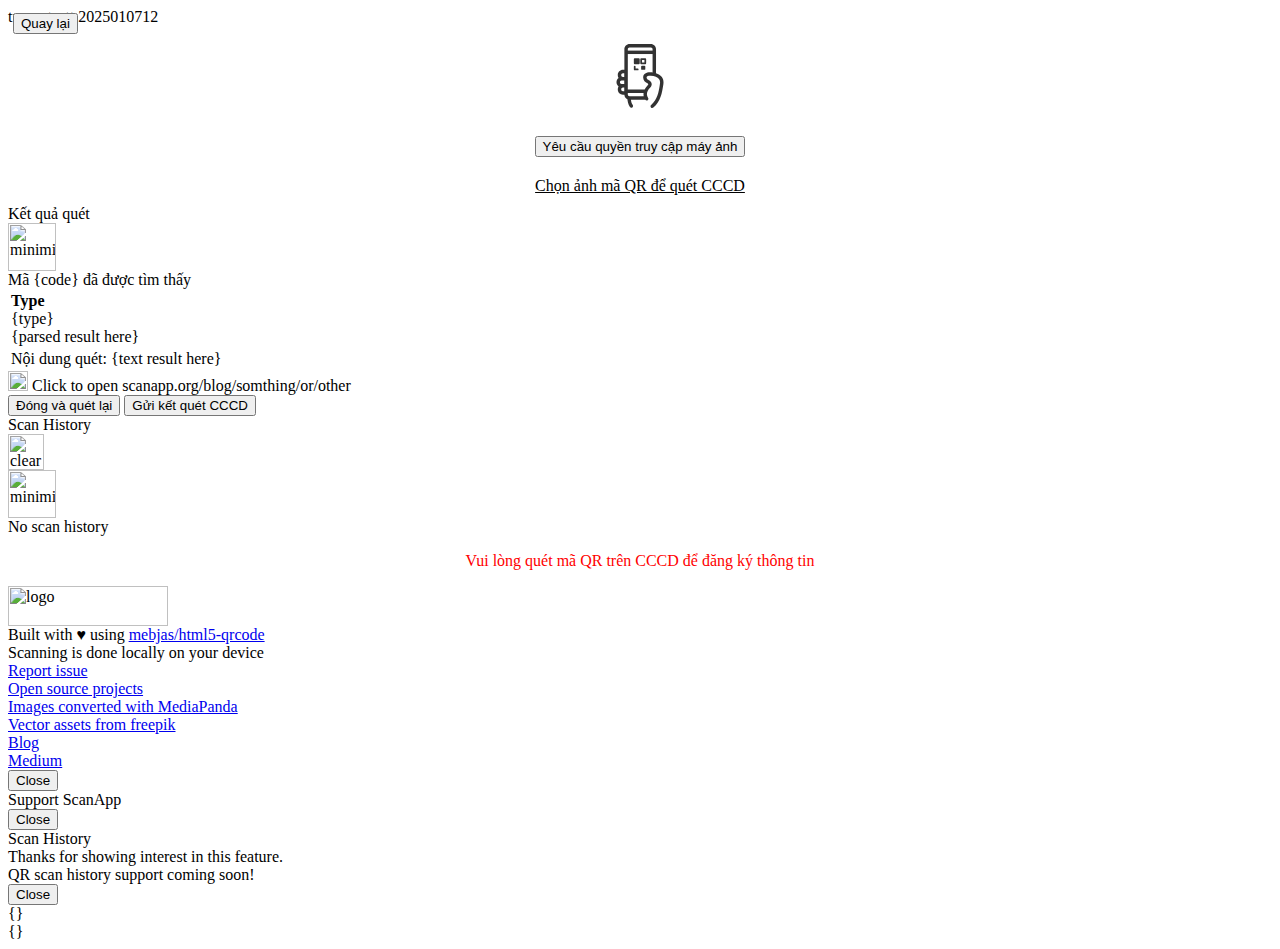
==== index.html @ 0329550c "Update index.html" ====
<html lang="en"><head>
  <!-- TODO: Change maximum-scale=1 to 5 for improved accesiblity score. -->
  <meta name="viewport" content="width=device-width, initial-scale=1, minimum-scale=1, maximum-scale=5">
  <meta charset="utf-8">
  <meta http-equiv="X-UA-Compatible" content="IE=edge">
  <link rel="icon" sizes="144x144" href="/scanqr1/assets/svg/log_sq-144.jpg">
  <!-- Primary Meta Tags -->
  <title>QR Code Scanner - ScanApp</title>
  <meta name="title" content="QR Code Scanner - Scan QR Code with webcam or files">
  <meta name="description" content="Use ScanApp to scan QR or different Bar Codes on your web browser using camera or images. Works for free on PC, Mac, Android, IOS without any sign up!">

  <!-- Open Graph / Facebook -->
  <meta property="og:type" content="website">
  <meta property="og:url" content="https://scanapp.org/">
  <meta property="og:title" content="QR Code Scanner - Scan QR Code with webcam or files">
  <meta property="og:description" content="Use ScanApp to scan QR or different Bar Codes on your web browser using camera or images. Works for free on PC, Mac, Android, IOS without any sign up!">
  <meta property="og:image" content="https://scanapp.org/assets/svg/scanapp-logo.png">

  <link rel="apple-touch-icon" href="https://scanapp.org/assets/svg/scanapp-logo.png">

  <!-- Twitter -->
  <meta property="twitter:card" content="summary_large_image">
  <meta property="twitter:url" content="https://scanapp.org/">
  <meta property="twitter:title" content="QR Code Scanner - Scan QR Code with webcam or files">
  <meta property="twitter:description" content="Use ScanApp to scan QR or different Bar Codes on your web browser using camera or images. Works for free on PC, Mac, Android, IOS without any sign up!">
  <meta property="twitter:image" content="https://scanapp.org/assets/svg/scanapp-logo.png">
  
  <!-- PWA -->
  <meta name="theme-color" content="#ffffff">
  <link rel="manifest" href="/scanqr1/assets/manifest.json">

  <link rel="preload" href="/scanqr1/assets/main.css" as="style">
  <link rel="stylesheet" href="/scanqr1/assets/main.css">

  
  <link rel="canonical" href="https://scanapp.org">
  
  <link rel="preload" href="/scanqr1/assets/app.v2.6.0.css" as="style">
  <link rel="stylesheet" href="/scanqr1/assets/app.v2.6.0.css">
  <link rel="preload" href="https://scanapp.pages.dev/css/index.v2.5.1.css" as="style">
  <link rel="stylesheet" href="https://scanapp.pages.dev/css/index.v2.5.1.css">

  <!-- <link rel="preload" href="/scanqr1/assets/js/scanapp-js.pro.min.v2.5.9.js" as="script">
  <script defer src="/scanqr1/assets/js/scanapp-js.pro.min.v2.5.9.js"></script> -->
  <script>
     function SendResultScan()
     {
       var result = document.getElementById("scan-result-text");
       if(result)
       {
         if(result.innerText?.trim())
         {
           let resultEncode= encodeURIComponent(result.innerText?.trim());
            window.location.href=`https://appvn5.foxconn.com/empregister/#/ScanCCCD?CCCDInfor=${resultEncode}`
           // alert(result.innerText?.trim());
            return;
         }
       }
       alert("Không quét được nội dung từ mã QR");
     }
     function ReturnMainPage()
     {
        window.location.href=`https://appvn5.foxconn.com/empregister/#/ScanCCCD`
     }
  
  </script>
  <script defer="">
    // root
   var __Html5QrcodeLibrary__;(()=>{var t={53:function(t,e,r){!function(t){"use strict";function e(t){return null==t}var n=Object.setPrototypeOf||{__proto__:[]}instanceof Array&&function(t,e){t.__proto__=e}||function(t,e){for(var r in e)e.hasOwnProperty(r)&&(t[r]=e[r])};var i,o=function(t){function e(e){var r,n,i,o=this.constructor,s=t.call(this,e)||this;return Object.defineProperty(s,"name",{value:o.name,enumerable:!1}),r=s,n=o.prototype,(i=Object.setPrototypeOf)?i(r,n):r.__proto__=n,function(t,e){void 0===e&&(e=t.constructor);var r=Error.captureStackTrace;r&&r(t,e)}(s),s}return function(t,e){function r(){this.constructor=t}n(t,e),t.prototype=null===e?Object.create(e):(r.prototype=e.prototype,new r)}(e,t),e}(Error);class s extends o{constructor(t=undefined){super(t),this.message=t}getKind(){return this.constructor.kind}}s.kind="Exception";class a extends s{}a.kind="ArgumentException";class c extends s{}c.kind="IllegalArgumentException";class l{constructor(t){if(this.binarizer=t,null===t)throw new c("Binarizer must be non-null.")}getWidth(){return this.binarizer.getWidth()}getHeight(){return this.binarizer.getHeight()}getBlackRow(t,e){return this.binarizer.getBlackRow(t,e)}getBlackMatrix(){return null!==this.matrix&&void 0!==this.matrix||(this.matrix=this.binarizer.getBlackMatrix()),this.matrix}isCropSupported(){return this.binarizer.getLuminanceSource().isCropSupported()}crop(t,e,r,n){const i=this.binarizer.getLuminanceSource().crop(t,e,r,n);return new l(this.binarizer.createBinarizer(i))}isRotateSupported(){return this.binarizer.getLuminanceSource().isRotateSupported()}rotateCounterClockwise(){const t=this.binarizer.getLuminanceSource().rotateCounterClockwise();return new l(this.binarizer.createBinarizer(t))}rotateCounterClockwise45(){const t=this.binarizer.getLuminanceSource().rotateCounterClockwise45();return new l(this.binarizer.createBinarizer(t))}toString(){try{return this.getBlackMatrix().toString()}catch(t){return""}}}class u extends s{static getChecksumInstance(){return new u}}u.kind="ChecksumException";class h{constructor(t){this.source=t}getLuminanceSource(){return this.source}getWidth(){return this.source.getWidth()}getHeight(){return this.source.getHeight()}}class d{static arraycopy(t,e,r,n,i){for(;i--;)r[n++]=t[e++]}static currentTimeMillis(){return Date.now()}}class f extends s{}f.kind="IndexOutOfBoundsException";class g extends f{constructor(t=undefined,e=undefined){super(e),this.index=t,this.message=e}}g.kind="ArrayIndexOutOfBoundsException";class m{static fill(t,e){for(let r=0,n=t.length;r<n;r++)t[r]=e}static fillWithin(t,e,r,n){m.rangeCheck(t.length,e,r);for(let i=e;i<r;i++)t[i]=n}static rangeCheck(t,e,r){if(e>r)throw new c("fromIndex("+e+") > toIndex("+r+")");if(e<0)throw new g(e);if(r>t)throw new g(r)}static asList(...t){return t}static create(t,e,r){return Array.from({length:t}).map((t=>Array.from({length:e}).fill(r)))}static createInt32Array(t,e,r){return Array.from({length:t}).map((t=>Int32Array.from({length:e}).fill(r)))}static equals(t,e){if(!t)return!1;if(!e)return!1;if(!t.length)return!1;if(!e.length)return!1;if(t.length!==e.length)return!1;for(let r=0,n=t.length;r<n;r++)if(t[r]!==e[r])return!1;return!0}static hashCode(t){if(null===t)return 0;let e=1;for(const r of t)e=31*e+r;return e}static fillUint8Array(t,e){for(let r=0;r!==t.length;r++)t[r]=e}static copyOf(t,e){return t.slice(0,e)}static copyOfUint8Array(t,e){if(t.length<=e){const r=new Uint8Array(e);return r.set(t),r}return t.slice(0,e)}static copyOfRange(t,e,r){const n=r-e,i=new Int32Array(n);return d.arraycopy(t,e,i,0,n),i}static binarySearch(t,e,r){void 0===r&&(r=m.numberComparator);let n=0,i=t.length-1;for(;n<=i;){const o=i+n>>1,s=r(e,t[o]);if(s>0)n=o+1;else{if(!(s<0))return o;i=o-1}}return-n-1}static numberComparator(t,e){return t-e}}class p{static numberOfTrailingZeros(t){let e;if(0===t)return 32;let r=31;return e=t<<16,0!==e&&(r-=16,t=e),e=t<<8,0!==e&&(r-=8,t=e),e=t<<4,0!==e&&(r-=4,t=e),e=t<<2,0!==e&&(r-=2,t=e),r-(t<<1>>>31)}static numberOfLeadingZeros(t){if(0===t)return 32;let e=1;return t>>>16==0&&(e+=16,t<<=16),t>>>24==0&&(e+=8,t<<=8),t>>>28==0&&(e+=4,t<<=4),t>>>30==0&&(e+=2,t<<=2),e-=t>>>31,e}static toHexString(t){return t.toString(16)}static toBinaryString(t){return String(parseInt(String(t),2))}static bitCount(t){return t=(t=(858993459&(t-=t>>>1&1431655765))+(t>>>2&858993459))+(t>>>4)&252645135,63&(t+=t>>>8)+(t>>>16)}static truncDivision(t,e){return Math.trunc(t/e)}static parseInt(t,e=undefined){return parseInt(t,e)}}p.MIN_VALUE_32_BITS=-2147483648,p.MAX_VALUE=Number.MAX_SAFE_INTEGER;class w{constructor(t,e){void 0===t?(this.size=0,this.bits=new Int32Array(1)):(this.size=t,this.bits=null==e?w.makeArray(t):e)}getSize(){return this.size}getSizeInBytes(){return Math.floor((this.size+7)/8)}ensureCapacity(t){if(t>32*this.bits.length){const e=w.makeArray(t);d.arraycopy(this.bits,0,e,0,this.bits.length),this.bits=e}}get(t){return 0!=(this.bits[Math.floor(t/32)]&1<<(31&t))}set(t){this.bits[Math.floor(t/32)]|=1<<(31&t)}flip(t){this.bits[Math.floor(t/32)]^=1<<(31&t)}getNextSet(t){const e=this.size;if(t>=e)return e;const r=this.bits;let n=Math.floor(t/32),i=r[n];i&=~((1<<(31&t))-1);const o=r.length;for(;0===i;){if(++n===o)return e;i=r[n]}const s=32*n+p.numberOfTrailingZeros(i);return s>e?e:s}getNextUnset(t){const e=this.size;if(t>=e)return e;const r=this.bits;let n=Math.floor(t/32),i=~r[n];i&=~((1<<(31&t))-1);const o=r.length;for(;0===i;){if(++n===o)return e;i=~r[n]}const s=32*n+p.numberOfTrailingZeros(i);return s>e?e:s}setBulk(t,e){this.bits[Math.floor(t/32)]=e}setRange(t,e){if(e<t||t<0||e>this.size)throw new c;if(e===t)return;e--;const r=Math.floor(t/32),n=Math.floor(e/32),i=this.bits;for(let o=r;o<=n;o++){const s=(2<<(o<n?31:31&e))-(1<<(o>r?0:31&t));i[o]|=s}}clear(){const t=this.bits.length,e=this.bits;for(let r=0;r<t;r++)e[r]=0}isRange(t,e,r){if(e<t||t<0||e>this.size)throw new c;if(e===t)return!0;e--;const n=Math.floor(t/32),i=Math.floor(e/32),o=this.bits;for(let s=n;s<=i;s++){const a=(2<<(s<i?31:31&e))-(1<<(s>n?0:31&t))&4294967295;if((o[s]&a)!==(r?a:0))return!1}return!0}appendBit(t){this.ensureCapacity(this.size+1),t&&(this.bits[Math.floor(this.size/32)]|=1<<(31&this.size)),this.size++}appendBits(t,e){if(e<0||e>32)throw new c("Num bits must be between 0 and 32");this.ensureCapacity(this.size+e);for(let r=e;r>0;r--)this.appendBit(1==(t>>r-1&1))}appendBitArray(t){const e=t.size;this.ensureCapacity(this.size+e);for(let r=0;r<e;r++)this.appendBit(t.get(r))}xor(t){if(this.size!==t.size)throw new c("Sizes don't match");const e=this.bits;for(let r=0,n=e.length;r<n;r++)e[r]^=t.bits[r]}toBytes(t,e,r,n){for(let i=0;i<n;i++){let n=0;for(let e=0;e<8;e++)this.get(t)&&(n|=1<<7-e),t++;e[r+i]=n}}getBitArray(){return this.bits}reverse(){const t=new Int32Array(this.bits.length),e=Math.floor((this.size-1)/32),r=e+1,n=this.bits;for(let i=0;i<r;i++){let r=n[i];r=r>>1&1431655765|(1431655765&r)<<1,r=r>>2&858993459|(858993459&r)<<2,r=r>>4&252645135|(252645135&r)<<4,r=r>>8&16711935|(16711935&r)<<8,r=r>>16&65535|(65535&r)<<16,t[e-i]=r}if(this.size!==32*r){const e=32*r-this.size;let n=t[0]>>>e;for(let i=1;i<r;i++){const r=t[i];n|=r<<32-e,t[i-1]=n,n=r>>>e}t[r-1]=n}this.bits=t}static makeArray(t){return new Int32Array(Math.floor((t+31)/32))}equals(t){if(!(t instanceof w))return!1;const e=t;return this.size===e.size&&m.equals(this.bits,e.bits)}hashCode(){return 31*this.size+m.hashCode(this.bits)}toString(){let t="";for(let e=0,r=this.size;e<r;e++)0==(7&e)&&(t+=" "),t+=this.get(e)?"X":".";return t}clone(){return new w(this.size,this.bits.slice())}}!function(t){t[t.OTHER=0]="OTHER",t[t.PURE_BARCODE=1]="PURE_BARCODE",t[t.POSSIBLE_FORMATS=2]="POSSIBLE_FORMATS",t[t.TRY_HARDER=3]="TRY_HARDER",t[t.CHARACTER_SET=4]="CHARACTER_SET",t[t.ALLOWED_LENGTHS=5]="ALLOWED_LENGTHS",t[t.ASSUME_CODE_39_CHECK_DIGIT=6]="ASSUME_CODE_39_CHECK_DIGIT",t[t.ASSUME_GS1=7]="ASSUME_GS1",t[t.RETURN_CODABAR_START_END=8]="RETURN_CODABAR_START_END",t[t.NEED_RESULT_POINT_CALLBACK=9]="NEED_RESULT_POINT_CALLBACK",t[t.ALLOWED_EAN_EXTENSIONS=10]="ALLOWED_EAN_EXTENSIONS"}(i||(i={}));var C,A=i;class E extends s{static getFormatInstance(){return new E}}E.kind="FormatException",function(t){t[t.Cp437=0]="Cp437",t[t.ISO8859_1=1]="ISO8859_1",t[t.ISO8859_2=2]="ISO8859_2",t[t.ISO8859_3=3]="ISO8859_3",t[t.ISO8859_4=4]="ISO8859_4",t[t.ISO8859_5=5]="ISO8859_5",t[t.ISO8859_6=6]="ISO8859_6",t[t.ISO8859_7=7]="ISO8859_7",t[t.ISO8859_8=8]="ISO8859_8",t[t.ISO8859_9=9]="ISO8859_9",t[t.ISO8859_10=10]="ISO8859_10",t[t.ISO8859_11=11]="ISO8859_11",t[t.ISO8859_13=12]="ISO8859_13",t[t.ISO8859_14=13]="ISO8859_14",t[t.ISO8859_15=14]="ISO8859_15",t[t.ISO8859_16=15]="ISO8859_16",t[t.SJIS=16]="SJIS",t[t.Cp1250=17]="Cp1250",t[t.Cp1251=18]="Cp1251",t[t.Cp1252=19]="Cp1252",t[t.Cp1256=20]="Cp1256",t[t.UnicodeBigUnmarked=21]="UnicodeBigUnmarked",t[t.UTF8=22]="UTF8",t[t.ASCII=23]="ASCII",t[t.Big5=24]="Big5",t[t.GB18030=25]="GB18030",t[t.EUC_KR=26]="EUC_KR"}(C||(C={}));class I{constructor(t,e,r,...n){this.valueIdentifier=t,this.name=r,this.values="number"==typeof e?Int32Array.from([e]):e,this.otherEncodingNames=n,I.VALUE_IDENTIFIER_TO_ECI.set(t,this),I.NAME_TO_ECI.set(r,this);const i=this.values;for(let t=0,e=i.length;t!==e;t++){const e=i[t];I.VALUES_TO_ECI.set(e,this)}for(const t of n)I.NAME_TO_ECI.set(t,this)}getValueIdentifier(){return this.valueIdentifier}getName(){return this.name}getValue(){return this.values[0]}static getCharacterSetECIByValue(t){if(t<0||t>=900)throw new E("incorect value");const e=I.VALUES_TO_ECI.get(t);if(void 0===e)throw new E("incorect value");return e}static getCharacterSetECIByName(t){const e=I.NAME_TO_ECI.get(t);if(void 0===e)throw new E("incorect value");return e}equals(t){if(!(t instanceof I))return!1;const e=t;return this.getName()===e.getName()}}I.VALUE_IDENTIFIER_TO_ECI=new Map,I.VALUES_TO_ECI=new Map,I.NAME_TO_ECI=new Map,I.Cp437=new I(C.Cp437,Int32Array.from([0,2]),"Cp437"),I.ISO8859_1=new I(C.ISO8859_1,Int32Array.from([1,3]),"ISO-8859-1","ISO88591","ISO8859_1"),I.ISO8859_2=new I(C.ISO8859_2,4,"ISO-8859-2","ISO88592","ISO8859_2"),I.ISO8859_3=new I(C.ISO8859_3,5,"ISO-8859-3","ISO88593","ISO8859_3"),I.ISO8859_4=new I(C.ISO8859_4,6,"ISO-8859-4","ISO88594","ISO8859_4"),I.ISO8859_5=new I(C.ISO8859_5,7,"ISO-8859-5","ISO88595","ISO8859_5"),I.ISO8859_6=new I(C.ISO8859_6,8,"ISO-8859-6","ISO88596","ISO8859_6"),I.ISO8859_7=new I(C.ISO8859_7,9,"ISO-8859-7","ISO88597","ISO8859_7"),I.ISO8859_8=new I(C.ISO8859_8,10,"ISO-8859-8","ISO88598","ISO8859_8"),I.ISO8859_9=new I(C.ISO8859_9,11,"ISO-8859-9","ISO88599","ISO8859_9"),I.ISO8859_10=new I(C.ISO8859_10,12,"ISO-8859-10","ISO885910","ISO8859_10"),I.ISO8859_11=new I(C.ISO8859_11,13,"ISO-8859-11","ISO885911","ISO8859_11"),I.ISO8859_13=new I(C.ISO8859_13,15,"ISO-8859-13","ISO885913","ISO8859_13"),I.ISO8859_14=new I(C.ISO8859_14,16,"ISO-8859-14","ISO885914","ISO8859_14"),I.ISO8859_15=new I(C.ISO8859_15,17,"ISO-8859-15","ISO885915","ISO8859_15"),I.ISO8859_16=new I(C.ISO8859_16,18,"ISO-8859-16","ISO885916","ISO8859_16"),I.SJIS=new I(C.SJIS,20,"SJIS","Shift_JIS"),I.Cp1250=new I(C.Cp1250,21,"Cp1250","windows-1250"),I.Cp1251=new I(C.Cp1251,22,"Cp1251","windows-1251"),I.Cp1252=new I(C.Cp1252,23,"Cp1252","windows-1252"),I.Cp1256=new I(C.Cp1256,24,"Cp1256","windows-1256"),I.UnicodeBigUnmarked=new I(C.UnicodeBigUnmarked,25,"UnicodeBigUnmarked","UTF-16BE","UnicodeBig"),I.UTF8=new I(C.UTF8,26,"UTF8","UTF-8"),I.ASCII=new I(C.ASCII,Int32Array.from([27,170]),"ASCII","US-ASCII"),I.Big5=new I(C.Big5,28,"Big5"),I.GB18030=new I(C.GB18030,29,"GB18030","GB2312","EUC_CN","GBK"),I.EUC_KR=new I(C.EUC_KR,30,"EUC_KR","EUC-KR");class S extends s{}S.kind="UnsupportedOperationException";class _{static decode(t,e){const r=this.encodingName(e);return this.customDecoder?this.customDecoder(t,r):"undefined"==typeof TextDecoder||this.shouldDecodeOnFallback(r)?this.decodeFallback(t,r):new TextDecoder(r).decode(t)}static shouldDecodeOnFallback(t){return!_.isBrowser()&&"ISO-8859-1"===t}static encode(t,e){const r=this.encodingName(e);return this.customEncoder?this.customEncoder(t,r):"undefined"==typeof TextEncoder?this.encodeFallback(t):(new TextEncoder).encode(t)}static isBrowser(){return"undefined"!=typeof window&&"[object Window]"==={}.toString.call(window)}static encodingName(t){return"string"==typeof t?t:t.getName()}static encodingCharacterSet(t){return t instanceof I?t:I.getCharacterSetECIByName(t)}static decodeFallback(t,e){const r=this.encodingCharacterSet(e);if(_.isDecodeFallbackSupported(r)){let e="";for(let r=0,n=t.length;r<n;r++){let n=t[r].toString(16);n.length<2&&(n="0"+n),e+="%"+n}return decodeURIComponent(e)}if(r.equals(I.UnicodeBigUnmarked))return String.fromCharCode.apply(null,new Uint16Array(t.buffer));throw new S(`Encoding ${this.encodingName(e)} not supported by fallback.`)}static isDecodeFallbackSupported(t){return t.equals(I.UTF8)||t.equals(I.ISO8859_1)||t.equals(I.ASCII)}static encodeFallback(t){const e=btoa(unescape(encodeURIComponent(t))).split(""),r=[];for(let t=0;t<e.length;t++)r.push(e[t].charCodeAt(0));return new Uint8Array(r)}}class T{static castAsNonUtf8Char(t,e=null){const r=e?e.getName():this.ISO88591;return _.decode(new Uint8Array([t]),r)}static guessEncoding(t,e){if(null!=e&&void 0!==e.get(A.CHARACTER_SET))return e.get(A.CHARACTER_SET).toString();const r=t.length;let n=!0,i=!0,o=!0,s=0,a=0,c=0,l=0,u=0,h=0,d=0,f=0,g=0,m=0,p=0;const w=t.length>3&&239===t[0]&&187===t[1]&&191===t[2];for(let e=0;e<r&&(n||i||o);e++){const r=255&t[e];o&&(s>0?0==(128&r)?o=!1:s--:0!=(128&r)&&(0==(64&r)?o=!1:(s++,0==(32&r)?a++:(s++,0==(16&r)?c++:(s++,0==(8&r)?l++:o=!1))))),n&&(r>127&&r<160?n=!1:r>159&&(r<192||215===r||247===r)&&p++),i&&(u>0?r<64||127===r||r>252?i=!1:u--:128===r||160===r||r>239?i=!1:r>160&&r<224?(h++,f=0,d++,d>g&&(g=d)):r>127?(u++,d=0,f++,f>m&&(m=f)):(d=0,f=0))}return o&&s>0&&(o=!1),i&&u>0&&(i=!1),o&&(w||a+c+l>0)?T.UTF8:i&&(T.ASSUME_SHIFT_JIS||g>=3||m>=3)?T.SHIFT_JIS:n&&i?2===g&&2===h||10*p>=r?T.SHIFT_JIS:T.ISO88591:n?T.ISO88591:i?T.SHIFT_JIS:o?T.UTF8:T.PLATFORM_DEFAULT_ENCODING}static format(t,...e){let r=-1;return t.replace(/%(-)?(0?[0-9]+)?([.][0-9]+)?([#][0-9]+)?([scfpexd%])/g,(function(t,n,i,o,s,a){if("%%"===t)return"%";if(void 0===e[++r])return;t=o?parseInt(o.substr(1)):void 0;let c,l=s?parseInt(s.substr(1)):void 0;switch(a){case"s":c=e[r];break;case"c":c=e[r][0];break;case"f":c=parseFloat(e[r]).toFixed(t);break;case"p":c=parseFloat(e[r]).toPrecision(t);break;case"e":c=parseFloat(e[r]).toExponential(t);break;case"x":c=parseInt(e[r]).toString(l||16);break;case"d":c=parseFloat(parseInt(e[r],l||10).toPrecision(t)).toFixed(0)}c="object"==typeof c?JSON.stringify(c):(+c).toString(l);let u=parseInt(i),h=i&&i[0]+""=="0"?"0":" ";for(;c.length<u;)c=void 0!==n?c+h:h+c;return c}))}static getBytes(t,e){return _.encode(t,e)}static getCharCode(t,e=0){return t.charCodeAt(e)}static getCharAt(t){return String.fromCharCode(t)}}T.SHIFT_JIS=I.SJIS.getName(),T.GB2312="GB2312",T.ISO88591=I.ISO8859_1.getName(),T.EUC_JP="EUC_JP",T.UTF8=I.UTF8.getName(),T.PLATFORM_DEFAULT_ENCODING=T.UTF8,T.ASSUME_SHIFT_JIS=!1;class y{constructor(t=""){this.value=t}enableDecoding(t){return this.encoding=t,this}append(t){return"string"==typeof t?this.value+=t.toString():this.encoding?this.value+=T.castAsNonUtf8Char(t,this.encoding):this.value+=String.fromCharCode(t),this}appendChars(t,e,r){for(let n=e;e<e+r;n++)this.append(t[n]);return this}length(){return this.value.length}charAt(t){return this.value.charAt(t)}deleteCharAt(t){this.value=this.value.substr(0,t)+this.value.substring(t+1)}setCharAt(t,e){this.value=this.value.substr(0,t)+e+this.value.substr(t+1)}substring(t,e){return this.value.substring(t,e)}setLengthToZero(){this.value=""}toString(){return this.value}insert(t,e){this.value=this.value.substr(0,t)+e+this.value.substr(t+e.length)}}class N{constructor(t,e,r,n){if(this.width=t,this.height=e,this.rowSize=r,this.bits=n,null==e&&(e=t),this.height=e,t<1||e<1)throw new c("Both dimensions must be greater than 0");null==r&&(r=Math.floor((t+31)/32)),this.rowSize=r,null==n&&(this.bits=new Int32Array(this.rowSize*this.height))}static parseFromBooleanArray(t){const e=t.length,r=t[0].length,n=new N(r,e);for(let i=0;i<e;i++){const e=t[i];for(let t=0;t<r;t++)e[t]&&n.set(t,i)}return n}static parseFromString(t,e,r){if(null===t)throw new c("stringRepresentation cannot be null");const n=new Array(t.length);let i=0,o=0,s=-1,a=0,l=0;for(;l<t.length;)if("\n"===t.charAt(l)||"\r"===t.charAt(l)){if(i>o){if(-1===s)s=i-o;else if(i-o!==s)throw new c("row lengths do not match");o=i,a++}l++}else if(t.substring(l,l+e.length)===e)l+=e.length,n[i]=!0,i++;else{if(t.substring(l,l+r.length)!==r)throw new c("illegal character encountered: "+t.substring(l));l+=r.length,n[i]=!1,i++}if(i>o){if(-1===s)s=i-o;else if(i-o!==s)throw new c("row lengths do not match");a++}const u=new N(s,a);for(let t=0;t<i;t++)n[t]&&u.set(Math.floor(t%s),Math.floor(t/s));return u}get(t,e){const r=e*this.rowSize+Math.floor(t/32);return 0!=(this.bits[r]>>>(31&t)&1)}set(t,e){const r=e*this.rowSize+Math.floor(t/32);this.bits[r]|=1<<(31&t)&4294967295}unset(t,e){const r=e*this.rowSize+Math.floor(t/32);this.bits[r]&=~(1<<(31&t)&4294967295)}flip(t,e){const r=e*this.rowSize+Math.floor(t/32);this.bits[r]^=1<<(31&t)&4294967295}xor(t){if(this.width!==t.getWidth()||this.height!==t.getHeight()||this.rowSize!==t.getRowSize())throw new c("input matrix dimensions do not match");const e=new w(Math.floor(this.width/32)+1),r=this.rowSize,n=this.bits;for(let i=0,o=this.height;i<o;i++){const o=i*r,s=t.getRow(i,e).getBitArray();for(let t=0;t<r;t++)n[o+t]^=s[t]}}clear(){const t=this.bits,e=t.length;for(let r=0;r<e;r++)t[r]=0}setRegion(t,e,r,n){if(e<0||t<0)throw new c("Left and top must be nonnegative");if(n<1||r<1)throw new c("Height and width must be at least 1");const i=t+r,o=e+n;if(o>this.height||i>this.width)throw new c("The region must fit inside the matrix");const s=this.rowSize,a=this.bits;for(let r=e;r<o;r++){const e=r*s;for(let r=t;r<i;r++)a[e+Math.floor(r/32)]|=1<<(31&r)&4294967295}}getRow(t,e){null==e||e.getSize()<this.width?e=new w(this.width):e.clear();const r=this.rowSize,n=this.bits,i=t*r;for(let t=0;t<r;t++)e.setBulk(32*t,n[i+t]);return e}setRow(t,e){d.arraycopy(e.getBitArray(),0,this.bits,t*this.rowSize,this.rowSize)}rotate180(){const t=this.getWidth(),e=this.getHeight();let r=new w(t),n=new w(t);for(let t=0,i=Math.floor((e+1)/2);t<i;t++)r=this.getRow(t,r),n=this.getRow(e-1-t,n),r.reverse(),n.reverse(),this.setRow(t,n),this.setRow(e-1-t,r)}getEnclosingRectangle(){const t=this.width,e=this.height,r=this.rowSize,n=this.bits;let i=t,o=e,s=-1,a=-1;for(let t=0;t<e;t++)for(let e=0;e<r;e++){const c=n[t*r+e];if(0!==c){if(t<o&&(o=t),t>a&&(a=t),32*e<i){let t=0;for(;0==(c<<31-t&4294967295);)t++;32*e+t<i&&(i=32*e+t)}if(32*e+31>s){let t=31;for(;c>>>t==0;)t--;32*e+t>s&&(s=32*e+t)}}}return s<i||a<o?null:Int32Array.from([i,o,s-i+1,a-o+1])}getTopLeftOnBit(){const t=this.rowSize,e=this.bits;let r=0;for(;r<e.length&&0===e[r];)r++;if(r===e.length)return null;const n=r/t;let i=r%t*32;const o=e[r];let s=0;for(;0==(o<<31-s&4294967295);)s++;return i+=s,Int32Array.from([i,n])}getBottomRightOnBit(){const t=this.rowSize,e=this.bits;let r=e.length-1;for(;r>=0&&0===e[r];)r--;if(r<0)return null;const n=Math.floor(r/t);let i=32*Math.floor(r%t);const o=e[r];let s=31;for(;o>>>s==0;)s--;return i+=s,Int32Array.from([i,n])}getWidth(){return this.width}getHeight(){return this.height}getRowSize(){return this.rowSize}equals(t){if(!(t instanceof N))return!1;const e=t;return this.width===e.width&&this.height===e.height&&this.rowSize===e.rowSize&&m.equals(this.bits,e.bits)}hashCode(){let t=this.width;return t=31*t+this.width,t=31*t+this.height,t=31*t+this.rowSize,t=31*t+m.hashCode(this.bits),t}toString(t="X ",e="  ",r="\n"){return this.buildToString(t,e,r)}buildToString(t,e,r){let n=new y;for(let i=0,o=this.height;i<o;i++){for(let r=0,o=this.width;r<o;r++)n.append(this.get(r,i)?t:e);n.append(r)}return n.toString()}clone(){return new N(this.width,this.height,this.rowSize,this.bits.slice())}}class R extends s{static getNotFoundInstance(){return new R}}R.kind="NotFoundException";class D extends h{constructor(t){super(t),this.luminances=D.EMPTY,this.buckets=new Int32Array(D.LUMINANCE_BUCKETS)}getBlackRow(t,e){const r=this.getLuminanceSource(),n=r.getWidth();null==e||e.getSize()<n?e=new w(n):e.clear(),this.initArrays(n);const i=r.getRow(t,this.luminances),o=this.buckets;for(let t=0;t<n;t++)o[(255&i[t])>>D.LUMINANCE_SHIFT]++;const s=D.estimateBlackPoint(o);if(n<3)for(let t=0;t<n;t++)(255&i[t])<s&&e.set(t);else{let t=255&i[0],r=255&i[1];for(let o=1;o<n-1;o++){const n=255&i[o+1];(4*r-t-n)/2<s&&e.set(o),t=r,r=n}}return e}getBlackMatrix(){const t=this.getLuminanceSource(),e=t.getWidth(),r=t.getHeight(),n=new N(e,r);this.initArrays(e);const i=this.buckets;for(let n=1;n<5;n++){const o=Math.floor(r*n/5),s=t.getRow(o,this.luminances),a=Math.floor(4*e/5);for(let t=Math.floor(e/5);t<a;t++)i[(255&s[t])>>D.LUMINANCE_SHIFT]++}const o=D.estimateBlackPoint(i),s=t.getMatrix();for(let t=0;t<r;t++){const r=t*e;for(let i=0;i<e;i++)(255&s[r+i])<o&&n.set(i,t)}return n}createBinarizer(t){return new D(t)}initArrays(t){this.luminances.length<t&&(this.luminances=new Uint8ClampedArray(t));const e=this.buckets;for(let t=0;t<D.LUMINANCE_BUCKETS;t++)e[t]=0}static estimateBlackPoint(t){const e=t.length;let r=0,n=0,i=0;for(let o=0;o<e;o++)t[o]>i&&(n=o,i=t[o]),t[o]>r&&(r=t[o]);let o=0,s=0;for(let r=0;r<e;r++){const e=r-n,i=t[r]*e*e;i>s&&(o=r,s=i)}if(n>o){const t=n;n=o,o=t}if(o-n<=e/16)throw new R;let a=o-1,c=-1;for(let e=o-1;e>n;e--){const i=e-n,s=i*i*(o-e)*(r-t[e]);s>c&&(a=e,c=s)}return a<<D.LUMINANCE_SHIFT}}D.LUMINANCE_BITS=5,D.LUMINANCE_SHIFT=8-D.LUMINANCE_BITS,D.LUMINANCE_BUCKETS=1<<D.LUMINANCE_BITS,D.EMPTY=Uint8ClampedArray.from([0]);class M extends D{constructor(t){super(t),this.matrix=null}getBlackMatrix(){if(null!==this.matrix)return this.matrix;const t=this.getLuminanceSource(),e=t.getWidth(),r=t.getHeight();if(e>=M.MINIMUM_DIMENSION&&r>=M.MINIMUM_DIMENSION){const n=t.getMatrix();let i=e>>M.BLOCK_SIZE_POWER;0!=(e&M.BLOCK_SIZE_MASK)&&i++;let o=r>>M.BLOCK_SIZE_POWER;0!=(r&M.BLOCK_SIZE_MASK)&&o++;const s=M.calculateBlackPoints(n,i,o,e,r),a=new N(e,r);M.calculateThresholdForBlock(n,i,o,e,r,s,a),this.matrix=a}else this.matrix=super.getBlackMatrix();return this.matrix}createBinarizer(t){return new M(t)}static calculateThresholdForBlock(t,e,r,n,i,o,s){const a=i-M.BLOCK_SIZE,c=n-M.BLOCK_SIZE;for(let i=0;i<r;i++){let l=i<<M.BLOCK_SIZE_POWER;l>a&&(l=a);const u=M.cap(i,2,r-3);for(let r=0;r<e;r++){let i=r<<M.BLOCK_SIZE_POWER;i>c&&(i=c);const a=M.cap(r,2,e-3);let h=0;for(let t=-2;t<=2;t++){const e=o[u+t];h+=e[a-2]+e[a-1]+e[a]+e[a+1]+e[a+2]}const d=h/25;M.thresholdBlock(t,i,l,d,n,s)}}}static cap(t,e,r){return t<e?e:t>r?r:t}static thresholdBlock(t,e,r,n,i,o){for(let s=0,a=r*i+e;s<M.BLOCK_SIZE;s++,a+=i)for(let i=0;i<M.BLOCK_SIZE;i++)(255&t[a+i])<=n&&o.set(e+i,r+s)}static calculateBlackPoints(t,e,r,n,i){const o=i-M.BLOCK_SIZE,s=n-M.BLOCK_SIZE,a=new Array(r);for(let i=0;i<r;i++){a[i]=new Int32Array(e);let r=i<<M.BLOCK_SIZE_POWER;r>o&&(r=o);for(let o=0;o<e;o++){let e=o<<M.BLOCK_SIZE_POWER;e>s&&(e=s);let c=0,l=255,u=0;for(let i=0,o=r*n+e;i<M.BLOCK_SIZE;i++,o+=n){for(let e=0;e<M.BLOCK_SIZE;e++){const r=255&t[o+e];c+=r,r<l&&(l=r),r>u&&(u=r)}if(u-l>M.MIN_DYNAMIC_RANGE)for(i++,o+=n;i<M.BLOCK_SIZE;i++,o+=n)for(let e=0;e<M.BLOCK_SIZE;e++)c+=255&t[o+e]}let h=c>>2*M.BLOCK_SIZE_POWER;if(u-l<=M.MIN_DYNAMIC_RANGE&&(h=l/2,i>0&&o>0)){const t=(a[i-1][o]+2*a[i][o-1]+a[i-1][o-1])/4;l<t&&(h=t)}a[i][o]=h}}return a}}M.BLOCK_SIZE_POWER=3,M.BLOCK_SIZE=1<<M.BLOCK_SIZE_POWER,M.BLOCK_SIZE_MASK=M.BLOCK_SIZE-1,M.MINIMUM_DIMENSION=5*M.BLOCK_SIZE,M.MIN_DYNAMIC_RANGE=24;class O{constructor(t,e){this.width=t,this.height=e}getWidth(){return this.width}getHeight(){return this.height}isCropSupported(){return!1}crop(t,e,r,n){throw new S("This luminance source does not support cropping.")}isRotateSupported(){return!1}rotateCounterClockwise(){throw new S("This luminance source does not support rotation by 90 degrees.")}rotateCounterClockwise45(){throw new S("This luminance source does not support rotation by 45 degrees.")}toString(){const t=new Uint8ClampedArray(this.width);let e=new y;for(let r=0;r<this.height;r++){const n=this.getRow(r,t);for(let t=0;t<this.width;t++){const r=255&n[t];let i;i=r<64?"#":r<128?"+":r<192?".":" ",e.append(i)}e.append("\n")}return e.toString()}}class b extends O{constructor(t){super(t.getWidth(),t.getHeight()),this.delegate=t}getRow(t,e){const r=this.delegate.getRow(t,e),n=this.getWidth();for(let t=0;t<n;t++)r[t]=255-(255&r[t]);return r}getMatrix(){const t=this.delegate.getMatrix(),e=this.getWidth()*this.getHeight(),r=new Uint8ClampedArray(e);for(let n=0;n<e;n++)r[n]=255-(255&t[n]);return r}isCropSupported(){return this.delegate.isCropSupported()}crop(t,e,r,n){return new b(this.delegate.crop(t,e,r,n))}isRotateSupported(){return this.delegate.isRotateSupported()}invert(){return this.delegate}rotateCounterClockwise(){return new b(this.delegate.rotateCounterClockwise())}rotateCounterClockwise45(){return new b(this.delegate.rotateCounterClockwise45())}}class B extends O{constructor(t){super(t.width,t.height),this.canvas=t,this.tempCanvasElement=null,this.buffer=B.makeBufferFromCanvasImageData(t)}static makeBufferFromCanvasImageData(t){const e=t.getContext("2d").getImageData(0,0,t.width,t.height);return B.toGrayscaleBuffer(e.data,t.width,t.height)}static toGrayscaleBuffer(t,e,r){const n=new Uint8ClampedArray(e*r);for(let e=0,r=0,i=t.length;e<i;e+=4,r++){let i;i=0===t[e+3]?255:306*t[e]+601*t[e+1]+117*t[e+2]+512>>10,n[r]=i}return n}getRow(t,e){if(t<0||t>=this.getHeight())throw new c("Requested row is outside the image: "+t);const r=this.getWidth(),n=t*r;return null===e?e=this.buffer.slice(n,n+r):(e.length<r&&(e=new Uint8ClampedArray(r)),e.set(this.buffer.slice(n,n+r))),e}getMatrix(){return this.buffer}isCropSupported(){return!0}crop(t,e,r,n){return super.crop(t,e,r,n),this}isRotateSupported(){return!0}rotateCounterClockwise(){return this.rotate(-90),this}rotateCounterClockwise45(){return this.rotate(-45),this}getTempCanvasElement(){if(null===this.tempCanvasElement){const t=this.canvas.ownerDocument.createElement("canvas");t.width=this.canvas.width,t.height=this.canvas.height,this.tempCanvasElement=t}return this.tempCanvasElement}rotate(t){const e=this.getTempCanvasElement(),r=e.getContext("2d"),n=t*B.DEGREE_TO_RADIANS,i=this.canvas.width,o=this.canvas.height,s=Math.ceil(Math.abs(Math.cos(n))*i+Math.abs(Math.sin(n))*o),a=Math.ceil(Math.abs(Math.sin(n))*i+Math.abs(Math.cos(n))*o);return e.width=s,e.height=a,r.translate(s/2,a/2),r.rotate(n),r.drawImage(this.canvas,i/-2,o/-2),this.buffer=B.makeBufferFromCanvasImageData(e),this}invert(){return new b(this)}}B.DEGREE_TO_RADIANS=Math.PI/180;class v{constructor(t,e,r){this.deviceId=t,this.label=e,this.kind="videoinput",this.groupId=r||void 0}toJSON(){return{kind:this.kind,groupId:this.groupId,deviceId:this.deviceId,label:this.label}}}var L,P=(globalThis||r.g||self||window?(globalThis||r.g||self||window||void 0).__awaiter:void 0)||function(t,e,r,n){return new(r||(r=Promise))((function(i,o){function s(t){try{c(n.next(t))}catch(t){o(t)}}function a(t){try{c(n.throw(t))}catch(t){o(t)}}function c(t){var e;t.done?i(t.value):(e=t.value,e instanceof r?e:new r((function(t){t(e)}))).then(s,a)}c((n=n.apply(t,e||[])).next())}))};class F{constructor(t,e=500,r){this.reader=t,this.timeBetweenScansMillis=e,this._hints=r,this._stopContinuousDecode=!1,this._stopAsyncDecode=!1,this._timeBetweenDecodingAttempts=0}get hasNavigator(){return"undefined"!=typeof navigator}get isMediaDevicesSuported(){return this.hasNavigator&&!!navigator.mediaDevices}get canEnumerateDevices(){return!(!this.isMediaDevicesSuported||!navigator.mediaDevices.enumerateDevices)}get timeBetweenDecodingAttempts(){return this._timeBetweenDecodingAttempts}set timeBetweenDecodingAttempts(t){this._timeBetweenDecodingAttempts=t<0?0:t}set hints(t){this._hints=t||null}get hints(){return this._hints}listVideoInputDevices(){return P(this,void 0,void 0,(function*(){if(!this.hasNavigator)throw new Error("Can't enumerate devices, navigator is not present.");if(!this.canEnumerateDevices)throw new Error("Can't enumerate devices, method not supported.");const t=yield navigator.mediaDevices.enumerateDevices(),e=[];for(const r of t){const t="video"===r.kind?"videoinput":r.kind;if("videoinput"!==t)continue;const n={deviceId:r.deviceId||r.id,label:r.label||`Video device ${e.length+1}`,kind:t,groupId:r.groupId};e.push(n)}return e}))}getVideoInputDevices(){return P(this,void 0,void 0,(function*(){return(yield this.listVideoInputDevices()).map((t=>new v(t.deviceId,t.label)))}))}findDeviceById(t){return P(this,void 0,void 0,(function*(){const e=yield this.listVideoInputDevices();return e?e.find((e=>e.deviceId===t)):null}))}decodeFromInputVideoDevice(t,e){return P(this,void 0,void 0,(function*(){return yield this.decodeOnceFromVideoDevice(t,e)}))}decodeOnceFromVideoDevice(t,e){return P(this,void 0,void 0,(function*(){let r;this.reset(),r=t?{deviceId:{exact:t}}:{facingMode:"environment"};const n={video:r};return yield this.decodeOnceFromConstraints(n,e)}))}decodeOnceFromConstraints(t,e){return P(this,void 0,void 0,(function*(){const r=yield navigator.mediaDevices.getUserMedia(t);return yield this.decodeOnceFromStream(r,e)}))}decodeOnceFromStream(t,e){return P(this,void 0,void 0,(function*(){this.reset();const r=yield this.attachStreamToVideo(t,e);return yield this.decodeOnce(r)}))}decodeFromInputVideoDeviceContinuously(t,e,r){return P(this,void 0,void 0,(function*(){return yield this.decodeFromVideoDevice(t,e,r)}))}decodeFromVideoDevice(t,e,r){return P(this,void 0,void 0,(function*(){let n;n=t?{deviceId:{exact:t}}:{facingMode:"environment"};const i={video:n};return yield this.decodeFromConstraints(i,e,r)}))}decodeFromConstraints(t,e,r){return P(this,void 0,void 0,(function*(){const n=yield navigator.mediaDevices.getUserMedia(t);return yield this.decodeFromStream(n,e,r)}))}decodeFromStream(t,e,r){return P(this,void 0,void 0,(function*(){this.reset();const n=yield this.attachStreamToVideo(t,e);return yield this.decodeContinuously(n,r)}))}stopAsyncDecode(){this._stopAsyncDecode=!0}stopContinuousDecode(){this._stopContinuousDecode=!0}attachStreamToVideo(t,e){return P(this,void 0,void 0,(function*(){const r=this.prepareVideoElement(e);return this.addVideoSource(r,t),this.videoElement=r,this.stream=t,yield this.playVideoOnLoadAsync(r),r}))}playVideoOnLoadAsync(t){return new Promise(((e,r)=>this.playVideoOnLoad(t,(()=>e()))))}playVideoOnLoad(t,e){this.videoEndedListener=()=>this.stopStreams(),this.videoCanPlayListener=()=>this.tryPlayVideo(t),t.addEventListener("ended",this.videoEndedListener),t.addEventListener("canplay",this.videoCanPlayListener),t.addEventListener("playing",e),this.tryPlayVideo(t)}isVideoPlaying(t){return t.currentTime>0&&!t.paused&&!t.ended&&t.readyState>2}tryPlayVideo(t){return P(this,void 0,void 0,(function*(){if(this.isVideoPlaying(t))console.warn("Trying to play video that is already playing.");else try{yield t.play()}catch(t){console.warn("It was not possible to play the video.")}}))}getMediaElement(t,e){const r=document.getElementById(t);if(!r)throw new a(`element with id '${t}' not found`);if(r.nodeName.toLowerCase()!==e.toLowerCase())throw new a(`element with id '${t}' must be an ${e} element`);return r}decodeFromImage(t,e){if(!t&&!e)throw new a("either imageElement with a src set or an url must be provided");return e&&!t?this.decodeFromImageUrl(e):this.decodeFromImageElement(t)}decodeFromVideo(t,e){if(!t&&!e)throw new a("Either an element with a src set or an URL must be provided");return e&&!t?this.decodeFromVideoUrl(e):this.decodeFromVideoElement(t)}decodeFromVideoContinuously(t,e,r){if(void 0===t&&void 0===e)throw new a("Either an element with a src set or an URL must be provided");return e&&!t?this.decodeFromVideoUrlContinuously(e,r):this.decodeFromVideoElementContinuously(t,r)}decodeFromImageElement(t){if(!t)throw new a("An image element must be provided.");this.reset();const e=this.prepareImageElement(t);let r;return this.imageElement=e,r=this.isImageLoaded(e)?this.decodeOnce(e,!1,!0):this._decodeOnLoadImage(e),r}decodeFromVideoElement(t){const e=this._decodeFromVideoElementSetup(t);return this._decodeOnLoadVideo(e)}decodeFromVideoElementContinuously(t,e){const r=this._decodeFromVideoElementSetup(t);return this._decodeOnLoadVideoContinuously(r,e)}_decodeFromVideoElementSetup(t){if(!t)throw new a("A video element must be provided.");this.reset();const e=this.prepareVideoElement(t);return this.videoElement=e,e}decodeFromImageUrl(t){if(!t)throw new a("An URL must be provided.");this.reset();const e=this.prepareImageElement();this.imageElement=e;const r=this._decodeOnLoadImage(e);return e.src=t,r}decodeFromVideoUrl(t){if(!t)throw new a("An URL must be provided.");this.reset();const e=this.prepareVideoElement(),r=this.decodeFromVideoElement(e);return e.src=t,r}decodeFromVideoUrlContinuously(t,e){if(!t)throw new a("An URL must be provided.");this.reset();const r=this.prepareVideoElement(),n=this.decodeFromVideoElementContinuously(r,e);return r.src=t,n}_decodeOnLoadImage(t){return new Promise(((e,r)=>{this.imageLoadedListener=()=>this.decodeOnce(t,!1,!0).then(e,r),t.addEventListener("load",this.imageLoadedListener)}))}_decodeOnLoadVideo(t){return P(this,void 0,void 0,(function*(){return yield this.playVideoOnLoadAsync(t),yield this.decodeOnce(t)}))}_decodeOnLoadVideoContinuously(t,e){return P(this,void 0,void 0,(function*(){yield this.playVideoOnLoadAsync(t),this.decodeContinuously(t,e)}))}isImageLoaded(t){return!!t.complete&&0!==t.naturalWidth}prepareImageElement(t){let e;return void 0===t&&(e=document.createElement("img"),e.width=200,e.height=200),"string"==typeof t&&(e=this.getMediaElement(t,"img")),t instanceof HTMLImageElement&&(e=t),e}prepareVideoElement(t){let e;return t||"undefined"==typeof document||(e=document.createElement("video"),e.width=200,e.height=200),"string"==typeof t&&(e=this.getMediaElement(t,"video")),t instanceof HTMLVideoElement&&(e=t),e.setAttribute("autoplay","true"),e.setAttribute("muted","true"),e.setAttribute("playsinline","true"),e}decodeOnce(t,e=!0,r=!0){this._stopAsyncDecode=!1;const n=(i,o)=>{if(this._stopAsyncDecode)return o(new R("Video stream has ended before any code could be detected.")),void(this._stopAsyncDecode=void 0);try{i(this.decode(t))}catch(t){if(e&&t instanceof R||(t instanceof u||t instanceof E)&&r)return setTimeout(n,this._timeBetweenDecodingAttempts,i,o);o(t)}};return new Promise(((t,e)=>n(t,e)))}decodeContinuously(t,e){this._stopContinuousDecode=!1;const r=()=>{if(this._stopContinuousDecode)this._stopContinuousDecode=void 0;else try{const n=this.decode(t);e(n,null),setTimeout(r,this.timeBetweenScansMillis)}catch(t){e(null,t),(t instanceof u||t instanceof E||t instanceof R)&&setTimeout(r,this._timeBetweenDecodingAttempts)}};r()}decode(t){const e=this.createBinaryBitmap(t);return this.decodeBitmap(e)}_isHTMLVideoElement(t){return 0!==t.videoWidth}drawFrameOnCanvas(t,e,r){e||(e={sx:0,sy:0,sWidth:t.videoWidth,sHeight:t.videoHeight,dx:0,dy:0,dWidth:t.videoWidth,dHeight:t.videoHeight}),r||(r=this.captureCanvasContext),r.drawImage(t,e.sx,e.sy,e.sWidth,e.sHeight,e.dx,e.dy,e.dWidth,e.dHeight)}drawImageOnCanvas(t,e,r=this.captureCanvasContext){e||(e={sx:0,sy:0,sWidth:t.naturalWidth,sHeight:t.naturalHeight,dx:0,dy:0,dWidth:t.naturalWidth,dHeight:t.naturalHeight}),r||(r=this.captureCanvasContext),r.drawImage(t,e.sx,e.sy,e.sWidth,e.sHeight,e.dx,e.dy,e.dWidth,e.dHeight)}createBinaryBitmap(t){this.getCaptureCanvasContext(t),this._isHTMLVideoElement(t)?this.drawFrameOnCanvas(t):this.drawImageOnCanvas(t);const e=this.getCaptureCanvas(t),r=new B(e),n=new M(r);return new l(n)}getCaptureCanvasContext(t){if(!this.captureCanvasContext){const e=this.getCaptureCanvas(t).getContext("2d");this.captureCanvasContext=e}return this.captureCanvasContext}getCaptureCanvas(t){if(!this.captureCanvas){const e=this.createCaptureCanvas(t);this.captureCanvas=e}return this.captureCanvas}decodeBitmap(t){return this.reader.decode(t,this._hints)}createCaptureCanvas(t){if("undefined"==typeof document)return this._destroyCaptureCanvas(),null;const e=document.createElement("canvas");let r,n;return void 0!==t&&(t instanceof HTMLVideoElement?(r=t.videoWidth,n=t.videoHeight):t instanceof HTMLImageElement&&(r=t.naturalWidth||t.width,n=t.naturalHeight||t.height)),e.style.width=r+"px",e.style.height=n+"px",e.width=r,e.height=n,e}stopStreams(){this.stream&&(this.stream.getVideoTracks().forEach((t=>t.stop())),this.stream=void 0),!1===this._stopAsyncDecode&&this.stopAsyncDecode(),!1===this._stopContinuousDecode&&this.stopContinuousDecode()}reset(){this.stopStreams(),this._destroyVideoElement(),this._destroyImageElement(),this._destroyCaptureCanvas()}_destroyVideoElement(){this.videoElement&&(void 0!==this.videoEndedListener&&this.videoElement.removeEventListener("ended",this.videoEndedListener),void 0!==this.videoPlayingEventListener&&this.videoElement.removeEventListener("playing",this.videoPlayingEventListener),void 0!==this.videoCanPlayListener&&this.videoElement.removeEventListener("loadedmetadata",this.videoCanPlayListener),this.cleanVideoSource(this.videoElement),this.videoElement=void 0)}_destroyImageElement(){this.imageElement&&(void 0!==this.imageLoadedListener&&this.imageElement.removeEventListener("load",this.imageLoadedListener),this.imageElement.src=void 0,this.imageElement.removeAttribute("src"),this.imageElement=void 0)}_destroyCaptureCanvas(){this.captureCanvasContext=void 0,this.captureCanvas=void 0}addVideoSource(t,e){try{t.srcObject=e}catch(r){t.src=URL.createObjectURL(e)}}cleanVideoSource(t){try{t.srcObject=null}catch(e){t.src=""}this.videoElement.removeAttribute("src")}}class x{constructor(t,e,r=(null==e?0:8*e.length),n,i,o=d.currentTimeMillis()){this.text=t,this.rawBytes=e,this.numBits=r,this.resultPoints=n,this.format=i,this.timestamp=o,this.text=t,this.rawBytes=e,this.numBits=null==r?null==e?0:8*e.length:r,this.resultPoints=n,this.format=i,this.resultMetadata=null,this.timestamp=null==o?d.currentTimeMillis():o}getText(){return this.text}getRawBytes(){return this.rawBytes}getNumBits(){return this.numBits}getResultPoints(){return this.resultPoints}getBarcodeFormat(){return this.format}getResultMetadata(){return this.resultMetadata}putMetadata(t,e){null===this.resultMetadata&&(this.resultMetadata=new Map),this.resultMetadata.set(t,e)}putAllMetadata(t){null!==t&&(null===this.resultMetadata?this.resultMetadata=t:this.resultMetadata=new Map(t))}addResultPoints(t){const e=this.resultPoints;if(null===e)this.resultPoints=t;else if(null!==t&&t.length>0){const r=new Array(e.length+t.length);d.arraycopy(e,0,r,0,e.length),d.arraycopy(t,0,r,e.length,t.length),this.resultPoints=r}}getTimestamp(){return this.timestamp}toString(){return this.text}}!function(t){t[t.AZTEC=0]="AZTEC",t[t.CODABAR=1]="CODABAR",t[t.CODE_39=2]="CODE_39",t[t.CODE_93=3]="CODE_93",t[t.CODE_128=4]="CODE_128",t[t.DATA_MATRIX=5]="DATA_MATRIX",t[t.EAN_8=6]="EAN_8",t[t.EAN_13=7]="EAN_13",t[t.ITF=8]="ITF",t[t.MAXICODE=9]="MAXICODE",t[t.PDF_417=10]="PDF_417",t[t.QR_CODE=11]="QR_CODE",t[t.RSS_14=12]="RSS_14",t[t.RSS_EXPANDED=13]="RSS_EXPANDED",t[t.UPC_A=14]="UPC_A",t[t.UPC_E=15]="UPC_E",t[t.UPC_EAN_EXTENSION=16]="UPC_EAN_EXTENSION"}(L||(L={}));var k,U=L;!function(t){t[t.OTHER=0]="OTHER",t[t.ORIENTATION=1]="ORIENTATION",t[t.BYTE_SEGMENTS=2]="BYTE_SEGMENTS",t[t.ERROR_CORRECTION_LEVEL=3]="ERROR_CORRECTION_LEVEL",t[t.ISSUE_NUMBER=4]="ISSUE_NUMBER",t[t.SUGGESTED_PRICE=5]="SUGGESTED_PRICE",t[t.POSSIBLE_COUNTRY=6]="POSSIBLE_COUNTRY",t[t.UPC_EAN_EXTENSION=7]="UPC_EAN_EXTENSION",t[t.PDF417_EXTRA_METADATA=8]="PDF417_EXTRA_METADATA",t[t.STRUCTURED_APPEND_SEQUENCE=9]="STRUCTURED_APPEND_SEQUENCE",t[t.STRUCTURED_APPEND_PARITY=10]="STRUCTURED_APPEND_PARITY"}(k||(k={}));var H,V,z,Y,G,W,X=k;class j{constructor(t,e,r,n,i=-1,o=-1){this.rawBytes=t,this.text=e,this.byteSegments=r,this.ecLevel=n,this.structuredAppendSequenceNumber=i,this.structuredAppendParity=o,this.numBits=null==t?0:8*t.length}getRawBytes(){return this.rawBytes}getNumBits(){return this.numBits}setNumBits(t){this.numBits=t}getText(){return this.text}getByteSegments(){return this.byteSegments}getECLevel(){return this.ecLevel}getErrorsCorrected(){return this.errorsCorrected}setErrorsCorrected(t){this.errorsCorrected=t}getErasures(){return this.erasures}setErasures(t){this.erasures=t}getOther(){return this.other}setOther(t){this.other=t}hasStructuredAppend(){return this.structuredAppendParity>=0&&this.structuredAppendSequenceNumber>=0}getStructuredAppendParity(){return this.structuredAppendParity}getStructuredAppendSequenceNumber(){return this.structuredAppendSequenceNumber}}class Z{exp(t){return this.expTable[t]}log(t){if(0===t)throw new c;return this.logTable[t]}static addOrSubtract(t,e){return t^e}}class Q{constructor(t,e){if(0===e.length)throw new c;this.field=t;const r=e.length;if(r>1&&0===e[0]){let t=1;for(;t<r&&0===e[t];)t++;t===r?this.coefficients=Int32Array.from([0]):(this.coefficients=new Int32Array(r-t),d.arraycopy(e,t,this.coefficients,0,this.coefficients.length))}else this.coefficients=e}getCoefficients(){return this.coefficients}getDegree(){return this.coefficients.length-1}isZero(){return 0===this.coefficients[0]}getCoefficient(t){return this.coefficients[this.coefficients.length-1-t]}evaluateAt(t){if(0===t)return this.getCoefficient(0);const e=this.coefficients;let r;if(1===t){r=0;for(let t=0,n=e.length;t!==n;t++){const n=e[t];r=Z.addOrSubtract(r,n)}return r}r=e[0];const n=e.length,i=this.field;for(let o=1;o<n;o++)r=Z.addOrSubtract(i.multiply(t,r),e[o]);return r}addOrSubtract(t){if(!this.field.equals(t.field))throw new c("GenericGFPolys do not have same GenericGF field");if(this.isZero())return t;if(t.isZero())return this;let e=this.coefficients,r=t.coefficients;if(e.length>r.length){const t=e;e=r,r=t}let n=new Int32Array(r.length);const i=r.length-e.length;d.arraycopy(r,0,n,0,i);for(let t=i;t<r.length;t++)n[t]=Z.addOrSubtract(e[t-i],r[t]);return new Q(this.field,n)}multiply(t){if(!this.field.equals(t.field))throw new c("GenericGFPolys do not have same GenericGF field");if(this.isZero()||t.isZero())return this.field.getZero();const e=this.coefficients,r=e.length,n=t.coefficients,i=n.length,o=new Int32Array(r+i-1),s=this.field;for(let t=0;t<r;t++){const r=e[t];for(let e=0;e<i;e++)o[t+e]=Z.addOrSubtract(o[t+e],s.multiply(r,n[e]))}return new Q(s,o)}multiplyScalar(t){if(0===t)return this.field.getZero();if(1===t)return this;const e=this.coefficients.length,r=this.field,n=new Int32Array(e),i=this.coefficients;for(let o=0;o<e;o++)n[o]=r.multiply(i[o],t);return new Q(r,n)}multiplyByMonomial(t,e){if(t<0)throw new c;if(0===e)return this.field.getZero();const r=this.coefficients,n=r.length,i=new Int32Array(n+t),o=this.field;for(let t=0;t<n;t++)i[t]=o.multiply(r[t],e);return new Q(o,i)}divide(t){if(!this.field.equals(t.field))throw new c("GenericGFPolys do not have same GenericGF field");if(t.isZero())throw new c("Divide by 0");const e=this.field;let r=e.getZero(),n=this;const i=t.getCoefficient(t.getDegree()),o=e.inverse(i);for(;n.getDegree()>=t.getDegree()&&!n.isZero();){const i=n.getDegree()-t.getDegree(),s=e.multiply(n.getCoefficient(n.getDegree()),o),a=t.multiplyByMonomial(i,s),c=e.buildMonomial(i,s);r=r.addOrSubtract(c),n=n.addOrSubtract(a)}return[r,n]}toString(){let t="";for(let e=this.getDegree();e>=0;e--){let r=this.getCoefficient(e);if(0!==r){if(r<0?(t+=" - ",r=-r):t.length>0&&(t+=" + "),0===e||1!==r){const e=this.field.log(r);0===e?t+="1":1===e?t+="a":(t+="a^",t+=e)}0!==e&&(1===e?t+="x":(t+="x^",t+=e))}}return t}}class q extends s{}q.kind="ArithmeticException";class K extends Z{constructor(t,e,r){super(),this.primitive=t,this.size=e,this.generatorBase=r;const n=new Int32Array(e);let i=1;for(let r=0;r<e;r++)n[r]=i,i*=2,i>=e&&(i^=t,i&=e-1);this.expTable=n;const o=new Int32Array(e);for(let t=0;t<e-1;t++)o[n[t]]=t;this.logTable=o,this.zero=new Q(this,Int32Array.from([0])),this.one=new Q(this,Int32Array.from([1]))}getZero(){return this.zero}getOne(){return this.one}buildMonomial(t,e){if(t<0)throw new c;if(0===e)return this.zero;const r=new Int32Array(t+1);return r[0]=e,new Q(this,r)}inverse(t){if(0===t)throw new q;return this.expTable[this.size-this.logTable[t]-1]}multiply(t,e){return 0===t||0===e?0:this.expTable[(this.logTable[t]+this.logTable[e])%(this.size-1)]}getSize(){return this.size}getGeneratorBase(){return this.generatorBase}toString(){return"GF(0x"+p.toHexString(this.primitive)+","+this.size+")"}equals(t){return t===this}}K.AZTEC_DATA_12=new K(4201,4096,1),K.AZTEC_DATA_10=new K(1033,1024,1),K.AZTEC_DATA_6=new K(67,64,1),K.AZTEC_PARAM=new K(19,16,1),K.QR_CODE_FIELD_256=new K(285,256,0),K.DATA_MATRIX_FIELD_256=new K(301,256,1),K.AZTEC_DATA_8=K.DATA_MATRIX_FIELD_256,K.MAXICODE_FIELD_64=K.AZTEC_DATA_6;class J extends s{}J.kind="ReedSolomonException";class $ extends s{}$.kind="IllegalStateException";class tt{constructor(t){this.field=t}decode(t,e){const r=this.field,n=new Q(r,t),i=new Int32Array(e);let o=!0;for(let t=0;t<e;t++){const e=n.evaluateAt(r.exp(t+r.getGeneratorBase()));i[i.length-1-t]=e,0!==e&&(o=!1)}if(o)return;const s=new Q(r,i),a=this.runEuclideanAlgorithm(r.buildMonomial(e,1),s,e),c=a[0],l=a[1],u=this.findErrorLocations(c),h=this.findErrorMagnitudes(l,u);for(let e=0;e<u.length;e++){const n=t.length-1-r.log(u[e]);if(n<0)throw new J("Bad error location");t[n]=K.addOrSubtract(t[n],h[e])}}runEuclideanAlgorithm(t,e,r){if(t.getDegree()<e.getDegree()){const r=t;t=e,e=r}const n=this.field;let i=t,o=e,s=n.getZero(),a=n.getOne();for(;o.getDegree()>=(r/2|0);){let t=i,e=s;if(i=o,s=a,i.isZero())throw new J("r_{i-1} was zero");o=t;let r=n.getZero();const c=i.getCoefficient(i.getDegree()),l=n.inverse(c);for(;o.getDegree()>=i.getDegree()&&!o.isZero();){const t=o.getDegree()-i.getDegree(),e=n.multiply(o.getCoefficient(o.getDegree()),l);r=r.addOrSubtract(n.buildMonomial(t,e)),o=o.addOrSubtract(i.multiplyByMonomial(t,e))}if(a=r.multiply(s).addOrSubtract(e),o.getDegree()>=i.getDegree())throw new $("Division algorithm failed to reduce polynomial?")}const c=a.getCoefficient(0);if(0===c)throw new J("sigmaTilde(0) was zero");const l=n.inverse(c);return[a.multiplyScalar(l),o.multiplyScalar(l)]}findErrorLocations(t){const e=t.getDegree();if(1===e)return Int32Array.from([t.getCoefficient(1)]);const r=new Int32Array(e);let n=0;const i=this.field;for(let o=1;o<i.getSize()&&n<e;o++)0===t.evaluateAt(o)&&(r[n]=i.inverse(o),n++);if(n!==e)throw new J("Error locator degree does not match number of roots");return r}findErrorMagnitudes(t,e){const r=e.length,n=new Int32Array(r),i=this.field;for(let o=0;o<r;o++){const s=i.inverse(e[o]);let a=1;for(let t=0;t<r;t++)if(o!==t){const r=i.multiply(e[t],s),n=0==(1&r)?1|r:-2&r;a=i.multiply(a,n)}n[o]=i.multiply(t.evaluateAt(s),i.inverse(a)),0!==i.getGeneratorBase()&&(n[o]=i.multiply(n[o],s))}return n}}!function(t){t[t.UPPER=0]="UPPER",t[t.LOWER=1]="LOWER",t[t.MIXED=2]="MIXED",t[t.DIGIT=3]="DIGIT",t[t.PUNCT=4]="PUNCT",t[t.BINARY=5]="BINARY"}(H||(H={}));class et{decode(t){this.ddata=t;let e=t.getBits(),r=this.extractBits(e),n=this.correctBits(r),i=et.convertBoolArrayToByteArray(n),o=et.getEncodedData(n),s=new j(i,o,null,null);return s.setNumBits(n.length),s}static highLevelDecode(t){return this.getEncodedData(t)}static getEncodedData(t){let e=t.length,r=H.UPPER,n=H.UPPER,i="",o=0;for(;o<e;)if(n===H.BINARY){if(e-o<5)break;let s=et.readCode(t,o,5);if(o+=5,0===s){if(e-o<11)break;s=et.readCode(t,o,11)+31,o+=11}for(let r=0;r<s;r++){if(e-o<8){o=e;break}const r=et.readCode(t,o,8);i+=T.castAsNonUtf8Char(r),o+=8}n=r}else{let s=n===H.DIGIT?4:5;if(e-o<s)break;let a=et.readCode(t,o,s);o+=s;let c=et.getCharacter(n,a);c.startsWith("CTRL_")?(r=n,n=et.getTable(c.charAt(5)),"L"===c.charAt(6)&&(r=n)):(i+=c,n=r)}return i}static getTable(t){switch(t){case"L":return H.LOWER;case"P":return H.PUNCT;case"M":return H.MIXED;case"D":return H.DIGIT;case"B":return H.BINARY;default:return H.UPPER}}static getCharacter(t,e){switch(t){case H.UPPER:return et.UPPER_TABLE[e];case H.LOWER:return et.LOWER_TABLE[e];case H.MIXED:return et.MIXED_TABLE[e];case H.PUNCT:return et.PUNCT_TABLE[e];case H.DIGIT:return et.DIGIT_TABLE[e];default:throw new $("Bad table")}}correctBits(t){let e,r;this.ddata.getNbLayers()<=2?(r=6,e=K.AZTEC_DATA_6):this.ddata.getNbLayers()<=8?(r=8,e=K.AZTEC_DATA_8):this.ddata.getNbLayers()<=22?(r=10,e=K.AZTEC_DATA_10):(r=12,e=K.AZTEC_DATA_12);let n=this.ddata.getNbDatablocks(),i=t.length/r;if(i<n)throw new E;let o=t.length%r,s=new Int32Array(i);for(let e=0;e<i;e++,o+=r)s[e]=et.readCode(t,o,r);try{new tt(e).decode(s,i-n)}catch(t){throw new E(t)}let a=(1<<r)-1,c=0;for(let t=0;t<n;t++){let e=s[t];if(0===e||e===a)throw new E;1!==e&&e!==a-1||c++}let l=new Array(n*r-c),u=0;for(let t=0;t<n;t++){let e=s[t];if(1===e||e===a-1)l.fill(e>1,u,u+r-1),u+=r-1;else for(let t=r-1;t>=0;--t)l[u++]=0!=(e&1<<t)}return l}extractBits(t){let e=this.ddata.isCompact(),r=this.ddata.getNbLayers(),n=(e?11:14)+4*r,i=new Int32Array(n),o=new Array(this.totalBitsInLayer(r,e));if(e)for(let t=0;t<i.length;t++)i[t]=t;else{let t=n+1+2*p.truncDivision(p.truncDivision(n,2)-1,15),e=n/2,r=p.truncDivision(t,2);for(let t=0;t<e;t++){let n=t+p.truncDivision(t,15);i[e-t-1]=r-n-1,i[e+t]=r+n+1}}for(let s=0,a=0;s<r;s++){let c=4*(r-s)+(e?9:12),l=2*s,u=n-1-l;for(let e=0;e<c;e++){let r=2*e;for(let n=0;n<2;n++)o[a+r+n]=t.get(i[l+n],i[l+e]),o[a+2*c+r+n]=t.get(i[l+e],i[u-n]),o[a+4*c+r+n]=t.get(i[u-n],i[u-e]),o[a+6*c+r+n]=t.get(i[u-e],i[l+n])}a+=8*c}return o}static readCode(t,e,r){let n=0;for(let i=e;i<e+r;i++)n<<=1,t[i]&&(n|=1);return n}static readByte(t,e){let r=t.length-e;return r>=8?et.readCode(t,e,8):et.readCode(t,e,r)<<8-r}static convertBoolArrayToByteArray(t){let e=new Uint8Array((t.length+7)/8);for(let r=0;r<e.length;r++)e[r]=et.readByte(t,8*r);return e}totalBitsInLayer(t,e){return((e?88:112)+16*t)*t}}et.UPPER_TABLE=["CTRL_PS"," ","A","B","C","D","E","F","G","H","I","J","K","L","M","N","O","P","Q","R","S","T","U","V","W","X","Y","Z","CTRL_LL","CTRL_ML","CTRL_DL","CTRL_BS"],et.LOWER_TABLE=["CTRL_PS"," ","a","b","c","d","e","f","g","h","i","j","k","l","m","n","o","p","q","r","s","t","u","v","w","x","y","z","CTRL_US","CTRL_ML","CTRL_DL","CTRL_BS"],et.MIXED_TABLE=["CTRL_PS"," ","\\1","\\2","\\3","\\4","\\5","\\6","\\7","\b","\t","\n","\\13","\f","\r","\\33","\\34","\\35","\\36","\\37","@","\\","^","_","`","|","~","\\177","CTRL_LL","CTRL_UL","CTRL_PL","CTRL_BS"],et.PUNCT_TABLE=["","\r","\r\n",". ",", ",": ","!",'"',"#","$","%","&","'","(",")","*","+",",","-",".","/",":",";","<","=",">","?","[","]","{","}","CTRL_UL"],et.DIGIT_TABLE=["CTRL_PS"," ","0","1","2","3","4","5","6","7","8","9",",",".","CTRL_UL","CTRL_US"];class rt{constructor(){}static round(t){return NaN===t?0:t<=Number.MIN_SAFE_INTEGER?Number.MIN_SAFE_INTEGER:t>=Number.MAX_SAFE_INTEGER?Number.MAX_SAFE_INTEGER:t+(t<0?-.5:.5)|0}static distance(t,e,r,n){const i=t-r,o=e-n;return Math.sqrt(i*i+o*o)}static sum(t){let e=0;for(let r=0,n=t.length;r!==n;r++)e+=t[r];return e}}class nt{static floatToIntBits(t){return t}}nt.MAX_VALUE=Number.MAX_SAFE_INTEGER;class it{constructor(t,e){this.x=t,this.y=e}getX(){return this.x}getY(){return this.y}equals(t){if(t instanceof it){const e=t;return this.x===e.x&&this.y===e.y}return!1}hashCode(){return 31*nt.floatToIntBits(this.x)+nt.floatToIntBits(this.y)}toString(){return"("+this.x+","+this.y+")"}static orderBestPatterns(t){const e=this.distance(t[0],t[1]),r=this.distance(t[1],t[2]),n=this.distance(t[0],t[2]);let i,o,s;if(r>=e&&r>=n?(o=t[0],i=t[1],s=t[2]):n>=r&&n>=e?(o=t[1],i=t[0],s=t[2]):(o=t[2],i=t[0],s=t[1]),this.crossProductZ(i,o,s)<0){const t=i;i=s,s=t}t[0]=i,t[1]=o,t[2]=s}static distance(t,e){return rt.distance(t.x,t.y,e.x,e.y)}static crossProductZ(t,e,r){const n=e.x,i=e.y;return(r.x-n)*(t.y-i)-(r.y-i)*(t.x-n)}}class ot{constructor(t,e){this.bits=t,this.points=e}getBits(){return this.bits}getPoints(){return this.points}}class st extends ot{constructor(t,e,r,n,i){super(t,e),this.compact=r,this.nbDatablocks=n,this.nbLayers=i}getNbLayers(){return this.nbLayers}getNbDatablocks(){return this.nbDatablocks}isCompact(){return this.compact}}class at{constructor(t,e,r,n){this.image=t,this.height=t.getHeight(),this.width=t.getWidth(),null==e&&(e=at.INIT_SIZE),null==r&&(r=t.getWidth()/2|0),null==n&&(n=t.getHeight()/2|0);const i=e/2|0;if(this.leftInit=r-i,this.rightInit=r+i,this.upInit=n-i,this.downInit=n+i,this.upInit<0||this.leftInit<0||this.downInit>=this.height||this.rightInit>=this.width)throw new R}detect(){let t=this.leftInit,e=this.rightInit,r=this.upInit,n=this.downInit,i=!1,o=!0,s=!1,a=!1,c=!1,l=!1,u=!1;const h=this.width,d=this.height;for(;o;){o=!1;let f=!0;for(;(f||!a)&&e<h;)f=this.containsBlackPoint(r,n,e,!1),f?(e++,o=!0,a=!0):a||e++;if(e>=h){i=!0;break}let g=!0;for(;(g||!c)&&n<d;)g=this.containsBlackPoint(t,e,n,!0),g?(n++,o=!0,c=!0):c||n++;if(n>=d){i=!0;break}let m=!0;for(;(m||!l)&&t>=0;)m=this.containsBlackPoint(r,n,t,!1),m?(t--,o=!0,l=!0):l||t--;if(t<0){i=!0;break}let p=!0;for(;(p||!u)&&r>=0;)p=this.containsBlackPoint(t,e,r,!0),p?(r--,o=!0,u=!0):u||r--;if(r<0){i=!0;break}o&&(s=!0)}if(!i&&s){const i=e-t;let o=null;for(let e=1;null===o&&e<i;e++)o=this.getBlackPointOnSegment(t,n-e,t+e,n);if(null==o)throw new R;let s=null;for(let e=1;null===s&&e<i;e++)s=this.getBlackPointOnSegment(t,r+e,t+e,r);if(null==s)throw new R;let a=null;for(let t=1;null===a&&t<i;t++)a=this.getBlackPointOnSegment(e,r+t,e-t,r);if(null==a)throw new R;let c=null;for(let t=1;null===c&&t<i;t++)c=this.getBlackPointOnSegment(e,n-t,e-t,n);if(null==c)throw new R;return this.centerEdges(c,o,a,s)}throw new R}getBlackPointOnSegment(t,e,r,n){const i=rt.round(rt.distance(t,e,r,n)),o=(r-t)/i,s=(n-e)/i,a=this.image;for(let r=0;r<i;r++){const n=rt.round(t+r*o),i=rt.round(e+r*s);if(a.get(n,i))return new it(n,i)}return null}centerEdges(t,e,r,n){const i=t.getX(),o=t.getY(),s=e.getX(),a=e.getY(),c=r.getX(),l=r.getY(),u=n.getX(),h=n.getY(),d=at.CORR;return i<this.width/2?[new it(u-d,h+d),new it(s+d,a+d),new it(c-d,l-d),new it(i+d,o-d)]:[new it(u+d,h+d),new it(s+d,a-d),new it(c-d,l+d),new it(i-d,o-d)]}containsBlackPoint(t,e,r,n){const i=this.image;if(n){for(let n=t;n<=e;n++)if(i.get(n,r))return!0}else for(let n=t;n<=e;n++)if(i.get(r,n))return!0;return!1}}at.INIT_SIZE=10,at.CORR=1;class ct{static checkAndNudgePoints(t,e){const r=t.getWidth(),n=t.getHeight();let i=!0;for(let t=0;t<e.length&&i;t+=2){const o=Math.floor(e[t]),s=Math.floor(e[t+1]);if(o<-1||o>r||s<-1||s>n)throw new R;i=!1,-1===o?(e[t]=0,i=!0):o===r&&(e[t]=r-1,i=!0),-1===s?(e[t+1]=0,i=!0):s===n&&(e[t+1]=n-1,i=!0)}i=!0;for(let t=e.length-2;t>=0&&i;t-=2){const o=Math.floor(e[t]),s=Math.floor(e[t+1]);if(o<-1||o>r||s<-1||s>n)throw new R;i=!1,-1===o?(e[t]=0,i=!0):o===r&&(e[t]=r-1,i=!0),-1===s?(e[t+1]=0,i=!0):s===n&&(e[t+1]=n-1,i=!0)}}}class lt{constructor(t,e,r,n,i,o,s,a,c){this.a11=t,this.a21=e,this.a31=r,this.a12=n,this.a22=i,this.a32=o,this.a13=s,this.a23=a,this.a33=c}static quadrilateralToQuadrilateral(t,e,r,n,i,o,s,a,c,l,u,h,d,f,g,m){const p=lt.quadrilateralToSquare(t,e,r,n,i,o,s,a);return lt.squareToQuadrilateral(c,l,u,h,d,f,g,m).times(p)}transformPoints(t){const e=t.length,r=this.a11,n=this.a12,i=this.a13,o=this.a21,s=this.a22,a=this.a23,c=this.a31,l=this.a32,u=this.a33;for(let h=0;h<e;h+=2){const e=t[h],d=t[h+1],f=i*e+a*d+u;t[h]=(r*e+o*d+c)/f,t[h+1]=(n*e+s*d+l)/f}}transformPointsWithValues(t,e){const r=this.a11,n=this.a12,i=this.a13,o=this.a21,s=this.a22,a=this.a23,c=this.a31,l=this.a32,u=this.a33,h=t.length;for(let d=0;d<h;d++){const h=t[d],f=e[d],g=i*h+a*f+u;t[d]=(r*h+o*f+c)/g,e[d]=(n*h+s*f+l)/g}}static squareToQuadrilateral(t,e,r,n,i,o,s,a){const c=t-r+i-s,l=e-n+o-a;if(0===c&&0===l)return new lt(r-t,i-r,t,n-e,o-n,e,0,0,1);{const u=r-i,h=s-i,d=n-o,f=a-o,g=u*f-h*d,m=(c*f-h*l)/g,p=(u*l-c*d)/g;return new lt(r-t+m*r,s-t+p*s,t,n-e+m*n,a-e+p*a,e,m,p,1)}}static quadrilateralToSquare(t,e,r,n,i,o,s,a){return lt.squareToQuadrilateral(t,e,r,n,i,o,s,a).buildAdjoint()}buildAdjoint(){return new lt(this.a22*this.a33-this.a23*this.a32,this.a23*this.a31-this.a21*this.a33,this.a21*this.a32-this.a22*this.a31,this.a13*this.a32-this.a12*this.a33,this.a11*this.a33-this.a13*this.a31,this.a12*this.a31-this.a11*this.a32,this.a12*this.a23-this.a13*this.a22,this.a13*this.a21-this.a11*this.a23,this.a11*this.a22-this.a12*this.a21)}times(t){return new lt(this.a11*t.a11+this.a21*t.a12+this.a31*t.a13,this.a11*t.a21+this.a21*t.a22+this.a31*t.a23,this.a11*t.a31+this.a21*t.a32+this.a31*t.a33,this.a12*t.a11+this.a22*t.a12+this.a32*t.a13,this.a12*t.a21+this.a22*t.a22+this.a32*t.a23,this.a12*t.a31+this.a22*t.a32+this.a32*t.a33,this.a13*t.a11+this.a23*t.a12+this.a33*t.a13,this.a13*t.a21+this.a23*t.a22+this.a33*t.a23,this.a13*t.a31+this.a23*t.a32+this.a33*t.a33)}}class ut extends ct{sampleGrid(t,e,r,n,i,o,s,a,c,l,u,h,d,f,g,m,p,w,C){const A=lt.quadrilateralToQuadrilateral(n,i,o,s,a,c,l,u,h,d,f,g,m,p,w,C);return this.sampleGridWithTransform(t,e,r,A)}sampleGridWithTransform(t,e,r,n){if(e<=0||r<=0)throw new R;const i=new N(e,r),o=new Float32Array(2*e);for(let e=0;e<r;e++){const r=o.length,s=e+.5;for(let t=0;t<r;t+=2)o[t]=t/2+.5,o[t+1]=s;n.transformPoints(o),ct.checkAndNudgePoints(t,o);try{for(let n=0;n<r;n+=2)t.get(Math.floor(o[n]),Math.floor(o[n+1]))&&i.set(n/2,e)}catch(t){throw new R}}return i}}class ht{static setGridSampler(t){ht.gridSampler=t}static getInstance(){return ht.gridSampler}}ht.gridSampler=new ut;class dt{constructor(t,e){this.x=t,this.y=e}toResultPoint(){return new it(this.getX(),this.getY())}getX(){return this.x}getY(){return this.y}}class ft{constructor(t){this.EXPECTED_CORNER_BITS=new Int32Array([3808,476,2107,1799]),this.image=t}detect(){return this.detectMirror(!1)}detectMirror(t){let e=this.getMatrixCenter(),r=this.getBullsEyeCorners(e);if(t){let t=r[0];r[0]=r[2],r[2]=t}this.extractParameters(r);let n=this.sampleGrid(this.image,r[this.shift%4],r[(this.shift+1)%4],r[(this.shift+2)%4],r[(this.shift+3)%4]),i=this.getMatrixCornerPoints(r);return new st(n,i,this.compact,this.nbDataBlocks,this.nbLayers)}extractParameters(t){if(!(this.isValidPoint(t[0])&&this.isValidPoint(t[1])&&this.isValidPoint(t[2])&&this.isValidPoint(t[3])))throw new R;let e=2*this.nbCenterLayers,r=new Int32Array([this.sampleLine(t[0],t[1],e),this.sampleLine(t[1],t[2],e),this.sampleLine(t[2],t[3],e),this.sampleLine(t[3],t[0],e)]);this.shift=this.getRotation(r,e);let n=0;for(let t=0;t<4;t++){let e=r[(this.shift+t)%4];this.compact?(n<<=7,n+=e>>1&127):(n<<=10,n+=(e>>2&992)+(e>>1&31))}let i=this.getCorrectedParameterData(n,this.compact);this.compact?(this.nbLayers=1+(i>>6),this.nbDataBlocks=1+(63&i)):(this.nbLayers=1+(i>>11),this.nbDataBlocks=1+(2047&i))}getRotation(t,e){let r=0;t.forEach(((t,n,i)=>{r=(t>>e-2<<1)+(1&t)+(r<<3)})),r=((1&r)<<11)+(r>>1);for(let t=0;t<4;t++)if(p.bitCount(r^this.EXPECTED_CORNER_BITS[t])<=2)return t;throw new R}getCorrectedParameterData(t,e){let r,n;e?(r=7,n=2):(r=10,n=4);let i=r-n,o=new Int32Array(r);for(let e=r-1;e>=0;--e)o[e]=15&t,t>>=4;try{new tt(K.AZTEC_PARAM).decode(o,i)}catch(t){throw new R}let s=0;for(let t=0;t<n;t++)s=(s<<4)+o[t];return s}getBullsEyeCorners(t){let e=t,r=t,n=t,i=t,o=!0;for(this.nbCenterLayers=1;this.nbCenterLayers<9;this.nbCenterLayers++){let t=this.getFirstDifferent(e,o,1,-1),s=this.getFirstDifferent(r,o,1,1),a=this.getFirstDifferent(n,o,-1,1),c=this.getFirstDifferent(i,o,-1,-1);if(this.nbCenterLayers>2){let r=this.distancePoint(c,t)*this.nbCenterLayers/(this.distancePoint(i,e)*(this.nbCenterLayers+2));if(r<.75||r>1.25||!this.isWhiteOrBlackRectangle(t,s,a,c))break}e=t,r=s,n=a,i=c,o=!o}if(5!==this.nbCenterLayers&&7!==this.nbCenterLayers)throw new R;this.compact=5===this.nbCenterLayers;let s=new it(e.getX()+.5,e.getY()-.5),a=new it(r.getX()+.5,r.getY()+.5),c=new it(n.getX()-.5,n.getY()+.5),l=new it(i.getX()-.5,i.getY()-.5);return this.expandSquare([s,a,c,l],2*this.nbCenterLayers-3,2*this.nbCenterLayers)}getMatrixCenter(){let t,e,r,n;try{let i=new at(this.image).detect();t=i[0],e=i[1],r=i[2],n=i[3]}catch(i){let o=this.image.getWidth()/2,s=this.image.getHeight()/2;t=this.getFirstDifferent(new dt(o+7,s-7),!1,1,-1).toResultPoint(),e=this.getFirstDifferent(new dt(o+7,s+7),!1,1,1).toResultPoint(),r=this.getFirstDifferent(new dt(o-7,s+7),!1,-1,1).toResultPoint(),n=this.getFirstDifferent(new dt(o-7,s-7),!1,-1,-1).toResultPoint()}let i=rt.round((t.getX()+n.getX()+e.getX()+r.getX())/4),o=rt.round((t.getY()+n.getY()+e.getY()+r.getY())/4);try{let s=new at(this.image,15,i,o).detect();t=s[0],e=s[1],r=s[2],n=s[3]}catch(s){t=this.getFirstDifferent(new dt(i+7,o-7),!1,1,-1).toResultPoint(),e=this.getFirstDifferent(new dt(i+7,o+7),!1,1,1).toResultPoint(),r=this.getFirstDifferent(new dt(i-7,o+7),!1,-1,1).toResultPoint(),n=this.getFirstDifferent(new dt(i-7,o-7),!1,-1,-1).toResultPoint()}return i=rt.round((t.getX()+n.getX()+e.getX()+r.getX())/4),o=rt.round((t.getY()+n.getY()+e.getY()+r.getY())/4),new dt(i,o)}getMatrixCornerPoints(t){return this.expandSquare(t,2*this.nbCenterLayers,this.getDimension())}sampleGrid(t,e,r,n,i){let o=ht.getInstance(),s=this.getDimension(),a=s/2-this.nbCenterLayers,c=s/2+this.nbCenterLayers;return o.sampleGrid(t,s,s,a,a,c,a,c,c,a,c,e.getX(),e.getY(),r.getX(),r.getY(),n.getX(),n.getY(),i.getX(),i.getY())}sampleLine(t,e,r){let n=0,i=this.distanceResultPoint(t,e),o=i/r,s=t.getX(),a=t.getY(),c=o*(e.getX()-t.getX())/i,l=o*(e.getY()-t.getY())/i;for(let t=0;t<r;t++)this.image.get(rt.round(s+t*c),rt.round(a+t*l))&&(n|=1<<r-t-1);return n}isWhiteOrBlackRectangle(t,e,r,n){t=new dt(t.getX()-3,t.getY()+3),e=new dt(e.getX()-3,e.getY()-3),r=new dt(r.getX()+3,r.getY()-3),n=new dt(n.getX()+3,n.getY()+3);let i=this.getColor(n,t);if(0===i)return!1;let o=this.getColor(t,e);return o===i&&(o=this.getColor(e,r),o===i&&(o=this.getColor(r,n),o===i))}getColor(t,e){let r=this.distancePoint(t,e),n=(e.getX()-t.getX())/r,i=(e.getY()-t.getY())/r,o=0,s=t.getX(),a=t.getY(),c=this.image.get(t.getX(),t.getY()),l=Math.ceil(r);for(let t=0;t<l;t++)s+=n,a+=i,this.image.get(rt.round(s),rt.round(a))!==c&&o++;let u=o/r;return u>.1&&u<.9?0:u<=.1===c?1:-1}getFirstDifferent(t,e,r,n){let i=t.getX()+r,o=t.getY()+n;for(;this.isValid(i,o)&&this.image.get(i,o)===e;)i+=r,o+=n;for(i-=r,o-=n;this.isValid(i,o)&&this.image.get(i,o)===e;)i+=r;for(i-=r;this.isValid(i,o)&&this.image.get(i,o)===e;)o+=n;return o-=n,new dt(i,o)}expandSquare(t,e,r){let n=r/(2*e),i=t[0].getX()-t[2].getX(),o=t[0].getY()-t[2].getY(),s=(t[0].getX()+t[2].getX())/2,a=(t[0].getY()+t[2].getY())/2,c=new it(s+n*i,a+n*o),l=new it(s-n*i,a-n*o);return i=t[1].getX()-t[3].getX(),o=t[1].getY()-t[3].getY(),s=(t[1].getX()+t[3].getX())/2,a=(t[1].getY()+t[3].getY())/2,[c,new it(s+n*i,a+n*o),l,new it(s-n*i,a-n*o)]}isValid(t,e){return t>=0&&t<this.image.getWidth()&&e>0&&e<this.image.getHeight()}isValidPoint(t){let e=rt.round(t.getX()),r=rt.round(t.getY());return this.isValid(e,r)}distancePoint(t,e){return rt.distance(t.getX(),t.getY(),e.getX(),e.getY())}distanceResultPoint(t,e){return rt.distance(t.getX(),t.getY(),e.getX(),e.getY())}getDimension(){return this.compact?4*this.nbLayers+11:this.nbLayers<=4?4*this.nbLayers+15:4*this.nbLayers+2*(p.truncDivision(this.nbLayers-4,8)+1)+15}}class gt{decode(t,e=null){let r=null,n=new ft(t.getBlackMatrix()),i=null,o=null;try{let t=n.detectMirror(!1);i=t.getPoints(),this.reportFoundResultPoints(e,i),o=(new et).decode(t)}catch(t){r=t}if(null==o)try{let t=n.detectMirror(!0);i=t.getPoints(),this.reportFoundResultPoints(e,i),o=(new et).decode(t)}catch(t){if(null!=r)throw r;throw t}let s=new x(o.getText(),o.getRawBytes(),o.getNumBits(),i,U.AZTEC,d.currentTimeMillis()),a=o.getByteSegments();null!=a&&s.putMetadata(X.BYTE_SEGMENTS,a);let c=o.getECLevel();return null!=c&&s.putMetadata(X.ERROR_CORRECTION_LEVEL,c),s}reportFoundResultPoints(t,e){if(null!=t){let r=t.get(A.NEED_RESULT_POINT_CALLBACK);null!=r&&e.forEach(((t,e,n)=>{r.foundPossibleResultPoint(t)}))}}reset(){}}class mt{decode(t,e){try{return this.doDecode(t,e)}catch(r){if(e&&!0===e.get(A.TRY_HARDER)&&t.isRotateSupported()){const r=t.rotateCounterClockwise(),n=this.doDecode(r,e),i=n.getResultMetadata();let o=270;null!==i&&!0===i.get(X.ORIENTATION)&&(o+=i.get(X.ORIENTATION)%360),n.putMetadata(X.ORIENTATION,o);const s=n.getResultPoints();if(null!==s){const t=r.getHeight();for(let e=0;e<s.length;e++)s[e]=new it(t-s[e].getY()-1,s[e].getX())}return n}throw new R}}reset(){}doDecode(t,e){const r=t.getWidth(),n=t.getHeight();let i=new w(r);const o=e&&!0===e.get(A.TRY_HARDER),s=Math.max(1,n>>(o?8:5));let a;a=o?n:15;const c=Math.trunc(n/2);for(let o=0;o<a;o++){const a=Math.trunc((o+1)/2),l=c+s*(0==(1&o)?a:-a);if(l<0||l>=n)break;try{i=t.getBlackRow(l,i)}catch(t){continue}for(let t=0;t<2;t++){if(1===t&&(i.reverse(),e&&!0===e.get(A.NEED_RESULT_POINT_CALLBACK))){const t=new Map;e.forEach(((e,r)=>t.set(r,e))),t.delete(A.NEED_RESULT_POINT_CALLBACK),e=t}try{const n=this.decodeRow(l,i,e);if(1===t){n.putMetadata(X.ORIENTATION,180);const t=n.getResultPoints();null!==t&&(t[0]=new it(r-t[0].getX()-1,t[0].getY()),t[1]=new it(r-t[1].getX()-1,t[1].getY()))}return n}catch(t){}}}throw new R}static recordPattern(t,e,r){const n=r.length;for(let t=0;t<n;t++)r[t]=0;const i=t.getSize();if(e>=i)throw new R;let o=!t.get(e),s=0,a=e;for(;a<i;){if(t.get(a)!==o)r[s]++;else{if(++s===n)break;r[s]=1,o=!o}a++}if(s!==n&&(s!==n-1||a!==i))throw new R}static recordPatternInReverse(t,e,r){let n=r.length,i=t.get(e);for(;e>0&&n>=0;)t.get(--e)!==i&&(n--,i=!i);if(n>=0)throw new R;mt.recordPattern(t,e+1,r)}static patternMatchVariance(t,e,r){const n=t.length;let i=0,o=0;for(let r=0;r<n;r++)i+=t[r],o+=e[r];if(i<o)return Number.POSITIVE_INFINITY;const s=i/o;r*=s;let a=0;for(let i=0;i<n;i++){const n=t[i],o=e[i]*s,c=n>o?n-o:o-n;if(c>r)return Number.POSITIVE_INFINITY;a+=c}return a/i}}class pt extends mt{static findStartPattern(t){const e=t.getSize(),r=t.getNextSet(0);let n=0,i=Int32Array.from([0,0,0,0,0,0]),o=r,s=!1;for(let a=r;a<e;a++)if(t.get(a)!==s)i[n]++;else{if(5===n){let e=pt.MAX_AVG_VARIANCE,r=-1;for(let t=pt.CODE_START_A;t<=pt.CODE_START_C;t++){const n=mt.patternMatchVariance(i,pt.CODE_PATTERNS[t],pt.MAX_INDIVIDUAL_VARIANCE);n<e&&(e=n,r=t)}if(r>=0&&t.isRange(Math.max(0,o-(a-o)/2),o,!1))return Int32Array.from([o,a,r]);o+=i[0]+i[1],i=i.slice(2,i.length-1),i[n-1]=0,i[n]=0,n--}else n++;i[n]=1,s=!s}throw new R}static decodeCode(t,e,r){mt.recordPattern(t,r,e);let n=pt.MAX_AVG_VARIANCE,i=-1;for(let t=0;t<pt.CODE_PATTERNS.length;t++){const r=pt.CODE_PATTERNS[t],o=this.patternMatchVariance(e,r,pt.MAX_INDIVIDUAL_VARIANCE);o<n&&(n=o,i=t)}if(i>=0)return i;throw new R}decodeRow(t,e,r){const n=r&&!0===r.get(A.ASSUME_GS1),i=pt.findStartPattern(e),o=i[2];let s=0;const a=new Uint8Array(20);let c;switch(a[s++]=o,o){case pt.CODE_START_A:c=pt.CODE_CODE_A;break;case pt.CODE_START_B:c=pt.CODE_CODE_B;break;case pt.CODE_START_C:c=pt.CODE_CODE_C;break;default:throw new E}let l=!1,h=!1,d="",f=i[0],g=i[1];const m=Int32Array.from([0,0,0,0,0,0]);let p=0,w=0,C=o,I=0,S=!0,_=!1,T=!1;for(;!l;){const t=h;switch(h=!1,p=w,w=pt.decodeCode(e,m,g),a[s++]=w,w!==pt.CODE_STOP&&(S=!0),w!==pt.CODE_STOP&&(I++,C+=I*w),f=g,g+=m.reduce(((t,e)=>t+e),0),w){case pt.CODE_START_A:case pt.CODE_START_B:case pt.CODE_START_C:throw new E}switch(c){case pt.CODE_CODE_A:if(w<64)d+=T===_?String.fromCharCode(" ".charCodeAt(0)+w):String.fromCharCode(" ".charCodeAt(0)+w+128),T=!1;else if(w<96)d+=T===_?String.fromCharCode(w-64):String.fromCharCode(w+64),T=!1;else switch(w!==pt.CODE_STOP&&(S=!1),w){case pt.CODE_FNC_1:n&&(0===d.length?d+="]C1":d+=String.fromCharCode(29));break;case pt.CODE_FNC_2:case pt.CODE_FNC_3:break;case pt.CODE_FNC_4_A:!_&&T?(_=!0,T=!1):_&&T?(_=!1,T=!1):T=!0;break;case pt.CODE_SHIFT:h=!0,c=pt.CODE_CODE_B;break;case pt.CODE_CODE_B:c=pt.CODE_CODE_B;break;case pt.CODE_CODE_C:c=pt.CODE_CODE_C;break;case pt.CODE_STOP:l=!0}break;case pt.CODE_CODE_B:if(w<96)d+=T===_?String.fromCharCode(" ".charCodeAt(0)+w):String.fromCharCode(" ".charCodeAt(0)+w+128),T=!1;else switch(w!==pt.CODE_STOP&&(S=!1),w){case pt.CODE_FNC_1:n&&(0===d.length?d+="]C1":d+=String.fromCharCode(29));break;case pt.CODE_FNC_2:case pt.CODE_FNC_3:break;case pt.CODE_FNC_4_B:!_&&T?(_=!0,T=!1):_&&T?(_=!1,T=!1):T=!0;break;case pt.CODE_SHIFT:h=!0,c=pt.CODE_CODE_A;break;case pt.CODE_CODE_A:c=pt.CODE_CODE_A;break;case pt.CODE_CODE_C:c=pt.CODE_CODE_C;break;case pt.CODE_STOP:l=!0}break;case pt.CODE_CODE_C:if(w<100)w<10&&(d+="0"),d+=w;else switch(w!==pt.CODE_STOP&&(S=!1),w){case pt.CODE_FNC_1:n&&(0===d.length?d+="]C1":d+=String.fromCharCode(29));break;case pt.CODE_CODE_A:c=pt.CODE_CODE_A;break;case pt.CODE_CODE_B:c=pt.CODE_CODE_B;break;case pt.CODE_STOP:l=!0}}t&&(c=c===pt.CODE_CODE_A?pt.CODE_CODE_B:pt.CODE_CODE_A)}const y=g-f;if(g=e.getNextUnset(g),!e.isRange(g,Math.min(e.getSize(),g+(g-f)/2),!1))throw new R;if(C-=I*p,C%103!==p)throw new u;const N=d.length;if(0===N)throw new R;N>0&&S&&(d=c===pt.CODE_CODE_C?d.substring(0,N-2):d.substring(0,N-1));const D=(i[1]+i[0])/2,M=f+y/2,O=a.length,b=new Uint8Array(O);for(let t=0;t<O;t++)b[t]=a[t];const B=[new it(D,t),new it(M,t)];return new x(d,b,0,B,U.CODE_128,(new Date).getTime())}}pt.CODE_PATTERNS=[Int32Array.from([2,1,2,2,2,2]),Int32Array.from([2,2,2,1,2,2]),Int32Array.from([2,2,2,2,2,1]),Int32Array.from([1,2,1,2,2,3]),Int32Array.from([1,2,1,3,2,2]),Int32Array.from([1,3,1,2,2,2]),Int32Array.from([1,2,2,2,1,3]),Int32Array.from([1,2,2,3,1,2]),Int32Array.from([1,3,2,2,1,2]),Int32Array.from([2,2,1,2,1,3]),Int32Array.from([2,2,1,3,1,2]),Int32Array.from([2,3,1,2,1,2]),Int32Array.from([1,1,2,2,3,2]),Int32Array.from([1,2,2,1,3,2]),Int32Array.from([1,2,2,2,3,1]),Int32Array.from([1,1,3,2,2,2]),Int32Array.from([1,2,3,1,2,2]),Int32Array.from([1,2,3,2,2,1]),Int32Array.from([2,2,3,2,1,1]),Int32Array.from([2,2,1,1,3,2]),Int32Array.from([2,2,1,2,3,1]),Int32Array.from([2,1,3,2,1,2]),Int32Array.from([2,2,3,1,1,2]),Int32Array.from([3,1,2,1,3,1]),Int32Array.from([3,1,1,2,2,2]),Int32Array.from([3,2,1,1,2,2]),Int32Array.from([3,2,1,2,2,1]),Int32Array.from([3,1,2,2,1,2]),Int32Array.from([3,2,2,1,1,2]),Int32Array.from([3,2,2,2,1,1]),Int32Array.from([2,1,2,1,2,3]),Int32Array.from([2,1,2,3,2,1]),Int32Array.from([2,3,2,1,2,1]),Int32Array.from([1,1,1,3,2,3]),Int32Array.from([1,3,1,1,2,3]),Int32Array.from([1,3,1,3,2,1]),Int32Array.from([1,1,2,3,1,3]),Int32Array.from([1,3,2,1,1,3]),Int32Array.from([1,3,2,3,1,1]),Int32Array.from([2,1,1,3,1,3]),Int32Array.from([2,3,1,1,1,3]),Int32Array.from([2,3,1,3,1,1]),Int32Array.from([1,1,2,1,3,3]),Int32Array.from([1,1,2,3,3,1]),Int32Array.from([1,3,2,1,3,1]),Int32Array.from([1,1,3,1,2,3]),Int32Array.from([1,1,3,3,2,1]),Int32Array.from([1,3,3,1,2,1]),Int32Array.from([3,1,3,1,2,1]),Int32Array.from([2,1,1,3,3,1]),Int32Array.from([2,3,1,1,3,1]),Int32Array.from([2,1,3,1,1,3]),Int32Array.from([2,1,3,3,1,1]),Int32Array.from([2,1,3,1,3,1]),Int32Array.from([3,1,1,1,2,3]),Int32Array.from([3,1,1,3,2,1]),Int32Array.from([3,3,1,1,2,1]),Int32Array.from([3,1,2,1,1,3]),Int32Array.from([3,1,2,3,1,1]),Int32Array.from([3,3,2,1,1,1]),Int32Array.from([3,1,4,1,1,1]),Int32Array.from([2,2,1,4,1,1]),Int32Array.from([4,3,1,1,1,1]),Int32Array.from([1,1,1,2,2,4]),Int32Array.from([1,1,1,4,2,2]),Int32Array.from([1,2,1,1,2,4]),Int32Array.from([1,2,1,4,2,1]),Int32Array.from([1,4,1,1,2,2]),Int32Array.from([1,4,1,2,2,1]),Int32Array.from([1,1,2,2,1,4]),Int32Array.from([1,1,2,4,1,2]),Int32Array.from([1,2,2,1,1,4]),Int32Array.from([1,2,2,4,1,1]),Int32Array.from([1,4,2,1,1,2]),Int32Array.from([1,4,2,2,1,1]),Int32Array.from([2,4,1,2,1,1]),Int32Array.from([2,2,1,1,1,4]),Int32Array.from([4,1,3,1,1,1]),Int32Array.from([2,4,1,1,1,2]),Int32Array.from([1,3,4,1,1,1]),Int32Array.from([1,1,1,2,4,2]),Int32Array.from([1,2,1,1,4,2]),Int32Array.from([1,2,1,2,4,1]),Int32Array.from([1,1,4,2,1,2]),Int32Array.from([1,2,4,1,1,2]),Int32Array.from([1,2,4,2,1,1]),Int32Array.from([4,1,1,2,1,2]),Int32Array.from([4,2,1,1,1,2]),Int32Array.from([4,2,1,2,1,1]),Int32Array.from([2,1,2,1,4,1]),Int32Array.from([2,1,4,1,2,1]),Int32Array.from([4,1,2,1,2,1]),Int32Array.from([1,1,1,1,4,3]),Int32Array.from([1,1,1,3,4,1]),Int32Array.from([1,3,1,1,4,1]),Int32Array.from([1,1,4,1,1,3]),Int32Array.from([1,1,4,3,1,1]),Int32Array.from([4,1,1,1,1,3]),Int32Array.from([4,1,1,3,1,1]),Int32Array.from([1,1,3,1,4,1]),Int32Array.from([1,1,4,1,3,1]),Int32Array.from([3,1,1,1,4,1]),Int32Array.from([4,1,1,1,3,1]),Int32Array.from([2,1,1,4,1,2]),Int32Array.from([2,1,1,2,1,4]),Int32Array.from([2,1,1,2,3,2]),Int32Array.from([2,3,3,1,1,1,2])],pt.MAX_AVG_VARIANCE=.25,pt.MAX_INDIVIDUAL_VARIANCE=.7,pt.CODE_SHIFT=98,pt.CODE_CODE_C=99,pt.CODE_CODE_B=100,pt.CODE_CODE_A=101,pt.CODE_FNC_1=102,pt.CODE_FNC_2=97,pt.CODE_FNC_3=96,pt.CODE_FNC_4_A=101,pt.CODE_FNC_4_B=100,pt.CODE_START_A=103,pt.CODE_START_B=104,pt.CODE_START_C=105,pt.CODE_STOP=106;class wt extends mt{constructor(t=!1,e=!1){super(),this.usingCheckDigit=t,this.extendedMode=e,this.decodeRowResult="",this.counters=new Int32Array(9)}decodeRow(t,e,r){let n=this.counters;n.fill(0),this.decodeRowResult="";let i,o,s=wt.findAsteriskPattern(e,n),a=e.getNextSet(s[1]),c=e.getSize();do{wt.recordPattern(e,a,n);let t=wt.toNarrowWidePattern(n);if(t<0)throw new R;i=wt.patternToChar(t),this.decodeRowResult+=i,o=a;for(let t of n)a+=t;a=e.getNextSet(a)}while("*"!==i);this.decodeRowResult=this.decodeRowResult.substring(0,this.decodeRowResult.length-1);let l,h=0;for(let t of n)h+=t;if(a!==c&&2*(a-o-h)<h)throw new R;if(this.usingCheckDigit){let t=this.decodeRowResult.length-1,e=0;for(let r=0;r<t;r++)e+=wt.ALPHABET_STRING.indexOf(this.decodeRowResult.charAt(r));if(this.decodeRowResult.charAt(t)!==wt.ALPHABET_STRING.charAt(e%43))throw new u;this.decodeRowResult=this.decodeRowResult.substring(0,t)}if(0===this.decodeRowResult.length)throw new R;l=this.extendedMode?wt.decodeExtended(this.decodeRowResult):this.decodeRowResult;let d=(s[1]+s[0])/2,f=o+h/2;return new x(l,null,0,[new it(d,t),new it(f,t)],U.CODE_39,(new Date).getTime())}static findAsteriskPattern(t,e){let r=t.getSize(),n=t.getNextSet(0),i=0,o=n,s=!1,a=e.length;for(let c=n;c<r;c++)if(t.get(c)!==s)e[i]++;else{if(i===a-1){if(this.toNarrowWidePattern(e)===wt.ASTERISK_ENCODING&&t.isRange(Math.max(0,o-Math.floor((c-o)/2)),o,!1))return[o,c];o+=e[0]+e[1],e.copyWithin(0,2,2+i-1),e[i-1]=0,e[i]=0,i--}else i++;e[i]=1,s=!s}throw new R}static toNarrowWidePattern(t){let e,r=t.length,n=0;do{let i=2147483647;for(let e of t)e<i&&e>n&&(i=e);n=i,e=0;let o=0,s=0;for(let i=0;i<r;i++){let a=t[i];a>n&&(s|=1<<r-1-i,e++,o+=a)}if(3===e){for(let i=0;i<r&&e>0;i++){let r=t[i];if(r>n&&(e--,2*r>=o))return-1}return s}}while(e>3);return-1}static patternToChar(t){for(let e=0;e<wt.CHARACTER_ENCODINGS.length;e++)if(wt.CHARACTER_ENCODINGS[e]===t)return wt.ALPHABET_STRING.charAt(e);if(t===wt.ASTERISK_ENCODING)return"*";throw new R}static decodeExtended(t){let e=t.length,r="";for(let n=0;n<e;n++){let e=t.charAt(n);if("+"===e||"$"===e||"%"===e||"/"===e){let i=t.charAt(n+1),o="\0";switch(e){case"+":if(!(i>="A"&&i<="Z"))throw new E;o=String.fromCharCode(i.charCodeAt(0)+32);break;case"$":if(!(i>="A"&&i<="Z"))throw new E;o=String.fromCharCode(i.charCodeAt(0)-64);break;case"%":if(i>="A"&&i<="E")o=String.fromCharCode(i.charCodeAt(0)-38);else if(i>="F"&&i<="J")o=String.fromCharCode(i.charCodeAt(0)-11);else if(i>="K"&&i<="O")o=String.fromCharCode(i.charCodeAt(0)+16);else if(i>="P"&&i<="T")o=String.fromCharCode(i.charCodeAt(0)+43);else if("U"===i)o="\0";else if("V"===i)o="@";else if("W"===i)o="`";else{if("X"!==i&&"Y"!==i&&"Z"!==i)throw new E;o=""}break;case"/":if(i>="A"&&i<="O")o=String.fromCharCode(i.charCodeAt(0)-32);else{if("Z"!==i)throw new E;o=":"}}r+=o,n++}else r+=e}return r}}wt.ALPHABET_STRING="0123456789ABCDEFGHIJKLMNOPQRSTUVWXYZ-. $/+%",wt.CHARACTER_ENCODINGS=[52,289,97,352,49,304,112,37,292,100,265,73,328,25,280,88,13,268,76,28,259,67,322,19,274,82,7,262,70,22,385,193,448,145,400,208,133,388,196,168,162,138,42],wt.ASTERISK_ENCODING=148;class Ct extends mt{constructor(){super(...arguments),this.narrowLineWidth=-1}decodeRow(t,e,r){let n=this.decodeStart(e),i=this.decodeEnd(e),o=new y;Ct.decodeMiddle(e,n[1],i[0],o);let s=o.toString(),a=null;null!=r&&(a=r.get(A.ALLOWED_LENGTHS)),null==a&&(a=Ct.DEFAULT_ALLOWED_LENGTHS);let c=s.length,l=!1,u=0;for(let t of a){if(c===t){l=!0;break}t>u&&(u=t)}if(!l&&c>u&&(l=!0),!l)throw new E;const h=[new it(n[1],t),new it(i[0],t)];return new x(s,null,0,h,U.ITF,(new Date).getTime())}static decodeMiddle(t,e,r,n){let i=new Int32Array(10),o=new Int32Array(5),s=new Int32Array(5);for(i.fill(0),o.fill(0),s.fill(0);e<r;){mt.recordPattern(t,e,i);for(let t=0;t<5;t++){let e=2*t;o[t]=i[e],s[t]=i[e+1]}let r=Ct.decodeDigit(o);n.append(r.toString()),r=this.decodeDigit(s),n.append(r.toString()),i.forEach((function(t){e+=t}))}}decodeStart(t){let e=Ct.skipWhiteSpace(t),r=Ct.findGuardPattern(t,e,Ct.START_PATTERN);return this.narrowLineWidth=(r[1]-r[0])/4,this.validateQuietZone(t,r[0]),r}validateQuietZone(t,e){let r=10*this.narrowLineWidth;r=r<e?r:e;for(let n=e-1;r>0&&n>=0&&!t.get(n);n--)r--;if(0!==r)throw new R}static skipWhiteSpace(t){const e=t.getSize(),r=t.getNextSet(0);if(r===e)throw new R;return r}decodeEnd(t){t.reverse();try{let e,r=Ct.skipWhiteSpace(t);try{e=Ct.findGuardPattern(t,r,Ct.END_PATTERN_REVERSED[0])}catch(n){n instanceof R&&(e=Ct.findGuardPattern(t,r,Ct.END_PATTERN_REVERSED[1]))}this.validateQuietZone(t,e[0]);let n=e[0];return e[0]=t.getSize()-e[1],e[1]=t.getSize()-n,e}finally{t.reverse()}}static findGuardPattern(t,e,r){let n=r.length,i=new Int32Array(n),o=t.getSize(),s=!1,a=0,c=e;i.fill(0);for(let l=e;l<o;l++)if(t.get(l)!==s)i[a]++;else{if(a===n-1){if(mt.patternMatchVariance(i,r,Ct.MAX_INDIVIDUAL_VARIANCE)<Ct.MAX_AVG_VARIANCE)return[c,l];c+=i[0]+i[1],d.arraycopy(i,2,i,0,a-1),i[a-1]=0,i[a]=0,a--}else a++;i[a]=1,s=!s}throw new R}static decodeDigit(t){let e=Ct.MAX_AVG_VARIANCE,r=-1,n=Ct.PATTERNS.length;for(let i=0;i<n;i++){let n=Ct.PATTERNS[i],o=mt.patternMatchVariance(t,n,Ct.MAX_INDIVIDUAL_VARIANCE);o<e?(e=o,r=i):o===e&&(r=-1)}if(r>=0)return r%10;throw new R}}Ct.PATTERNS=[Int32Array.from([1,1,2,2,1]),Int32Array.from([2,1,1,1,2]),Int32Array.from([1,2,1,1,2]),Int32Array.from([2,2,1,1,1]),Int32Array.from([1,1,2,1,2]),Int32Array.from([2,1,2,1,1]),Int32Array.from([1,2,2,1,1]),Int32Array.from([1,1,1,2,2]),Int32Array.from([2,1,1,2,1]),Int32Array.from([1,2,1,2,1]),Int32Array.from([1,1,3,3,1]),Int32Array.from([3,1,1,1,3]),Int32Array.from([1,3,1,1,3]),Int32Array.from([3,3,1,1,1]),Int32Array.from([1,1,3,1,3]),Int32Array.from([3,1,3,1,1]),Int32Array.from([1,3,3,1,1]),Int32Array.from([1,1,1,3,3]),Int32Array.from([3,1,1,3,1]),Int32Array.from([1,3,1,3,1])],Ct.MAX_AVG_VARIANCE=.38,Ct.MAX_INDIVIDUAL_VARIANCE=.5,Ct.DEFAULT_ALLOWED_LENGTHS=[6,8,10,12,14],Ct.START_PATTERN=Int32Array.from([1,1,1,1]),Ct.END_PATTERN_REVERSED=[Int32Array.from([1,1,2]),Int32Array.from([1,1,3])];class At extends mt{constructor(){super(...arguments),this.decodeRowStringBuffer=""}static findStartGuardPattern(t){let e,r=!1,n=0,i=Int32Array.from([0,0,0]);for(;!r;){i=Int32Array.from([0,0,0]),e=At.findGuardPattern(t,n,!1,this.START_END_PATTERN,i);let o=e[0];n=e[1];let s=o-(n-o);s>=0&&(r=t.isRange(s,o,!1))}return e}static checkChecksum(t){return At.checkStandardUPCEANChecksum(t)}static checkStandardUPCEANChecksum(t){let e=t.length;if(0===e)return!1;let r=parseInt(t.charAt(e-1),10);return At.getStandardUPCEANChecksum(t.substring(0,e-1))===r}static getStandardUPCEANChecksum(t){let e=t.length,r=0;for(let n=e-1;n>=0;n-=2){let e=t.charAt(n).charCodeAt(0)-"0".charCodeAt(0);if(e<0||e>9)throw new E;r+=e}r*=3;for(let n=e-2;n>=0;n-=2){let e=t.charAt(n).charCodeAt(0)-"0".charCodeAt(0);if(e<0||e>9)throw new E;r+=e}return(1e3-r)%10}static decodeEnd(t,e){return At.findGuardPattern(t,e,!1,At.START_END_PATTERN,new Int32Array(At.START_END_PATTERN.length).fill(0))}static findGuardPatternWithoutCounters(t,e,r,n){return this.findGuardPattern(t,e,r,n,new Int32Array(n.length))}static findGuardPattern(t,e,r,n,i){let o=t.getSize(),s=0,a=e=r?t.getNextUnset(e):t.getNextSet(e),c=n.length,l=r;for(let r=e;r<o;r++)if(t.get(r)!==l)i[s]++;else{if(s===c-1){if(mt.patternMatchVariance(i,n,At.MAX_INDIVIDUAL_VARIANCE)<At.MAX_AVG_VARIANCE)return Int32Array.from([a,r]);a+=i[0]+i[1];let t=i.slice(2,i.length-1);for(let e=0;e<s-1;e++)i[e]=t[e];i[s-1]=0,i[s]=0,s--}else s++;i[s]=1,l=!l}throw new R}static decodeDigit(t,e,r,n){this.recordPattern(t,r,e);let i=this.MAX_AVG_VARIANCE,o=-1,s=n.length;for(let t=0;t<s;t++){let r=n[t],s=mt.patternMatchVariance(e,r,At.MAX_INDIVIDUAL_VARIANCE);s<i&&(i=s,o=t)}if(o>=0)return o;throw new R}}At.MAX_AVG_VARIANCE=.48,At.MAX_INDIVIDUAL_VARIANCE=.7,At.START_END_PATTERN=Int32Array.from([1,1,1]),At.MIDDLE_PATTERN=Int32Array.from([1,1,1,1,1]),At.END_PATTERN=Int32Array.from([1,1,1,1,1,1]),At.L_PATTERNS=[Int32Array.from([3,2,1,1]),Int32Array.from([2,2,2,1]),Int32Array.from([2,1,2,2]),Int32Array.from([1,4,1,1]),Int32Array.from([1,1,3,2]),Int32Array.from([1,2,3,1]),Int32Array.from([1,1,1,4]),Int32Array.from([1,3,1,2]),Int32Array.from([1,2,1,3]),Int32Array.from([3,1,1,2])];class Et{constructor(){this.CHECK_DIGIT_ENCODINGS=[24,20,18,17,12,6,3,10,9,5],this.decodeMiddleCounters=Int32Array.from([0,0,0,0]),this.decodeRowStringBuffer=""}decodeRow(t,e,r){let n=this.decodeRowStringBuffer,i=this.decodeMiddle(e,r,n),o=n.toString(),s=Et.parseExtensionString(o),a=[new it((r[0]+r[1])/2,t),new it(i,t)],c=new x(o,null,0,a,U.UPC_EAN_EXTENSION,(new Date).getTime());return null!=s&&c.putAllMetadata(s),c}decodeMiddle(t,e,r){let n=this.decodeMiddleCounters;n[0]=0,n[1]=0,n[2]=0,n[3]=0;let i=t.getSize(),o=e[1],s=0;for(let e=0;e<5&&o<i;e++){let i=At.decodeDigit(t,n,o,At.L_AND_G_PATTERNS);r+=String.fromCharCode("0".charCodeAt(0)+i%10);for(let t of n)o+=t;i>=10&&(s|=1<<4-e),4!==e&&(o=t.getNextSet(o),o=t.getNextUnset(o))}if(5!==r.length)throw new R;let a=this.determineCheckDigit(s);if(Et.extensionChecksum(r.toString())!==a)throw new R;return o}static extensionChecksum(t){let e=t.length,r=0;for(let n=e-2;n>=0;n-=2)r+=t.charAt(n).charCodeAt(0)-"0".charCodeAt(0);r*=3;for(let n=e-1;n>=0;n-=2)r+=t.charAt(n).charCodeAt(0)-"0".charCodeAt(0);return r*=3,r%10}determineCheckDigit(t){for(let e=0;e<10;e++)if(t===this.CHECK_DIGIT_ENCODINGS[e])return e;throw new R}static parseExtensionString(t){if(5!==t.length)return null;let e=Et.parseExtension5String(t);return null==e?null:new Map([[X.SUGGESTED_PRICE,e]])}static parseExtension5String(t){let e;switch(t.charAt(0)){case"0":e="£";break;case"5":e="$";break;case"9":switch(t){case"90000":return null;case"99991":return"0.00";case"99990":return"Used"}e="";break;default:e=""}let r=parseInt(t.substring(1)),n=r%100;return e+(r/100).toString()+"."+(n<10?"0"+n:n.toString())}}class It{constructor(){this.decodeMiddleCounters=Int32Array.from([0,0,0,0]),this.decodeRowStringBuffer=""}decodeRow(t,e,r){let n=this.decodeRowStringBuffer,i=this.decodeMiddle(e,r,n),o=n.toString(),s=It.parseExtensionString(o),a=[new it((r[0]+r[1])/2,t),new it(i,t)],c=new x(o,null,0,a,U.UPC_EAN_EXTENSION,(new Date).getTime());return null!=s&&c.putAllMetadata(s),c}decodeMiddle(t,e,r){let n=this.decodeMiddleCounters;n[0]=0,n[1]=0,n[2]=0,n[3]=0;let i=t.getSize(),o=e[1],s=0;for(let e=0;e<2&&o<i;e++){let i=At.decodeDigit(t,n,o,At.L_AND_G_PATTERNS);r+=String.fromCharCode("0".charCodeAt(0)+i%10);for(let t of n)o+=t;i>=10&&(s|=1<<1-e),1!==e&&(o=t.getNextSet(o),o=t.getNextUnset(o))}if(2!==r.length)throw new R;if(parseInt(r.toString())%4!==s)throw new R;return o}static parseExtensionString(t){return 2!==t.length?null:new Map([[X.ISSUE_NUMBER,parseInt(t)]])}}class St{static decodeRow(t,e,r){let n=At.findGuardPattern(e,r,!1,this.EXTENSION_START_PATTERN,new Int32Array(this.EXTENSION_START_PATTERN.length).fill(0));try{return(new Et).decodeRow(t,e,n)}catch(r){return(new It).decodeRow(t,e,n)}}}St.EXTENSION_START_PATTERN=Int32Array.from([1,1,2]);class _t extends At{constructor(){super(),this.decodeRowStringBuffer="",_t.L_AND_G_PATTERNS=_t.L_PATTERNS.map((t=>Int32Array.from(t)));for(let t=10;t<20;t++){let e=_t.L_PATTERNS[t-10],r=new Int32Array(e.length);for(let t=0;t<e.length;t++)r[t]=e[e.length-t-1];_t.L_AND_G_PATTERNS[t]=r}}decodeRow(t,e,r){let n=_t.findStartGuardPattern(e),i=null==r?null:r.get(A.NEED_RESULT_POINT_CALLBACK);if(null!=i){const e=new it((n[0]+n[1])/2,t);i.foundPossibleResultPoint(e)}let o=this.decodeMiddle(e,n,this.decodeRowStringBuffer),s=o.rowOffset,a=o.resultString;if(null!=i){const e=new it(s,t);i.foundPossibleResultPoint(e)}let c=this.decodeEnd(e,s);if(null!=i){const e=new it((c[0]+c[1])/2,t);i.foundPossibleResultPoint(e)}let l=c[1],h=l+(l-c[0]);if(h>=e.getSize()||!e.isRange(l,h,!1))throw new R;let d=a.toString();if(d.length<8)throw new E;if(!_t.checkChecksum(d))throw new u;let f=(n[1]+n[0])/2,g=(c[1]+c[0])/2,m=this.getBarcodeFormat(),p=[new it(f,t),new it(g,t)],w=new x(d,null,0,p,m,(new Date).getTime()),C=0;try{let r=St.decodeRow(t,e,c[1]);w.putMetadata(X.UPC_EAN_EXTENSION,r.getText()),w.putAllMetadata(r.getResultMetadata()),w.addResultPoints(r.getResultPoints()),C=r.getText().length}catch(t){}let I=null==r?null:r.get(A.ALLOWED_EAN_EXTENSIONS);if(null!=I){let t=!1;for(let e in I)if(C.toString()===e){t=!0;break}if(!t)throw new R}return w}decodeEnd(t,e){return _t.findGuardPattern(t,e,!1,_t.START_END_PATTERN,new Int32Array(_t.START_END_PATTERN.length).fill(0))}static checkChecksum(t){return _t.checkStandardUPCEANChecksum(t)}static checkStandardUPCEANChecksum(t){let e=t.length;if(0===e)return!1;let r=parseInt(t.charAt(e-1),10);return _t.getStandardUPCEANChecksum(t.substring(0,e-1))===r}static getStandardUPCEANChecksum(t){let e=t.length,r=0;for(let n=e-1;n>=0;n-=2){let e=t.charAt(n).charCodeAt(0)-"0".charCodeAt(0);if(e<0||e>9)throw new E;r+=e}r*=3;for(let n=e-2;n>=0;n-=2){let e=t.charAt(n).charCodeAt(0)-"0".charCodeAt(0);if(e<0||e>9)throw new E;r+=e}return(1e3-r)%10}}class Tt extends _t{constructor(){super(),this.decodeMiddleCounters=Int32Array.from([0,0,0,0])}decodeMiddle(t,e,r){let n=this.decodeMiddleCounters;n[0]=0,n[1]=0,n[2]=0,n[3]=0;let i=t.getSize(),o=e[1],s=0;for(let e=0;e<6&&o<i;e++){let i=_t.decodeDigit(t,n,o,_t.L_AND_G_PATTERNS);r+=String.fromCharCode("0".charCodeAt(0)+i%10);for(let t of n)o+=t;i>=10&&(s|=1<<5-e)}r=Tt.determineFirstDigit(r,s),o=_t.findGuardPattern(t,o,!0,_t.MIDDLE_PATTERN,new Int32Array(_t.MIDDLE_PATTERN.length).fill(0))[1];for(let e=0;e<6&&o<i;e++){let e=_t.decodeDigit(t,n,o,_t.L_PATTERNS);r+=String.fromCharCode("0".charCodeAt(0)+e);for(let t of n)o+=t}return{rowOffset:o,resultString:r}}getBarcodeFormat(){return U.EAN_13}static determineFirstDigit(t,e){for(let r=0;r<10;r++)if(e===this.FIRST_DIGIT_ENCODINGS[r])return String.fromCharCode("0".charCodeAt(0)+r)+t;throw new R}}Tt.FIRST_DIGIT_ENCODINGS=[0,11,13,14,19,25,28,21,22,26];class yt extends _t{constructor(){super(),this.decodeMiddleCounters=Int32Array.from([0,0,0,0])}decodeMiddle(t,e,r){const n=this.decodeMiddleCounters;n[0]=0,n[1]=0,n[2]=0,n[3]=0;let i=t.getSize(),o=e[1];for(let e=0;e<4&&o<i;e++){let e=_t.decodeDigit(t,n,o,_t.L_PATTERNS);r+=String.fromCharCode("0".charCodeAt(0)+e);for(let t of n)o+=t}o=_t.findGuardPattern(t,o,!0,_t.MIDDLE_PATTERN,new Int32Array(_t.MIDDLE_PATTERN.length).fill(0))[1];for(let e=0;e<4&&o<i;e++){let e=_t.decodeDigit(t,n,o,_t.L_PATTERNS);r+=String.fromCharCode("0".charCodeAt(0)+e);for(let t of n)o+=t}return{rowOffset:o,resultString:r}}getBarcodeFormat(){return U.EAN_8}}class Nt extends _t{constructor(){super(...arguments),this.ean13Reader=new Tt}getBarcodeFormat(){return U.UPC_A}decode(t,e){return this.maybeReturnResult(this.ean13Reader.decode(t))}decodeRow(t,e,r){return this.maybeReturnResult(this.ean13Reader.decodeRow(t,e,r))}decodeMiddle(t,e,r){return this.ean13Reader.decodeMiddle(t,e,r)}maybeReturnResult(t){let e=t.getText();if("0"===e.charAt(0)){let r=new x(e.substring(1),null,null,t.getResultPoints(),U.UPC_A);return null!=t.getResultMetadata()&&r.putAllMetadata(t.getResultMetadata()),r}throw new R}reset(){this.ean13Reader.reset()}}class Rt extends _t{constructor(){super(),this.decodeMiddleCounters=new Int32Array(4)}decodeMiddle(t,e,r){const n=this.decodeMiddleCounters.map((t=>t));n[0]=0,n[1]=0,n[2]=0,n[3]=0;const i=t.getSize();let o=e[1],s=0;for(let e=0;e<6&&o<i;e++){const i=Rt.decodeDigit(t,n,o,Rt.L_AND_G_PATTERNS);r+=String.fromCharCode("0".charCodeAt(0)+i%10);for(let t of n)o+=t;i>=10&&(s|=1<<5-e)}return{rowOffset:o,resultString:Rt.determineNumSysAndCheckDigit(r,s)}}decodeEnd(t,e){return Rt.findGuardPatternWithoutCounters(t,e,!0,Rt.MIDDLE_END_PATTERN)}checkChecksum(t){return _t.checkChecksum(Rt.convertUPCEtoUPCA(t))}static determineNumSysAndCheckDigit(t,e){for(let r=0;r<=1;r++)for(let n=0;n<10;n++)if(e===this.NUMSYS_AND_CHECK_DIGIT_PATTERNS[r][n])return String.fromCharCode("0".charCodeAt(0)+r)+t+String.fromCharCode("0".charCodeAt(0)+n);throw R.getNotFoundInstance()}getBarcodeFormat(){return U.UPC_E}static convertUPCEtoUPCA(t){const e=t.slice(1,7).split("").map((t=>t.charCodeAt(0))),r=new y;r.append(t.charAt(0));let n=e[5];switch(n){case 0:case 1:case 2:r.appendChars(e,0,2),r.append(n),r.append("0000"),r.appendChars(e,2,3);break;case 3:r.appendChars(e,0,3),r.append("00000"),r.appendChars(e,3,2);break;case 4:r.appendChars(e,0,4),r.append("00000"),r.append(e[4]);break;default:r.appendChars(e,0,5),r.append("0000"),r.append(n)}return t.length>=8&&r.append(t.charAt(7)),r.toString()}}Rt.MIDDLE_END_PATTERN=Int32Array.from([1,1,1,1,1,1]),Rt.NUMSYS_AND_CHECK_DIGIT_PATTERNS=[Int32Array.from([56,52,50,49,44,38,35,42,41,37]),Int32Array.from([7,11,13,14,19,25,28,21,22,26])];class Dt extends mt{constructor(t){super();let r=null==t?null:t.get(A.POSSIBLE_FORMATS),n=[];e(r)?(n.push(new Tt),n.push(new Nt),n.push(new yt),n.push(new Rt)):(r.indexOf(U.EAN_13)>-1&&n.push(new Tt),r.indexOf(U.UPC_A)>-1&&n.push(new Nt),r.indexOf(U.EAN_8)>-1&&n.push(new yt),r.indexOf(U.UPC_E)>-1&&n.push(new Rt)),this.readers=n}decodeRow(t,e,r){for(let n of this.readers)try{const i=n.decodeRow(t,e,r),o=i.getBarcodeFormat()===U.EAN_13&&"0"===i.getText().charAt(0),s=null==r?null:r.get(A.POSSIBLE_FORMATS),a=null==s||s.includes(U.UPC_A);if(o&&a){const t=i.getRawBytes(),e=new x(i.getText().substring(1),t,t?t.length:null,i.getResultPoints(),U.UPC_A);return e.putAllMetadata(i.getResultMetadata()),e}return i}catch(t){}throw new R}reset(){for(let t of this.readers)t.reset()}}class Mt extends mt{constructor(){super(),this.decodeFinderCounters=new Int32Array(4),this.dataCharacterCounters=new Int32Array(8),this.oddRoundingErrors=new Array(4),this.evenRoundingErrors=new Array(4),this.oddCounts=new Array(this.dataCharacterCounters.length/2),this.evenCounts=new Array(this.dataCharacterCounters.length/2)}getDecodeFinderCounters(){return this.decodeFinderCounters}getDataCharacterCounters(){return this.dataCharacterCounters}getOddRoundingErrors(){return this.oddRoundingErrors}getEvenRoundingErrors(){return this.evenRoundingErrors}getOddCounts(){return this.oddCounts}getEvenCounts(){return this.evenCounts}parseFinderValue(t,e){for(let r=0;r<e.length;r++)if(mt.patternMatchVariance(t,e[r],Mt.MAX_INDIVIDUAL_VARIANCE)<Mt.MAX_AVG_VARIANCE)return r;throw new R}static count(t){return rt.sum(new Int32Array(t))}static increment(t,e){let r=0,n=e[0];for(let i=1;i<t.length;i++)e[i]>n&&(n=e[i],r=i);t[r]++}static decrement(t,e){let r=0,n=e[0];for(let i=1;i<t.length;i++)e[i]<n&&(n=e[i],r=i);t[r]--}static isFinderPattern(t){let e=t[0]+t[1],r=e/(e+t[2]+t[3]);if(r>=Mt.MIN_FINDER_PATTERN_RATIO&&r<=Mt.MAX_FINDER_PATTERN_RATIO){let e=Number.MAX_SAFE_INTEGER,r=Number.MIN_SAFE_INTEGER;for(let n of t)n>r&&(r=n),n<e&&(e=n);return r<10*e}return!1}}Mt.MAX_AVG_VARIANCE=.2,Mt.MAX_INDIVIDUAL_VARIANCE=.45,Mt.MIN_FINDER_PATTERN_RATIO=9.5/12,Mt.MAX_FINDER_PATTERN_RATIO=12.5/14;class Ot{constructor(t,e){this.value=t,this.checksumPortion=e}getValue(){return this.value}getChecksumPortion(){return this.checksumPortion}toString(){return this.value+"("+this.checksumPortion+")"}equals(t){if(!(t instanceof Ot))return!1;const e=t;return this.value===e.value&&this.checksumPortion===e.checksumPortion}hashCode(){return this.value^this.checksumPortion}}class bt{constructor(t,e,r,n,i){this.value=t,this.startEnd=e,this.value=t,this.startEnd=e,this.resultPoints=new Array,this.resultPoints.push(new it(r,i)),this.resultPoints.push(new it(n,i))}getValue(){return this.value}getStartEnd(){return this.startEnd}getResultPoints(){return this.resultPoints}equals(t){if(!(t instanceof bt))return!1;const e=t;return this.value===e.value}hashCode(){return this.value}}class Bt{constructor(){}static getRSSvalue(t,e,r){let n=0;for(let e of t)n+=e;let i=0,o=0,s=t.length;for(let a=0;a<s-1;a++){let c;for(c=1,o|=1<<a;c<t[a];c++,o&=~(1<<a)){let t=Bt.combins(n-c-1,s-a-2);if(r&&0===o&&n-c-(s-a-1)>=s-a-1&&(t-=Bt.combins(n-c-(s-a),s-a-2)),s-a-1>1){let r=0;for(let t=n-c-(s-a-2);t>e;t--)r+=Bt.combins(n-c-t-1,s-a-3);t-=r*(s-1-a)}else n-c>e&&t--;i+=t}n-=c}return i}static combins(t,e){let r,n;t-e>e?(n=e,r=t-e):(n=t-e,r=e);let i=1,o=1;for(let e=t;e>r;e--)i*=e,o<=n&&(i/=o,o++);for(;o<=n;)i/=o,o++;return i}}class vt{static buildBitArray(t){let e=2*t.length-1;null==t[t.length-1].getRightChar()&&(e-=1);let r=new w(12*e),n=0,i=t[0].getRightChar().getValue();for(let t=11;t>=0;--t)0!=(i&1<<t)&&r.set(n),n++;for(let e=1;e<t.length;++e){let i=t[e],o=i.getLeftChar().getValue();for(let t=11;t>=0;--t)0!=(o&1<<t)&&r.set(n),n++;if(null!=i.getRightChar()){let t=i.getRightChar().getValue();for(let e=11;e>=0;--e)0!=(t&1<<e)&&r.set(n),n++}}return r}}class Lt{constructor(t,e){e?this.decodedInformation=null:(this.finished=t,this.decodedInformation=e)}getDecodedInformation(){return this.decodedInformation}isFinished(){return this.finished}}class Pt{constructor(t){this.newPosition=t}getNewPosition(){return this.newPosition}}class Ft extends Pt{constructor(t,e){super(t),this.value=e}getValue(){return this.value}isFNC1(){return this.value===Ft.FNC1}}Ft.FNC1="$";class xt extends Pt{constructor(t,e,r){super(t),r?(this.remaining=!0,this.remainingValue=this.remainingValue):(this.remaining=!1,this.remainingValue=0),this.newString=e}getNewString(){return this.newString}isRemaining(){return this.remaining}getRemainingValue(){return this.remainingValue}}class kt extends Pt{constructor(t,e,r){if(super(t),e<0||e>10||r<0||r>10)throw new E;this.firstDigit=e,this.secondDigit=r}getFirstDigit(){return this.firstDigit}getSecondDigit(){return this.secondDigit}getValue(){return 10*this.firstDigit+this.secondDigit}isFirstDigitFNC1(){return this.firstDigit===kt.FNC1}isSecondDigitFNC1(){return this.secondDigit===kt.FNC1}isAnyFNC1(){return this.firstDigit===kt.FNC1||this.secondDigit===kt.FNC1}}kt.FNC1=10;class Ut{constructor(){}static parseFieldsInGeneralPurpose(t){if(!t)return null;if(t.length<2)throw new R;let e=t.substring(0,2);for(let r of Ut.TWO_DIGIT_DATA_LENGTH)if(r[0]===e)return r[1]===Ut.VARIABLE_LENGTH?Ut.processVariableAI(2,r[2],t):Ut.processFixedAI(2,r[1],t);if(t.length<3)throw new R;let r=t.substring(0,3);for(let e of Ut.THREE_DIGIT_DATA_LENGTH)if(e[0]===r)return e[1]===Ut.VARIABLE_LENGTH?Ut.processVariableAI(3,e[2],t):Ut.processFixedAI(3,e[1],t);for(let e of Ut.THREE_DIGIT_PLUS_DIGIT_DATA_LENGTH)if(e[0]===r)return e[1]===Ut.VARIABLE_LENGTH?Ut.processVariableAI(4,e[2],t):Ut.processFixedAI(4,e[1],t);if(t.length<4)throw new R;let n=t.substring(0,4);for(let e of Ut.FOUR_DIGIT_DATA_LENGTH)if(e[0]===n)return e[1]===Ut.VARIABLE_LENGTH?Ut.processVariableAI(4,e[2],t):Ut.processFixedAI(4,e[1],t);throw new R}static processFixedAI(t,e,r){if(r.length<t)throw new R;let n=r.substring(0,t);if(r.length<t+e)throw new R;let i=r.substring(t,t+e),o=r.substring(t+e),s="("+n+")"+i,a=Ut.parseFieldsInGeneralPurpose(o);return null==a?s:s+a}static processVariableAI(t,e,r){let n,i=r.substring(0,t);n=r.length<t+e?r.length:t+e;let o=r.substring(t,n),s=r.substring(n),a="("+i+")"+o,c=Ut.parseFieldsInGeneralPurpose(s);return null==c?a:a+c}}Ut.VARIABLE_LENGTH=[],Ut.TWO_DIGIT_DATA_LENGTH=[["00",18],["01",14],["02",14],["10",Ut.VARIABLE_LENGTH,20],["11",6],["12",6],["13",6],["15",6],["17",6],["20",2],["21",Ut.VARIABLE_LENGTH,20],["22",Ut.VARIABLE_LENGTH,29],["30",Ut.VARIABLE_LENGTH,8],["37",Ut.VARIABLE_LENGTH,8],["90",Ut.VARIABLE_LENGTH,30],["91",Ut.VARIABLE_LENGTH,30],["92",Ut.VARIABLE_LENGTH,30],["93",Ut.VARIABLE_LENGTH,30],["94",Ut.VARIABLE_LENGTH,30],["95",Ut.VARIABLE_LENGTH,30],["96",Ut.VARIABLE_LENGTH,30],["97",Ut.VARIABLE_LENGTH,3],["98",Ut.VARIABLE_LENGTH,30],["99",Ut.VARIABLE_LENGTH,30]],Ut.THREE_DIGIT_DATA_LENGTH=[["240",Ut.VARIABLE_LENGTH,30],["241",Ut.VARIABLE_LENGTH,30],["242",Ut.VARIABLE_LENGTH,6],["250",Ut.VARIABLE_LENGTH,30],["251",Ut.VARIABLE_LENGTH,30],["253",Ut.VARIABLE_LENGTH,17],["254",Ut.VARIABLE_LENGTH,20],["400",Ut.VARIABLE_LENGTH,30],["401",Ut.VARIABLE_LENGTH,30],["402",17],["403",Ut.VARIABLE_LENGTH,30],["410",13],["411",13],["412",13],["413",13],["414",13],["420",Ut.VARIABLE_LENGTH,20],["421",Ut.VARIABLE_LENGTH,15],["422",3],["423",Ut.VARIABLE_LENGTH,15],["424",3],["425",3],["426",3]],Ut.THREE_DIGIT_PLUS_DIGIT_DATA_LENGTH=[["310",6],["311",6],["312",6],["313",6],["314",6],["315",6],["316",6],["320",6],["321",6],["322",6],["323",6],["324",6],["325",6],["326",6],["327",6],["328",6],["329",6],["330",6],["331",6],["332",6],["333",6],["334",6],["335",6],["336",6],["340",6],["341",6],["342",6],["343",6],["344",6],["345",6],["346",6],["347",6],["348",6],["349",6],["350",6],["351",6],["352",6],["353",6],["354",6],["355",6],["356",6],["357",6],["360",6],["361",6],["362",6],["363",6],["364",6],["365",6],["366",6],["367",6],["368",6],["369",6],["390",Ut.VARIABLE_LENGTH,15],["391",Ut.VARIABLE_LENGTH,18],["392",Ut.VARIABLE_LENGTH,15],["393",Ut.VARIABLE_LENGTH,18],["703",Ut.VARIABLE_LENGTH,30]],Ut.FOUR_DIGIT_DATA_LENGTH=[["7001",13],["7002",Ut.VARIABLE_LENGTH,30],["7003",10],["8001",14],["8002",Ut.VARIABLE_LENGTH,20],["8003",Ut.VARIABLE_LENGTH,30],["8004",Ut.VARIABLE_LENGTH,30],["8005",6],["8006",18],["8007",Ut.VARIABLE_LENGTH,30],["8008",Ut.VARIABLE_LENGTH,12],["8018",18],["8020",Ut.VARIABLE_LENGTH,25],["8100",6],["8101",10],["8102",2],["8110",Ut.VARIABLE_LENGTH,70],["8200",Ut.VARIABLE_LENGTH,70]];class Ht{constructor(t){this.buffer=new y,this.information=t}decodeAllCodes(t,e){let r=e,n=null;for(;;){let e=this.decodeGeneralPurposeField(r,n),i=Ut.parseFieldsInGeneralPurpose(e.getNewString());if(null!=i&&t.append(i),n=e.isRemaining()?""+e.getRemainingValue():null,r===e.getNewPosition())break;r=e.getNewPosition()}return t.toString()}isStillNumeric(t){if(t+7>this.information.getSize())return t+4<=this.information.getSize();for(let e=t;e<t+3;++e)if(this.information.get(e))return!0;return this.information.get(t+3)}decodeNumeric(t){if(t+7>this.information.getSize()){let e=this.extractNumericValueFromBitArray(t,4);return new kt(this.information.getSize(),0===e?kt.FNC1:e-1,kt.FNC1)}let e=this.extractNumericValueFromBitArray(t,7);return new kt(t+7,(e-8)/11,(e-8)%11)}extractNumericValueFromBitArray(t,e){return Ht.extractNumericValueFromBitArray(this.information,t,e)}static extractNumericValueFromBitArray(t,e,r){let n=0;for(let i=0;i<r;++i)t.get(e+i)&&(n|=1<<r-i-1);return n}decodeGeneralPurposeField(t,e){this.buffer.setLengthToZero(),null!=e&&this.buffer.append(e),this.current.setPosition(t);let r=this.parseBlocks();return null!=r&&r.isRemaining()?new xt(this.current.getPosition(),this.buffer.toString(),r.getRemainingValue()):new xt(this.current.getPosition(),this.buffer.toString())}parseBlocks(){let t,e;do{let r=this.current.getPosition();if(this.current.isAlpha()?(e=this.parseAlphaBlock(),t=e.isFinished()):this.current.isIsoIec646()?(e=this.parseIsoIec646Block(),t=e.isFinished()):(e=this.parseNumericBlock(),t=e.isFinished()),r===this.current.getPosition()&&!t)break}while(!t);return e.getDecodedInformation()}parseNumericBlock(){for(;this.isStillNumeric(this.current.getPosition());){let t=this.decodeNumeric(this.current.getPosition());if(this.current.setPosition(t.getNewPosition()),t.isFirstDigitFNC1()){let e;return e=t.isSecondDigitFNC1()?new xt(this.current.getPosition(),this.buffer.toString()):new xt(this.current.getPosition(),this.buffer.toString(),t.getSecondDigit()),new Lt(!0,e)}if(this.buffer.append(t.getFirstDigit()),t.isSecondDigitFNC1()){let t=new xt(this.current.getPosition(),this.buffer.toString());return new Lt(!0,t)}this.buffer.append(t.getSecondDigit())}return this.isNumericToAlphaNumericLatch(this.current.getPosition())&&(this.current.setAlpha(),this.current.incrementPosition(4)),new Lt(!1)}parseIsoIec646Block(){for(;this.isStillIsoIec646(this.current.getPosition());){let t=this.decodeIsoIec646(this.current.getPosition());if(this.current.setPosition(t.getNewPosition()),t.isFNC1()){let t=new xt(this.current.getPosition(),this.buffer.toString());return new Lt(!0,t)}this.buffer.append(t.getValue())}return this.isAlphaOr646ToNumericLatch(this.current.getPosition())?(this.current.incrementPosition(3),this.current.setNumeric()):this.isAlphaTo646ToAlphaLatch(this.current.getPosition())&&(this.current.getPosition()+5<this.information.getSize()?this.current.incrementPosition(5):this.current.setPosition(this.information.getSize()),this.current.setAlpha()),new Lt(!1)}parseAlphaBlock(){for(;this.isStillAlpha(this.current.getPosition());){let t=this.decodeAlphanumeric(this.current.getPosition());if(this.current.setPosition(t.getNewPosition()),t.isFNC1()){let t=new xt(this.current.getPosition(),this.buffer.toString());return new Lt(!0,t)}this.buffer.append(t.getValue())}return this.isAlphaOr646ToNumericLatch(this.current.getPosition())?(this.current.incrementPosition(3),this.current.setNumeric()):this.isAlphaTo646ToAlphaLatch(this.current.getPosition())&&(this.current.getPosition()+5<this.information.getSize()?this.current.incrementPosition(5):this.current.setPosition(this.information.getSize()),this.current.setIsoIec646()),new Lt(!1)}isStillIsoIec646(t){if(t+5>this.information.getSize())return!1;let e=this.extractNumericValueFromBitArray(t,5);if(e>=5&&e<16)return!0;if(t+7>this.information.getSize())return!1;let r=this.extractNumericValueFromBitArray(t,7);if(r>=64&&r<116)return!0;if(t+8>this.information.getSize())return!1;let n=this.extractNumericValueFromBitArray(t,8);return n>=232&&n<253}decodeIsoIec646(t){let e=this.extractNumericValueFromBitArray(t,5);if(15===e)return new Ft(t+5,Ft.FNC1);if(e>=5&&e<15)return new Ft(t+5,"0"+(e-5));let r,n=this.extractNumericValueFromBitArray(t,7);if(n>=64&&n<90)return new Ft(t+7,""+(n+1));if(n>=90&&n<116)return new Ft(t+7,""+(n+7));switch(this.extractNumericValueFromBitArray(t,8)){case 232:r="!";break;case 233:r='"';break;case 234:r="%";break;case 235:r="&";break;case 236:r="'";break;case 237:r="(";break;case 238:r=")";break;case 239:r="*";break;case 240:r="+";break;case 241:r=",";break;case 242:r="-";break;case 243:r=".";break;case 244:r="/";break;case 245:r=":";break;case 246:r=";";break;case 247:r="<";break;case 248:r="=";break;case 249:r=">";break;case 250:r="?";break;case 251:r="_";break;case 252:r=" ";break;default:throw new E}return new Ft(t+8,r)}isStillAlpha(t){if(t+5>this.information.getSize())return!1;let e=this.extractNumericValueFromBitArray(t,5);if(e>=5&&e<16)return!0;if(t+6>this.information.getSize())return!1;let r=this.extractNumericValueFromBitArray(t,6);return r>=16&&r<63}decodeAlphanumeric(t){let e=this.extractNumericValueFromBitArray(t,5);if(15===e)return new Ft(t+5,Ft.FNC1);if(e>=5&&e<15)return new Ft(t+5,"0"+(e-5));let r,n=this.extractNumericValueFromBitArray(t,6);if(n>=32&&n<58)return new Ft(t+6,""+(n+33));switch(n){case 58:r="*";break;case 59:r=",";break;case 60:r="-";break;case 61:r=".";break;case 62:r="/";break;default:throw new $("Decoding invalid alphanumeric value: "+n)}return new Ft(t+6,r)}isAlphaTo646ToAlphaLatch(t){if(t+1>this.information.getSize())return!1;for(let e=0;e<5&&e+t<this.information.getSize();++e)if(2===e){if(!this.information.get(t+2))return!1}else if(this.information.get(t+e))return!1;return!0}isAlphaOr646ToNumericLatch(t){if(t+3>this.information.getSize())return!1;for(let e=t;e<t+3;++e)if(this.information.get(e))return!1;return!0}isNumericToAlphaNumericLatch(t){if(t+1>this.information.getSize())return!1;for(let e=0;e<4&&e+t<this.information.getSize();++e)if(this.information.get(t+e))return!1;return!0}}class Vt{constructor(t){this.information=t,this.generalDecoder=new Ht(t)}getInformation(){return this.information}getGeneralDecoder(){return this.generalDecoder}}class zt extends Vt{constructor(t){super(t)}encodeCompressedGtin(t,e){t.append("(01)");let r=t.length();t.append("9"),this.encodeCompressedGtinWithoutAI(t,e,r)}encodeCompressedGtinWithoutAI(t,e,r){for(let r=0;r<4;++r){let n=this.getGeneralDecoder().extractNumericValueFromBitArray(e+10*r,10);n/100==0&&t.append("0"),n/10==0&&t.append("0"),t.append(n)}zt.appendCheckDigit(t,r)}static appendCheckDigit(t,e){let r=0;for(let n=0;n<13;n++){let i=t.charAt(n+e).charCodeAt(0)-"0".charCodeAt(0);r+=0==(1&n)?3*i:i}r=10-r%10,10===r&&(r=0),t.append(r)}}zt.GTIN_SIZE=40;class Yt extends zt{constructor(t){super(t)}parseInformation(){let t=new y;t.append("(01)");let e=t.length(),r=this.getGeneralDecoder().extractNumericValueFromBitArray(Yt.HEADER_SIZE,4);return t.append(r),this.encodeCompressedGtinWithoutAI(t,Yt.HEADER_SIZE+4,e),this.getGeneralDecoder().decodeAllCodes(t,Yt.HEADER_SIZE+44)}}Yt.HEADER_SIZE=4;class Gt extends Vt{constructor(t){super(t)}parseInformation(){let t=new y;return this.getGeneralDecoder().decodeAllCodes(t,Gt.HEADER_SIZE)}}Gt.HEADER_SIZE=5;class Wt extends zt{constructor(t){super(t)}encodeCompressedWeight(t,e,r){let n=this.getGeneralDecoder().extractNumericValueFromBitArray(e,r);this.addWeightCode(t,n);let i=this.checkWeight(n),o=1e5;for(let e=0;e<5;++e)i/o==0&&t.append("0"),o/=10;t.append(i)}}class Xt extends Wt{constructor(t){super(t)}parseInformation(){if(this.getInformation().getSize()!=Xt.HEADER_SIZE+Wt.GTIN_SIZE+Xt.WEIGHT_SIZE)throw new R;let t=new y;return this.encodeCompressedGtin(t,Xt.HEADER_SIZE),this.encodeCompressedWeight(t,Xt.HEADER_SIZE+Wt.GTIN_SIZE,Xt.WEIGHT_SIZE),t.toString()}}Xt.HEADER_SIZE=5,Xt.WEIGHT_SIZE=15;class jt extends Xt{constructor(t){super(t)}addWeightCode(t,e){t.append("(3103)")}checkWeight(t){return t}}class Zt extends Xt{constructor(t){super(t)}addWeightCode(t,e){e<1e4?t.append("(3202)"):t.append("(3203)")}checkWeight(t){return t<1e4?t:t-1e4}}class Qt extends zt{constructor(t){super(t)}parseInformation(){if(this.getInformation().getSize()<Qt.HEADER_SIZE+zt.GTIN_SIZE)throw new R;let t=new y;this.encodeCompressedGtin(t,Qt.HEADER_SIZE);let e=this.getGeneralDecoder().extractNumericValueFromBitArray(Qt.HEADER_SIZE+zt.GTIN_SIZE,Qt.LAST_DIGIT_SIZE);t.append("(392"),t.append(e),t.append(")");let r=this.getGeneralDecoder().decodeGeneralPurposeField(Qt.HEADER_SIZE+zt.GTIN_SIZE+Qt.LAST_DIGIT_SIZE,null);return t.append(r.getNewString()),t.toString()}}Qt.HEADER_SIZE=8,Qt.LAST_DIGIT_SIZE=2;class qt extends zt{constructor(t){super(t)}parseInformation(){if(this.getInformation().getSize()<qt.HEADER_SIZE+zt.GTIN_SIZE)throw new R;let t=new y;this.encodeCompressedGtin(t,qt.HEADER_SIZE);let e=this.getGeneralDecoder().extractNumericValueFromBitArray(qt.HEADER_SIZE+zt.GTIN_SIZE,qt.LAST_DIGIT_SIZE);t.append("(393"),t.append(e),t.append(")");let r=this.getGeneralDecoder().extractNumericValueFromBitArray(qt.HEADER_SIZE+zt.GTIN_SIZE+qt.LAST_DIGIT_SIZE,qt.FIRST_THREE_DIGITS_SIZE);r/100==0&&t.append("0"),r/10==0&&t.append("0"),t.append(r);let n=this.getGeneralDecoder().decodeGeneralPurposeField(qt.HEADER_SIZE+zt.GTIN_SIZE+qt.LAST_DIGIT_SIZE+qt.FIRST_THREE_DIGITS_SIZE,null);return t.append(n.getNewString()),t.toString()}}qt.HEADER_SIZE=8,qt.LAST_DIGIT_SIZE=2,qt.FIRST_THREE_DIGITS_SIZE=10;class Kt extends Wt{constructor(t,e,r){super(t),this.dateCode=r,this.firstAIdigits=e}parseInformation(){if(this.getInformation().getSize()!=Kt.HEADER_SIZE+Kt.GTIN_SIZE+Kt.WEIGHT_SIZE+Kt.DATE_SIZE)throw new R;let t=new y;return this.encodeCompressedGtin(t,Kt.HEADER_SIZE),this.encodeCompressedWeight(t,Kt.HEADER_SIZE+Kt.GTIN_SIZE,Kt.WEIGHT_SIZE),this.encodeCompressedDate(t,Kt.HEADER_SIZE+Kt.GTIN_SIZE+Kt.WEIGHT_SIZE),t.toString()}encodeCompressedDate(t,e){let r=this.getGeneralDecoder().extractNumericValueFromBitArray(e,Kt.DATE_SIZE);if(38400==r)return;t.append("("),t.append(this.dateCode),t.append(")");let n=r%32;r/=32;let i=r%12+1;r/=12;let o=r;o/10==0&&t.append("0"),t.append(o),i/10==0&&t.append("0"),t.append(i),n/10==0&&t.append("0"),t.append(n)}addWeightCode(t,e){t.append("("),t.append(this.firstAIdigits),t.append(e/1e5),t.append(")")}checkWeight(t){return t%1e5}}function Jt(t){try{if(t.get(1))return new Yt(t);if(!t.get(2))return new Gt(t);switch(Ht.extractNumericValueFromBitArray(t,1,4)){case 4:return new jt(t);case 5:return new Zt(t)}switch(Ht.extractNumericValueFromBitArray(t,1,5)){case 12:return new Qt(t);case 13:return new qt(t)}switch(Ht.extractNumericValueFromBitArray(t,1,7)){case 56:return new Kt(t,"310","11");case 57:return new Kt(t,"320","11");case 58:return new Kt(t,"310","13");case 59:return new Kt(t,"320","13");case 60:return new Kt(t,"310","15");case 61:return new Kt(t,"320","15");case 62:return new Kt(t,"310","17");case 63:return new Kt(t,"320","17")}}catch(e){throw console.log(e),new $("unknown decoder: "+t)}}Kt.HEADER_SIZE=8,Kt.WEIGHT_SIZE=20,Kt.DATE_SIZE=16;class $t{constructor(t,e,r,n){this.leftchar=t,this.rightchar=e,this.finderpattern=r,this.maybeLast=n}mayBeLast(){return this.maybeLast}getLeftChar(){return this.leftchar}getRightChar(){return this.rightchar}getFinderPattern(){return this.finderpattern}mustBeLast(){return null==this.rightchar}toString(){return"[ "+this.leftchar+", "+this.rightchar+" : "+(null==this.finderpattern?"null":this.finderpattern.getValue())+" ]"}static equals(t,e){return t instanceof $t&&$t.equalsOrNull(t.leftchar,e.leftchar)&&$t.equalsOrNull(t.rightchar,e.rightchar)&&$t.equalsOrNull(t.finderpattern,e.finderpattern)}static equalsOrNull(t,e){return null===t?null===e:$t.equals(t,e)}hashCode(){return this.leftchar.getValue()^this.rightchar.getValue()^this.finderpattern.getValue()}}class te{constructor(t,e,r){this.pairs=t,this.rowNumber=e,this.wasReversed=r}getPairs(){return this.pairs}getRowNumber(){return this.rowNumber}isReversed(){return this.wasReversed}isEquivalent(t){return this.checkEqualitity(this,t)}toString(){return"{ "+this.pairs+" }"}equals(t,e){return t instanceof te&&this.checkEqualitity(t,e)&&t.wasReversed===e.wasReversed}checkEqualitity(t,e){if(!t||!e)return;let r;return t.forEach(((t,n)=>{e.forEach((e=>{t.getLeftChar().getValue()===e.getLeftChar().getValue()&&t.getRightChar().getValue()===e.getRightChar().getValue()&&t.getFinderPatter().getValue()===e.getFinderPatter().getValue()&&(r=!0)}))})),r}}class ee extends Mt{constructor(t){super(...arguments),this.pairs=new Array(ee.MAX_PAIRS),this.rows=new Array,this.startEnd=[2],this.verbose=!0===t}decodeRow(t,e,r){this.pairs.length=0,this.startFromEven=!1;try{return ee.constructResult(this.decodeRow2pairs(t,e))}catch(t){this.verbose&&console.log(t)}return this.pairs.length=0,this.startFromEven=!0,ee.constructResult(this.decodeRow2pairs(t,e))}reset(){this.pairs.length=0,this.rows.length=0}decodeRow2pairs(t,e){let r,n=!1;for(;!n;)try{this.pairs.push(this.retrieveNextPair(e,this.pairs,t))}catch(t){if(t instanceof R){if(!this.pairs.length)throw new R;n=!0}}if(this.checkChecksum())return this.pairs;if(r=!!this.rows.length,this.storeRow(t,!1),r){let t=this.checkRowsBoolean(!1);if(null!=t)return t;if(t=this.checkRowsBoolean(!0),null!=t)return t}throw new R}checkRowsBoolean(t){if(this.rows.length>25)return this.rows.length=0,null;this.pairs.length=0,t&&(this.rows=this.rows.reverse());let e=null;try{e=this.checkRows(new Array,0)}catch(t){this.verbose&&console.log(t)}return t&&(this.rows=this.rows.reverse()),e}checkRows(t,e){for(let r=e;r<this.rows.length;r++){let e=this.rows[r];this.pairs.length=0;for(let e of t)this.pairs.push(e.getPairs());if(this.pairs.push(e.getPairs()),!ee.isValidSequence(this.pairs))continue;if(this.checkChecksum())return this.pairs;let n=new Array(t);n.push(e);try{return this.checkRows(n,r+1)}catch(t){this.verbose&&console.log(t)}}throw new R}static isValidSequence(t){for(let e of ee.FINDER_PATTERN_SEQUENCES){if(t.length>e.length)continue;let r=!0;for(let n=0;n<t.length;n++)if(t[n].getFinderPattern().getValue()!=e[n]){r=!1;break}if(r)return!0}return!1}storeRow(t,e){let r=0,n=!1,i=!1;for(;r<this.rows.length;){let e=this.rows[r];if(e.getRowNumber()>t){i=e.isEquivalent(this.pairs);break}n=e.isEquivalent(this.pairs),r++}i||n||ee.isPartialRow(this.pairs,this.rows)||(this.rows.push(r,new te(this.pairs,t,e)),this.removePartialRows(this.pairs,this.rows))}removePartialRows(t,e){for(let r of e)if(r.getPairs().length!==t.length)for(let e of r.getPairs())for(let r of t)if($t.equals(e,r))break}static isPartialRow(t,e){for(let r of e){let e=!0;for(let n of t){let t=!1;for(let e of r.getPairs())if(n.equals(e)){t=!0;break}if(!t){e=!1;break}}if(e)return!0}return!1}getRows(){return this.rows}static constructResult(t){let e=Jt(vt.buildBitArray(t)).parseInformation(),r=t[0].getFinderPattern().getResultPoints(),n=t[t.length-1].getFinderPattern().getResultPoints(),i=[r[0],r[1],n[0],n[1]];return new x(e,null,null,i,U.RSS_EXPANDED,null)}checkChecksum(){let t=this.pairs.get(0),e=t.getLeftChar(),r=t.getRightChar();if(null==r)return!1;let n=r.getChecksumPortion(),i=2;for(let t=1;t<this.pairs.size();++t){let e=this.pairs.get(t);n+=e.getLeftChar().getChecksumPortion(),i++;let r=e.getRightChar();null!=r&&(n+=r.getChecksumPortion(),i++)}return n%=211,211*(i-4)+n==e.getValue()}static getNextSecondBar(t,e){let r;return t.get(e)?(r=t.getNextUnset(e),r=t.getNextSet(r)):(r=t.getNextSet(e),r=t.getNextUnset(r)),r}retrieveNextPair(t,e,r){let n,i=e.length%2==0;this.startFromEven&&(i=!i);let o=!0,s=-1;do{this.findNextPair(t,e,s),n=this.parseFoundFinderPattern(t,r,i),null==n?s=ee.getNextSecondBar(t,this.startEnd[0]):o=!1}while(o);let a,c=this.decodeDataCharacter(t,n,i,!0);if(!this.isEmptyPair(e)&&e[e.length-1].mustBeLast())throw new R;try{a=this.decodeDataCharacter(t,n,i,!1)}catch(t){a=null,this.verbose&&console.log(t)}return new $t(c,a,n,!0)}isEmptyPair(t){return 0===t.length}findNextPair(t,e,r){let n=this.getDecodeFinderCounters();n[0]=0,n[1]=0,n[2]=0,n[3]=0;let i,o=t.getSize();i=r>=0?r:this.isEmptyPair(e)?0:e[e.length-1].getFinderPattern().getStartEnd()[1];let s=e.length%2!=0;this.startFromEven&&(s=!s);let a=!1;for(;i<o&&(a=!t.get(i),a);)i++;let c=0,l=i;for(let e=i;e<o;e++)if(t.get(e)!=a)n[c]++;else{if(3==c){if(s&&ee.reverseCounters(n),ee.isFinderPattern(n))return this.startEnd[0]=l,void(this.startEnd[1]=e);s&&ee.reverseCounters(n),l+=n[0]+n[1],n[0]=n[2],n[1]=n[3],n[2]=0,n[3]=0,c--}else c++;n[c]=1,a=!a}throw new R}static reverseCounters(t){let e=t.length;for(let r=0;r<e/2;++r){let n=t[r];t[r]=t[e-r-1],t[e-r-1]=n}}parseFoundFinderPattern(t,e,r){let n,i,o;if(r){let e=this.startEnd[0]-1;for(;e>=0&&!t.get(e);)e--;e++,n=this.startEnd[0]-e,i=e,o=this.startEnd[1]}else i=this.startEnd[0],o=t.getNextUnset(this.startEnd[1]+1),n=o-this.startEnd[1];let s,a=this.getDecodeFinderCounters();d.arraycopy(a,0,a,1,a.length-1),a[0]=n;try{s=this.parseFinderValue(a,ee.FINDER_PATTERNS)}catch(t){return null}return new bt(s,[i,o],i,o,e)}decodeDataCharacter(t,e,r,n){let i=this.getDataCharacterCounters();for(let t=0;t<i.length;t++)i[t]=0;if(n)ee.recordPatternInReverse(t,e.getStartEnd()[0],i);else{ee.recordPattern(t,e.getStartEnd()[1],i);for(let t=0,e=i.length-1;t<e;t++,e--){let r=i[t];i[t]=i[e],i[e]=r}}let o=rt.sum(new Int32Array(i))/17,s=(e.getStartEnd()[1]-e.getStartEnd()[0])/15;if(Math.abs(o-s)/s>.3)throw new R;let a=this.getOddCounts(),c=this.getEvenCounts(),l=this.getOddRoundingErrors(),u=this.getEvenRoundingErrors();for(let t=0;t<i.length;t++){let e=1*i[t]/o,r=e+.5;if(r<1){if(e<.3)throw new R;r=1}else if(r>8){if(e>8.7)throw new R;r=8}let n=t/2;0==(1&t)?(a[n]=r,l[n]=e-r):(c[n]=r,u[n]=e-r)}this.adjustOddEvenCounts(17);let h=4*e.getValue()+(r?0:2)+(n?0:1)-1,d=0,f=0;for(let t=a.length-1;t>=0;t--){if(ee.isNotA1left(e,r,n)){let e=ee.WEIGHTS[h][2*t];f+=a[t]*e}d+=a[t]}let g=0;for(let t=c.length-1;t>=0;t--)if(ee.isNotA1left(e,r,n)){let e=ee.WEIGHTS[h][2*t+1];g+=c[t]*e}let m=f+g;if(0!=(1&d)||d>13||d<4)throw new R;let p=(13-d)/2,w=ee.SYMBOL_WIDEST[p],C=9-w,A=Bt.getRSSvalue(a,w,!0),E=Bt.getRSSvalue(c,C,!1),I=ee.EVEN_TOTAL_SUBSET[p],S=ee.GSUM[p];return new Ot(A*I+E+S,m)}static isNotA1left(t,e,r){return!(0==t.getValue()&&e&&r)}adjustOddEvenCounts(t){let e=rt.sum(new Int32Array(this.getOddCounts())),r=rt.sum(new Int32Array(this.getEvenCounts())),n=!1,i=!1;e>13?i=!0:e<4&&(n=!0);let o=!1,s=!1;r>13?s=!0:r<4&&(o=!0);let a=e+r-t,c=1==(1&e),l=0==(1&r);if(1==a)if(c){if(l)throw new R;i=!0}else{if(!l)throw new R;s=!0}else if(-1==a)if(c){if(l)throw new R;n=!0}else{if(!l)throw new R;o=!0}else{if(0!=a)throw new R;if(c){if(!l)throw new R;e<r?(n=!0,s=!0):(i=!0,o=!0)}else if(l)throw new R}if(n){if(i)throw new R;ee.increment(this.getOddCounts(),this.getOddRoundingErrors())}if(i&&ee.decrement(this.getOddCounts(),this.getOddRoundingErrors()),o){if(s)throw new R;ee.increment(this.getEvenCounts(),this.getOddRoundingErrors())}s&&ee.decrement(this.getEvenCounts(),this.getEvenRoundingErrors())}}ee.SYMBOL_WIDEST=[7,5,4,3,1],ee.EVEN_TOTAL_SUBSET=[4,20,52,104,204],ee.GSUM=[0,348,1388,2948,3988],ee.FINDER_PATTERNS=[Int32Array.from([1,8,4,1]),Int32Array.from([3,6,4,1]),Int32Array.from([3,4,6,1]),Int32Array.from([3,2,8,1]),Int32Array.from([2,6,5,1]),Int32Array.from([2,2,9,1])],ee.WEIGHTS=[[1,3,9,27,81,32,96,77],[20,60,180,118,143,7,21,63],[189,145,13,39,117,140,209,205],[193,157,49,147,19,57,171,91],[62,186,136,197,169,85,44,132],[185,133,188,142,4,12,36,108],[113,128,173,97,80,29,87,50],[150,28,84,41,123,158,52,156],[46,138,203,187,139,206,196,166],[76,17,51,153,37,111,122,155],[43,129,176,106,107,110,119,146],[16,48,144,10,30,90,59,177],[109,116,137,200,178,112,125,164],[70,210,208,202,184,130,179,115],[134,191,151,31,93,68,204,190],[148,22,66,198,172,94,71,2],[6,18,54,162,64,192,154,40],[120,149,25,75,14,42,126,167],[79,26,78,23,69,207,199,175],[103,98,83,38,114,131,182,124],[161,61,183,127,170,88,53,159],[55,165,73,8,24,72,5,15],[45,135,194,160,58,174,100,89]],ee.FINDER_PAT_A=0,ee.FINDER_PAT_B=1,ee.FINDER_PAT_C=2,ee.FINDER_PAT_D=3,ee.FINDER_PAT_E=4,ee.FINDER_PAT_F=5,ee.FINDER_PATTERN_SEQUENCES=[[ee.FINDER_PAT_A,ee.FINDER_PAT_A],[ee.FINDER_PAT_A,ee.FINDER_PAT_B,ee.FINDER_PAT_B],[ee.FINDER_PAT_A,ee.FINDER_PAT_C,ee.FINDER_PAT_B,ee.FINDER_PAT_D],[ee.FINDER_PAT_A,ee.FINDER_PAT_E,ee.FINDER_PAT_B,ee.FINDER_PAT_D,ee.FINDER_PAT_C],[ee.FINDER_PAT_A,ee.FINDER_PAT_E,ee.FINDER_PAT_B,ee.FINDER_PAT_D,ee.FINDER_PAT_D,ee.FINDER_PAT_F],[ee.FINDER_PAT_A,ee.FINDER_PAT_E,ee.FINDER_PAT_B,ee.FINDER_PAT_D,ee.FINDER_PAT_E,ee.FINDER_PAT_F,ee.FINDER_PAT_F],[ee.FINDER_PAT_A,ee.FINDER_PAT_A,ee.FINDER_PAT_B,ee.FINDER_PAT_B,ee.FINDER_PAT_C,ee.FINDER_PAT_C,ee.FINDER_PAT_D,ee.FINDER_PAT_D],[ee.FINDER_PAT_A,ee.FINDER_PAT_A,ee.FINDER_PAT_B,ee.FINDER_PAT_B,ee.FINDER_PAT_C,ee.FINDER_PAT_C,ee.FINDER_PAT_D,ee.FINDER_PAT_E,ee.FINDER_PAT_E],[ee.FINDER_PAT_A,ee.FINDER_PAT_A,ee.FINDER_PAT_B,ee.FINDER_PAT_B,ee.FINDER_PAT_C,ee.FINDER_PAT_C,ee.FINDER_PAT_D,ee.FINDER_PAT_E,ee.FINDER_PAT_F,ee.FINDER_PAT_F],[ee.FINDER_PAT_A,ee.FINDER_PAT_A,ee.FINDER_PAT_B,ee.FINDER_PAT_B,ee.FINDER_PAT_C,ee.FINDER_PAT_D,ee.FINDER_PAT_D,ee.FINDER_PAT_E,ee.FINDER_PAT_E,ee.FINDER_PAT_F,ee.FINDER_PAT_F]],ee.MAX_PAIRS=11;class re extends Ot{constructor(t,e,r){super(t,e),this.count=0,this.finderPattern=r}getFinderPattern(){return this.finderPattern}getCount(){return this.count}incrementCount(){this.count++}}class ne extends Mt{constructor(){super(...arguments),this.possibleLeftPairs=[],this.possibleRightPairs=[]}decodeRow(t,e,r){const n=this.decodePair(e,!1,t,r);ne.addOrTally(this.possibleLeftPairs,n),e.reverse();let i=this.decodePair(e,!0,t,r);ne.addOrTally(this.possibleRightPairs,i),e.reverse();for(let t of this.possibleLeftPairs)if(t.getCount()>1)for(let e of this.possibleRightPairs)if(e.getCount()>1&&ne.checkChecksum(t,e))return ne.constructResult(t,e);throw new R}static addOrTally(t,e){if(null==e)return;let r=!1;for(let n of t)if(n.getValue()===e.getValue()){n.incrementCount(),r=!0;break}r||t.push(e)}reset(){this.possibleLeftPairs.length=0,this.possibleRightPairs.length=0}static constructResult(t,e){let r=4537077*t.getValue()+e.getValue(),n=new String(r).toString(),i=new y;for(let t=13-n.length;t>0;t--)i.append("0");i.append(n);let o=0;for(let t=0;t<13;t++){let e=i.charAt(t).charCodeAt(0)-"0".charCodeAt(0);o+=0==(1&t)?3*e:e}o=10-o%10,10===o&&(o=0),i.append(o.toString());let s=t.getFinderPattern().getResultPoints(),a=e.getFinderPattern().getResultPoints();return new x(i.toString(),null,0,[s[0],s[1],a[0],a[1]],U.RSS_14,(new Date).getTime())}static checkChecksum(t,e){let r=(t.getChecksumPortion()+16*e.getChecksumPortion())%79,n=9*t.getFinderPattern().getValue()+e.getFinderPattern().getValue();return n>72&&n--,n>8&&n--,r===n}decodePair(t,e,r,n){try{let i=this.findFinderPattern(t,e),o=this.parseFoundFinderPattern(t,r,e,i),s=null==n?null:n.get(A.NEED_RESULT_POINT_CALLBACK);if(null!=s){let n=(i[0]+i[1])/2;e&&(n=t.getSize()-1-n),s.foundPossibleResultPoint(new it(n,r))}let a=this.decodeDataCharacter(t,o,!0),c=this.decodeDataCharacter(t,o,!1);return new re(1597*a.getValue()+c.getValue(),a.getChecksumPortion()+4*c.getChecksumPortion(),o)}catch(t){return null}}decodeDataCharacter(t,e,r){let n=this.getDataCharacterCounters();for(let t=0;t<n.length;t++)n[t]=0;if(r)mt.recordPatternInReverse(t,e.getStartEnd()[0],n);else{mt.recordPattern(t,e.getStartEnd()[1]+1,n);for(let t=0,e=n.length-1;t<e;t++,e--){let r=n[t];n[t]=n[e],n[e]=r}}let i=r?16:15,o=rt.sum(new Int32Array(n))/i,s=this.getOddCounts(),a=this.getEvenCounts(),c=this.getOddRoundingErrors(),l=this.getEvenRoundingErrors();for(let t=0;t<n.length;t++){let e=n[t]/o,r=Math.floor(e+.5);r<1?r=1:r>8&&(r=8);let i=Math.floor(t/2);0==(1&t)?(s[i]=r,c[i]=e-r):(a[i]=r,l[i]=e-r)}this.adjustOddEvenCounts(r,i);let u=0,h=0;for(let t=s.length-1;t>=0;t--)h*=9,h+=s[t],u+=s[t];let d=0,f=0;for(let t=a.length-1;t>=0;t--)d*=9,d+=a[t],f+=a[t];let g=h+3*d;if(r){if(0!=(1&u)||u>12||u<4)throw new R;let t=(12-u)/2,e=ne.OUTSIDE_ODD_WIDEST[t],r=9-e,n=Bt.getRSSvalue(s,e,!1),i=Bt.getRSSvalue(a,r,!0),o=ne.OUTSIDE_EVEN_TOTAL_SUBSET[t],c=ne.OUTSIDE_GSUM[t];return new Ot(n*o+i+c,g)}{if(0!=(1&f)||f>10||f<4)throw new R;let t=(10-f)/2,e=ne.INSIDE_ODD_WIDEST[t],r=9-e,n=Bt.getRSSvalue(s,e,!0),i=Bt.getRSSvalue(a,r,!1),o=ne.INSIDE_ODD_TOTAL_SUBSET[t],c=ne.INSIDE_GSUM[t];return new Ot(i*o+n+c,g)}}findFinderPattern(t,e){let r=this.getDecodeFinderCounters();r[0]=0,r[1]=0,r[2]=0,r[3]=0;let n=t.getSize(),i=!1,o=0;for(;o<n&&(i=!t.get(o),e!==i);)o++;let s=0,a=o;for(let e=o;e<n;e++)if(t.get(e)!==i)r[s]++;else{if(3===s){if(Mt.isFinderPattern(r))return[a,e];a+=r[0]+r[1],r[0]=r[2],r[1]=r[3],r[2]=0,r[3]=0,s--}else s++;r[s]=1,i=!i}throw new R}parseFoundFinderPattern(t,e,r,n){let i=t.get(n[0]),o=n[0]-1;for(;o>=0&&i!==t.get(o);)o--;o++;const s=n[0]-o,a=this.getDecodeFinderCounters(),c=new Int32Array(a.length);d.arraycopy(a,0,c,1,a.length-1),c[0]=s;const l=this.parseFinderValue(c,ne.FINDER_PATTERNS);let u=o,h=n[1];return r&&(u=t.getSize()-1-u,h=t.getSize()-1-h),new bt(l,[o,n[1]],u,h,e)}adjustOddEvenCounts(t,e){let r=rt.sum(new Int32Array(this.getOddCounts())),n=rt.sum(new Int32Array(this.getEvenCounts())),i=!1,o=!1,s=!1,a=!1;t?(r>12?o=!0:r<4&&(i=!0),n>12?a=!0:n<4&&(s=!0)):(r>11?o=!0:r<5&&(i=!0),n>10?a=!0:n<4&&(s=!0));let c=r+n-e,l=(1&r)==(t?1:0),u=1==(1&n);if(1===c)if(l){if(u)throw new R;o=!0}else{if(!u)throw new R;a=!0}else if(-1===c)if(l){if(u)throw new R;i=!0}else{if(!u)throw new R;s=!0}else{if(0!==c)throw new R;if(l){if(!u)throw new R;r<n?(i=!0,a=!0):(o=!0,s=!0)}else if(u)throw new R}if(i){if(o)throw new R;Mt.increment(this.getOddCounts(),this.getOddRoundingErrors())}if(o&&Mt.decrement(this.getOddCounts(),this.getOddRoundingErrors()),s){if(a)throw new R;Mt.increment(this.getEvenCounts(),this.getOddRoundingErrors())}a&&Mt.decrement(this.getEvenCounts(),this.getEvenRoundingErrors())}}ne.OUTSIDE_EVEN_TOTAL_SUBSET=[1,10,34,70,126],ne.INSIDE_ODD_TOTAL_SUBSET=[4,20,48,81],ne.OUTSIDE_GSUM=[0,161,961,2015,2715],ne.INSIDE_GSUM=[0,336,1036,1516],ne.OUTSIDE_ODD_WIDEST=[8,6,4,3,1],ne.INSIDE_ODD_WIDEST=[2,4,6,8],ne.FINDER_PATTERNS=[Int32Array.from([3,8,2,1]),Int32Array.from([3,5,5,1]),Int32Array.from([3,3,7,1]),Int32Array.from([3,1,9,1]),Int32Array.from([2,7,4,1]),Int32Array.from([2,5,6,1]),Int32Array.from([2,3,8,1]),Int32Array.from([1,5,7,1]),Int32Array.from([1,3,9,1])];class ie extends mt{constructor(t,e){super(),this.readers=[],this.verbose=!0===e;const r=t?t.get(A.POSSIBLE_FORMATS):null,n=t&&void 0!==t.get(A.ASSUME_CODE_39_CHECK_DIGIT);r?((r.includes(U.EAN_13)||r.includes(U.UPC_A)||r.includes(U.EAN_8)||r.includes(U.UPC_E))&&this.readers.push(new Dt(t)),r.includes(U.CODE_39)&&this.readers.push(new wt(n)),r.includes(U.CODE_128)&&this.readers.push(new pt),r.includes(U.ITF)&&this.readers.push(new Ct),r.includes(U.RSS_14)&&this.readers.push(new ne),r.includes(U.RSS_EXPANDED)&&this.readers.push(new ee(this.verbose))):(this.readers.push(new Dt(t)),this.readers.push(new wt),this.readers.push(new Dt(t)),this.readers.push(new pt),this.readers.push(new Ct),this.readers.push(new ne),this.readers.push(new ee(this.verbose)))}decodeRow(t,e,r){for(let n=0;n<this.readers.length;n++)try{return this.readers[n].decodeRow(t,e,r)}catch(t){}throw new R}reset(){this.readers.forEach((t=>t.reset()))}}class oe{constructor(t,e,r){this.ecCodewords=t,this.ecBlocks=[e],r&&this.ecBlocks.push(r)}getECCodewords(){return this.ecCodewords}getECBlocks(){return this.ecBlocks}}class se{constructor(t,e){this.count=t,this.dataCodewords=e}getCount(){return this.count}getDataCodewords(){return this.dataCodewords}}class ae{constructor(t,e,r,n,i,o){this.versionNumber=t,this.symbolSizeRows=e,this.symbolSizeColumns=r,this.dataRegionSizeRows=n,this.dataRegionSizeColumns=i,this.ecBlocks=o;let s=0;const a=o.getECCodewords(),c=o.getECBlocks();for(let t of c)s+=t.getCount()*(t.getDataCodewords()+a);this.totalCodewords=s}getVersionNumber(){return this.versionNumber}getSymbolSizeRows(){return this.symbolSizeRows}getSymbolSizeColumns(){return this.symbolSizeColumns}getDataRegionSizeRows(){return this.dataRegionSizeRows}getDataRegionSizeColumns(){return this.dataRegionSizeColumns}getTotalCodewords(){return this.totalCodewords}getECBlocks(){return this.ecBlocks}static getVersionForDimensions(t,e){if(0!=(1&t)||0!=(1&e))throw new E;for(let r of ae.VERSIONS)if(r.symbolSizeRows===t&&r.symbolSizeColumns===e)return r;throw new E}toString(){return""+this.versionNumber}static buildVersions(){return[new ae(1,10,10,8,8,new oe(5,new se(1,3))),new ae(2,12,12,10,10,new oe(7,new se(1,5))),new ae(3,14,14,12,12,new oe(10,new se(1,8))),new ae(4,16,16,14,14,new oe(12,new se(1,12))),new ae(5,18,18,16,16,new oe(14,new se(1,18))),new ae(6,20,20,18,18,new oe(18,new se(1,22))),new ae(7,22,22,20,20,new oe(20,new se(1,30))),new ae(8,24,24,22,22,new oe(24,new se(1,36))),new ae(9,26,26,24,24,new oe(28,new se(1,44))),new ae(10,32,32,14,14,new oe(36,new se(1,62))),new ae(11,36,36,16,16,new oe(42,new se(1,86))),new ae(12,40,40,18,18,new oe(48,new se(1,114))),new ae(13,44,44,20,20,new oe(56,new se(1,144))),new ae(14,48,48,22,22,new oe(68,new se(1,174))),new ae(15,52,52,24,24,new oe(42,new se(2,102))),new ae(16,64,64,14,14,new oe(56,new se(2,140))),new ae(17,72,72,16,16,new oe(36,new se(4,92))),new ae(18,80,80,18,18,new oe(48,new se(4,114))),new ae(19,88,88,20,20,new oe(56,new se(4,144))),new ae(20,96,96,22,22,new oe(68,new se(4,174))),new ae(21,104,104,24,24,new oe(56,new se(6,136))),new ae(22,120,120,18,18,new oe(68,new se(6,175))),new ae(23,132,132,20,20,new oe(62,new se(8,163))),new ae(24,144,144,22,22,new oe(62,new se(8,156),new se(2,155))),new ae(25,8,18,6,16,new oe(7,new se(1,5))),new ae(26,8,32,6,14,new oe(11,new se(1,10))),new ae(27,12,26,10,24,new oe(14,new se(1,16))),new ae(28,12,36,10,16,new oe(18,new se(1,22))),new ae(29,16,36,14,16,new oe(24,new se(1,32))),new ae(30,16,48,14,22,new oe(28,new se(1,49)))]}}ae.VERSIONS=ae.buildVersions();class ce{constructor(t){const e=t.getHeight();if(e<8||e>144||0!=(1&e))throw new E;this.version=ce.readVersion(t),this.mappingBitMatrix=this.extractDataRegion(t),this.readMappingMatrix=new N(this.mappingBitMatrix.getWidth(),this.mappingBitMatrix.getHeight())}getVersion(){return this.version}static readVersion(t){const e=t.getHeight(),r=t.getWidth();return ae.getVersionForDimensions(e,r)}readCodewords(){const t=new Int8Array(this.version.getTotalCodewords());let e=0,r=4,n=0;const i=this.mappingBitMatrix.getHeight(),o=this.mappingBitMatrix.getWidth();let s=!1,a=!1,c=!1,l=!1;do{if(r!==i||0!==n||s)if(r!==i-2||0!==n||0==(3&o)||a)if(r!==i+4||2!==n||0!=(7&o)||c)if(r!==i-2||0!==n||4!=(7&o)||l){do{r<i&&n>=0&&!this.readMappingMatrix.get(n,r)&&(t[e++]=255&this.readUtah(r,n,i,o)),r-=2,n+=2}while(r>=0&&n<o);r+=1,n+=3;do{r>=0&&n<o&&!this.readMappingMatrix.get(n,r)&&(t[e++]=255&this.readUtah(r,n,i,o)),r+=2,n-=2}while(r<i&&n>=0);r+=3,n+=1}else t[e++]=255&this.readCorner4(i,o),r-=2,n+=2,l=!0;else t[e++]=255&this.readCorner3(i,o),r-=2,n+=2,c=!0;else t[e++]=255&this.readCorner2(i,o),r-=2,n+=2,a=!0;else t[e++]=255&this.readCorner1(i,o),r-=2,n+=2,s=!0}while(r<i||n<o);if(e!==this.version.getTotalCodewords())throw new E;return t}readModule(t,e,r,n){return t<0&&(t+=r,e+=4-(r+4&7)),e<0&&(e+=n,t+=4-(n+4&7)),this.readMappingMatrix.set(e,t),this.mappingBitMatrix.get(e,t)}readUtah(t,e,r,n){let i=0;return this.readModule(t-2,e-2,r,n)&&(i|=1),i<<=1,this.readModule(t-2,e-1,r,n)&&(i|=1),i<<=1,this.readModule(t-1,e-2,r,n)&&(i|=1),i<<=1,this.readModule(t-1,e-1,r,n)&&(i|=1),i<<=1,this.readModule(t-1,e,r,n)&&(i|=1),i<<=1,this.readModule(t,e-2,r,n)&&(i|=1),i<<=1,this.readModule(t,e-1,r,n)&&(i|=1),i<<=1,this.readModule(t,e,r,n)&&(i|=1),i}readCorner1(t,e){let r=0;return this.readModule(t-1,0,t,e)&&(r|=1),r<<=1,this.readModule(t-1,1,t,e)&&(r|=1),r<<=1,this.readModule(t-1,2,t,e)&&(r|=1),r<<=1,this.readModule(0,e-2,t,e)&&(r|=1),r<<=1,this.readModule(0,e-1,t,e)&&(r|=1),r<<=1,this.readModule(1,e-1,t,e)&&(r|=1),r<<=1,this.readModule(2,e-1,t,e)&&(r|=1),r<<=1,this.readModule(3,e-1,t,e)&&(r|=1),r}readCorner2(t,e){let r=0;return this.readModule(t-3,0,t,e)&&(r|=1),r<<=1,this.readModule(t-2,0,t,e)&&(r|=1),r<<=1,this.readModule(t-1,0,t,e)&&(r|=1),r<<=1,this.readModule(0,e-4,t,e)&&(r|=1),r<<=1,this.readModule(0,e-3,t,e)&&(r|=1),r<<=1,this.readModule(0,e-2,t,e)&&(r|=1),r<<=1,this.readModule(0,e-1,t,e)&&(r|=1),r<<=1,this.readModule(1,e-1,t,e)&&(r|=1),r}readCorner3(t,e){let r=0;return this.readModule(t-1,0,t,e)&&(r|=1),r<<=1,this.readModule(t-1,e-1,t,e)&&(r|=1),r<<=1,this.readModule(0,e-3,t,e)&&(r|=1),r<<=1,this.readModule(0,e-2,t,e)&&(r|=1),r<<=1,this.readModule(0,e-1,t,e)&&(r|=1),r<<=1,this.readModule(1,e-3,t,e)&&(r|=1),r<<=1,this.readModule(1,e-2,t,e)&&(r|=1),r<<=1,this.readModule(1,e-1,t,e)&&(r|=1),r}readCorner4(t,e){let r=0;return this.readModule(t-3,0,t,e)&&(r|=1),r<<=1,this.readModule(t-2,0,t,e)&&(r|=1),r<<=1,this.readModule(t-1,0,t,e)&&(r|=1),r<<=1,this.readModule(0,e-2,t,e)&&(r|=1),r<<=1,this.readModule(0,e-1,t,e)&&(r|=1),r<<=1,this.readModule(1,e-1,t,e)&&(r|=1),r<<=1,this.readModule(2,e-1,t,e)&&(r|=1),r<<=1,this.readModule(3,e-1,t,e)&&(r|=1),r}extractDataRegion(t){const e=this.version.getSymbolSizeRows(),r=this.version.getSymbolSizeColumns();if(t.getHeight()!==e)throw new c("Dimension of bitMatrix must match the version size");const n=this.version.getDataRegionSizeRows(),i=this.version.getDataRegionSizeColumns(),o=e/n|0,s=r/i|0,a=new N(s*i,o*n);for(let e=0;e<o;++e){const r=e*n;for(let o=0;o<s;++o){const s=o*i;for(let c=0;c<n;++c){const l=e*(n+2)+1+c,u=r+c;for(let e=0;e<i;++e){const r=o*(i+2)+1+e;if(t.get(r,l)){const t=s+e;a.set(t,u)}}}}}return a}}class le{constructor(t,e){this.numDataCodewords=t,this.codewords=e}static getDataBlocks(t,e){const r=e.getECBlocks();let n=0;const i=r.getECBlocks();for(let t of i)n+=t.getCount();const o=new Array(n);let s=0;for(let t of i)for(let e=0;e<t.getCount();e++){const e=t.getDataCodewords(),n=r.getECCodewords()+e;o[s++]=new le(e,new Uint8Array(n))}const a=o[0].codewords.length-r.getECCodewords(),l=a-1;let u=0;for(let e=0;e<l;e++)for(let r=0;r<s;r++)o[r].codewords[e]=t[u++];const h=24===e.getVersionNumber(),d=h?8:s;for(let e=0;e<d;e++)o[e].codewords[a-1]=t[u++];const f=o[0].codewords.length;for(let e=a;e<f;e++)for(let r=0;r<s;r++){const n=h?(r+8)%s:r,i=h&&n>7?e-1:e;o[n].codewords[i]=t[u++]}if(u!==t.length)throw new c;return o}getNumDataCodewords(){return this.numDataCodewords}getCodewords(){return this.codewords}}class ue{constructor(t){this.bytes=t,this.byteOffset=0,this.bitOffset=0}getBitOffset(){return this.bitOffset}getByteOffset(){return this.byteOffset}readBits(t){if(t<1||t>32||t>this.available())throw new c(""+t);let e=0,r=this.bitOffset,n=this.byteOffset;const i=this.bytes;if(r>0){const o=8-r,s=t<o?t:o,a=o-s,c=255>>8-s<<a;e=(i[n]&c)>>a,t-=s,r+=s,8===r&&(r=0,n++)}if(t>0){for(;t>=8;)e=e<<8|255&i[n],n++,t-=8;if(t>0){const o=8-t,s=255>>o<<o;e=e<<t|(i[n]&s)>>o,r+=t}}return this.bitOffset=r,this.byteOffset=n,e}available(){return 8*(this.bytes.length-this.byteOffset)-this.bitOffset}}!function(t){t[t.PAD_ENCODE=0]="PAD_ENCODE",t[t.ASCII_ENCODE=1]="ASCII_ENCODE",t[t.C40_ENCODE=2]="C40_ENCODE",t[t.TEXT_ENCODE=3]="TEXT_ENCODE",t[t.ANSIX12_ENCODE=4]="ANSIX12_ENCODE",t[t.EDIFACT_ENCODE=5]="EDIFACT_ENCODE",t[t.BASE256_ENCODE=6]="BASE256_ENCODE"}(V||(V={}));class he{static decode(t){const e=new ue(t),r=new y,n=new y,i=new Array;let o=V.ASCII_ENCODE;do{if(o===V.ASCII_ENCODE)o=this.decodeAsciiSegment(e,r,n);else{switch(o){case V.C40_ENCODE:this.decodeC40Segment(e,r);break;case V.TEXT_ENCODE:this.decodeTextSegment(e,r);break;case V.ANSIX12_ENCODE:this.decodeAnsiX12Segment(e,r);break;case V.EDIFACT_ENCODE:this.decodeEdifactSegment(e,r);break;case V.BASE256_ENCODE:this.decodeBase256Segment(e,r,i);break;default:throw new E}o=V.ASCII_ENCODE}}while(o!==V.PAD_ENCODE&&e.available()>0);return n.length()>0&&r.append(n.toString()),new j(t,r.toString(),0===i.length?null:i,null)}static decodeAsciiSegment(t,e,r){let n=!1;do{let i=t.readBits(8);if(0===i)throw new E;if(i<=128)return n&&(i+=128),e.append(String.fromCharCode(i-1)),V.ASCII_ENCODE;if(129===i)return V.PAD_ENCODE;if(i<=229){const t=i-130;t<10&&e.append("0"),e.append(""+t)}else switch(i){case 230:return V.C40_ENCODE;case 231:return V.BASE256_ENCODE;case 232:e.append(String.fromCharCode(29));break;case 233:case 234:case 241:break;case 235:n=!0;break;case 236:e.append("[)>05"),r.insert(0,"");break;case 237:e.append("[)>06"),r.insert(0,"");break;case 238:return V.ANSIX12_ENCODE;case 239:return V.TEXT_ENCODE;case 240:return V.EDIFACT_ENCODE;default:if(254!==i||0!==t.available())throw new E}}while(t.available()>0);return V.ASCII_ENCODE}static decodeC40Segment(t,e){let r=!1;const n=[];let i=0;do{if(8===t.available())return;const o=t.readBits(8);if(254===o)return;this.parseTwoBytes(o,t.readBits(8),n);for(let t=0;t<3;t++){const o=n[t];switch(i){case 0:if(o<3)i=o+1;else{if(!(o<this.C40_BASIC_SET_CHARS.length))throw new E;{const t=this.C40_BASIC_SET_CHARS[o];r?(e.append(String.fromCharCode(t.charCodeAt(0)+128)),r=!1):e.append(t)}}break;case 1:r?(e.append(String.fromCharCode(o+128)),r=!1):e.append(String.fromCharCode(o)),i=0;break;case 2:if(o<this.C40_SHIFT2_SET_CHARS.length){const t=this.C40_SHIFT2_SET_CHARS[o];r?(e.append(String.fromCharCode(t.charCodeAt(0)+128)),r=!1):e.append(t)}else switch(o){case 27:e.append(String.fromCharCode(29));break;case 30:r=!0;break;default:throw new E}i=0;break;case 3:r?(e.append(String.fromCharCode(o+224)),r=!1):e.append(String.fromCharCode(o+96)),i=0;break;default:throw new E}}}while(t.available()>0)}static decodeTextSegment(t,e){let r=!1,n=[],i=0;do{if(8===t.available())return;const o=t.readBits(8);if(254===o)return;this.parseTwoBytes(o,t.readBits(8),n);for(let t=0;t<3;t++){const o=n[t];switch(i){case 0:if(o<3)i=o+1;else{if(!(o<this.TEXT_BASIC_SET_CHARS.length))throw new E;{const t=this.TEXT_BASIC_SET_CHARS[o];r?(e.append(String.fromCharCode(t.charCodeAt(0)+128)),r=!1):e.append(t)}}break;case 1:r?(e.append(String.fromCharCode(o+128)),r=!1):e.append(String.fromCharCode(o)),i=0;break;case 2:if(o<this.TEXT_SHIFT2_SET_CHARS.length){const t=this.TEXT_SHIFT2_SET_CHARS[o];r?(e.append(String.fromCharCode(t.charCodeAt(0)+128)),r=!1):e.append(t)}else switch(o){case 27:e.append(String.fromCharCode(29));break;case 30:r=!0;break;default:throw new E}i=0;break;case 3:if(!(o<this.TEXT_SHIFT3_SET_CHARS.length))throw new E;{const t=this.TEXT_SHIFT3_SET_CHARS[o];r?(e.append(String.fromCharCode(t.charCodeAt(0)+128)),r=!1):e.append(t),i=0}break;default:throw new E}}}while(t.available()>0)}static decodeAnsiX12Segment(t,e){const r=[];do{if(8===t.available())return;const n=t.readBits(8);if(254===n)return;this.parseTwoBytes(n,t.readBits(8),r);for(let t=0;t<3;t++){const n=r[t];switch(n){case 0:e.append("\r");break;case 1:e.append("*");break;case 2:e.append(">");break;case 3:e.append(" ");break;default:if(n<14)e.append(String.fromCharCode(n+44));else{if(!(n<40))throw new E;e.append(String.fromCharCode(n+51))}}}}while(t.available()>0)}static parseTwoBytes(t,e,r){let n=(t<<8)+e-1,i=Math.floor(n/1600);r[0]=i,n-=1600*i,i=Math.floor(n/40),r[1]=i,r[2]=n-40*i}static decodeEdifactSegment(t,e){do{if(t.available()<=16)return;for(let r=0;r<4;r++){let r=t.readBits(6);if(31===r){const e=8-t.getBitOffset();return void(8!==e&&t.readBits(e))}0==(32&r)&&(r|=64),e.append(String.fromCharCode(r))}}while(t.available()>0)}static decodeBase256Segment(t,e,r){let n=1+t.getByteOffset();const i=this.unrandomize255State(t.readBits(8),n++);let o;if(o=0===i?t.available()/8|0:i<250?i:250*(i-249)+this.unrandomize255State(t.readBits(8),n++),o<0)throw new E;const s=new Uint8Array(o);for(let e=0;e<o;e++){if(t.available()<8)throw new E;s[e]=this.unrandomize255State(t.readBits(8),n++)}r.push(s);try{e.append(_.decode(s,T.ISO88591))}catch(t){throw new $("Platform does not support required encoding: "+t.message)}}static unrandomize255State(t,e){const r=t-(149*e%255+1);return r>=0?r:r+256}}he.C40_BASIC_SET_CHARS=["*","*","*"," ","0","1","2","3","4","5","6","7","8","9","A","B","C","D","E","F","G","H","I","J","K","L","M","N","O","P","Q","R","S","T","U","V","W","X","Y","Z"],he.C40_SHIFT2_SET_CHARS=["!",'"',"#","$","%","&","'","(",")","*","+",",","-",".","/",":",";","<","=",">","?","@","[","\\","]","^","_"],he.TEXT_BASIC_SET_CHARS=["*","*","*"," ","0","1","2","3","4","5","6","7","8","9","a","b","c","d","e","f","g","h","i","j","k","l","m","n","o","p","q","r","s","t","u","v","w","x","y","z"],he.TEXT_SHIFT2_SET_CHARS=he.C40_SHIFT2_SET_CHARS,he.TEXT_SHIFT3_SET_CHARS=["`","A","B","C","D","E","F","G","H","I","J","K","L","M","N","O","P","Q","R","S","T","U","V","W","X","Y","Z","{","|","}","~",String.fromCharCode(127)];class de{constructor(){this.rsDecoder=new tt(K.DATA_MATRIX_FIELD_256)}decode(t){const e=new ce(t),r=e.getVersion(),n=e.readCodewords(),i=le.getDataBlocks(n,r);let o=0;for(let t of i)o+=t.getNumDataCodewords();const s=new Uint8Array(o),a=i.length;for(let t=0;t<a;t++){const e=i[t],r=e.getCodewords(),n=e.getNumDataCodewords();this.correctErrors(r,n);for(let e=0;e<n;e++)s[e*a+t]=r[e]}return he.decode(s)}correctErrors(t,e){const r=new Int32Array(t);try{this.rsDecoder.decode(r,t.length-e)}catch(t){throw new u}for(let n=0;n<e;n++)t[n]=r[n]}}class fe{constructor(t){this.image=t,this.rectangleDetector=new at(this.image)}detect(){const t=this.rectangleDetector.detect();let e=this.detectSolid1(t);if(e=this.detectSolid2(e),e[3]=this.correctTopRight(e),!e[3])throw new R;e=this.shiftToModuleCenter(e);const r=e[0],n=e[1],i=e[2],o=e[3];let s=this.transitionsBetween(r,o)+1,a=this.transitionsBetween(i,o)+1;1==(1&s)&&(s+=1),1==(1&a)&&(a+=1),4*s<7*a&&4*a<7*s&&(s=a=Math.max(s,a));let c=fe.sampleGrid(this.image,r,n,i,o,s,a);return new ot(c,[r,n,i,o])}static shiftPoint(t,e,r){let n=(e.getX()-t.getX())/(r+1),i=(e.getY()-t.getY())/(r+1);return new it(t.getX()+n,t.getY()+i)}static moveAway(t,e,r){let n=t.getX(),i=t.getY();return n<e?n-=1:n+=1,i<r?i-=1:i+=1,new it(n,i)}detectSolid1(t){let e=t[0],r=t[1],n=t[3],i=t[2],o=this.transitionsBetween(e,r),s=this.transitionsBetween(r,n),a=this.transitionsBetween(n,i),c=this.transitionsBetween(i,e),l=o,u=[i,e,r,n];return l>s&&(l=s,u[0]=e,u[1]=r,u[2]=n,u[3]=i),l>a&&(l=a,u[0]=r,u[1]=n,u[2]=i,u[3]=e),l>c&&(u[0]=n,u[1]=i,u[2]=e,u[3]=r),u}detectSolid2(t){let e=t[0],r=t[1],n=t[2],i=t[3],o=this.transitionsBetween(e,i),s=fe.shiftPoint(r,n,4*(o+1)),a=fe.shiftPoint(n,r,4*(o+1));return this.transitionsBetween(s,e)<this.transitionsBetween(a,i)?(t[0]=e,t[1]=r,t[2]=n,t[3]=i):(t[0]=r,t[1]=n,t[2]=i,t[3]=e),t}correctTopRight(t){let e=t[0],r=t[1],n=t[2],i=t[3],o=this.transitionsBetween(e,i),s=this.transitionsBetween(r,i),a=fe.shiftPoint(e,r,4*(s+1)),c=fe.shiftPoint(n,r,4*(o+1));o=this.transitionsBetween(a,i),s=this.transitionsBetween(c,i);let l=new it(i.getX()+(n.getX()-r.getX())/(o+1),i.getY()+(n.getY()-r.getY())/(o+1)),u=new it(i.getX()+(e.getX()-r.getX())/(s+1),i.getY()+(e.getY()-r.getY())/(s+1));return this.isValid(l)?this.isValid(u)?this.transitionsBetween(a,l)+this.transitionsBetween(c,l)>this.transitionsBetween(a,u)+this.transitionsBetween(c,u)?l:u:l:this.isValid(u)?u:null}shiftToModuleCenter(t){let e=t[0],r=t[1],n=t[2],i=t[3],o=this.transitionsBetween(e,i)+1,s=this.transitionsBetween(n,i)+1,a=fe.shiftPoint(e,r,4*s),c=fe.shiftPoint(n,r,4*o);o=this.transitionsBetween(a,i)+1,s=this.transitionsBetween(c,i)+1,1==(1&o)&&(o+=1),1==(1&s)&&(s+=1);let l,u,h=(e.getX()+r.getX()+n.getX()+i.getX())/4,d=(e.getY()+r.getY()+n.getY()+i.getY())/4;return e=fe.moveAway(e,h,d),r=fe.moveAway(r,h,d),n=fe.moveAway(n,h,d),i=fe.moveAway(i,h,d),a=fe.shiftPoint(e,r,4*s),a=fe.shiftPoint(a,i,4*o),l=fe.shiftPoint(r,e,4*s),l=fe.shiftPoint(l,n,4*o),c=fe.shiftPoint(n,i,4*s),c=fe.shiftPoint(c,r,4*o),u=fe.shiftPoint(i,n,4*s),u=fe.shiftPoint(u,e,4*o),[a,l,c,u]}isValid(t){return t.getX()>=0&&t.getX()<this.image.getWidth()&&t.getY()>0&&t.getY()<this.image.getHeight()}static sampleGrid(t,e,r,n,i,o,s){return ht.getInstance().sampleGrid(t,o,s,.5,.5,o-.5,.5,o-.5,s-.5,.5,s-.5,e.getX(),e.getY(),i.getX(),i.getY(),n.getX(),n.getY(),r.getX(),r.getY())}transitionsBetween(t,e){let r=Math.trunc(t.getX()),n=Math.trunc(t.getY()),i=Math.trunc(e.getX()),o=Math.trunc(e.getY()),s=Math.abs(o-n)>Math.abs(i-r);if(s){let t=r;r=n,n=t,t=i,i=o,o=t}let a=Math.abs(i-r),c=Math.abs(o-n),l=-a/2,u=n<o?1:-1,h=r<i?1:-1,d=0,f=this.image.get(s?n:r,s?r:n);for(let t=r,e=n;t!==i;t+=h){let r=this.image.get(s?e:t,s?t:e);if(r!==f&&(d++,f=r),l+=c,l>0){if(e===o)break;e+=u,l-=a}}return d}}class ge{constructor(){this.decoder=new de}decode(t,e=null){let r,n;if(null!=e&&e.has(A.PURE_BARCODE)){const e=ge.extractPureBits(t.getBlackMatrix());r=this.decoder.decode(e),n=ge.NO_POINTS}else{const e=new fe(t.getBlackMatrix()).detect();r=this.decoder.decode(e.getBits()),n=e.getPoints()}const i=r.getRawBytes(),o=new x(r.getText(),i,8*i.length,n,U.DATA_MATRIX,d.currentTimeMillis()),s=r.getByteSegments();null!=s&&o.putMetadata(X.BYTE_SEGMENTS,s);const a=r.getECLevel();return null!=a&&o.putMetadata(X.ERROR_CORRECTION_LEVEL,a),o}reset(){}static extractPureBits(t){const e=t.getTopLeftOnBit(),r=t.getBottomRightOnBit();if(null==e||null==r)throw new R;const n=this.moduleSize(e,t);let i=e[1];const o=r[1];let s=e[0];const a=(r[0]-s+1)/n,c=(o-i+1)/n;if(a<=0||c<=0)throw new R;const l=n/2;i+=l,s+=l;const u=new N(a,c);for(let e=0;e<c;e++){const r=i+e*n;for(let i=0;i<a;i++)t.get(s+i*n,r)&&u.set(i,e)}return u}static moduleSize(t,e){const r=e.getWidth();let n=t[0];const i=t[1];for(;n<r&&e.get(n,i);)n++;if(n===r)throw new R;const o=n-t[0];if(0===o)throw new R;return o}}ge.NO_POINTS=[];!function(t){t[t.L=0]="L",t[t.M=1]="M",t[t.Q=2]="Q",t[t.H=3]="H"}(z||(z={}));class me{constructor(t,e,r){this.value=t,this.stringValue=e,this.bits=r,me.FOR_BITS.set(r,this),me.FOR_VALUE.set(t,this)}getValue(){return this.value}getBits(){return this.bits}static fromString(t){switch(t){case"L":return me.L;case"M":return me.M;case"Q":return me.Q;case"H":return me.H;default:throw new a(t+"not available")}}toString(){return this.stringValue}equals(t){if(!(t instanceof me))return!1;const e=t;return this.value===e.value}static forBits(t){if(t<0||t>=me.FOR_BITS.size)throw new c;return me.FOR_BITS.get(t)}}me.FOR_BITS=new Map,me.FOR_VALUE=new Map,me.L=new me(z.L,"L",1),me.M=new me(z.M,"M",0),me.Q=new me(z.Q,"Q",3),me.H=new me(z.H,"H",2);class pe{constructor(t){this.errorCorrectionLevel=me.forBits(t>>3&3),this.dataMask=7&t}static numBitsDiffering(t,e){return p.bitCount(t^e)}static decodeFormatInformation(t,e){const r=pe.doDecodeFormatInformation(t,e);return null!==r?r:pe.doDecodeFormatInformation(t^pe.FORMAT_INFO_MASK_QR,e^pe.FORMAT_INFO_MASK_QR)}static doDecodeFormatInformation(t,e){let r=Number.MAX_SAFE_INTEGER,n=0;for(const i of pe.FORMAT_INFO_DECODE_LOOKUP){const o=i[0];if(o===t||o===e)return new pe(i[1]);let s=pe.numBitsDiffering(t,o);s<r&&(n=i[1],r=s),t!==e&&(s=pe.numBitsDiffering(e,o),s<r&&(n=i[1],r=s))}return r<=3?new pe(n):null}getErrorCorrectionLevel(){return this.errorCorrectionLevel}getDataMask(){return this.dataMask}hashCode(){return this.errorCorrectionLevel.getBits()<<3|this.dataMask}equals(t){if(!(t instanceof pe))return!1;const e=t;return this.errorCorrectionLevel===e.errorCorrectionLevel&&this.dataMask===e.dataMask}}pe.FORMAT_INFO_MASK_QR=21522,pe.FORMAT_INFO_DECODE_LOOKUP=[Int32Array.from([21522,0]),Int32Array.from([20773,1]),Int32Array.from([24188,2]),Int32Array.from([23371,3]),Int32Array.from([17913,4]),Int32Array.from([16590,5]),Int32Array.from([20375,6]),Int32Array.from([19104,7]),Int32Array.from([30660,8]),Int32Array.from([29427,9]),Int32Array.from([32170,10]),Int32Array.from([30877,11]),Int32Array.from([26159,12]),Int32Array.from([25368,13]),Int32Array.from([27713,14]),Int32Array.from([26998,15]),Int32Array.from([5769,16]),Int32Array.from([5054,17]),Int32Array.from([7399,18]),Int32Array.from([6608,19]),Int32Array.from([1890,20]),Int32Array.from([597,21]),Int32Array.from([3340,22]),Int32Array.from([2107,23]),Int32Array.from([13663,24]),Int32Array.from([12392,25]),Int32Array.from([16177,26]),Int32Array.from([14854,27]),Int32Array.from([9396,28]),Int32Array.from([8579,29]),Int32Array.from([11994,30]),Int32Array.from([11245,31])];class we{constructor(t,...e){this.ecCodewordsPerBlock=t,this.ecBlocks=e}getECCodewordsPerBlock(){return this.ecCodewordsPerBlock}getNumBlocks(){let t=0;const e=this.ecBlocks;for(const r of e)t+=r.getCount();return t}getTotalECCodewords(){return this.ecCodewordsPerBlock*this.getNumBlocks()}getECBlocks(){return this.ecBlocks}}class Ce{constructor(t,e){this.count=t,this.dataCodewords=e}getCount(){return this.count}getDataCodewords(){return this.dataCodewords}}class Ae{constructor(t,e,...r){this.versionNumber=t,this.alignmentPatternCenters=e,this.ecBlocks=r;let n=0;const i=r[0].getECCodewordsPerBlock(),o=r[0].getECBlocks();for(const t of o)n+=t.getCount()*(t.getDataCodewords()+i);this.totalCodewords=n}getVersionNumber(){return this.versionNumber}getAlignmentPatternCenters(){return this.alignmentPatternCenters}getTotalCodewords(){return this.totalCodewords}getDimensionForVersion(){return 17+4*this.versionNumber}getECBlocksForLevel(t){return this.ecBlocks[t.getValue()]}static getProvisionalVersionForDimension(t){if(t%4!=1)throw new E;try{return this.getVersionForNumber((t-17)/4)}catch(t){throw new E}}static getVersionForNumber(t){if(t<1||t>40)throw new c;return Ae.VERSIONS[t-1]}static decodeVersionInformation(t){let e=Number.MAX_SAFE_INTEGER,r=0;for(let n=0;n<Ae.VERSION_DECODE_INFO.length;n++){const i=Ae.VERSION_DECODE_INFO[n];if(i===t)return Ae.getVersionForNumber(n+7);const o=pe.numBitsDiffering(t,i);o<e&&(r=n+7,e=o)}return e<=3?Ae.getVersionForNumber(r):null}buildFunctionPattern(){const t=this.getDimensionForVersion(),e=new N(t);e.setRegion(0,0,9,9),e.setRegion(t-8,0,8,9),e.setRegion(0,t-8,9,8);const r=this.alignmentPatternCenters.length;for(let t=0;t<r;t++){const n=this.alignmentPatternCenters[t]-2;for(let i=0;i<r;i++)0===t&&(0===i||i===r-1)||t===r-1&&0===i||e.setRegion(this.alignmentPatternCenters[i]-2,n,5,5)}return e.setRegion(6,9,1,t-17),e.setRegion(9,6,t-17,1),this.versionNumber>6&&(e.setRegion(t-11,0,3,6),e.setRegion(0,t-11,6,3)),e}toString(){return""+this.versionNumber}}Ae.VERSION_DECODE_INFO=Int32Array.from([31892,34236,39577,42195,48118,51042,55367,58893,63784,68472,70749,76311,79154,84390,87683,92361,96236,102084,102881,110507,110734,117786,119615,126325,127568,133589,136944,141498,145311,150283,152622,158308,161089,167017]),Ae.VERSIONS=[new Ae(1,new Int32Array(0),new we(7,new Ce(1,19)),new we(10,new Ce(1,16)),new we(13,new Ce(1,13)),new we(17,new Ce(1,9))),new Ae(2,Int32Array.from([6,18]),new we(10,new Ce(1,34)),new we(16,new Ce(1,28)),new we(22,new Ce(1,22)),new we(28,new Ce(1,16))),new Ae(3,Int32Array.from([6,22]),new we(15,new Ce(1,55)),new we(26,new Ce(1,44)),new we(18,new Ce(2,17)),new we(22,new Ce(2,13))),new Ae(4,Int32Array.from([6,26]),new we(20,new Ce(1,80)),new we(18,new Ce(2,32)),new we(26,new Ce(2,24)),new we(16,new Ce(4,9))),new Ae(5,Int32Array.from([6,30]),new we(26,new Ce(1,108)),new we(24,new Ce(2,43)),new we(18,new Ce(2,15),new Ce(2,16)),new we(22,new Ce(2,11),new Ce(2,12))),new Ae(6,Int32Array.from([6,34]),new we(18,new Ce(2,68)),new we(16,new Ce(4,27)),new we(24,new Ce(4,19)),new we(28,new Ce(4,15))),new Ae(7,Int32Array.from([6,22,38]),new we(20,new Ce(2,78)),new we(18,new Ce(4,31)),new we(18,new Ce(2,14),new Ce(4,15)),new we(26,new Ce(4,13),new Ce(1,14))),new Ae(8,Int32Array.from([6,24,42]),new we(24,new Ce(2,97)),new we(22,new Ce(2,38),new Ce(2,39)),new we(22,new Ce(4,18),new Ce(2,19)),new we(26,new Ce(4,14),new Ce(2,15))),new Ae(9,Int32Array.from([6,26,46]),new we(30,new Ce(2,116)),new we(22,new Ce(3,36),new Ce(2,37)),new we(20,new Ce(4,16),new Ce(4,17)),new we(24,new Ce(4,12),new Ce(4,13))),new Ae(10,Int32Array.from([6,28,50]),new we(18,new Ce(2,68),new Ce(2,69)),new we(26,new Ce(4,43),new Ce(1,44)),new we(24,new Ce(6,19),new Ce(2,20)),new we(28,new Ce(6,15),new Ce(2,16))),new Ae(11,Int32Array.from([6,30,54]),new we(20,new Ce(4,81)),new we(30,new Ce(1,50),new Ce(4,51)),new we(28,new Ce(4,22),new Ce(4,23)),new we(24,new Ce(3,12),new Ce(8,13))),new Ae(12,Int32Array.from([6,32,58]),new we(24,new Ce(2,92),new Ce(2,93)),new we(22,new Ce(6,36),new Ce(2,37)),new we(26,new Ce(4,20),new Ce(6,21)),new we(28,new Ce(7,14),new Ce(4,15))),new Ae(13,Int32Array.from([6,34,62]),new we(26,new Ce(4,107)),new we(22,new Ce(8,37),new Ce(1,38)),new we(24,new Ce(8,20),new Ce(4,21)),new we(22,new Ce(12,11),new Ce(4,12))),new Ae(14,Int32Array.from([6,26,46,66]),new we(30,new Ce(3,115),new Ce(1,116)),new we(24,new Ce(4,40),new Ce(5,41)),new we(20,new Ce(11,16),new Ce(5,17)),new we(24,new Ce(11,12),new Ce(5,13))),new Ae(15,Int32Array.from([6,26,48,70]),new we(22,new Ce(5,87),new Ce(1,88)),new we(24,new Ce(5,41),new Ce(5,42)),new we(30,new Ce(5,24),new Ce(7,25)),new we(24,new Ce(11,12),new Ce(7,13))),new Ae(16,Int32Array.from([6,26,50,74]),new we(24,new Ce(5,98),new Ce(1,99)),new we(28,new Ce(7,45),new Ce(3,46)),new we(24,new Ce(15,19),new Ce(2,20)),new we(30,new Ce(3,15),new Ce(13,16))),new Ae(17,Int32Array.from([6,30,54,78]),new we(28,new Ce(1,107),new Ce(5,108)),new we(28,new Ce(10,46),new Ce(1,47)),new we(28,new Ce(1,22),new Ce(15,23)),new we(28,new Ce(2,14),new Ce(17,15))),new Ae(18,Int32Array.from([6,30,56,82]),new we(30,new Ce(5,120),new Ce(1,121)),new we(26,new Ce(9,43),new Ce(4,44)),new we(28,new Ce(17,22),new Ce(1,23)),new we(28,new Ce(2,14),new Ce(19,15))),new Ae(19,Int32Array.from([6,30,58,86]),new we(28,new Ce(3,113),new Ce(4,114)),new we(26,new Ce(3,44),new Ce(11,45)),new we(26,new Ce(17,21),new Ce(4,22)),new we(26,new Ce(9,13),new Ce(16,14))),new Ae(20,Int32Array.from([6,34,62,90]),new we(28,new Ce(3,107),new Ce(5,108)),new we(26,new Ce(3,41),new Ce(13,42)),new we(30,new Ce(15,24),new Ce(5,25)),new we(28,new Ce(15,15),new Ce(10,16))),new Ae(21,Int32Array.from([6,28,50,72,94]),new we(28,new Ce(4,116),new Ce(4,117)),new we(26,new Ce(17,42)),new we(28,new Ce(17,22),new Ce(6,23)),new we(30,new Ce(19,16),new Ce(6,17))),new Ae(22,Int32Array.from([6,26,50,74,98]),new we(28,new Ce(2,111),new Ce(7,112)),new we(28,new Ce(17,46)),new we(30,new Ce(7,24),new Ce(16,25)),new we(24,new Ce(34,13))),new Ae(23,Int32Array.from([6,30,54,78,102]),new we(30,new Ce(4,121),new Ce(5,122)),new we(28,new Ce(4,47),new Ce(14,48)),new we(30,new Ce(11,24),new Ce(14,25)),new we(30,new Ce(16,15),new Ce(14,16))),new Ae(24,Int32Array.from([6,28,54,80,106]),new we(30,new Ce(6,117),new Ce(4,118)),new we(28,new Ce(6,45),new Ce(14,46)),new we(30,new Ce(11,24),new Ce(16,25)),new we(30,new Ce(30,16),new Ce(2,17))),new Ae(25,Int32Array.from([6,32,58,84,110]),new we(26,new Ce(8,106),new Ce(4,107)),new we(28,new Ce(8,47),new Ce(13,48)),new we(30,new Ce(7,24),new Ce(22,25)),new we(30,new Ce(22,15),new Ce(13,16))),new Ae(26,Int32Array.from([6,30,58,86,114]),new we(28,new Ce(10,114),new Ce(2,115)),new we(28,new Ce(19,46),new Ce(4,47)),new we(28,new Ce(28,22),new Ce(6,23)),new we(30,new Ce(33,16),new Ce(4,17))),new Ae(27,Int32Array.from([6,34,62,90,118]),new we(30,new Ce(8,122),new Ce(4,123)),new we(28,new Ce(22,45),new Ce(3,46)),new we(30,new Ce(8,23),new Ce(26,24)),new we(30,new Ce(12,15),new Ce(28,16))),new Ae(28,Int32Array.from([6,26,50,74,98,122]),new we(30,new Ce(3,117),new Ce(10,118)),new we(28,new Ce(3,45),new Ce(23,46)),new we(30,new Ce(4,24),new Ce(31,25)),new we(30,new Ce(11,15),new Ce(31,16))),new Ae(29,Int32Array.from([6,30,54,78,102,126]),new we(30,new Ce(7,116),new Ce(7,117)),new we(28,new Ce(21,45),new Ce(7,46)),new we(30,new Ce(1,23),new Ce(37,24)),new we(30,new Ce(19,15),new Ce(26,16))),new Ae(30,Int32Array.from([6,26,52,78,104,130]),new we(30,new Ce(5,115),new Ce(10,116)),new we(28,new Ce(19,47),new Ce(10,48)),new we(30,new Ce(15,24),new Ce(25,25)),new we(30,new Ce(23,15),new Ce(25,16))),new Ae(31,Int32Array.from([6,30,56,82,108,134]),new we(30,new Ce(13,115),new Ce(3,116)),new we(28,new Ce(2,46),new Ce(29,47)),new we(30,new Ce(42,24),new Ce(1,25)),new we(30,new Ce(23,15),new Ce(28,16))),new Ae(32,Int32Array.from([6,34,60,86,112,138]),new we(30,new Ce(17,115)),new we(28,new Ce(10,46),new Ce(23,47)),new we(30,new Ce(10,24),new Ce(35,25)),new we(30,new Ce(19,15),new Ce(35,16))),new Ae(33,Int32Array.from([6,30,58,86,114,142]),new we(30,new Ce(17,115),new Ce(1,116)),new we(28,new Ce(14,46),new Ce(21,47)),new we(30,new Ce(29,24),new Ce(19,25)),new we(30,new Ce(11,15),new Ce(46,16))),new Ae(34,Int32Array.from([6,34,62,90,118,146]),new we(30,new Ce(13,115),new Ce(6,116)),new we(28,new Ce(14,46),new Ce(23,47)),new we(30,new Ce(44,24),new Ce(7,25)),new we(30,new Ce(59,16),new Ce(1,17))),new Ae(35,Int32Array.from([6,30,54,78,102,126,150]),new we(30,new Ce(12,121),new Ce(7,122)),new we(28,new Ce(12,47),new Ce(26,48)),new we(30,new Ce(39,24),new Ce(14,25)),new we(30,new Ce(22,15),new Ce(41,16))),new Ae(36,Int32Array.from([6,24,50,76,102,128,154]),new we(30,new Ce(6,121),new Ce(14,122)),new we(28,new Ce(6,47),new Ce(34,48)),new we(30,new Ce(46,24),new Ce(10,25)),new we(30,new Ce(2,15),new Ce(64,16))),new Ae(37,Int32Array.from([6,28,54,80,106,132,158]),new we(30,new Ce(17,122),new Ce(4,123)),new we(28,new Ce(29,46),new Ce(14,47)),new we(30,new Ce(49,24),new Ce(10,25)),new we(30,new Ce(24,15),new Ce(46,16))),new Ae(38,Int32Array.from([6,32,58,84,110,136,162]),new we(30,new Ce(4,122),new Ce(18,123)),new we(28,new Ce(13,46),new Ce(32,47)),new we(30,new Ce(48,24),new Ce(14,25)),new we(30,new Ce(42,15),new Ce(32,16))),new Ae(39,Int32Array.from([6,26,54,82,110,138,166]),new we(30,new Ce(20,117),new Ce(4,118)),new we(28,new Ce(40,47),new Ce(7,48)),new we(30,new Ce(43,24),new Ce(22,25)),new we(30,new Ce(10,15),new Ce(67,16))),new Ae(40,Int32Array.from([6,30,58,86,114,142,170]),new we(30,new Ce(19,118),new Ce(6,119)),new we(28,new Ce(18,47),new Ce(31,48)),new we(30,new Ce(34,24),new Ce(34,25)),new we(30,new Ce(20,15),new Ce(61,16)))],function(t){t[t.DATA_MASK_000=0]="DATA_MASK_000",t[t.DATA_MASK_001=1]="DATA_MASK_001",t[t.DATA_MASK_010=2]="DATA_MASK_010",t[t.DATA_MASK_011=3]="DATA_MASK_011",t[t.DATA_MASK_100=4]="DATA_MASK_100",t[t.DATA_MASK_101=5]="DATA_MASK_101",t[t.DATA_MASK_110=6]="DATA_MASK_110",t[t.DATA_MASK_111=7]="DATA_MASK_111"}(Y||(Y={}));class Ee{constructor(t,e){this.value=t,this.isMasked=e}unmaskBitMatrix(t,e){for(let r=0;r<e;r++)for(let n=0;n<e;n++)this.isMasked(r,n)&&t.flip(n,r)}}Ee.values=new Map([[Y.DATA_MASK_000,new Ee(Y.DATA_MASK_000,((t,e)=>0==(t+e&1)))],[Y.DATA_MASK_001,new Ee(Y.DATA_MASK_001,((t,e)=>0==(1&t)))],[Y.DATA_MASK_010,new Ee(Y.DATA_MASK_010,((t,e)=>e%3==0))],[Y.DATA_MASK_011,new Ee(Y.DATA_MASK_011,((t,e)=>(t+e)%3==0))],[Y.DATA_MASK_100,new Ee(Y.DATA_MASK_100,((t,e)=>0==(Math.floor(t/2)+Math.floor(e/3)&1)))],[Y.DATA_MASK_101,new Ee(Y.DATA_MASK_101,((t,e)=>t*e%6==0))],[Y.DATA_MASK_110,new Ee(Y.DATA_MASK_110,((t,e)=>t*e%6<3))],[Y.DATA_MASK_111,new Ee(Y.DATA_MASK_111,((t,e)=>0==(t+e+t*e%3&1)))]]);class Ie{constructor(t){const e=t.getHeight();if(e<21||1!=(3&e))throw new E;this.bitMatrix=t}readFormatInformation(){if(null!==this.parsedFormatInfo&&void 0!==this.parsedFormatInfo)return this.parsedFormatInfo;let t=0;for(let e=0;e<6;e++)t=this.copyBit(e,8,t);t=this.copyBit(7,8,t),t=this.copyBit(8,8,t),t=this.copyBit(8,7,t);for(let e=5;e>=0;e--)t=this.copyBit(8,e,t);const e=this.bitMatrix.getHeight();let r=0;const n=e-7;for(let t=e-1;t>=n;t--)r=this.copyBit(8,t,r);for(let t=e-8;t<e;t++)r=this.copyBit(t,8,r);if(this.parsedFormatInfo=pe.decodeFormatInformation(t,r),null!==this.parsedFormatInfo)return this.parsedFormatInfo;throw new E}readVersion(){if(null!==this.parsedVersion&&void 0!==this.parsedVersion)return this.parsedVersion;const t=this.bitMatrix.getHeight(),e=Math.floor((t-17)/4);if(e<=6)return Ae.getVersionForNumber(e);let r=0;const n=t-11;for(let e=5;e>=0;e--)for(let i=t-9;i>=n;i--)r=this.copyBit(i,e,r);let i=Ae.decodeVersionInformation(r);if(null!==i&&i.getDimensionForVersion()===t)return this.parsedVersion=i,i;r=0;for(let e=5;e>=0;e--)for(let i=t-9;i>=n;i--)r=this.copyBit(e,i,r);if(i=Ae.decodeVersionInformation(r),null!==i&&i.getDimensionForVersion()===t)return this.parsedVersion=i,i;throw new E}copyBit(t,e,r){return(this.isMirror?this.bitMatrix.get(e,t):this.bitMatrix.get(t,e))?r<<1|1:r<<1}readCodewords(){const t=this.readFormatInformation(),e=this.readVersion(),r=Ee.values.get(t.getDataMask()),n=this.bitMatrix.getHeight();r.unmaskBitMatrix(this.bitMatrix,n);const i=e.buildFunctionPattern();let o=!0;const s=new Uint8Array(e.getTotalCodewords());let a=0,c=0,l=0;for(let t=n-1;t>0;t-=2){6===t&&t--;for(let e=0;e<n;e++){const r=o?n-1-e:e;for(let e=0;e<2;e++)i.get(t-e,r)||(l++,c<<=1,this.bitMatrix.get(t-e,r)&&(c|=1),8===l&&(s[a++]=c,l=0,c=0))}o=!o}if(a!==e.getTotalCodewords())throw new E;return s}remask(){if(null===this.parsedFormatInfo)return;const t=Ee.values[this.parsedFormatInfo.getDataMask()],e=this.bitMatrix.getHeight();t.unmaskBitMatrix(this.bitMatrix,e)}setMirror(t){this.parsedVersion=null,this.parsedFormatInfo=null,this.isMirror=t}mirror(){const t=this.bitMatrix;for(let e=0,r=t.getWidth();e<r;e++)for(let r=e+1,n=t.getHeight();r<n;r++)t.get(e,r)!==t.get(r,e)&&(t.flip(r,e),t.flip(e,r))}}class Se{constructor(t,e){this.numDataCodewords=t,this.codewords=e}static getDataBlocks(t,e,r){if(t.length!==e.getTotalCodewords())throw new c;const n=e.getECBlocksForLevel(r);let i=0;const o=n.getECBlocks();for(const t of o)i+=t.getCount();const s=new Array(i);let a=0;for(const t of o)for(let e=0;e<t.getCount();e++){const e=t.getDataCodewords(),r=n.getECCodewordsPerBlock()+e;s[a++]=new Se(e,new Uint8Array(r))}const l=s[0].codewords.length;let u=s.length-1;for(;u>=0&&s[u].codewords.length!==l;)u--;u++;const h=l-n.getECCodewordsPerBlock();let d=0;for(let e=0;e<h;e++)for(let r=0;r<a;r++)s[r].codewords[e]=t[d++];for(let e=u;e<a;e++)s[e].codewords[h]=t[d++];const f=s[0].codewords.length;for(let e=h;e<f;e++)for(let r=0;r<a;r++){const n=r<u?e:e+1;s[r].codewords[n]=t[d++]}return s}getNumDataCodewords(){return this.numDataCodewords}getCodewords(){return this.codewords}}!function(t){t[t.TERMINATOR=0]="TERMINATOR",t[t.NUMERIC=1]="NUMERIC",t[t.ALPHANUMERIC=2]="ALPHANUMERIC",t[t.STRUCTURED_APPEND=3]="STRUCTURED_APPEND",t[t.BYTE=4]="BYTE",t[t.ECI=5]="ECI",t[t.KANJI=6]="KANJI",t[t.FNC1_FIRST_POSITION=7]="FNC1_FIRST_POSITION",t[t.FNC1_SECOND_POSITION=8]="FNC1_SECOND_POSITION",t[t.HANZI=9]="HANZI"}(G||(G={}));class _e{constructor(t,e,r,n){this.value=t,this.stringValue=e,this.characterCountBitsForVersions=r,this.bits=n,_e.FOR_BITS.set(n,this),_e.FOR_VALUE.set(t,this)}static forBits(t){const e=_e.FOR_BITS.get(t);if(void 0===e)throw new c;return e}getCharacterCountBits(t){const e=t.getVersionNumber();let r;return r=e<=9?0:e<=26?1:2,this.characterCountBitsForVersions[r]}getValue(){return this.value}getBits(){return this.bits}equals(t){if(!(t instanceof _e))return!1;const e=t;return this.value===e.value}toString(){return this.stringValue}}_e.FOR_BITS=new Map,_e.FOR_VALUE=new Map,_e.TERMINATOR=new _e(G.TERMINATOR,"TERMINATOR",Int32Array.from([0,0,0]),0),_e.NUMERIC=new _e(G.NUMERIC,"NUMERIC",Int32Array.from([10,12,14]),1),_e.ALPHANUMERIC=new _e(G.ALPHANUMERIC,"ALPHANUMERIC",Int32Array.from([9,11,13]),2),_e.STRUCTURED_APPEND=new _e(G.STRUCTURED_APPEND,"STRUCTURED_APPEND",Int32Array.from([0,0,0]),3),_e.BYTE=new _e(G.BYTE,"BYTE",Int32Array.from([8,16,16]),4),_e.ECI=new _e(G.ECI,"ECI",Int32Array.from([0,0,0]),7),_e.KANJI=new _e(G.KANJI,"KANJI",Int32Array.from([8,10,12]),8),_e.FNC1_FIRST_POSITION=new _e(G.FNC1_FIRST_POSITION,"FNC1_FIRST_POSITION",Int32Array.from([0,0,0]),5),_e.FNC1_SECOND_POSITION=new _e(G.FNC1_SECOND_POSITION,"FNC1_SECOND_POSITION",Int32Array.from([0,0,0]),9),_e.HANZI=new _e(G.HANZI,"HANZI",Int32Array.from([8,10,12]),13);class Te{static decode(t,e,r,n){const i=new ue(t);let o=new y;const s=new Array;let a=-1,c=-1;try{let t,r=null,l=!1;do{if(i.available()<4)t=_e.TERMINATOR;else{const e=i.readBits(4);t=_e.forBits(e)}switch(t){case _e.TERMINATOR:break;case _e.FNC1_FIRST_POSITION:case _e.FNC1_SECOND_POSITION:l=!0;break;case _e.STRUCTURED_APPEND:if(i.available()<16)throw new E;a=i.readBits(8),c=i.readBits(8);break;case _e.ECI:const u=Te.parseECIValue(i);if(r=I.getCharacterSetECIByValue(u),null===r)throw new E;break;case _e.HANZI:const h=i.readBits(4),d=i.readBits(t.getCharacterCountBits(e));h===Te.GB2312_SUBSET&&Te.decodeHanziSegment(i,o,d);break;default:const f=i.readBits(t.getCharacterCountBits(e));switch(t){case _e.NUMERIC:Te.decodeNumericSegment(i,o,f);break;case _e.ALPHANUMERIC:Te.decodeAlphanumericSegment(i,o,f,l);break;case _e.BYTE:Te.decodeByteSegment(i,o,f,r,s,n);break;case _e.KANJI:Te.decodeKanjiSegment(i,o,f);break;default:throw new E}}}while(t!==_e.TERMINATOR)}catch(t){throw new E}return new j(t,o.toString(),0===s.length?null:s,null===r?null:r.toString(),a,c)}static decodeHanziSegment(t,e,r){if(13*r>t.available())throw new E;const n=new Uint8Array(2*r);let i=0;for(;r>0;){const e=t.readBits(13);let o=e/96<<8&4294967295|e%96;o+=o<959?41377:42657,n[i]=o>>8&255,n[i+1]=255&o,i+=2,r--}try{e.append(_.decode(n,T.GB2312))}catch(t){throw new E(t)}}static decodeKanjiSegment(t,e,r){if(13*r>t.available())throw new E;const n=new Uint8Array(2*r);let i=0;for(;r>0;){const e=t.readBits(13);let o=e/192<<8&4294967295|e%192;o+=o<7936?33088:49472,n[i]=o>>8,n[i+1]=o,i+=2,r--}try{e.append(_.decode(n,T.SHIFT_JIS))}catch(t){throw new E(t)}}static decodeByteSegment(t,e,r,n,i,o){if(8*r>t.available())throw new E;const s=new Uint8Array(r);for(let e=0;e<r;e++)s[e]=t.readBits(8);let a;a=null===n?T.guessEncoding(s,o):n.getName();try{e.append(_.decode(s,a))}catch(t){throw new E(t)}i.push(s)}static toAlphaNumericChar(t){if(t>=Te.ALPHANUMERIC_CHARS.length)throw new E;return Te.ALPHANUMERIC_CHARS[t]}static decodeAlphanumericSegment(t,e,r,n){const i=e.length();for(;r>1;){if(t.available()<11)throw new E;const n=t.readBits(11);e.append(Te.toAlphaNumericChar(Math.floor(n/45))),e.append(Te.toAlphaNumericChar(n%45)),r-=2}if(1===r){if(t.available()<6)throw new E;e.append(Te.toAlphaNumericChar(t.readBits(6)))}if(n)for(let t=i;t<e.length();t++)"%"===e.charAt(t)&&(t<e.length()-1&&"%"===e.charAt(t+1)?e.deleteCharAt(t+1):e.setCharAt(t,String.fromCharCode(29)))}static decodeNumericSegment(t,e,r){for(;r>=3;){if(t.available()<10)throw new E;const n=t.readBits(10);if(n>=1e3)throw new E;e.append(Te.toAlphaNumericChar(Math.floor(n/100))),e.append(Te.toAlphaNumericChar(Math.floor(n/10)%10)),e.append(Te.toAlphaNumericChar(n%10)),r-=3}if(2===r){if(t.available()<7)throw new E;const r=t.readBits(7);if(r>=100)throw new E;e.append(Te.toAlphaNumericChar(Math.floor(r/10))),e.append(Te.toAlphaNumericChar(r%10))}else if(1===r){if(t.available()<4)throw new E;const r=t.readBits(4);if(r>=10)throw new E;e.append(Te.toAlphaNumericChar(r))}}static parseECIValue(t){const e=t.readBits(8);if(0==(128&e))return 127&e;if(128==(192&e))return(63&e)<<8&4294967295|t.readBits(8);if(192==(224&e))return(31&e)<<16&4294967295|t.readBits(16);throw new E}}Te.ALPHANUMERIC_CHARS="0123456789ABCDEFGHIJKLMNOPQRSTUVWXYZ $%*+-./:",Te.GB2312_SUBSET=1;class ye{constructor(t){this.mirrored=t}isMirrored(){return this.mirrored}applyMirroredCorrection(t){if(!this.mirrored||null===t||t.length<3)return;const e=t[0];t[0]=t[2],t[2]=e}}class Ne{constructor(){this.rsDecoder=new tt(K.QR_CODE_FIELD_256)}decodeBooleanArray(t,e){return this.decodeBitMatrix(N.parseFromBooleanArray(t),e)}decodeBitMatrix(t,e){const r=new Ie(t);let n=null;try{return this.decodeBitMatrixParser(r,e)}catch(t){n=t}try{r.remask(),r.setMirror(!0),r.readVersion(),r.readFormatInformation(),r.mirror();const t=this.decodeBitMatrixParser(r,e);return t.setOther(new ye(!0)),t}catch(t){if(null!==n)throw n;throw t}}decodeBitMatrixParser(t,e){const r=t.readVersion(),n=t.readFormatInformation().getErrorCorrectionLevel(),i=t.readCodewords(),o=Se.getDataBlocks(i,r,n);let s=0;for(const t of o)s+=t.getNumDataCodewords();const a=new Uint8Array(s);let c=0;for(const t of o){const e=t.getCodewords(),r=t.getNumDataCodewords();this.correctErrors(e,r);for(let t=0;t<r;t++)a[c++]=e[t]}return Te.decode(a,r,n,e)}correctErrors(t,e){const r=new Int32Array(t);try{this.rsDecoder.decode(r,t.length-e)}catch(t){throw new u}for(let n=0;n<e;n++)t[n]=r[n]}}class Re extends it{constructor(t,e,r){super(t,e),this.estimatedModuleSize=r}aboutEquals(t,e,r){if(Math.abs(e-this.getY())<=t&&Math.abs(r-this.getX())<=t){const e=Math.abs(t-this.estimatedModuleSize);return e<=1||e<=this.estimatedModuleSize}return!1}combineEstimate(t,e,r){const n=(this.getX()+e)/2,i=(this.getY()+t)/2,o=(this.estimatedModuleSize+r)/2;return new Re(n,i,o)}}class De{constructor(t,e,r,n,i,o,s){this.image=t,this.startX=e,this.startY=r,this.width=n,this.height=i,this.moduleSize=o,this.resultPointCallback=s,this.possibleCenters=[],this.crossCheckStateCount=new Int32Array(3)}find(){const t=this.startX,e=this.height,r=t+this.width,n=this.startY+e/2,i=new Int32Array(3),o=this.image;for(let s=0;s<e;s++){const e=n+(0==(1&s)?Math.floor((s+1)/2):-Math.floor((s+1)/2));i[0]=0,i[1]=0,i[2]=0;let a=t;for(;a<r&&!o.get(a,e);)a++;let c=0;for(;a<r;){if(o.get(a,e))if(1===c)i[1]++;else if(2===c){if(this.foundPatternCross(i)){const t=this.handlePossibleCenter(i,e,a);if(null!==t)return t}i[0]=i[2],i[1]=1,i[2]=0,c=1}else i[++c]++;else 1===c&&c++,i[c]++;a++}if(this.foundPatternCross(i)){const t=this.handlePossibleCenter(i,e,r);if(null!==t)return t}}if(0!==this.possibleCenters.length)return this.possibleCenters[0];throw new R}static centerFromEnd(t,e){return e-t[2]-t[1]/2}foundPatternCross(t){const e=this.moduleSize,r=e/2;for(let n=0;n<3;n++)if(Math.abs(e-t[n])>=r)return!1;return!0}crossCheckVertical(t,e,r,n){const i=this.image,o=i.getHeight(),s=this.crossCheckStateCount;s[0]=0,s[1]=0,s[2]=0;let a=t;for(;a>=0&&i.get(e,a)&&s[1]<=r;)s[1]++,a--;if(a<0||s[1]>r)return NaN;for(;a>=0&&!i.get(e,a)&&s[0]<=r;)s[0]++,a--;if(s[0]>r)return NaN;for(a=t+1;a<o&&i.get(e,a)&&s[1]<=r;)s[1]++,a++;if(a===o||s[1]>r)return NaN;for(;a<o&&!i.get(e,a)&&s[2]<=r;)s[2]++,a++;if(s[2]>r)return NaN;const c=s[0]+s[1]+s[2];return 5*Math.abs(c-n)>=2*n?NaN:this.foundPatternCross(s)?De.centerFromEnd(s,a):NaN}handlePossibleCenter(t,e,r){const n=t[0]+t[1]+t[2],i=De.centerFromEnd(t,r),o=this.crossCheckVertical(e,i,2*t[1],n);if(!isNaN(o)){const e=(t[0]+t[1]+t[2])/3;for(const t of this.possibleCenters)if(t.aboutEquals(e,o,i))return t.combineEstimate(o,i,e);const r=new Re(i,o,e);this.possibleCenters.push(r),null!==this.resultPointCallback&&void 0!==this.resultPointCallback&&this.resultPointCallback.foundPossibleResultPoint(r)}return null}}class Me extends it{constructor(t,e,r,n){super(t,e),this.estimatedModuleSize=r,this.count=n,void 0===n&&(this.count=1)}getEstimatedModuleSize(){return this.estimatedModuleSize}getCount(){return this.count}aboutEquals(t,e,r){if(Math.abs(e-this.getY())<=t&&Math.abs(r-this.getX())<=t){const e=Math.abs(t-this.estimatedModuleSize);return e<=1||e<=this.estimatedModuleSize}return!1}combineEstimate(t,e,r){const n=this.count+1,i=(this.count*this.getX()+e)/n,o=(this.count*this.getY()+t)/n,s=(this.count*this.estimatedModuleSize+r)/n;return new Me(i,o,s,n)}}class Oe{constructor(t){this.bottomLeft=t[0],this.topLeft=t[1],this.topRight=t[2]}getBottomLeft(){return this.bottomLeft}getTopLeft(){return this.topLeft}getTopRight(){return this.topRight}}class be{constructor(t,e){this.image=t,this.resultPointCallback=e,this.possibleCenters=[],this.crossCheckStateCount=new Int32Array(5),this.resultPointCallback=e}getImage(){return this.image}getPossibleCenters(){return this.possibleCenters}find(t){const e=null!=t&&void 0!==t.get(A.TRY_HARDER),r=null!=t&&void 0!==t.get(A.PURE_BARCODE),n=this.image,i=n.getHeight(),o=n.getWidth();let s=Math.floor(3*i/(4*be.MAX_MODULES));(s<be.MIN_SKIP||e)&&(s=be.MIN_SKIP);let a=!1;const c=new Int32Array(5);for(let t=s-1;t<i&&!a;t+=s){c[0]=0,c[1]=0,c[2]=0,c[3]=0,c[4]=0;let e=0;for(let i=0;i<o;i++)if(n.get(i,t))1==(1&e)&&e++,c[e]++;else if(0==(1&e))if(4===e)if(be.foundPatternCross(c)){if(!0!==this.handlePossibleCenter(c,t,i,r)){c[0]=c[2],c[1]=c[3],c[2]=c[4],c[3]=1,c[4]=0,e=3;continue}if(s=2,!0===this.hasSkipped)a=this.haveMultiplyConfirmedCenters();else{const e=this.findRowSkip();e>c[2]&&(t+=e-c[2]-s,i=o-1)}e=0,c[0]=0,c[1]=0,c[2]=0,c[3]=0,c[4]=0}else c[0]=c[2],c[1]=c[3],c[2]=c[4],c[3]=1,c[4]=0,e=3;else c[++e]++;else c[e]++;be.foundPatternCross(c)&&!0===this.handlePossibleCenter(c,t,o,r)&&(s=c[0],this.hasSkipped&&(a=this.haveMultiplyConfirmedCenters()))}const l=this.selectBestPatterns();return it.orderBestPatterns(l),new Oe(l)}static centerFromEnd(t,e){return e-t[4]-t[3]-t[2]/2}static foundPatternCross(t){let e=0;for(let r=0;r<5;r++){const n=t[r];if(0===n)return!1;e+=n}if(e<7)return!1;const r=e/7,n=r/2;return Math.abs(r-t[0])<n&&Math.abs(r-t[1])<n&&Math.abs(3*r-t[2])<3*n&&Math.abs(r-t[3])<n&&Math.abs(r-t[4])<n}getCrossCheckStateCount(){const t=this.crossCheckStateCount;return t[0]=0,t[1]=0,t[2]=0,t[3]=0,t[4]=0,t}crossCheckDiagonal(t,e,r,n){const i=this.getCrossCheckStateCount();let o=0;const s=this.image;for(;t>=o&&e>=o&&s.get(e-o,t-o);)i[2]++,o++;if(t<o||e<o)return!1;for(;t>=o&&e>=o&&!s.get(e-o,t-o)&&i[1]<=r;)i[1]++,o++;if(t<o||e<o||i[1]>r)return!1;for(;t>=o&&e>=o&&s.get(e-o,t-o)&&i[0]<=r;)i[0]++,o++;if(i[0]>r)return!1;const a=s.getHeight(),c=s.getWidth();for(o=1;t+o<a&&e+o<c&&s.get(e+o,t+o);)i[2]++,o++;if(t+o>=a||e+o>=c)return!1;for(;t+o<a&&e+o<c&&!s.get(e+o,t+o)&&i[3]<r;)i[3]++,o++;if(t+o>=a||e+o>=c||i[3]>=r)return!1;for(;t+o<a&&e+o<c&&s.get(e+o,t+o)&&i[4]<r;)i[4]++,o++;if(i[4]>=r)return!1;const l=i[0]+i[1]+i[2]+i[3]+i[4];return Math.abs(l-n)<2*n&&be.foundPatternCross(i)}crossCheckVertical(t,e,r,n){const i=this.image,o=i.getHeight(),s=this.getCrossCheckStateCount();let a=t;for(;a>=0&&i.get(e,a);)s[2]++,a--;if(a<0)return NaN;for(;a>=0&&!i.get(e,a)&&s[1]<=r;)s[1]++,a--;if(a<0||s[1]>r)return NaN;for(;a>=0&&i.get(e,a)&&s[0]<=r;)s[0]++,a--;if(s[0]>r)return NaN;for(a=t+1;a<o&&i.get(e,a);)s[2]++,a++;if(a===o)return NaN;for(;a<o&&!i.get(e,a)&&s[3]<r;)s[3]++,a++;if(a===o||s[3]>=r)return NaN;for(;a<o&&i.get(e,a)&&s[4]<r;)s[4]++,a++;if(s[4]>=r)return NaN;const c=s[0]+s[1]+s[2]+s[3]+s[4];return 5*Math.abs(c-n)>=2*n?NaN:be.foundPatternCross(s)?be.centerFromEnd(s,a):NaN}crossCheckHorizontal(t,e,r,n){const i=this.image,o=i.getWidth(),s=this.getCrossCheckStateCount();let a=t;for(;a>=0&&i.get(a,e);)s[2]++,a--;if(a<0)return NaN;for(;a>=0&&!i.get(a,e)&&s[1]<=r;)s[1]++,a--;if(a<0||s[1]>r)return NaN;for(;a>=0&&i.get(a,e)&&s[0]<=r;)s[0]++,a--;if(s[0]>r)return NaN;for(a=t+1;a<o&&i.get(a,e);)s[2]++,a++;if(a===o)return NaN;for(;a<o&&!i.get(a,e)&&s[3]<r;)s[3]++,a++;if(a===o||s[3]>=r)return NaN;for(;a<o&&i.get(a,e)&&s[4]<r;)s[4]++,a++;if(s[4]>=r)return NaN;const c=s[0]+s[1]+s[2]+s[3]+s[4];return 5*Math.abs(c-n)>=n?NaN:be.foundPatternCross(s)?be.centerFromEnd(s,a):NaN}handlePossibleCenter(t,e,r,n){const i=t[0]+t[1]+t[2]+t[3]+t[4];let o=be.centerFromEnd(t,r),s=this.crossCheckVertical(e,Math.floor(o),t[2],i);if(!isNaN(s)&&(o=this.crossCheckHorizontal(Math.floor(o),Math.floor(s),t[2],i),!isNaN(o)&&(!n||this.crossCheckDiagonal(Math.floor(s),Math.floor(o),t[2],i)))){const t=i/7;let e=!1;const r=this.possibleCenters;for(let n=0,i=r.length;n<i;n++){const i=r[n];if(i.aboutEquals(t,s,o)){r[n]=i.combineEstimate(s,o,t),e=!0;break}}if(!e){const e=new Me(o,s,t);r.push(e),null!==this.resultPointCallback&&void 0!==this.resultPointCallback&&this.resultPointCallback.foundPossibleResultPoint(e)}return!0}return!1}findRowSkip(){if(this.possibleCenters.length<=1)return 0;let t=null;for(const e of this.possibleCenters)if(e.getCount()>=be.CENTER_QUORUM){if(null!=t)return this.hasSkipped=!0,Math.floor((Math.abs(t.getX()-e.getX())-Math.abs(t.getY()-e.getY()))/2);t=e}return 0}haveMultiplyConfirmedCenters(){let t=0,e=0;const r=this.possibleCenters.length;for(const r of this.possibleCenters)r.getCount()>=be.CENTER_QUORUM&&(t++,e+=r.getEstimatedModuleSize());if(t<3)return!1;const n=e/r;let i=0;for(const t of this.possibleCenters)i+=Math.abs(t.getEstimatedModuleSize()-n);return i<=.05*e}selectBestPatterns(){const t=this.possibleCenters.length;if(t<3)throw new R;const e=this.possibleCenters;let r;if(t>3){let n=0,i=0;for(const t of this.possibleCenters){const e=t.getEstimatedModuleSize();n+=e,i+=e*e}r=n/t;let o=Math.sqrt(i/t-r*r);e.sort(((t,e)=>{const n=Math.abs(e.getEstimatedModuleSize()-r),i=Math.abs(t.getEstimatedModuleSize()-r);return n<i?-1:n>i?1:0}));const s=Math.max(.2*r,o);for(let t=0;t<e.length&&e.length>3;t++){const n=e[t];Math.abs(n.getEstimatedModuleSize()-r)>s&&(e.splice(t,1),t--)}}if(e.length>3){let t=0;for(const r of e)t+=r.getEstimatedModuleSize();r=t/e.length,e.sort(((t,e)=>{if(e.getCount()===t.getCount()){const n=Math.abs(e.getEstimatedModuleSize()-r),i=Math.abs(t.getEstimatedModuleSize()-r);return n<i?1:n>i?-1:0}return e.getCount()-t.getCount()})),e.splice(3)}return[e[0],e[1],e[2]]}}be.CENTER_QUORUM=2,be.MIN_SKIP=3,be.MAX_MODULES=57;class Be{constructor(t){this.image=t}getImage(){return this.image}getResultPointCallback(){return this.resultPointCallback}detect(t){this.resultPointCallback=null==t?null:t.get(A.NEED_RESULT_POINT_CALLBACK);const e=new be(this.image,this.resultPointCallback).find(t);return this.processFinderPatternInfo(e)}processFinderPatternInfo(t){const e=t.getTopLeft(),r=t.getTopRight(),n=t.getBottomLeft(),i=this.calculateModuleSize(e,r,n);if(i<1)throw new R("No pattern found in proccess finder.");const o=Be.computeDimension(e,r,n,i),s=Ae.getProvisionalVersionForDimension(o),a=s.getDimensionForVersion()-7;let c=null;if(s.getAlignmentPatternCenters().length>0){const t=r.getX()-e.getX()+n.getX(),o=r.getY()-e.getY()+n.getY(),s=1-3/a,l=Math.floor(e.getX()+s*(t-e.getX())),u=Math.floor(e.getY()+s*(o-e.getY()));for(let t=4;t<=16;t<<=1)try{c=this.findAlignmentInRegion(i,l,u,t);break}catch(t){if(!(t instanceof R))throw t}}const l=Be.createTransform(e,r,n,c,o),u=Be.sampleGrid(this.image,l,o);let h;return h=null===c?[n,e,r]:[n,e,r,c],new ot(u,h)}static createTransform(t,e,r,n,i){const o=i-3.5;let s,a,c,l;return null!==n?(s=n.getX(),a=n.getY(),c=o-3,l=c):(s=e.getX()-t.getX()+r.getX(),a=e.getY()-t.getY()+r.getY(),c=o,l=o),lt.quadrilateralToQuadrilateral(3.5,3.5,o,3.5,c,l,3.5,o,t.getX(),t.getY(),e.getX(),e.getY(),s,a,r.getX(),r.getY())}static sampleGrid(t,e,r){return ht.getInstance().sampleGridWithTransform(t,r,r,e)}static computeDimension(t,e,r,n){const i=rt.round(it.distance(t,e)/n),o=rt.round(it.distance(t,r)/n);let s=Math.floor((i+o)/2)+7;switch(3&s){case 0:s++;break;case 2:s--;break;case 3:throw new R("Dimensions could be not found.")}return s}calculateModuleSize(t,e,r){return(this.calculateModuleSizeOneWay(t,e)+this.calculateModuleSizeOneWay(t,r))/2}calculateModuleSizeOneWay(t,e){const r=this.sizeOfBlackWhiteBlackRunBothWays(Math.floor(t.getX()),Math.floor(t.getY()),Math.floor(e.getX()),Math.floor(e.getY())),n=this.sizeOfBlackWhiteBlackRunBothWays(Math.floor(e.getX()),Math.floor(e.getY()),Math.floor(t.getX()),Math.floor(t.getY()));return isNaN(r)?n/7:isNaN(n)?r/7:(r+n)/14}sizeOfBlackWhiteBlackRunBothWays(t,e,r,n){let i=this.sizeOfBlackWhiteBlackRun(t,e,r,n),o=1,s=t-(r-t);s<0?(o=t/(t-s),s=0):s>=this.image.getWidth()&&(o=(this.image.getWidth()-1-t)/(s-t),s=this.image.getWidth()-1);let a=Math.floor(e-(n-e)*o);return o=1,a<0?(o=e/(e-a),a=0):a>=this.image.getHeight()&&(o=(this.image.getHeight()-1-e)/(a-e),a=this.image.getHeight()-1),s=Math.floor(t+(s-t)*o),i+=this.sizeOfBlackWhiteBlackRun(t,e,s,a),i-1}sizeOfBlackWhiteBlackRun(t,e,r,n){const i=Math.abs(n-e)>Math.abs(r-t);if(i){let i=t;t=e,e=i,i=r,r=n,n=i}const o=Math.abs(r-t),s=Math.abs(n-e);let a=-o/2;const c=t<r?1:-1,l=e<n?1:-1;let u=0;const h=r+c;for(let r=t,d=e;r!==h;r+=c){const c=i?d:r,h=i?r:d;if(1===u===this.image.get(c,h)){if(2===u)return rt.distance(r,d,t,e);u++}if(a+=s,a>0){if(d===n)break;d+=l,a-=o}}return 2===u?rt.distance(r+c,n,t,e):NaN}findAlignmentInRegion(t,e,r,n){const i=Math.floor(n*t),o=Math.max(0,e-i),s=Math.min(this.image.getWidth()-1,e+i);if(s-o<3*t)throw new R("Alignment top exceeds estimated module size.");const a=Math.max(0,r-i),c=Math.min(this.image.getHeight()-1,r+i);if(c-a<3*t)throw new R("Alignment bottom exceeds estimated module size.");return new De(this.image,o,a,s-o,c-a,t,this.resultPointCallback).find()}}class ve{constructor(){this.decoder=new Ne}getDecoder(){return this.decoder}decode(t,e){let r,n;if(null!=e&&void 0!==e.get(A.PURE_BARCODE)){const i=ve.extractPureBits(t.getBlackMatrix());r=this.decoder.decodeBitMatrix(i,e),n=ve.NO_POINTS}else{const i=new Be(t.getBlackMatrix()).detect(e);r=this.decoder.decodeBitMatrix(i.getBits(),e),n=i.getPoints()}r.getOther()instanceof ye&&r.getOther().applyMirroredCorrection(n);const i=new x(r.getText(),r.getRawBytes(),void 0,n,U.QR_CODE,void 0),o=r.getByteSegments();null!==o&&i.putMetadata(X.BYTE_SEGMENTS,o);const s=r.getECLevel();return null!==s&&i.putMetadata(X.ERROR_CORRECTION_LEVEL,s),r.hasStructuredAppend()&&(i.putMetadata(X.STRUCTURED_APPEND_SEQUENCE,r.getStructuredAppendSequenceNumber()),i.putMetadata(X.STRUCTURED_APPEND_PARITY,r.getStructuredAppendParity())),i}reset(){}static extractPureBits(t){const e=t.getTopLeftOnBit(),r=t.getBottomRightOnBit();if(null===e||null===r)throw new R;const n=this.moduleSize(e,t);let i=e[1],o=r[1],s=e[0],a=r[0];if(s>=a||i>=o)throw new R;if(o-i!=a-s&&(a=s+(o-i),a>=t.getWidth()))throw new R;const c=Math.round((a-s+1)/n),l=Math.round((o-i+1)/n);if(c<=0||l<=0)throw new R;if(l!==c)throw new R;const u=Math.floor(n/2);i+=u,s+=u;const h=s+Math.floor((c-1)*n)-a;if(h>0){if(h>u)throw new R;s-=h}const d=i+Math.floor((l-1)*n)-o;if(d>0){if(d>u)throw new R;i-=d}const f=new N(c,l);for(let e=0;e<l;e++){const r=i+Math.floor(e*n);for(let i=0;i<c;i++)t.get(s+Math.floor(i*n),r)&&f.set(i,e)}return f}static moduleSize(t,e){const r=e.getHeight(),n=e.getWidth();let i=t[0],o=t[1],s=!0,a=0;for(;i<n&&o<r;){if(s!==e.get(i,o)){if(5==++a)break;s=!s}i++,o++}if(i===n||o===r)throw new R;return(i-t[0])/7}}ve.NO_POINTS=new Array;class Le{PDF417Common(){}static getBitCountSum(t){return rt.sum(t)}static toIntArray(t){if(null==t||!t.length)return Le.EMPTY_INT_ARRAY;const e=new Int32Array(t.length);let r=0;for(const n of t)e[r++]=n;return e}static getCodeword(t){const e=m.binarySearch(Le.SYMBOL_TABLE,262143&t);return e<0?-1:(Le.CODEWORD_TABLE[e]-1)%Le.NUMBER_OF_CODEWORDS}}Le.NUMBER_OF_CODEWORDS=929,Le.MAX_CODEWORDS_IN_BARCODE=Le.NUMBER_OF_CODEWORDS-1,Le.MIN_ROWS_IN_BARCODE=3,Le.MAX_ROWS_IN_BARCODE=90,Le.MODULES_IN_CODEWORD=17,Le.MODULES_IN_STOP_PATTERN=18,Le.BARS_IN_MODULE=8,Le.EMPTY_INT_ARRAY=new Int32Array([]),Le.SYMBOL_TABLE=Int32Array.from([66142,66170,66206,66236,66290,66292,66350,66382,66396,66454,66470,66476,66594,66600,66614,66626,66628,66632,66640,66654,66662,66668,66682,66690,66718,66720,66748,66758,66776,66798,66802,66804,66820,66824,66832,66846,66848,66876,66880,66936,66950,66956,66968,66992,67006,67022,67036,67042,67044,67048,67062,67118,67150,67164,67214,67228,67256,67294,67322,67350,67366,67372,67398,67404,67416,67438,67474,67476,67490,67492,67496,67510,67618,67624,67650,67656,67664,67678,67686,67692,67706,67714,67716,67728,67742,67744,67772,67782,67788,67800,67822,67826,67828,67842,67848,67870,67872,67900,67904,67960,67974,67992,68016,68030,68046,68060,68066,68068,68072,68086,68104,68112,68126,68128,68156,68160,68216,68336,68358,68364,68376,68400,68414,68448,68476,68494,68508,68536,68546,68548,68552,68560,68574,68582,68588,68654,68686,68700,68706,68708,68712,68726,68750,68764,68792,68802,68804,68808,68816,68830,68838,68844,68858,68878,68892,68920,68976,68990,68994,68996,69e3,69008,69022,69024,69052,69062,69068,69080,69102,69106,69108,69142,69158,69164,69190,69208,69230,69254,69260,69272,69296,69310,69326,69340,69386,69394,69396,69410,69416,69430,69442,69444,69448,69456,69470,69478,69484,69554,69556,69666,69672,69698,69704,69712,69726,69754,69762,69764,69776,69790,69792,69820,69830,69836,69848,69870,69874,69876,69890,69918,69920,69948,69952,70008,70022,70040,70064,70078,70094,70108,70114,70116,70120,70134,70152,70174,70176,70264,70384,70412,70448,70462,70496,70524,70542,70556,70584,70594,70600,70608,70622,70630,70636,70664,70672,70686,70688,70716,70720,70776,70896,71136,71180,71192,71216,71230,71264,71292,71360,71416,71452,71480,71536,71550,71554,71556,71560,71568,71582,71584,71612,71622,71628,71640,71662,71726,71732,71758,71772,71778,71780,71784,71798,71822,71836,71864,71874,71880,71888,71902,71910,71916,71930,71950,71964,71992,72048,72062,72066,72068,72080,72094,72096,72124,72134,72140,72152,72174,72178,72180,72206,72220,72248,72304,72318,72416,72444,72456,72464,72478,72480,72508,72512,72568,72588,72600,72624,72638,72654,72668,72674,72676,72680,72694,72726,72742,72748,72774,72780,72792,72814,72838,72856,72880,72894,72910,72924,72930,72932,72936,72950,72966,72972,72984,73008,73022,73056,73084,73102,73116,73144,73156,73160,73168,73182,73190,73196,73210,73226,73234,73236,73250,73252,73256,73270,73282,73284,73296,73310,73318,73324,73346,73348,73352,73360,73374,73376,73404,73414,73420,73432,73454,73498,73518,73522,73524,73550,73564,73570,73572,73576,73590,73800,73822,73858,73860,73872,73886,73888,73916,73944,73970,73972,73992,74014,74016,74044,74048,74104,74118,74136,74160,74174,74210,74212,74216,74230,74244,74256,74270,74272,74360,74480,74502,74508,74544,74558,74592,74620,74638,74652,74680,74690,74696,74704,74726,74732,74782,74784,74812,74992,75232,75288,75326,75360,75388,75456,75512,75576,75632,75646,75650,75652,75664,75678,75680,75708,75718,75724,75736,75758,75808,75836,75840,75896,76016,76256,76736,76824,76848,76862,76896,76924,76992,77048,77296,77340,77368,77424,77438,77536,77564,77572,77576,77584,77600,77628,77632,77688,77702,77708,77720,77744,77758,77774,77788,77870,77902,77916,77922,77928,77966,77980,78008,78018,78024,78032,78046,78060,78074,78094,78136,78192,78206,78210,78212,78224,78238,78240,78268,78278,78284,78296,78322,78324,78350,78364,78448,78462,78560,78588,78600,78622,78624,78652,78656,78712,78726,78744,78768,78782,78798,78812,78818,78820,78824,78838,78862,78876,78904,78960,78974,79072,79100,79296,79352,79368,79376,79390,79392,79420,79424,79480,79600,79628,79640,79664,79678,79712,79740,79772,79800,79810,79812,79816,79824,79838,79846,79852,79894,79910,79916,79942,79948,79960,79982,79988,80006,80024,80048,80062,80078,80092,80098,80100,80104,80134,80140,80176,80190,80224,80252,80270,80284,80312,80328,80336,80350,80358,80364,80378,80390,80396,80408,80432,80446,80480,80508,80576,80632,80654,80668,80696,80752,80766,80776,80784,80798,80800,80828,80844,80856,80878,80882,80884,80914,80916,80930,80932,80936,80950,80962,80968,80976,80990,80998,81004,81026,81028,81040,81054,81056,81084,81094,81100,81112,81134,81154,81156,81160,81168,81182,81184,81212,81216,81272,81286,81292,81304,81328,81342,81358,81372,81380,81384,81398,81434,81454,81458,81460,81486,81500,81506,81508,81512,81526,81550,81564,81592,81602,81604,81608,81616,81630,81638,81644,81702,81708,81722,81734,81740,81752,81774,81778,81780,82050,82078,82080,82108,82180,82184,82192,82206,82208,82236,82240,82296,82316,82328,82352,82366,82402,82404,82408,82440,82448,82462,82464,82492,82496,82552,82672,82694,82700,82712,82736,82750,82784,82812,82830,82882,82884,82888,82896,82918,82924,82952,82960,82974,82976,83004,83008,83064,83184,83424,83468,83480,83504,83518,83552,83580,83648,83704,83740,83768,83824,83838,83842,83844,83848,83856,83872,83900,83910,83916,83928,83950,83984,84e3,84028,84032,84088,84208,84448,84928,85040,85054,85088,85116,85184,85240,85488,85560,85616,85630,85728,85756,85764,85768,85776,85790,85792,85820,85824,85880,85894,85900,85912,85936,85966,85980,86048,86080,86136,86256,86496,86976,88160,88188,88256,88312,88560,89056,89200,89214,89312,89340,89536,89592,89608,89616,89632,89664,89720,89840,89868,89880,89904,89952,89980,89998,90012,90040,90190,90204,90254,90268,90296,90306,90308,90312,90334,90382,90396,90424,90480,90494,90500,90504,90512,90526,90528,90556,90566,90572,90584,90610,90612,90638,90652,90680,90736,90750,90848,90876,90884,90888,90896,90910,90912,90940,90944,91e3,91014,91020,91032,91056,91070,91086,91100,91106,91108,91112,91126,91150,91164,91192,91248,91262,91360,91388,91584,91640,91664,91678,91680,91708,91712,91768,91888,91928,91952,91966,92e3,92028,92046,92060,92088,92098,92100,92104,92112,92126,92134,92140,92188,92216,92272,92384,92412,92608,92664,93168,93200,93214,93216,93244,93248,93304,93424,93664,93720,93744,93758,93792,93820,93888,93944,93980,94008,94064,94078,94084,94088,94096,94110,94112,94140,94150,94156,94168,94246,94252,94278,94284,94296,94318,94342,94348,94360,94384,94398,94414,94428,94440,94470,94476,94488,94512,94526,94560,94588,94606,94620,94648,94658,94660,94664,94672,94686,94694,94700,94714,94726,94732,94744,94768,94782,94816,94844,94912,94968,94990,95004,95032,95088,95102,95112,95120,95134,95136,95164,95180,95192,95214,95218,95220,95244,95256,95280,95294,95328,95356,95424,95480,95728,95758,95772,95800,95856,95870,95968,95996,96008,96016,96030,96032,96060,96064,96120,96152,96176,96190,96220,96226,96228,96232,96290,96292,96296,96310,96322,96324,96328,96336,96350,96358,96364,96386,96388,96392,96400,96414,96416,96444,96454,96460,96472,96494,96498,96500,96514,96516,96520,96528,96542,96544,96572,96576,96632,96646,96652,96664,96688,96702,96718,96732,96738,96740,96744,96758,96772,96776,96784,96798,96800,96828,96832,96888,97008,97030,97036,97048,97072,97086,97120,97148,97166,97180,97208,97220,97224,97232,97246,97254,97260,97326,97330,97332,97358,97372,97378,97380,97384,97398,97422,97436,97464,97474,97476,97480,97488,97502,97510,97516,97550,97564,97592,97648,97666,97668,97672,97680,97694,97696,97724,97734,97740,97752,97774,97830,97836,97850,97862,97868,97880,97902,97906,97908,97926,97932,97944,97968,97998,98012,98018,98020,98024,98038,98618,98674,98676,98838,98854,98874,98892,98904,98926,98930,98932,98968,99006,99042,99044,99048,99062,99166,99194,99246,99286,99350,99366,99372,99386,99398,99416,99438,99442,99444,99462,99504,99518,99534,99548,99554,99556,99560,99574,99590,99596,99608,99632,99646,99680,99708,99726,99740,99768,99778,99780,99784,99792,99806,99814,99820,99834,99858,99860,99874,99880,99894,99906,99920,99934,99962,99970,99972,99976,99984,99998,1e5,100028,100038,100044,100056,100078,100082,100084,100142,100174,100188,100246,100262,100268,100306,100308,100390,100396,100410,100422,100428,100440,100462,100466,100468,100486,100504,100528,100542,100558,100572,100578,100580,100584,100598,100620,100656,100670,100704,100732,100750,100792,100802,100808,100816,100830,100838,100844,100858,100888,100912,100926,100960,100988,101056,101112,101148,101176,101232,101246,101250,101252,101256,101264,101278,101280,101308,101318,101324,101336,101358,101362,101364,101410,101412,101416,101430,101442,101448,101456,101470,101478,101498,101506,101508,101520,101534,101536,101564,101580,101618,101620,101636,101640,101648,101662,101664,101692,101696,101752,101766,101784,101838,101858,101860,101864,101934,101938,101940,101966,101980,101986,101988,101992,102030,102044,102072,102082,102084,102088,102096,102138,102166,102182,102188,102214,102220,102232,102254,102282,102290,102292,102306,102308,102312,102326,102444,102458,102470,102476,102488,102514,102516,102534,102552,102576,102590,102606,102620,102626,102632,102646,102662,102668,102704,102718,102752,102780,102798,102812,102840,102850,102856,102864,102878,102886,102892,102906,102936,102974,103008,103036,103104,103160,103224,103280,103294,103298,103300,103312,103326,103328,103356,103366,103372,103384,103406,103410,103412,103472,103486,103520,103548,103616,103672,103920,103992,104048,104062,104160,104188,104194,104196,104200,104208,104224,104252,104256,104312,104326,104332,104344,104368,104382,104398,104412,104418,104420,104424,104482,104484,104514,104520,104528,104542,104550,104570,104578,104580,104592,104606,104608,104636,104652,104690,104692,104706,104712,104734,104736,104764,104768,104824,104838,104856,104910,104930,104932,104936,104968,104976,104990,104992,105020,105024,105080,105200,105240,105278,105312,105372,105410,105412,105416,105424,105446,105518,105524,105550,105564,105570,105572,105576,105614,105628,105656,105666,105672,105680,105702,105722,105742,105756,105784,105840,105854,105858,105860,105864,105872,105888,105932,105970,105972,106006,106022,106028,106054,106060,106072,106100,106118,106124,106136,106160,106174,106190,106210,106212,106216,106250,106258,106260,106274,106276,106280,106306,106308,106312,106320,106334,106348,106394,106414,106418,106420,106566,106572,106610,106612,106630,106636,106648,106672,106686,106722,106724,106728,106742,106758,106764,106776,106800,106814,106848,106876,106894,106908,106936,106946,106948,106952,106960,106974,106982,106988,107032,107056,107070,107104,107132,107200,107256,107292,107320,107376,107390,107394,107396,107400,107408,107422,107424,107452,107462,107468,107480,107502,107506,107508,107544,107568,107582,107616,107644,107712,107768,108016,108060,108088,108144,108158,108256,108284,108290,108292,108296,108304,108318,108320,108348,108352,108408,108422,108428,108440,108464,108478,108494,108508,108514,108516,108520,108592,108640,108668,108736,108792,109040,109536,109680,109694,109792,109820,110016,110072,110084,110088,110096,110112,110140,110144,110200,110320,110342,110348,110360,110384,110398,110432,110460,110478,110492,110520,110532,110536,110544,110558,110658,110686,110714,110722,110724,110728,110736,110750,110752,110780,110796,110834,110836,110850,110852,110856,110864,110878,110880,110908,110912,110968,110982,111e3,111054,111074,111076,111080,111108,111112,111120,111134,111136,111164,111168,111224,111344,111372,111422,111456,111516,111554,111556,111560,111568,111590,111632,111646,111648,111676,111680,111736,111856,112096,112152,112224,112252,112320,112440,112514,112516,112520,112528,112542,112544,112588,112686,112718,112732,112782,112796,112824,112834,112836,112840,112848,112870,112890,112910,112924,112952,113008,113022,113026,113028,113032,113040,113054,113056,113100,113138,113140,113166,113180,113208,113264,113278,113376,113404,113416,113424,113440,113468,113472,113560,113614,113634,113636,113640,113686,113702,113708,113734,113740,113752,113778,113780,113798,113804,113816,113840,113854,113870,113890,113892,113896,113926,113932,113944,113968,113982,114016,114044,114076,114114,114116,114120,114128,114150,114170,114194,114196,114210,114212,114216,114242,114244,114248,114256,114270,114278,114306,114308,114312,114320,114334,114336,114364,114380,114420,114458,114478,114482,114484,114510,114524,114530,114532,114536,114842,114866,114868,114970,114994,114996,115042,115044,115048,115062,115130,115226,115250,115252,115278,115292,115298,115300,115304,115318,115342,115394,115396,115400,115408,115422,115430,115436,115450,115478,115494,115514,115526,115532,115570,115572,115738,115758,115762,115764,115790,115804,115810,115812,115816,115830,115854,115868,115896,115906,115912,115920,115934,115942,115948,115962,115996,116024,116080,116094,116098,116100,116104,116112,116126,116128,116156,116166,116172,116184,116206,116210,116212,116246,116262,116268,116282,116294,116300,116312,116334,116338,116340,116358,116364,116376,116400,116414,116430,116444,116450,116452,116456,116498,116500,116514,116520,116534,116546,116548,116552,116560,116574,116582,116588,116602,116654,116694,116714,116762,116782,116786,116788,116814,116828,116834,116836,116840,116854,116878,116892,116920,116930,116936,116944,116958,116966,116972,116986,117006,117048,117104,117118,117122,117124,117136,117150,117152,117180,117190,117196,117208,117230,117234,117236,117304,117360,117374,117472,117500,117506,117508,117512,117520,117536,117564,117568,117624,117638,117644,117656,117680,117694,117710,117724,117730,117732,117736,117750,117782,117798,117804,117818,117830,117848,117874,117876,117894,117936,117950,117966,117986,117988,117992,118022,118028,118040,118064,118078,118112,118140,118172,118210,118212,118216,118224,118238,118246,118266,118306,118312,118338,118352,118366,118374,118394,118402,118404,118408,118416,118430,118432,118460,118476,118514,118516,118574,118578,118580,118606,118620,118626,118628,118632,118678,118694,118700,118730,118738,118740,118830,118834,118836,118862,118876,118882,118884,118888,118902,118926,118940,118968,118978,118980,118984,118992,119006,119014,119020,119034,119068,119096,119152,119166,119170,119172,119176,119184,119198,119200,119228,119238,119244,119256,119278,119282,119284,119324,119352,119408,119422,119520,119548,119554,119556,119560,119568,119582,119584,119612,119616,119672,119686,119692,119704,119728,119742,119758,119772,119778,119780,119784,119798,119920,119934,120032,120060,120256,120312,120324,120328,120336,120352,120384,120440,120560,120582,120588,120600,120624,120638,120672,120700,120718,120732,120760,120770,120772,120776,120784,120798,120806,120812,120870,120876,120890,120902,120908,120920,120946,120948,120966,120972,120984,121008,121022,121038,121058,121060,121064,121078,121100,121112,121136,121150,121184,121212,121244,121282,121284,121288,121296,121318,121338,121356,121368,121392,121406,121440,121468,121536,121592,121656,121730,121732,121736,121744,121758,121760,121804,121842,121844,121890,121922,121924,121928,121936,121950,121958,121978,121986,121988,121992,122e3,122014,122016,122044,122060,122098,122100,122116,122120,122128,122142,122144,122172,122176,122232,122246,122264,122318,122338,122340,122344,122414,122418,122420,122446,122460,122466,122468,122472,122510,122524,122552,122562,122564,122568,122576,122598,122618,122646,122662,122668,122694,122700,122712,122738,122740,122762,122770,122772,122786,122788,122792,123018,123026,123028,123042,123044,123048,123062,123098,123146,123154,123156,123170,123172,123176,123190,123202,123204,123208,123216,123238,123244,123258,123290,123314,123316,123402,123410,123412,123426,123428,123432,123446,123458,123464,123472,123486,123494,123500,123514,123522,123524,123528,123536,123552,123580,123590,123596,123608,123630,123634,123636,123674,123698,123700,123740,123746,123748,123752,123834,123914,123922,123924,123938,123944,123958,123970,123976,123984,123998,124006,124012,124026,124034,124036,124048,124062,124064,124092,124102,124108,124120,124142,124146,124148,124162,124164,124168,124176,124190,124192,124220,124224,124280,124294,124300,124312,124336,124350,124366,124380,124386,124388,124392,124406,124442,124462,124466,124468,124494,124508,124514,124520,124558,124572,124600,124610,124612,124616,124624,124646,124666,124694,124710,124716,124730,124742,124748,124760,124786,124788,124818,124820,124834,124836,124840,124854,124946,124948,124962,124964,124968,124982,124994,124996,125e3,125008,125022,125030,125036,125050,125058,125060,125064,125072,125086,125088,125116,125126,125132,125144,125166,125170,125172,125186,125188,125192,125200,125216,125244,125248,125304,125318,125324,125336,125360,125374,125390,125404,125410,125412,125416,125430,125444,125448,125456,125472,125504,125560,125680,125702,125708,125720,125744,125758,125792,125820,125838,125852,125880,125890,125892,125896,125904,125918,125926,125932,125978,125998,126002,126004,126030,126044,126050,126052,126056,126094,126108,126136,126146,126148,126152,126160,126182,126202,126222,126236,126264,126320,126334,126338,126340,126344,126352,126366,126368,126412,126450,126452,126486,126502,126508,126522,126534,126540,126552,126574,126578,126580,126598,126604,126616,126640,126654,126670,126684,126690,126692,126696,126738,126754,126756,126760,126774,126786,126788,126792,126800,126814,126822,126828,126842,126894,126898,126900,126934,127126,127142,127148,127162,127178,127186,127188,127254,127270,127276,127290,127302,127308,127320,127342,127346,127348,127370,127378,127380,127394,127396,127400,127450,127510,127526,127532,127546,127558,127576,127598,127602,127604,127622,127628,127640,127664,127678,127694,127708,127714,127716,127720,127734,127754,127762,127764,127778,127784,127810,127812,127816,127824,127838,127846,127866,127898,127918,127922,127924,128022,128038,128044,128058,128070,128076,128088,128110,128114,128116,128134,128140,128152,128176,128190,128206,128220,128226,128228,128232,128246,128262,128268,128280,128304,128318,128352,128380,128398,128412,128440,128450,128452,128456,128464,128478,128486,128492,128506,128522,128530,128532,128546,128548,128552,128566,128578,128580,128584,128592,128606,128614,128634,128642,128644,128648,128656,128670,128672,128700,128716,128754,128756,128794,128814,128818,128820,128846,128860,128866,128868,128872,128886,128918,128934,128940,128954,128978,128980,129178,129198,129202,129204,129238,129258,129306,129326,129330,129332,129358,129372,129378,129380,129384,129398,129430,129446,129452,129466,129482,129490,129492,129562,129582,129586,129588,129614,129628,129634,129636,129640,129654,129678,129692,129720,129730,129732,129736,129744,129758,129766,129772,129814,129830,129836,129850,129862,129868,129880,129902,129906,129908,129930,129938,129940,129954,129956,129960,129974,130010]),Le.CODEWORD_TABLE=Int32Array.from([2627,1819,2622,2621,1813,1812,2729,2724,2723,2779,2774,2773,902,896,908,868,865,861,859,2511,873,871,1780,835,2493,825,2491,842,837,844,1764,1762,811,810,809,2483,807,2482,806,2480,815,814,813,812,2484,817,816,1745,1744,1742,1746,2655,2637,2635,2626,2625,2623,2628,1820,2752,2739,2737,2728,2727,2725,2730,2785,2783,2778,2777,2775,2780,787,781,747,739,736,2413,754,752,1719,692,689,681,2371,678,2369,700,697,694,703,1688,1686,642,638,2343,631,2341,627,2338,651,646,643,2345,654,652,1652,1650,1647,1654,601,599,2322,596,2321,594,2319,2317,611,610,608,606,2324,603,2323,615,614,612,1617,1616,1614,1612,616,1619,1618,2575,2538,2536,905,901,898,909,2509,2507,2504,870,867,864,860,2512,875,872,1781,2490,2489,2487,2485,1748,836,834,832,830,2494,827,2492,843,841,839,845,1765,1763,2701,2676,2674,2653,2648,2656,2634,2633,2631,2629,1821,2638,2636,2770,2763,2761,2750,2745,2753,2736,2735,2733,2731,1848,2740,2738,2786,2784,591,588,576,569,566,2296,1590,537,534,526,2276,522,2274,545,542,539,548,1572,1570,481,2245,466,2242,462,2239,492,485,482,2249,496,494,1534,1531,1528,1538,413,2196,406,2191,2188,425,419,2202,415,2199,432,430,427,1472,1467,1464,433,1476,1474,368,367,2160,365,2159,362,2157,2155,2152,378,377,375,2166,372,2165,369,2162,383,381,379,2168,1419,1418,1416,1414,385,1411,384,1423,1422,1420,1424,2461,802,2441,2439,790,786,783,794,2409,2406,2403,750,742,738,2414,756,753,1720,2367,2365,2362,2359,1663,693,691,684,2373,680,2370,702,699,696,704,1690,1687,2337,2336,2334,2332,1624,2329,1622,640,637,2344,634,2342,630,2340,650,648,645,2346,655,653,1653,1651,1649,1655,2612,2597,2595,2571,2568,2565,2576,2534,2529,2526,1787,2540,2537,907,904,900,910,2503,2502,2500,2498,1768,2495,1767,2510,2508,2506,869,866,863,2513,876,874,1782,2720,2713,2711,2697,2694,2691,2702,2672,2670,2664,1828,2678,2675,2647,2646,2644,2642,1823,2639,1822,2654,2652,2650,2657,2771,1855,2765,2762,1850,1849,2751,2749,2747,2754,353,2148,344,342,336,2142,332,2140,345,1375,1373,306,2130,299,2128,295,2125,319,314,311,2132,1354,1352,1349,1356,262,257,2101,253,2096,2093,274,273,267,2107,263,2104,280,278,275,1316,1311,1308,1320,1318,2052,202,2050,2044,2040,219,2063,212,2060,208,2055,224,221,2066,1260,1258,1252,231,1248,229,1266,1264,1261,1268,155,1998,153,1996,1994,1991,1988,165,164,2007,162,2006,159,2003,2e3,172,171,169,2012,166,2010,1186,1184,1182,1179,175,1176,173,1192,1191,1189,1187,176,1194,1193,2313,2307,2305,592,589,2294,2292,2289,578,572,568,2297,580,1591,2272,2267,2264,1547,538,536,529,2278,525,2275,547,544,541,1574,1571,2237,2235,2229,1493,2225,1489,478,2247,470,2244,465,2241,493,488,484,2250,498,495,1536,1533,1530,1539,2187,2186,2184,2182,1432,2179,1430,2176,1427,414,412,2197,409,2195,405,2193,2190,426,424,421,2203,418,2201,431,429,1473,1471,1469,1466,434,1477,1475,2478,2472,2470,2459,2457,2454,2462,803,2437,2432,2429,1726,2443,2440,792,789,785,2401,2399,2393,1702,2389,1699,2411,2408,2405,745,741,2415,758,755,1721,2358,2357,2355,2353,1661,2350,1660,2347,1657,2368,2366,2364,2361,1666,690,687,2374,683,2372,701,698,705,1691,1689,2619,2617,2610,2608,2605,2613,2593,2588,2585,1803,2599,2596,2563,2561,2555,1797,2551,1795,2573,2570,2567,2577,2525,2524,2522,2520,1786,2517,1785,2514,1783,2535,2533,2531,2528,1788,2541,2539,906,903,911,2721,1844,2715,2712,1838,1836,2699,2696,2693,2703,1827,1826,1824,2673,2671,2669,2666,1829,2679,2677,1858,1857,2772,1854,1853,1851,1856,2766,2764,143,1987,139,1986,135,133,131,1984,128,1983,125,1981,138,137,136,1985,1133,1132,1130,112,110,1974,107,1973,104,1971,1969,122,121,119,117,1977,114,1976,124,1115,1114,1112,1110,1117,1116,84,83,1953,81,1952,78,1950,1948,1945,94,93,91,1959,88,1958,85,1955,99,97,95,1961,1086,1085,1083,1081,1078,100,1090,1089,1087,1091,49,47,1917,44,1915,1913,1910,1907,59,1926,56,1925,53,1922,1919,66,64,1931,61,1929,1042,1040,1038,71,1035,70,1032,68,1048,1047,1045,1043,1050,1049,12,10,1869,1867,1864,1861,21,1880,19,1877,1874,1871,28,1888,25,1886,22,1883,982,980,977,974,32,30,991,989,987,984,34,995,994,992,2151,2150,2147,2146,2144,356,355,354,2149,2139,2138,2136,2134,1359,343,341,338,2143,335,2141,348,347,346,1376,1374,2124,2123,2121,2119,1326,2116,1324,310,308,305,2131,302,2129,298,2127,320,318,316,313,2133,322,321,1355,1353,1351,1357,2092,2091,2089,2087,1276,2084,1274,2081,1271,259,2102,256,2100,252,2098,2095,272,269,2108,266,2106,281,279,277,1317,1315,1313,1310,282,1321,1319,2039,2037,2035,2032,1203,2029,1200,1197,207,2053,205,2051,201,2049,2046,2043,220,218,2064,215,2062,211,2059,228,226,223,2069,1259,1257,1254,232,1251,230,1267,1265,1263,2316,2315,2312,2311,2309,2314,2304,2303,2301,2299,1593,2308,2306,590,2288,2287,2285,2283,1578,2280,1577,2295,2293,2291,579,577,574,571,2298,582,581,1592,2263,2262,2260,2258,1545,2255,1544,2252,1541,2273,2271,2269,2266,1550,535,532,2279,528,2277,546,543,549,1575,1573,2224,2222,2220,1486,2217,1485,2214,1482,1479,2238,2236,2234,2231,1496,2228,1492,480,477,2248,473,2246,469,2243,490,487,2251,497,1537,1535,1532,2477,2476,2474,2479,2469,2468,2466,2464,1730,2473,2471,2453,2452,2450,2448,1729,2445,1728,2460,2458,2456,2463,805,804,2428,2427,2425,2423,1725,2420,1724,2417,1722,2438,2436,2434,2431,1727,2444,2442,793,791,788,795,2388,2386,2384,1697,2381,1696,2378,1694,1692,2402,2400,2398,2395,1703,2392,1701,2412,2410,2407,751,748,744,2416,759,757,1807,2620,2618,1806,1805,2611,2609,2607,2614,1802,1801,1799,2594,2592,2590,2587,1804,2600,2598,1794,1793,1791,1789,2564,2562,2560,2557,1798,2554,1796,2574,2572,2569,2578,1847,1846,2722,1843,1842,1840,1845,2716,2714,1835,1834,1832,1830,1839,1837,2700,2698,2695,2704,1817,1811,1810,897,862,1777,829,826,838,1760,1758,808,2481,1741,1740,1738,1743,2624,1818,2726,2776,782,740,737,1715,686,679,695,1682,1680,639,628,2339,647,644,1645,1643,1640,1648,602,600,597,595,2320,593,2318,609,607,604,1611,1610,1608,1606,613,1615,1613,2328,926,924,892,886,899,857,850,2505,1778,824,823,821,819,2488,818,2486,833,831,828,840,1761,1759,2649,2632,2630,2746,2734,2732,2782,2781,570,567,1587,531,527,523,540,1566,1564,476,467,463,2240,486,483,1524,1521,1518,1529,411,403,2192,399,2189,423,416,1462,1457,1454,428,1468,1465,2210,366,363,2158,360,2156,357,2153,376,373,370,2163,1410,1409,1407,1405,382,1402,380,1417,1415,1412,1421,2175,2174,777,774,771,784,732,725,722,2404,743,1716,676,674,668,2363,665,2360,685,1684,1681,626,624,622,2335,620,2333,617,2330,641,635,649,1646,1644,1642,2566,928,925,2530,2527,894,891,888,2501,2499,2496,858,856,854,851,1779,2692,2668,2665,2645,2643,2640,2651,2768,2759,2757,2744,2743,2741,2748,352,1382,340,337,333,1371,1369,307,300,296,2126,315,312,1347,1342,1350,261,258,250,2097,246,2094,271,268,264,1306,1301,1298,276,1312,1309,2115,203,2048,195,2045,191,2041,213,209,2056,1246,1244,1238,225,1234,222,1256,1253,1249,1262,2080,2079,154,1997,150,1995,147,1992,1989,163,160,2004,156,2001,1175,1174,1172,1170,1167,170,1164,167,1185,1183,1180,1177,174,1190,1188,2025,2024,2022,587,586,564,559,556,2290,573,1588,520,518,512,2268,508,2265,530,1568,1565,461,457,2233,450,2230,446,2226,479,471,489,1526,1523,1520,397,395,2185,392,2183,389,2180,2177,410,2194,402,422,1463,1461,1459,1456,1470,2455,799,2433,2430,779,776,773,2397,2394,2390,734,728,724,746,1717,2356,2354,2351,2348,1658,677,675,673,670,667,688,1685,1683,2606,2589,2586,2559,2556,2552,927,2523,2521,2518,2515,1784,2532,895,893,890,2718,2709,2707,2689,2687,2684,2663,2662,2660,2658,1825,2667,2769,1852,2760,2758,142,141,1139,1138,134,132,129,126,1982,1129,1128,1126,1131,113,111,108,105,1972,101,1970,120,118,115,1109,1108,1106,1104,123,1113,1111,82,79,1951,75,1949,72,1946,92,89,86,1956,1077,1076,1074,1072,98,1069,96,1084,1082,1079,1088,1968,1967,48,45,1916,42,1914,39,1911,1908,60,57,54,1923,50,1920,1031,1030,1028,1026,67,1023,65,1020,62,1041,1039,1036,1033,69,1046,1044,1944,1943,1941,11,9,1868,7,1865,1862,1859,20,1878,16,1875,13,1872,970,968,966,963,29,960,26,23,983,981,978,975,33,971,31,990,988,985,1906,1904,1902,993,351,2145,1383,331,330,328,326,2137,323,2135,339,1372,1370,294,293,291,289,2122,286,2120,283,2117,309,303,317,1348,1346,1344,245,244,242,2090,239,2088,236,2085,2082,260,2099,249,270,1307,1305,1303,1300,1314,189,2038,186,2036,183,2033,2030,2026,206,198,2047,194,216,1247,1245,1243,1240,227,1237,1255,2310,2302,2300,2286,2284,2281,565,563,561,558,575,1589,2261,2259,2256,2253,1542,521,519,517,514,2270,511,533,1569,1567,2223,2221,2218,2215,1483,2211,1480,459,456,453,2232,449,474,491,1527,1525,1522,2475,2467,2465,2451,2449,2446,801,800,2426,2424,2421,2418,1723,2435,780,778,775,2387,2385,2382,2379,1695,2375,1693,2396,735,733,730,727,749,1718,2616,2615,2604,2603,2601,2584,2583,2581,2579,1800,2591,2550,2549,2547,2545,1792,2542,1790,2558,929,2719,1841,2710,2708,1833,1831,2690,2688,2686,1815,1809,1808,1774,1756,1754,1737,1736,1734,1739,1816,1711,1676,1674,633,629,1638,1636,1633,1641,598,1605,1604,1602,1600,605,1609,1607,2327,887,853,1775,822,820,1757,1755,1584,524,1560,1558,468,464,1514,1511,1508,1519,408,404,400,1452,1447,1444,417,1458,1455,2208,364,361,358,2154,1401,1400,1398,1396,374,1393,371,1408,1406,1403,1413,2173,2172,772,726,723,1712,672,669,666,682,1678,1675,625,623,621,618,2331,636,632,1639,1637,1635,920,918,884,880,889,849,848,847,846,2497,855,852,1776,2641,2742,2787,1380,334,1367,1365,301,297,1340,1338,1335,1343,255,251,247,1296,1291,1288,265,1302,1299,2113,204,196,192,2042,1232,1230,1224,214,1220,210,1242,1239,1235,1250,2077,2075,151,148,1993,144,1990,1163,1162,1160,1158,1155,161,1152,157,1173,1171,1168,1165,168,1181,1178,2021,2020,2018,2023,585,560,557,1585,516,509,1562,1559,458,447,2227,472,1516,1513,1510,398,396,393,390,2181,386,2178,407,1453,1451,1449,1446,420,1460,2209,769,764,720,712,2391,729,1713,664,663,661,659,2352,656,2349,671,1679,1677,2553,922,919,2519,2516,885,883,881,2685,2661,2659,2767,2756,2755,140,1137,1136,130,127,1125,1124,1122,1127,109,106,102,1103,1102,1100,1098,116,1107,1105,1980,80,76,73,1947,1068,1067,1065,1063,90,1060,87,1075,1073,1070,1080,1966,1965,46,43,40,1912,36,1909,1019,1018,1016,1014,58,1011,55,1008,51,1029,1027,1024,1021,63,1037,1034,1940,1939,1937,1942,8,1866,4,1863,1,1860,956,954,952,949,946,17,14,969,967,964,961,27,957,24,979,976,972,1901,1900,1898,1896,986,1905,1903,350,349,1381,329,327,324,1368,1366,292,290,287,284,2118,304,1341,1339,1337,1345,243,240,237,2086,233,2083,254,1297,1295,1293,1290,1304,2114,190,187,184,2034,180,2031,177,2027,199,1233,1231,1229,1226,217,1223,1241,2078,2076,584,555,554,552,550,2282,562,1586,507,506,504,502,2257,499,2254,515,1563,1561,445,443,441,2219,438,2216,435,2212,460,454,475,1517,1515,1512,2447,798,797,2422,2419,770,768,766,2383,2380,2376,721,719,717,714,731,1714,2602,2582,2580,2548,2546,2543,923,921,2717,2706,2705,2683,2682,2680,1771,1752,1750,1733,1732,1731,1735,1814,1707,1670,1668,1631,1629,1626,1634,1599,1598,1596,1594,1603,1601,2326,1772,1753,1751,1581,1554,1552,1504,1501,1498,1509,1442,1437,1434,401,1448,1445,2206,1392,1391,1389,1387,1384,359,1399,1397,1394,1404,2171,2170,1708,1672,1669,619,1632,1630,1628,1773,1378,1363,1361,1333,1328,1336,1286,1281,1278,248,1292,1289,2111,1218,1216,1210,197,1206,193,1228,1225,1221,1236,2073,2071,1151,1150,1148,1146,152,1143,149,1140,145,1161,1159,1156,1153,158,1169,1166,2017,2016,2014,2019,1582,510,1556,1553,452,448,1506,1500,394,391,387,1443,1441,1439,1436,1450,2207,765,716,713,1709,662,660,657,1673,1671,916,914,879,878,877,882,1135,1134,1121,1120,1118,1123,1097,1096,1094,1092,103,1101,1099,1979,1059,1058,1056,1054,77,1051,74,1066,1064,1061,1071,1964,1963,1007,1006,1004,1002,999,41,996,37,1017,1015,1012,1009,52,1025,1022,1936,1935,1933,1938,942,940,938,935,932,5,2,955,953,950,947,18,943,15,965,962,958,1895,1894,1892,1890,973,1899,1897,1379,325,1364,1362,288,285,1334,1332,1330,241,238,234,1287,1285,1283,1280,1294,2112,188,185,181,178,2028,1219,1217,1215,1212,200,1209,1227,2074,2072,583,553,551,1583,505,503,500,513,1557,1555,444,442,439,436,2213,455,451,1507,1505,1502,796,763,762,760,767,711,710,708,706,2377,718,715,1710,2544,917,915,2681,1627,1597,1595,2325,1769,1749,1747,1499,1438,1435,2204,1390,1388,1385,1395,2169,2167,1704,1665,1662,1625,1623,1620,1770,1329,1282,1279,2109,1214,1207,1222,2068,2065,1149,1147,1144,1141,146,1157,1154,2013,2011,2008,2015,1579,1549,1546,1495,1487,1433,1431,1428,1425,388,1440,2205,1705,658,1667,1664,1119,1095,1093,1978,1057,1055,1052,1062,1962,1960,1005,1003,1e3,997,38,1013,1010,1932,1930,1927,1934,941,939,936,933,6,930,3,951,948,944,1889,1887,1884,1881,959,1893,1891,35,1377,1360,1358,1327,1325,1322,1331,1277,1275,1272,1269,235,1284,2110,1205,1204,1201,1198,182,1195,179,1213,2070,2067,1580,501,1551,1548,440,437,1497,1494,1490,1503,761,709,707,1706,913,912,2198,1386,2164,2161,1621,1766,2103,1208,2058,2054,1145,1142,2005,2002,1999,2009,1488,1429,1426,2200,1698,1659,1656,1975,1053,1957,1954,1001,998,1924,1921,1918,1928,937,934,931,1879,1876,1873,1870,945,1885,1882,1323,1273,1270,2105,1202,1199,1196,1211,2061,2057,1576,1543,1540,1484,1481,1478,1491,1700]);class Pe{constructor(t,e){this.bits=t,this.points=e}getBits(){return this.bits}getPoints(){return this.points}}class Fe{static detectMultiple(t,e,r){let n=t.getBlackMatrix(),i=Fe.detect(r,n);return i.length||(n=n.clone(),n.rotate180(),i=Fe.detect(r,n)),new Pe(n,i)}static detect(t,e){const r=new Array;let n=0,i=0,o=!1;for(;n<e.getHeight();){const s=Fe.findVertices(e,n,i);if(null!=s[0]||null!=s[3]){if(o=!0,r.push(s),!t)break;null!=s[2]?(i=Math.trunc(s[2].getX()),n=Math.trunc(s[2].getY())):(i=Math.trunc(s[4].getX()),n=Math.trunc(s[4].getY()))}else{if(!o)break;o=!1,i=0;for(const t of r)null!=t[1]&&(n=Math.trunc(Math.max(n,t[1].getY()))),null!=t[3]&&(n=Math.max(n,Math.trunc(t[3].getY())));n+=Fe.ROW_STEP}}return r}static findVertices(t,e,r){const n=t.getHeight(),i=t.getWidth(),o=new Array(8);return Fe.copyToResult(o,Fe.findRowsWithPattern(t,n,i,e,r,Fe.START_PATTERN),Fe.INDEXES_START_PATTERN),null!=o[4]&&(r=Math.trunc(o[4].getX()),e=Math.trunc(o[4].getY())),Fe.copyToResult(o,Fe.findRowsWithPattern(t,n,i,e,r,Fe.STOP_PATTERN),Fe.INDEXES_STOP_PATTERN),o}static copyToResult(t,e,r){for(let n=0;n<r.length;n++)t[r[n]]=e[n]}static findRowsWithPattern(t,e,r,n,i,o){const s=new Array(4);let a=!1;const c=new Int32Array(o.length);for(;n<e;n+=Fe.ROW_STEP){let e=Fe.findGuardPattern(t,i,n,r,!1,o,c);if(null!=e){for(;n>0;){const s=Fe.findGuardPattern(t,i,--n,r,!1,o,c);if(null==s){n++;break}e=s}s[0]=new it(e[0],n),s[1]=new it(e[1],n),a=!0;break}}let l=n+1;if(a){let n=0,i=Int32Array.from([Math.trunc(s[0].getX()),Math.trunc(s[1].getX())]);for(;l<e;l++){const e=Fe.findGuardPattern(t,i[0],l,r,!1,o,c);if(null!=e&&Math.abs(i[0]-e[0])<Fe.MAX_PATTERN_DRIFT&&Math.abs(i[1]-e[1])<Fe.MAX_PATTERN_DRIFT)i=e,n=0;else{if(n>Fe.SKIPPED_ROW_COUNT_MAX)break;n++}}l-=n+1,s[2]=new it(i[0],l),s[3]=new it(i[1],l)}return l-n<Fe.BARCODE_MIN_HEIGHT&&m.fill(s,null),s}static findGuardPattern(t,e,r,n,i,o,s){m.fillWithin(s,0,s.length,0);let a=e,c=0;for(;t.get(a,r)&&a>0&&c++<Fe.MAX_PIXEL_DRIFT;)a--;let l=a,u=0,h=o.length;for(let e=i;l<n;l++)if(t.get(l,r)!==e)s[u]++;else{if(u===h-1){if(Fe.patternMatchVariance(s,o,Fe.MAX_INDIVIDUAL_VARIANCE)<Fe.MAX_AVG_VARIANCE)return new Int32Array([a,l]);a+=s[0]+s[1],d.arraycopy(s,2,s,0,u-1),s[u-1]=0,s[u]=0,u--}else u++;s[u]=1,e=!e}return u===h-1&&Fe.patternMatchVariance(s,o,Fe.MAX_INDIVIDUAL_VARIANCE)<Fe.MAX_AVG_VARIANCE?new Int32Array([a,l-1]):null}static patternMatchVariance(t,e,r){let n=t.length,i=0,o=0;for(let r=0;r<n;r++)i+=t[r],o+=e[r];if(i<o)return 1/0;let s=i/o;r*=s;let a=0;for(let i=0;i<n;i++){let n=t[i],o=e[i]*s,c=n>o?n-o:o-n;if(c>r)return 1/0;a+=c}return a/i}}Fe.INDEXES_START_PATTERN=Int32Array.from([0,4,1,5]),Fe.INDEXES_STOP_PATTERN=Int32Array.from([6,2,7,3]),Fe.MAX_AVG_VARIANCE=.42,Fe.MAX_INDIVIDUAL_VARIANCE=.8,Fe.START_PATTERN=Int32Array.from([8,1,1,1,1,1,1,3]),Fe.STOP_PATTERN=Int32Array.from([7,1,1,3,1,1,1,2,1]),Fe.MAX_PIXEL_DRIFT=3,Fe.MAX_PATTERN_DRIFT=5,Fe.SKIPPED_ROW_COUNT_MAX=25,Fe.ROW_STEP=5,Fe.BARCODE_MIN_HEIGHT=10;class xe{constructor(t,e){if(0===e.length)throw new c;this.field=t;let r=e.length;if(r>1&&0===e[0]){let t=1;for(;t<r&&0===e[t];)t++;t===r?this.coefficients=new Int32Array([0]):(this.coefficients=new Int32Array(r-t),d.arraycopy(e,t,this.coefficients,0,this.coefficients.length))}else this.coefficients=e}getCoefficients(){return this.coefficients}getDegree(){return this.coefficients.length-1}isZero(){return 0===this.coefficients[0]}getCoefficient(t){return this.coefficients[this.coefficients.length-1-t]}evaluateAt(t){if(0===t)return this.getCoefficient(0);if(1===t){let t=0;for(let e of this.coefficients)t=this.field.add(t,e);return t}let e=this.coefficients[0],r=this.coefficients.length;for(let n=1;n<r;n++)e=this.field.add(this.field.multiply(t,e),this.coefficients[n]);return e}add(t){if(!this.field.equals(t.field))throw new c("ModulusPolys do not have same ModulusGF field");if(this.isZero())return t;if(t.isZero())return this;let e=this.coefficients,r=t.coefficients;if(e.length>r.length){let t=e;e=r,r=t}let n=new Int32Array(r.length),i=r.length-e.length;d.arraycopy(r,0,n,0,i);for(let t=i;t<r.length;t++)n[t]=this.field.add(e[t-i],r[t]);return new xe(this.field,n)}subtract(t){if(!this.field.equals(t.field))throw new c("ModulusPolys do not have same ModulusGF field");return t.isZero()?this:this.add(t.negative())}multiply(t){return t instanceof xe?this.multiplyOther(t):this.multiplyScalar(t)}multiplyOther(t){if(!this.field.equals(t.field))throw new c("ModulusPolys do not have same ModulusGF field");if(this.isZero()||t.isZero())return new xe(this.field,new Int32Array([0]));let e=this.coefficients,r=e.length,n=t.coefficients,i=n.length,o=new Int32Array(r+i-1);for(let t=0;t<r;t++){let r=e[t];for(let e=0;e<i;e++)o[t+e]=this.field.add(o[t+e],this.field.multiply(r,n[e]))}return new xe(this.field,o)}negative(){let t=this.coefficients.length,e=new Int32Array(t);for(let r=0;r<t;r++)e[r]=this.field.subtract(0,this.coefficients[r]);return new xe(this.field,e)}multiplyScalar(t){if(0===t)return new xe(this.field,new Int32Array([0]));if(1===t)return this;let e=this.coefficients.length,r=new Int32Array(e);for(let n=0;n<e;n++)r[n]=this.field.multiply(this.coefficients[n],t);return new xe(this.field,r)}multiplyByMonomial(t,e){if(t<0)throw new c;if(0===e)return new xe(this.field,new Int32Array([0]));let r=this.coefficients.length,n=new Int32Array(r+t);for(let t=0;t<r;t++)n[t]=this.field.multiply(this.coefficients[t],e);return new xe(this.field,n)}toString(){let t=new y;for(let e=this.getDegree();e>=0;e--){let r=this.getCoefficient(e);0!==r&&(r<0?(t.append(" - "),r=-r):t.length()>0&&t.append(" + "),0!==e&&1===r||t.append(r),0!==e&&(1===e?t.append("x"):(t.append("x^"),t.append(e))))}return t.toString()}}class ke{add(t,e){return(t+e)%this.modulus}subtract(t,e){return(this.modulus+t-e)%this.modulus}exp(t){return this.expTable[t]}log(t){if(0===t)throw new c;return this.logTable[t]}inverse(t){if(0===t)throw new q;return this.expTable[this.modulus-this.logTable[t]-1]}multiply(t,e){return 0===t||0===e?0:this.expTable[(this.logTable[t]+this.logTable[e])%(this.modulus-1)]}getSize(){return this.modulus}equals(t){return t===this}}class Ue extends ke{constructor(t,e){super(),this.modulus=t,this.expTable=new Int32Array(t),this.logTable=new Int32Array(t);let r=1;for(let n=0;n<t;n++)this.expTable[n]=r,r=r*e%t;for(let e=0;e<t-1;e++)this.logTable[this.expTable[e]]=e;this.zero=new xe(this,new Int32Array([0])),this.one=new xe(this,new Int32Array([1]))}getZero(){return this.zero}getOne(){return this.one}buildMonomial(t,e){if(t<0)throw new c;if(0===e)return this.zero;let r=new Int32Array(t+1);return r[0]=e,new xe(this,r)}}Ue.PDF417_GF=new Ue(Le.NUMBER_OF_CODEWORDS,3);class He{constructor(){this.field=Ue.PDF417_GF}decode(t,e,r){let n=new xe(this.field,t),i=new Int32Array(e),o=!1;for(let t=e;t>0;t--){let r=n.evaluateAt(this.field.exp(t));i[e-t]=r,0!==r&&(o=!0)}if(!o)return 0;let s=this.field.getOne();if(null!=r)for(const e of r){let r=this.field.exp(t.length-1-e),n=new xe(this.field,new Int32Array([this.field.subtract(0,r),1]));s=s.multiply(n)}let a=new xe(this.field,i),c=this.runEuclideanAlgorithm(this.field.buildMonomial(e,1),a,e),l=c[0],h=c[1],d=this.findErrorLocations(l),f=this.findErrorMagnitudes(h,l,d);for(let e=0;e<d.length;e++){let r=t.length-1-this.field.log(d[e]);if(r<0)throw u.getChecksumInstance();t[r]=this.field.subtract(t[r],f[e])}return d.length}runEuclideanAlgorithm(t,e,r){if(t.getDegree()<e.getDegree()){let r=t;t=e,e=r}let n=t,i=e,o=this.field.getZero(),s=this.field.getOne();for(;i.getDegree()>=Math.round(r/2);){let t=n,e=o;if(n=i,o=s,n.isZero())throw u.getChecksumInstance();i=t;let r=this.field.getZero(),a=n.getCoefficient(n.getDegree()),c=this.field.inverse(a);for(;i.getDegree()>=n.getDegree()&&!i.isZero();){let t=i.getDegree()-n.getDegree(),e=this.field.multiply(i.getCoefficient(i.getDegree()),c);r=r.add(this.field.buildMonomial(t,e)),i=i.subtract(n.multiplyByMonomial(t,e))}s=r.multiply(o).subtract(e).negative()}let a=s.getCoefficient(0);if(0===a)throw u.getChecksumInstance();let c=this.field.inverse(a);return[s.multiply(c),i.multiply(c)]}findErrorLocations(t){let e=t.getDegree(),r=new Int32Array(e),n=0;for(let i=1;i<this.field.getSize()&&n<e;i++)0===t.evaluateAt(i)&&(r[n]=this.field.inverse(i),n++);if(n!==e)throw u.getChecksumInstance();return r}findErrorMagnitudes(t,e,r){let n=e.getDegree(),i=new Int32Array(n);for(let t=1;t<=n;t++)i[n-t]=this.field.multiply(t,e.getCoefficient(t));let o=new xe(this.field,i),s=r.length,a=new Int32Array(s);for(let e=0;e<s;e++){let n=this.field.inverse(r[e]),i=this.field.subtract(0,t.evaluateAt(n)),s=this.field.inverse(o.evaluateAt(n));a[e]=this.field.multiply(i,s)}return a}}class Ve{constructor(t,e,r,n,i){t instanceof Ve?this.constructor_2(t):this.constructor_1(t,e,r,n,i)}constructor_1(t,e,r,n,i){const o=null==e||null==r,s=null==n||null==i;if(o&&s)throw new R;o?(e=new it(0,n.getY()),r=new it(0,i.getY())):s&&(n=new it(t.getWidth()-1,e.getY()),i=new it(t.getWidth()-1,r.getY())),this.image=t,this.topLeft=e,this.bottomLeft=r,this.topRight=n,this.bottomRight=i,this.minX=Math.trunc(Math.min(e.getX(),r.getX())),this.maxX=Math.trunc(Math.max(n.getX(),i.getX())),this.minY=Math.trunc(Math.min(e.getY(),n.getY())),this.maxY=Math.trunc(Math.max(r.getY(),i.getY()))}constructor_2(t){this.image=t.image,this.topLeft=t.getTopLeft(),this.bottomLeft=t.getBottomLeft(),this.topRight=t.getTopRight(),this.bottomRight=t.getBottomRight(),this.minX=t.getMinX(),this.maxX=t.getMaxX(),this.minY=t.getMinY(),this.maxY=t.getMaxY()}static merge(t,e){return null==t?e:null==e?t:new Ve(t.image,t.topLeft,t.bottomLeft,e.topRight,e.bottomRight)}addMissingRows(t,e,r){let n=this.topLeft,i=this.bottomLeft,o=this.topRight,s=this.bottomRight;if(t>0){let e=r?this.topLeft:this.topRight,i=Math.trunc(e.getY()-t);i<0&&(i=0);let s=new it(e.getX(),i);r?n=s:o=s}if(e>0){let t=r?this.bottomLeft:this.bottomRight,n=Math.trunc(t.getY()+e);n>=this.image.getHeight()&&(n=this.image.getHeight()-1);let o=new it(t.getX(),n);r?i=o:s=o}return new Ve(this.image,n,i,o,s)}getMinX(){return this.minX}getMaxX(){return this.maxX}getMinY(){return this.minY}getMaxY(){return this.maxY}getTopLeft(){return this.topLeft}getTopRight(){return this.topRight}getBottomLeft(){return this.bottomLeft}getBottomRight(){return this.bottomRight}}class ze{constructor(t,e,r,n){this.columnCount=t,this.errorCorrectionLevel=n,this.rowCountUpperPart=e,this.rowCountLowerPart=r,this.rowCount=e+r}getColumnCount(){return this.columnCount}getErrorCorrectionLevel(){return this.errorCorrectionLevel}getRowCount(){return this.rowCount}getRowCountUpperPart(){return this.rowCountUpperPart}getRowCountLowerPart(){return this.rowCountLowerPart}}class Ye{constructor(){this.buffer=""}static form(t,e){let r=-1;return t.replace(/%(-)?(0?[0-9]+)?([.][0-9]+)?([#][0-9]+)?([scfpexd%])/g,(function(t,n,i,o,s,a){if("%%"===t)return"%";if(void 0===e[++r])return;t=o?parseInt(o.substr(1)):void 0;let c,l=s?parseInt(s.substr(1)):void 0;switch(a){case"s":c=e[r];break;case"c":c=e[r][0];break;case"f":c=parseFloat(e[r]).toFixed(t);break;case"p":c=parseFloat(e[r]).toPrecision(t);break;case"e":c=parseFloat(e[r]).toExponential(t);break;case"x":c=parseInt(e[r]).toString(l||16);break;case"d":c=parseFloat(parseInt(e[r],l||10).toPrecision(t)).toFixed(0)}c="object"==typeof c?JSON.stringify(c):(+c).toString(l);let u=parseInt(i),h=i&&i[0]+""=="0"?"0":" ";for(;c.length<u;)c=void 0!==n?c+h:h+c;return c}))}format(t,...e){this.buffer+=Ye.form(t,e)}toString(){return this.buffer}}class Ge{constructor(t){this.boundingBox=new Ve(t),this.codewords=new Array(t.getMaxY()-t.getMinY()+1)}getCodewordNearby(t){let e=this.getCodeword(t);if(null!=e)return e;for(let r=1;r<Ge.MAX_NEARBY_DISTANCE;r++){let n=this.imageRowToCodewordIndex(t)-r;if(n>=0&&(e=this.codewords[n],null!=e))return e;if(n=this.imageRowToCodewordIndex(t)+r,n<this.codewords.length&&(e=this.codewords[n],null!=e))return e}return null}imageRowToCodewordIndex(t){return t-this.boundingBox.getMinY()}setCodeword(t,e){this.codewords[this.imageRowToCodewordIndex(t)]=e}getCodeword(t){return this.codewords[this.imageRowToCodewordIndex(t)]}getBoundingBox(){return this.boundingBox}getCodewords(){return this.codewords}toString(){const t=new Ye;let e=0;for(const r of this.codewords)null!=r?t.format("%3d: %3d|%3d%n",e++,r.getRowNumber(),r.getValue()):t.format("%3d:    |   %n",e++);return t.toString()}}Ge.MAX_NEARBY_DISTANCE=5;class We{constructor(){this.values=new Map}setValue(t){t=Math.trunc(t);let e=this.values.get(t);null==e&&(e=0),e++,this.values.set(t,e)}getValue(){let t=-1,e=new Array;for(const[r,n]of this.values.entries()){const i={getKey:()=>r,getValue:()=>n};i.getValue()>t?(t=i.getValue(),e=[],e.push(i.getKey())):i.getValue()===t&&e.push(i.getKey())}return Le.toIntArray(e)}getConfidence(t){return this.values.get(t)}}class Xe extends Ge{constructor(t,e){super(t),this._isLeft=e}setRowNumbers(){for(let t of this.getCodewords())null!=t&&t.setRowNumberAsRowIndicatorColumn()}adjustCompleteIndicatorColumnRowNumbers(t){let e=this.getCodewords();this.setRowNumbers(),this.removeIncorrectCodewords(e,t);let r=this.getBoundingBox(),n=this._isLeft?r.getTopLeft():r.getTopRight(),i=this._isLeft?r.getBottomLeft():r.getBottomRight(),o=this.imageRowToCodewordIndex(Math.trunc(n.getY())),s=this.imageRowToCodewordIndex(Math.trunc(i.getY())),a=-1,c=1,l=0;for(let r=o;r<s;r++){if(null==e[r])continue;let n=e[r],i=n.getRowNumber()-a;if(0===i)l++;else if(1===i)c=Math.max(c,l),l=1,a=n.getRowNumber();else if(i<0||n.getRowNumber()>=t.getRowCount()||i>r)e[r]=null;else{let t;t=c>2?(c-2)*i:i;let o=t>=r;for(let n=1;n<=t&&!o;n++)o=null!=e[r-n];o?e[r]=null:(a=n.getRowNumber(),l=1)}}}getRowHeights(){let t=this.getBarcodeMetadata();if(null==t)return null;this.adjustIncompleteIndicatorColumnRowNumbers(t);let e=new Int32Array(t.getRowCount());for(let t of this.getCodewords())if(null!=t){let r=t.getRowNumber();if(r>=e.length)continue;e[r]++}return e}adjustIncompleteIndicatorColumnRowNumbers(t){let e=this.getBoundingBox(),r=this._isLeft?e.getTopLeft():e.getTopRight(),n=this._isLeft?e.getBottomLeft():e.getBottomRight(),i=this.imageRowToCodewordIndex(Math.trunc(r.getY())),o=this.imageRowToCodewordIndex(Math.trunc(n.getY())),s=this.getCodewords(),a=-1;for(let e=i;e<o;e++){if(null==s[e])continue;let r=s[e];r.setRowNumberAsRowIndicatorColumn();let n=r.getRowNumber()-a;0===n||(1===n?a=r.getRowNumber():r.getRowNumber()>=t.getRowCount()?s[e]=null:a=r.getRowNumber())}}getBarcodeMetadata(){let t=this.getCodewords(),e=new We,r=new We,n=new We,i=new We;for(let o of t){if(null==o)continue;o.setRowNumberAsRowIndicatorColumn();let t=o.getValue()%30,s=o.getRowNumber();switch(this._isLeft||(s+=2),s%3){case 0:r.setValue(3*t+1);break;case 1:i.setValue(t/3),n.setValue(t%3);break;case 2:e.setValue(t+1)}}if(0===e.getValue().length||0===r.getValue().length||0===n.getValue().length||0===i.getValue().length||e.getValue()[0]<1||r.getValue()[0]+n.getValue()[0]<Le.MIN_ROWS_IN_BARCODE||r.getValue()[0]+n.getValue()[0]>Le.MAX_ROWS_IN_BARCODE)return null;let o=new ze(e.getValue()[0],r.getValue()[0],n.getValue()[0],i.getValue()[0]);return this.removeIncorrectCodewords(t,o),o}removeIncorrectCodewords(t,e){for(let r=0;r<t.length;r++){let n=t[r];if(null==t[r])continue;let i=n.getValue()%30,o=n.getRowNumber();if(o>e.getRowCount())t[r]=null;else switch(this._isLeft||(o+=2),o%3){case 0:3*i+1!==e.getRowCountUpperPart()&&(t[r]=null);break;case 1:Math.trunc(i/3)===e.getErrorCorrectionLevel()&&i%3===e.getRowCountLowerPart()||(t[r]=null);break;case 2:i+1!==e.getColumnCount()&&(t[r]=null)}}}isLeft(){return this._isLeft}toString(){return"IsLeft: "+this._isLeft+"\n"+super.toString()}}class je{constructor(t,e){this.ADJUST_ROW_NUMBER_SKIP=2,this.barcodeMetadata=t,this.barcodeColumnCount=t.getColumnCount(),this.boundingBox=e,this.detectionResultColumns=new Array(this.barcodeColumnCount+2)}getDetectionResultColumns(){this.adjustIndicatorColumnRowNumbers(this.detectionResultColumns[0]),this.adjustIndicatorColumnRowNumbers(this.detectionResultColumns[this.barcodeColumnCount+1]);let t,e=Le.MAX_CODEWORDS_IN_BARCODE;do{t=e,e=this.adjustRowNumbersAndGetCount()}while(e>0&&e<t);return this.detectionResultColumns}adjustIndicatorColumnRowNumbers(t){null!=t&&t.adjustCompleteIndicatorColumnRowNumbers(this.barcodeMetadata)}adjustRowNumbersAndGetCount(){let t=this.adjustRowNumbersByRow();if(0===t)return 0;for(let t=1;t<this.barcodeColumnCount+1;t++){let e=this.detectionResultColumns[t].getCodewords();for(let r=0;r<e.length;r++)null!=e[r]&&(e[r].hasValidRowNumber()||this.adjustRowNumbers(t,r,e))}return t}adjustRowNumbersByRow(){return this.adjustRowNumbersFromBothRI(),this.adjustRowNumbersFromLRI()+this.adjustRowNumbersFromRRI()}adjustRowNumbersFromBothRI(){if(null==this.detectionResultColumns[0]||null==this.detectionResultColumns[this.barcodeColumnCount+1])return;let t=this.detectionResultColumns[0].getCodewords(),e=this.detectionResultColumns[this.barcodeColumnCount+1].getCodewords();for(let r=0;r<t.length;r++)if(null!=t[r]&&null!=e[r]&&t[r].getRowNumber()===e[r].getRowNumber())for(let e=1;e<=this.barcodeColumnCount;e++){let n=this.detectionResultColumns[e].getCodewords()[r];null!=n&&(n.setRowNumber(t[r].getRowNumber()),n.hasValidRowNumber()||(this.detectionResultColumns[e].getCodewords()[r]=null))}}adjustRowNumbersFromRRI(){if(null==this.detectionResultColumns[this.barcodeColumnCount+1])return 0;let t=0,e=this.detectionResultColumns[this.barcodeColumnCount+1].getCodewords();for(let r=0;r<e.length;r++){if(null==e[r])continue;let n=e[r].getRowNumber(),i=0;for(let e=this.barcodeColumnCount+1;e>0&&i<this.ADJUST_ROW_NUMBER_SKIP;e--){let o=this.detectionResultColumns[e].getCodewords()[r];null!=o&&(i=je.adjustRowNumberIfValid(n,i,o),o.hasValidRowNumber()||t++)}}return t}adjustRowNumbersFromLRI(){if(null==this.detectionResultColumns[0])return 0;let t=0,e=this.detectionResultColumns[0].getCodewords();for(let r=0;r<e.length;r++){if(null==e[r])continue;let n=e[r].getRowNumber(),i=0;for(let e=1;e<this.barcodeColumnCount+1&&i<this.ADJUST_ROW_NUMBER_SKIP;e++){let o=this.detectionResultColumns[e].getCodewords()[r];null!=o&&(i=je.adjustRowNumberIfValid(n,i,o),o.hasValidRowNumber()||t++)}}return t}static adjustRowNumberIfValid(t,e,r){return null==r||r.hasValidRowNumber()||(r.isValidRowNumber(t)?(r.setRowNumber(t),e=0):++e),e}adjustRowNumbers(t,e,r){if(!this.detectionResultColumns[t-1])return;let n=r[e],i=this.detectionResultColumns[t-1].getCodewords(),o=i;null!=this.detectionResultColumns[t+1]&&(o=this.detectionResultColumns[t+1].getCodewords());let s=new Array(14);s[2]=i[e],s[3]=o[e],e>0&&(s[0]=r[e-1],s[4]=i[e-1],s[5]=o[e-1]),e>1&&(s[8]=r[e-2],s[10]=i[e-2],s[11]=o[e-2]),e<r.length-1&&(s[1]=r[e+1],s[6]=i[e+1],s[7]=o[e+1]),e<r.length-2&&(s[9]=r[e+2],s[12]=i[e+2],s[13]=o[e+2]);for(let t of s)if(je.adjustRowNumber(n,t))return}static adjustRowNumber(t,e){return!(null==e||!e.hasValidRowNumber()||e.getBucket()!==t.getBucket()||(t.setRowNumber(e.getRowNumber()),0))}getBarcodeColumnCount(){return this.barcodeColumnCount}getBarcodeRowCount(){return this.barcodeMetadata.getRowCount()}getBarcodeECLevel(){return this.barcodeMetadata.getErrorCorrectionLevel()}setBoundingBox(t){this.boundingBox=t}getBoundingBox(){return this.boundingBox}setDetectionResultColumn(t,e){this.detectionResultColumns[t]=e}getDetectionResultColumn(t){return this.detectionResultColumns[t]}toString(){let t=this.detectionResultColumns[0];null==t&&(t=this.detectionResultColumns[this.barcodeColumnCount+1]);let e=new Ye;for(let r=0;r<t.getCodewords().length;r++){e.format("CW %3d:",r);for(let t=0;t<this.barcodeColumnCount+2;t++){if(null==this.detectionResultColumns[t]){e.format("    |   ");continue}let n=this.detectionResultColumns[t].getCodewords()[r];null!=n?e.format(" %3d|%3d",n.getRowNumber(),n.getValue()):e.format("    |   ")}e.format("%n")}return e.toString()}}class Ze{constructor(t,e,r,n){this.rowNumber=Ze.BARCODE_ROW_UNKNOWN,this.startX=Math.trunc(t),this.endX=Math.trunc(e),this.bucket=Math.trunc(r),this.value=Math.trunc(n)}hasValidRowNumber(){return this.isValidRowNumber(this.rowNumber)}isValidRowNumber(t){return t!==Ze.BARCODE_ROW_UNKNOWN&&this.bucket===t%3*3}setRowNumberAsRowIndicatorColumn(){this.rowNumber=Math.trunc(3*Math.trunc(this.value/30)+Math.trunc(this.bucket/3))}getWidth(){return this.endX-this.startX}getStartX(){return this.startX}getEndX(){return this.endX}getBucket(){return this.bucket}getValue(){return this.value}getRowNumber(){return this.rowNumber}setRowNumber(t){this.rowNumber=t}toString(){return this.rowNumber+"|"+this.value}}Ze.BARCODE_ROW_UNKNOWN=-1;class Qe{static initialize(){for(let t=0;t<Le.SYMBOL_TABLE.length;t++){let e=Le.SYMBOL_TABLE[t],r=1&e;for(let n=0;n<Le.BARS_IN_MODULE;n++){let i=0;for(;(1&e)===r;)i+=1,e>>=1;r=1&e,Qe.RATIOS_TABLE[t]||(Qe.RATIOS_TABLE[t]=new Array(Le.BARS_IN_MODULE)),Qe.RATIOS_TABLE[t][Le.BARS_IN_MODULE-n-1]=Math.fround(i/Le.MODULES_IN_CODEWORD)}}this.bSymbolTableReady=!0}static getDecodedValue(t){let e=Qe.getDecodedCodewordValue(Qe.sampleBitCounts(t));return-1!==e?e:Qe.getClosestDecodedValue(t)}static sampleBitCounts(t){let e=rt.sum(t),r=new Int32Array(Le.BARS_IN_MODULE),n=0,i=0;for(let o=0;o<Le.MODULES_IN_CODEWORD;o++){let s=e/(2*Le.MODULES_IN_CODEWORD)+o*e/Le.MODULES_IN_CODEWORD;i+t[n]<=s&&(i+=t[n],n++),r[n]++}return r}static getDecodedCodewordValue(t){let e=Qe.getBitValue(t);return-1===Le.getCodeword(e)?-1:e}static getBitValue(t){let e=0;for(let r=0;r<t.length;r++)for(let n=0;n<t[r];n++)e=e<<1|(r%2==0?1:0);return Math.trunc(e)}static getClosestDecodedValue(t){let e=rt.sum(t),r=new Array(Le.BARS_IN_MODULE);if(e>1)for(let n=0;n<r.length;n++)r[n]=Math.fround(t[n]/e);let n=nt.MAX_VALUE,i=-1;this.bSymbolTableReady||Qe.initialize();for(let t=0;t<Qe.RATIOS_TABLE.length;t++){let e=0,o=Qe.RATIOS_TABLE[t];for(let t=0;t<Le.BARS_IN_MODULE;t++){let i=Math.fround(o[t]-r[t]);if(e+=Math.fround(i*i),e>=n)break}e<n&&(n=e,i=Le.SYMBOL_TABLE[t])}return i}}Qe.bSymbolTableReady=!1,Qe.RATIOS_TABLE=new Array(Le.SYMBOL_TABLE.length).map((t=>new Array(Le.BARS_IN_MODULE)));class qe{constructor(){this.segmentCount=-1,this.fileSize=-1,this.timestamp=-1,this.checksum=-1}getSegmentIndex(){return this.segmentIndex}setSegmentIndex(t){this.segmentIndex=t}getFileId(){return this.fileId}setFileId(t){this.fileId=t}getOptionalData(){return this.optionalData}setOptionalData(t){this.optionalData=t}isLastSegment(){return this.lastSegment}setLastSegment(t){this.lastSegment=t}getSegmentCount(){return this.segmentCount}setSegmentCount(t){this.segmentCount=t}getSender(){return this.sender||null}setSender(t){this.sender=t}getAddressee(){return this.addressee||null}setAddressee(t){this.addressee=t}getFileName(){return this.fileName}setFileName(t){this.fileName=t}getFileSize(){return this.fileSize}setFileSize(t){this.fileSize=t}getChecksum(){return this.checksum}setChecksum(t){this.checksum=t}getTimestamp(){return this.timestamp}setTimestamp(t){this.timestamp=t}}class Ke{static parseLong(t,e=undefined){return parseInt(t,e)}}class Je extends s{}Je.kind="NullPointerException";class $e{writeBytes(t){this.writeBytesOffset(t,0,t.length)}writeBytesOffset(t,e,r){if(null==t)throw new Je;if(e<0||e>t.length||r<0||e+r>t.length||e+r<0)throw new f;if(0!==r)for(let n=0;n<r;n++)this.write(t[e+n])}flush(){}close(){}}class tr extends s{}class er extends $e{constructor(t=32){if(super(),this.count=0,t<0)throw new c("Negative initial size: "+t);this.buf=new Uint8Array(t)}ensureCapacity(t){t-this.buf.length>0&&this.grow(t)}grow(t){let e=this.buf.length<<1;if(e-t<0&&(e=t),e<0){if(t<0)throw new tr;e=p.MAX_VALUE}this.buf=m.copyOfUint8Array(this.buf,e)}write(t){this.ensureCapacity(this.count+1),this.buf[this.count]=t,this.count+=1}writeBytesOffset(t,e,r){if(e<0||e>t.length||r<0||e+r-t.length>0)throw new f;this.ensureCapacity(this.count+r),d.arraycopy(t,e,this.buf,this.count,r),this.count+=r}writeTo(t){t.writeBytesOffset(this.buf,0,this.count)}reset(){this.count=0}toByteArray(){return m.copyOfUint8Array(this.buf,this.count)}size(){return this.count}toString(t){return t?"string"==typeof t?this.toString_string(t):this.toString_number(t):this.toString_void()}toString_void(){return new String(this.buf).toString()}toString_string(t){return new String(this.buf).toString()}toString_number(t){return new String(this.buf).toString()}close(){}}function rr(){if("undefined"!=typeof window)return window.BigInt||null;if(void 0!==r.g)return r.g.BigInt||null;if("undefined"!=typeof self)return self.BigInt||null;throw new Error("Can't search globals for BigInt!")}let nr;function ir(t){if(void 0===nr&&(nr=rr()),null===nr)throw new Error("BigInt is not supported!");return nr(t)}!function(t){t[t.ALPHA=0]="ALPHA",t[t.LOWER=1]="LOWER",t[t.MIXED=2]="MIXED",t[t.PUNCT=3]="PUNCT",t[t.ALPHA_SHIFT=4]="ALPHA_SHIFT",t[t.PUNCT_SHIFT=5]="PUNCT_SHIFT"}(W||(W={}));class or{static decode(t,e){let r=new y(""),n=I.ISO8859_1;r.enableDecoding(n);let i=1,o=t[i++],s=new qe;for(;i<t[0];){switch(o){case or.TEXT_COMPACTION_MODE_LATCH:i=or.textCompaction(t,i,r);break;case or.BYTE_COMPACTION_MODE_LATCH:case or.BYTE_COMPACTION_MODE_LATCH_6:i=or.byteCompaction(o,t,n,i,r);break;case or.MODE_SHIFT_TO_BYTE_COMPACTION_MODE:r.append(t[i++]);break;case or.NUMERIC_COMPACTION_MODE_LATCH:i=or.numericCompaction(t,i,r);break;case or.ECI_CHARSET:I.getCharacterSetECIByValue(t[i++]);break;case or.ECI_GENERAL_PURPOSE:i+=2;break;case or.ECI_USER_DEFINED:i++;break;case or.BEGIN_MACRO_PDF417_CONTROL_BLOCK:i=or.decodeMacroBlock(t,i,s);break;case or.BEGIN_MACRO_PDF417_OPTIONAL_FIELD:case or.MACRO_PDF417_TERMINATOR:throw new E;default:i--,i=or.textCompaction(t,i,r)}if(!(i<t.length))throw E.getFormatInstance();o=t[i++]}if(0===r.length())throw E.getFormatInstance();let a=new j(null,r.toString(),null,e);return a.setOther(s),a}static decodeMacroBlock(t,e,r){if(e+or.NUMBER_OF_SEQUENCE_CODEWORDS>t[0])throw E.getFormatInstance();let n=new Int32Array(or.NUMBER_OF_SEQUENCE_CODEWORDS);for(let r=0;r<or.NUMBER_OF_SEQUENCE_CODEWORDS;r++,e++)n[r]=t[e];r.setSegmentIndex(p.parseInt(or.decodeBase900toBase10(n,or.NUMBER_OF_SEQUENCE_CODEWORDS)));let i=new y;e=or.textCompaction(t,e,i),r.setFileId(i.toString());let o=-1;for(t[e]===or.BEGIN_MACRO_PDF417_OPTIONAL_FIELD&&(o=e+1);e<t[0];)switch(t[e]){case or.BEGIN_MACRO_PDF417_OPTIONAL_FIELD:switch(t[++e]){case or.MACRO_PDF417_OPTIONAL_FIELD_FILE_NAME:let n=new y;e=or.textCompaction(t,e+1,n),r.setFileName(n.toString());break;case or.MACRO_PDF417_OPTIONAL_FIELD_SENDER:let i=new y;e=or.textCompaction(t,e+1,i),r.setSender(i.toString());break;case or.MACRO_PDF417_OPTIONAL_FIELD_ADDRESSEE:let o=new y;e=or.textCompaction(t,e+1,o),r.setAddressee(o.toString());break;case or.MACRO_PDF417_OPTIONAL_FIELD_SEGMENT_COUNT:let s=new y;e=or.numericCompaction(t,e+1,s),r.setSegmentCount(p.parseInt(s.toString()));break;case or.MACRO_PDF417_OPTIONAL_FIELD_TIME_STAMP:let a=new y;e=or.numericCompaction(t,e+1,a),r.setTimestamp(Ke.parseLong(a.toString()));break;case or.MACRO_PDF417_OPTIONAL_FIELD_CHECKSUM:let c=new y;e=or.numericCompaction(t,e+1,c),r.setChecksum(p.parseInt(c.toString()));break;case or.MACRO_PDF417_OPTIONAL_FIELD_FILE_SIZE:let l=new y;e=or.numericCompaction(t,e+1,l),r.setFileSize(Ke.parseLong(l.toString()));break;default:throw E.getFormatInstance()}break;case or.MACRO_PDF417_TERMINATOR:e++,r.setLastSegment(!0);break;default:throw E.getFormatInstance()}if(-1!==o){let n=e-o;r.isLastSegment()&&n--,r.setOptionalData(m.copyOfRange(t,o,o+n))}return e}static textCompaction(t,e,r){let n=new Int32Array(2*(t[0]-e)),i=new Int32Array(2*(t[0]-e)),o=0,s=!1;for(;e<t[0]&&!s;){let r=t[e++];if(r<or.TEXT_COMPACTION_MODE_LATCH)n[o]=r/30,n[o+1]=r%30,o+=2;else switch(r){case or.TEXT_COMPACTION_MODE_LATCH:n[o++]=or.TEXT_COMPACTION_MODE_LATCH;break;case or.BYTE_COMPACTION_MODE_LATCH:case or.BYTE_COMPACTION_MODE_LATCH_6:case or.NUMERIC_COMPACTION_MODE_LATCH:case or.BEGIN_MACRO_PDF417_CONTROL_BLOCK:case or.BEGIN_MACRO_PDF417_OPTIONAL_FIELD:case or.MACRO_PDF417_TERMINATOR:e--,s=!0;break;case or.MODE_SHIFT_TO_BYTE_COMPACTION_MODE:n[o]=or.MODE_SHIFT_TO_BYTE_COMPACTION_MODE,r=t[e++],i[o]=r,o++}}return or.decodeTextCompaction(n,i,o,r),e}static decodeTextCompaction(t,e,r,n){let i=W.ALPHA,o=W.ALPHA,s=0;for(;s<r;){let r=t[s],a="";switch(i){case W.ALPHA:if(r<26)a=String.fromCharCode(65+r);else switch(r){case 26:a=" ";break;case or.LL:i=W.LOWER;break;case or.ML:i=W.MIXED;break;case or.PS:o=i,i=W.PUNCT_SHIFT;break;case or.MODE_SHIFT_TO_BYTE_COMPACTION_MODE:n.append(e[s]);break;case or.TEXT_COMPACTION_MODE_LATCH:i=W.ALPHA}break;case W.LOWER:if(r<26)a=String.fromCharCode(97+r);else switch(r){case 26:a=" ";break;case or.AS:o=i,i=W.ALPHA_SHIFT;break;case or.ML:i=W.MIXED;break;case or.PS:o=i,i=W.PUNCT_SHIFT;break;case or.MODE_SHIFT_TO_BYTE_COMPACTION_MODE:n.append(e[s]);break;case or.TEXT_COMPACTION_MODE_LATCH:i=W.ALPHA}break;case W.MIXED:if(r<or.PL)a=or.MIXED_CHARS[r];else switch(r){case or.PL:i=W.PUNCT;break;case 26:a=" ";break;case or.LL:i=W.LOWER;break;case or.AL:i=W.ALPHA;break;case or.PS:o=i,i=W.PUNCT_SHIFT;break;case or.MODE_SHIFT_TO_BYTE_COMPACTION_MODE:n.append(e[s]);break;case or.TEXT_COMPACTION_MODE_LATCH:i=W.ALPHA}break;case W.PUNCT:if(r<or.PAL)a=or.PUNCT_CHARS[r];else switch(r){case or.PAL:i=W.ALPHA;break;case or.MODE_SHIFT_TO_BYTE_COMPACTION_MODE:n.append(e[s]);break;case or.TEXT_COMPACTION_MODE_LATCH:i=W.ALPHA}break;case W.ALPHA_SHIFT:if(i=o,r<26)a=String.fromCharCode(65+r);else switch(r){case 26:a=" ";break;case or.TEXT_COMPACTION_MODE_LATCH:i=W.ALPHA}break;case W.PUNCT_SHIFT:if(i=o,r<or.PAL)a=or.PUNCT_CHARS[r];else switch(r){case or.PAL:i=W.ALPHA;break;case or.MODE_SHIFT_TO_BYTE_COMPACTION_MODE:n.append(e[s]);break;case or.TEXT_COMPACTION_MODE_LATCH:i=W.ALPHA}}""!==a&&n.append(a),s++}}static byteCompaction(t,e,r,n,i){let o=new er,s=0,a=0,c=!1;switch(t){case or.BYTE_COMPACTION_MODE_LATCH:let t=new Int32Array(6),r=e[n++];for(;n<e[0]&&!c;)switch(t[s++]=r,a=900*a+r,r=e[n++],r){case or.TEXT_COMPACTION_MODE_LATCH:case or.BYTE_COMPACTION_MODE_LATCH:case or.NUMERIC_COMPACTION_MODE_LATCH:case or.BYTE_COMPACTION_MODE_LATCH_6:case or.BEGIN_MACRO_PDF417_CONTROL_BLOCK:case or.BEGIN_MACRO_PDF417_OPTIONAL_FIELD:case or.MACRO_PDF417_TERMINATOR:n--,c=!0;break;default:if(s%5==0&&s>0){for(let t=0;t<6;++t)o.write(Number(ir(a)>>ir(8*(5-t))));a=0,s=0}}n===e[0]&&r<or.TEXT_COMPACTION_MODE_LATCH&&(t[s++]=r);for(let e=0;e<s;e++)o.write(t[e]);break;case or.BYTE_COMPACTION_MODE_LATCH_6:for(;n<e[0]&&!c;){let t=e[n++];if(t<or.TEXT_COMPACTION_MODE_LATCH)s++,a=900*a+t;else switch(t){case or.TEXT_COMPACTION_MODE_LATCH:case or.BYTE_COMPACTION_MODE_LATCH:case or.NUMERIC_COMPACTION_MODE_LATCH:case or.BYTE_COMPACTION_MODE_LATCH_6:case or.BEGIN_MACRO_PDF417_CONTROL_BLOCK:case or.BEGIN_MACRO_PDF417_OPTIONAL_FIELD:case or.MACRO_PDF417_TERMINATOR:n--,c=!0}if(s%5==0&&s>0){for(let t=0;t<6;++t)o.write(Number(ir(a)>>ir(8*(5-t))));a=0,s=0}}}return i.append(_.decode(o.toByteArray(),r)),n}static numericCompaction(t,e,r){let n=0,i=!1,o=new Int32Array(or.MAX_NUMERIC_CODEWORDS);for(;e<t[0]&&!i;){let s=t[e++];if(e===t[0]&&(i=!0),s<or.TEXT_COMPACTION_MODE_LATCH)o[n]=s,n++;else switch(s){case or.TEXT_COMPACTION_MODE_LATCH:case or.BYTE_COMPACTION_MODE_LATCH:case or.BYTE_COMPACTION_MODE_LATCH_6:case or.BEGIN_MACRO_PDF417_CONTROL_BLOCK:case or.BEGIN_MACRO_PDF417_OPTIONAL_FIELD:case or.MACRO_PDF417_TERMINATOR:e--,i=!0}(n%or.MAX_NUMERIC_CODEWORDS==0||s===or.NUMERIC_COMPACTION_MODE_LATCH||i)&&n>0&&(r.append(or.decodeBase900toBase10(o,n)),n=0)}return e}static decodeBase900toBase10(t,e){let r=ir(0);for(let n=0;n<e;n++)r+=or.EXP900[e-n-1]*ir(t[n]);let n=r.toString();if("1"!==n.charAt(0))throw new E;return n.substring(1)}}or.TEXT_COMPACTION_MODE_LATCH=900,or.BYTE_COMPACTION_MODE_LATCH=901,or.NUMERIC_COMPACTION_MODE_LATCH=902,or.BYTE_COMPACTION_MODE_LATCH_6=924,or.ECI_USER_DEFINED=925,or.ECI_GENERAL_PURPOSE=926,or.ECI_CHARSET=927,or.BEGIN_MACRO_PDF417_CONTROL_BLOCK=928,or.BEGIN_MACRO_PDF417_OPTIONAL_FIELD=923,or.MACRO_PDF417_TERMINATOR=922,or.MODE_SHIFT_TO_BYTE_COMPACTION_MODE=913,or.MAX_NUMERIC_CODEWORDS=15,or.MACRO_PDF417_OPTIONAL_FIELD_FILE_NAME=0,or.MACRO_PDF417_OPTIONAL_FIELD_SEGMENT_COUNT=1,or.MACRO_PDF417_OPTIONAL_FIELD_TIME_STAMP=2,or.MACRO_PDF417_OPTIONAL_FIELD_SENDER=3,or.MACRO_PDF417_OPTIONAL_FIELD_ADDRESSEE=4,or.MACRO_PDF417_OPTIONAL_FIELD_FILE_SIZE=5,or.MACRO_PDF417_OPTIONAL_FIELD_CHECKSUM=6,or.PL=25,or.LL=27,or.AS=27,or.ML=28,or.AL=28,or.PS=29,or.PAL=29,or.PUNCT_CHARS=";<>@[\\]_`~!\r\t,:\n-.$/\"|*()?{}'",or.MIXED_CHARS="0123456789&\r\t,:#-.$/+%*=^",or.EXP900=rr()?function(){let t=[];t[0]=ir(1);let e=ir(900);t[1]=e;for(let r=2;r<16;r++)t[r]=t[r-1]*e;return t}():[],or.NUMBER_OF_SEQUENCE_CODEWORDS=2;class sr{constructor(){}static decode(t,e,r,n,i,o,s){let a,c=new Ve(t,e,r,n,i),l=null,u=null;for(let r=!0;;r=!1){if(null!=e&&(l=sr.getRowIndicatorColumn(t,c,e,!0,o,s)),null!=n&&(u=sr.getRowIndicatorColumn(t,c,n,!1,o,s)),a=sr.merge(l,u),null==a)throw R.getNotFoundInstance();let i=a.getBoundingBox();if(!r||null==i||!(i.getMinY()<c.getMinY()||i.getMaxY()>c.getMaxY()))break;c=i}a.setBoundingBox(c);let h=a.getBarcodeColumnCount()+1;a.setDetectionResultColumn(0,l),a.setDetectionResultColumn(h,u);let d=null!=l;for(let e=1;e<=h;e++){let r,n=d?e:h-e;if(void 0!==a.getDetectionResultColumn(n))continue;r=0===n||n===h?new Xe(c,0===n):new Ge(c),a.setDetectionResultColumn(n,r);let i=-1,l=i;for(let e=c.getMinY();e<=c.getMaxY();e++){if(i=sr.getStartColumn(a,n,e,d),i<0||i>c.getMaxX()){if(-1===l)continue;i=l}let u=sr.detectCodeword(t,c.getMinX(),c.getMaxX(),d,i,e,o,s);null!=u&&(r.setCodeword(e,u),l=i,o=Math.min(o,u.getWidth()),s=Math.max(s,u.getWidth()))}}return sr.createDecoderResult(a)}static merge(t,e){if(null==t&&null==e)return null;let r=sr.getBarcodeMetadata(t,e);if(null==r)return null;let n=Ve.merge(sr.adjustBoundingBox(t),sr.adjustBoundingBox(e));return new je(r,n)}static adjustBoundingBox(t){if(null==t)return null;let e=t.getRowHeights();if(null==e)return null;let r=sr.getMax(e),n=0;for(let t of e)if(n+=r-t,t>0)break;let i=t.getCodewords();for(let t=0;n>0&&null==i[t];t++)n--;let o=0;for(let t=e.length-1;t>=0&&(o+=r-e[t],!(e[t]>0));t--);for(let t=i.length-1;o>0&&null==i[t];t--)o--;return t.getBoundingBox().addMissingRows(n,o,t.isLeft())}static getMax(t){let e=-1;for(let r of t)e=Math.max(e,r);return e}static getBarcodeMetadata(t,e){let r,n;return null==t||null==(r=t.getBarcodeMetadata())?null==e?null:e.getBarcodeMetadata():null==e||null==(n=e.getBarcodeMetadata())?r:r.getColumnCount()!==n.getColumnCount()&&r.getErrorCorrectionLevel()!==n.getErrorCorrectionLevel()&&r.getRowCount()!==n.getRowCount()?null:r}static getRowIndicatorColumn(t,e,r,n,i,o){let s=new Xe(e,n);for(let a=0;a<2;a++){let c=0===a?1:-1,l=Math.trunc(Math.trunc(r.getX()));for(let a=Math.trunc(Math.trunc(r.getY()));a<=e.getMaxY()&&a>=e.getMinY();a+=c){let e=sr.detectCodeword(t,0,t.getWidth(),n,l,a,i,o);null!=e&&(s.setCodeword(a,e),l=n?e.getStartX():e.getEndX())}}return s}static adjustCodewordCount(t,e){let r=e[0][1],n=r.getValue(),i=t.getBarcodeColumnCount()*t.getBarcodeRowCount()-sr.getNumberOfECCodeWords(t.getBarcodeECLevel());if(0===n.length){if(i<1||i>Le.MAX_CODEWORDS_IN_BARCODE)throw R.getNotFoundInstance();r.setValue(i)}else n[0]!==i&&r.setValue(i)}static createDecoderResult(t){let e=sr.createBarcodeMatrix(t);sr.adjustCodewordCount(t,e);let r=new Array,n=new Int32Array(t.getBarcodeRowCount()*t.getBarcodeColumnCount()),i=[],o=new Array;for(let s=0;s<t.getBarcodeRowCount();s++)for(let a=0;a<t.getBarcodeColumnCount();a++){let c=e[s][a+1].getValue(),l=s*t.getBarcodeColumnCount()+a;0===c.length?r.push(l):1===c.length?n[l]=c[0]:(o.push(l),i.push(c))}let s=new Array(i.length);for(let t=0;t<s.length;t++)s[t]=i[t];return sr.createDecoderResultFromAmbiguousValues(t.getBarcodeECLevel(),n,Le.toIntArray(r),Le.toIntArray(o),s)}static createDecoderResultFromAmbiguousValues(t,e,r,n,i){let o=new Int32Array(n.length),s=100;for(;s-- >0;){for(let t=0;t<o.length;t++)e[n[t]]=i[t][o[t]];try{return sr.decodeCodewords(e,t,r)}catch(t){if(!(t instanceof u))throw t}if(0===o.length)throw u.getChecksumInstance();for(let t=0;t<o.length;t++){if(o[t]<i[t].length-1){o[t]++;break}if(o[t]=0,t===o.length-1)throw u.getChecksumInstance()}}throw u.getChecksumInstance()}static createBarcodeMatrix(t){let e=Array.from({length:t.getBarcodeRowCount()},(()=>new Array(t.getBarcodeColumnCount()+2)));for(let t=0;t<e.length;t++)for(let r=0;r<e[t].length;r++)e[t][r]=new We;let r=0;for(let n of t.getDetectionResultColumns()){if(null!=n)for(let t of n.getCodewords())if(null!=t){let n=t.getRowNumber();if(n>=0){if(n>=e.length)continue;e[n][r].setValue(t.getValue())}}r++}return e}static isValidBarcodeColumn(t,e){return e>=0&&e<=t.getBarcodeColumnCount()+1}static getStartColumn(t,e,r,n){let i=n?1:-1,o=null;if(sr.isValidBarcodeColumn(t,e-i)&&(o=t.getDetectionResultColumn(e-i).getCodeword(r)),null!=o)return n?o.getEndX():o.getStartX();if(o=t.getDetectionResultColumn(e).getCodewordNearby(r),null!=o)return n?o.getStartX():o.getEndX();if(sr.isValidBarcodeColumn(t,e-i)&&(o=t.getDetectionResultColumn(e-i).getCodewordNearby(r)),null!=o)return n?o.getEndX():o.getStartX();let s=0;for(;sr.isValidBarcodeColumn(t,e-i);){e-=i;for(let r of t.getDetectionResultColumn(e).getCodewords())if(null!=r)return(n?r.getEndX():r.getStartX())+i*s*(r.getEndX()-r.getStartX());s++}return n?t.getBoundingBox().getMinX():t.getBoundingBox().getMaxX()}static detectCodeword(t,e,r,n,i,o,s,a){i=sr.adjustCodewordStartColumn(t,e,r,n,i,o);let c,l=sr.getModuleBitCount(t,e,r,n,i,o);if(null==l)return null;let u=rt.sum(l);if(n)c=i+u;else{for(let t=0;t<l.length/2;t++){let e=l[t];l[t]=l[l.length-1-t],l[l.length-1-t]=e}c=i,i=c-u}if(!sr.checkCodewordSkew(u,s,a))return null;let h=Qe.getDecodedValue(l),d=Le.getCodeword(h);return-1===d?null:new Ze(i,c,sr.getCodewordBucketNumber(h),d)}static getModuleBitCount(t,e,r,n,i,o){let s=i,a=new Int32Array(8),c=0,l=n?1:-1,u=n;for(;(n?s<r:s>=e)&&c<a.length;)t.get(s,o)===u?(a[c]++,s+=l):(c++,u=!u);return c===a.length||s===(n?r:e)&&c===a.length-1?a:null}static getNumberOfECCodeWords(t){return 2<<t}static adjustCodewordStartColumn(t,e,r,n,i,o){let s=i,a=n?-1:1;for(let c=0;c<2;c++){for(;(n?s>=e:s<r)&&n===t.get(s,o);){if(Math.abs(i-s)>sr.CODEWORD_SKEW_SIZE)return i;s+=a}a=-a,n=!n}return s}static checkCodewordSkew(t,e,r){return e-sr.CODEWORD_SKEW_SIZE<=t&&t<=r+sr.CODEWORD_SKEW_SIZE}static decodeCodewords(t,e,r){if(0===t.length)throw E.getFormatInstance();let n=1<<e+1,i=sr.correctErrors(t,r,n);sr.verifyCodewordCount(t,n);let o=or.decode(t,""+e);return o.setErrorsCorrected(i),o.setErasures(r.length),o}static correctErrors(t,e,r){if(null!=e&&e.length>r/2+sr.MAX_ERRORS||r<0||r>sr.MAX_EC_CODEWORDS)throw u.getChecksumInstance();return sr.errorCorrection.decode(t,r,e)}static verifyCodewordCount(t,e){if(t.length<4)throw E.getFormatInstance();let r=t[0];if(r>t.length)throw E.getFormatInstance();if(0===r){if(!(e<t.length))throw E.getFormatInstance();t[0]=t.length-e}}static getBitCountForCodeword(t){let e=new Int32Array(8),r=0,n=e.length-1;for(;!((1&t)!==r&&(r=1&t,n--,n<0));)e[n]++,t>>=1;return e}static getCodewordBucketNumber(t){return t instanceof Int32Array?this.getCodewordBucketNumber_Int32Array(t):this.getCodewordBucketNumber_number(t)}static getCodewordBucketNumber_number(t){return sr.getCodewordBucketNumber(sr.getBitCountForCodeword(t))}static getCodewordBucketNumber_Int32Array(t){return(t[0]-t[2]+t[4]-t[6]+9)%9}static toString(t){let e=new Ye;for(let r=0;r<t.length;r++){e.format("Row %2d: ",r);for(let n=0;n<t[r].length;n++){let i=t[r][n];0===i.getValue().length?e.format("        ",null):e.format("%4d(%2d)",i.getValue()[0],i.getConfidence(i.getValue()[0]))}e.format("%n")}return e.toString()}}sr.CODEWORD_SKEW_SIZE=2,sr.MAX_ERRORS=3,sr.MAX_EC_CODEWORDS=512,sr.errorCorrection=new He;class ar{decode(t,e=null){let r=ar.decode(t,e,!1);if(null==r||0===r.length||null==r[0])throw R.getNotFoundInstance();return r[0]}decodeMultiple(t,e=null){try{return ar.decode(t,e,!0)}catch(t){if(t instanceof E||t instanceof u)throw R.getNotFoundInstance();throw t}}static decode(t,e,r){const n=new Array,i=Fe.detectMultiple(t,e,r);for(const t of i.getPoints()){const e=sr.decode(i.getBits(),t[4],t[5],t[6],t[7],ar.getMinCodewordWidth(t),ar.getMaxCodewordWidth(t)),r=new x(e.getText(),e.getRawBytes(),void 0,t,U.PDF_417);r.putMetadata(X.ERROR_CORRECTION_LEVEL,e.getECLevel());const o=e.getOther();null!=o&&r.putMetadata(X.PDF417_EXTRA_METADATA,o),n.push(r)}return n.map((t=>t))}static getMaxWidth(t,e){return null==t||null==e?0:Math.trunc(Math.abs(t.getX()-e.getX()))}static getMinWidth(t,e){return null==t||null==e?p.MAX_VALUE:Math.trunc(Math.abs(t.getX()-e.getX()))}static getMaxCodewordWidth(t){return Math.floor(Math.max(Math.max(ar.getMaxWidth(t[0],t[4]),ar.getMaxWidth(t[6],t[2])*Le.MODULES_IN_CODEWORD/Le.MODULES_IN_STOP_PATTERN),Math.max(ar.getMaxWidth(t[1],t[5]),ar.getMaxWidth(t[7],t[3])*Le.MODULES_IN_CODEWORD/Le.MODULES_IN_STOP_PATTERN)))}static getMinCodewordWidth(t){return Math.floor(Math.min(Math.min(ar.getMinWidth(t[0],t[4]),ar.getMinWidth(t[6],t[2])*Le.MODULES_IN_CODEWORD/Le.MODULES_IN_STOP_PATTERN),Math.min(ar.getMinWidth(t[1],t[5]),ar.getMinWidth(t[7],t[3])*Le.MODULES_IN_CODEWORD/Le.MODULES_IN_STOP_PATTERN)))}reset(){}}class cr extends s{}cr.kind="ReaderException";class lr{constructor(t,e){this.verbose=!0===t,e&&this.setHints(e)}decode(t,e){return e&&this.setHints(e),this.decodeInternal(t)}decodeWithState(t){return null!==this.readers&&void 0!==this.readers||this.setHints(null),this.decodeInternal(t)}setHints(t){this.hints=t;const r=!e(t)&&!0===t.get(A.TRY_HARDER),n=e(t)?null:t.get(A.POSSIBLE_FORMATS),i=new Array;if(!e(n)){const e=n.some((t=>t===U.UPC_A||t===U.UPC_E||t===U.EAN_13||t===U.EAN_8||t===U.CODABAR||t===U.CODE_39||t===U.CODE_93||t===U.CODE_128||t===U.ITF||t===U.RSS_14||t===U.RSS_EXPANDED));e&&!r&&i.push(new ie(t,this.verbose)),n.includes(U.QR_CODE)&&i.push(new ve),n.includes(U.DATA_MATRIX)&&i.push(new ge),n.includes(U.AZTEC)&&i.push(new gt),n.includes(U.PDF_417)&&i.push(new ar),e&&r&&i.push(new ie(t,this.verbose))}0===i.length&&(r||i.push(new ie(t,this.verbose)),i.push(new ve),i.push(new ge),i.push(new gt),i.push(new ar),r&&i.push(new ie(t,this.verbose))),this.readers=i}reset(){if(null!==this.readers)for(const t of this.readers)t.reset()}decodeInternal(t){if(null===this.readers)throw new cr("No readers where selected, nothing can be read.");for(const e of this.readers)try{return e.decode(t,this.hints)}catch(t){if(t instanceof cr)continue}throw new R("No MultiFormat Readers were able to detect the code.")}}var ur;!function(t){t[t.ERROR_CORRECTION=0]="ERROR_CORRECTION",t[t.CHARACTER_SET=1]="CHARACTER_SET",t[t.DATA_MATRIX_SHAPE=2]="DATA_MATRIX_SHAPE",t[t.MIN_SIZE=3]="MIN_SIZE",t[t.MAX_SIZE=4]="MAX_SIZE",t[t.MARGIN=5]="MARGIN",t[t.PDF417_COMPACT=6]="PDF417_COMPACT",t[t.PDF417_COMPACTION=7]="PDF417_COMPACTION",t[t.PDF417_DIMENSIONS=8]="PDF417_DIMENSIONS",t[t.AZTEC_LAYERS=9]="AZTEC_LAYERS",t[t.QR_VERSION=10]="QR_VERSION"}(ur||(ur={}));var hr=ur;class dr{constructor(t){this.field=t,this.cachedGenerators=[],this.cachedGenerators.push(new Q(t,Int32Array.from([1])))}buildGenerator(t){const e=this.cachedGenerators;if(t>=e.length){let r=e[e.length-1];const n=this.field;for(let i=e.length;i<=t;i++){const t=r.multiply(new Q(n,Int32Array.from([1,n.exp(i-1+n.getGeneratorBase())])));e.push(t),r=t}}return e[t]}encode(t,e){if(0===e)throw new c("No error correction bytes");const r=t.length-e;if(r<=0)throw new c("No data bytes provided");const n=this.buildGenerator(e),i=new Int32Array(r);d.arraycopy(t,0,i,0,r);let o=new Q(this.field,i);o=o.multiplyByMonomial(e,1);const s=o.divide(n)[1].getCoefficients(),a=e-s.length;for(let e=0;e<a;e++)t[r+e]=0;d.arraycopy(s,0,t,r+a,s.length)}}class fr{constructor(){}static applyMaskPenaltyRule1(t){return fr.applyMaskPenaltyRule1Internal(t,!0)+fr.applyMaskPenaltyRule1Internal(t,!1)}static applyMaskPenaltyRule2(t){let e=0;const r=t.getArray(),n=t.getWidth(),i=t.getHeight();for(let t=0;t<i-1;t++){const i=r[t];for(let o=0;o<n-1;o++){const n=i[o];n===i[o+1]&&n===r[t+1][o]&&n===r[t+1][o+1]&&e++}}return fr.N2*e}static applyMaskPenaltyRule3(t){let e=0;const r=t.getArray(),n=t.getWidth(),i=t.getHeight();for(let t=0;t<i;t++)for(let o=0;o<n;o++){const s=r[t];o+6<n&&1===s[o]&&0===s[o+1]&&1===s[o+2]&&1===s[o+3]&&1===s[o+4]&&0===s[o+5]&&1===s[o+6]&&(fr.isWhiteHorizontal(s,o-4,o)||fr.isWhiteHorizontal(s,o+7,o+11))&&e++,t+6<i&&1===r[t][o]&&0===r[t+1][o]&&1===r[t+2][o]&&1===r[t+3][o]&&1===r[t+4][o]&&0===r[t+5][o]&&1===r[t+6][o]&&(fr.isWhiteVertical(r,o,t-4,t)||fr.isWhiteVertical(r,o,t+7,t+11))&&e++}return e*fr.N3}static isWhiteHorizontal(t,e,r){e=Math.max(e,0),r=Math.min(r,t.length);for(let n=e;n<r;n++)if(1===t[n])return!1;return!0}static isWhiteVertical(t,e,r,n){r=Math.max(r,0),n=Math.min(n,t.length);for(let i=r;i<n;i++)if(1===t[i][e])return!1;return!0}static applyMaskPenaltyRule4(t){let e=0;const r=t.getArray(),n=t.getWidth(),i=t.getHeight();for(let t=0;t<i;t++){const i=r[t];for(let t=0;t<n;t++)1===i[t]&&e++}const o=t.getHeight()*t.getWidth();return Math.floor(10*Math.abs(2*e-o)/o)*fr.N4}static getDataMaskBit(t,e,r){let n,i;switch(t){case 0:n=r+e&1;break;case 1:n=1&r;break;case 2:n=e%3;break;case 3:n=(r+e)%3;break;case 4:n=Math.floor(r/2)+Math.floor(e/3)&1;break;case 5:i=r*e,n=(1&i)+i%3;break;case 6:i=r*e,n=(1&i)+i%3&1;break;case 7:i=r*e,n=i%3+(r+e&1)&1;break;default:throw new c("Invalid mask pattern: "+t)}return 0===n}static applyMaskPenaltyRule1Internal(t,e){let r=0;const n=e?t.getHeight():t.getWidth(),i=e?t.getWidth():t.getHeight(),o=t.getArray();for(let t=0;t<n;t++){let n=0,s=-1;for(let a=0;a<i;a++){const i=e?o[t][a]:o[a][t];i===s?n++:(n>=5&&(r+=fr.N1+(n-5)),n=1,s=i)}n>=5&&(r+=fr.N1+(n-5))}return r}}fr.N1=3,fr.N2=3,fr.N3=40,fr.N4=10;class gr{constructor(t,e){this.width=t,this.height=e;const r=new Array(e);for(let n=0;n!==e;n++)r[n]=new Uint8Array(t);this.bytes=r}getHeight(){return this.height}getWidth(){return this.width}get(t,e){return this.bytes[e][t]}getArray(){return this.bytes}setNumber(t,e,r){this.bytes[e][t]=r}setBoolean(t,e,r){this.bytes[e][t]=r?1:0}clear(t){for(const e of this.bytes)m.fill(e,t)}equals(t){if(!(t instanceof gr))return!1;const e=t;if(this.width!==e.width)return!1;if(this.height!==e.height)return!1;for(let t=0,r=this.height;t<r;++t){const r=this.bytes[t],n=e.bytes[t];for(let t=0,e=this.width;t<e;++t)if(r[t]!==n[t])return!1}return!0}toString(){const t=new y;for(let e=0,r=this.height;e<r;++e){const r=this.bytes[e];for(let e=0,n=this.width;e<n;++e)switch(r[e]){case 0:t.append(" 0");break;case 1:t.append(" 1");break;default:t.append("  ")}t.append("\n")}return t.toString()}}class mr{constructor(){this.maskPattern=-1}getMode(){return this.mode}getECLevel(){return this.ecLevel}getVersion(){return this.version}getMaskPattern(){return this.maskPattern}getMatrix(){return this.matrix}toString(){const t=new y;return t.append("<<\n"),t.append(" mode: "),t.append(this.mode?this.mode.toString():"null"),t.append("\n ecLevel: "),t.append(this.ecLevel?this.ecLevel.toString():"null"),t.append("\n version: "),t.append(this.version?this.version.toString():"null"),t.append("\n maskPattern: "),t.append(this.maskPattern.toString()),this.matrix?(t.append("\n matrix:\n"),t.append(this.matrix.toString())):t.append("\n matrix: null\n"),t.append(">>\n"),t.toString()}setMode(t){this.mode=t}setECLevel(t){this.ecLevel=t}setVersion(t){this.version=t}setMaskPattern(t){this.maskPattern=t}setMatrix(t){this.matrix=t}static isValidMaskPattern(t){return t>=0&&t<mr.NUM_MASK_PATTERNS}}mr.NUM_MASK_PATTERNS=8;class pr extends s{}pr.kind="WriterException";class wr{constructor(){}static clearMatrix(t){t.clear(255)}static buildMatrix(t,e,r,n,i){wr.clearMatrix(i),wr.embedBasicPatterns(r,i),wr.embedTypeInfo(e,n,i),wr.maybeEmbedVersionInfo(r,i),wr.embedDataBits(t,n,i)}static embedBasicPatterns(t,e){wr.embedPositionDetectionPatternsAndSeparators(e),wr.embedDarkDotAtLeftBottomCorner(e),wr.maybeEmbedPositionAdjustmentPatterns(t,e),wr.embedTimingPatterns(e)}static embedTypeInfo(t,e,r){const n=new w;wr.makeTypeInfoBits(t,e,n);for(let t=0,e=n.getSize();t<e;++t){const e=n.get(n.getSize()-1-t),i=wr.TYPE_INFO_COORDINATES[t],o=i[0],s=i[1];if(r.setBoolean(o,s,e),t<8){const n=r.getWidth()-t-1,i=8;r.setBoolean(n,i,e)}else{const n=8,i=r.getHeight()-7+(t-8);r.setBoolean(n,i,e)}}}static maybeEmbedVersionInfo(t,e){if(t.getVersionNumber()<7)return;const r=new w;wr.makeVersionInfoBits(t,r);let n=17;for(let t=0;t<6;++t)for(let i=0;i<3;++i){const o=r.get(n);n--,e.setBoolean(t,e.getHeight()-11+i,o),e.setBoolean(e.getHeight()-11+i,t,o)}}static embedDataBits(t,e,r){let n=0,i=-1,o=r.getWidth()-1,s=r.getHeight()-1;for(;o>0;){for(6===o&&(o-=1);s>=0&&s<r.getHeight();){for(let i=0;i<2;++i){const a=o-i;if(!wr.isEmpty(r.get(a,s)))continue;let c;n<t.getSize()?(c=t.get(n),++n):c=!1,255!==e&&fr.getDataMaskBit(e,a,s)&&(c=!c),r.setBoolean(a,s,c)}s+=i}i=-i,s+=i,o-=2}if(n!==t.getSize())throw new pr("Not all bits consumed: "+n+"/"+t.getSize())}static findMSBSet(t){return 32-p.numberOfLeadingZeros(t)}static calculateBCHCode(t,e){if(0===e)throw new c("0 polynomial");const r=wr.findMSBSet(e);for(t<<=r-1;wr.findMSBSet(t)>=r;)t^=e<<wr.findMSBSet(t)-r;return t}static makeTypeInfoBits(t,e,r){if(!mr.isValidMaskPattern(e))throw new pr("Invalid mask pattern");const n=t.getBits()<<3|e;r.appendBits(n,5);const i=wr.calculateBCHCode(n,wr.TYPE_INFO_POLY);r.appendBits(i,10);const o=new w;if(o.appendBits(wr.TYPE_INFO_MASK_PATTERN,15),r.xor(o),15!==r.getSize())throw new pr("should not happen but we got: "+r.getSize())}static makeVersionInfoBits(t,e){e.appendBits(t.getVersionNumber(),6);const r=wr.calculateBCHCode(t.getVersionNumber(),wr.VERSION_INFO_POLY);if(e.appendBits(r,12),18!==e.getSize())throw new pr("should not happen but we got: "+e.getSize())}static isEmpty(t){return 255===t}static embedTimingPatterns(t){for(let e=8;e<t.getWidth()-8;++e){const r=(e+1)%2;wr.isEmpty(t.get(e,6))&&t.setNumber(e,6,r),wr.isEmpty(t.get(6,e))&&t.setNumber(6,e,r)}}static embedDarkDotAtLeftBottomCorner(t){if(0===t.get(8,t.getHeight()-8))throw new pr;t.setNumber(8,t.getHeight()-8,1)}static embedHorizontalSeparationPattern(t,e,r){for(let n=0;n<8;++n){if(!wr.isEmpty(r.get(t+n,e)))throw new pr;r.setNumber(t+n,e,0)}}static embedVerticalSeparationPattern(t,e,r){for(let n=0;n<7;++n){if(!wr.isEmpty(r.get(t,e+n)))throw new pr;r.setNumber(t,e+n,0)}}static embedPositionAdjustmentPattern(t,e,r){for(let n=0;n<5;++n){const i=wr.POSITION_ADJUSTMENT_PATTERN[n];for(let o=0;o<5;++o)r.setNumber(t+o,e+n,i[o])}}static embedPositionDetectionPattern(t,e,r){for(let n=0;n<7;++n){const i=wr.POSITION_DETECTION_PATTERN[n];for(let o=0;o<7;++o)r.setNumber(t+o,e+n,i[o])}}static embedPositionDetectionPatternsAndSeparators(t){const e=wr.POSITION_DETECTION_PATTERN[0].length;wr.embedPositionDetectionPattern(0,0,t),wr.embedPositionDetectionPattern(t.getWidth()-e,0,t),wr.embedPositionDetectionPattern(0,t.getWidth()-e,t);wr.embedHorizontalSeparationPattern(0,7,t),wr.embedHorizontalSeparationPattern(t.getWidth()-8,7,t),wr.embedHorizontalSeparationPattern(0,t.getWidth()-8,t);wr.embedVerticalSeparationPattern(7,0,t),wr.embedVerticalSeparationPattern(t.getHeight()-7-1,0,t),wr.embedVerticalSeparationPattern(7,t.getHeight()-7,t)}static maybeEmbedPositionAdjustmentPatterns(t,e){if(t.getVersionNumber()<2)return;const r=t.getVersionNumber()-1,n=wr.POSITION_ADJUSTMENT_PATTERN_COORDINATE_TABLE[r];for(let t=0,r=n.length;t!==r;t++){const i=n[t];if(i>=0)for(let t=0;t!==r;t++){const r=n[t];r>=0&&wr.isEmpty(e.get(r,i))&&wr.embedPositionAdjustmentPattern(r-2,i-2,e)}}}}wr.POSITION_DETECTION_PATTERN=Array.from([Int32Array.from([1,1,1,1,1,1,1]),Int32Array.from([1,0,0,0,0,0,1]),Int32Array.from([1,0,1,1,1,0,1]),Int32Array.from([1,0,1,1,1,0,1]),Int32Array.from([1,0,1,1,1,0,1]),Int32Array.from([1,0,0,0,0,0,1]),Int32Array.from([1,1,1,1,1,1,1])]),wr.POSITION_ADJUSTMENT_PATTERN=Array.from([Int32Array.from([1,1,1,1,1]),Int32Array.from([1,0,0,0,1]),Int32Array.from([1,0,1,0,1]),Int32Array.from([1,0,0,0,1]),Int32Array.from([1,1,1,1,1])]),wr.POSITION_ADJUSTMENT_PATTERN_COORDINATE_TABLE=Array.from([Int32Array.from([-1,-1,-1,-1,-1,-1,-1]),Int32Array.from([6,18,-1,-1,-1,-1,-1]),Int32Array.from([6,22,-1,-1,-1,-1,-1]),Int32Array.from([6,26,-1,-1,-1,-1,-1]),Int32Array.from([6,30,-1,-1,-1,-1,-1]),Int32Array.from([6,34,-1,-1,-1,-1,-1]),Int32Array.from([6,22,38,-1,-1,-1,-1]),Int32Array.from([6,24,42,-1,-1,-1,-1]),Int32Array.from([6,26,46,-1,-1,-1,-1]),Int32Array.from([6,28,50,-1,-1,-1,-1]),Int32Array.from([6,30,54,-1,-1,-1,-1]),Int32Array.from([6,32,58,-1,-1,-1,-1]),Int32Array.from([6,34,62,-1,-1,-1,-1]),Int32Array.from([6,26,46,66,-1,-1,-1]),Int32Array.from([6,26,48,70,-1,-1,-1]),Int32Array.from([6,26,50,74,-1,-1,-1]),Int32Array.from([6,30,54,78,-1,-1,-1]),Int32Array.from([6,30,56,82,-1,-1,-1]),Int32Array.from([6,30,58,86,-1,-1,-1]),Int32Array.from([6,34,62,90,-1,-1,-1]),Int32Array.from([6,28,50,72,94,-1,-1]),Int32Array.from([6,26,50,74,98,-1,-1]),Int32Array.from([6,30,54,78,102,-1,-1]),Int32Array.from([6,28,54,80,106,-1,-1]),Int32Array.from([6,32,58,84,110,-1,-1]),Int32Array.from([6,30,58,86,114,-1,-1]),Int32Array.from([6,34,62,90,118,-1,-1]),Int32Array.from([6,26,50,74,98,122,-1]),Int32Array.from([6,30,54,78,102,126,-1]),Int32Array.from([6,26,52,78,104,130,-1]),Int32Array.from([6,30,56,82,108,134,-1]),Int32Array.from([6,34,60,86,112,138,-1]),Int32Array.from([6,30,58,86,114,142,-1]),Int32Array.from([6,34,62,90,118,146,-1]),Int32Array.from([6,30,54,78,102,126,150]),Int32Array.from([6,24,50,76,102,128,154]),Int32Array.from([6,28,54,80,106,132,158]),Int32Array.from([6,32,58,84,110,136,162]),Int32Array.from([6,26,54,82,110,138,166]),Int32Array.from([6,30,58,86,114,142,170])]),wr.TYPE_INFO_COORDINATES=Array.from([Int32Array.from([8,0]),Int32Array.from([8,1]),Int32Array.from([8,2]),Int32Array.from([8,3]),Int32Array.from([8,4]),Int32Array.from([8,5]),Int32Array.from([8,7]),Int32Array.from([8,8]),Int32Array.from([7,8]),Int32Array.from([5,8]),Int32Array.from([4,8]),Int32Array.from([3,8]),Int32Array.from([2,8]),Int32Array.from([1,8]),Int32Array.from([0,8])]),wr.VERSION_INFO_POLY=7973,wr.TYPE_INFO_POLY=1335,wr.TYPE_INFO_MASK_PATTERN=21522;class Cr{constructor(t,e){this.dataBytes=t,this.errorCorrectionBytes=e}getDataBytes(){return this.dataBytes}getErrorCorrectionBytes(){return this.errorCorrectionBytes}}class Ar{constructor(){}static calculateMaskPenalty(t){return fr.applyMaskPenaltyRule1(t)+fr.applyMaskPenaltyRule2(t)+fr.applyMaskPenaltyRule3(t)+fr.applyMaskPenaltyRule4(t)}static encode(t,e,r=null){let n=Ar.DEFAULT_BYTE_MODE_ENCODING;const i=null!==r&&void 0!==r.get(hr.CHARACTER_SET);i&&(n=r.get(hr.CHARACTER_SET).toString());const o=this.chooseMode(t,n),s=new w;if(o===_e.BYTE&&(i||Ar.DEFAULT_BYTE_MODE_ENCODING!==n)){const t=I.getCharacterSetECIByName(n);void 0!==t&&this.appendECI(t,s)}this.appendModeInfo(o,s);const a=new w;let c;if(this.appendBytes(t,o,a,n),null!==r&&void 0!==r.get(hr.QR_VERSION)){const t=Number.parseInt(r.get(hr.QR_VERSION).toString(),10);c=Ae.getVersionForNumber(t);const n=this.calculateBitsNeeded(o,s,a,c);if(!this.willFit(n,c,e))throw new pr("Data too big for requested version")}else c=this.recommendVersion(e,o,s,a);const l=new w;l.appendBitArray(s);const u=o===_e.BYTE?a.getSizeInBytes():t.length;this.appendLengthInfo(u,c,o,l),l.appendBitArray(a);const h=c.getECBlocksForLevel(e),d=c.getTotalCodewords()-h.getTotalECCodewords();this.terminateBits(d,l);const f=this.interleaveWithECBytes(l,c.getTotalCodewords(),d,h.getNumBlocks()),g=new mr;g.setECLevel(e),g.setMode(o),g.setVersion(c);const m=c.getDimensionForVersion(),p=new gr(m,m),C=this.chooseMaskPattern(f,e,c,p);return g.setMaskPattern(C),wr.buildMatrix(f,e,c,C,p),g.setMatrix(p),g}static recommendVersion(t,e,r,n){const i=this.calculateBitsNeeded(e,r,n,Ae.getVersionForNumber(1)),o=this.chooseVersion(i,t),s=this.calculateBitsNeeded(e,r,n,o);return this.chooseVersion(s,t)}static calculateBitsNeeded(t,e,r,n){return e.getSize()+t.getCharacterCountBits(n)+r.getSize()}static getAlphanumericCode(t){return t<Ar.ALPHANUMERIC_TABLE.length?Ar.ALPHANUMERIC_TABLE[t]:-1}static chooseMode(t,e=null){if(I.SJIS.getName()===e&&this.isOnlyDoubleByteKanji(t))return _e.KANJI;let r=!1,n=!1;for(let e=0,i=t.length;e<i;++e){const i=t.charAt(e);if(Ar.isDigit(i))r=!0;else{if(-1===this.getAlphanumericCode(i.charCodeAt(0)))return _e.BYTE;n=!0}}return n?_e.ALPHANUMERIC:r?_e.NUMERIC:_e.BYTE}static isOnlyDoubleByteKanji(t){let e;try{e=_.encode(t,I.SJIS)}catch(t){return!1}const r=e.length;if(r%2!=0)return!1;for(let t=0;t<r;t+=2){const r=255&e[t];if((r<129||r>159)&&(r<224||r>235))return!1}return!0}static chooseMaskPattern(t,e,r,n){let i=Number.MAX_SAFE_INTEGER,o=-1;for(let s=0;s<mr.NUM_MASK_PATTERNS;s++){wr.buildMatrix(t,e,r,s,n);let a=this.calculateMaskPenalty(n);a<i&&(i=a,o=s)}return o}static chooseVersion(t,e){for(let r=1;r<=40;r++){const n=Ae.getVersionForNumber(r);if(Ar.willFit(t,n,e))return n}throw new pr("Data too big")}static willFit(t,e,r){return e.getTotalCodewords()-e.getECBlocksForLevel(r).getTotalECCodewords()>=(t+7)/8}static terminateBits(t,e){const r=8*t;if(e.getSize()>r)throw new pr("data bits cannot fit in the QR Code"+e.getSize()+" > "+r);for(let t=0;t<4&&e.getSize()<r;++t)e.appendBit(!1);const n=7&e.getSize();if(n>0)for(let t=n;t<8;t++)e.appendBit(!1);const i=t-e.getSizeInBytes();for(let t=0;t<i;++t)e.appendBits(0==(1&t)?236:17,8);if(e.getSize()!==r)throw new pr("Bits size does not equal capacity")}static getNumDataBytesAndNumECBytesForBlockID(t,e,r,n,i,o){if(n>=r)throw new pr("Block ID too large");const s=t%r,a=r-s,c=Math.floor(t/r),l=c+1,u=Math.floor(e/r),h=u+1,d=c-u,f=l-h;if(d!==f)throw new pr("EC bytes mismatch");if(r!==a+s)throw new pr("RS blocks mismatch");if(t!==(u+d)*a+(h+f)*s)throw new pr("Total bytes mismatch");n<a?(i[0]=u,o[0]=d):(i[0]=h,o[0]=f)}static interleaveWithECBytes(t,e,r,n){if(t.getSizeInBytes()!==r)throw new pr("Number of bits and data bytes does not match");let i=0,o=0,s=0;const a=new Array;for(let c=0;c<n;++c){const l=new Int32Array(1),u=new Int32Array(1);Ar.getNumDataBytesAndNumECBytesForBlockID(e,r,n,c,l,u);const h=l[0],d=new Uint8Array(h);t.toBytes(8*i,d,0,h);const f=Ar.generateECBytes(d,u[0]);a.push(new Cr(d,f)),o=Math.max(o,h),s=Math.max(s,f.length),i+=l[0]}if(r!==i)throw new pr("Data bytes does not match offset");const c=new w;for(let t=0;t<o;++t)for(const e of a){const r=e.getDataBytes();t<r.length&&c.appendBits(r[t],8)}for(let t=0;t<s;++t)for(const e of a){const r=e.getErrorCorrectionBytes();t<r.length&&c.appendBits(r[t],8)}if(e!==c.getSizeInBytes())throw new pr("Interleaving error: "+e+" and "+c.getSizeInBytes()+" differ.");return c}static generateECBytes(t,e){const r=t.length,n=new Int32Array(r+e);for(let e=0;e<r;e++)n[e]=255&t[e];new dr(K.QR_CODE_FIELD_256).encode(n,e);const i=new Uint8Array(e);for(let t=0;t<e;t++)i[t]=n[r+t];return i}static appendModeInfo(t,e){e.appendBits(t.getBits(),4)}static appendLengthInfo(t,e,r,n){const i=r.getCharacterCountBits(e);if(t>=1<<i)throw new pr(t+" is bigger than "+((1<<i)-1));n.appendBits(t,i)}static appendBytes(t,e,r,n){switch(e){case _e.NUMERIC:Ar.appendNumericBytes(t,r);break;case _e.ALPHANUMERIC:Ar.appendAlphanumericBytes(t,r);break;case _e.BYTE:Ar.append8BitBytes(t,r,n);break;case _e.KANJI:Ar.appendKanjiBytes(t,r);break;default:throw new pr("Invalid mode: "+e)}}static getDigit(t){return t.charCodeAt(0)-48}static isDigit(t){const e=Ar.getDigit(t);return e>=0&&e<=9}static appendNumericBytes(t,e){const r=t.length;let n=0;for(;n<r;){const i=Ar.getDigit(t.charAt(n));if(n+2<r){const r=Ar.getDigit(t.charAt(n+1)),o=Ar.getDigit(t.charAt(n+2));e.appendBits(100*i+10*r+o,10),n+=3}else if(n+1<r){const r=Ar.getDigit(t.charAt(n+1));e.appendBits(10*i+r,7),n+=2}else e.appendBits(i,4),n++}}static appendAlphanumericBytes(t,e){const r=t.length;let n=0;for(;n<r;){const i=Ar.getAlphanumericCode(t.charCodeAt(n));if(-1===i)throw new pr;if(n+1<r){const r=Ar.getAlphanumericCode(t.charCodeAt(n+1));if(-1===r)throw new pr;e.appendBits(45*i+r,11),n+=2}else e.appendBits(i,6),n++}}static append8BitBytes(t,e,r){let n;try{n=_.encode(t,r)}catch(t){throw new pr(t)}for(let t=0,r=n.length;t!==r;t++){const r=n[t];e.appendBits(r,8)}}static appendKanjiBytes(t,e){let r;try{r=_.encode(t,I.SJIS)}catch(t){throw new pr(t)}const n=r.length;for(let t=0;t<n;t+=2){const n=(255&r[t])<<8&4294967295|255&r[t+1];let i=-1;if(n>=33088&&n<=40956?i=n-33088:n>=57408&&n<=60351&&(i=n-49472),-1===i)throw new pr("Invalid byte sequence");const o=192*(i>>8)+(255&i);e.appendBits(o,13)}}static appendECI(t,e){e.appendBits(_e.ECI.getBits(),4),e.appendBits(t.getValue(),8)}}Ar.ALPHANUMERIC_TABLE=Int32Array.from([-1,-1,-1,-1,-1,-1,-1,-1,-1,-1,-1,-1,-1,-1,-1,-1,-1,-1,-1,-1,-1,-1,-1,-1,-1,-1,-1,-1,-1,-1,-1,-1,36,-1,-1,-1,37,38,-1,-1,-1,-1,39,40,-1,41,42,43,0,1,2,3,4,5,6,7,8,9,44,-1,-1,-1,-1,-1,-1,10,11,12,13,14,15,16,17,18,19,20,21,22,23,24,25,26,27,28,29,30,31,32,33,34,35,-1,-1,-1,-1,-1]),Ar.DEFAULT_BYTE_MODE_ENCODING=I.UTF8.getName();class Er{write(t,e,r,n=null){if(0===t.length)throw new c("Found empty contents");if(e<0||r<0)throw new c("Requested dimensions are too small: "+e+"x"+r);let i=me.L,o=Er.QUIET_ZONE_SIZE;null!==n&&(void 0!==n.get(hr.ERROR_CORRECTION)&&(i=me.fromString(n.get(hr.ERROR_CORRECTION).toString())),void 0!==n.get(hr.MARGIN)&&(o=Number.parseInt(n.get(hr.MARGIN).toString(),10)));const s=Ar.encode(t,i,n);return this.renderResult(s,e,r,o)}writeToDom(t,e,r,n,i=null){"string"==typeof t&&(t=document.querySelector(t));const o=this.write(e,r,n,i);t&&t.appendChild(o)}renderResult(t,e,r,n){const i=t.getMatrix();if(null===i)throw new $;const o=i.getWidth(),s=i.getHeight(),a=o+2*n,c=s+2*n,l=Math.max(e,a),u=Math.max(r,c),h=Math.min(Math.floor(l/a),Math.floor(u/c)),d=Math.floor((l-o*h)/2),f=Math.floor((u-s*h)/2),g=this.createSVGElement(l,u);for(let t=0,e=f;t<s;t++,e+=h)for(let r=0,n=d;r<o;r++,n+=h)if(1===i.get(r,t)){const t=this.createSvgRectElement(n,e,h,h);g.appendChild(t)}return g}createSVGElement(t,e){const r=document.createElementNS(Er.SVG_NS,"svg");return r.setAttributeNS(null,"height",t.toString()),r.setAttributeNS(null,"width",e.toString()),r}createSvgRectElement(t,e,r,n){const i=document.createElementNS(Er.SVG_NS,"rect");return i.setAttributeNS(null,"x",t.toString()),i.setAttributeNS(null,"y",e.toString()),i.setAttributeNS(null,"height",r.toString()),i.setAttributeNS(null,"width",n.toString()),i.setAttributeNS(null,"fill","#000000"),i}}Er.QUIET_ZONE_SIZE=4,Er.SVG_NS="http://www.w3.org/2000/svg";class Ir{encode(t,e,r,n,i){if(0===t.length)throw new c("Found empty contents");if(e!==U.QR_CODE)throw new c("Can only encode QR_CODE, but got "+e);if(r<0||n<0)throw new c(`Requested dimensions are too small: ${r}x${n}`);let o=me.L,s=Ir.QUIET_ZONE_SIZE;null!==i&&(void 0!==i.get(hr.ERROR_CORRECTION)&&(o=me.fromString(i.get(hr.ERROR_CORRECTION).toString())),void 0!==i.get(hr.MARGIN)&&(s=Number.parseInt(i.get(hr.MARGIN).toString(),10)));const a=Ar.encode(t,o,i);return Ir.renderResult(a,r,n,s)}static renderResult(t,e,r,n){const i=t.getMatrix();if(null===i)throw new $;const o=i.getWidth(),s=i.getHeight(),a=o+2*n,c=s+2*n,l=Math.max(e,a),u=Math.max(r,c),h=Math.min(Math.floor(l/a),Math.floor(u/c)),d=Math.floor((l-o*h)/2),f=Math.floor((u-s*h)/2),g=new N(l,u);for(let t=0,e=f;t<s;t++,e+=h)for(let r=0,n=d;r<o;r++,n+=h)1===i.get(r,t)&&g.setRegion(n,e,h,h);return g}}Ir.QUIET_ZONE_SIZE=4;class Sr extends O{constructor(t,e,r,n,i,o,s,a){if(super(o,s),this.yuvData=t,this.dataWidth=e,this.dataHeight=r,this.left=n,this.top=i,n+o>e||i+s>r)throw new c("Crop rectangle does not fit within image data.");a&&this.reverseHorizontal(o,s)}getRow(t,e){if(t<0||t>=this.getHeight())throw new c("Requested row is outside the image: "+t);const r=this.getWidth();(null==e||e.length<r)&&(e=new Uint8ClampedArray(r));const n=(t+this.top)*this.dataWidth+this.left;return d.arraycopy(this.yuvData,n,e,0,r),e}getMatrix(){const t=this.getWidth(),e=this.getHeight();if(t===this.dataWidth&&e===this.dataHeight)return this.yuvData;const r=t*e,n=new Uint8ClampedArray(r);let i=this.top*this.dataWidth+this.left;if(t===this.dataWidth)return d.arraycopy(this.yuvData,i,n,0,r),n;for(let r=0;r<e;r++){const e=r*t;d.arraycopy(this.yuvData,i,n,e,t),i+=this.dataWidth}return n}isCropSupported(){return!0}crop(t,e,r,n){return new Sr(this.yuvData,this.dataWidth,this.dataHeight,this.left+t,this.top+e,r,n,!1)}renderThumbnail(){const t=this.getWidth()/Sr.THUMBNAIL_SCALE_FACTOR,e=this.getHeight()/Sr.THUMBNAIL_SCALE_FACTOR,r=new Int32Array(t*e),n=this.yuvData;let i=this.top*this.dataWidth+this.left;for(let o=0;o<e;o++){const e=o*t;for(let o=0;o<t;o++){const t=255&n[i+o*Sr.THUMBNAIL_SCALE_FACTOR];r[e+o]=4278190080|65793*t}i+=this.dataWidth*Sr.THUMBNAIL_SCALE_FACTOR}return r}getThumbnailWidth(){return this.getWidth()/Sr.THUMBNAIL_SCALE_FACTOR}getThumbnailHeight(){return this.getHeight()/Sr.THUMBNAIL_SCALE_FACTOR}reverseHorizontal(t,e){const r=this.yuvData;for(let n=0,i=this.top*this.dataWidth+this.left;n<e;n++,i+=this.dataWidth){const e=i+t/2;for(let n=i,o=i+t-1;n<e;n++,o--){const t=r[n];r[n]=r[o],r[o]=t}}}invert(){return new b(this)}}Sr.THUMBNAIL_SCALE_FACTOR=2;class _r extends O{constructor(t,e,r,n,i,o,s){if(super(e,r),this.dataWidth=n,this.dataHeight=i,this.left=o,this.top=s,4===t.BYTES_PER_ELEMENT){const n=e*r,i=new Uint8ClampedArray(n);for(let e=0;e<n;e++){const r=t[e],n=r>>16&255,o=r>>7&510,s=255&r;i[e]=(n+o+s)/4&255}this.luminances=i}else this.luminances=t;if(void 0===n&&(this.dataWidth=e),void 0===i&&(this.dataHeight=r),void 0===o&&(this.left=0),void 0===s&&(this.top=0),this.left+e>this.dataWidth||this.top+r>this.dataHeight)throw new c("Crop rectangle does not fit within image data.")}getRow(t,e){if(t<0||t>=this.getHeight())throw new c("Requested row is outside the image: "+t);const r=this.getWidth();(null==e||e.length<r)&&(e=new Uint8ClampedArray(r));const n=(t+this.top)*this.dataWidth+this.left;return d.arraycopy(this.luminances,n,e,0,r),e}getMatrix(){const t=this.getWidth(),e=this.getHeight();if(t===this.dataWidth&&e===this.dataHeight)return this.luminances;const r=t*e,n=new Uint8ClampedArray(r);let i=this.top*this.dataWidth+this.left;if(t===this.dataWidth)return d.arraycopy(this.luminances,i,n,0,r),n;for(let r=0;r<e;r++){const e=r*t;d.arraycopy(this.luminances,i,n,e,t),i+=this.dataWidth}return n}isCropSupported(){return!0}crop(t,e,r,n){return new _r(this.luminances,r,n,this.dataWidth,this.dataHeight,this.left+t,this.top+e)}invert(){return new b(this)}}class Tr extends I{static forName(t){return this.getCharacterSetECIByName(t)}}class yr{}yr.ISO_8859_1=I.ISO8859_1;class Nr{isCompact(){return this.compact}setCompact(t){this.compact=t}getSize(){return this.size}setSize(t){this.size=t}getLayers(){return this.layers}setLayers(t){this.layers=t}getCodeWords(){return this.codeWords}setCodeWords(t){this.codeWords=t}getMatrix(){return this.matrix}setMatrix(t){this.matrix=t}}class Rr{static singletonList(t){return[t]}static min(t,e){return t.sort(e)[0]}}class Dr{constructor(t){this.previous=t}getPrevious(){return this.previous}}class Mr extends Dr{constructor(t,e,r){super(t),this.value=e,this.bitCount=r}appendTo(t,e){t.appendBits(this.value,this.bitCount)}add(t,e){return new Mr(this,t,e)}addBinaryShift(t,e){return console.warn("addBinaryShift on SimpleToken, this simply returns a copy of this token"),new Mr(this,t,e)}toString(){let t=this.value&(1<<this.bitCount)-1;return t|=1<<this.bitCount,"<"+p.toBinaryString(t|1<<this.bitCount).substring(1)+">"}}class Or extends Mr{constructor(t,e,r){super(t,0,0),this.binaryShiftStart=e,this.binaryShiftByteCount=r}appendTo(t,e){for(let r=0;r<this.binaryShiftByteCount;r++)(0===r||31===r&&this.binaryShiftByteCount<=62)&&(t.appendBits(31,5),this.binaryShiftByteCount>62?t.appendBits(this.binaryShiftByteCount-31,16):0===r?t.appendBits(Math.min(this.binaryShiftByteCount,31),5):t.appendBits(this.binaryShiftByteCount-31,5)),t.appendBits(e[this.binaryShiftStart+r],8)}addBinaryShift(t,e){return new Or(this,t,e)}toString(){return"<"+this.binaryShiftStart+"::"+(this.binaryShiftStart+this.binaryShiftByteCount-1)+">"}}function br(t,e,r){return new Mr(t,e,r)}const Br=["UPPER","LOWER","DIGIT","MIXED","PUNCT"],vr=0,Lr=1,Pr=2,Fr=3,xr=4,kr=new Mr(null,0,0),Ur=[Int32Array.from([0,327708,327710,327709,656318]),Int32Array.from([590318,0,327710,327709,656318]),Int32Array.from([262158,590300,0,590301,932798]),Int32Array.from([327709,327708,656318,0,327710]),Int32Array.from([327711,656380,656382,656381,0])];const Hr=function(t){for(let e of t)m.fill(e,-1);return t[vr][xr]=0,t[Lr][xr]=0,t[Lr][vr]=28,t[Fr][xr]=0,t[Pr][xr]=0,t[Pr][vr]=15,t}(m.createInt32Array(6,6));class Vr{constructor(t,e,r,n){this.token=t,this.mode=e,this.binaryShiftByteCount=r,this.bitCount=n}getMode(){return this.mode}getToken(){return this.token}getBinaryShiftByteCount(){return this.binaryShiftByteCount}getBitCount(){return this.bitCount}latchAndAppend(t,e){let r=this.bitCount,n=this.token;if(t!==this.mode){let e=Ur[this.mode][t];n=br(n,65535&e,e>>16),r+=e>>16}let i=t===Pr?4:5;return n=br(n,e,i),new Vr(n,t,0,r+i)}shiftAndAppend(t,e){let r=this.token,n=this.mode===Pr?4:5;return r=br(r,Hr[this.mode][t],n),r=br(r,e,5),new Vr(r,this.mode,0,this.bitCount+n+5)}addBinaryShiftChar(t){let e=this.token,r=this.mode,n=this.bitCount;if(this.mode===xr||this.mode===Pr){let t=Ur[r][vr];e=br(e,65535&t,t>>16),n+=t>>16,r=vr}let i=0===this.binaryShiftByteCount||31===this.binaryShiftByteCount?18:62===this.binaryShiftByteCount?9:8,o=new Vr(e,r,this.binaryShiftByteCount+1,n+i);return 2078===o.binaryShiftByteCount&&(o=o.endBinaryShift(t+1)),o}endBinaryShift(t){if(0===this.binaryShiftByteCount)return this;let e=this.token;return e=function(t,e,r){return new Or(t,e,r)}(e,t-this.binaryShiftByteCount,this.binaryShiftByteCount),new Vr(e,this.mode,0,this.bitCount)}isBetterThanOrEqualTo(t){let e=this.bitCount+(Ur[this.mode][t.mode]>>16);return this.binaryShiftByteCount<t.binaryShiftByteCount?e+=Vr.calculateBinaryShiftCost(t)-Vr.calculateBinaryShiftCost(this):this.binaryShiftByteCount>t.binaryShiftByteCount&&t.binaryShiftByteCount>0&&(e+=10),e<=t.bitCount}toBitArray(t){let e=[];for(let r=this.endBinaryShift(t.length).token;null!==r;r=r.getPrevious())e.unshift(r);let r=new w;for(const n of e)n.appendTo(r,t);return r}toString(){return T.format("%s bits=%d bytes=%d",Br[this.mode],this.bitCount,this.binaryShiftByteCount)}static calculateBinaryShiftCost(t){return t.binaryShiftByteCount>62?21:t.binaryShiftByteCount>31?20:t.binaryShiftByteCount>0?10:0}}Vr.INITIAL_STATE=new Vr(kr,vr,0,0);const zr=function(t){const e=T.getCharCode(" "),r=T.getCharCode("."),n=T.getCharCode(",");t[vr][e]=1;const i=T.getCharCode("Z"),o=T.getCharCode("A");for(let e=o;e<=i;e++)t[vr][e]=e-o+2;t[Lr][e]=1;const s=T.getCharCode("z"),a=T.getCharCode("a");for(let e=a;e<=s;e++)t[Lr][e]=e-a+2;t[Pr][e]=1;const c=T.getCharCode("9"),l=T.getCharCode("0");for(let e=l;e<=c;e++)t[Pr][e]=e-l+2;t[Pr][n]=12,t[Pr][r]=13;const u=["\0"," ","","","","","","","","\b","\t","\n","\v","\f","\r","","","","","","@","\\","^","_","`","|","~",""];for(let e=0;e<u.length;e++)t[Fr][T.getCharCode(u[e])]=e;const h=["\0","\r","\0","\0","\0","\0","!","'","#","$","%","&","'","(",")","*","+",",","-",".","/",":",";","<","=",">","?","[","]","{","}"];for(let e=0;e<h.length;e++)T.getCharCode(h[e])>0&&(t[xr][T.getCharCode(h[e])]=e);return t}(m.createInt32Array(5,256));class Yr{constructor(t){this.text=t}encode(){const t=T.getCharCode(" "),e=T.getCharCode("\n");let r=Rr.singletonList(Vr.INITIAL_STATE);for(let n=0;n<this.text.length;n++){let i,o=n+1<this.text.length?this.text[n+1]:0;switch(this.text[n]){case T.getCharCode("\r"):i=o===e?2:0;break;case T.getCharCode("."):i=o===t?3:0;break;case T.getCharCode(","):i=o===t?4:0;break;case T.getCharCode(":"):i=o===t?5:0;break;default:i=0}i>0?(r=Yr.updateStateListForPair(r,n,i),n++):r=this.updateStateListForChar(r,n)}return Rr.min(r,((t,e)=>t.getBitCount()-e.getBitCount())).toBitArray(this.text)}updateStateListForChar(t,e){const r=[];for(let n of t)this.updateStateForChar(n,e,r);return Yr.simplifyStates(r)}updateStateForChar(t,e,r){let n=255&this.text[e],i=zr[t.getMode()][n]>0,o=null;for(let s=0;s<=xr;s++){let a=zr[s][n];if(a>0){if(null==o&&(o=t.endBinaryShift(e)),!i||s===t.getMode()||s===Pr){const t=o.latchAndAppend(s,a);r.push(t)}if(!i&&Hr[t.getMode()][s]>=0){const t=o.shiftAndAppend(s,a);r.push(t)}}}if(t.getBinaryShiftByteCount()>0||0===zr[t.getMode()][n]){let n=t.addBinaryShiftChar(e);r.push(n)}}static updateStateListForPair(t,e,r){const n=[];for(let i of t)this.updateStateForPair(i,e,r,n);return this.simplifyStates(n)}static updateStateForPair(t,e,r,n){let i=t.endBinaryShift(e);if(n.push(i.latchAndAppend(xr,r)),t.getMode()!==xr&&n.push(i.shiftAndAppend(xr,r)),3===r||4===r){let t=i.latchAndAppend(Pr,16-r).latchAndAppend(Pr,1);n.push(t)}if(t.getBinaryShiftByteCount()>0){let r=t.addBinaryShiftChar(e).addBinaryShiftChar(e+1);n.push(r)}}static simplifyStates(t){let e=[];for(const r of t){let t=!0;for(const n of e){if(n.isBetterThanOrEqualTo(r)){t=!1;break}r.isBetterThanOrEqualTo(n)&&(e=e.filter((t=>t!==n)))}t&&e.push(r)}return e}}class Gr{constructor(){}static encodeBytes(t){return Gr.encode(t,Gr.DEFAULT_EC_PERCENT,Gr.DEFAULT_AZTEC_LAYERS)}static encode(t,e,r){let n,i,o,s,a,l=new Yr(t).encode(),u=p.truncDivision(l.getSize()*e,100)+11,h=l.getSize()+u;if(r!==Gr.DEFAULT_AZTEC_LAYERS){if(n=r<0,i=Math.abs(r),i>(n?Gr.MAX_NB_BITS_COMPACT:Gr.MAX_NB_BITS))throw new c(T.format("Illegal value %s for layers",r));o=Gr.totalBitsInLayer(i,n),s=Gr.WORD_SIZE[i];let t=o-o%s;if(a=Gr.stuffBits(l,s),a.getSize()+u>t)throw new c("Data to large for user specified layer");if(n&&a.getSize()>64*s)throw new c("Data to large for user specified layer")}else{s=0,a=null;for(let t=0;;t++){if(t>Gr.MAX_NB_BITS)throw new c("Data too large for an Aztec code");if(n=t<=3,i=n?t+1:t,o=Gr.totalBitsInLayer(i,n),h>o)continue;null!=a&&s===Gr.WORD_SIZE[i]||(s=Gr.WORD_SIZE[i],a=Gr.stuffBits(l,s));let e=o-o%s;if(!(n&&a.getSize()>64*s)&&a.getSize()+u<=e)break}}let d,f=Gr.generateCheckWords(a,o,s),g=a.getSize()/s,m=Gr.generateModeMessage(n,i,g),w=(n?11:14)+4*i,C=new Int32Array(w);if(n){d=w;for(let t=0;t<C.length;t++)C[t]=t}else{d=w+1+2*p.truncDivision(p.truncDivision(w,2)-1,15);let t=p.truncDivision(w,2),e=p.truncDivision(d,2);for(let r=0;r<t;r++){let n=r+p.truncDivision(r,15);C[t-r-1]=e-n-1,C[t+r]=e+n+1}}let A=new N(d);for(let t=0,e=0;t<i;t++){let r=4*(i-t)+(n?9:12);for(let n=0;n<r;n++){let i=2*n;for(let o=0;o<2;o++)f.get(e+i+o)&&A.set(C[2*t+o],C[2*t+n]),f.get(e+2*r+i+o)&&A.set(C[2*t+n],C[w-1-2*t-o]),f.get(e+4*r+i+o)&&A.set(C[w-1-2*t-o],C[w-1-2*t-n]),f.get(e+6*r+i+o)&&A.set(C[w-1-2*t-n],C[2*t+o])}e+=8*r}if(Gr.drawModeMessage(A,n,d,m),n)Gr.drawBullsEye(A,p.truncDivision(d,2),5);else{Gr.drawBullsEye(A,p.truncDivision(d,2),7);for(let t=0,e=0;t<p.truncDivision(w,2)-1;t+=15,e+=16)for(let t=1&p.truncDivision(d,2);t<d;t+=2)A.set(p.truncDivision(d,2)-e,t),A.set(p.truncDivision(d,2)+e,t),A.set(t,p.truncDivision(d,2)-e),A.set(t,p.truncDivision(d,2)+e)}let E=new Nr;return E.setCompact(n),E.setSize(d),E.setLayers(i),E.setCodeWords(g),E.setMatrix(A),E}static drawBullsEye(t,e,r){for(let n=0;n<r;n+=2)for(let r=e-n;r<=e+n;r++)t.set(r,e-n),t.set(r,e+n),t.set(e-n,r),t.set(e+n,r);t.set(e-r,e-r),t.set(e-r+1,e-r),t.set(e-r,e-r+1),t.set(e+r,e-r),t.set(e+r,e-r+1),t.set(e+r,e+r-1)}static generateModeMessage(t,e,r){let n=new w;return t?(n.appendBits(e-1,2),n.appendBits(r-1,6),n=Gr.generateCheckWords(n,28,4)):(n.appendBits(e-1,5),n.appendBits(r-1,11),n=Gr.generateCheckWords(n,40,4)),n}static drawModeMessage(t,e,r,n){let i=p.truncDivision(r,2);if(e)for(let e=0;e<7;e++){let r=i-3+e;n.get(e)&&t.set(r,i-5),n.get(e+7)&&t.set(i+5,r),n.get(20-e)&&t.set(r,i+5),n.get(27-e)&&t.set(i-5,r)}else for(let e=0;e<10;e++){let r=i-5+e+p.truncDivision(e,5);n.get(e)&&t.set(r,i-7),n.get(e+10)&&t.set(i+7,r),n.get(29-e)&&t.set(r,i+7),n.get(39-e)&&t.set(i-7,r)}}static generateCheckWords(t,e,r){let n=t.getSize()/r,i=new dr(Gr.getGF(r)),o=p.truncDivision(e,r),s=Gr.bitsToWords(t,r,o);i.encode(s,o-n);let a=e%r,c=new w;c.appendBits(0,a);for(const t of Array.from(s))c.appendBits(t,r);return c}static bitsToWords(t,e,r){let n,i,o=new Int32Array(r);for(n=0,i=t.getSize()/e;n<i;n++){let r=0;for(let i=0;i<e;i++)r|=t.get(n*e+i)?1<<e-i-1:0;o[n]=r}return o}static getGF(t){switch(t){case 4:return K.AZTEC_PARAM;case 6:return K.AZTEC_DATA_6;case 8:return K.AZTEC_DATA_8;case 10:return K.AZTEC_DATA_10;case 12:return K.AZTEC_DATA_12;default:throw new c("Unsupported word size "+t)}}static stuffBits(t,e){let r=new w,n=t.getSize(),i=(1<<e)-2;for(let o=0;o<n;o+=e){let s=0;for(let r=0;r<e;r++)(o+r>=n||t.get(o+r))&&(s|=1<<e-1-r);(s&i)===i?(r.appendBits(s&i,e),o--):0==(s&i)?(r.appendBits(1|s,e),o--):r.appendBits(s,e)}return r}static totalBitsInLayer(t,e){return((e?88:112)+16*t)*t}}Gr.DEFAULT_EC_PERCENT=33,Gr.DEFAULT_AZTEC_LAYERS=0,Gr.MAX_NB_BITS=32,Gr.MAX_NB_BITS_COMPACT=4,Gr.WORD_SIZE=Int32Array.from([4,6,6,8,8,8,8,8,8,10,10,10,10,10,10,10,10,10,10,10,10,10,10,12,12,12,12,12,12,12,12,12,12]);class Wr{encode(t,e,r,n){return this.encodeWithHints(t,e,r,n,null)}encodeWithHints(t,e,r,n,i){let o=yr.ISO_8859_1,s=Gr.DEFAULT_EC_PERCENT,a=Gr.DEFAULT_AZTEC_LAYERS;return null!=i&&(i.has(hr.CHARACTER_SET)&&(o=Tr.forName(i.get(hr.CHARACTER_SET).toString())),i.has(hr.ERROR_CORRECTION)&&(s=p.parseInt(i.get(hr.ERROR_CORRECTION).toString())),i.has(hr.AZTEC_LAYERS)&&(a=p.parseInt(i.get(hr.AZTEC_LAYERS).toString()))),Wr.encodeLayers(t,e,r,n,o,s,a)}static encodeLayers(t,e,r,n,i,o,s){if(e!==U.AZTEC)throw new c("Can only encode AZTEC, but got "+e);let a=Gr.encode(T.getBytes(t,i),o,s);return Wr.renderResult(a,r,n)}static renderResult(t,e,r){let n=t.getMatrix();if(null==n)throw new $;let i=n.getWidth(),o=n.getHeight(),s=Math.max(e,i),a=Math.max(r,o),c=Math.min(s/i,a/o),l=(s-i*c)/2,u=(a-o*c)/2,h=new N(s,a);for(let t=0,e=u;t<o;t++,e+=c)for(let r=0,o=l;r<i;r++,o+=c)n.get(r,t)&&h.setRegion(o,e,c,c);return h}}t.AbstractExpandedDecoder=Vt,t.ArgumentException=a,t.ArithmeticException=q,t.AztecCode=Nr,t.AztecCodeReader=gt,t.AztecCodeWriter=Wr,t.AztecDecoder=et,t.AztecDetector=ft,t.AztecDetectorResult=st,t.AztecEncoder=Gr,t.AztecHighLevelEncoder=Yr,t.AztecPoint=dt,t.BarcodeFormat=U,t.Binarizer=h,t.BinaryBitmap=l,t.BitArray=w,t.BitMatrix=N,t.BitSource=ue,t.BrowserAztecCodeReader=class extends F{constructor(t=500){super(new gt,t)}},t.BrowserBarcodeReader=class extends F{constructor(t=500,e){super(new ie(e),t,e)}},t.BrowserCodeReader=F,t.BrowserDatamatrixCodeReader=class extends F{constructor(t=500){super(new ge,t)}},t.BrowserMultiFormatReader=class extends F{constructor(t=null,e=500){const r=new lr;r.setHints(t),super(r,e)}decodeBitmap(t){return this.reader.decodeWithState(t)}},t.BrowserPDF417Reader=class extends F{constructor(t=500){super(new ar,t)}},t.BrowserQRCodeReader=class extends F{constructor(t=500){super(new ve,t)}},t.BrowserQRCodeSvgWriter=Er,t.CharacterSetECI=I,t.ChecksumException=u,t.Code128Reader=pt,t.Code39Reader=wt,t.DataMatrixDecodedBitStreamParser=he,t.DataMatrixReader=ge,t.DecodeHintType=A,t.DecoderResult=j,t.DefaultGridSampler=ut,t.DetectorResult=ot,t.EAN13Reader=Tt,t.EncodeHintType=hr,t.Exception=s,t.FormatException=E,t.GenericGF=K,t.GenericGFPoly=Q,t.GlobalHistogramBinarizer=D,t.GridSampler=ct,t.GridSamplerInstance=ht,t.HTMLCanvasElementLuminanceSource=B,t.HybridBinarizer=M,t.ITFReader=Ct,t.IllegalArgumentException=c,t.IllegalStateException=$,t.InvertedLuminanceSource=b,t.LuminanceSource=O,t.MathUtils=rt,t.MultiFormatOneDReader=ie,t.MultiFormatReader=lr,t.MultiFormatWriter=class{encode(t,e,r,n,i){let o;if(e!==U.QR_CODE)throw new c("No encoder available for format "+e);return o=new Ir,o.encode(t,e,r,n,i)}},t.NotFoundException=R,t.OneDReader=mt,t.PDF417DecodedBitStreamParser=or,t.PDF417DecoderErrorCorrection=He,t.PDF417Reader=ar,t.PDF417ResultMetadata=qe,t.PerspectiveTransform=lt,t.PlanarYUVLuminanceSource=Sr,t.QRCodeByteMatrix=gr,t.QRCodeDataMask=Ee,t.QRCodeDecodedBitStreamParser=Te,t.QRCodeDecoderErrorCorrectionLevel=me,t.QRCodeDecoderFormatInformation=pe,t.QRCodeEncoder=Ar,t.QRCodeEncoderQRCode=mr,t.QRCodeMaskUtil=fr,t.QRCodeMatrixUtil=wr,t.QRCodeMode=_e,t.QRCodeReader=ve,t.QRCodeVersion=Ae,t.QRCodeWriter=Ir,t.RGBLuminanceSource=_r,t.RSS14Reader=ne,t.RSSExpandedReader=ee,t.ReaderException=cr,t.ReedSolomonDecoder=tt,t.ReedSolomonEncoder=dr,t.ReedSolomonException=J,t.Result=x,t.ResultMetadataType=X,t.ResultPoint=it,t.StringUtils=T,t.UnsupportedOperationException=S,t.VideoInputDevice=v,t.WhiteRectangleDetector=at,t.WriterException=pr,t.ZXingArrays=m,t.ZXingCharset=Tr,t.ZXingInteger=p,t.ZXingStandardCharsets=yr,t.ZXingStringBuilder=y,t.ZXingStringEncoding=_,t.ZXingSystem=d,t.createAbstractExpandedDecoder=Jt,Object.defineProperty(t,"__esModule",{value:!0})}(e)}},e={};function r(n){var i=e[n];if(void 0!==i)return i.exports;var o=e[n]={exports:{}};return t[n].call(o.exports,o,o.exports,r),o.exports}r.g=function(){if("object"==typeof globalThis)return globalThis;try{return this||new Function("return this")()}catch(t){if("object"==typeof window)return window}}(),r.r=t=>{"undefined"!=typeof Symbol&&Symbol.toStringTag&&Object.defineProperty(t,Symbol.toStringTag,{value:"Module"}),Object.defineProperty(t,"__esModule",{value:!0})};var n={};(()=>{"use strict";var t,e;r.r(n),function(t){t[t.TYPE_TEXT=1]="TYPE_TEXT",t[t.TYPE_URL=2]="TYPE_URL",t[t.TYPE_PHONE=3]="TYPE_PHONE",t[t.TYPE_WIFI=4]="TYPE_WIFI",t[t.TYPE_UPI=5]="TYPE_UPI"}(t||(t={})),function(t){t[t.SCAN_TYPE_CAMERA=1]="SCAN_TYPE_CAMERA",t[t.SCAN_TYPE_FILE=2]="SCAN_TYPE_FILE"}(e||(e={}));var i=-1!==location.host.indexOf("127.0.0.1"),o=function(){function t(){}return t.logScanStart=function(t,e){gtag("event","ScanStart",{event_category:e,event_label:"embed=".concat(t)})},t.logScanRestart=function(){gtag("event","ScanStart",{event_category:"Restart",event_label:"NA"}),gtag("event","ScanRestart",{event_category:"Restart",event_label:"NA"})},t.logScanSuccess=function(t,e){gtag("event","ScanSuccess",{event_category:t,event_label:e});var r="ScanSuccess_".concat(t);gtag("event",r,{event_category:"codeType",event_label:"NA"})},t.logActionCopy=function(){gtag("event","Action-Copy",{})},t.logActionShare=function(){gtag("event","Action-Share",{}),gtag("event","share",{})},t.logActionDownload=function(){gtag("event","Action-Download",{})},t.logPaymentAction=function(){gtag("event","Action-Payment",{})},t.logUrlAction=function(t){gtag("event","Action-Url",{event_callback:function(){t()}})},t.logAntiEmbedWindowShown=function(){gtag("event","Anti-Embed-Window",{})},t.logAntiEmbedActionNavigateToScanApp=function(t){gtag("event","Anti-Embed-Action",{event_category:"NavigateToScanapp",event_callback:function(){t()}})},t.logAntiEmbedActionContinueHere=function(t){gtag("event","Anti-Embed-Action",{event_category:"Continue",event_callback:function(){t()}})},t.logDisplayMode=function(t){gtag("event","DisplayMode_".concat(t),{})},t.logA2hsPopupShown=function(){gtag("event","A2hs-popup-shown",{})},t.logA2hsAddButtonClicked=function(t){gtag("event","A2hs-add-button-clicked",{event_label:!0===t?"true":"false"})},t.logA2hsCancelButtonClicked=function(t){gtag("event","A2hs-cancel-button-clicked",{event_label:!0===t?"true":"false"})},t.logA2hsBrowserPromptShown=function(){gtag("event","A2hs-browser-prompt-shown",{})},t.logA2hsDone=function(){gtag("event","A2hs-done",{})},t.logA2hsBrowserPromptCancelled=function(){gtag("event","A2hs-browser-prompt-cancelled",{})},t.logFtpBacklinkClick=function(t){gtag("event","Ftp-Backlink-Action",{event_callback:function(){t()}})},t.logAboutMenuButtonOpenClick=function(){gtag("event","MobileNavBar_AboutButton_OpenClick",{})},t.logAboutMenuButtonCloseClick=function(){gtag("event","MobileNavBar_AboutButton_CloseClick",{})},t.logAboutBottomSheetButtonCloseClick=function(){gtag("event","MobileNavBar_AboutBottomSheet_CloseButtonClick",{})},t.logAboutBottomSheetCloseFromOutside=function(){gtag("event","MobileNavBar_AboutuBottomSheet_CloseFromOutside",{})},t.logHistoryMenuButtonOpenClick=function(){gtag("event","MobileNavBar_HistoryButton_OpenClick",{})},t.logHistoryMenuButtonCloseClick=function(){gtag("event","MobileNavBar_HistoryButton_CloseClick",{})},t.logHistoryBottomSheetCloseButtonClick=function(){gtag("event","MobileNavBar_HistoryBottomSheet_CloseButtonClick",{})},t.logHistoryBottomSheetCloseFromOutside=function(){gtag("event","MobileNavBar_HistoryBottomSheet_CloseFromOutside",{})},t.logSponsorMenuButtonOpenClick=function(){gtag("event","MobileNavBar_SponsorButton_OpenClick",{})},t.logSponsorMenuButtonCloseClick=function(){gtag("event","MobileNavBar_SponsorButton_CloseClick",{})},t.logSponsorBottomSheetCloseButtonClick=function(){gtag("event","MobileNavBar_SponsorBottomSheet_CloseButtonClick",{})},t.logSponsorBottomSheetCloseFromOutside=function(){gtag("event","MobileNavBar_SponsorBottomSheet_CloseFromOutside",{})},t.logUrlQuickActionClick=function(){gtag("event","QuickAction_Url_Click",{})},t}(),s=function(){function t(){this.doNotShowKey="PWA-DO-NOT-SHOW-RPOMPT",this.doNotShowValue="true",this.doNotShowPwaPrompt=localStorage.getItem(this.doNotShowKey)===this.doNotShowValue}return t.prototype.setNeverShowPrompt=function(){localStorage.setItem(this.doNotShowKey,this.doNotShowValue),this.doNotShowPwaPrompt=!0},t.prototype.shouldShowPrompt=function(){return!this.doNotShowPwaPrompt},t}(),a=function(){function t(){var t=this;this.pwaHistoryManager=new s,this.countShownInSession=0,window.addEventListener("beforeinstallprompt",(function(e){e.preventDefault(),t.deferredPrompt=e,console.log("Deferred installation prompt.")}))}return t.prototype.showPWAInstallPrompt=function(){var t=this;this.deferredPrompt&&(this.countShownInSession++,this.deferredPrompt.prompt(),this.deferredPrompt.userChoice.then((function(e){o.logA2hsBrowserPromptShown(),"accepted"===e.outcome?o.logA2hsDone():o.logA2hsBrowserPromptCancelled(),t.deferredPrompt=void 0})))},t.prototype.showPrompt=function(){this.showPWAInstallPrompt()},t.prototype.optionallyShowPrompt=function(){var t=this;if(!(this.countShownInSession>0)&&this.deferredPrompt&&!this.pwaHistoryManager.shouldShowPrompt())return setTimeout((function(){t.showPrompt()}),1e3)},t}();function c(t){return p(t)?-1===t.indexOf("http://")&&-1===t.indexOf("https://")?"http://".concat(t):t:(console.error("Invalid url - ".concat(t)),t)}function l(t,e){u();var r=".banner.success",n="banner-success-message";!1===e&&(r=".banner.error",n="banner-error-message");var i=document.getElementById(n),o=document.querySelector(r);i&&(i.innerText=t),requestAnimationFrame((function(){o&&o.classList.add("visible")}))}function u(){document.querySelectorAll(".banner.visible").forEach((function(t){return t.classList.remove("visible")}))}function h(){document.querySelectorAll(".mobile-popup-banner").forEach((function(t){t.classList.remove("expanded")}))}function d(){document.querySelectorAll(".mobile-bottom-navbar-option .menu-icons").forEach((function(t){t.classList.remove("active")}))}function f(){document.getElementById("mobile-bottom-navbar-id").classList.add("expanded")}function g(){document.getElementById("mobile-bottom-navbar-id").classList.remove("expanded")}function m(t){return!(t&&null!==t)}function p(t){var e=new RegExp(/^((javascript:[\w-_]+(\([\w-_\s,.]*\))?)|(mailto:([\w\u00C0-\u1FFF\u2C00-\uD7FF-_]+\.)*[\w\u00C0-\u1FFF\u2C00-\uD7FF-_]+@([\w\u00C0-\u1FFF\u2C00-\uD7FF-_]+\.)*[\w\u00C0-\u1FFF\u2C00-\uD7FF-_]+)|(\w+:\/\/(([\w\u00C0-\u1FFF\u2C00-\uD7FF-]+\.)*([\w\u00C0-\u1FFF\u2C00-\uD7FF-]*\.?))(:\d+)?(((\/[^\s#$%^&*?]+)+|\/)(\?[\w\u00C0-\u1FFF\u2C00-\uD7FF:;&%_,.~+=-]+)?)?(#[\w\u00C0-\u1FFF\u2C00-\uD7FF-_]+)?))$/g);if(t.match(e))return!0;var r=new RegExp(/(http(s)?:\/\/.)?(www\.)?[-a-zA-Z0-9@:%._\+~#=]{2,256}\.[a-z]{2,6}\b([-a-zA-Z0-9@:%_\+.~#?&//=]*)/g);return!!t.match(r)}var w,C=function(){function t(t,e,r,n,i,o,s){var a=this;this.isExpanded=!1,this.menuIcon=document.getElementById(t),this.bottomSheetContainer=document.getElementById(e),this.loggingEvents=i;var c=document.getElementById(r);this.menuIcon.addEventListener("click",(function(){a.bottomSheetContainer.classList.contains("expanded")?a.isExpanded=!0:a.isExpanded=!1,a.isExpanded?(n.hide(),i.logMenuButtonCloseClick(),a.hide(),s()):(h(),d(),n.show(),a.bottomSheetContainer.classList.add("expanded"),a.menuIcon.classList.add("active"),f(),i.logMenuButtonOpenClick(),o()),a.isExpanded=!a.isExpanded})),c.addEventListener("click",(function(){n.hide(),a.bottomSheetContainer.classList.remove("expanded"),a.menuIcon.classList.remove("active"),a.isExpanded=!1,i.logMenuCloseButtonClick(),s()}))}return t.prototype.hide=function(){this.bottomSheetContainer.classList.remove("expanded"),this.menuIcon.classList.remove("active"),g(),this.loggingEvents.logCloseFromOutside()},t}(),A=(w=function(t,e){return w=Object.setPrototypeOf||{__proto__:[]}instanceof Array&&function(t,e){t.__proto__=e}||function(t,e){for(var r in e)Object.prototype.hasOwnProperty.call(e,r)&&(t[r]=e[r])},w(t,e)},function(t,e){if("function"!=typeof e&&null!==e)throw new TypeError("Class extends value "+String(e)+" is not a constructor or null");function r(){this.constructor=t}w(t,e),t.prototype=null===e?Object.create(e):(r.prototype=e.prototype,new r)}),E=function(t){function e(e,r,n){var i={logMenuButtonOpenClick:function(){o.logAboutMenuButtonOpenClick()},logMenuButtonCloseClick:function(){o.logAboutMenuButtonCloseClick()},logMenuCloseButtonClick:function(){o.logAboutBottomSheetButtonCloseClick()},logCloseFromOutside:function(){o.logAboutBottomSheetCloseFromOutside()}};return t.call(this,"navbar-menu-icon-menu","mobile-about-panel","scan-about-close",e,i,r,n)||this}return A(e,t),e.setup=function(t,r,n){return new e(t,r,n)},e}(C),I=function(){var t=function(e,r){return t=Object.setPrototypeOf||{__proto__:[]}instanceof Array&&function(t,e){t.__proto__=e}||function(t,e){for(var r in e)Object.prototype.hasOwnProperty.call(e,r)&&(t[r]=e[r])},t(e,r)};return function(e,r){if("function"!=typeof r&&null!==r)throw new TypeError("Class extends value "+String(r)+" is not a constructor or null");function n(){this.constructor=e}t(e,r),e.prototype=null===r?Object.create(r):(n.prototype=r.prototype,new n)}}(),S=function(t){function e(r,n,i){var s=this,a={logMenuButtonOpenClick:function(){o.logSponsorMenuButtonOpenClick()},logMenuButtonCloseClick:function(){o.logSponsorMenuButtonCloseClick()},logMenuCloseButtonClick:function(){o.logSponsorBottomSheetCloseButtonClick()},logCloseFromOutside:function(){o.logSponsorBottomSheetCloseFromOutside()}};return(s=t.call(this,"navbar-menu-icon-sponsor","mobile-sponsor-panel","scan-sponsor-close",r,a,(function(){s.isContentInjected||(e.injectIframe(),s.isContentInjected=!0),n()}),i)||this).isContentInjected=!1,s}return I(e,t),e.setup=function(t,r,n){return new e(t,r,n)},e.injectIframe=function(){var t=document.getElementById("mobile-sponsor-panel-body");t.innerHTML="";var e=document.createElement("iframe");e.id="kofiframe",t.appendChild(e),e.src="https://ko-fi.com/minhazav/?hidefeed=true&widget=true&embed=true&preview=true",e.style.border="none",e.style.width="100%",e.style.background="#f9f9f9",e.style.marginTop="10px",e.height="712",e.title="Ko-fi minhaz"},e}(C),_=function(){function t(t){var e=this;this.scrimContainer=document.getElementById("mobile-popup-scrim"),this.scrimContainer.addEventListener("click",(function(){t(),e.hide()}))}return t.prototype.show=function(){this.scrimContainer.style.display="block"},t.prototype.hide=function(){this.scrimContainer.style.display="none"},t.setup=function(e){return new t(e)},t}();function T(t,e,r){var n=document.createElement("div"),i=document.createElement("span");i.style.fontWeight="bold",i.style.marginRight="10px",i.innerText=e,n.appendChild(i);var o=document.createElement("span");o.innerText=r,n.appendChild(o),t.appendChild(n)}var y,N=function(){function t(){var t=this;this.DATA_ATTRIBUTE_NAME="data-ur",this.actionContiner=document.getElementById("scan-quick-action"),this.headerTextUrl=document.getElementById("scan-quick-action-header-text"),this.actionBodyContainer=document.getElementById("scan-quick-action-body"),this.actionBodyTitle=document.getElementById("scan-quick-action-body-title"),this.actionBodyDescription=document.getElementById("scan-quick-action-body-description"),this.actionContiner.addEventListener("click",(function(){var e=t.actionContiner.getAttribute(t.DATA_ATTRIBUTE_NAME);if(e){var r=c(e);location.href=r,o.logUrlQuickActionClick()}}))}return t.prototype.showContainer=function(){this.actionContiner.style.display="block"},t.prototype.hide=function(){this.actionContiner.style.display="none"},t.prototype.showBody=function(){this.actionBodyContainer.style.display="block"},t.prototype.hideBody=function(){this.actionBodyContainer.style.display="none"},t.prototype.display=function(t){this.headerTextUrl.innerText=t,this.hideBody(),this.showContainer(),this.actionContiner.setAttribute(this.DATA_ATTRIBUTE_NAME,t),this.loadDataAndRender(t)},t.prototype.loadDataAndRender=function(t){var e=this,r=new XMLHttpRequest;r.onreadystatechange=function(){if(4===r.readyState){var t=JSON.parse(r.responseText);e.renderData(t)}};var n=c(t),i="https://jsonlink.io/api/extract?url=".concat(n);r.open("GET",i,!0),r.send()},t.prototype.renderData=function(t){if(t){var e=!1;t.title&&(this.actionBodyTitle.innerText=t.title,e=!0),t.description&&(this.actionBodyDescription.innerText=t.description,e=!0),e&&this.showBody()}},t.create=function(){return new t},t}(),R=function(){function r(t){this.placeHolderContainer=document.getElementById("result-panel-placeholder"),this.parentContainer=document.getElementById("result-panel-container"),this.scanResultCodeType=document.getElementById("scan-result-code-type"),this.scanResultImage=document.getElementById("scan-result-image"),this.scanResultText=document.getElementById("scan-result-text"),this.scanResultBadgeBody=document.getElementById("scan-result-badge-body"),this.scanResultParsed=document.getElementById("scan-result-parsed"),this.actionShareImage=document.getElementById("action-share"),this.actionCopyImage=document.getElementById("action-copy"),this.actionPaymentImage=document.getElementById("action-payment"),this.actionUrlImage=document.getElementById("action-url"),this.actionDownload=document.getElementById("action-download"),this.scanResultClose=document.getElementById("scan-result-close"),this.scanResultFooter=document.getElementById("body-footer"),this.mobileNavBarQrIcon=document.getElementById("navbar-menu-icon-qr"),this.quickActionHandler=N.create(),this.isFormFactorMobile=!1,this.isFormFactorMobile=t,this.renderInternal(),this.addListeners()}return r.prototype.renderInternal=function(){this.scanResultImage.style.display="none"},r.prototype.hideResultViewerDesktop=function(){this.hideResultViewerCommon(),this.hideResultContainer(),this.placeHolderContainer.style.display="block"},r.prototype.hideResultViewerMobile=function(){this.hideResultViewerCommon(),this.hideResultContainer()},r.prototype.hideResultViewerCommon=function(){u(),this.onCloseCallback&&(o.logScanRestart(),this.onCloseCallback())},r.prototype.addListeners=function(){var e=this;this.scanResultClose.addEventListener("click",(function(){e.hide()})),navigator.clipboard?this.actionCopyImage.addEventListener("click",(function(){var t;u(),t=e.scanResultText.innerText,navigator.clipboard.writeText(t).then((function(){l("Text copied")})).catch((function(t){l("Failed to copy",!1)})),o.logActionCopy()})):this.actionCopyImage.style.display="none",this.actionPaymentImage.addEventListener("click",(function(t){if(u(),e.lastRenderedResult){var r=decodeURIComponent(e.lastRenderedResult.text);location.href=r,l("Payment action only works if UPI payment apps are installed."),o.logPaymentAction()}else console.error("payment action without lastRenderedResult.")})),this.actionUrlImage.addEventListener("click",(function(){o.logUrlAction((function(){if(e.lastRenderedResult){var t=document.createElement("a");t.setAttribute("href",e.lastRenderedResult.text),t.setAttribute("target","blank_"),t.click()}else console.error("URL action without lastRenderedResult.")}))})),navigator.share?this.actionShareImage.addEventListener("click",(function(){var r,n,i;u(),e.lastRenderedResult?(i={title:"Scan result from Scanapp.org",text:r=e.lastRenderedResult.text},(n=e.lastRenderedResult.type)&&n===t.TYPE_URL&&(i.url=r),navigator.share(i).then((function(){l("Shared successfully")})).catch((function(t){l("Sharing cancelled or failed",!1)})),o.logActionShare()):console.error("Share action without lastRenderedResult.")})):this.actionShareImage.style.display="none",this.actionDownload.addEventListener("click",(function(){if(e.lastRenderedResult){o.logActionDownload();var t=document.createElement("a"),r=new Blob([e.lastRenderedResult.text],{type:"text/plain"}),n=URL.createObjectURL(r);t.setAttribute("href",n),t.setAttribute("download","scanapp_download.txt"),t.click()}}))},r.prototype.showResultContainer=function(){this.placeHolderContainer.style.display="none",this.isFormFactorMobile?(h(),f(),this.parentContainer.classList.add("expanded"),d(),this.mobileNavBarQrIcon.classList.remove("inactive"),this.mobileNavBarQrIcon.classList.add("active")):this.parentContainer.style.display="block"},r.prototype.hideResultContainer=function(){this.isFormFactorMobile?(h(),g(),this.mobileNavBarQrIcon.classList.remove("active"),this.mobileNavBarQrIcon.classList.add("inactive")):this.parentContainer.style.display="none"},r.prototype.hide=function(){this.isFormFactorMobile?this.hideResultViewerMobile():this.hideResultViewerDesktop()},r.prototype.createParsedResult=function(e,r){var n=document.createElement("div");return this.actionPaymentImage.style.display=r===t.TYPE_UPI?"inline-block":"none",this.actionUrlImage.style.display=r===t.TYPE_URL?"inline-block":"none",r===t.TYPE_URL||r===t.TYPE_PHONE?(function(e,r,n){var i=document.createElement("a");i.href=r,n===t.TYPE_PHONE&&(r=r.toLowerCase().replace("tel:","")),i.innerText=r,e.appendChild(i)}(n,e,r),n):r===t.TYPE_WIFI?(function(t,e){var r=new RegExp(/WIFI:S:(.*);T:(.*);P:(.*);H:(.*);;/g).exec(e);r&&(T(t,"SSID",r[1]),T(t,"Type",r[2]),T(t,"Password",r[3]))}(n,e),n):r===t.TYPE_UPI?(function(t,e){var r=new URL(e).searchParams,n=r.get("cu");n&&null!=n&&T(t,"Currency",n);var i=r.get("pa");i&&null!=i&&T(t,"Payee address",i);var o=r.get("pn");o&&null!=o&&T(t,"Payee Name",o)}(n,e),n):(n.innerText=e,n)},r.prototype.render=function(r,n){this.onCloseCallback=n;var i=r.codeFormatName;this.scanResultCodeType.innerText=i,this.scanResultText.innerText=r.decodedText;var s,a=p(s=r.decodedText)?t.TYPE_URL:function(t){var e=new RegExp(/tel:[+]*[0-9]{3,}/g);return!m(t.match(e))}(s)?t.TYPE_PHONE:function(t){var e=new RegExp(/WIFI:S:(.*);T:(.*);P:(.*);H:(.*);;/g);return!m(t.match(e))}(s)?t.TYPE_WIFI:function(t){try{var e=new URL(t);return!(!e||null==e)&&"upi:"===e.protocol}catch(t){return!1}}(s)?t.TYPE_UPI:t.TYPE_TEXT,c=function(e){switch(e){case t.TYPE_TEXT:return"Text";case t.TYPE_URL:return"Url";case t.TYPE_PHONE:return"Phone";case t.TYPE_WIFI:return"Wifi";case t.TYPE_UPI:return"Upi"}}(a),l=function(t){switch(t){case e.SCAN_TYPE_CAMERA:return"Camera";case e.SCAN_TYPE_FILE:return"File"}}(r.scanType);o.logScanSuccess(l,c),this.lastRenderedResult={text:r.decodedText,type:a},this.scanResultBadgeBody.innerText=c,this.scanResultParsed.innerHTML="",this.scanResultParsed.appendChild(this.createParsedResult(r.decodedText,a)),a==t.TYPE_URL?this.quickActionHandler.display(r.decodedText):this.quickActionHandler.hide(),this.scanResultFooter.style.display=n?"block":"none",this.showResultContainer()},r}(),D=function(){function t(t,e){this.expandLessImageSrc="./scanqr1/assets/images/icons/expand_less.svg",this.expandLessAltString="Minimize",this.expandMoreImageSrc="./scanqr1/assets/images/icons/expand_more.svg",this.expandMoreAltString="Expand",this.isMinimised=!1,this.minimizeActionElement=t,this.panelBody=e,this.minimizeActionImage=t.getElementsByTagName("img")[0],this.isMinimised="none"===e.style.display}return t.prototype.setup=function(){var t=this;this.minimizeActionElement.addEventListener("click",(function(){var e=t.isMinimised;e?(t.panelBody.style.display="block",t.minimizeActionImage.src=t.expandLessImageSrc,t.minimizeActionImage.alt=t.expandLessAltString):(t.panelBody.style.display="none",t.minimizeActionImage.src=t.expandMoreImageSrc,t.minimizeActionImage.alt=t.expandMoreAltString),t.isMinimised=!e}))},t}();!function(t){t[t.QR_CODE=0]="QR_CODE",t[t.AZTEC=1]="AZTEC",t[t.CODABAR=2]="CODABAR",t[t.CODE_39=3]="CODE_39",t[t.CODE_93=4]="CODE_93",t[t.CODE_128=5]="CODE_128",t[t.DATA_MATRIX=6]="DATA_MATRIX",t[t.MAXICODE=7]="MAXICODE",t[t.ITF=8]="ITF",t[t.EAN_13=9]="EAN_13",t[t.EAN_8=10]="EAN_8",t[t.PDF_417=11]="PDF_417",t[t.RSS_14=12]="RSS_14",t[t.RSS_EXPANDED=13]="RSS_EXPANDED",t[t.UPC_A=14]="UPC_A",t[t.UPC_E=15]="UPC_E",t[t.UPC_EAN_EXTENSION=16]="UPC_EAN_EXTENSION"}(y||(y={}));var M,O,b=new Map([[y.QR_CODE,"QR_CODE"],[y.AZTEC,"AZTEC"],[y.CODABAR,"CODABAR"],[y.CODE_39,"CODE_39"],[y.CODE_93,"CODE_93"],[y.CODE_128,"CODE_128"],[y.DATA_MATRIX,"DATA_MATRIX"],[y.MAXICODE,"MAXICODE"],[y.ITF,"ITF"],[y.EAN_13,"EAN_13"],[y.EAN_8,"EAN_8"],[y.PDF_417,"PDF_417"],[y.RSS_14,"RSS_14"],[y.RSS_EXPANDED,"RSS_EXPANDED"],[y.UPC_A,"UPC_A"],[y.UPC_E,"UPC_E"],[y.UPC_EAN_EXTENSION,"UPC_EAN_EXTENSION"]]);function B(t){return Object.values(y).includes(t)}!function(t){t[t.UNKNOWN=0]="UNKNOWN",t[t.URL=1]="URL"}(M||(M={})),function(t){t[t.SCAN_TYPE_CAMERA=0]="SCAN_TYPE_CAMERA",t[t.SCAN_TYPE_FILE=1]="SCAN_TYPE_FILE"}(O||(O={}));var v,L=function(){function t(){}return t.GITHUB_PROJECT_URL="https://github.com/mebjas/html5-qrcode",t.SCAN_DEFAULT_FPS=2,t.DEFAULT_DISABLE_FLIP=!1,t.DEFAULT_REMEMBER_LAST_CAMERA_USED=!0,t.DEFAULT_SUPPORTED_SCAN_TYPE=[O.SCAN_TYPE_CAMERA,O.SCAN_TYPE_FILE],t}(),P=function(){function t(t,e){this.format=t,this.formatName=e}return t.prototype.toString=function(){return this.formatName},t.create=function(e){if(!b.has(e))throw"".concat(e," not in html5QrcodeSupportedFormatsTextMap");return new t(e,b.get(e))},t}(),F=function(){function t(){}return t.createFromText=function(t){return{decodedText:t,result:{text:t}}},t.createFromQrcodeResult=function(t){return{decodedText:t.text,result:t}},t}();!function(t){t[t.UNKWOWN_ERROR=0]="UNKWOWN_ERROR",t[t.IMPLEMENTATION_ERROR=1]="IMPLEMENTATION_ERROR",t[t.NO_CODE_FOUND_ERROR=2]="NO_CODE_FOUND_ERROR"}(v||(v={}));var x=function(){function t(){}return t.createFrom=function(t){return{errorMessage:t,type:v.UNKWOWN_ERROR}},t}(),k=function(){function t(t){this.verbose=t}return t.prototype.log=function(t){this.verbose&&console.log(t)},t.prototype.warn=function(t){this.verbose&&console.warn(t)},t.prototype.logError=function(t,e){(this.verbose||!0===e)&&console.error(t)},t.prototype.logErrors=function(t){if(0===t.length)throw"Logger#logError called without arguments";this.verbose&&console.error(t)},t}();function U(t){return null==t}var H,V=function(){function t(){}return t.codeParseError=function(t){return"QR code parse error, error = ".concat(t)},t.errorGettingUserMedia=function(t){return"Error getting userMedia, error = ".concat(t)},t.onlyDeviceSupportedError=function(){return"The device doesn't support navigator.mediaDevices , only supported cameraIdOrConfig in this case is deviceId parameter (string)."},t.cameraStreamingNotSupported=function(){return"Camera streaming not supported by the browser."},t.unableToQuerySupportedDevices=function(){return"Unable to query supported devices, unknown error."},t.insecureContextCameraQueryError=function(){return"Camera access is only supported in secure context like https or localhost."},t.scannerPaused=function(){return"Scanner paused"},t}(),z=function(){function t(){}return t.scanningStatus=function(){return"Scanning"},t.idleStatus=function(){return"Idle"},t.errorStatus=function(){return"Error"},t.permissionStatus=function(){return"Permission"},t.noCameraFoundErrorStatus=function(){return"No Cameras"},t.lastMatch=function(t){return"Last Match: ".concat(t)},t.codeScannerTitle=function(){return"Code Scanner"},t.cameraPermissionTitle=function(){return"Yêu cầu quyền truy cập máy ảnh"},t.cameraPermissionRequesting=function(){return"Requesting camera permissions..."},t.noCameraFound=function(){return"No camera found"},t.scanButtonStopScanningText=function(){return"Dừng quét"},t.scanButtonStartScanningText=function(){return"Bắt đầu quét QR CCCD"},t.torchOnButton=function(){return"Bật đèn flash"},t.torchOffButton=function(){return"Tắt đèn flash"},t.torchOnFailedMessage=function(){return"Failed to turn on torch"},t.torchOffFailedMessage=function(){return"Failed to turn off torch"},t.scanButtonScanningStarting=function(){return"Launching Camera..."},t.textIfCameraScanSelected=function(){return"Chọn ảnh mã QR để quét CCCD"},t.textIfFileScanSelected=function(){return"Quét trực tiếp bằng máy ảnh"},t.selectCamera=function(){return"Chọn máy ảnh"},t.fileSelectionChooseImage=function(){return"Chọn hình ảnh mã QR CCCD"},t.fileSelectionChooseAnother=function(){return"Chọn ảnh khác"},t.fileSelectionNoImageSelected=function(){return"Không có ảnh được chọn"},t.anonymousCameraPrefix=function(){return"Anonymous Camera"},t.dragAndDropMessage=function(){return"Hoặc  kéo ảnh để quét"},t.dragAndDropMessageOnlyImages=function(){return"Or drop an image to scan (other files not supported)"},t.zoom=function(){return"zoom"},t.loadingImage=function(){return"Loading image..."},t.cameraScanAltText=function(){return"Camera based scan"},t.fileScanAltText=function(){return"Fule based scan"},t}(),Y=(function(){function t(){}t.poweredBy=function(){return"Powered by "},t.reportIssues=function(){return"Report issues"}}(),function(){function t(){}return t.isMediaStreamConstraintsValid=function(t,e){if("object"!=typeof t){var r=typeof t;return e.logError("videoConstraints should be of type object, the "+"object passed is of type ".concat(r,"."),!0),!1}for(var n=new Set(["autoGainControl","channelCount","echoCancellation","latency","noiseSuppression","sampleRate","sampleSize","volume"]),i=0,o=Object.keys(t);i<o.length;i++){var s=o[i];if(n.has(s))return e.logError("".concat(s," is not supported videoConstaints."),!0),!1}return!0},t}()),G=r(53),W=function(){function t(t,e,r){if(this.formatMap=new Map([[y.QR_CODE,G.BarcodeFormat.QR_CODE],[y.AZTEC,G.BarcodeFormat.AZTEC],[y.CODABAR,G.BarcodeFormat.CODABAR],[y.CODE_39,G.BarcodeFormat.CODE_39],[y.CODE_93,G.BarcodeFormat.CODE_93],[y.CODE_128,G.BarcodeFormat.CODE_128],[y.DATA_MATRIX,G.BarcodeFormat.DATA_MATRIX],[y.MAXICODE,G.BarcodeFormat.MAXICODE],[y.ITF,G.BarcodeFormat.ITF],[y.EAN_13,G.BarcodeFormat.EAN_13],[y.EAN_8,G.BarcodeFormat.EAN_8],[y.PDF_417,G.BarcodeFormat.PDF_417],[y.RSS_14,G.BarcodeFormat.RSS_14],[y.RSS_EXPANDED,G.BarcodeFormat.RSS_EXPANDED],[y.UPC_A,G.BarcodeFormat.UPC_A],[y.UPC_E,G.BarcodeFormat.UPC_E],[y.UPC_EAN_EXTENSION,G.BarcodeFormat.UPC_EAN_EXTENSION]]),this.reverseFormatMap=this.createReverseFormatMap(),!G)throw"Use html5qrcode.min.js without edit, ZXing not found.";this.verbose=e,this.logger=r;var n=this.createZXingFormats(t),i=new Map;i.set(G.DecodeHintType.POSSIBLE_FORMATS,n),i.set(G.DecodeHintType.TRY_HARDER,!1),this.hints=i}return t.prototype.decodeAsync=function(t){var e=this;return new Promise((function(r,n){try{r(e.decode(t))}catch(t){n(t)}}))},t.prototype.decode=function(t){var e=new G.MultiFormatReader(this.verbose,this.hints),r=new G.HTMLCanvasElementLuminanceSource(t),n=new G.BinaryBitmap(new G.HybridBinarizer(r)),i=e.decode(n);return{text:i.text,format:P.create(this.toHtml5QrcodeSupportedFormats(i.format)),debugData:this.createDebugData()}},t.prototype.createReverseFormatMap=function(){var t=new Map;return this.formatMap.forEach((function(e,r,n){t.set(e,r)})),t},t.prototype.toHtml5QrcodeSupportedFormats=function(t){if(!this.reverseFormatMap.has(t))throw"reverseFormatMap doesn't have ".concat(t);return this.reverseFormatMap.get(t)},t.prototype.createZXingFormats=function(t){for(var e=[],r=0,n=t;r<n.length;r++){var i=n[r];this.formatMap.has(i)?e.push(this.formatMap.get(i)):this.logger.logError("".concat(i," is not supported by")+"ZXingHtml5QrcodeShim")}return e},t.prototype.createDebugData=function(){return{decoderName:"zxing-js"}},t}(),X=function(){function t(e,r,n){if(this.formatMap=new Map([[y.QR_CODE,"qr_code"],[y.AZTEC,"aztec"],[y.CODABAR,"codabar"],[y.CODE_39,"code_39"],[y.CODE_93,"code_93"],[y.CODE_128,"code_128"],[y.DATA_MATRIX,"data_matrix"],[y.ITF,"itf"],[y.EAN_13,"ean_13"],[y.EAN_8,"ean_8"],[y.PDF_417,"pdf417"],[y.UPC_A,"upc_a"],[y.UPC_E,"upc_e"]]),this.reverseFormatMap=this.createReverseFormatMap(),!t.isSupported())throw"Use html5qrcode.min.js without edit, Use BarcodeDetectorDelegate only if it isSupported();";this.verbose=r,this.logger=n;var i=this.createBarcodeDetectorFormats(e);if(this.detector=new BarcodeDetector(i),!this.detector)throw"BarcodeDetector detector not supported"}return t.isSupported=function(){return"BarcodeDetector"in window&&void 0!==new BarcodeDetector({formats:["qr_code"]})},t.prototype.decodeAsync=function(t){return e=this,r=void 0,i=function(){var e,r;return function(t,e){var r,n,i,o,s={label:0,sent:function(){if(1&i[0])throw i[1];return i[1]},trys:[],ops:[]};return o={next:a(0),throw:a(1),return:a(2)},"function"==typeof Symbol&&(o[Symbol.iterator]=function(){return this}),o;function a(a){return function(c){return function(a){if(r)throw new TypeError("Generator is already executing.");for(;o&&(o=0,a[0]&&(s=0)),s;)try{if(r=1,n&&(i=2&a[0]?n.return:a[0]?n.throw||((i=n.return)&&i.call(n),0):n.next)&&!(i=i.call(n,a[1])).done)return i;switch(n=0,i&&(a=[2&a[0],i.value]),a[0]){case 0:case 1:i=a;break;case 4:return s.label++,{value:a[1],done:!1};case 5:s.label++,n=a[1],a=[0];continue;case 7:a=s.ops.pop(),s.trys.pop();continue;default:if(!((i=(i=s.trys).length>0&&i[i.length-1])||6!==a[0]&&2!==a[0])){s=0;continue}if(3===a[0]&&(!i||a[1]>i[0]&&a[1]<i[3])){s.label=a[1];break}if(6===a[0]&&s.label<i[1]){s.label=i[1],i=a;break}if(i&&s.label<i[2]){s.label=i[2],s.ops.push(a);break}i[2]&&s.ops.pop(),s.trys.pop();continue}a=e.call(t,s)}catch(t){a=[6,t],n=0}finally{r=i=0}if(5&a[0])throw a[1];return{value:a[0]?a[1]:void 0,done:!0}}([a,c])}}}(this,(function(n){switch(n.label){case 0:return[4,this.detector.detect(t)];case 1:if(!(e=n.sent())||0===e.length)throw"Không tìm thấy mã Barcode hoặc QR";return[2,{text:(r=this.selectLargestBarcode(e)).rawValue,format:P.create(this.toHtml5QrcodeSupportedFormats(r.format)),debugData:this.createDebugData()}]}}))},new((n=void 0)||(n=Promise))((function(t,o){function s(t){try{c(i.next(t))}catch(t){o(t)}}function a(t){try{c(i.throw(t))}catch(t){o(t)}}function c(e){var r;e.done?t(e.value):(r=e.value,r instanceof n?r:new n((function(t){t(r)}))).then(s,a)}c((i=i.apply(e,r||[])).next())}));var e,r,n,i},t.prototype.selectLargestBarcode=function(t){for(var e=null,r=0,n=0,i=t;n<i.length;n++){var o=i[n],s=o.boundingBox.width*o.boundingBox.height;s>r&&(r=s,e=o)}if(!e)throw"No largest barcode found";return e},t.prototype.createBarcodeDetectorFormats=function(t){for(var e=[],r=0,n=t;r<n.length;r++){var i=n[r];this.formatMap.has(i)?e.push(this.formatMap.get(i)):this.logger.warn("".concat(i," is not supported by")+"BarcodeDetectorDelegate")}return{formats:e}},t.prototype.toHtml5QrcodeSupportedFormats=function(t){if(!this.reverseFormatMap.has(t))throw"reverseFormatMap doesn't have ".concat(t);return this.reverseFormatMap.get(t)},t.prototype.createReverseFormatMap=function(){var t=new Map;return this.formatMap.forEach((function(e,r,n){t.set(e,r)})),t},t.prototype.createDebugData=function(){return{decoderName:"BarcodeDetector"}},t}(),j=function(t,e,r,n){return new(r||(r=Promise))((function(i,o){function s(t){try{c(n.next(t))}catch(t){o(t)}}function a(t){try{c(n.throw(t))}catch(t){o(t)}}function c(t){var e;t.done?i(t.value):(e=t.value,e instanceof r?e:new r((function(t){t(e)}))).then(s,a)}c((n=n.apply(t,e||[])).next())}))},Z=function(t,e){var r,n,i,o,s={label:0,sent:function(){if(1&i[0])throw i[1];return i[1]},trys:[],ops:[]};return o={next:a(0),throw:a(1),return:a(2)},"function"==typeof Symbol&&(o[Symbol.iterator]=function(){return this}),o;function a(a){return function(c){return function(a){if(r)throw new TypeError("Generator is already executing.");for(;o&&(o=0,a[0]&&(s=0)),s;)try{if(r=1,n&&(i=2&a[0]?n.return:a[0]?n.throw||((i=n.return)&&i.call(n),0):n.next)&&!(i=i.call(n,a[1])).done)return i;switch(n=0,i&&(a=[2&a[0],i.value]),a[0]){case 0:case 1:i=a;break;case 4:return s.label++,{value:a[1],done:!1};case 5:s.label++,n=a[1],a=[0];continue;case 7:a=s.ops.pop(),s.trys.pop();continue;default:if(!((i=(i=s.trys).length>0&&i[i.length-1])||6!==a[0]&&2!==a[0])){s=0;continue}if(3===a[0]&&(!i||a[1]>i[0]&&a[1]<i[3])){s.label=a[1];break}if(6===a[0]&&s.label<i[1]){s.label=i[1],i=a;break}if(i&&s.label<i[2]){s.label=i[2],s.ops.push(a);break}i[2]&&s.ops.pop(),s.trys.pop();continue}a=e.call(t,s)}catch(t){a=[6,t],n=0}finally{r=i=0}if(5&a[0])throw a[1];return{value:a[0]?a[1]:void 0,done:!0}}([a,c])}}},Q=function(){function t(t,e,r,n){this.EXECUTIONS_TO_REPORT_PERFORMANCE=100,this.executions=0,this.executionResults=[],this.wasPrimaryDecoderUsedInLastDecode=!1,this.verbose=r,e&&X.isSupported()?(this.primaryDecoder=new X(t,r,n),this.secondaryDecoder=new W(t,r,n)):this.primaryDecoder=new W(t,r,n)}return t.prototype.decodeAsync=function(t){return j(this,void 0,void 0,(function(){var e;return Z(this,(function(r){switch(r.label){case 0:e=performance.now(),r.label=1;case 1:return r.trys.push([1,,3,4]),[4,this.getDecoder().decodeAsync(t)];case 2:return[2,r.sent()];case 3:return this.possiblyLogPerformance(e),[7];case 4:return[2]}}))}))},t.prototype.decodeRobustlyAsync=function(t){return j(this,void 0,void 0,(function(){var e,r;return Z(this,(function(n){switch(n.label){case 0:e=performance.now(),n.label=1;case 1:return n.trys.push([1,3,4,5]),[4,this.primaryDecoder.decodeAsync(t)];case 2:return[2,n.sent()];case 3:if(r=n.sent(),this.secondaryDecoder)return[2,this.secondaryDecoder.decodeAsync(t)];throw r;case 4:return this.possiblyLogPerformance(e),[7];case 5:return[2]}}))}))},t.prototype.getDecoder=function(){return this.secondaryDecoder?!1===this.wasPrimaryDecoderUsedInLastDecode?(this.wasPrimaryDecoderUsedInLastDecode=!0,this.primaryDecoder):(this.wasPrimaryDecoderUsedInLastDecode=!1,this.secondaryDecoder):this.primaryDecoder},t.prototype.possiblyLogPerformance=function(t){if(this.verbose){var e=performance.now()-t;this.executionResults.push(e),this.executions++,this.possiblyFlushPerformanceReport()}},t.prototype.possiblyFlushPerformanceReport=function(){if(!(this.executions<this.EXECUTIONS_TO_REPORT_PERFORMANCE)){for(var t=0,e=0,r=this.executionResults;e<r.length;e++)t+=r[e];var n=t/this.executionResults.length;console.log("".concat(n," ms for ").concat(this.executionResults.length," last runs.")),this.executions=0,this.executionResults=[]}},t}(),q=function(){var t=function(e,r){return t=Object.setPrototypeOf||{__proto__:[]}instanceof Array&&function(t,e){t.__proto__=e}||function(t,e){for(var r in e)Object.prototype.hasOwnProperty.call(e,r)&&(t[r]=e[r])},t(e,r)};return function(e,r){if("function"!=typeof r&&null!==r)throw new TypeError("Class extends value "+String(r)+" is not a constructor or null");function n(){this.constructor=e}t(e,r),e.prototype=null===r?Object.create(r):(n.prototype=r.prototype,new n)}}(),K=function(t,e,r,n){return new(r||(r=Promise))((function(i,o){function s(t){try{c(n.next(t))}catch(t){o(t)}}function a(t){try{c(n.throw(t))}catch(t){o(t)}}function c(t){var e;t.done?i(t.value):(e=t.value,e instanceof r?e:new r((function(t){t(e)}))).then(s,a)}c((n=n.apply(t,e||[])).next())}))},J=function(t,e){var r,n,i,o,s={label:0,sent:function(){if(1&i[0])throw i[1];return i[1]},trys:[],ops:[]};return o={next:a(0),throw:a(1),return:a(2)},"function"==typeof Symbol&&(o[Symbol.iterator]=function(){return this}),o;function a(a){return function(c){return function(a){if(r)throw new TypeError("Generator is already executing.");for(;o&&(o=0,a[0]&&(s=0)),s;)try{if(r=1,n&&(i=2&a[0]?n.return:a[0]?n.throw||((i=n.return)&&i.call(n),0):n.next)&&!(i=i.call(n,a[1])).done)return i;switch(n=0,i&&(a=[2&a[0],i.value]),a[0]){case 0:case 1:i=a;break;case 4:return s.label++,{value:a[1],done:!1};case 5:s.label++,n=a[1],a=[0];continue;case 7:a=s.ops.pop(),s.trys.pop();continue;default:if(!((i=(i=s.trys).length>0&&i[i.length-1])||6!==a[0]&&2!==a[0])){s=0;continue}if(3===a[0]&&(!i||a[1]>i[0]&&a[1]<i[3])){s.label=a[1];break}if(6===a[0]&&s.label<i[1]){s.label=i[1],i=a;break}if(i&&s.label<i[2]){s.label=i[2],s.ops.push(a);break}i[2]&&s.ops.pop(),s.trys.pop();continue}a=e.call(t,s)}catch(t){a=[6,t],n=0}finally{r=i=0}if(5&a[0])throw a[1];return{value:a[0]?a[1]:void 0,done:!0}}([a,c])}}},$=function(){function t(t,e){this.name=t,this.track=e}return t.prototype.isSupported=function(){return!!this.track.getCapabilities&&this.name in this.track.getCapabilities()},t.prototype.apply=function(t){var e={};e[this.name]=t;var r={advanced:[e]};return this.track.applyConstraints(r)},t.prototype.value=function(){var t=this.track.getSettings();return this.name in t?t[this.name]:null},t}(),tt=function(t){function e(e){return t.call(this,"zoom",e)||this}return q(e,t),e}(function(t){function e(e,r){return t.call(this,e,r)||this}return q(e,t),e.prototype.min=function(){return this.getCapabilities().min},e.prototype.max=function(){return this.getCapabilities().max},e.prototype.step=function(){return this.getCapabilities().step},e.prototype.apply=function(t){var e={};e[this.name]=t;var r={advanced:[e]};return this.track.applyConstraints(r)},e.prototype.getCapabilities=function(){this.failIfNotSupported();var t=this.track.getCapabilities()[this.name];return{min:t.min,max:t.max,step:t.step}},e.prototype.failIfNotSupported=function(){if(!this.isSupported())throw new Error("".concat(this.name," capability not supported"))},e}($)),et=function(t){function e(e){return t.call(this,"torch",e)||this}return q(e,t),e}($),rt=function(){function t(t){this.track=t}return t.prototype.zoomFeature=function(){return new tt(this.track)},t.prototype.torchFeature=function(){return new et(this.track)},t}(),nt=function(){function t(t,e,r){this.isClosed=!1,this.parentElement=t,this.mediaStream=e,this.callbacks=r,this.surface=this.createVideoElement(this.parentElement.clientWidth),t.append(this.surface)}return t.prototype.createVideoElement=function(t){var e=document.createElement("video");return e.style.width="".concat(t,"px"),e.style.display="block",e.muted=!0,e.setAttribute("muted","true"),e.playsInline=!0,e},t.prototype.setupSurface=function(){var t=this;this.surface.onabort=function(){throw"RenderedCameraImpl video surface onabort() called"},this.surface.onerror=function(){throw"RenderedCameraImpl video surface onerror() called"};var e=function(){var r=t.surface.clientWidth,n=t.surface.clientHeight;t.callbacks.onRenderSurfaceReady(r,n),t.surface.removeEventListener("playing",e)};this.surface.addEventListener("playing",e),this.surface.srcObject=this.mediaStream,this.surface.play()},t.create=function(e,r,n,i){return K(this,void 0,void 0,(function(){var o,s;return J(this,(function(a){switch(a.label){case 0:return o=new t(e,r,i),n.aspectRatio?(s={aspectRatio:n.aspectRatio},[4,o.getFirstTrackOrFail().applyConstraints(s)]):[3,2];case 1:a.sent(),a.label=2;case 2:return o.setupSurface(),[2,o]}}))}))},t.prototype.failIfClosed=function(){if(this.isClosed)throw"The RenderedCamera has already been closed."},t.prototype.getFirstTrackOrFail=function(){if(this.failIfClosed(),0===this.mediaStream.getVideoTracks().length)throw"No video tracks found";return this.mediaStream.getVideoTracks()[0]},t.prototype.pause=function(){this.failIfClosed(),this.surface.pause()},t.prototype.resume=function(t){this.failIfClosed();var e=this,r=function(){setTimeout(t,200),e.surface.removeEventListener("playing",r)};this.surface.addEventListener("playing",r),this.surface.play()},t.prototype.isPaused=function(){return this.failIfClosed(),this.surface.paused},t.prototype.getSurface=function(){return this.failIfClosed(),this.surface},t.prototype.getRunningTrackCapabilities=function(){return this.getFirstTrackOrFail().getCapabilities()},t.prototype.getRunningTrackSettings=function(){return this.getFirstTrackOrFail().getSettings()},t.prototype.applyVideoConstraints=function(t){return K(this,void 0,void 0,(function(){return J(this,(function(e){if("aspectRatio"in t)throw"Changing 'aspectRatio' in run-time is not yet supported.";return[2,this.getFirstTrackOrFail().applyConstraints(t)]}))}))},t.prototype.close=function(){if(this.isClosed)return Promise.resolve();var t=this;return new Promise((function(e,r){var n=t.mediaStream.getVideoTracks().length,i=0;t.mediaStream.getVideoTracks().forEach((function(r){t.mediaStream.removeTrack(r),r.stop(),++i>=n&&(t.isClosed=!0,t.parentElement.removeChild(t.surface),e())}))}))},t.prototype.getCapabilities=function(){return new rt(this.getFirstTrackOrFail())},t}(),it=function(){function t(t){this.mediaStream=t}return t.prototype.render=function(t,e,r){return K(this,void 0,void 0,(function(){return J(this,(function(n){return[2,nt.create(t,this.mediaStream,e,r)]}))}))},t.create=function(e){return K(this,void 0,void 0,(function(){var r;return J(this,(function(n){switch(n.label){case 0:if(!navigator.mediaDevices)throw"navigator.mediaDevices not supported";return r={audio:!1,video:e},[4,navigator.mediaDevices.getUserMedia(r)];case 1:return[2,new t(n.sent())]}}))}))},t}(),ot=function(t,e,r,n){return new(r||(r=Promise))((function(i,o){function s(t){try{c(n.next(t))}catch(t){o(t)}}function a(t){try{c(n.throw(t))}catch(t){o(t)}}function c(t){var e;t.done?i(t.value):(e=t.value,e instanceof r?e:new r((function(t){t(e)}))).then(s,a)}c((n=n.apply(t,e||[])).next())}))},st=function(t,e){var r,n,i,o,s={label:0,sent:function(){if(1&i[0])throw i[1];return i[1]},trys:[],ops:[]};return o={next:a(0),throw:a(1),return:a(2)},"function"==typeof Symbol&&(o[Symbol.iterator]=function(){return this}),o;function a(a){return function(c){return function(a){if(r)throw new TypeError("Generator is already executing.");for(;o&&(o=0,a[0]&&(s=0)),s;)try{if(r=1,n&&(i=2&a[0]?n.return:a[0]?n.throw||((i=n.return)&&i.call(n),0):n.next)&&!(i=i.call(n,a[1])).done)return i;switch(n=0,i&&(a=[2&a[0],i.value]),a[0]){case 0:case 1:i=a;break;case 4:return s.label++,{value:a[1],done:!1};case 5:s.label++,n=a[1],a=[0];continue;case 7:a=s.ops.pop(),s.trys.pop();continue;default:if(!((i=(i=s.trys).length>0&&i[i.length-1])||6!==a[0]&&2!==a[0])){s=0;continue}if(3===a[0]&&(!i||a[1]>i[0]&&a[1]<i[3])){s.label=a[1];break}if(6===a[0]&&s.label<i[1]){s.label=i[1],i=a;break}if(i&&s.label<i[2]){s.label=i[2],s.ops.push(a);break}i[2]&&s.ops.pop(),s.trys.pop();continue}a=e.call(t,s)}catch(t){a=[6,t],n=0}finally{r=i=0}if(5&a[0])throw a[1];return{value:a[0]?a[1]:void 0,done:!0}}([a,c])}}},at=function(){function t(){}return t.failIfNotSupported=function(){return ot(this,void 0,void 0,(function(){return st(this,(function(e){if(!navigator.mediaDevices)throw"navigator.mediaDevices not supported";return[2,new t]}))}))},t.prototype.create=function(t){return ot(this,void 0,void 0,(function(){return st(this,(function(e){return[2,it.create(t)]}))}))},t}(),ct=function(){function t(){}return t.retrieve=function(){if(navigator.mediaDevices)return t.getCamerasFromMediaDevices();var e=MediaStreamTrack;return MediaStreamTrack&&e.getSources?t.getCamerasFromMediaStreamTrack():t.rejectWithError()},t.rejectWithError=function(){var e=V.unableToQuerySupportedDevices();return t.isHttpsOrLocalhost()||(e=V.insecureContextCameraQueryError()),Promise.reject(e)},t.isHttpsOrLocalhost=function(){if("https:"===location.protocol)return!0;var t=location.host.split(":")[0];return"127.0.0.1"===t||"localhost"===t},t.getCamerasFromMediaDevices=function(){return t=this,e=void 0,n=function(){var t,e,r,n,i,o,s;return function(t,e){var r,n,i,o,s={label:0,sent:function(){if(1&i[0])throw i[1];return i[1]},trys:[],ops:[]};return o={next:a(0),throw:a(1),return:a(2)},"function"==typeof Symbol&&(o[Symbol.iterator]=function(){return this}),o;function a(a){return function(c){return function(a){if(r)throw new TypeError("Generator is already executing.");for(;o&&(o=0,a[0]&&(s=0)),s;)try{if(r=1,n&&(i=2&a[0]?n.return:a[0]?n.throw||((i=n.return)&&i.call(n),0):n.next)&&!(i=i.call(n,a[1])).done)return i;switch(n=0,i&&(a=[2&a[0],i.value]),a[0]){case 0:case 1:i=a;break;case 4:return s.label++,{value:a[1],done:!1};case 5:s.label++,n=a[1],a=[0];continue;case 7:a=s.ops.pop(),s.trys.pop();continue;default:if(!((i=(i=s.trys).length>0&&i[i.length-1])||6!==a[0]&&2!==a[0])){s=0;continue}if(3===a[0]&&(!i||a[1]>i[0]&&a[1]<i[3])){s.label=a[1];break}if(6===a[0]&&s.label<i[1]){s.label=i[1],i=a;break}if(i&&s.label<i[2]){s.label=i[2],s.ops.push(a);break}i[2]&&s.ops.pop(),s.trys.pop();continue}a=e.call(t,s)}catch(t){a=[6,t],n=0}finally{r=i=0}if(5&a[0])throw a[1];return{value:a[0]?a[1]:void 0,done:!0}}([a,c])}}}(this,(function(a){switch(a.label){case 0:return t=function(t){for(var e=0,r=t.getVideoTracks();e<r.length;e++){var n=r[e];n.enabled=!1,n.stop(),t.removeTrack(n)}},[4,navigator.mediaDevices.getUserMedia({audio:!1,video:!0})];case 1:return e=a.sent(),[4,navigator.mediaDevices.enumerateDevices()];case 2:for(r=a.sent(),n=[],i=0,o=r;i<o.length;i++)"videoinput"===(s=o[i]).kind&&n.push({id:s.deviceId,label:s.label});return t(e),[2,n]}}))},new((r=void 0)||(r=Promise))((function(i,o){function s(t){try{c(n.next(t))}catch(t){o(t)}}function a(t){try{c(n.throw(t))}catch(t){o(t)}}function c(t){var e;t.done?i(t.value):(e=t.value,e instanceof r?e:new r((function(t){t(e)}))).then(s,a)}c((n=n.apply(t,e||[])).next())}));var t,e,r,n},t.getCamerasFromMediaStreamTrack=function(){return new Promise((function(t,e){MediaStreamTrack.getSources((function(e){for(var r=[],n=0,i=e;n<i.length;n++){var o=i[n];"video"===o.kind&&r.push({id:o.id,label:o.label})}t(r)}))}))},t}();!function(t){t[t.UNKNOWN=0]="UNKNOWN",t[t.NOT_STARTED=1]="NOT_STARTED",t[t.SCANNING=2]="SCANNING",t[t.PAUSED=3]="PAUSED"}(H||(H={}));var lt,ut=function(){function t(){this.state=H.NOT_STARTED,this.onGoingTransactionNewState=H.UNKNOWN}return t.prototype.directTransition=function(t){this.failIfTransitionOngoing(),this.validateTransition(t),this.state=t},t.prototype.startTransition=function(t){return this.failIfTransitionOngoing(),this.validateTransition(t),this.onGoingTransactionNewState=t,this},t.prototype.execute=function(){if(this.onGoingTransactionNewState===H.UNKNOWN)throw"Transaction is already cancelled, cannot execute().";var t=this.onGoingTransactionNewState;this.onGoingTransactionNewState=H.UNKNOWN,this.directTransition(t)},t.prototype.cancel=function(){if(this.onGoingTransactionNewState===H.UNKNOWN)throw"Transaction is already cancelled, cannot cancel().";this.onGoingTransactionNewState=H.UNKNOWN},t.prototype.getState=function(){return this.state},t.prototype.failIfTransitionOngoing=function(){if(this.onGoingTransactionNewState!==H.UNKNOWN)throw"Cannot transition to a new state, already under transition"},t.prototype.validateTransition=function(t){switch(this.state){case H.UNKNOWN:throw"Transition from unknown is not allowed";case H.NOT_STARTED:this.failIfNewStateIs(t,[H.PAUSED]);case H.SCANNING:case H.PAUSED:}},t.prototype.failIfNewStateIs=function(t,e){for(var r=0,n=e;r<n.length;r++)if(t===n[r])throw"Cannot transition from ".concat(this.state," to ").concat(t)},t}(),ht=function(){function t(t){this.stateManager=t}return t.prototype.startTransition=function(t){return this.stateManager.startTransition(t)},t.prototype.directTransition=function(t){this.stateManager.directTransition(t)},t.prototype.getState=function(){return this.stateManager.getState()},t.prototype.canScanFile=function(){return this.stateManager.getState()===H.NOT_STARTED},t.prototype.isScanning=function(){return this.stateManager.getState()!==H.NOT_STARTED},t.prototype.isStrictlyScanning=function(){return this.stateManager.getState()===H.SCANNING},t.prototype.isPaused=function(){return this.stateManager.getState()===H.PAUSED},t}(),dt=function(){function t(){}return t.create=function(){return new ht(new ut)},t}(),ft=function(){var t=function(e,r){return t=Object.setPrototypeOf||{__proto__:[]}instanceof Array&&function(t,e){t.__proto__=e}||function(t,e){for(var r in e)Object.prototype.hasOwnProperty.call(e,r)&&(t[r]=e[r])},t(e,r)};return function(e,r){if("function"!=typeof r&&null!==r)throw new TypeError("Class extends value "+String(r)+" is not a constructor or null");function n(){this.constructor=e}t(e,r),e.prototype=null===r?Object.create(r):(n.prototype=r.prototype,new n)}}(),gt=function(t){function e(){return null!==t&&t.apply(this,arguments)||this}return ft(e,t),e.DEFAULT_WIDTH=300,e.DEFAULT_WIDTH_OFFSET=2,e.FILE_SCAN_MIN_HEIGHT=300,e.FILE_SCAN_HIDDEN_CANVAS_PADDING=100,e.MIN_QR_BOX_SIZE=50,e.SHADED_LEFT=1,e.SHADED_RIGHT=2,e.SHADED_TOP=3,e.SHADED_BOTTOM=4,e.SHADED_REGION_ELEMENT_ID="qr-shaded-region",e.VERBOSE=!1,e.BORDER_SHADER_DEFAULT_COLOR="#ffffff",e.BORDER_SHADER_MATCH_COLOR="rgb(90, 193, 56)",e}(L),mt=function(){function t(t,e){this.logger=e,this.fps=gt.SCAN_DEFAULT_FPS,t?(t.fps&&(this.fps=t.fps),this.disableFlip=!0===t.disableFlip,this.qrbox=t.qrbox,this.aspectRatio=t.aspectRatio,this.videoConstraints=t.videoConstraints):this.disableFlip=gt.DEFAULT_DISABLE_FLIP}return t.prototype.isMediaStreamConstraintsValid=function(){return this.videoConstraints?Y.isMediaStreamConstraintsValid(this.videoConstraints,this.logger):(this.logger.logError("Empty videoConstraints",!0),!1)},t.prototype.isShadedBoxEnabled=function(){return!U(this.qrbox)},t.create=function(e,r){return new t(e,r)},t}(),pt=function(){function t(t,e){if(this.element=null,this.canvasElement=null,this.scannerPausedUiElement=null,this.hasBorderShaders=null,this.borderShaders=null,this.qrMatch=null,this.renderedCamera=null,this.qrRegion=null,this.context=null,this.lastScanImageFile=null,this.isScanning=!1,!document.getElementById(t))throw"HTML Element with id=".concat(t," not found");var r;this.elementId=t,this.verbose=!1,"boolean"==typeof e?this.verbose=!0===e:e&&(r=e,this.verbose=!0===r.verbose,r.experimentalFeatures),this.logger=new k(this.verbose),this.qrcode=new Q(this.getSupportedFormats(e),this.getUseBarCodeDetectorIfSupported(r),this.verbose,this.logger),this.foreverScanTimeout,this.shouldScan=!0,this.stateManagerProxy=dt.create()}return t.prototype.start=function(t,e,r,n){var i,o=this;if(!t)throw"cameraIdOrConfig is required";if(!r||"function"!=typeof r)throw"qrCodeSuccessCallback is required and should be a function.";i=n||(this.verbose?this.logger.log:function(){});var s=mt.create(e,this.logger);this.clearElement();var a=!1;s.videoConstraints&&(s.isMediaStreamConstraintsValid()?a=!0:this.logger.logError("'videoConstraints' is not valid 'MediaStreamConstraints, it will be ignored.'",!0));var c=a,l=document.getElementById(this.elementId);l.clientWidth?l.clientWidth:gt.DEFAULT_WIDTH,l.style.position="relative",this.shouldScan=!0,this.element=l;var u=this,h=this.stateManagerProxy.startTransition(H.SCANNING);return new Promise((function(e,n){var a=c?s.videoConstraints:u.createVideoConstraints(t);if(!a)return h.cancel(),void n("videoConstraints should be defined");var l={};c&&!s.aspectRatio||(l.aspectRatio=s.aspectRatio);var d={onRenderSurfaceReady:function(t,e){u.setupUi(t,e,s),u.isScanning=!0,u.foreverScan(s,r,i)}};at.failIfNotSupported().then((function(t){t.create(a).then((function(t){return t.render(o.element,l,d).then((function(t){u.renderedCamera=t,h.execute(),e(null)})).catch((function(t){h.cancel(),n(t)}))})).catch((function(t){h.cancel(),n(V.errorGettingUserMedia(t))}))})).catch((function(t){h.cancel(),n(V.cameraStreamingNotSupported())}))}))},t.prototype.pause=function(t){if(!this.stateManagerProxy.isStrictlyScanning())throw"Cannot pause, scanner is not scanning.";this.stateManagerProxy.directTransition(H.PAUSED),this.showPausedState(),(U(t)||!0!==t)&&(t=!1),t&&this.renderedCamera&&this.renderedCamera.pause()},t.prototype.resume=function(){if(!this.stateManagerProxy.isPaused())throw"Cannot result, scanner is not paused.";if(!this.renderedCamera)throw"renderedCamera doesn't exist while trying resume()";var t=this,e=function(){t.stateManagerProxy.directTransition(H.SCANNING),t.hidePausedState()};this.renderedCamera.isPaused()?this.renderedCamera.resume((function(){e()})):e()},t.prototype.getState=function(){return this.stateManagerProxy.getState()},t.prototype.stop=function(){var t=this;if(!this.stateManagerProxy.isScanning())throw"Cannot stop, scanner is not running or paused.";var e=this.stateManagerProxy.startTransition(H.NOT_STARTED);this.shouldScan=!1,this.foreverScanTimeout&&clearTimeout(this.foreverScanTimeout);var r=this;return this.renderedCamera.close().then((function(){return r.renderedCamera=null,r.element&&(r.element.removeChild(r.canvasElement),r.canvasElement=null),function(){if(t.element){var e=document.getElementById(gt.SHADED_REGION_ELEMENT_ID);e&&t.element.removeChild(e)}}(),r.qrRegion&&(r.qrRegion=null),r.context&&(r.context=null),e.execute(),r.hidePausedState(),r.isScanning=!1,Promise.resolve()}))},t.prototype.scanFile=function(t,e){return this.scanFileV2(t,e).then((function(t){return t.decodedText}))},t.prototype.scanFileV2=function(t,e){var r=this;if(!(t&&t instanceof File))throw"imageFile argument is mandatory and should be instance of File. Use 'event.target.files[0]'.";if(U(e)&&(e=!0),!this.stateManagerProxy.canScanFile())throw"Cannot start file scan - ongoing camera scan";return new Promise((function(n,i){r.possiblyCloseLastScanImageFile(),r.clearElement(),r.lastScanImageFile=URL.createObjectURL(t);var o=new Image;o.onload=function(){var t=o.width,s=o.height,a=document.getElementById(r.elementId),c=a.clientWidth?a.clientWidth:gt.DEFAULT_WIDTH,l=Math.max(a.clientHeight?a.clientHeight:s,gt.FILE_SCAN_MIN_HEIGHT),u=r.computeCanvasDrawConfig(t,s,c,l);if(e){var h=r.createCanvasElement(c,l,"qr-canvas-visible");h.style.display="inline-block",a.appendChild(h);var d=h.getContext("2d");if(!d)throw"Unable to get 2d context from canvas";d.canvas.width=c,d.canvas.height=l,d.drawImage(o,0,0,t,s,u.x,u.y,u.width,u.height)}var f=gt.FILE_SCAN_HIDDEN_CANVAS_PADDING,g=Math.max(o.width,u.width),m=Math.max(o.height,u.height),p=g+2*f,w=m+2*f,C=r.createCanvasElement(p,w);a.appendChild(C);var A=C.getContext("2d");if(!A)throw"Unable to get 2d context from canvas";A.canvas.width=p,A.canvas.height=w,A.drawImage(o,0,0,t,s,f,f,g,m);try{r.qrcode.decodeRobustlyAsync(C).then((function(t){n(F.createFromQrcodeResult(t))})).catch(i)}catch(t){i("QR code parse error, error = ".concat(t))}},o.onerror=i,o.onabort=i,o.onstalled=i,o.onsuspend=i,o.src=URL.createObjectURL(t)}))},t.prototype.clear=function(){this.clearElement()},t.getCameras=function(){return ct.retrieve()},t.prototype.getRunningTrackCapabilities=function(){return this.getRenderedCameraOrFail().getRunningTrackCapabilities()},t.prototype.getRunningTrackSettings=function(){return this.getRenderedCameraOrFail().getRunningTrackSettings()},t.prototype.getRunningTrackCameraCapabilities=function(){return this.getRenderedCameraOrFail().getCapabilities()},t.prototype.applyVideoConstraints=function(t){if(!t)throw"videoConstaints is required argument.";if(!Y.isMediaStreamConstraintsValid(t,this.logger))throw"invalid videoConstaints passed, check logs for more details";return this.getRenderedCameraOrFail().applyVideoConstraints(t)},t.prototype.getRenderedCameraOrFail=function(){if(null==this.renderedCamera)throw"Scanning is not in running state, call this API only when QR code scanning using camera is in running state.";return this.renderedCamera},t.prototype.getSupportedFormats=function(t){var e=[y.QR_CODE,y.AZTEC,y.CODABAR,y.CODE_39,y.CODE_93,y.CODE_128,y.DATA_MATRIX,y.MAXICODE,y.ITF,y.EAN_13,y.EAN_8,y.PDF_417,y.RSS_14,y.RSS_EXPANDED,y.UPC_A,y.UPC_E,y.UPC_EAN_EXTENSION];if(!t||"boolean"==typeof t)return e;if(!t.formatsToSupport)return e;if(!Array.isArray(t.formatsToSupport))throw"configOrVerbosityFlag.formatsToSupport should be undefined or an array.";if(0===t.formatsToSupport.length)throw"Atleast 1 formatsToSupport is needed.";for(var r=[],n=0,i=t.formatsToSupport;n<i.length;n++){var o=i[n];B(o)?r.push(o):this.logger.warn("Invalid format: ".concat(o," passed in config, ignoring."))}if(0===r.length)throw"None of formatsToSupport match supported values.";return r},t.prototype.getUseBarCodeDetectorIfSupported=function(t){if(U(t))return!0;if(!U(t.useBarCodeDetectorIfSupported))return!1!==t.useBarCodeDetectorIfSupported;if(U(t.experimentalFeatures))return!0;var e=t.experimentalFeatures;return!!U(e.useBarCodeDetectorIfSupported)||!1!==e.useBarCodeDetectorIfSupported},t.prototype.validateQrboxSize=function(t,e,r){var n=r.qrbox;this.validateQrboxConfig(n);var i,o=this.toQrdimensions(t,e,n),s=function(t){if(t<gt.MIN_QR_BOX_SIZE)throw"minimum size of 'config.qrbox' dimension value is"+" ".concat(gt.MIN_QR_BOX_SIZE,"px.")};s(o.width),s(o.height),o.width=((i=o.width)>t&&(this.logger.warn("`qrbox.width` or `qrbox` is larger than the width of the root element. The width will be truncated to the width of root element."),i=t),i)},t.prototype.validateQrboxConfig=function(t){if("number"!=typeof t&&"function"!=typeof t&&(void 0===t.width||void 0===t.height))throw"Invalid instance of QrDimensions passed for 'config.qrbox'. Both 'width' and 'height' should be set."},t.prototype.toQrdimensions=function(t,e,r){if("number"==typeof r)return{width:r,height:r};if("function"==typeof r)try{return r(t,e)}catch(t){throw new Error("qrbox config was passed as a function but it failed with unknown error"+t)}return r},t.prototype.setupUi=function(t,e,r){r.isShadedBoxEnabled()&&this.validateQrboxSize(t,e,r);var n=U(r.qrbox)?{width:t,height:e}:r.qrbox;this.validateQrboxConfig(n);var i=this.toQrdimensions(t,e,n);i.height>e&&this.logger.warn("[Html5Qrcode] config.qrbox has height that isgreater than the height of the video stream. Shading will be ignored");var o=r.isShadedBoxEnabled()&&i.height<=e,s={x:0,y:0,width:t,height:e},a=o?this.getShadedRegionBounds(t,e,i):s,c=this.createCanvasElement(a.width,a.height),l=c.getContext("2d",{willReadFrequently:!0});l.canvas.width=a.width,l.canvas.height=a.height,this.element.append(c),o&&this.possiblyInsertShadingElement(this.element,t,e,i),this.createScannerPausedUiElement(this.element),this.qrRegion=a,this.context=l,this.canvasElement=c},t.prototype.createScannerPausedUiElement=function(t){var e=document.createElement("div");e.innerText=V.scannerPaused(),e.style.display="none",e.style.position="absolute",e.style.top="0px",e.style.zIndex="1",e.style.background="rgba(9, 9, 9, 0.46)",e.style.color="#FFECEC",e.style.textAlign="center",e.style.width="100%",t.appendChild(e),this.scannerPausedUiElement=e},t.prototype.scanContext=function(t,e){var r=this;return this.stateManagerProxy.isPaused()?Promise.resolve(!1):this.qrcode.decodeAsync(this.canvasElement).then((function(e){return t(e.text,F.createFromQrcodeResult(e)),r.possiblyUpdateShaders(!0),!0})).catch((function(t){r.possiblyUpdateShaders(!1);var n=V.codeParseError(t);return e(n,x.createFrom(n)),!1}))},t.prototype.foreverScan=function(t,e,r){var n=this;if(this.shouldScan&&this.renderedCamera){var i=this.renderedCamera.getSurface(),o=i.videoWidth/i.clientWidth,s=i.videoHeight/i.clientHeight;if(!this.qrRegion)throw"qrRegion undefined when localMediaStream is ready.";var a=this.qrRegion.width*o,c=this.qrRegion.height*s,l=this.qrRegion.x*o,u=this.qrRegion.y*s;this.context.drawImage(i,l,u,a,c,0,0,this.qrRegion.width,this.qrRegion.height);var h=function(){n.foreverScanTimeout=setTimeout((function(){n.foreverScan(t,e,r)}),n.getTimeoutFps(t.fps))};this.scanContext(e,r).then((function(i){i||!0===t.disableFlip?h():(n.context.translate(n.context.canvas.width,0),n.context.scale(-1,1),n.scanContext(e,r).finally((function(){h()})))})).catch((function(t){n.logger.logError("Error happend while scanning context",t),h()}))}},t.prototype.createVideoConstraints=function(t){if("string"==typeof t)return{deviceId:{exact:t}};if("object"==typeof t){var e="facingMode",r="deviceId",n={user:!0,environment:!0},i="exact",o=function(t){if(t in n)return!0;throw"config has invalid 'facingMode' value = "+"'".concat(t,"'")},s=Object.keys(t);if(1!==s.length)throw"'cameraIdOrConfig' object should have exactly 1 key,"+" if passed as an object, found ".concat(s.length," keys");var a=Object.keys(t)[0];if(a!==e&&a!==r)throw"Only '".concat(e,"' and '").concat(r,"' ")+" are supported for 'cameraIdOrConfig'";if(a!==e){var c=t.deviceId;if("string"==typeof c)return{deviceId:c};if("object"==typeof c){if(i in c)return{deviceId:{exact:c["".concat(i)]}};throw"'deviceId' should be string or object with"+" ".concat(i," as key.")}throw"Invalid type of 'deviceId' = ".concat(typeof c)}var l=t.facingMode;if("string"==typeof l){if(o(l))return{facingMode:l}}else{if("object"!=typeof l)throw"Invalid type of 'facingMode' = ".concat(typeof l);if(!(i in l))throw"'facingMode' should be string or object with"+" ".concat(i," as key.");if(o(l["".concat(i)]))return{facingMode:{exact:l["".concat(i)]}}}}throw"Invalid type of 'cameraIdOrConfig' = ".concat(typeof t)},t.prototype.computeCanvasDrawConfig=function(t,e,r,n){if(t<=r&&e<=n)return{x:(r-t)/2,y:(n-e)/2,width:t,height:e};var i=t,o=e;return t>r&&(e*=r/t,t=r),e>n&&(t*=n/e,e=n),this.logger.log("Image downsampled from "+"".concat(i,"X").concat(o)+" to ".concat(t,"X").concat(e,".")),this.computeCanvasDrawConfig(t,e,r,n)},t.prototype.clearElement=function(){if(this.stateManagerProxy.isScanning())throw"Cannot clear while scan is ongoing, close it first.";var t=document.getElementById(this.elementId);t&&(t.innerHTML="")},t.prototype.possiblyUpdateShaders=function(t){this.qrMatch!==t&&(this.hasBorderShaders&&this.borderShaders&&this.borderShaders.length&&this.borderShaders.forEach((function(e){e.style.backgroundColor=t?gt.BORDER_SHADER_MATCH_COLOR:gt.BORDER_SHADER_DEFAULT_COLOR})),this.qrMatch=t)},t.prototype.possiblyCloseLastScanImageFile=function(){this.lastScanImageFile&&(URL.revokeObjectURL(this.lastScanImageFile),this.lastScanImageFile=null)},t.prototype.createCanvasElement=function(t,e,r){var n=t,i=e,o=document.createElement("canvas");return o.style.width="".concat(n,"px"),o.style.height="".concat(i,"px"),o.style.display="none",o.id=U(r)?"qr-canvas":r,o},t.prototype.getShadedRegionBounds=function(t,e,r){if(r.width>t||r.height>e)throw"'config.qrbox' dimensions should not be greater than the dimensions of the root HTML element.";return{x:(t-r.width)/2,y:(e-r.height)/2,width:r.width,height:r.height}},t.prototype.possiblyInsertShadingElement=function(t,e,r,n){if(!(e-n.width<1||r-n.height<1)){var i=document.createElement("div");i.style.position="absolute";var o=(e-n.width)/2,s=(r-n.height)/2;if(i.style.borderLeft="".concat(o,"px solid rgba(0, 0, 0, 0.48)"),i.style.borderRight="".concat(o,"px solid rgba(0, 0, 0, 0.48)"),i.style.borderTop="".concat(s,"px solid rgba(0, 0, 0, 0.48)"),i.style.borderBottom="".concat(s,"px solid rgba(0, 0, 0, 0.48)"),i.style.boxSizing="border-box",i.style.top="0px",i.style.bottom="0px",i.style.left="0px",i.style.right="0px",i.id="".concat(gt.SHADED_REGION_ELEMENT_ID),e-n.width<11||r-n.height<11)this.hasBorderShaders=!1;else{this.insertShaderBorders(i,40,5,-5,null,0,!0),this.insertShaderBorders(i,40,5,-5,null,0,!1),this.insertShaderBorders(i,40,5,null,-5,0,!0),this.insertShaderBorders(i,40,5,null,-5,0,!1),this.insertShaderBorders(i,5,45,-5,null,-5,!0),this.insertShaderBorders(i,5,45,null,-5,-5,!0),this.insertShaderBorders(i,5,45,-5,null,-5,!1),this.insertShaderBorders(i,5,45,null,-5,-5,!1),this.hasBorderShaders=!0}t.append(i)}},t.prototype.insertShaderBorders=function(t,e,r,n,i,o,s){var a=document.createElement("div");a.style.position="absolute",a.style.backgroundColor=gt.BORDER_SHADER_DEFAULT_COLOR,a.style.width="".concat(e,"px"),a.style.height="".concat(r,"px"),null!==n&&(a.style.top="".concat(n,"px")),null!==i&&(a.style.bottom="".concat(i,"px")),s?a.style.left="".concat(o,"px"):a.style.right="".concat(o,"px"),this.borderShaders||(this.borderShaders=[]),this.borderShaders.push(a),t.appendChild(a)},t.prototype.showPausedState=function(){if(!this.scannerPausedUiElement)throw"[internal error] scanner paused UI element not found";this.scannerPausedUiElement.style.display="block"},t.prototype.hidePausedState=function(){if(!this.scannerPausedUiElement)throw"[internal error] scanner paused UI element not found";this.scannerPausedUiElement.style.display="none"},t.prototype.getTimeoutFps=function(t){return 1e3/t},t}(),wt="data:image/svg+xml;base64,",Ct=wt+"[base64]",At=wt+"[base64]",Et=function(){function t(){}return t.createDefault=function(){return{hasPermission:!1,lastUsedCameraId:null}},t}(),It=function(){function t(){this.data=Et.createDefault();var e=localStorage.getItem(t.LOCAL_STORAGE_KEY);e?this.data=JSON.parse(e):this.reset()}return t.prototype.hasCameraPermissions=function(){return this.data.hasPermission},t.prototype.getLastUsedCameraId=function(){return this.data.lastUsedCameraId},t.prototype.setHasPermission=function(t){this.data.hasPermission=t,this.flush()},t.prototype.setLastUsedCameraId=function(t){this.data.lastUsedCameraId=t,this.flush()},t.prototype.resetLastUsedCameraId=function(){this.data.lastUsedCameraId=null,this.flush()},t.prototype.reset=function(){this.data=Et.createDefault(),this.flush()},t.prototype.flush=function(){localStorage.setItem(t.LOCAL_STORAGE_KEY,JSON.stringify(this.data))},t.LOCAL_STORAGE_KEY="HTML5_QRCODE_DATA",t}(),St=function(){function t(){}return t.hasPermissions=function(){return t=this,e=void 0,n=function(){var t,e,r,n;return function(t,e){var r,n,i,o,s={label:0,sent:function(){if(1&i[0])throw i[1];return i[1]},trys:[],ops:[]};return o={next:a(0),throw:a(1),return:a(2)},"function"==typeof Symbol&&(o[Symbol.iterator]=function(){return this}),o;function a(a){return function(c){return function(a){if(r)throw new TypeError("Generator is already executing.");for(;o&&(o=0,a[0]&&(s=0)),s;)try{if(r=1,n&&(i=2&a[0]?n.return:a[0]?n.throw||((i=n.return)&&i.call(n),0):n.next)&&!(i=i.call(n,a[1])).done)return i;switch(n=0,i&&(a=[2&a[0],i.value]),a[0]){case 0:case 1:i=a;break;case 4:return s.label++,{value:a[1],done:!1};case 5:s.label++,n=a[1],a=[0];continue;case 7:a=s.ops.pop(),s.trys.pop();continue;default:if(!((i=(i=s.trys).length>0&&i[i.length-1])||6!==a[0]&&2!==a[0])){s=0;continue}if(3===a[0]&&(!i||a[1]>i[0]&&a[1]<i[3])){s.label=a[1];break}if(6===a[0]&&s.label<i[1]){s.label=i[1],i=a;break}if(i&&s.label<i[2]){s.label=i[2],s.ops.push(a);break}i[2]&&s.ops.pop(),s.trys.pop();continue}a=e.call(t,s)}catch(t){a=[6,t],n=0}finally{r=i=0}if(5&a[0])throw a[1];return{value:a[0]?a[1]:void 0,done:!0}}([a,c])}}}(this,(function(i){switch(i.label){case 0:return[4,navigator.mediaDevices.enumerateDevices()];case 1:for(t=i.sent(),e=0,r=t;e<r.length;e++)if("videoinput"===(n=r[e]).kind&&n.label)return[2,!0];return[2,!1]}}))},new((r=void 0)||(r=Promise))((function(i,o){function s(t){try{c(n.next(t))}catch(t){o(t)}}function a(t){try{c(n.throw(t))}catch(t){o(t)}}function c(t){var e;t.done?i(t.value):(e=t.value,e instanceof r?e:new r((function(t){t(e)}))).then(s,a)}c((n=n.apply(t,e||[])).next())}));var t,e,r,n},t}(),_t=function(){function t(t){this.supportedScanTypes=this.validateAndReturnScanTypes(t)}return t.prototype.getDefaultScanType=function(){return this.supportedScanTypes[0]},t.prototype.hasMoreThanOneScanType=function(){return this.supportedScanTypes.length>1},t.prototype.isCameraScanRequired=function(){for(var e=0,r=this.supportedScanTypes;e<r.length;e++){var n=r[e];if(t.isCameraScanType(n))return!0}return!1},t.isCameraScanType=function(t){return t===O.SCAN_TYPE_CAMERA},t.isFileScanType=function(t){return t===O.SCAN_TYPE_FILE},t.prototype.validateAndReturnScanTypes=function(t){if(!t||0===t.length)return L.DEFAULT_SUPPORTED_SCAN_TYPE;var e=L.DEFAULT_SUPPORTED_SCAN_TYPE.length;if(t.length>e)throw"Max ".concat(e," values expected for ")+"supportedScanTypes";for(var r=0,n=t;r<n.length;r++){var i=n[r];if(!L.DEFAULT_SUPPORTED_SCAN_TYPE.includes(i))throw"Unsupported scan type ".concat(i)}return t},t}(),Tt=function(){function t(){}return t.ALL_ELEMENT_CLASS="html5-qrcode-element",t.CAMERA_PERMISSION_BUTTON_ID="html5-qrcode-button-camera-permission",t.CAMERA_START_BUTTON_ID="html5-qrcode-button-camera-start",t.CAMERA_STOP_BUTTON_ID="html5-qrcode-button-camera-stop",t.TORCH_BUTTON_ID="html5-qrcode-button-torch",t.CAMERA_SELECTION_SELECT_ID="html5-qrcode-select-camera",t.FILE_SELECTION_BUTTON_ID="html5-qrcode-button-file-selection",t.ZOOM_SLIDER_ID="html5-qrcode-input-range-zoom",t.SCAN_TYPE_CHANGE_ANCHOR_ID="html5-qrcode-anchor-scan-type-change",t.TORCH_BUTTON_CLASS_TORCH_ON="html5-qrcode-button-torch-on",t.TORCH_BUTTON_CLASS_TORCH_OFF="html5-qrcode-button-torch-off",t}(),yt=function(){function t(){}return t.createElement=function(t,e){var r=document.createElement(t);return r.id=e,r.classList.add(Tt.ALL_ELEMENT_CLASS),"button"===t&&r.setAttribute("type","button"),r},t}(),Nt=function(t,e,r,n){return new(r||(r=Promise))((function(i,o){function s(t){try{c(n.next(t))}catch(t){o(t)}}function a(t){try{c(n.throw(t))}catch(t){o(t)}}function c(t){var e;t.done?i(t.value):(e=t.value,e instanceof r?e:new r((function(t){t(e)}))).then(s,a)}c((n=n.apply(t,e||[])).next())}))},Rt=function(t,e){var r,n,i,o,s={label:0,sent:function(){if(1&i[0])throw i[1];return i[1]},trys:[],ops:[]};return o={next:a(0),throw:a(1),return:a(2)},"function"==typeof Symbol&&(o[Symbol.iterator]=function(){return this}),o;function a(a){return function(c){return function(a){if(r)throw new TypeError("Generator is already executing.");for(;o&&(o=0,a[0]&&(s=0)),s;)try{if(r=1,n&&(i=2&a[0]?n.return:a[0]?n.throw||((i=n.return)&&i.call(n),0):n.next)&&!(i=i.call(n,a[1])).done)return i;switch(n=0,i&&(a=[2&a[0],i.value]),a[0]){case 0:case 1:i=a;break;case 4:return s.label++,{value:a[1],done:!1};case 5:s.label++,n=a[1],a=[0];continue;case 7:a=s.ops.pop(),s.trys.pop();continue;default:if(!((i=(i=s.trys).length>0&&i[i.length-1])||6!==a[0]&&2!==a[0])){s=0;continue}if(3===a[0]&&(!i||a[1]>i[0]&&a[1]<i[3])){s.label=a[1];break}if(6===a[0]&&s.label<i[1]){s.label=i[1],i=a;break}if(i&&s.label<i[2]){s.label=i[2],s.ops.push(a);break}i[2]&&s.ops.pop(),s.trys.pop();continue}a=e.call(t,s)}catch(t){a=[6,t],n=0}finally{r=i=0}if(5&a[0])throw a[1];return{value:a[0]?a[1]:void 0,done:!0}}([a,c])}}},Dt=function(){function t(t,e,r){this.isTorchOn=!1,this.torchCapability=t,this.buttonController=e,this.onTorchActionFailureCallback=r}return t.prototype.isTorchEnabled=function(){return this.isTorchOn},t.prototype.flipState=function(){return Nt(this,void 0,void 0,(function(){var t,e;return Rt(this,(function(r){switch(r.label){case 0:this.buttonController.disable(),t=!this.isTorchOn,r.label=1;case 1:return r.trys.push([1,3,,4]),[4,this.torchCapability.apply(t)];case 2:return r.sent(),this.updateUiBasedOnLatestSettings(this.torchCapability.value(),t),[3,4];case 3:return e=r.sent(),this.propagateFailure(t,e),this.buttonController.enable(),[3,4];case 4:return[2]}}))}))},t.prototype.updateUiBasedOnLatestSettings=function(t,e){t===e?(this.buttonController.setText(e?z.torchOffButton():z.torchOnButton()),this.isTorchOn=e):this.propagateFailure(e),this.buttonController.enable()},t.prototype.propagateFailure=function(t,e){var r=t?z.torchOnFailedMessage():z.torchOffFailedMessage();e&&(r+="; Error = "+e),this.onTorchActionFailureCallback(r)},t.prototype.reset=function(){this.isTorchOn=!1},t}(),Mt=function(){function t(t,e){this.onTorchActionFailureCallback=e,this.torchButton=yt.createElement("button",Tt.TORCH_BUTTON_ID),this.torchController=new Dt(t,this,e)}return t.prototype.render=function(t,e){var r=this;this.torchButton.innerText=z.torchOnButton(),this.torchButton.style.display=e.display,this.torchButton.style.marginLeft=e.marginLeft;var n=this;this.torchButton.addEventListener("click",(function(t){return Nt(r,void 0,void 0,(function(){return Rt(this,(function(t){switch(t.label){case 0:return[4,n.torchController.flipState()];case 1:return t.sent(),n.torchController.isTorchEnabled()?(n.torchButton.classList.remove(Tt.TORCH_BUTTON_CLASS_TORCH_OFF),n.torchButton.classList.add(Tt.TORCH_BUTTON_CLASS_TORCH_ON)):(n.torchButton.classList.remove(Tt.TORCH_BUTTON_CLASS_TORCH_ON),n.torchButton.classList.add(Tt.TORCH_BUTTON_CLASS_TORCH_OFF)),[2]}}))}))})),t.appendChild(this.torchButton)},t.prototype.updateTorchCapability=function(t){this.torchController=new Dt(t,this,this.onTorchActionFailureCallback)},t.prototype.getTorchButton=function(){return this.torchButton},t.prototype.hide=function(){this.torchButton.style.display="none"},t.prototype.show=function(){this.torchButton.style.display="inline-block"},t.prototype.disable=function(){this.torchButton.disabled=!0},t.prototype.enable=function(){this.torchButton.disabled=!1},t.prototype.setText=function(t){this.torchButton.innerText=t},t.prototype.reset=function(){this.torchButton.innerText=z.torchOnButton(),this.torchController.reset()},t.create=function(e,r,n,i){var o=new t(r,i);return o.render(e,n),o},t}(),Ot=function(){function t(t,e,r){this.fileBasedScanRegion=this.createFileBasedScanRegion(),this.fileBasedScanRegion.style.display=e?"block":"none",t.appendChild(this.fileBasedScanRegion);var n=document.createElement("label");n.setAttribute("for",this.getFileScanInputId()),n.style.display="inline-block",this.fileBasedScanRegion.appendChild(n),this.fileSelectionButton=yt.createElement("button",Tt.FILE_SELECTION_BUTTON_ID),this.setInitialValueToButton(),this.fileSelectionButton.addEventListener("click",(function(t){n.click()})),n.append(this.fileSelectionButton),this.fileScanInput=yt.createElement("input",this.getFileScanInputId()),this.fileScanInput.type="file",this.fileScanInput.accept="image/*",this.fileScanInput.style.display="none",n.appendChild(this.fileScanInput);var i=this;this.fileScanInput.addEventListener("change",(function(t){if(null!=t&&null!=t.target){var e=t.target;if(!e.files||0!==e.files.length){var n=e.files[0],o=n.name;i.setImageNameToButton(o),r(n)}}}));var o=this.createDragAndDropMessage();this.fileBasedScanRegion.appendChild(o),this.fileBasedScanRegion.addEventListener("dragenter",(function(t){i.fileBasedScanRegion.style.border=i.fileBasedScanRegionActiveBorder(),t.stopPropagation(),t.preventDefault()})),this.fileBasedScanRegion.addEventListener("dragleave",(function(t){i.fileBasedScanRegion.style.border=i.fileBasedScanRegionDefaultBorder(),t.stopPropagation(),t.preventDefault()})),this.fileBasedScanRegion.addEventListener("dragover",(function(t){i.fileBasedScanRegion.style.border=i.fileBasedScanRegionActiveBorder(),t.stopPropagation(),t.preventDefault()})),this.fileBasedScanRegion.addEventListener("drop",(function(t){t.stopPropagation(),t.preventDefault(),i.fileBasedScanRegion.style.border=i.fileBasedScanRegionDefaultBorder();var e=t.dataTransfer;if(e){var n=e.files;if(!n||0===n.length)return;for(var s=!1,a=0;a<n.length;++a){var c=n.item(a);if(c&&c.type.match(/image.*/)){s=!0;var l=c.name;i.setImageNameToButton(l),r(c),o.innerText=z.dragAndDropMessage();break}}s||(o.innerText=z.dragAndDropMessageOnlyImages())}}))}return t.prototype.hide=function(){this.fileBasedScanRegion.style.display="none",this.fileScanInput.disabled=!0},t.prototype.show=function(){this.fileBasedScanRegion.style.display="block",this.fileScanInput.disabled=!1},t.prototype.isShowing=function(){return"block"===this.fileBasedScanRegion.style.display},t.prototype.resetValue=function(){this.fileScanInput.value="",this.setInitialValueToButton()},t.prototype.createFileBasedScanRegion=function(){var t=document.createElement("div");return t.style.textAlign="center",t.style.margin="auto",t.style.width="80%",t.style.maxWidth="600px",t.style.border=this.fileBasedScanRegionDefaultBorder(),t.style.padding="10px",t.style.marginBottom="10px",t},t.prototype.fileBasedScanRegionDefaultBorder=function(){return"6px dashed #ebebeb"},t.prototype.fileBasedScanRegionActiveBorder=function(){return"6px dashed rgb(153 151 151)"},t.prototype.createDragAndDropMessage=function(){var t=document.createElement("div");return t.innerText=z.dragAndDropMessage(),t.style.fontWeight="400",t},t.prototype.setImageNameToButton=function(t){if(t.length>20){var e=t.substring(0,8),r=t.length,n=t.substring(r-8,r);t="".concat(e,"....").concat(n)}var i=z.fileSelectionChooseAnother()+" - "+t;this.fileSelectionButton.innerText=i},t.prototype.setInitialValueToButton=function(){var t=z.fileSelectionChooseImage()+" - "+z.fileSelectionNoImageSelected();this.fileSelectionButton.innerText=t},t.prototype.getFileScanInputId=function(){return"html5-qrcode-private-filescan-input"},t.create=function(e,r,n){return new t(e,r,n)},t}(),bt=function(){function t(t){this.selectElement=yt.createElement("select",Tt.CAMERA_SELECTION_SELECT_ID),this.cameras=t,this.options=[]}return t.prototype.render=function(t){var e=document.createElement("span");e.style.marginRight="10px";var r=this.cameras.length;if(0===r)throw new Error("No cameras found");if(1===r)e.style.display="none";else{var n=z.selectCamera();e.innerText="".concat(n," (").concat(this.cameras.length,")  ")}for(var i=1,o=0,s=this.cameras;o<s.length;o++){var a=s[o],c=a.id,l=null==a.label?c:a.label;l&&""!==l||(l=[z.anonymousCameraPrefix(),i++].join(" "));var u=document.createElement("option");u.value=c,u.innerText=l,this.options.push(u),this.selectElement.appendChild(u)}e.appendChild(this.selectElement),t.appendChild(e)},t.prototype.disable=function(){this.selectElement.disabled=!0},t.prototype.isDisabled=function(){return!0===this.selectElement.disabled},t.prototype.enable=function(){this.selectElement.disabled=!1},t.prototype.getValue=function(){return this.selectElement.value},t.prototype.hasValue=function(t){for(var e=0,r=this.options;e<r.length;e++)if(r[e].value===t)return!0;return!1},t.prototype.setValue=function(t){if(!this.hasValue(t))throw new Error("".concat(t," is not present in the camera list."));this.selectElement.value=t},t.prototype.hasSingleItem=function(){return 1===this.cameras.length},t.prototype.numCameras=function(){return this.cameras.length},t.create=function(e,r){var n=new t(r);return n.render(e),n},t}(),Bt=function(){function t(){this.onChangeCallback=null,this.zoomElementContainer=document.createElement("div"),this.rangeInput=yt.createElement("input",Tt.ZOOM_SLIDER_ID),this.rangeInput.type="range",this.rangeText=document.createElement("span"),this.rangeInput.min="1",this.rangeInput.max="5",this.rangeInput.value="1",this.rangeInput.step="0.1"}return t.prototype.render=function(t,e){this.zoomElementContainer.style.display=e?"block":"none",this.zoomElementContainer.style.padding="5px 10px",this.zoomElementContainer.style.textAlign="center",t.appendChild(this.zoomElementContainer),this.rangeInput.style.display="inline-block",this.rangeInput.style.width="50%",this.rangeInput.style.height="5px",this.rangeInput.style.background="#d3d3d3",this.rangeInput.style.outline="none",this.rangeInput.style.opacity="0.7";var r=z.zoom();this.rangeText.innerText="".concat(this.rangeInput.value,"x ").concat(r),this.rangeText.style.marginRight="10px";var n=this;this.rangeInput.addEventListener("input",(function(){return n.onValueChange()})),this.rangeInput.addEventListener("change",(function(){return n.onValueChange()})),this.zoomElementContainer.appendChild(this.rangeInput),this.zoomElementContainer.appendChild(this.rangeText)},t.prototype.onValueChange=function(){var t=z.zoom();this.rangeText.innerText="".concat(this.rangeInput.value,"x ").concat(t),this.onChangeCallback&&this.onChangeCallback(parseFloat(this.rangeInput.value))},t.prototype.setValues=function(t,e,r,n){this.rangeInput.min=t.toString(),this.rangeInput.max=e.toString(),this.rangeInput.step=n.toString(),this.rangeInput.value=r.toString(),this.onValueChange()},t.prototype.show=function(){this.zoomElementContainer.style.display="block"},t.prototype.hide=function(){this.zoomElementContainer.style.display="none"},t.prototype.setOnCameraZoomValueChangeCallback=function(t){this.onChangeCallback=t},t.prototype.removeOnCameraZoomValueChangeCallback=function(){this.onChangeCallback=null},t.create=function(e,r){var n=new t;return n.render(e,r),n},t}();!function(t){t[t.STATUS_DEFAULT=0]="STATUS_DEFAULT",t[t.STATUS_SUCCESS=1]="STATUS_SUCCESS",t[t.STATUS_WARNING=2]="STATUS_WARNING",t[t.STATUS_REQUESTING_PERMISSION=3]="STATUS_REQUESTING_PERMISSION"}(lt||(lt={}));var vt,Lt=function(){function t(t,e,r){if(this.lastMatchFound=null,this.cameraScanImage=null,this.fileScanImage=null,this.fileSelectionUi=null,this.isFormFactorMobile=!1,this.elementId=t,this.config=this.createConfig(e),this.verbose=!0===r,!document.getElementById(t))throw"HTML Element with id=".concat(t," not found");this.scanTypeSelector=new _t(this.config.supportedScanTypes),this.currentScanType=this.scanTypeSelector.getDefaultScanType(),this.sectionSwapAllowed=!0,this.logger=new k(this.verbose),this.persistedDataManager=new It,!0!==e.rememberLastUsedCamera&&this.persistedDataManager.reset()}return t.prototype.render=function(t,e,r){var n=this;this.lastMatchFound=null,this.isFormFactorMobile=!0===r,this.qrCodeSuccessCallback=function(e,r){if(t)t(e,r);else{if(n.lastMatchFound===e)return;n.lastMatchFound=e,n.setHeaderMessage(z.lastMatch(e),lt.STATUS_SUCCESS)}},this.qrCodeErrorCallback=function(t,r){e&&e(t,r)};var i,o,s=document.getElementById(this.elementId);if(!s)throw"HTML Element with id=".concat(this.elementId," not found");s.innerHTML="",this.createBasicLayout(s),this.html5Qrcode=new pt(this.getScanRegionId(),(i=this.config,o=this.verbose,{formatsToSupport:i.formatsToSupport,useBarCodeDetectorIfSupported:i.useBarCodeDetectorIfSupported,experimentalFeatures:i.experimentalFeatures,verbose:o}))},t.prototype.pause=function(t){(U(t)||!0!==t)&&(t=!1),this.getHtml5QrcodeOrFail().pause(t)},t.prototype.resume=function(){this.getHtml5QrcodeOrFail().resume()},t.prototype.getState=function(){return this.getHtml5QrcodeOrFail().getState()},t.prototype.clear=function(){var t=this,e=function(){var e=document.getElementById(t.elementId);e&&(e.innerHTML="",t.resetBasicLayout(e))};return this.html5Qrcode?new Promise((function(r,n){t.html5Qrcode?t.html5Qrcode.isScanning?t.html5Qrcode.stop().then((function(n){t.html5Qrcode?(t.html5Qrcode.clear(),e(),r()):r()})).catch((function(e){t.verbose&&t.logger.logError("Unable to stop qrcode scanner",e),n(e)})):(t.html5Qrcode.clear(),e(),r()):r()})):Promise.resolve()},t.prototype.getRunningTrackCapabilities=function(){return this.getHtml5QrcodeOrFail().getRunningTrackCapabilities()},t.prototype.getRunningTrackSettings=function(){return this.getHtml5QrcodeOrFail().getRunningTrackSettings()},t.prototype.applyVideoConstraints=function(t){return this.getHtml5QrcodeOrFail().applyVideoConstraints(t)},t.prototype.getHtml5QrcodeOrFail=function(){if(!this.html5Qrcode)throw"Code scanner not initialized.";return this.html5Qrcode},t.prototype.createConfig=function(t){return t?(t.fps||(t.fps=L.SCAN_DEFAULT_FPS),t.rememberLastUsedCamera!==!L.DEFAULT_REMEMBER_LAST_CAMERA_USED&&(t.rememberLastUsedCamera=L.DEFAULT_REMEMBER_LAST_CAMERA_USED),t.supportedScanTypes||(t.supportedScanTypes=L.DEFAULT_SUPPORTED_SCAN_TYPE),t):{fps:L.SCAN_DEFAULT_FPS,rememberLastUsedCamera:L.DEFAULT_REMEMBER_LAST_CAMERA_USED,supportedScanTypes:L.DEFAULT_SUPPORTED_SCAN_TYPE}},t.prototype.createBasicLayout=function(t){t.style.position="relative",t.style.padding="0px",this.createHeader(t);var e=document.createElement("div"),r=this.getScanRegionId();e.id=r,e.style.width="100%",e.style.minHeight="100px",e.style.textAlign="center",t.appendChild(e),_t.isCameraScanType(this.currentScanType)?this.insertCameraScanImageToScanRegion():this.insertFileScanImageToScanRegion();var n=document.createElement("div"),i=this.getDashboardId();n.id=i,n.style.width="100%",t.appendChild(n),this.setupInitialDashboard(n)},t.prototype.resetBasicLayout=function(t){t.style.border="none"},t.prototype.setupInitialDashboard=function(t){this.createSection(t),this.createSectionControlPanel(),this.scanTypeSelector.hasMoreThanOneScanType()&&this.createSectionSwap()},t.prototype.createHeader=function(t){var e=document.createElement("div");e.style.textAlign="left",e.style.margin="0px",t.appendChild(e);var r=document.createElement("div");r.id=this.getHeaderMessageContainerId(),r.style.display="none",r.style.textAlign="center",r.style.fontSize="14px",r.style.padding="2px 10px",r.style.margin="4px",r.style.borderTop="1px solid #f6f6f6",e.appendChild(r)},t.prototype.createSection=function(t){var e=document.createElement("div");e.id=this.getDashboardSectionId(),e.style.width="100%",e.style.padding="10px 0px 10px 0px",e.style.textAlign="left",t.appendChild(e)},t.prototype.createCameraListUi=function(t,e,r){var n=this;n.showHideScanTypeSwapLink(!1),n.setHeaderMessage(z.cameraPermissionRequesting());var i=function(){r||n.createPermissionButton(t,e)};pt.getCameras().then((function(r){n.persistedDataManager.setHasPermission(!0),n.showHideScanTypeSwapLink(!0),n.resetHeaderMessage(),r&&r.length>0?(t.removeChild(e),n.renderCameraSelection(r)):(n.setHeaderMessage(z.noCameraFound(),lt.STATUS_WARNING),i())})).catch((function(t){n.persistedDataManager.setHasPermission(!1),r?r.disabled=!1:i(),n.setHeaderMessage(t,lt.STATUS_WARNING),n.showHideScanTypeSwapLink(!0)}))},t.prototype.createPermissionButton=function(t,e){var r=this,n=yt.createElement("button",this.getCameraPermissionButtonId());n.innerText=z.cameraPermissionTitle(),n.addEventListener("click",(function(){n.disabled=!0,r.createCameraListUi(t,e,n)})),e.appendChild(n)},t.prototype.createPermissionsUi=function(t,e){var r=this;_t.isCameraScanType(this.currentScanType)&&this.persistedDataManager.hasCameraPermissions()?St.hasPermissions().then((function(n){n?r.createCameraListUi(t,e):(r.persistedDataManager.setHasPermission(!1),r.createPermissionButton(t,e))})).catch((function(n){r.persistedDataManager.setHasPermission(!1),r.createPermissionButton(t,e)})):this.createPermissionButton(t,e)},t.prototype.createSectionControlPanel=function(){var t=document.getElementById(this.getDashboardSectionId()),e=document.createElement("div");t.appendChild(e);var r=document.createElement("div");r.id=this.getDashboardSectionCameraScanRegionId(),r.style.display=_t.isCameraScanType(this.currentScanType)?"block":"none",e.appendChild(r),r.style.marginBottom="20px";var n=document.createElement("div");n.style.textAlign="center",r.appendChild(n),this.scanTypeSelector.isCameraScanRequired()&&this.createPermissionsUi(r,n),this.renderFileScanUi(e)},t.prototype.renderFileScanUi=function(t){var e=_t.isFileScanType(this.currentScanType),r=this;this.fileSelectionUi=Ot.create(t,e,(function(t){if(!r.html5Qrcode)throw"html5Qrcode not defined";_t.isFileScanType(r.currentScanType)&&(r.setHeaderMessage(z.loadingImage()),r.html5Qrcode.scanFileV2(t,!0).then((function(t){r.resetHeaderMessage(),r.qrCodeSuccessCallback(t.decodedText,t)})).catch((function(t){r.setHeaderMessage(t,lt.STATUS_WARNING),r.qrCodeErrorCallback(t,x.createFrom(t))})))}))},t.prototype.renderCameraSelection=function(t){var e=this,r=this,n=document.getElementById(this.getDashboardSectionCameraScanRegionId());n.style.textAlign="center";var i=Bt.create(n,!1),o=bt.create(n,t),s=document.createElement("span"),a=yt.createElement("button",Tt.CAMERA_START_BUTTON_ID);a.innerText=z.scanButtonStartScanningText(),s.appendChild(a);var c,l=yt.createElement("button",Tt.CAMERA_STOP_BUTTON_ID);l.innerText=z.scanButtonStopScanningText(),l.style.display="none",l.disabled=!0,s.appendChild(l),n.appendChild(s);var u=function(t){t||(a.style.display="none"),a.innerText=z.scanButtonStartScanningText(),a.style.opacity="1",a.disabled=!1,t&&(a.style.display="inline-block")};if(a.addEventListener("click",(function(t){a.innerText=z.scanButtonScanningStarting(),o.disable(),a.disabled=!0,a.style.opacity="0.5",e.scanTypeSelector.hasMoreThanOneScanType()&&r.showHideScanTypeSwapLink(!1),r.resetHeaderMessage();var n,h=o.getValue();r.persistedDataManager.setLastUsedCameraId(h),r.html5Qrcode.start(h,(n=r.config,{fps:n.fps,qrbox:n.qrbox,aspectRatio:n.aspectRatio,disableFlip:n.disableFlip,videoConstraints:n.videoConstraints}),r.qrCodeSuccessCallback,r.qrCodeErrorCallback).then((function(t){l.disabled=!1,l.style.display="inline-block",u(!1);var n=r.html5Qrcode.getRunningTrackCameraCapabilities();!0===e.config.showTorchButtonIfSupported&&function(t){t.torchFeature().isSupported()?(c?c.updateTorchCapability(t.torchFeature()):c=Mt.create(s,t.torchFeature(),{display:"none",marginLeft:"5px"},(function(t){r.setHeaderMessage(t,lt.STATUS_WARNING)})),c.show()):c&&c.hide()}(n),!0===e.config.showZoomSliderIfSupported&&function(t){var r=t.zoomFeature();if(r.isSupported()){i.setOnCameraZoomValueChangeCallback((function(t){r.apply(t)}));var n,o,s,a=1;e.config.defaultZoomValueIfSupported&&(a=e.config.defaultZoomValueIfSupported),n=a,o=r.min(),a=n>(s=r.max())?s:n<o?o:n,i.setValues(r.min(),r.max(),a,r.step()),i.show()}}(n)})).catch((function(t){r.showHideScanTypeSwapLink(!0),o.enable(),u(!0),r.setHeaderMessage(t,lt.STATUS_WARNING)}))})),o.hasSingleItem()&&a.click(),l.addEventListener("click",(function(t){if(!r.html5Qrcode)throw"html5Qrcode not defined";l.disabled=!0,r.html5Qrcode.stop().then((function(t){e.scanTypeSelector.hasMoreThanOneScanType()&&r.showHideScanTypeSwapLink(!0),o.enable(),a.disabled=!1,l.style.display="none",a.style.display="inline-block",c&&(c.reset(),c.hide()),i.removeOnCameraZoomValueChangeCallback(),i.hide(),r.insertCameraScanImageToScanRegion()})).catch((function(t){l.disabled=!1,r.setHeaderMessage(t,lt.STATUS_WARNING)}))})),r.persistedDataManager.getLastUsedCameraId()){var h=r.persistedDataManager.getLastUsedCameraId();o.hasValue(h)?(o.setValue(h),a.click()):r.persistedDataManager.resetLastUsedCameraId()}},t.prototype.createSectionSwap=function(){var t=this,e=z.textIfCameraScanSelected(),r=z.textIfFileScanSelected(),n=document.getElementById(this.getDashboardSectionId()),i=document.createElement("div");i.style.textAlign="center";var o=yt.createElement("span",this.getDashboardSectionSwapLinkId());o.style.textDecoration="underline",o.style.cursor="pointer",o.innerText=_t.isCameraScanType(this.currentScanType)?e:r,o.addEventListener("click",(function(){t.sectionSwapAllowed?(t.resetHeaderMessage(),t.fileSelectionUi.resetValue(),t.sectionSwapAllowed=!1,_t.isCameraScanType(t.currentScanType)?(t.clearScanRegion(),t.getCameraScanRegion().style.display="none",t.fileSelectionUi.show(),o.innerText=r,t.currentScanType=O.SCAN_TYPE_FILE,t.insertFileScanImageToScanRegion()):(t.clearScanRegion(),t.getCameraScanRegion().style.display="block",t.fileSelectionUi.hide(),o.innerText=e,t.currentScanType=O.SCAN_TYPE_CAMERA,t.insertCameraScanImageToScanRegion(),t.startCameraScanIfPermissionExistsOnSwap()),t.sectionSwapAllowed=!0):t.verbose&&t.logger.logError("Section swap called when not allowed")})),i.appendChild(o),n.appendChild(i)},t.prototype.startCameraScanIfPermissionExistsOnSwap=function(){var t=this,e=this;this.persistedDataManager.hasCameraPermissions()&&St.hasPermissions().then((function(r){if(r){var n=document.getElementById(e.getCameraPermissionButtonId());if(!n)throw t.logger.logError("Permission button not found, fail;"),"Permission button not found";n.click()}else e.persistedDataManager.setHasPermission(!1)})).catch((function(t){e.persistedDataManager.setHasPermission(!1)}))},t.prototype.resetHeaderMessage=function(){document.getElementById(this.getHeaderMessageContainerId()).style.display="none"},t.prototype.setHeaderMessage=function(t,e){e||(e=lt.STATUS_DEFAULT);var r=this.getHeaderMessageDiv();switch(r.innerText=t,r.style.display="block",e){case lt.STATUS_SUCCESS:r.style.background="rgba(106, 175, 80, 0.26)",r.style.color="#477735";break;case lt.STATUS_WARNING:r.style.background="rgba(203, 36, 49, 0.14)",r.style.color="#cb2431";break;case lt.STATUS_DEFAULT:default:r.style.background="rgba(0, 0, 0, 0)",r.style.color="rgb(17, 17, 17)"}},t.prototype.showHideScanTypeSwapLink=function(t){this.scanTypeSelector.hasMoreThanOneScanType()&&(!0!==t&&(t=!1),this.sectionSwapAllowed=t,this.getDashboardSectionSwapLink().style.display=t?"inline-block":"none")},t.prototype.insertCameraScanImageToScanRegion=function(){var t=this,e=document.getElementById(this.getScanRegionId());if(this.cameraScanImage)return e.innerHTML="<br>",void e.appendChild(this.cameraScanImage);this.cameraScanImage=new Image,this.cameraScanImage.onload=function(r){e.innerHTML="<br>",e.appendChild(t.cameraScanImage)},this.cameraScanImage.width=64,this.cameraScanImage.style.opacity="0.8",this.cameraScanImage.src=Ct,this.cameraScanImage.alt=z.cameraScanAltText()},t.prototype.insertFileScanImageToScanRegion=function(){var t=this,e=document.getElementById(this.getScanRegionId());if(this.fileScanImage)return e.innerHTML="<br>",void e.appendChild(this.fileScanImage);this.fileScanImage=new Image,this.fileScanImage.onload=function(r){e.innerHTML="<br>",e.appendChild(t.fileScanImage)},this.fileScanImage.width=64,this.fileScanImage.style.opacity="0.8",this.fileScanImage.src=At,this.fileScanImage.alt=z.fileScanAltText()},t.prototype.clearScanRegion=function(){document.getElementById(this.getScanRegionId()).innerHTML=""},t.prototype.getDashboardSectionId=function(){return"".concat(this.elementId,"__dashboard_section")},t.prototype.getDashboardSectionCameraScanRegionId=function(){return"".concat(this.elementId,"__dashboard_section_csr")},t.prototype.getDashboardSectionSwapLinkId=function(){return Tt.SCAN_TYPE_CHANGE_ANCHOR_ID},t.prototype.getScanRegionId=function(){return"".concat(this.elementId,"__scan_region")},t.prototype.getDashboardId=function(){return"".concat(this.elementId,"__dashboard")},t.prototype.getHeaderMessageContainerId=function(){return"".concat(this.elementId,"__header_message")},t.prototype.getCameraPermissionButtonId=function(){return Tt.CAMERA_PERMISSION_BUTTON_ID},t.prototype.getCameraScanRegion=function(){return document.getElementById(this.getDashboardSectionCameraScanRegionId())},t.prototype.getDashboardSectionSwapLink=function(){return document.getElementById(this.getDashboardSectionSwapLinkId())},t.prototype.getHeaderMessageDiv=function(){return document.getElementById(this.getHeaderMessageContainerId())},t}(),Pt=function(){function t(t,e,r,n,i){this.decodedText=t,this.decodedResult=e,this.scanType=r,this.codeFormatName=n,this.dateTime=i}return t.create=function(e,r,n){if(!r.result.format)throw"format is undefined";return new t(e,r,n,r.result.format.formatName,new Date)},t}(),Ft=function(){function t(t){var e=this;this.pwaPromptManagerGlobal=new a,this.listOfHidableUiComponents=[],this.isFormFactorMobile=t,this.qrResultViewer=new R(t),this.listOfHidableUiComponents.push(this.qrResultViewer),this.scrimController=_.setup((function(){e.onScrimClick()})),this.isInIframe=window!==window.parent,this.isInIframe&&function(){var t=document.getElementById("iframe-alert");t.style.display="block",o.logAntiEmbedWindowShown(),(window.adsbygoogle||[]).push({});var e=document.getElementById("iframe-alert-actions-navigate"),r=document.getElementById("iframe-alert-actions-continue");e.addEventListener("click",(function t(){e.removeEventListener("click",t),e.disabled=!0,o.logAntiEmbedActionNavigateToScanApp((function(){window.parent.location.href="https://scanapp.org#referral=anti-embed"}))}));var n=6;r.disabled=!0,function t(){n--,r.innerText="Continue here (".concat(n,")"),n>0?setTimeout(t,1e3):(r.innerText="Continue using here",r.disabled=!1)}(),r.addEventListener("click",(function e(){r.disabled=!0,r.removeEventListener("click",e),o.logAntiEmbedActionContinueHere((function(){t.style.display="none"}))}))}(),this.html5QrcodeScanner=new Lt("reader",{fps:10,qrbox:this.qrboxFunction,useBarCodeDetectorIfSupported:!0,rememberLastUsedCamera:!0,aspectRatio:this.getAspectRatio(),showTorchButtonIfSupported:!0,showZoomSliderIfSupported:!0,defaultZoomValueIfSupported:1.5,supportedScanTypes:[O.SCAN_TYPE_CAMERA,O.SCAN_TYPE_FILE]},!1)}return t.createAndRender=function(){new t(screen.availWidth<600).render()},t.prototype.getAspectRatio=function(){return this.isFormFactorMobile,4/3},t.prototype.render=function(){var t=this;if(this.setupMinimizeButtons(),this.setupBannerListeners(),this.html5QrcodeScanner.render((function(e,r){t.onScanSuccess(e,r)}),void 0,this.isFormFactorMobile),o.logScanStart(this.isInIframe,"camera"),this.isFormFactorMobile){var e=function(){t.html5QrcodeScanner.pause(!0)},r=function(){t.html5QrcodeScanner.resume()};this.listOfHidableUiComponents.push(E.setup(this.scrimController,e,r)),this.listOfHidableUiComponents.push(S.setup(this.scrimController,e,r))}},t.prototype.onScrimClick=function(){for(var t=0,e=this.listOfHidableUiComponents;t<e.length;t++)e[t].hide()},t.prototype.onScanSuccess=function(t,r){var n=this;this.pwaTimeout&&(clearTimeout(this.pwaTimeout),this.pwaTimeout=void 0),this.html5QrcodeScanner.getState()!==H.NOT_STARTED&&this.html5QrcodeScanner.pause(!0),this.scrimController.show();var i=e.SCAN_TYPE_CAMERA;this.html5QrcodeScanner.getState()===H.NOT_STARTED&&(i=e.SCAN_TYPE_FILE);var o=Pt.create(t,r,i);this.qrResultViewer.render(o,(function(){return n.onScanResultCloseButtonClickCallback()}))},t.prototype.onScanResultCloseButtonClickCallback=function(){this.scrimController.hide(),this.html5QrcodeScanner.getState()===H.PAUSED&&this.html5QrcodeScanner.resume(),this.pwaTimeout=this.pwaPromptManagerGlobal.optionallyShowPrompt()},t.prototype.qrboxFunction=function(t,e){var r=250,n=t>e?e:t,i=Math.floor(.75*n);return i<r?n<r?{width:n,height:n}:{width:r,height:r}:{width:i,height:i}},t.prototype.setupMinimizeButtons=function(){var t=document.getElementById("result-panel-minimize-action"),e=document.getElementById("result-panel-body-id");console.assert(null!=t),console.assert(null!=e),new D(t,e).setup();var r=document.getElementById("history-panel-minimize-action"),n=document.getElementById("history-panel-body-id");console.assert(null!=r),console.assert(null!=n),new D(r,n).setup()},t.prototype.setupBannerListeners=function(){document.querySelectorAll(".banner-close").forEach((function(t){t.addEventListener("click",(function(){u()}))}))},t}();vt=function(){Ft.createAndRender(),function(){var t=document.getElementById("ftp-backlink");if(!t)throw"ftpBacklink not found";t.addEventListener("click",(function(t){t.preventDefault();var e=t.currentTarget;if(e){var r=e.href;o.logFtpBacklinkClick((function(){location.href=r}))}return!1}))}()},"complete"===document.readyState||"interactive"===document.readyState?setTimeout(vt,1):document.addEventListener("DOMContentLoaded",vt),"serviceWorker"in navigator&&navigator.serviceWorker.register("/sw.js").then((function(){i&&console.log("Service Worker Registered")})),window.addEventListener("DOMContentLoaded",(function(){var t="Browser_tab";window.matchMedia("(display-mode: standalone)").matches&&(t="PWA_standalone"),i?console.log("DISPLAY_MODE_LAUNCH:",t):o.logDisplayMode(t)}))})(),__Html5QrcodeLibrary__=n})();
  
   </script>

  <base target="_parent">

  <link rel="preconnect" href="https://www.googletagmanager.com">
  <link rel="preconnect" href="https://www.google-analytics.com">
</head>
<body data-instant-allow-query-string="" data-instant-allow-external-links="" data-new-gr-c-s-check-loaded="14.1092.0" data-gr-ext-installed="">
   <div style="position: fixed; z-index:1000000">
    <button onclick="ReturnMainPage();" style="margin-left: 5px; margin-top: 5px;">Quay lại</button>
  </div>
  <div> tuyen testt 2025010712</div>
  <div> <div class="scanapp-top-container">
    <div class="scanapp-top-container-row">
        <div id="desktop-scanapp-left-container" class="scanapp-l1-container">
            <div id="scanapp-left-container-parent">
             
                <div class="desktop-render-area">
                    <div id="reader-container">
                        <div id="reader" style="position: relative; padding: 0px;"><div style="text-align: left; margin: 0px;">
                            <div id="reader__header_message" style="display: none; text-align: center; font-size: 14px; padding: 2px 10px; margin: 4px; border-top: 1px solid rgb(246, 246, 246);"></div></div><div id="reader__scan_region" style="width: 100%; min-height: 100px; text-align: center;"><br><img width="64" src="[data-uri]" alt="Fule based scan" style="opacity: 0.8;"></div><div id="reader__dashboard" style="width: 100%;"><div id="reader__dashboard_section" style="width: 100%; padding: 10px 0px; text-align: left;"><div><div id="reader__dashboard_section_csr" style="display: none; margin-bottom: 20px;"><div style="text-align: center;"><button id="html5-qrcode-button-camera-permission" class="html5-qrcode-element" type="button">Yêu cầu quyền truy cập máy ảnh</button></div></div><div style="text-align: center; margin: auto auto 10px; width: 80%; max-width: 600px; border: 6px dashed rgb(235, 235, 235); padding: 10px; display: block;"><label for="html5-qrcode-private-filescan-input" style="display: inline-block;"><button id="html5-qrcode-button-file-selection" class="html5-qrcode-element" type="button">Chọn hình ảnh - Không có hình ảnh được chọn</button><input id="html5-qrcode-private-filescan-input" class="html5-qrcode-element" type="file" accept="image/*" style="display: none;"></label><div style="font-weight: 400;">Hoặc kéo ảnh để quét QR</div></div></div><div style="text-align: center;"><span id="html5-qrcode-anchor-scan-type-change" class="html5-qrcode-element" style="text-decoration: underline; cursor: pointer;">Quét mã QR CCCD bằng máy ảnh</span></div></div></div></div>
                    </div>
                </div>
                <div class="desktop-footer-area ">
                    
                    <div class="desktop-footer-area-bottom-panel">
                        
                        <div class="desktop-footer-area-bottom-panel-col">
                            <div>
                                <!-- no op -->
                            </div>
                        </div>
                    </div>
                </div>
            </div>
        </div>
        <div id="desktop-scanapp-right-container" class="scanapp-l1-container">
            <div class="desktop-right-container-top-panel">
                <div class="desktop-right-container-top-panel-text">

                </div>
                <!-- TODO: Top panel options -- implement this. -->
                <div class="desktop-right-container-top-panel-options" style="display: none;">
                    <div class="desktop-right-container-top-panel-option">
                        <div class="action-icons">
                            <img src="./scanqr1/assets/images/icons/dark_mode.svg" alt="Dark Mode" height="36px">
                        </div>
                    </div>
                    <div class="desktop-right-container-top-panel-option">
                        <div class="action-icons">
                            <img src="./scanqr1/assets/images/icons/settings.svg" alt="settings" height="36px">
                        </div>
                    </div>
                </div>
            </div>
            <div class="desktop-right-container-panel desktop-right-container-result-panel">
                <div class="desktop-result-panel-header">
                    <div class="desktop-result-panel-header-title">
                        <!--
                            <div class="desktop-result-panel-header-title-icon">
                                <img src="./scanqr1/assets/images/icons/qr.svg" alt="qr" height="24px" />
                            </div>
                        -->
                        <div class="desktop-result-panel-header-title-text">Kết quả quét</div>
                    </div>
                    <div class="desktop-result-panel-header-actions">
                        <!-- TODO: Make this dynamic -- expand less for phone is opposite -->
                        <div class="action-icons" id="result-panel-minimize-action">
                            <img src="/scanqr1/assets/images/icons/expand_less.svg" alt="minimize" width="48px" height="48px">
                        </div>
                    </div>
                </div>
                <div class="desktop-result-panel-body" id="result-panel-body-id">
                    <div class="desktop-result-panel-body-placeholder" id="result-panel-placeholder">
                        <div id="image-place-holder-qr-placeholder">
                            <!-- <img src="https://scanapp.pages.dev/images/qr-scan-placeholder.png" loading="lazy" alt="Scan to get results"> -->
                        </div>
                        <!-- <div>Scan to get results</div> -->
                    </div>
                    <div class="desktop-result-panel-body-actual mobile-popup-banner" id="result-panel-container">
                        <div>
                            <div class="header">
                                Mã <span id="scan-result-code-type">{code}</span> đã được tìm thấy
                            </div>
                            <div class="section">
                                <div class="image" id="scan-result-image" style="display: none;"></div>
                                <div class="data">
                                    <table id="result_table">
                                        <tbody><tr>
                                            <td colspan="2">
                                                <div>
                                                    <div class="badge">
                                                        <div class="badge-icon">
                                                            <span><b>Type</b></span>
                                                        </div>
                                                        <div class="badge-text">
                                                            <span id="scan-result-badge-body">{type}</span>
                                                        </div>
                                                    </div>
                                                </div>
                                                <div id="scan-result-parsed">{parsed result here}</div>
                                            </td>
                                        </tr>
                                        <tr style="display:none">
                                            <td>Actions</td>
                                            <td>
                                                <img class="action_image" id="action-share" alt="Share the result" src="./scanqr1/assets/svg/share-svgrepo-com.svg" width="20px" height="20px">
                                                <img class="action_image" width="20px" height="20px" id="action-copy" alt="Copy the result text" src="./scanqr1/assets/svg/copy-svgrepo-com.svg">
                                                <img class="action_image" id="action-payment" alt="Make a payment" src="./scanqr1/assets/svg/coin-svgrepo-com.svg" style="display: none" width="20px" height="20px">
                                                <img class="action_image" id="action-url" alt="Open the URL" src="./scanqr1/assets/svg/link2.svg" style="display: none;" width="20px" height="20px">
                                                <img class="action_image" id="action-download" alt="Download text" src="./scanqr1/assets/images/icons/download.svg" width="20px" height="20px">
                                            </td>
                                        </tr>
                                        <tr>
                                            <td>Nội dung quét:</td>
                                            <td style="word-break: break-word">
                                                <div id="scan-result-text">{text result here}</div>
                                            </td>
                                        </tr>
                                    </tbody></table>
                                </div>
                            </div>
                        </div>
                        <div id="body-footer" class="footer">
                            <div id="scan-quick-action">
                                <div id="scan-quick-action-header">
                                    <span id="scan-quick-action-header-icon">
                                        <img alt="Open the URL" src="./scanqr1/assets/svg/link2.svg" width="20px" height="20px">
                                    </span>
                                    <span>
                                        Click to open <span id="scan-quick-action-header-text">scanapp.org/blog/somthing/or/other</span>
                                    </span>
                                </div>
                                <div id="scan-quick-action-body">
                                    <div id="scan-quick-action-body-title"></div>
                                    <div id="scan-quick-action-body-description"></div>                                        
                                </div>
                            </div>
                            <button id="scan-result-close" class="scanapp-button">
                                Đóng và quét lại
                            </button>
                            <button id="btn-send-result-scan" class="scanapp-button" onclick="SendResultScan();">
                                Gửi kết quét CCCD
                            </button>
                        </div>
                    </div>
                </div>
            </div>
            <!-- TODO: Implement history feature and enable this UI. -->
            <div class="desktop-right-container-panel desktop-right-container-history-panel hidden-initially">
                <div class="desktop-result-panel-header">
                    <div class="desktop-result-panel-header-title">
                        <!-- <div class="desktop-result-panel-header-title-icon">
                            <img src="./scanqr1/assets/images/icons/history.svg" alt="history" height="36px" />
                        </div> -->
                        <div class="desktop-result-panel-header-title-text">Scan History</div>
                    </div>
                    <div class="desktop-result-panel-header-actions">
                        <div class="action-icons">
                            <img src="./scanqr1/assets/images/icons/delete.svg" alt="clear" height="36px">
                        </div>
                        <div class="action-icons" id="history-panel-minimize-action">
                            <img src="./scanqr1/assets/images/icons/expand_less.svg" alt="minimize" width="48px" height="48px">
                        </div>
                    </div>
                </div>
                <div class="desktop-result-panel-body desktop-result-panel-scan-history" id="history-panel-body-id">
                    <!-- Migrate to JS based creation -->
                    <div class="desktop-result-panel-scan-history-placeholder">
                        No scan history
                    </div>
                </div>
            </div>
        </div>
    </div>
</div>

<!-- Mobile specific containers-->
<div id="mobile-popup-scrim"></div>
<div class="mobile-bottom-navbar" id="mobile-bottom-navbar-id">
    <p style="color:red; text-align: center;">Vui lòng quét mã QR trên CCCD để đăng ký thông tin</p>
    <div class="mobile-bottom-navbar-option">
        <div class="menu-icons" id="navbar-menu-icon-sponsor" style="display: none;">
            <img src="./scanqr1/assets/images/icons/coffee.svg" alt="sponsor" height="36px">
        </div>
    </div>
  
    <div class="mobile-bottom-navbar-option">
        <div class="menu-icons inactive" id="navbar-menu-icon-qr" style="display: none;">
            <img src="./scanqr1/assets/images/icons/qr.svg" alt="QR" height="36px">
        </div>
    </div>
    <div class="mobile-bottom-navbar-option">
        <div class="menu-icons" id="navbar-menu-icon-menu" style="display: none;">
            <img src="./scanqr1/assets/images/icons/menu.svg" alt="menu" height="36px">
        </div>
    </div>
   
</div>

<div class="mobile-popup-banner" id="mobile-about-panel">
    <div>
        <div class="header">
            <div class="mobile-about-logo">
                <img src="/scanqr1/assets/svg/scanapp.svg" alt="logo" width="160px" height="40px">
            </div>
        </div>
        <div class="body">
            <div class="mobile-about-text-panel">
                <div class="mobile-about-built-with-love">
                    Built with <span class="heart">♥</span> using <a href="https://github.com/mebjas/html5-qrcode">mebjas/html5-qrcode</a>
                </div>
                <div>
                    Scanning is done locally on your device
                </div>
            </div>
        </div>
    </div>
    <div class="footer">
        <div class="mobile-about-links-panel">
            <div class="mobile-about-links-col">
                <div>
                    <a href="https://github.com/scanapp-org/scanapp-org.github.io/issues/new" target="_blank">Report issue</a>
                </div>
                <div>
                    <a href="https://github.com/scanapp-org" target="_blank">Open source projects</a>
                </div>
                <div>
                    <a href="https://mediapanda.org/" target="_blank">Images converted with MediaPanda</a>
                </div>
                <div>
                    <a href="https://www.freepik.com/vectors/technology" target="_blank">Vector assets from freepik</a>
                </div>
            </div>
            <div class="mobile-about-links-col">
                <div>
                    <a href="./blog" target="_blank">Blog</a>
                </div>
                <div>
                    <a href="https://medium.com/qr-code" target="_blank">Medium</a>
                </div>
            </div>
        </div>
        <div>
            <button id="scan-about-close" class="scanapp-button">Close</button>
        </div>
    </div>
</div>

<div class="mobile-popup-banner" id="mobile-sponsor-panel">
    <div>
        <div class="header">
            <div class="mobile-history-panel-header-text">Support ScanApp</div>
        </div>
        <div class="body" id="mobile-sponsor-panel-body"></div>
    </div>
    <div class="footer">
        <button id="scan-sponsor-close" class="scanapp-button">Close</button>
    </div>
</div>

<!-- TODO: Merge with desktop history later. -->
<div class="mobile-popup-banner" id="mobile-history-panel">
    <div>
        <div class="header">
            <div class="mobile-history-panel-header-text">Scan History</div>
        </div>
        <div class="body">
            <div class="mobile-history-panel-text">
                <div>
                    Thanks for showing interest in this feature.
                </div>
                <div>
                    QR scan history support coming soon!
                </div>
            </div>
        </div>
    </div>
    <div class="footer">
        <button id="scan-history-close" class="scanapp-button">Close</button>
    </div>
</div>

<!-- General containers -->
<!-- TODO: replace icons with material-->
<div class="banners-container">
    <div class="banners">
        <div class="banner error">
        <!-- <div class="banner-icon"><i data-eva="alert-circle-outline" data-eva-fill="#ffffff" data-eva-height="48" data-eva-width="48"></i></div> -->
        <div class="banner-message" id="banner-error-message">{}</div>
        <div class="banner-close"><i data-eva="close-outline" data-eva-fill="#ffffff"></i></div>
        </div>
        <div class="banner success">
        <!-- <div class="banner-icon"><i data-eva="checkmark-circle-outline" data-eva-fill="#ffffff" data-eva-height="48" data-eva-width="48"></i></div> -->
        <div class="banner-message" id="banner-success-message">{}</div>
        <div class="banner-close"><i data-eva="close-outline" data-eva-fill="#ffffff"></i></div>
        </div>
    </div>
</div>


<div id="iframe-alert" style="display: none;">
    <div id="iframe-alert-image"><img src="/scanqr1/assets/svg/alert-svgrepo-com.svg" alt="Alert"></div>
    <div id="iframe-alert-subimage"><img src="/scanqr1/assets/svg/scanapp.svg" alt="ScanApp logo"></div>
    <div id="iframe-alert-section">
        The scanner is powered using <a href="https://scanapp.org">scanapp.org</a></div>
    <div id="iframe-alert-actions">
        <div>
            Scan with ad-free experience using <a href="https://scanapp.org">scanapp.org</a>
        </div>
        <br>
        <div>
            <button id="iframe-alert-actions-navigate">Go to scanapp.org</button>
            or
            <button id="iframe-alert-actions-continue">Continue here (5)</button>
        </div>
    </div>
    <!-- ScanAppAntiEmbedBottomAd -->
    <!-- Removed for now as the surface is low, but this slows down the execution alot on main thread. -->
    <!-- 
    <div style="width: 100%; min-height: 500px; margin-top: 20px; padding: 20px; text-align: center;">
        <script defer src="https://pagead2.googlesyndication.com/pagead/js/adsbygoogle.js?client=ca-pub-6209792783516879"
            crossorigin="anonymous"></script>
        <ins class="adsbygoogle"
            style="display:block"
            data-ad-format="autorelaxed"
            data-ad-client="ca-pub-6209792783516879"
            data-ad-slot="1034299007"></ins>
    </div>
    -->
</div>

<!-- <script defer src="https://unpkg.com/eva-icons@1.1.3/eva.min.js" onload="eva.replace()"></script> -->

<!-- Appzi: Capture Insightful Feedback -->
<!-- TODO: Enable this one way for desktop and other way for mobile. -->
<!-- <script async src="https://w.appzi.io/w.js?token=TR2yJ"></script> -->
<!-- End Appzi -->
 </div>




<script defer="" src="https://www.googletagmanager.com/gtag/js?id=G-2KZEP7DPYH"></script>
<script defer="">
  window.dataLayer = window.dataLayer || [];
  function gtag(){dataLayer.push(arguments);}
  gtag('js', new Date());
  // gtag('set', 'transport', 'beacon');
  gtag('config', 'G-2KZEP7DPYH');
</script>
</body><!-- Global site tag (gtag.js) - Google Analytics --><!-- TODO: understand impact of defer on gtag manager --><grammarly-desktop-integration data-grammarly-shadow-root="true"></grammarly-desktop-integration></html>
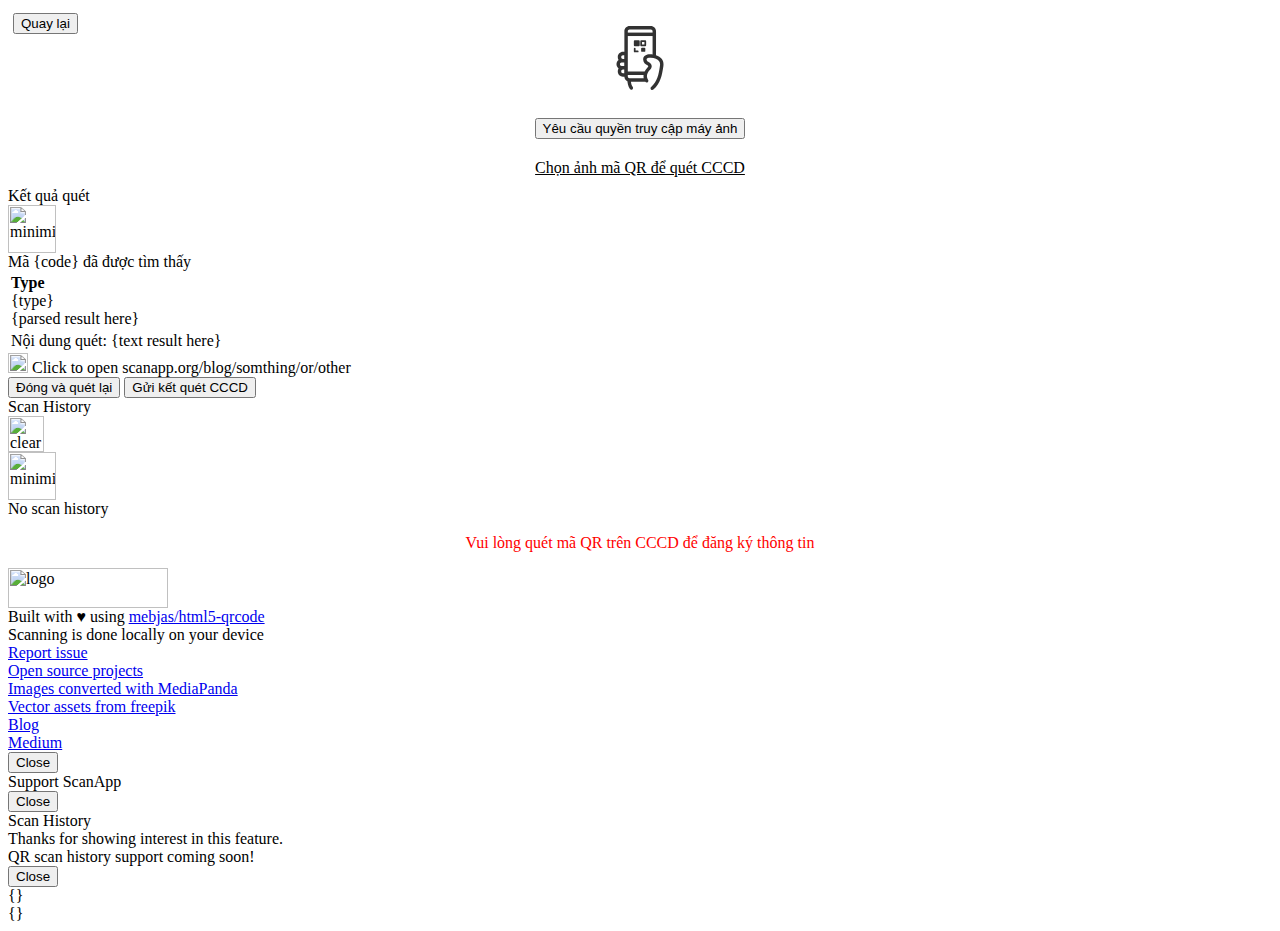
==== commit 45102e26: "Update index.html" ====
--- a/index.html
+++ b/index.html
@@ -88,7 +88,7 @@
    <div style="position: fixed; z-index:1000000">
     <button onclick="ReturnMainPage();" style="margin-left: 5px; margin-top: 5px;">Quay lại</button>
   </div>
-  <div> tuyen testt 2025010712</div>
+ 
   <div> <div class="scanapp-top-container">
     <div class="scanapp-top-container-row">
         <div id="desktop-scanapp-left-container" class="scanapp-l1-container">
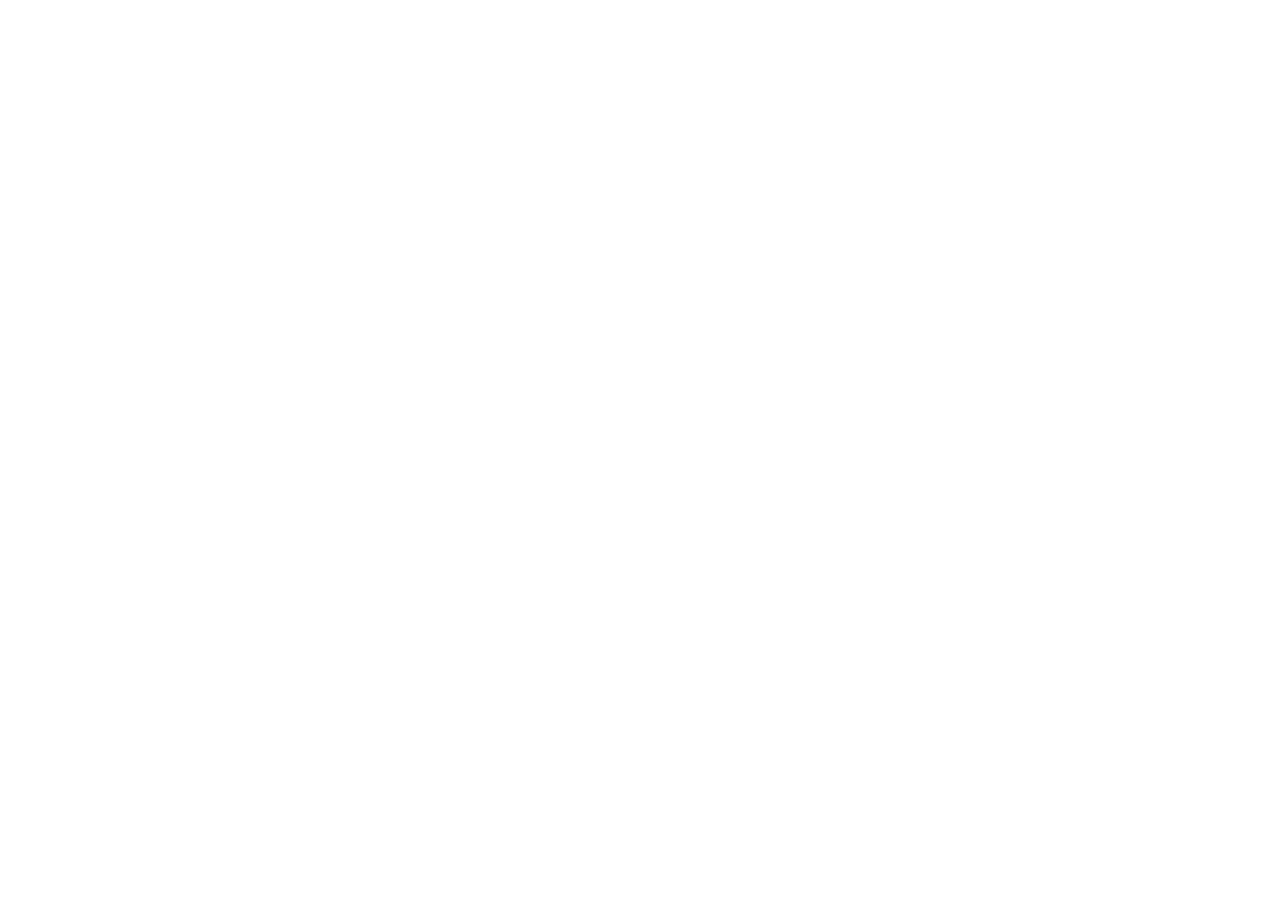
==== commit 18d331ab: "Add files via upload" ====
--- a/index.html
+++ b/index.html
@@ -1,431 +1,17 @@
-<html lang="en"><head>
-  <!-- TODO: Change maximum-scale=1 to 5 for improved accesiblity score. -->
-  <meta name="viewport" content="width=device-width, initial-scale=1, minimum-scale=1, maximum-scale=5">
-  <meta charset="utf-8">
-  <meta http-equiv="X-UA-Compatible" content="IE=edge">
-  <link rel="icon" sizes="144x144" href="/scanqr1/assets/svg/log_sq-144.jpg">
-  <!-- Primary Meta Tags -->
-  <title>QR Code Scanner - ScanApp</title>
-  <meta name="title" content="QR Code Scanner - Scan QR Code with webcam or files">
-  <meta name="description" content="Use ScanApp to scan QR or different Bar Codes on your web browser using camera or images. Works for free on PC, Mac, Android, IOS without any sign up!">
+<!DOCTYPE html>
+<html lang="en">
 
-  <!-- Open Graph / Facebook -->
-  <meta property="og:type" content="website">
-  <meta property="og:url" content="https://scanapp.org/">
-  <meta property="og:title" content="QR Code Scanner - Scan QR Code with webcam or files">
-  <meta property="og:description" content="Use ScanApp to scan QR or different Bar Codes on your web browser using camera or images. Works for free on PC, Mac, Android, IOS without any sign up!">
-  <meta property="og:image" content="https://scanapp.org/assets/svg/scanapp-logo.png">
+<head>
+  <title>Foxconn - Quét mã QR trên CCCD của bạn</title>
+  <meta charset="UTF-8">
+  <meta name="viewport" content="width=device-width, initial-scale=1.0, user-scalable=no">
+  <script type="module" crossorigin src="/scanqr1/assets/index-6b899463.js"></script>
+  <link rel="stylesheet" href="/scanqr1/assets/index-8c83d14e.css">
+</head>
 
-  <link rel="apple-touch-icon" href="https://scanapp.org/assets/svg/scanapp-logo.png">
+<body>
+  <div id="app"></div>
+  
+</body>
 
-  <!-- Twitter -->
-  <meta property="twitter:card" content="summary_large_image">
-  <meta property="twitter:url" content="https://scanapp.org/">
-  <meta property="twitter:title" content="QR Code Scanner - Scan QR Code with webcam or files">
-  <meta property="twitter:description" content="Use ScanApp to scan QR or different Bar Codes on your web browser using camera or images. Works for free on PC, Mac, Android, IOS without any sign up!">
-  <meta property="twitter:image" content="https://scanapp.org/assets/svg/scanapp-logo.png">
-  
-  <!-- PWA -->
-  <meta name="theme-color" content="#ffffff">
-  <link rel="manifest" href="/scanqr1/assets/manifest.json">
-
-  <link rel="preload" href="/scanqr1/assets/main.css" as="style">
-  <link rel="stylesheet" href="/scanqr1/assets/main.css">
-
-  
-  <link rel="canonical" href="https://scanapp.org">
-  
-  <link rel="preload" href="/scanqr1/assets/app.v2.6.0.css" as="style">
-  <link rel="stylesheet" href="/scanqr1/assets/app.v2.6.0.css">
-  <link rel="preload" href="https://scanapp.pages.dev/css/index.v2.5.1.css" as="style">
-  <link rel="stylesheet" href="https://scanapp.pages.dev/css/index.v2.5.1.css">
-
-  <!-- <link rel="preload" href="/scanqr1/assets/js/scanapp-js.pro.min.v2.5.9.js" as="script">
-  <script defer src="/scanqr1/assets/js/scanapp-js.pro.min.v2.5.9.js"></script> -->
-  <script>
-     function SendResultScan()
-     {
-       var result = document.getElementById("scan-result-text");
-       if(result)
-       {
-         if(result.innerText?.trim())
-         {
-           let resultEncode= encodeURIComponent(result.innerText?.trim());
-            window.location.href=`https://appvn5.foxconn.com/empregister/#/ScanCCCD?CCCDInfor=${resultEncode}`
-           // alert(result.innerText?.trim());
-            return;
-         }
-       }
-       alert("Không quét được nội dung từ mã QR");
-     }
-     function ReturnMainPage()
-     {
-        window.location.href=`https://appvn5.foxconn.com/empregister/#/ScanCCCD`
-     }
-  
-  </script>
-  <script defer="">
-    // root
-   var __Html5QrcodeLibrary__;(()=>{var t={53:function(t,e,r){!function(t){"use strict";function e(t){return null==t}var n=Object.setPrototypeOf||{__proto__:[]}instanceof Array&&function(t,e){t.__proto__=e}||function(t,e){for(var r in e)e.hasOwnProperty(r)&&(t[r]=e[r])};var i,o=function(t){function e(e){var r,n,i,o=this.constructor,s=t.call(this,e)||this;return Object.defineProperty(s,"name",{value:o.name,enumerable:!1}),r=s,n=o.prototype,(i=Object.setPrototypeOf)?i(r,n):r.__proto__=n,function(t,e){void 0===e&&(e=t.constructor);var r=Error.captureStackTrace;r&&r(t,e)}(s),s}return function(t,e){function r(){this.constructor=t}n(t,e),t.prototype=null===e?Object.create(e):(r.prototype=e.prototype,new r)}(e,t),e}(Error);class s extends o{constructor(t=undefined){super(t),this.message=t}getKind(){return this.constructor.kind}}s.kind="Exception";class a extends s{}a.kind="ArgumentException";class c extends s{}c.kind="IllegalArgumentException";class l{constructor(t){if(this.binarizer=t,null===t)throw new c("Binarizer must be non-null.")}getWidth(){return this.binarizer.getWidth()}getHeight(){return this.binarizer.getHeight()}getBlackRow(t,e){return this.binarizer.getBlackRow(t,e)}getBlackMatrix(){return null!==this.matrix&&void 0!==this.matrix||(this.matrix=this.binarizer.getBlackMatrix()),this.matrix}isCropSupported(){return this.binarizer.getLuminanceSource().isCropSupported()}crop(t,e,r,n){const i=this.binarizer.getLuminanceSource().crop(t,e,r,n);return new l(this.binarizer.createBinarizer(i))}isRotateSupported(){return this.binarizer.getLuminanceSource().isRotateSupported()}rotateCounterClockwise(){const t=this.binarizer.getLuminanceSource().rotateCounterClockwise();return new l(this.binarizer.createBinarizer(t))}rotateCounterClockwise45(){const t=this.binarizer.getLuminanceSource().rotateCounterClockwise45();return new l(this.binarizer.createBinarizer(t))}toString(){try{return this.getBlackMatrix().toString()}catch(t){return""}}}class u extends s{static getChecksumInstance(){return new u}}u.kind="ChecksumException";class h{constructor(t){this.source=t}getLuminanceSource(){return this.source}getWidth(){return this.source.getWidth()}getHeight(){return this.source.getHeight()}}class d{static arraycopy(t,e,r,n,i){for(;i--;)r[n++]=t[e++]}static currentTimeMillis(){return Date.now()}}class f extends s{}f.kind="IndexOutOfBoundsException";class g extends f{constructor(t=undefined,e=undefined){super(e),this.index=t,this.message=e}}g.kind="ArrayIndexOutOfBoundsException";class m{static fill(t,e){for(let r=0,n=t.length;r<n;r++)t[r]=e}static fillWithin(t,e,r,n){m.rangeCheck(t.length,e,r);for(let i=e;i<r;i++)t[i]=n}static rangeCheck(t,e,r){if(e>r)throw new c("fromIndex("+e+") > toIndex("+r+")");if(e<0)throw new g(e);if(r>t)throw new g(r)}static asList(...t){return t}static create(t,e,r){return Array.from({length:t}).map((t=>Array.from({length:e}).fill(r)))}static createInt32Array(t,e,r){return Array.from({length:t}).map((t=>Int32Array.from({length:e}).fill(r)))}static equals(t,e){if(!t)return!1;if(!e)return!1;if(!t.length)return!1;if(!e.length)return!1;if(t.length!==e.length)return!1;for(let r=0,n=t.length;r<n;r++)if(t[r]!==e[r])return!1;return!0}static hashCode(t){if(null===t)return 0;let e=1;for(const r of t)e=31*e+r;return e}static fillUint8Array(t,e){for(let r=0;r!==t.length;r++)t[r]=e}static copyOf(t,e){return t.slice(0,e)}static copyOfUint8Array(t,e){if(t.length<=e){const r=new Uint8Array(e);return r.set(t),r}return t.slice(0,e)}static copyOfRange(t,e,r){const n=r-e,i=new Int32Array(n);return d.arraycopy(t,e,i,0,n),i}static binarySearch(t,e,r){void 0===r&&(r=m.numberComparator);let n=0,i=t.length-1;for(;n<=i;){const o=i+n>>1,s=r(e,t[o]);if(s>0)n=o+1;else{if(!(s<0))return o;i=o-1}}return-n-1}static numberComparator(t,e){return t-e}}class p{static numberOfTrailingZeros(t){let e;if(0===t)return 32;let r=31;return e=t<<16,0!==e&&(r-=16,t=e),e=t<<8,0!==e&&(r-=8,t=e),e=t<<4,0!==e&&(r-=4,t=e),e=t<<2,0!==e&&(r-=2,t=e),r-(t<<1>>>31)}static numberOfLeadingZeros(t){if(0===t)return 32;let e=1;return t>>>16==0&&(e+=16,t<<=16),t>>>24==0&&(e+=8,t<<=8),t>>>28==0&&(e+=4,t<<=4),t>>>30==0&&(e+=2,t<<=2),e-=t>>>31,e}static toHexString(t){return t.toString(16)}static toBinaryString(t){return String(parseInt(String(t),2))}static bitCount(t){return t=(t=(858993459&(t-=t>>>1&1431655765))+(t>>>2&858993459))+(t>>>4)&252645135,63&(t+=t>>>8)+(t>>>16)}static truncDivision(t,e){return Math.trunc(t/e)}static parseInt(t,e=undefined){return parseInt(t,e)}}p.MIN_VALUE_32_BITS=-2147483648,p.MAX_VALUE=Number.MAX_SAFE_INTEGER;class w{constructor(t,e){void 0===t?(this.size=0,this.bits=new Int32Array(1)):(this.size=t,this.bits=null==e?w.makeArray(t):e)}getSize(){return this.size}getSizeInBytes(){return Math.floor((this.size+7)/8)}ensureCapacity(t){if(t>32*this.bits.length){const e=w.makeArray(t);d.arraycopy(this.bits,0,e,0,this.bits.length),this.bits=e}}get(t){return 0!=(this.bits[Math.floor(t/32)]&1<<(31&t))}set(t){this.bits[Math.floor(t/32)]|=1<<(31&t)}flip(t){this.bits[Math.floor(t/32)]^=1<<(31&t)}getNextSet(t){const e=this.size;if(t>=e)return e;const r=this.bits;let n=Math.floor(t/32),i=r[n];i&=~((1<<(31&t))-1);const o=r.length;for(;0===i;){if(++n===o)return e;i=r[n]}const s=32*n+p.numberOfTrailingZeros(i);return s>e?e:s}getNextUnset(t){const e=this.size;if(t>=e)return e;const r=this.bits;let n=Math.floor(t/32),i=~r[n];i&=~((1<<(31&t))-1);const o=r.length;for(;0===i;){if(++n===o)return e;i=~r[n]}const s=32*n+p.numberOfTrailingZeros(i);return s>e?e:s}setBulk(t,e){this.bits[Math.floor(t/32)]=e}setRange(t,e){if(e<t||t<0||e>this.size)throw new c;if(e===t)return;e--;const r=Math.floor(t/32),n=Math.floor(e/32),i=this.bits;for(let o=r;o<=n;o++){const s=(2<<(o<n?31:31&e))-(1<<(o>r?0:31&t));i[o]|=s}}clear(){const t=this.bits.length,e=this.bits;for(let r=0;r<t;r++)e[r]=0}isRange(t,e,r){if(e<t||t<0||e>this.size)throw new c;if(e===t)return!0;e--;const n=Math.floor(t/32),i=Math.floor(e/32),o=this.bits;for(let s=n;s<=i;s++){const a=(2<<(s<i?31:31&e))-(1<<(s>n?0:31&t))&4294967295;if((o[s]&a)!==(r?a:0))return!1}return!0}appendBit(t){this.ensureCapacity(this.size+1),t&&(this.bits[Math.floor(this.size/32)]|=1<<(31&this.size)),this.size++}appendBits(t,e){if(e<0||e>32)throw new c("Num bits must be between 0 and 32");this.ensureCapacity(this.size+e);for(let r=e;r>0;r--)this.appendBit(1==(t>>r-1&1))}appendBitArray(t){const e=t.size;this.ensureCapacity(this.size+e);for(let r=0;r<e;r++)this.appendBit(t.get(r))}xor(t){if(this.size!==t.size)throw new c("Sizes don't match");const e=this.bits;for(let r=0,n=e.length;r<n;r++)e[r]^=t.bits[r]}toBytes(t,e,r,n){for(let i=0;i<n;i++){let n=0;for(let e=0;e<8;e++)this.get(t)&&(n|=1<<7-e),t++;e[r+i]=n}}getBitArray(){return this.bits}reverse(){const t=new Int32Array(this.bits.length),e=Math.floor((this.size-1)/32),r=e+1,n=this.bits;for(let i=0;i<r;i++){let r=n[i];r=r>>1&1431655765|(1431655765&r)<<1,r=r>>2&858993459|(858993459&r)<<2,r=r>>4&252645135|(252645135&r)<<4,r=r>>8&16711935|(16711935&r)<<8,r=r>>16&65535|(65535&r)<<16,t[e-i]=r}if(this.size!==32*r){const e=32*r-this.size;let n=t[0]>>>e;for(let i=1;i<r;i++){const r=t[i];n|=r<<32-e,t[i-1]=n,n=r>>>e}t[r-1]=n}this.bits=t}static makeArray(t){return new Int32Array(Math.floor((t+31)/32))}equals(t){if(!(t instanceof w))return!1;const e=t;return this.size===e.size&&m.equals(this.bits,e.bits)}hashCode(){return 31*this.size+m.hashCode(this.bits)}toString(){let t="";for(let e=0,r=this.size;e<r;e++)0==(7&e)&&(t+=" "),t+=this.get(e)?"X":".";return t}clone(){return new w(this.size,this.bits.slice())}}!function(t){t[t.OTHER=0]="OTHER",t[t.PURE_BARCODE=1]="PURE_BARCODE",t[t.POSSIBLE_FORMATS=2]="POSSIBLE_FORMATS",t[t.TRY_HARDER=3]="TRY_HARDER",t[t.CHARACTER_SET=4]="CHARACTER_SET",t[t.ALLOWED_LENGTHS=5]="ALLOWED_LENGTHS",t[t.ASSUME_CODE_39_CHECK_DIGIT=6]="ASSUME_CODE_39_CHECK_DIGIT",t[t.ASSUME_GS1=7]="ASSUME_GS1",t[t.RETURN_CODABAR_START_END=8]="RETURN_CODABAR_START_END",t[t.NEED_RESULT_POINT_CALLBACK=9]="NEED_RESULT_POINT_CALLBACK",t[t.ALLOWED_EAN_EXTENSIONS=10]="ALLOWED_EAN_EXTENSIONS"}(i||(i={}));var C,A=i;class E extends s{static getFormatInstance(){return new E}}E.kind="FormatException",function(t){t[t.Cp437=0]="Cp437",t[t.ISO8859_1=1]="ISO8859_1",t[t.ISO8859_2=2]="ISO8859_2",t[t.ISO8859_3=3]="ISO8859_3",t[t.ISO8859_4=4]="ISO8859_4",t[t.ISO8859_5=5]="ISO8859_5",t[t.ISO8859_6=6]="ISO8859_6",t[t.ISO8859_7=7]="ISO8859_7",t[t.ISO8859_8=8]="ISO8859_8",t[t.ISO8859_9=9]="ISO8859_9",t[t.ISO8859_10=10]="ISO8859_10",t[t.ISO8859_11=11]="ISO8859_11",t[t.ISO8859_13=12]="ISO8859_13",t[t.ISO8859_14=13]="ISO8859_14",t[t.ISO8859_15=14]="ISO8859_15",t[t.ISO8859_16=15]="ISO8859_16",t[t.SJIS=16]="SJIS",t[t.Cp1250=17]="Cp1250",t[t.Cp1251=18]="Cp1251",t[t.Cp1252=19]="Cp1252",t[t.Cp1256=20]="Cp1256",t[t.UnicodeBigUnmarked=21]="UnicodeBigUnmarked",t[t.UTF8=22]="UTF8",t[t.ASCII=23]="ASCII",t[t.Big5=24]="Big5",t[t.GB18030=25]="GB18030",t[t.EUC_KR=26]="EUC_KR"}(C||(C={}));class I{constructor(t,e,r,...n){this.valueIdentifier=t,this.name=r,this.values="number"==typeof e?Int32Array.from([e]):e,this.otherEncodingNames=n,I.VALUE_IDENTIFIER_TO_ECI.set(t,this),I.NAME_TO_ECI.set(r,this);const i=this.values;for(let t=0,e=i.length;t!==e;t++){const e=i[t];I.VALUES_TO_ECI.set(e,this)}for(const t of n)I.NAME_TO_ECI.set(t,this)}getValueIdentifier(){return this.valueIdentifier}getName(){return this.name}getValue(){return this.values[0]}static getCharacterSetECIByValue(t){if(t<0||t>=900)throw new E("incorect value");const e=I.VALUES_TO_ECI.get(t);if(void 0===e)throw new E("incorect value");return e}static getCharacterSetECIByName(t){const e=I.NAME_TO_ECI.get(t);if(void 0===e)throw new E("incorect value");return e}equals(t){if(!(t instanceof I))return!1;const e=t;return this.getName()===e.getName()}}I.VALUE_IDENTIFIER_TO_ECI=new Map,I.VALUES_TO_ECI=new Map,I.NAME_TO_ECI=new Map,I.Cp437=new I(C.Cp437,Int32Array.from([0,2]),"Cp437"),I.ISO8859_1=new I(C.ISO8859_1,Int32Array.from([1,3]),"ISO-8859-1","ISO88591","ISO8859_1"),I.ISO8859_2=new I(C.ISO8859_2,4,"ISO-8859-2","ISO88592","ISO8859_2"),I.ISO8859_3=new I(C.ISO8859_3,5,"ISO-8859-3","ISO88593","ISO8859_3"),I.ISO8859_4=new I(C.ISO8859_4,6,"ISO-8859-4","ISO88594","ISO8859_4"),I.ISO8859_5=new I(C.ISO8859_5,7,"ISO-8859-5","ISO88595","ISO8859_5"),I.ISO8859_6=new I(C.ISO8859_6,8,"ISO-8859-6","ISO88596","ISO8859_6"),I.ISO8859_7=new I(C.ISO8859_7,9,"ISO-8859-7","ISO88597","ISO8859_7"),I.ISO8859_8=new I(C.ISO8859_8,10,"ISO-8859-8","ISO88598","ISO8859_8"),I.ISO8859_9=new I(C.ISO8859_9,11,"ISO-8859-9","ISO88599","ISO8859_9"),I.ISO8859_10=new I(C.ISO8859_10,12,"ISO-8859-10","ISO885910","ISO8859_10"),I.ISO8859_11=new I(C.ISO8859_11,13,"ISO-8859-11","ISO885911","ISO8859_11"),I.ISO8859_13=new I(C.ISO8859_13,15,"ISO-8859-13","ISO885913","ISO8859_13"),I.ISO8859_14=new I(C.ISO8859_14,16,"ISO-8859-14","ISO885914","ISO8859_14"),I.ISO8859_15=new I(C.ISO8859_15,17,"ISO-8859-15","ISO885915","ISO8859_15"),I.ISO8859_16=new I(C.ISO8859_16,18,"ISO-8859-16","ISO885916","ISO8859_16"),I.SJIS=new I(C.SJIS,20,"SJIS","Shift_JIS"),I.Cp1250=new I(C.Cp1250,21,"Cp1250","windows-1250"),I.Cp1251=new I(C.Cp1251,22,"Cp1251","windows-1251"),I.Cp1252=new I(C.Cp1252,23,"Cp1252","windows-1252"),I.Cp1256=new I(C.Cp1256,24,"Cp1256","windows-1256"),I.UnicodeBigUnmarked=new I(C.UnicodeBigUnmarked,25,"UnicodeBigUnmarked","UTF-16BE","UnicodeBig"),I.UTF8=new I(C.UTF8,26,"UTF8","UTF-8"),I.ASCII=new I(C.ASCII,Int32Array.from([27,170]),"ASCII","US-ASCII"),I.Big5=new I(C.Big5,28,"Big5"),I.GB18030=new I(C.GB18030,29,"GB18030","GB2312","EUC_CN","GBK"),I.EUC_KR=new I(C.EUC_KR,30,"EUC_KR","EUC-KR");class S extends s{}S.kind="UnsupportedOperationException";class _{static decode(t,e){const r=this.encodingName(e);return this.customDecoder?this.customDecoder(t,r):"undefined"==typeof TextDecoder||this.shouldDecodeOnFallback(r)?this.decodeFallback(t,r):new TextDecoder(r).decode(t)}static shouldDecodeOnFallback(t){return!_.isBrowser()&&"ISO-8859-1"===t}static encode(t,e){const r=this.encodingName(e);return this.customEncoder?this.customEncoder(t,r):"undefined"==typeof TextEncoder?this.encodeFallback(t):(new TextEncoder).encode(t)}static isBrowser(){return"undefined"!=typeof window&&"[object Window]"==={}.toString.call(window)}static encodingName(t){return"string"==typeof t?t:t.getName()}static encodingCharacterSet(t){return t instanceof I?t:I.getCharacterSetECIByName(t)}static decodeFallback(t,e){const r=this.encodingCharacterSet(e);if(_.isDecodeFallbackSupported(r)){let e="";for(let r=0,n=t.length;r<n;r++){let n=t[r].toString(16);n.length<2&&(n="0"+n),e+="%"+n}return decodeURIComponent(e)}if(r.equals(I.UnicodeBigUnmarked))return String.fromCharCode.apply(null,new Uint16Array(t.buffer));throw new S(`Encoding ${this.encodingName(e)} not supported by fallback.`)}static isDecodeFallbackSupported(t){return t.equals(I.UTF8)||t.equals(I.ISO8859_1)||t.equals(I.ASCII)}static encodeFallback(t){const e=btoa(unescape(encodeURIComponent(t))).split(""),r=[];for(let t=0;t<e.length;t++)r.push(e[t].charCodeAt(0));return new Uint8Array(r)}}class T{static castAsNonUtf8Char(t,e=null){const r=e?e.getName():this.ISO88591;return _.decode(new Uint8Array([t]),r)}static guessEncoding(t,e){if(null!=e&&void 0!==e.get(A.CHARACTER_SET))return e.get(A.CHARACTER_SET).toString();const r=t.length;let n=!0,i=!0,o=!0,s=0,a=0,c=0,l=0,u=0,h=0,d=0,f=0,g=0,m=0,p=0;const w=t.length>3&&239===t[0]&&187===t[1]&&191===t[2];for(let e=0;e<r&&(n||i||o);e++){const r=255&t[e];o&&(s>0?0==(128&r)?o=!1:s--:0!=(128&r)&&(0==(64&r)?o=!1:(s++,0==(32&r)?a++:(s++,0==(16&r)?c++:(s++,0==(8&r)?l++:o=!1))))),n&&(r>127&&r<160?n=!1:r>159&&(r<192||215===r||247===r)&&p++),i&&(u>0?r<64||127===r||r>252?i=!1:u--:128===r||160===r||r>239?i=!1:r>160&&r<224?(h++,f=0,d++,d>g&&(g=d)):r>127?(u++,d=0,f++,f>m&&(m=f)):(d=0,f=0))}return o&&s>0&&(o=!1),i&&u>0&&(i=!1),o&&(w||a+c+l>0)?T.UTF8:i&&(T.ASSUME_SHIFT_JIS||g>=3||m>=3)?T.SHIFT_JIS:n&&i?2===g&&2===h||10*p>=r?T.SHIFT_JIS:T.ISO88591:n?T.ISO88591:i?T.SHIFT_JIS:o?T.UTF8:T.PLATFORM_DEFAULT_ENCODING}static format(t,...e){let r=-1;return t.replace(/%(-)?(0?[0-9]+)?([.][0-9]+)?([#][0-9]+)?([scfpexd%])/g,(function(t,n,i,o,s,a){if("%%"===t)return"%";if(void 0===e[++r])return;t=o?parseInt(o.substr(1)):void 0;let c,l=s?parseInt(s.substr(1)):void 0;switch(a){case"s":c=e[r];break;case"c":c=e[r][0];break;case"f":c=parseFloat(e[r]).toFixed(t);break;case"p":c=parseFloat(e[r]).toPrecision(t);break;case"e":c=parseFloat(e[r]).toExponential(t);break;case"x":c=parseInt(e[r]).toString(l||16);break;case"d":c=parseFloat(parseInt(e[r],l||10).toPrecision(t)).toFixed(0)}c="object"==typeof c?JSON.stringify(c):(+c).toString(l);let u=parseInt(i),h=i&&i[0]+""=="0"?"0":" ";for(;c.length<u;)c=void 0!==n?c+h:h+c;return c}))}static getBytes(t,e){return _.encode(t,e)}static getCharCode(t,e=0){return t.charCodeAt(e)}static getCharAt(t){return String.fromCharCode(t)}}T.SHIFT_JIS=I.SJIS.getName(),T.GB2312="GB2312",T.ISO88591=I.ISO8859_1.getName(),T.EUC_JP="EUC_JP",T.UTF8=I.UTF8.getName(),T.PLATFORM_DEFAULT_ENCODING=T.UTF8,T.ASSUME_SHIFT_JIS=!1;class y{constructor(t=""){this.value=t}enableDecoding(t){return this.encoding=t,this}append(t){return"string"==typeof t?this.value+=t.toString():this.encoding?this.value+=T.castAsNonUtf8Char(t,this.encoding):this.value+=String.fromCharCode(t),this}appendChars(t,e,r){for(let n=e;e<e+r;n++)this.append(t[n]);return this}length(){return this.value.length}charAt(t){return this.value.charAt(t)}deleteCharAt(t){this.value=this.value.substr(0,t)+this.value.substring(t+1)}setCharAt(t,e){this.value=this.value.substr(0,t)+e+this.value.substr(t+1)}substring(t,e){return this.value.substring(t,e)}setLengthToZero(){this.value=""}toString(){return this.value}insert(t,e){this.value=this.value.substr(0,t)+e+this.value.substr(t+e.length)}}class N{constructor(t,e,r,n){if(this.width=t,this.height=e,this.rowSize=r,this.bits=n,null==e&&(e=t),this.height=e,t<1||e<1)throw new c("Both dimensions must be greater than 0");null==r&&(r=Math.floor((t+31)/32)),this.rowSize=r,null==n&&(this.bits=new Int32Array(this.rowSize*this.height))}static parseFromBooleanArray(t){const e=t.length,r=t[0].length,n=new N(r,e);for(let i=0;i<e;i++){const e=t[i];for(let t=0;t<r;t++)e[t]&&n.set(t,i)}return n}static parseFromString(t,e,r){if(null===t)throw new c("stringRepresentation cannot be null");const n=new Array(t.length);let i=0,o=0,s=-1,a=0,l=0;for(;l<t.length;)if("\n"===t.charAt(l)||"\r"===t.charAt(l)){if(i>o){if(-1===s)s=i-o;else if(i-o!==s)throw new c("row lengths do not match");o=i,a++}l++}else if(t.substring(l,l+e.length)===e)l+=e.length,n[i]=!0,i++;else{if(t.substring(l,l+r.length)!==r)throw new c("illegal character encountered: "+t.substring(l));l+=r.length,n[i]=!1,i++}if(i>o){if(-1===s)s=i-o;else if(i-o!==s)throw new c("row lengths do not match");a++}const u=new N(s,a);for(let t=0;t<i;t++)n[t]&&u.set(Math.floor(t%s),Math.floor(t/s));return u}get(t,e){const r=e*this.rowSize+Math.floor(t/32);return 0!=(this.bits[r]>>>(31&t)&1)}set(t,e){const r=e*this.rowSize+Math.floor(t/32);this.bits[r]|=1<<(31&t)&4294967295}unset(t,e){const r=e*this.rowSize+Math.floor(t/32);this.bits[r]&=~(1<<(31&t)&4294967295)}flip(t,e){const r=e*this.rowSize+Math.floor(t/32);this.bits[r]^=1<<(31&t)&4294967295}xor(t){if(this.width!==t.getWidth()||this.height!==t.getHeight()||this.rowSize!==t.getRowSize())throw new c("input matrix dimensions do not match");const e=new w(Math.floor(this.width/32)+1),r=this.rowSize,n=this.bits;for(let i=0,o=this.height;i<o;i++){const o=i*r,s=t.getRow(i,e).getBitArray();for(let t=0;t<r;t++)n[o+t]^=s[t]}}clear(){const t=this.bits,e=t.length;for(let r=0;r<e;r++)t[r]=0}setRegion(t,e,r,n){if(e<0||t<0)throw new c("Left and top must be nonnegative");if(n<1||r<1)throw new c("Height and width must be at least 1");const i=t+r,o=e+n;if(o>this.height||i>this.width)throw new c("The region must fit inside the matrix");const s=this.rowSize,a=this.bits;for(let r=e;r<o;r++){const e=r*s;for(let r=t;r<i;r++)a[e+Math.floor(r/32)]|=1<<(31&r)&4294967295}}getRow(t,e){null==e||e.getSize()<this.width?e=new w(this.width):e.clear();const r=this.rowSize,n=this.bits,i=t*r;for(let t=0;t<r;t++)e.setBulk(32*t,n[i+t]);return e}setRow(t,e){d.arraycopy(e.getBitArray(),0,this.bits,t*this.rowSize,this.rowSize)}rotate180(){const t=this.getWidth(),e=this.getHeight();let r=new w(t),n=new w(t);for(let t=0,i=Math.floor((e+1)/2);t<i;t++)r=this.getRow(t,r),n=this.getRow(e-1-t,n),r.reverse(),n.reverse(),this.setRow(t,n),this.setRow(e-1-t,r)}getEnclosingRectangle(){const t=this.width,e=this.height,r=this.rowSize,n=this.bits;let i=t,o=e,s=-1,a=-1;for(let t=0;t<e;t++)for(let e=0;e<r;e++){const c=n[t*r+e];if(0!==c){if(t<o&&(o=t),t>a&&(a=t),32*e<i){let t=0;for(;0==(c<<31-t&4294967295);)t++;32*e+t<i&&(i=32*e+t)}if(32*e+31>s){let t=31;for(;c>>>t==0;)t--;32*e+t>s&&(s=32*e+t)}}}return s<i||a<o?null:Int32Array.from([i,o,s-i+1,a-o+1])}getTopLeftOnBit(){const t=this.rowSize,e=this.bits;let r=0;for(;r<e.length&&0===e[r];)r++;if(r===e.length)return null;const n=r/t;let i=r%t*32;const o=e[r];let s=0;for(;0==(o<<31-s&4294967295);)s++;return i+=s,Int32Array.from([i,n])}getBottomRightOnBit(){const t=this.rowSize,e=this.bits;let r=e.length-1;for(;r>=0&&0===e[r];)r--;if(r<0)return null;const n=Math.floor(r/t);let i=32*Math.floor(r%t);const o=e[r];let s=31;for(;o>>>s==0;)s--;return i+=s,Int32Array.from([i,n])}getWidth(){return this.width}getHeight(){return this.height}getRowSize(){return this.rowSize}equals(t){if(!(t instanceof N))return!1;const e=t;return this.width===e.width&&this.height===e.height&&this.rowSize===e.rowSize&&m.equals(this.bits,e.bits)}hashCode(){let t=this.width;return t=31*t+this.width,t=31*t+this.height,t=31*t+this.rowSize,t=31*t+m.hashCode(this.bits),t}toString(t="X ",e="  ",r="\n"){return this.buildToString(t,e,r)}buildToString(t,e,r){let n=new y;for(let i=0,o=this.height;i<o;i++){for(let r=0,o=this.width;r<o;r++)n.append(this.get(r,i)?t:e);n.append(r)}return n.toString()}clone(){return new N(this.width,this.height,this.rowSize,this.bits.slice())}}class R extends s{static getNotFoundInstance(){return new R}}R.kind="NotFoundException";class D extends h{constructor(t){super(t),this.luminances=D.EMPTY,this.buckets=new Int32Array(D.LUMINANCE_BUCKETS)}getBlackRow(t,e){const r=this.getLuminanceSource(),n=r.getWidth();null==e||e.getSize()<n?e=new w(n):e.clear(),this.initArrays(n);const i=r.getRow(t,this.luminances),o=this.buckets;for(let t=0;t<n;t++)o[(255&i[t])>>D.LUMINANCE_SHIFT]++;const s=D.estimateBlackPoint(o);if(n<3)for(let t=0;t<n;t++)(255&i[t])<s&&e.set(t);else{let t=255&i[0],r=255&i[1];for(let o=1;o<n-1;o++){const n=255&i[o+1];(4*r-t-n)/2<s&&e.set(o),t=r,r=n}}return e}getBlackMatrix(){const t=this.getLuminanceSource(),e=t.getWidth(),r=t.getHeight(),n=new N(e,r);this.initArrays(e);const i=this.buckets;for(let n=1;n<5;n++){const o=Math.floor(r*n/5),s=t.getRow(o,this.luminances),a=Math.floor(4*e/5);for(let t=Math.floor(e/5);t<a;t++)i[(255&s[t])>>D.LUMINANCE_SHIFT]++}const o=D.estimateBlackPoint(i),s=t.getMatrix();for(let t=0;t<r;t++){const r=t*e;for(let i=0;i<e;i++)(255&s[r+i])<o&&n.set(i,t)}return n}createBinarizer(t){return new D(t)}initArrays(t){this.luminances.length<t&&(this.luminances=new Uint8ClampedArray(t));const e=this.buckets;for(let t=0;t<D.LUMINANCE_BUCKETS;t++)e[t]=0}static estimateBlackPoint(t){const e=t.length;let r=0,n=0,i=0;for(let o=0;o<e;o++)t[o]>i&&(n=o,i=t[o]),t[o]>r&&(r=t[o]);let o=0,s=0;for(let r=0;r<e;r++){const e=r-n,i=t[r]*e*e;i>s&&(o=r,s=i)}if(n>o){const t=n;n=o,o=t}if(o-n<=e/16)throw new R;let a=o-1,c=-1;for(let e=o-1;e>n;e--){const i=e-n,s=i*i*(o-e)*(r-t[e]);s>c&&(a=e,c=s)}return a<<D.LUMINANCE_SHIFT}}D.LUMINANCE_BITS=5,D.LUMINANCE_SHIFT=8-D.LUMINANCE_BITS,D.LUMINANCE_BUCKETS=1<<D.LUMINANCE_BITS,D.EMPTY=Uint8ClampedArray.from([0]);class M extends D{constructor(t){super(t),this.matrix=null}getBlackMatrix(){if(null!==this.matrix)return this.matrix;const t=this.getLuminanceSource(),e=t.getWidth(),r=t.getHeight();if(e>=M.MINIMUM_DIMENSION&&r>=M.MINIMUM_DIMENSION){const n=t.getMatrix();let i=e>>M.BLOCK_SIZE_POWER;0!=(e&M.BLOCK_SIZE_MASK)&&i++;let o=r>>M.BLOCK_SIZE_POWER;0!=(r&M.BLOCK_SIZE_MASK)&&o++;const s=M.calculateBlackPoints(n,i,o,e,r),a=new N(e,r);M.calculateThresholdForBlock(n,i,o,e,r,s,a),this.matrix=a}else this.matrix=super.getBlackMatrix();return this.matrix}createBinarizer(t){return new M(t)}static calculateThresholdForBlock(t,e,r,n,i,o,s){const a=i-M.BLOCK_SIZE,c=n-M.BLOCK_SIZE;for(let i=0;i<r;i++){let l=i<<M.BLOCK_SIZE_POWER;l>a&&(l=a);const u=M.cap(i,2,r-3);for(let r=0;r<e;r++){let i=r<<M.BLOCK_SIZE_POWER;i>c&&(i=c);const a=M.cap(r,2,e-3);let h=0;for(let t=-2;t<=2;t++){const e=o[u+t];h+=e[a-2]+e[a-1]+e[a]+e[a+1]+e[a+2]}const d=h/25;M.thresholdBlock(t,i,l,d,n,s)}}}static cap(t,e,r){return t<e?e:t>r?r:t}static thresholdBlock(t,e,r,n,i,o){for(let s=0,a=r*i+e;s<M.BLOCK_SIZE;s++,a+=i)for(let i=0;i<M.BLOCK_SIZE;i++)(255&t[a+i])<=n&&o.set(e+i,r+s)}static calculateBlackPoints(t,e,r,n,i){const o=i-M.BLOCK_SIZE,s=n-M.BLOCK_SIZE,a=new Array(r);for(let i=0;i<r;i++){a[i]=new Int32Array(e);let r=i<<M.BLOCK_SIZE_POWER;r>o&&(r=o);for(let o=0;o<e;o++){let e=o<<M.BLOCK_SIZE_POWER;e>s&&(e=s);let c=0,l=255,u=0;for(let i=0,o=r*n+e;i<M.BLOCK_SIZE;i++,o+=n){for(let e=0;e<M.BLOCK_SIZE;e++){const r=255&t[o+e];c+=r,r<l&&(l=r),r>u&&(u=r)}if(u-l>M.MIN_DYNAMIC_RANGE)for(i++,o+=n;i<M.BLOCK_SIZE;i++,o+=n)for(let e=0;e<M.BLOCK_SIZE;e++)c+=255&t[o+e]}let h=c>>2*M.BLOCK_SIZE_POWER;if(u-l<=M.MIN_DYNAMIC_RANGE&&(h=l/2,i>0&&o>0)){const t=(a[i-1][o]+2*a[i][o-1]+a[i-1][o-1])/4;l<t&&(h=t)}a[i][o]=h}}return a}}M.BLOCK_SIZE_POWER=3,M.BLOCK_SIZE=1<<M.BLOCK_SIZE_POWER,M.BLOCK_SIZE_MASK=M.BLOCK_SIZE-1,M.MINIMUM_DIMENSION=5*M.BLOCK_SIZE,M.MIN_DYNAMIC_RANGE=24;class O{constructor(t,e){this.width=t,this.height=e}getWidth(){return this.width}getHeight(){return this.height}isCropSupported(){return!1}crop(t,e,r,n){throw new S("This luminance source does not support cropping.")}isRotateSupported(){return!1}rotateCounterClockwise(){throw new S("This luminance source does not support rotation by 90 degrees.")}rotateCounterClockwise45(){throw new S("This luminance source does not support rotation by 45 degrees.")}toString(){const t=new Uint8ClampedArray(this.width);let e=new y;for(let r=0;r<this.height;r++){const n=this.getRow(r,t);for(let t=0;t<this.width;t++){const r=255&n[t];let i;i=r<64?"#":r<128?"+":r<192?".":" ",e.append(i)}e.append("\n")}return e.toString()}}class b extends O{constructor(t){super(t.getWidth(),t.getHeight()),this.delegate=t}getRow(t,e){const r=this.delegate.getRow(t,e),n=this.getWidth();for(let t=0;t<n;t++)r[t]=255-(255&r[t]);return r}getMatrix(){const t=this.delegate.getMatrix(),e=this.getWidth()*this.getHeight(),r=new Uint8ClampedArray(e);for(let n=0;n<e;n++)r[n]=255-(255&t[n]);return r}isCropSupported(){return this.delegate.isCropSupported()}crop(t,e,r,n){return new b(this.delegate.crop(t,e,r,n))}isRotateSupported(){return this.delegate.isRotateSupported()}invert(){return this.delegate}rotateCounterClockwise(){return new b(this.delegate.rotateCounterClockwise())}rotateCounterClockwise45(){return new b(this.delegate.rotateCounterClockwise45())}}class B extends O{constructor(t){super(t.width,t.height),this.canvas=t,this.tempCanvasElement=null,this.buffer=B.makeBufferFromCanvasImageData(t)}static makeBufferFromCanvasImageData(t){const e=t.getContext("2d").getImageData(0,0,t.width,t.height);return B.toGrayscaleBuffer(e.data,t.width,t.height)}static toGrayscaleBuffer(t,e,r){const n=new Uint8ClampedArray(e*r);for(let e=0,r=0,i=t.length;e<i;e+=4,r++){let i;i=0===t[e+3]?255:306*t[e]+601*t[e+1]+117*t[e+2]+512>>10,n[r]=i}return n}getRow(t,e){if(t<0||t>=this.getHeight())throw new c("Requested row is outside the image: "+t);const r=this.getWidth(),n=t*r;return null===e?e=this.buffer.slice(n,n+r):(e.length<r&&(e=new Uint8ClampedArray(r)),e.set(this.buffer.slice(n,n+r))),e}getMatrix(){return this.buffer}isCropSupported(){return!0}crop(t,e,r,n){return super.crop(t,e,r,n),this}isRotateSupported(){return!0}rotateCounterClockwise(){return this.rotate(-90),this}rotateCounterClockwise45(){return this.rotate(-45),this}getTempCanvasElement(){if(null===this.tempCanvasElement){const t=this.canvas.ownerDocument.createElement("canvas");t.width=this.canvas.width,t.height=this.canvas.height,this.tempCanvasElement=t}return this.tempCanvasElement}rotate(t){const e=this.getTempCanvasElement(),r=e.getContext("2d"),n=t*B.DEGREE_TO_RADIANS,i=this.canvas.width,o=this.canvas.height,s=Math.ceil(Math.abs(Math.cos(n))*i+Math.abs(Math.sin(n))*o),a=Math.ceil(Math.abs(Math.sin(n))*i+Math.abs(Math.cos(n))*o);return e.width=s,e.height=a,r.translate(s/2,a/2),r.rotate(n),r.drawImage(this.canvas,i/-2,o/-2),this.buffer=B.makeBufferFromCanvasImageData(e),this}invert(){return new b(this)}}B.DEGREE_TO_RADIANS=Math.PI/180;class v{constructor(t,e,r){this.deviceId=t,this.label=e,this.kind="videoinput",this.groupId=r||void 0}toJSON(){return{kind:this.kind,groupId:this.groupId,deviceId:this.deviceId,label:this.label}}}var L,P=(globalThis||r.g||self||window?(globalThis||r.g||self||window||void 0).__awaiter:void 0)||function(t,e,r,n){return new(r||(r=Promise))((function(i,o){function s(t){try{c(n.next(t))}catch(t){o(t)}}function a(t){try{c(n.throw(t))}catch(t){o(t)}}function c(t){var e;t.done?i(t.value):(e=t.value,e instanceof r?e:new r((function(t){t(e)}))).then(s,a)}c((n=n.apply(t,e||[])).next())}))};class F{constructor(t,e=500,r){this.reader=t,this.timeBetweenScansMillis=e,this._hints=r,this._stopContinuousDecode=!1,this._stopAsyncDecode=!1,this._timeBetweenDecodingAttempts=0}get hasNavigator(){return"undefined"!=typeof navigator}get isMediaDevicesSuported(){return this.hasNavigator&&!!navigator.mediaDevices}get canEnumerateDevices(){return!(!this.isMediaDevicesSuported||!navigator.mediaDevices.enumerateDevices)}get timeBetweenDecodingAttempts(){return this._timeBetweenDecodingAttempts}set timeBetweenDecodingAttempts(t){this._timeBetweenDecodingAttempts=t<0?0:t}set hints(t){this._hints=t||null}get hints(){return this._hints}listVideoInputDevices(){return P(this,void 0,void 0,(function*(){if(!this.hasNavigator)throw new Error("Can't enumerate devices, navigator is not present.");if(!this.canEnumerateDevices)throw new Error("Can't enumerate devices, method not supported.");const t=yield navigator.mediaDevices.enumerateDevices(),e=[];for(const r of t){const t="video"===r.kind?"videoinput":r.kind;if("videoinput"!==t)continue;const n={deviceId:r.deviceId||r.id,label:r.label||`Video device ${e.length+1}`,kind:t,groupId:r.groupId};e.push(n)}return e}))}getVideoInputDevices(){return P(this,void 0,void 0,(function*(){return(yield this.listVideoInputDevices()).map((t=>new v(t.deviceId,t.label)))}))}findDeviceById(t){return P(this,void 0,void 0,(function*(){const e=yield this.listVideoInputDevices();return e?e.find((e=>e.deviceId===t)):null}))}decodeFromInputVideoDevice(t,e){return P(this,void 0,void 0,(function*(){return yield this.decodeOnceFromVideoDevice(t,e)}))}decodeOnceFromVideoDevice(t,e){return P(this,void 0,void 0,(function*(){let r;this.reset(),r=t?{deviceId:{exact:t}}:{facingMode:"environment"};const n={video:r};return yield this.decodeOnceFromConstraints(n,e)}))}decodeOnceFromConstraints(t,e){return P(this,void 0,void 0,(function*(){const r=yield navigator.mediaDevices.getUserMedia(t);return yield this.decodeOnceFromStream(r,e)}))}decodeOnceFromStream(t,e){return P(this,void 0,void 0,(function*(){this.reset();const r=yield this.attachStreamToVideo(t,e);return yield this.decodeOnce(r)}))}decodeFromInputVideoDeviceContinuously(t,e,r){return P(this,void 0,void 0,(function*(){return yield this.decodeFromVideoDevice(t,e,r)}))}decodeFromVideoDevice(t,e,r){return P(this,void 0,void 0,(function*(){let n;n=t?{deviceId:{exact:t}}:{facingMode:"environment"};const i={video:n};return yield this.decodeFromConstraints(i,e,r)}))}decodeFromConstraints(t,e,r){return P(this,void 0,void 0,(function*(){const n=yield navigator.mediaDevices.getUserMedia(t);return yield this.decodeFromStream(n,e,r)}))}decodeFromStream(t,e,r){return P(this,void 0,void 0,(function*(){this.reset();const n=yield this.attachStreamToVideo(t,e);return yield this.decodeContinuously(n,r)}))}stopAsyncDecode(){this._stopAsyncDecode=!0}stopContinuousDecode(){this._stopContinuousDecode=!0}attachStreamToVideo(t,e){return P(this,void 0,void 0,(function*(){const r=this.prepareVideoElement(e);return this.addVideoSource(r,t),this.videoElement=r,this.stream=t,yield this.playVideoOnLoadAsync(r),r}))}playVideoOnLoadAsync(t){return new Promise(((e,r)=>this.playVideoOnLoad(t,(()=>e()))))}playVideoOnLoad(t,e){this.videoEndedListener=()=>this.stopStreams(),this.videoCanPlayListener=()=>this.tryPlayVideo(t),t.addEventListener("ended",this.videoEndedListener),t.addEventListener("canplay",this.videoCanPlayListener),t.addEventListener("playing",e),this.tryPlayVideo(t)}isVideoPlaying(t){return t.currentTime>0&&!t.paused&&!t.ended&&t.readyState>2}tryPlayVideo(t){return P(this,void 0,void 0,(function*(){if(this.isVideoPlaying(t))console.warn("Trying to play video that is already playing.");else try{yield t.play()}catch(t){console.warn("It was not possible to play the video.")}}))}getMediaElement(t,e){const r=document.getElementById(t);if(!r)throw new a(`element with id '${t}' not found`);if(r.nodeName.toLowerCase()!==e.toLowerCase())throw new a(`element with id '${t}' must be an ${e} element`);return r}decodeFromImage(t,e){if(!t&&!e)throw new a("either imageElement with a src set or an url must be provided");return e&&!t?this.decodeFromImageUrl(e):this.decodeFromImageElement(t)}decodeFromVideo(t,e){if(!t&&!e)throw new a("Either an element with a src set or an URL must be provided");return e&&!t?this.decodeFromVideoUrl(e):this.decodeFromVideoElement(t)}decodeFromVideoContinuously(t,e,r){if(void 0===t&&void 0===e)throw new a("Either an element with a src set or an URL must be provided");return e&&!t?this.decodeFromVideoUrlContinuously(e,r):this.decodeFromVideoElementContinuously(t,r)}decodeFromImageElement(t){if(!t)throw new a("An image element must be provided.");this.reset();const e=this.prepareImageElement(t);let r;return this.imageElement=e,r=this.isImageLoaded(e)?this.decodeOnce(e,!1,!0):this._decodeOnLoadImage(e),r}decodeFromVideoElement(t){const e=this._decodeFromVideoElementSetup(t);return this._decodeOnLoadVideo(e)}decodeFromVideoElementContinuously(t,e){const r=this._decodeFromVideoElementSetup(t);return this._decodeOnLoadVideoContinuously(r,e)}_decodeFromVideoElementSetup(t){if(!t)throw new a("A video element must be provided.");this.reset();const e=this.prepareVideoElement(t);return this.videoElement=e,e}decodeFromImageUrl(t){if(!t)throw new a("An URL must be provided.");this.reset();const e=this.prepareImageElement();this.imageElement=e;const r=this._decodeOnLoadImage(e);return e.src=t,r}decodeFromVideoUrl(t){if(!t)throw new a("An URL must be provided.");this.reset();const e=this.prepareVideoElement(),r=this.decodeFromVideoElement(e);return e.src=t,r}decodeFromVideoUrlContinuously(t,e){if(!t)throw new a("An URL must be provided.");this.reset();const r=this.prepareVideoElement(),n=this.decodeFromVideoElementContinuously(r,e);return r.src=t,n}_decodeOnLoadImage(t){return new Promise(((e,r)=>{this.imageLoadedListener=()=>this.decodeOnce(t,!1,!0).then(e,r),t.addEventListener("load",this.imageLoadedListener)}))}_decodeOnLoadVideo(t){return P(this,void 0,void 0,(function*(){return yield this.playVideoOnLoadAsync(t),yield this.decodeOnce(t)}))}_decodeOnLoadVideoContinuously(t,e){return P(this,void 0,void 0,(function*(){yield this.playVideoOnLoadAsync(t),this.decodeContinuously(t,e)}))}isImageLoaded(t){return!!t.complete&&0!==t.naturalWidth}prepareImageElement(t){let e;return void 0===t&&(e=document.createElement("img"),e.width=200,e.height=200),"string"==typeof t&&(e=this.getMediaElement(t,"img")),t instanceof HTMLImageElement&&(e=t),e}prepareVideoElement(t){let e;return t||"undefined"==typeof document||(e=document.createElement("video"),e.width=200,e.height=200),"string"==typeof t&&(e=this.getMediaElement(t,"video")),t instanceof HTMLVideoElement&&(e=t),e.setAttribute("autoplay","true"),e.setAttribute("muted","true"),e.setAttribute("playsinline","true"),e}decodeOnce(t,e=!0,r=!0){this._stopAsyncDecode=!1;const n=(i,o)=>{if(this._stopAsyncDecode)return o(new R("Video stream has ended before any code could be detected.")),void(this._stopAsyncDecode=void 0);try{i(this.decode(t))}catch(t){if(e&&t instanceof R||(t instanceof u||t instanceof E)&&r)return setTimeout(n,this._timeBetweenDecodingAttempts,i,o);o(t)}};return new Promise(((t,e)=>n(t,e)))}decodeContinuously(t,e){this._stopContinuousDecode=!1;const r=()=>{if(this._stopContinuousDecode)this._stopContinuousDecode=void 0;else try{const n=this.decode(t);e(n,null),setTimeout(r,this.timeBetweenScansMillis)}catch(t){e(null,t),(t instanceof u||t instanceof E||t instanceof R)&&setTimeout(r,this._timeBetweenDecodingAttempts)}};r()}decode(t){const e=this.createBinaryBitmap(t);return this.decodeBitmap(e)}_isHTMLVideoElement(t){return 0!==t.videoWidth}drawFrameOnCanvas(t,e,r){e||(e={sx:0,sy:0,sWidth:t.videoWidth,sHeight:t.videoHeight,dx:0,dy:0,dWidth:t.videoWidth,dHeight:t.videoHeight}),r||(r=this.captureCanvasContext),r.drawImage(t,e.sx,e.sy,e.sWidth,e.sHeight,e.dx,e.dy,e.dWidth,e.dHeight)}drawImageOnCanvas(t,e,r=this.captureCanvasContext){e||(e={sx:0,sy:0,sWidth:t.naturalWidth,sHeight:t.naturalHeight,dx:0,dy:0,dWidth:t.naturalWidth,dHeight:t.naturalHeight}),r||(r=this.captureCanvasContext),r.drawImage(t,e.sx,e.sy,e.sWidth,e.sHeight,e.dx,e.dy,e.dWidth,e.dHeight)}createBinaryBitmap(t){this.getCaptureCanvasContext(t),this._isHTMLVideoElement(t)?this.drawFrameOnCanvas(t):this.drawImageOnCanvas(t);const e=this.getCaptureCanvas(t),r=new B(e),n=new M(r);return new l(n)}getCaptureCanvasContext(t){if(!this.captureCanvasContext){const e=this.getCaptureCanvas(t).getContext("2d");this.captureCanvasContext=e}return this.captureCanvasContext}getCaptureCanvas(t){if(!this.captureCanvas){const e=this.createCaptureCanvas(t);this.captureCanvas=e}return this.captureCanvas}decodeBitmap(t){return this.reader.decode(t,this._hints)}createCaptureCanvas(t){if("undefined"==typeof document)return this._destroyCaptureCanvas(),null;const e=document.createElement("canvas");let r,n;return void 0!==t&&(t instanceof HTMLVideoElement?(r=t.videoWidth,n=t.videoHeight):t instanceof HTMLImageElement&&(r=t.naturalWidth||t.width,n=t.naturalHeight||t.height)),e.style.width=r+"px",e.style.height=n+"px",e.width=r,e.height=n,e}stopStreams(){this.stream&&(this.stream.getVideoTracks().forEach((t=>t.stop())),this.stream=void 0),!1===this._stopAsyncDecode&&this.stopAsyncDecode(),!1===this._stopContinuousDecode&&this.stopContinuousDecode()}reset(){this.stopStreams(),this._destroyVideoElement(),this._destroyImageElement(),this._destroyCaptureCanvas()}_destroyVideoElement(){this.videoElement&&(void 0!==this.videoEndedListener&&this.videoElement.removeEventListener("ended",this.videoEndedListener),void 0!==this.videoPlayingEventListener&&this.videoElement.removeEventListener("playing",this.videoPlayingEventListener),void 0!==this.videoCanPlayListener&&this.videoElement.removeEventListener("loadedmetadata",this.videoCanPlayListener),this.cleanVideoSource(this.videoElement),this.videoElement=void 0)}_destroyImageElement(){this.imageElement&&(void 0!==this.imageLoadedListener&&this.imageElement.removeEventListener("load",this.imageLoadedListener),this.imageElement.src=void 0,this.imageElement.removeAttribute("src"),this.imageElement=void 0)}_destroyCaptureCanvas(){this.captureCanvasContext=void 0,this.captureCanvas=void 0}addVideoSource(t,e){try{t.srcObject=e}catch(r){t.src=URL.createObjectURL(e)}}cleanVideoSource(t){try{t.srcObject=null}catch(e){t.src=""}this.videoElement.removeAttribute("src")}}class x{constructor(t,e,r=(null==e?0:8*e.length),n,i,o=d.currentTimeMillis()){this.text=t,this.rawBytes=e,this.numBits=r,this.resultPoints=n,this.format=i,this.timestamp=o,this.text=t,this.rawBytes=e,this.numBits=null==r?null==e?0:8*e.length:r,this.resultPoints=n,this.format=i,this.resultMetadata=null,this.timestamp=null==o?d.currentTimeMillis():o}getText(){return this.text}getRawBytes(){return this.rawBytes}getNumBits(){return this.numBits}getResultPoints(){return this.resultPoints}getBarcodeFormat(){return this.format}getResultMetadata(){return this.resultMetadata}putMetadata(t,e){null===this.resultMetadata&&(this.resultMetadata=new Map),this.resultMetadata.set(t,e)}putAllMetadata(t){null!==t&&(null===this.resultMetadata?this.resultMetadata=t:this.resultMetadata=new Map(t))}addResultPoints(t){const e=this.resultPoints;if(null===e)this.resultPoints=t;else if(null!==t&&t.length>0){const r=new Array(e.length+t.length);d.arraycopy(e,0,r,0,e.length),d.arraycopy(t,0,r,e.length,t.length),this.resultPoints=r}}getTimestamp(){return this.timestamp}toString(){return this.text}}!function(t){t[t.AZTEC=0]="AZTEC",t[t.CODABAR=1]="CODABAR",t[t.CODE_39=2]="CODE_39",t[t.CODE_93=3]="CODE_93",t[t.CODE_128=4]="CODE_128",t[t.DATA_MATRIX=5]="DATA_MATRIX",t[t.EAN_8=6]="EAN_8",t[t.EAN_13=7]="EAN_13",t[t.ITF=8]="ITF",t[t.MAXICODE=9]="MAXICODE",t[t.PDF_417=10]="PDF_417",t[t.QR_CODE=11]="QR_CODE",t[t.RSS_14=12]="RSS_14",t[t.RSS_EXPANDED=13]="RSS_EXPANDED",t[t.UPC_A=14]="UPC_A",t[t.UPC_E=15]="UPC_E",t[t.UPC_EAN_EXTENSION=16]="UPC_EAN_EXTENSION"}(L||(L={}));var k,U=L;!function(t){t[t.OTHER=0]="OTHER",t[t.ORIENTATION=1]="ORIENTATION",t[t.BYTE_SEGMENTS=2]="BYTE_SEGMENTS",t[t.ERROR_CORRECTION_LEVEL=3]="ERROR_CORRECTION_LEVEL",t[t.ISSUE_NUMBER=4]="ISSUE_NUMBER",t[t.SUGGESTED_PRICE=5]="SUGGESTED_PRICE",t[t.POSSIBLE_COUNTRY=6]="POSSIBLE_COUNTRY",t[t.UPC_EAN_EXTENSION=7]="UPC_EAN_EXTENSION",t[t.PDF417_EXTRA_METADATA=8]="PDF417_EXTRA_METADATA",t[t.STRUCTURED_APPEND_SEQUENCE=9]="STRUCTURED_APPEND_SEQUENCE",t[t.STRUCTURED_APPEND_PARITY=10]="STRUCTURED_APPEND_PARITY"}(k||(k={}));var H,V,z,Y,G,W,X=k;class j{constructor(t,e,r,n,i=-1,o=-1){this.rawBytes=t,this.text=e,this.byteSegments=r,this.ecLevel=n,this.structuredAppendSequenceNumber=i,this.structuredAppendParity=o,this.numBits=null==t?0:8*t.length}getRawBytes(){return this.rawBytes}getNumBits(){return this.numBits}setNumBits(t){this.numBits=t}getText(){return this.text}getByteSegments(){return this.byteSegments}getECLevel(){return this.ecLevel}getErrorsCorrected(){return this.errorsCorrected}setErrorsCorrected(t){this.errorsCorrected=t}getErasures(){return this.erasures}setErasures(t){this.erasures=t}getOther(){return this.other}setOther(t){this.other=t}hasStructuredAppend(){return this.structuredAppendParity>=0&&this.structuredAppendSequenceNumber>=0}getStructuredAppendParity(){return this.structuredAppendParity}getStructuredAppendSequenceNumber(){return this.structuredAppendSequenceNumber}}class Z{exp(t){return this.expTable[t]}log(t){if(0===t)throw new c;return this.logTable[t]}static addOrSubtract(t,e){return t^e}}class Q{constructor(t,e){if(0===e.length)throw new c;this.field=t;const r=e.length;if(r>1&&0===e[0]){let t=1;for(;t<r&&0===e[t];)t++;t===r?this.coefficients=Int32Array.from([0]):(this.coefficients=new Int32Array(r-t),d.arraycopy(e,t,this.coefficients,0,this.coefficients.length))}else this.coefficients=e}getCoefficients(){return this.coefficients}getDegree(){return this.coefficients.length-1}isZero(){return 0===this.coefficients[0]}getCoefficient(t){return this.coefficients[this.coefficients.length-1-t]}evaluateAt(t){if(0===t)return this.getCoefficient(0);const e=this.coefficients;let r;if(1===t){r=0;for(let t=0,n=e.length;t!==n;t++){const n=e[t];r=Z.addOrSubtract(r,n)}return r}r=e[0];const n=e.length,i=this.field;for(let o=1;o<n;o++)r=Z.addOrSubtract(i.multiply(t,r),e[o]);return r}addOrSubtract(t){if(!this.field.equals(t.field))throw new c("GenericGFPolys do not have same GenericGF field");if(this.isZero())return t;if(t.isZero())return this;let e=this.coefficients,r=t.coefficients;if(e.length>r.length){const t=e;e=r,r=t}let n=new Int32Array(r.length);const i=r.length-e.length;d.arraycopy(r,0,n,0,i);for(let t=i;t<r.length;t++)n[t]=Z.addOrSubtract(e[t-i],r[t]);return new Q(this.field,n)}multiply(t){if(!this.field.equals(t.field))throw new c("GenericGFPolys do not have same GenericGF field");if(this.isZero()||t.isZero())return this.field.getZero();const e=this.coefficients,r=e.length,n=t.coefficients,i=n.length,o=new Int32Array(r+i-1),s=this.field;for(let t=0;t<r;t++){const r=e[t];for(let e=0;e<i;e++)o[t+e]=Z.addOrSubtract(o[t+e],s.multiply(r,n[e]))}return new Q(s,o)}multiplyScalar(t){if(0===t)return this.field.getZero();if(1===t)return this;const e=this.coefficients.length,r=this.field,n=new Int32Array(e),i=this.coefficients;for(let o=0;o<e;o++)n[o]=r.multiply(i[o],t);return new Q(r,n)}multiplyByMonomial(t,e){if(t<0)throw new c;if(0===e)return this.field.getZero();const r=this.coefficients,n=r.length,i=new Int32Array(n+t),o=this.field;for(let t=0;t<n;t++)i[t]=o.multiply(r[t],e);return new Q(o,i)}divide(t){if(!this.field.equals(t.field))throw new c("GenericGFPolys do not have same GenericGF field");if(t.isZero())throw new c("Divide by 0");const e=this.field;let r=e.getZero(),n=this;const i=t.getCoefficient(t.getDegree()),o=e.inverse(i);for(;n.getDegree()>=t.getDegree()&&!n.isZero();){const i=n.getDegree()-t.getDegree(),s=e.multiply(n.getCoefficient(n.getDegree()),o),a=t.multiplyByMonomial(i,s),c=e.buildMonomial(i,s);r=r.addOrSubtract(c),n=n.addOrSubtract(a)}return[r,n]}toString(){let t="";for(let e=this.getDegree();e>=0;e--){let r=this.getCoefficient(e);if(0!==r){if(r<0?(t+=" - ",r=-r):t.length>0&&(t+=" + "),0===e||1!==r){const e=this.field.log(r);0===e?t+="1":1===e?t+="a":(t+="a^",t+=e)}0!==e&&(1===e?t+="x":(t+="x^",t+=e))}}return t}}class q extends s{}q.kind="ArithmeticException";class K extends Z{constructor(t,e,r){super(),this.primitive=t,this.size=e,this.generatorBase=r;const n=new Int32Array(e);let i=1;for(let r=0;r<e;r++)n[r]=i,i*=2,i>=e&&(i^=t,i&=e-1);this.expTable=n;const o=new Int32Array(e);for(let t=0;t<e-1;t++)o[n[t]]=t;this.logTable=o,this.zero=new Q(this,Int32Array.from([0])),this.one=new Q(this,Int32Array.from([1]))}getZero(){return this.zero}getOne(){return this.one}buildMonomial(t,e){if(t<0)throw new c;if(0===e)return this.zero;const r=new Int32Array(t+1);return r[0]=e,new Q(this,r)}inverse(t){if(0===t)throw new q;return this.expTable[this.size-this.logTable[t]-1]}multiply(t,e){return 0===t||0===e?0:this.expTable[(this.logTable[t]+this.logTable[e])%(this.size-1)]}getSize(){return this.size}getGeneratorBase(){return this.generatorBase}toString(){return"GF(0x"+p.toHexString(this.primitive)+","+this.size+")"}equals(t){return t===this}}K.AZTEC_DATA_12=new K(4201,4096,1),K.AZTEC_DATA_10=new K(1033,1024,1),K.AZTEC_DATA_6=new K(67,64,1),K.AZTEC_PARAM=new K(19,16,1),K.QR_CODE_FIELD_256=new K(285,256,0),K.DATA_MATRIX_FIELD_256=new K(301,256,1),K.AZTEC_DATA_8=K.DATA_MATRIX_FIELD_256,K.MAXICODE_FIELD_64=K.AZTEC_DATA_6;class J extends s{}J.kind="ReedSolomonException";class $ extends s{}$.kind="IllegalStateException";class tt{constructor(t){this.field=t}decode(t,e){const r=this.field,n=new Q(r,t),i=new Int32Array(e);let o=!0;for(let t=0;t<e;t++){const e=n.evaluateAt(r.exp(t+r.getGeneratorBase()));i[i.length-1-t]=e,0!==e&&(o=!1)}if(o)return;const s=new Q(r,i),a=this.runEuclideanAlgorithm(r.buildMonomial(e,1),s,e),c=a[0],l=a[1],u=this.findErrorLocations(c),h=this.findErrorMagnitudes(l,u);for(let e=0;e<u.length;e++){const n=t.length-1-r.log(u[e]);if(n<0)throw new J("Bad error location");t[n]=K.addOrSubtract(t[n],h[e])}}runEuclideanAlgorithm(t,e,r){if(t.getDegree()<e.getDegree()){const r=t;t=e,e=r}const n=this.field;let i=t,o=e,s=n.getZero(),a=n.getOne();for(;o.getDegree()>=(r/2|0);){let t=i,e=s;if(i=o,s=a,i.isZero())throw new J("r_{i-1} was zero");o=t;let r=n.getZero();const c=i.getCoefficient(i.getDegree()),l=n.inverse(c);for(;o.getDegree()>=i.getDegree()&&!o.isZero();){const t=o.getDegree()-i.getDegree(),e=n.multiply(o.getCoefficient(o.getDegree()),l);r=r.addOrSubtract(n.buildMonomial(t,e)),o=o.addOrSubtract(i.multiplyByMonomial(t,e))}if(a=r.multiply(s).addOrSubtract(e),o.getDegree()>=i.getDegree())throw new $("Division algorithm failed to reduce polynomial?")}const c=a.getCoefficient(0);if(0===c)throw new J("sigmaTilde(0) was zero");const l=n.inverse(c);return[a.multiplyScalar(l),o.multiplyScalar(l)]}findErrorLocations(t){const e=t.getDegree();if(1===e)return Int32Array.from([t.getCoefficient(1)]);const r=new Int32Array(e);let n=0;const i=this.field;for(let o=1;o<i.getSize()&&n<e;o++)0===t.evaluateAt(o)&&(r[n]=i.inverse(o),n++);if(n!==e)throw new J("Error locator degree does not match number of roots");return r}findErrorMagnitudes(t,e){const r=e.length,n=new Int32Array(r),i=this.field;for(let o=0;o<r;o++){const s=i.inverse(e[o]);let a=1;for(let t=0;t<r;t++)if(o!==t){const r=i.multiply(e[t],s),n=0==(1&r)?1|r:-2&r;a=i.multiply(a,n)}n[o]=i.multiply(t.evaluateAt(s),i.inverse(a)),0!==i.getGeneratorBase()&&(n[o]=i.multiply(n[o],s))}return n}}!function(t){t[t.UPPER=0]="UPPER",t[t.LOWER=1]="LOWER",t[t.MIXED=2]="MIXED",t[t.DIGIT=3]="DIGIT",t[t.PUNCT=4]="PUNCT",t[t.BINARY=5]="BINARY"}(H||(H={}));class et{decode(t){this.ddata=t;let e=t.getBits(),r=this.extractBits(e),n=this.correctBits(r),i=et.convertBoolArrayToByteArray(n),o=et.getEncodedData(n),s=new j(i,o,null,null);return s.setNumBits(n.length),s}static highLevelDecode(t){return this.getEncodedData(t)}static getEncodedData(t){let e=t.length,r=H.UPPER,n=H.UPPER,i="",o=0;for(;o<e;)if(n===H.BINARY){if(e-o<5)break;let s=et.readCode(t,o,5);if(o+=5,0===s){if(e-o<11)break;s=et.readCode(t,o,11)+31,o+=11}for(let r=0;r<s;r++){if(e-o<8){o=e;break}const r=et.readCode(t,o,8);i+=T.castAsNonUtf8Char(r),o+=8}n=r}else{let s=n===H.DIGIT?4:5;if(e-o<s)break;let a=et.readCode(t,o,s);o+=s;let c=et.getCharacter(n,a);c.startsWith("CTRL_")?(r=n,n=et.getTable(c.charAt(5)),"L"===c.charAt(6)&&(r=n)):(i+=c,n=r)}return i}static getTable(t){switch(t){case"L":return H.LOWER;case"P":return H.PUNCT;case"M":return H.MIXED;case"D":return H.DIGIT;case"B":return H.BINARY;default:return H.UPPER}}static getCharacter(t,e){switch(t){case H.UPPER:return et.UPPER_TABLE[e];case H.LOWER:return et.LOWER_TABLE[e];case H.MIXED:return et.MIXED_TABLE[e];case H.PUNCT:return et.PUNCT_TABLE[e];case H.DIGIT:return et.DIGIT_TABLE[e];default:throw new $("Bad table")}}correctBits(t){let e,r;this.ddata.getNbLayers()<=2?(r=6,e=K.AZTEC_DATA_6):this.ddata.getNbLayers()<=8?(r=8,e=K.AZTEC_DATA_8):this.ddata.getNbLayers()<=22?(r=10,e=K.AZTEC_DATA_10):(r=12,e=K.AZTEC_DATA_12);let n=this.ddata.getNbDatablocks(),i=t.length/r;if(i<n)throw new E;let o=t.length%r,s=new Int32Array(i);for(let e=0;e<i;e++,o+=r)s[e]=et.readCode(t,o,r);try{new tt(e).decode(s,i-n)}catch(t){throw new E(t)}let a=(1<<r)-1,c=0;for(let t=0;t<n;t++){let e=s[t];if(0===e||e===a)throw new E;1!==e&&e!==a-1||c++}let l=new Array(n*r-c),u=0;for(let t=0;t<n;t++){let e=s[t];if(1===e||e===a-1)l.fill(e>1,u,u+r-1),u+=r-1;else for(let t=r-1;t>=0;--t)l[u++]=0!=(e&1<<t)}return l}extractBits(t){let e=this.ddata.isCompact(),r=this.ddata.getNbLayers(),n=(e?11:14)+4*r,i=new Int32Array(n),o=new Array(this.totalBitsInLayer(r,e));if(e)for(let t=0;t<i.length;t++)i[t]=t;else{let t=n+1+2*p.truncDivision(p.truncDivision(n,2)-1,15),e=n/2,r=p.truncDivision(t,2);for(let t=0;t<e;t++){let n=t+p.truncDivision(t,15);i[e-t-1]=r-n-1,i[e+t]=r+n+1}}for(let s=0,a=0;s<r;s++){let c=4*(r-s)+(e?9:12),l=2*s,u=n-1-l;for(let e=0;e<c;e++){let r=2*e;for(let n=0;n<2;n++)o[a+r+n]=t.get(i[l+n],i[l+e]),o[a+2*c+r+n]=t.get(i[l+e],i[u-n]),o[a+4*c+r+n]=t.get(i[u-n],i[u-e]),o[a+6*c+r+n]=t.get(i[u-e],i[l+n])}a+=8*c}return o}static readCode(t,e,r){let n=0;for(let i=e;i<e+r;i++)n<<=1,t[i]&&(n|=1);return n}static readByte(t,e){let r=t.length-e;return r>=8?et.readCode(t,e,8):et.readCode(t,e,r)<<8-r}static convertBoolArrayToByteArray(t){let e=new Uint8Array((t.length+7)/8);for(let r=0;r<e.length;r++)e[r]=et.readByte(t,8*r);return e}totalBitsInLayer(t,e){return((e?88:112)+16*t)*t}}et.UPPER_TABLE=["CTRL_PS"," ","A","B","C","D","E","F","G","H","I","J","K","L","M","N","O","P","Q","R","S","T","U","V","W","X","Y","Z","CTRL_LL","CTRL_ML","CTRL_DL","CTRL_BS"],et.LOWER_TABLE=["CTRL_PS"," ","a","b","c","d","e","f","g","h","i","j","k","l","m","n","o","p","q","r","s","t","u","v","w","x","y","z","CTRL_US","CTRL_ML","CTRL_DL","CTRL_BS"],et.MIXED_TABLE=["CTRL_PS"," ","\\1","\\2","\\3","\\4","\\5","\\6","\\7","\b","\t","\n","\\13","\f","\r","\\33","\\34","\\35","\\36","\\37","@","\\","^","_","`","|","~","\\177","CTRL_LL","CTRL_UL","CTRL_PL","CTRL_BS"],et.PUNCT_TABLE=["","\r","\r\n",". ",", ",": ","!",'"',"#","$","%","&","'","(",")","*","+",",","-",".","/",":",";","<","=",">","?","[","]","{","}","CTRL_UL"],et.DIGIT_TABLE=["CTRL_PS"," ","0","1","2","3","4","5","6","7","8","9",",",".","CTRL_UL","CTRL_US"];class rt{constructor(){}static round(t){return NaN===t?0:t<=Number.MIN_SAFE_INTEGER?Number.MIN_SAFE_INTEGER:t>=Number.MAX_SAFE_INTEGER?Number.MAX_SAFE_INTEGER:t+(t<0?-.5:.5)|0}static distance(t,e,r,n){const i=t-r,o=e-n;return Math.sqrt(i*i+o*o)}static sum(t){let e=0;for(let r=0,n=t.length;r!==n;r++)e+=t[r];return e}}class nt{static floatToIntBits(t){return t}}nt.MAX_VALUE=Number.MAX_SAFE_INTEGER;class it{constructor(t,e){this.x=t,this.y=e}getX(){return this.x}getY(){return this.y}equals(t){if(t instanceof it){const e=t;return this.x===e.x&&this.y===e.y}return!1}hashCode(){return 31*nt.floatToIntBits(this.x)+nt.floatToIntBits(this.y)}toString(){return"("+this.x+","+this.y+")"}static orderBestPatterns(t){const e=this.distance(t[0],t[1]),r=this.distance(t[1],t[2]),n=this.distance(t[0],t[2]);let i,o,s;if(r>=e&&r>=n?(o=t[0],i=t[1],s=t[2]):n>=r&&n>=e?(o=t[1],i=t[0],s=t[2]):(o=t[2],i=t[0],s=t[1]),this.crossProductZ(i,o,s)<0){const t=i;i=s,s=t}t[0]=i,t[1]=o,t[2]=s}static distance(t,e){return rt.distance(t.x,t.y,e.x,e.y)}static crossProductZ(t,e,r){const n=e.x,i=e.y;return(r.x-n)*(t.y-i)-(r.y-i)*(t.x-n)}}class ot{constructor(t,e){this.bits=t,this.points=e}getBits(){return this.bits}getPoints(){return this.points}}class st extends ot{constructor(t,e,r,n,i){super(t,e),this.compact=r,this.nbDatablocks=n,this.nbLayers=i}getNbLayers(){return this.nbLayers}getNbDatablocks(){return this.nbDatablocks}isCompact(){return this.compact}}class at{constructor(t,e,r,n){this.image=t,this.height=t.getHeight(),this.width=t.getWidth(),null==e&&(e=at.INIT_SIZE),null==r&&(r=t.getWidth()/2|0),null==n&&(n=t.getHeight()/2|0);const i=e/2|0;if(this.leftInit=r-i,this.rightInit=r+i,this.upInit=n-i,this.downInit=n+i,this.upInit<0||this.leftInit<0||this.downInit>=this.height||this.rightInit>=this.width)throw new R}detect(){let t=this.leftInit,e=this.rightInit,r=this.upInit,n=this.downInit,i=!1,o=!0,s=!1,a=!1,c=!1,l=!1,u=!1;const h=this.width,d=this.height;for(;o;){o=!1;let f=!0;for(;(f||!a)&&e<h;)f=this.containsBlackPoint(r,n,e,!1),f?(e++,o=!0,a=!0):a||e++;if(e>=h){i=!0;break}let g=!0;for(;(g||!c)&&n<d;)g=this.containsBlackPoint(t,e,n,!0),g?(n++,o=!0,c=!0):c||n++;if(n>=d){i=!0;break}let m=!0;for(;(m||!l)&&t>=0;)m=this.containsBlackPoint(r,n,t,!1),m?(t--,o=!0,l=!0):l||t--;if(t<0){i=!0;break}let p=!0;for(;(p||!u)&&r>=0;)p=this.containsBlackPoint(t,e,r,!0),p?(r--,o=!0,u=!0):u||r--;if(r<0){i=!0;break}o&&(s=!0)}if(!i&&s){const i=e-t;let o=null;for(let e=1;null===o&&e<i;e++)o=this.getBlackPointOnSegment(t,n-e,t+e,n);if(null==o)throw new R;let s=null;for(let e=1;null===s&&e<i;e++)s=this.getBlackPointOnSegment(t,r+e,t+e,r);if(null==s)throw new R;let a=null;for(let t=1;null===a&&t<i;t++)a=this.getBlackPointOnSegment(e,r+t,e-t,r);if(null==a)throw new R;let c=null;for(let t=1;null===c&&t<i;t++)c=this.getBlackPointOnSegment(e,n-t,e-t,n);if(null==c)throw new R;return this.centerEdges(c,o,a,s)}throw new R}getBlackPointOnSegment(t,e,r,n){const i=rt.round(rt.distance(t,e,r,n)),o=(r-t)/i,s=(n-e)/i,a=this.image;for(let r=0;r<i;r++){const n=rt.round(t+r*o),i=rt.round(e+r*s);if(a.get(n,i))return new it(n,i)}return null}centerEdges(t,e,r,n){const i=t.getX(),o=t.getY(),s=e.getX(),a=e.getY(),c=r.getX(),l=r.getY(),u=n.getX(),h=n.getY(),d=at.CORR;return i<this.width/2?[new it(u-d,h+d),new it(s+d,a+d),new it(c-d,l-d),new it(i+d,o-d)]:[new it(u+d,h+d),new it(s+d,a-d),new it(c-d,l+d),new it(i-d,o-d)]}containsBlackPoint(t,e,r,n){const i=this.image;if(n){for(let n=t;n<=e;n++)if(i.get(n,r))return!0}else for(let n=t;n<=e;n++)if(i.get(r,n))return!0;return!1}}at.INIT_SIZE=10,at.CORR=1;class ct{static checkAndNudgePoints(t,e){const r=t.getWidth(),n=t.getHeight();let i=!0;for(let t=0;t<e.length&&i;t+=2){const o=Math.floor(e[t]),s=Math.floor(e[t+1]);if(o<-1||o>r||s<-1||s>n)throw new R;i=!1,-1===o?(e[t]=0,i=!0):o===r&&(e[t]=r-1,i=!0),-1===s?(e[t+1]=0,i=!0):s===n&&(e[t+1]=n-1,i=!0)}i=!0;for(let t=e.length-2;t>=0&&i;t-=2){const o=Math.floor(e[t]),s=Math.floor(e[t+1]);if(o<-1||o>r||s<-1||s>n)throw new R;i=!1,-1===o?(e[t]=0,i=!0):o===r&&(e[t]=r-1,i=!0),-1===s?(e[t+1]=0,i=!0):s===n&&(e[t+1]=n-1,i=!0)}}}class lt{constructor(t,e,r,n,i,o,s,a,c){this.a11=t,this.a21=e,this.a31=r,this.a12=n,this.a22=i,this.a32=o,this.a13=s,this.a23=a,this.a33=c}static quadrilateralToQuadrilateral(t,e,r,n,i,o,s,a,c,l,u,h,d,f,g,m){const p=lt.quadrilateralToSquare(t,e,r,n,i,o,s,a);return lt.squareToQuadrilateral(c,l,u,h,d,f,g,m).times(p)}transformPoints(t){const e=t.length,r=this.a11,n=this.a12,i=this.a13,o=this.a21,s=this.a22,a=this.a23,c=this.a31,l=this.a32,u=this.a33;for(let h=0;h<e;h+=2){const e=t[h],d=t[h+1],f=i*e+a*d+u;t[h]=(r*e+o*d+c)/f,t[h+1]=(n*e+s*d+l)/f}}transformPointsWithValues(t,e){const r=this.a11,n=this.a12,i=this.a13,o=this.a21,s=this.a22,a=this.a23,c=this.a31,l=this.a32,u=this.a33,h=t.length;for(let d=0;d<h;d++){const h=t[d],f=e[d],g=i*h+a*f+u;t[d]=(r*h+o*f+c)/g,e[d]=(n*h+s*f+l)/g}}static squareToQuadrilateral(t,e,r,n,i,o,s,a){const c=t-r+i-s,l=e-n+o-a;if(0===c&&0===l)return new lt(r-t,i-r,t,n-e,o-n,e,0,0,1);{const u=r-i,h=s-i,d=n-o,f=a-o,g=u*f-h*d,m=(c*f-h*l)/g,p=(u*l-c*d)/g;return new lt(r-t+m*r,s-t+p*s,t,n-e+m*n,a-e+p*a,e,m,p,1)}}static quadrilateralToSquare(t,e,r,n,i,o,s,a){return lt.squareToQuadrilateral(t,e,r,n,i,o,s,a).buildAdjoint()}buildAdjoint(){return new lt(this.a22*this.a33-this.a23*this.a32,this.a23*this.a31-this.a21*this.a33,this.a21*this.a32-this.a22*this.a31,this.a13*this.a32-this.a12*this.a33,this.a11*this.a33-this.a13*this.a31,this.a12*this.a31-this.a11*this.a32,this.a12*this.a23-this.a13*this.a22,this.a13*this.a21-this.a11*this.a23,this.a11*this.a22-this.a12*this.a21)}times(t){return new lt(this.a11*t.a11+this.a21*t.a12+this.a31*t.a13,this.a11*t.a21+this.a21*t.a22+this.a31*t.a23,this.a11*t.a31+this.a21*t.a32+this.a31*t.a33,this.a12*t.a11+this.a22*t.a12+this.a32*t.a13,this.a12*t.a21+this.a22*t.a22+this.a32*t.a23,this.a12*t.a31+this.a22*t.a32+this.a32*t.a33,this.a13*t.a11+this.a23*t.a12+this.a33*t.a13,this.a13*t.a21+this.a23*t.a22+this.a33*t.a23,this.a13*t.a31+this.a23*t.a32+this.a33*t.a33)}}class ut extends ct{sampleGrid(t,e,r,n,i,o,s,a,c,l,u,h,d,f,g,m,p,w,C){const A=lt.quadrilateralToQuadrilateral(n,i,o,s,a,c,l,u,h,d,f,g,m,p,w,C);return this.sampleGridWithTransform(t,e,r,A)}sampleGridWithTransform(t,e,r,n){if(e<=0||r<=0)throw new R;const i=new N(e,r),o=new Float32Array(2*e);for(let e=0;e<r;e++){const r=o.length,s=e+.5;for(let t=0;t<r;t+=2)o[t]=t/2+.5,o[t+1]=s;n.transformPoints(o),ct.checkAndNudgePoints(t,o);try{for(let n=0;n<r;n+=2)t.get(Math.floor(o[n]),Math.floor(o[n+1]))&&i.set(n/2,e)}catch(t){throw new R}}return i}}class ht{static setGridSampler(t){ht.gridSampler=t}static getInstance(){return ht.gridSampler}}ht.gridSampler=new ut;class dt{constructor(t,e){this.x=t,this.y=e}toResultPoint(){return new it(this.getX(),this.getY())}getX(){return this.x}getY(){return this.y}}class ft{constructor(t){this.EXPECTED_CORNER_BITS=new Int32Array([3808,476,2107,1799]),this.image=t}detect(){return this.detectMirror(!1)}detectMirror(t){let e=this.getMatrixCenter(),r=this.getBullsEyeCorners(e);if(t){let t=r[0];r[0]=r[2],r[2]=t}this.extractParameters(r);let n=this.sampleGrid(this.image,r[this.shift%4],r[(this.shift+1)%4],r[(this.shift+2)%4],r[(this.shift+3)%4]),i=this.getMatrixCornerPoints(r);return new st(n,i,this.compact,this.nbDataBlocks,this.nbLayers)}extractParameters(t){if(!(this.isValidPoint(t[0])&&this.isValidPoint(t[1])&&this.isValidPoint(t[2])&&this.isValidPoint(t[3])))throw new R;let e=2*this.nbCenterLayers,r=new Int32Array([this.sampleLine(t[0],t[1],e),this.sampleLine(t[1],t[2],e),this.sampleLine(t[2],t[3],e),this.sampleLine(t[3],t[0],e)]);this.shift=this.getRotation(r,e);let n=0;for(let t=0;t<4;t++){let e=r[(this.shift+t)%4];this.compact?(n<<=7,n+=e>>1&127):(n<<=10,n+=(e>>2&992)+(e>>1&31))}let i=this.getCorrectedParameterData(n,this.compact);this.compact?(this.nbLayers=1+(i>>6),this.nbDataBlocks=1+(63&i)):(this.nbLayers=1+(i>>11),this.nbDataBlocks=1+(2047&i))}getRotation(t,e){let r=0;t.forEach(((t,n,i)=>{r=(t>>e-2<<1)+(1&t)+(r<<3)})),r=((1&r)<<11)+(r>>1);for(let t=0;t<4;t++)if(p.bitCount(r^this.EXPECTED_CORNER_BITS[t])<=2)return t;throw new R}getCorrectedParameterData(t,e){let r,n;e?(r=7,n=2):(r=10,n=4);let i=r-n,o=new Int32Array(r);for(let e=r-1;e>=0;--e)o[e]=15&t,t>>=4;try{new tt(K.AZTEC_PARAM).decode(o,i)}catch(t){throw new R}let s=0;for(let t=0;t<n;t++)s=(s<<4)+o[t];return s}getBullsEyeCorners(t){let e=t,r=t,n=t,i=t,o=!0;for(this.nbCenterLayers=1;this.nbCenterLayers<9;this.nbCenterLayers++){let t=this.getFirstDifferent(e,o,1,-1),s=this.getFirstDifferent(r,o,1,1),a=this.getFirstDifferent(n,o,-1,1),c=this.getFirstDifferent(i,o,-1,-1);if(this.nbCenterLayers>2){let r=this.distancePoint(c,t)*this.nbCenterLayers/(this.distancePoint(i,e)*(this.nbCenterLayers+2));if(r<.75||r>1.25||!this.isWhiteOrBlackRectangle(t,s,a,c))break}e=t,r=s,n=a,i=c,o=!o}if(5!==this.nbCenterLayers&&7!==this.nbCenterLayers)throw new R;this.compact=5===this.nbCenterLayers;let s=new it(e.getX()+.5,e.getY()-.5),a=new it(r.getX()+.5,r.getY()+.5),c=new it(n.getX()-.5,n.getY()+.5),l=new it(i.getX()-.5,i.getY()-.5);return this.expandSquare([s,a,c,l],2*this.nbCenterLayers-3,2*this.nbCenterLayers)}getMatrixCenter(){let t,e,r,n;try{let i=new at(this.image).detect();t=i[0],e=i[1],r=i[2],n=i[3]}catch(i){let o=this.image.getWidth()/2,s=this.image.getHeight()/2;t=this.getFirstDifferent(new dt(o+7,s-7),!1,1,-1).toResultPoint(),e=this.getFirstDifferent(new dt(o+7,s+7),!1,1,1).toResultPoint(),r=this.getFirstDifferent(new dt(o-7,s+7),!1,-1,1).toResultPoint(),n=this.getFirstDifferent(new dt(o-7,s-7),!1,-1,-1).toResultPoint()}let i=rt.round((t.getX()+n.getX()+e.getX()+r.getX())/4),o=rt.round((t.getY()+n.getY()+e.getY()+r.getY())/4);try{let s=new at(this.image,15,i,o).detect();t=s[0],e=s[1],r=s[2],n=s[3]}catch(s){t=this.getFirstDifferent(new dt(i+7,o-7),!1,1,-1).toResultPoint(),e=this.getFirstDifferent(new dt(i+7,o+7),!1,1,1).toResultPoint(),r=this.getFirstDifferent(new dt(i-7,o+7),!1,-1,1).toResultPoint(),n=this.getFirstDifferent(new dt(i-7,o-7),!1,-1,-1).toResultPoint()}return i=rt.round((t.getX()+n.getX()+e.getX()+r.getX())/4),o=rt.round((t.getY()+n.getY()+e.getY()+r.getY())/4),new dt(i,o)}getMatrixCornerPoints(t){return this.expandSquare(t,2*this.nbCenterLayers,this.getDimension())}sampleGrid(t,e,r,n,i){let o=ht.getInstance(),s=this.getDimension(),a=s/2-this.nbCenterLayers,c=s/2+this.nbCenterLayers;return o.sampleGrid(t,s,s,a,a,c,a,c,c,a,c,e.getX(),e.getY(),r.getX(),r.getY(),n.getX(),n.getY(),i.getX(),i.getY())}sampleLine(t,e,r){let n=0,i=this.distanceResultPoint(t,e),o=i/r,s=t.getX(),a=t.getY(),c=o*(e.getX()-t.getX())/i,l=o*(e.getY()-t.getY())/i;for(let t=0;t<r;t++)this.image.get(rt.round(s+t*c),rt.round(a+t*l))&&(n|=1<<r-t-1);return n}isWhiteOrBlackRectangle(t,e,r,n){t=new dt(t.getX()-3,t.getY()+3),e=new dt(e.getX()-3,e.getY()-3),r=new dt(r.getX()+3,r.getY()-3),n=new dt(n.getX()+3,n.getY()+3);let i=this.getColor(n,t);if(0===i)return!1;let o=this.getColor(t,e);return o===i&&(o=this.getColor(e,r),o===i&&(o=this.getColor(r,n),o===i))}getColor(t,e){let r=this.distancePoint(t,e),n=(e.getX()-t.getX())/r,i=(e.getY()-t.getY())/r,o=0,s=t.getX(),a=t.getY(),c=this.image.get(t.getX(),t.getY()),l=Math.ceil(r);for(let t=0;t<l;t++)s+=n,a+=i,this.image.get(rt.round(s),rt.round(a))!==c&&o++;let u=o/r;return u>.1&&u<.9?0:u<=.1===c?1:-1}getFirstDifferent(t,e,r,n){let i=t.getX()+r,o=t.getY()+n;for(;this.isValid(i,o)&&this.image.get(i,o)===e;)i+=r,o+=n;for(i-=r,o-=n;this.isValid(i,o)&&this.image.get(i,o)===e;)i+=r;for(i-=r;this.isValid(i,o)&&this.image.get(i,o)===e;)o+=n;return o-=n,new dt(i,o)}expandSquare(t,e,r){let n=r/(2*e),i=t[0].getX()-t[2].getX(),o=t[0].getY()-t[2].getY(),s=(t[0].getX()+t[2].getX())/2,a=(t[0].getY()+t[2].getY())/2,c=new it(s+n*i,a+n*o),l=new it(s-n*i,a-n*o);return i=t[1].getX()-t[3].getX(),o=t[1].getY()-t[3].getY(),s=(t[1].getX()+t[3].getX())/2,a=(t[1].getY()+t[3].getY())/2,[c,new it(s+n*i,a+n*o),l,new it(s-n*i,a-n*o)]}isValid(t,e){return t>=0&&t<this.image.getWidth()&&e>0&&e<this.image.getHeight()}isValidPoint(t){let e=rt.round(t.getX()),r=rt.round(t.getY());return this.isValid(e,r)}distancePoint(t,e){return rt.distance(t.getX(),t.getY(),e.getX(),e.getY())}distanceResultPoint(t,e){return rt.distance(t.getX(),t.getY(),e.getX(),e.getY())}getDimension(){return this.compact?4*this.nbLayers+11:this.nbLayers<=4?4*this.nbLayers+15:4*this.nbLayers+2*(p.truncDivision(this.nbLayers-4,8)+1)+15}}class gt{decode(t,e=null){let r=null,n=new ft(t.getBlackMatrix()),i=null,o=null;try{let t=n.detectMirror(!1);i=t.getPoints(),this.reportFoundResultPoints(e,i),o=(new et).decode(t)}catch(t){r=t}if(null==o)try{let t=n.detectMirror(!0);i=t.getPoints(),this.reportFoundResultPoints(e,i),o=(new et).decode(t)}catch(t){if(null!=r)throw r;throw t}let s=new x(o.getText(),o.getRawBytes(),o.getNumBits(),i,U.AZTEC,d.currentTimeMillis()),a=o.getByteSegments();null!=a&&s.putMetadata(X.BYTE_SEGMENTS,a);let c=o.getECLevel();return null!=c&&s.putMetadata(X.ERROR_CORRECTION_LEVEL,c),s}reportFoundResultPoints(t,e){if(null!=t){let r=t.get(A.NEED_RESULT_POINT_CALLBACK);null!=r&&e.forEach(((t,e,n)=>{r.foundPossibleResultPoint(t)}))}}reset(){}}class mt{decode(t,e){try{return this.doDecode(t,e)}catch(r){if(e&&!0===e.get(A.TRY_HARDER)&&t.isRotateSupported()){const r=t.rotateCounterClockwise(),n=this.doDecode(r,e),i=n.getResultMetadata();let o=270;null!==i&&!0===i.get(X.ORIENTATION)&&(o+=i.get(X.ORIENTATION)%360),n.putMetadata(X.ORIENTATION,o);const s=n.getResultPoints();if(null!==s){const t=r.getHeight();for(let e=0;e<s.length;e++)s[e]=new it(t-s[e].getY()-1,s[e].getX())}return n}throw new R}}reset(){}doDecode(t,e){const r=t.getWidth(),n=t.getHeight();let i=new w(r);const o=e&&!0===e.get(A.TRY_HARDER),s=Math.max(1,n>>(o?8:5));let a;a=o?n:15;const c=Math.trunc(n/2);for(let o=0;o<a;o++){const a=Math.trunc((o+1)/2),l=c+s*(0==(1&o)?a:-a);if(l<0||l>=n)break;try{i=t.getBlackRow(l,i)}catch(t){continue}for(let t=0;t<2;t++){if(1===t&&(i.reverse(),e&&!0===e.get(A.NEED_RESULT_POINT_CALLBACK))){const t=new Map;e.forEach(((e,r)=>t.set(r,e))),t.delete(A.NEED_RESULT_POINT_CALLBACK),e=t}try{const n=this.decodeRow(l,i,e);if(1===t){n.putMetadata(X.ORIENTATION,180);const t=n.getResultPoints();null!==t&&(t[0]=new it(r-t[0].getX()-1,t[0].getY()),t[1]=new it(r-t[1].getX()-1,t[1].getY()))}return n}catch(t){}}}throw new R}static recordPattern(t,e,r){const n=r.length;for(let t=0;t<n;t++)r[t]=0;const i=t.getSize();if(e>=i)throw new R;let o=!t.get(e),s=0,a=e;for(;a<i;){if(t.get(a)!==o)r[s]++;else{if(++s===n)break;r[s]=1,o=!o}a++}if(s!==n&&(s!==n-1||a!==i))throw new R}static recordPatternInReverse(t,e,r){let n=r.length,i=t.get(e);for(;e>0&&n>=0;)t.get(--e)!==i&&(n--,i=!i);if(n>=0)throw new R;mt.recordPattern(t,e+1,r)}static patternMatchVariance(t,e,r){const n=t.length;let i=0,o=0;for(let r=0;r<n;r++)i+=t[r],o+=e[r];if(i<o)return Number.POSITIVE_INFINITY;const s=i/o;r*=s;let a=0;for(let i=0;i<n;i++){const n=t[i],o=e[i]*s,c=n>o?n-o:o-n;if(c>r)return Number.POSITIVE_INFINITY;a+=c}return a/i}}class pt extends mt{static findStartPattern(t){const e=t.getSize(),r=t.getNextSet(0);let n=0,i=Int32Array.from([0,0,0,0,0,0]),o=r,s=!1;for(let a=r;a<e;a++)if(t.get(a)!==s)i[n]++;else{if(5===n){let e=pt.MAX_AVG_VARIANCE,r=-1;for(let t=pt.CODE_START_A;t<=pt.CODE_START_C;t++){const n=mt.patternMatchVariance(i,pt.CODE_PATTERNS[t],pt.MAX_INDIVIDUAL_VARIANCE);n<e&&(e=n,r=t)}if(r>=0&&t.isRange(Math.max(0,o-(a-o)/2),o,!1))return Int32Array.from([o,a,r]);o+=i[0]+i[1],i=i.slice(2,i.length-1),i[n-1]=0,i[n]=0,n--}else n++;i[n]=1,s=!s}throw new R}static decodeCode(t,e,r){mt.recordPattern(t,r,e);let n=pt.MAX_AVG_VARIANCE,i=-1;for(let t=0;t<pt.CODE_PATTERNS.length;t++){const r=pt.CODE_PATTERNS[t],o=this.patternMatchVariance(e,r,pt.MAX_INDIVIDUAL_VARIANCE);o<n&&(n=o,i=t)}if(i>=0)return i;throw new R}decodeRow(t,e,r){const n=r&&!0===r.get(A.ASSUME_GS1),i=pt.findStartPattern(e),o=i[2];let s=0;const a=new Uint8Array(20);let c;switch(a[s++]=o,o){case pt.CODE_START_A:c=pt.CODE_CODE_A;break;case pt.CODE_START_B:c=pt.CODE_CODE_B;break;case pt.CODE_START_C:c=pt.CODE_CODE_C;break;default:throw new E}let l=!1,h=!1,d="",f=i[0],g=i[1];const m=Int32Array.from([0,0,0,0,0,0]);let p=0,w=0,C=o,I=0,S=!0,_=!1,T=!1;for(;!l;){const t=h;switch(h=!1,p=w,w=pt.decodeCode(e,m,g),a[s++]=w,w!==pt.CODE_STOP&&(S=!0),w!==pt.CODE_STOP&&(I++,C+=I*w),f=g,g+=m.reduce(((t,e)=>t+e),0),w){case pt.CODE_START_A:case pt.CODE_START_B:case pt.CODE_START_C:throw new E}switch(c){case pt.CODE_CODE_A:if(w<64)d+=T===_?String.fromCharCode(" ".charCodeAt(0)+w):String.fromCharCode(" ".charCodeAt(0)+w+128),T=!1;else if(w<96)d+=T===_?String.fromCharCode(w-64):String.fromCharCode(w+64),T=!1;else switch(w!==pt.CODE_STOP&&(S=!1),w){case pt.CODE_FNC_1:n&&(0===d.length?d+="]C1":d+=String.fromCharCode(29));break;case pt.CODE_FNC_2:case pt.CODE_FNC_3:break;case pt.CODE_FNC_4_A:!_&&T?(_=!0,T=!1):_&&T?(_=!1,T=!1):T=!0;break;case pt.CODE_SHIFT:h=!0,c=pt.CODE_CODE_B;break;case pt.CODE_CODE_B:c=pt.CODE_CODE_B;break;case pt.CODE_CODE_C:c=pt.CODE_CODE_C;break;case pt.CODE_STOP:l=!0}break;case pt.CODE_CODE_B:if(w<96)d+=T===_?String.fromCharCode(" ".charCodeAt(0)+w):String.fromCharCode(" ".charCodeAt(0)+w+128),T=!1;else switch(w!==pt.CODE_STOP&&(S=!1),w){case pt.CODE_FNC_1:n&&(0===d.length?d+="]C1":d+=String.fromCharCode(29));break;case pt.CODE_FNC_2:case pt.CODE_FNC_3:break;case pt.CODE_FNC_4_B:!_&&T?(_=!0,T=!1):_&&T?(_=!1,T=!1):T=!0;break;case pt.CODE_SHIFT:h=!0,c=pt.CODE_CODE_A;break;case pt.CODE_CODE_A:c=pt.CODE_CODE_A;break;case pt.CODE_CODE_C:c=pt.CODE_CODE_C;break;case pt.CODE_STOP:l=!0}break;case pt.CODE_CODE_C:if(w<100)w<10&&(d+="0"),d+=w;else switch(w!==pt.CODE_STOP&&(S=!1),w){case pt.CODE_FNC_1:n&&(0===d.length?d+="]C1":d+=String.fromCharCode(29));break;case pt.CODE_CODE_A:c=pt.CODE_CODE_A;break;case pt.CODE_CODE_B:c=pt.CODE_CODE_B;break;case pt.CODE_STOP:l=!0}}t&&(c=c===pt.CODE_CODE_A?pt.CODE_CODE_B:pt.CODE_CODE_A)}const y=g-f;if(g=e.getNextUnset(g),!e.isRange(g,Math.min(e.getSize(),g+(g-f)/2),!1))throw new R;if(C-=I*p,C%103!==p)throw new u;const N=d.length;if(0===N)throw new R;N>0&&S&&(d=c===pt.CODE_CODE_C?d.substring(0,N-2):d.substring(0,N-1));const D=(i[1]+i[0])/2,M=f+y/2,O=a.length,b=new Uint8Array(O);for(let t=0;t<O;t++)b[t]=a[t];const B=[new it(D,t),new it(M,t)];return new x(d,b,0,B,U.CODE_128,(new Date).getTime())}}pt.CODE_PATTERNS=[Int32Array.from([2,1,2,2,2,2]),Int32Array.from([2,2,2,1,2,2]),Int32Array.from([2,2,2,2,2,1]),Int32Array.from([1,2,1,2,2,3]),Int32Array.from([1,2,1,3,2,2]),Int32Array.from([1,3,1,2,2,2]),Int32Array.from([1,2,2,2,1,3]),Int32Array.from([1,2,2,3,1,2]),Int32Array.from([1,3,2,2,1,2]),Int32Array.from([2,2,1,2,1,3]),Int32Array.from([2,2,1,3,1,2]),Int32Array.from([2,3,1,2,1,2]),Int32Array.from([1,1,2,2,3,2]),Int32Array.from([1,2,2,1,3,2]),Int32Array.from([1,2,2,2,3,1]),Int32Array.from([1,1,3,2,2,2]),Int32Array.from([1,2,3,1,2,2]),Int32Array.from([1,2,3,2,2,1]),Int32Array.from([2,2,3,2,1,1]),Int32Array.from([2,2,1,1,3,2]),Int32Array.from([2,2,1,2,3,1]),Int32Array.from([2,1,3,2,1,2]),Int32Array.from([2,2,3,1,1,2]),Int32Array.from([3,1,2,1,3,1]),Int32Array.from([3,1,1,2,2,2]),Int32Array.from([3,2,1,1,2,2]),Int32Array.from([3,2,1,2,2,1]),Int32Array.from([3,1,2,2,1,2]),Int32Array.from([3,2,2,1,1,2]),Int32Array.from([3,2,2,2,1,1]),Int32Array.from([2,1,2,1,2,3]),Int32Array.from([2,1,2,3,2,1]),Int32Array.from([2,3,2,1,2,1]),Int32Array.from([1,1,1,3,2,3]),Int32Array.from([1,3,1,1,2,3]),Int32Array.from([1,3,1,3,2,1]),Int32Array.from([1,1,2,3,1,3]),Int32Array.from([1,3,2,1,1,3]),Int32Array.from([1,3,2,3,1,1]),Int32Array.from([2,1,1,3,1,3]),Int32Array.from([2,3,1,1,1,3]),Int32Array.from([2,3,1,3,1,1]),Int32Array.from([1,1,2,1,3,3]),Int32Array.from([1,1,2,3,3,1]),Int32Array.from([1,3,2,1,3,1]),Int32Array.from([1,1,3,1,2,3]),Int32Array.from([1,1,3,3,2,1]),Int32Array.from([1,3,3,1,2,1]),Int32Array.from([3,1,3,1,2,1]),Int32Array.from([2,1,1,3,3,1]),Int32Array.from([2,3,1,1,3,1]),Int32Array.from([2,1,3,1,1,3]),Int32Array.from([2,1,3,3,1,1]),Int32Array.from([2,1,3,1,3,1]),Int32Array.from([3,1,1,1,2,3]),Int32Array.from([3,1,1,3,2,1]),Int32Array.from([3,3,1,1,2,1]),Int32Array.from([3,1,2,1,1,3]),Int32Array.from([3,1,2,3,1,1]),Int32Array.from([3,3,2,1,1,1]),Int32Array.from([3,1,4,1,1,1]),Int32Array.from([2,2,1,4,1,1]),Int32Array.from([4,3,1,1,1,1]),Int32Array.from([1,1,1,2,2,4]),Int32Array.from([1,1,1,4,2,2]),Int32Array.from([1,2,1,1,2,4]),Int32Array.from([1,2,1,4,2,1]),Int32Array.from([1,4,1,1,2,2]),Int32Array.from([1,4,1,2,2,1]),Int32Array.from([1,1,2,2,1,4]),Int32Array.from([1,1,2,4,1,2]),Int32Array.from([1,2,2,1,1,4]),Int32Array.from([1,2,2,4,1,1]),Int32Array.from([1,4,2,1,1,2]),Int32Array.from([1,4,2,2,1,1]),Int32Array.from([2,4,1,2,1,1]),Int32Array.from([2,2,1,1,1,4]),Int32Array.from([4,1,3,1,1,1]),Int32Array.from([2,4,1,1,1,2]),Int32Array.from([1,3,4,1,1,1]),Int32Array.from([1,1,1,2,4,2]),Int32Array.from([1,2,1,1,4,2]),Int32Array.from([1,2,1,2,4,1]),Int32Array.from([1,1,4,2,1,2]),Int32Array.from([1,2,4,1,1,2]),Int32Array.from([1,2,4,2,1,1]),Int32Array.from([4,1,1,2,1,2]),Int32Array.from([4,2,1,1,1,2]),Int32Array.from([4,2,1,2,1,1]),Int32Array.from([2,1,2,1,4,1]),Int32Array.from([2,1,4,1,2,1]),Int32Array.from([4,1,2,1,2,1]),Int32Array.from([1,1,1,1,4,3]),Int32Array.from([1,1,1,3,4,1]),Int32Array.from([1,3,1,1,4,1]),Int32Array.from([1,1,4,1,1,3]),Int32Array.from([1,1,4,3,1,1]),Int32Array.from([4,1,1,1,1,3]),Int32Array.from([4,1,1,3,1,1]),Int32Array.from([1,1,3,1,4,1]),Int32Array.from([1,1,4,1,3,1]),Int32Array.from([3,1,1,1,4,1]),Int32Array.from([4,1,1,1,3,1]),Int32Array.from([2,1,1,4,1,2]),Int32Array.from([2,1,1,2,1,4]),Int32Array.from([2,1,1,2,3,2]),Int32Array.from([2,3,3,1,1,1,2])],pt.MAX_AVG_VARIANCE=.25,pt.MAX_INDIVIDUAL_VARIANCE=.7,pt.CODE_SHIFT=98,pt.CODE_CODE_C=99,pt.CODE_CODE_B=100,pt.CODE_CODE_A=101,pt.CODE_FNC_1=102,pt.CODE_FNC_2=97,pt.CODE_FNC_3=96,pt.CODE_FNC_4_A=101,pt.CODE_FNC_4_B=100,pt.CODE_START_A=103,pt.CODE_START_B=104,pt.CODE_START_C=105,pt.CODE_STOP=106;class wt extends mt{constructor(t=!1,e=!1){super(),this.usingCheckDigit=t,this.extendedMode=e,this.decodeRowResult="",this.counters=new Int32Array(9)}decodeRow(t,e,r){let n=this.counters;n.fill(0),this.decodeRowResult="";let i,o,s=wt.findAsteriskPattern(e,n),a=e.getNextSet(s[1]),c=e.getSize();do{wt.recordPattern(e,a,n);let t=wt.toNarrowWidePattern(n);if(t<0)throw new R;i=wt.patternToChar(t),this.decodeRowResult+=i,o=a;for(let t of n)a+=t;a=e.getNextSet(a)}while("*"!==i);this.decodeRowResult=this.decodeRowResult.substring(0,this.decodeRowResult.length-1);let l,h=0;for(let t of n)h+=t;if(a!==c&&2*(a-o-h)<h)throw new R;if(this.usingCheckDigit){let t=this.decodeRowResult.length-1,e=0;for(let r=0;r<t;r++)e+=wt.ALPHABET_STRING.indexOf(this.decodeRowResult.charAt(r));if(this.decodeRowResult.charAt(t)!==wt.ALPHABET_STRING.charAt(e%43))throw new u;this.decodeRowResult=this.decodeRowResult.substring(0,t)}if(0===this.decodeRowResult.length)throw new R;l=this.extendedMode?wt.decodeExtended(this.decodeRowResult):this.decodeRowResult;let d=(s[1]+s[0])/2,f=o+h/2;return new x(l,null,0,[new it(d,t),new it(f,t)],U.CODE_39,(new Date).getTime())}static findAsteriskPattern(t,e){let r=t.getSize(),n=t.getNextSet(0),i=0,o=n,s=!1,a=e.length;for(let c=n;c<r;c++)if(t.get(c)!==s)e[i]++;else{if(i===a-1){if(this.toNarrowWidePattern(e)===wt.ASTERISK_ENCODING&&t.isRange(Math.max(0,o-Math.floor((c-o)/2)),o,!1))return[o,c];o+=e[0]+e[1],e.copyWithin(0,2,2+i-1),e[i-1]=0,e[i]=0,i--}else i++;e[i]=1,s=!s}throw new R}static toNarrowWidePattern(t){let e,r=t.length,n=0;do{let i=2147483647;for(let e of t)e<i&&e>n&&(i=e);n=i,e=0;let o=0,s=0;for(let i=0;i<r;i++){let a=t[i];a>n&&(s|=1<<r-1-i,e++,o+=a)}if(3===e){for(let i=0;i<r&&e>0;i++){let r=t[i];if(r>n&&(e--,2*r>=o))return-1}return s}}while(e>3);return-1}static patternToChar(t){for(let e=0;e<wt.CHARACTER_ENCODINGS.length;e++)if(wt.CHARACTER_ENCODINGS[e]===t)return wt.ALPHABET_STRING.charAt(e);if(t===wt.ASTERISK_ENCODING)return"*";throw new R}static decodeExtended(t){let e=t.length,r="";for(let n=0;n<e;n++){let e=t.charAt(n);if("+"===e||"$"===e||"%"===e||"/"===e){let i=t.charAt(n+1),o="\0";switch(e){case"+":if(!(i>="A"&&i<="Z"))throw new E;o=String.fromCharCode(i.charCodeAt(0)+32);break;case"$":if(!(i>="A"&&i<="Z"))throw new E;o=String.fromCharCode(i.charCodeAt(0)-64);break;case"%":if(i>="A"&&i<="E")o=String.fromCharCode(i.charCodeAt(0)-38);else if(i>="F"&&i<="J")o=String.fromCharCode(i.charCodeAt(0)-11);else if(i>="K"&&i<="O")o=String.fromCharCode(i.charCodeAt(0)+16);else if(i>="P"&&i<="T")o=String.fromCharCode(i.charCodeAt(0)+43);else if("U"===i)o="\0";else if("V"===i)o="@";else if("W"===i)o="`";else{if("X"!==i&&"Y"!==i&&"Z"!==i)throw new E;o=""}break;case"/":if(i>="A"&&i<="O")o=String.fromCharCode(i.charCodeAt(0)-32);else{if("Z"!==i)throw new E;o=":"}}r+=o,n++}else r+=e}return r}}wt.ALPHABET_STRING="0123456789ABCDEFGHIJKLMNOPQRSTUVWXYZ-. $/+%",wt.CHARACTER_ENCODINGS=[52,289,97,352,49,304,112,37,292,100,265,73,328,25,280,88,13,268,76,28,259,67,322,19,274,82,7,262,70,22,385,193,448,145,400,208,133,388,196,168,162,138,42],wt.ASTERISK_ENCODING=148;class Ct extends mt{constructor(){super(...arguments),this.narrowLineWidth=-1}decodeRow(t,e,r){let n=this.decodeStart(e),i=this.decodeEnd(e),o=new y;Ct.decodeMiddle(e,n[1],i[0],o);let s=o.toString(),a=null;null!=r&&(a=r.get(A.ALLOWED_LENGTHS)),null==a&&(a=Ct.DEFAULT_ALLOWED_LENGTHS);let c=s.length,l=!1,u=0;for(let t of a){if(c===t){l=!0;break}t>u&&(u=t)}if(!l&&c>u&&(l=!0),!l)throw new E;const h=[new it(n[1],t),new it(i[0],t)];return new x(s,null,0,h,U.ITF,(new Date).getTime())}static decodeMiddle(t,e,r,n){let i=new Int32Array(10),o=new Int32Array(5),s=new Int32Array(5);for(i.fill(0),o.fill(0),s.fill(0);e<r;){mt.recordPattern(t,e,i);for(let t=0;t<5;t++){let e=2*t;o[t]=i[e],s[t]=i[e+1]}let r=Ct.decodeDigit(o);n.append(r.toString()),r=this.decodeDigit(s),n.append(r.toString()),i.forEach((function(t){e+=t}))}}decodeStart(t){let e=Ct.skipWhiteSpace(t),r=Ct.findGuardPattern(t,e,Ct.START_PATTERN);return this.narrowLineWidth=(r[1]-r[0])/4,this.validateQuietZone(t,r[0]),r}validateQuietZone(t,e){let r=10*this.narrowLineWidth;r=r<e?r:e;for(let n=e-1;r>0&&n>=0&&!t.get(n);n--)r--;if(0!==r)throw new R}static skipWhiteSpace(t){const e=t.getSize(),r=t.getNextSet(0);if(r===e)throw new R;return r}decodeEnd(t){t.reverse();try{let e,r=Ct.skipWhiteSpace(t);try{e=Ct.findGuardPattern(t,r,Ct.END_PATTERN_REVERSED[0])}catch(n){n instanceof R&&(e=Ct.findGuardPattern(t,r,Ct.END_PATTERN_REVERSED[1]))}this.validateQuietZone(t,e[0]);let n=e[0];return e[0]=t.getSize()-e[1],e[1]=t.getSize()-n,e}finally{t.reverse()}}static findGuardPattern(t,e,r){let n=r.length,i=new Int32Array(n),o=t.getSize(),s=!1,a=0,c=e;i.fill(0);for(let l=e;l<o;l++)if(t.get(l)!==s)i[a]++;else{if(a===n-1){if(mt.patternMatchVariance(i,r,Ct.MAX_INDIVIDUAL_VARIANCE)<Ct.MAX_AVG_VARIANCE)return[c,l];c+=i[0]+i[1],d.arraycopy(i,2,i,0,a-1),i[a-1]=0,i[a]=0,a--}else a++;i[a]=1,s=!s}throw new R}static decodeDigit(t){let e=Ct.MAX_AVG_VARIANCE,r=-1,n=Ct.PATTERNS.length;for(let i=0;i<n;i++){let n=Ct.PATTERNS[i],o=mt.patternMatchVariance(t,n,Ct.MAX_INDIVIDUAL_VARIANCE);o<e?(e=o,r=i):o===e&&(r=-1)}if(r>=0)return r%10;throw new R}}Ct.PATTERNS=[Int32Array.from([1,1,2,2,1]),Int32Array.from([2,1,1,1,2]),Int32Array.from([1,2,1,1,2]),Int32Array.from([2,2,1,1,1]),Int32Array.from([1,1,2,1,2]),Int32Array.from([2,1,2,1,1]),Int32Array.from([1,2,2,1,1]),Int32Array.from([1,1,1,2,2]),Int32Array.from([2,1,1,2,1]),Int32Array.from([1,2,1,2,1]),Int32Array.from([1,1,3,3,1]),Int32Array.from([3,1,1,1,3]),Int32Array.from([1,3,1,1,3]),Int32Array.from([3,3,1,1,1]),Int32Array.from([1,1,3,1,3]),Int32Array.from([3,1,3,1,1]),Int32Array.from([1,3,3,1,1]),Int32Array.from([1,1,1,3,3]),Int32Array.from([3,1,1,3,1]),Int32Array.from([1,3,1,3,1])],Ct.MAX_AVG_VARIANCE=.38,Ct.MAX_INDIVIDUAL_VARIANCE=.5,Ct.DEFAULT_ALLOWED_LENGTHS=[6,8,10,12,14],Ct.START_PATTERN=Int32Array.from([1,1,1,1]),Ct.END_PATTERN_REVERSED=[Int32Array.from([1,1,2]),Int32Array.from([1,1,3])];class At extends mt{constructor(){super(...arguments),this.decodeRowStringBuffer=""}static findStartGuardPattern(t){let e,r=!1,n=0,i=Int32Array.from([0,0,0]);for(;!r;){i=Int32Array.from([0,0,0]),e=At.findGuardPattern(t,n,!1,this.START_END_PATTERN,i);let o=e[0];n=e[1];let s=o-(n-o);s>=0&&(r=t.isRange(s,o,!1))}return e}static checkChecksum(t){return At.checkStandardUPCEANChecksum(t)}static checkStandardUPCEANChecksum(t){let e=t.length;if(0===e)return!1;let r=parseInt(t.charAt(e-1),10);return At.getStandardUPCEANChecksum(t.substring(0,e-1))===r}static getStandardUPCEANChecksum(t){let e=t.length,r=0;for(let n=e-1;n>=0;n-=2){let e=t.charAt(n).charCodeAt(0)-"0".charCodeAt(0);if(e<0||e>9)throw new E;r+=e}r*=3;for(let n=e-2;n>=0;n-=2){let e=t.charAt(n).charCodeAt(0)-"0".charCodeAt(0);if(e<0||e>9)throw new E;r+=e}return(1e3-r)%10}static decodeEnd(t,e){return At.findGuardPattern(t,e,!1,At.START_END_PATTERN,new Int32Array(At.START_END_PATTERN.length).fill(0))}static findGuardPatternWithoutCounters(t,e,r,n){return this.findGuardPattern(t,e,r,n,new Int32Array(n.length))}static findGuardPattern(t,e,r,n,i){let o=t.getSize(),s=0,a=e=r?t.getNextUnset(e):t.getNextSet(e),c=n.length,l=r;for(let r=e;r<o;r++)if(t.get(r)!==l)i[s]++;else{if(s===c-1){if(mt.patternMatchVariance(i,n,At.MAX_INDIVIDUAL_VARIANCE)<At.MAX_AVG_VARIANCE)return Int32Array.from([a,r]);a+=i[0]+i[1];let t=i.slice(2,i.length-1);for(let e=0;e<s-1;e++)i[e]=t[e];i[s-1]=0,i[s]=0,s--}else s++;i[s]=1,l=!l}throw new R}static decodeDigit(t,e,r,n){this.recordPattern(t,r,e);let i=this.MAX_AVG_VARIANCE,o=-1,s=n.length;for(let t=0;t<s;t++){let r=n[t],s=mt.patternMatchVariance(e,r,At.MAX_INDIVIDUAL_VARIANCE);s<i&&(i=s,o=t)}if(o>=0)return o;throw new R}}At.MAX_AVG_VARIANCE=.48,At.MAX_INDIVIDUAL_VARIANCE=.7,At.START_END_PATTERN=Int32Array.from([1,1,1]),At.MIDDLE_PATTERN=Int32Array.from([1,1,1,1,1]),At.END_PATTERN=Int32Array.from([1,1,1,1,1,1]),At.L_PATTERNS=[Int32Array.from([3,2,1,1]),Int32Array.from([2,2,2,1]),Int32Array.from([2,1,2,2]),Int32Array.from([1,4,1,1]),Int32Array.from([1,1,3,2]),Int32Array.from([1,2,3,1]),Int32Array.from([1,1,1,4]),Int32Array.from([1,3,1,2]),Int32Array.from([1,2,1,3]),Int32Array.from([3,1,1,2])];class Et{constructor(){this.CHECK_DIGIT_ENCODINGS=[24,20,18,17,12,6,3,10,9,5],this.decodeMiddleCounters=Int32Array.from([0,0,0,0]),this.decodeRowStringBuffer=""}decodeRow(t,e,r){let n=this.decodeRowStringBuffer,i=this.decodeMiddle(e,r,n),o=n.toString(),s=Et.parseExtensionString(o),a=[new it((r[0]+r[1])/2,t),new it(i,t)],c=new x(o,null,0,a,U.UPC_EAN_EXTENSION,(new Date).getTime());return null!=s&&c.putAllMetadata(s),c}decodeMiddle(t,e,r){let n=this.decodeMiddleCounters;n[0]=0,n[1]=0,n[2]=0,n[3]=0;let i=t.getSize(),o=e[1],s=0;for(let e=0;e<5&&o<i;e++){let i=At.decodeDigit(t,n,o,At.L_AND_G_PATTERNS);r+=String.fromCharCode("0".charCodeAt(0)+i%10);for(let t of n)o+=t;i>=10&&(s|=1<<4-e),4!==e&&(o=t.getNextSet(o),o=t.getNextUnset(o))}if(5!==r.length)throw new R;let a=this.determineCheckDigit(s);if(Et.extensionChecksum(r.toString())!==a)throw new R;return o}static extensionChecksum(t){let e=t.length,r=0;for(let n=e-2;n>=0;n-=2)r+=t.charAt(n).charCodeAt(0)-"0".charCodeAt(0);r*=3;for(let n=e-1;n>=0;n-=2)r+=t.charAt(n).charCodeAt(0)-"0".charCodeAt(0);return r*=3,r%10}determineCheckDigit(t){for(let e=0;e<10;e++)if(t===this.CHECK_DIGIT_ENCODINGS[e])return e;throw new R}static parseExtensionString(t){if(5!==t.length)return null;let e=Et.parseExtension5String(t);return null==e?null:new Map([[X.SUGGESTED_PRICE,e]])}static parseExtension5String(t){let e;switch(t.charAt(0)){case"0":e="£";break;case"5":e="$";break;case"9":switch(t){case"90000":return null;case"99991":return"0.00";case"99990":return"Used"}e="";break;default:e=""}let r=parseInt(t.substring(1)),n=r%100;return e+(r/100).toString()+"."+(n<10?"0"+n:n.toString())}}class It{constructor(){this.decodeMiddleCounters=Int32Array.from([0,0,0,0]),this.decodeRowStringBuffer=""}decodeRow(t,e,r){let n=this.decodeRowStringBuffer,i=this.decodeMiddle(e,r,n),o=n.toString(),s=It.parseExtensionString(o),a=[new it((r[0]+r[1])/2,t),new it(i,t)],c=new x(o,null,0,a,U.UPC_EAN_EXTENSION,(new Date).getTime());return null!=s&&c.putAllMetadata(s),c}decodeMiddle(t,e,r){let n=this.decodeMiddleCounters;n[0]=0,n[1]=0,n[2]=0,n[3]=0;let i=t.getSize(),o=e[1],s=0;for(let e=0;e<2&&o<i;e++){let i=At.decodeDigit(t,n,o,At.L_AND_G_PATTERNS);r+=String.fromCharCode("0".charCodeAt(0)+i%10);for(let t of n)o+=t;i>=10&&(s|=1<<1-e),1!==e&&(o=t.getNextSet(o),o=t.getNextUnset(o))}if(2!==r.length)throw new R;if(parseInt(r.toString())%4!==s)throw new R;return o}static parseExtensionString(t){return 2!==t.length?null:new Map([[X.ISSUE_NUMBER,parseInt(t)]])}}class St{static decodeRow(t,e,r){let n=At.findGuardPattern(e,r,!1,this.EXTENSION_START_PATTERN,new Int32Array(this.EXTENSION_START_PATTERN.length).fill(0));try{return(new Et).decodeRow(t,e,n)}catch(r){return(new It).decodeRow(t,e,n)}}}St.EXTENSION_START_PATTERN=Int32Array.from([1,1,2]);class _t extends At{constructor(){super(),this.decodeRowStringBuffer="",_t.L_AND_G_PATTERNS=_t.L_PATTERNS.map((t=>Int32Array.from(t)));for(let t=10;t<20;t++){let e=_t.L_PATTERNS[t-10],r=new Int32Array(e.length);for(let t=0;t<e.length;t++)r[t]=e[e.length-t-1];_t.L_AND_G_PATTERNS[t]=r}}decodeRow(t,e,r){let n=_t.findStartGuardPattern(e),i=null==r?null:r.get(A.NEED_RESULT_POINT_CALLBACK);if(null!=i){const e=new it((n[0]+n[1])/2,t);i.foundPossibleResultPoint(e)}let o=this.decodeMiddle(e,n,this.decodeRowStringBuffer),s=o.rowOffset,a=o.resultString;if(null!=i){const e=new it(s,t);i.foundPossibleResultPoint(e)}let c=this.decodeEnd(e,s);if(null!=i){const e=new it((c[0]+c[1])/2,t);i.foundPossibleResultPoint(e)}let l=c[1],h=l+(l-c[0]);if(h>=e.getSize()||!e.isRange(l,h,!1))throw new R;let d=a.toString();if(d.length<8)throw new E;if(!_t.checkChecksum(d))throw new u;let f=(n[1]+n[0])/2,g=(c[1]+c[0])/2,m=this.getBarcodeFormat(),p=[new it(f,t),new it(g,t)],w=new x(d,null,0,p,m,(new Date).getTime()),C=0;try{let r=St.decodeRow(t,e,c[1]);w.putMetadata(X.UPC_EAN_EXTENSION,r.getText()),w.putAllMetadata(r.getResultMetadata()),w.addResultPoints(r.getResultPoints()),C=r.getText().length}catch(t){}let I=null==r?null:r.get(A.ALLOWED_EAN_EXTENSIONS);if(null!=I){let t=!1;for(let e in I)if(C.toString()===e){t=!0;break}if(!t)throw new R}return w}decodeEnd(t,e){return _t.findGuardPattern(t,e,!1,_t.START_END_PATTERN,new Int32Array(_t.START_END_PATTERN.length).fill(0))}static checkChecksum(t){return _t.checkStandardUPCEANChecksum(t)}static checkStandardUPCEANChecksum(t){let e=t.length;if(0===e)return!1;let r=parseInt(t.charAt(e-1),10);return _t.getStandardUPCEANChecksum(t.substring(0,e-1))===r}static getStandardUPCEANChecksum(t){let e=t.length,r=0;for(let n=e-1;n>=0;n-=2){let e=t.charAt(n).charCodeAt(0)-"0".charCodeAt(0);if(e<0||e>9)throw new E;r+=e}r*=3;for(let n=e-2;n>=0;n-=2){let e=t.charAt(n).charCodeAt(0)-"0".charCodeAt(0);if(e<0||e>9)throw new E;r+=e}return(1e3-r)%10}}class Tt extends _t{constructor(){super(),this.decodeMiddleCounters=Int32Array.from([0,0,0,0])}decodeMiddle(t,e,r){let n=this.decodeMiddleCounters;n[0]=0,n[1]=0,n[2]=0,n[3]=0;let i=t.getSize(),o=e[1],s=0;for(let e=0;e<6&&o<i;e++){let i=_t.decodeDigit(t,n,o,_t.L_AND_G_PATTERNS);r+=String.fromCharCode("0".charCodeAt(0)+i%10);for(let t of n)o+=t;i>=10&&(s|=1<<5-e)}r=Tt.determineFirstDigit(r,s),o=_t.findGuardPattern(t,o,!0,_t.MIDDLE_PATTERN,new Int32Array(_t.MIDDLE_PATTERN.length).fill(0))[1];for(let e=0;e<6&&o<i;e++){let e=_t.decodeDigit(t,n,o,_t.L_PATTERNS);r+=String.fromCharCode("0".charCodeAt(0)+e);for(let t of n)o+=t}return{rowOffset:o,resultString:r}}getBarcodeFormat(){return U.EAN_13}static determineFirstDigit(t,e){for(let r=0;r<10;r++)if(e===this.FIRST_DIGIT_ENCODINGS[r])return String.fromCharCode("0".charCodeAt(0)+r)+t;throw new R}}Tt.FIRST_DIGIT_ENCODINGS=[0,11,13,14,19,25,28,21,22,26];class yt extends _t{constructor(){super(),this.decodeMiddleCounters=Int32Array.from([0,0,0,0])}decodeMiddle(t,e,r){const n=this.decodeMiddleCounters;n[0]=0,n[1]=0,n[2]=0,n[3]=0;let i=t.getSize(),o=e[1];for(let e=0;e<4&&o<i;e++){let e=_t.decodeDigit(t,n,o,_t.L_PATTERNS);r+=String.fromCharCode("0".charCodeAt(0)+e);for(let t of n)o+=t}o=_t.findGuardPattern(t,o,!0,_t.MIDDLE_PATTERN,new Int32Array(_t.MIDDLE_PATTERN.length).fill(0))[1];for(let e=0;e<4&&o<i;e++){let e=_t.decodeDigit(t,n,o,_t.L_PATTERNS);r+=String.fromCharCode("0".charCodeAt(0)+e);for(let t of n)o+=t}return{rowOffset:o,resultString:r}}getBarcodeFormat(){return U.EAN_8}}class Nt extends _t{constructor(){super(...arguments),this.ean13Reader=new Tt}getBarcodeFormat(){return U.UPC_A}decode(t,e){return this.maybeReturnResult(this.ean13Reader.decode(t))}decodeRow(t,e,r){return this.maybeReturnResult(this.ean13Reader.decodeRow(t,e,r))}decodeMiddle(t,e,r){return this.ean13Reader.decodeMiddle(t,e,r)}maybeReturnResult(t){let e=t.getText();if("0"===e.charAt(0)){let r=new x(e.substring(1),null,null,t.getResultPoints(),U.UPC_A);return null!=t.getResultMetadata()&&r.putAllMetadata(t.getResultMetadata()),r}throw new R}reset(){this.ean13Reader.reset()}}class Rt extends _t{constructor(){super(),this.decodeMiddleCounters=new Int32Array(4)}decodeMiddle(t,e,r){const n=this.decodeMiddleCounters.map((t=>t));n[0]=0,n[1]=0,n[2]=0,n[3]=0;const i=t.getSize();let o=e[1],s=0;for(let e=0;e<6&&o<i;e++){const i=Rt.decodeDigit(t,n,o,Rt.L_AND_G_PATTERNS);r+=String.fromCharCode("0".charCodeAt(0)+i%10);for(let t of n)o+=t;i>=10&&(s|=1<<5-e)}return{rowOffset:o,resultString:Rt.determineNumSysAndCheckDigit(r,s)}}decodeEnd(t,e){return Rt.findGuardPatternWithoutCounters(t,e,!0,Rt.MIDDLE_END_PATTERN)}checkChecksum(t){return _t.checkChecksum(Rt.convertUPCEtoUPCA(t))}static determineNumSysAndCheckDigit(t,e){for(let r=0;r<=1;r++)for(let n=0;n<10;n++)if(e===this.NUMSYS_AND_CHECK_DIGIT_PATTERNS[r][n])return String.fromCharCode("0".charCodeAt(0)+r)+t+String.fromCharCode("0".charCodeAt(0)+n);throw R.getNotFoundInstance()}getBarcodeFormat(){return U.UPC_E}static convertUPCEtoUPCA(t){const e=t.slice(1,7).split("").map((t=>t.charCodeAt(0))),r=new y;r.append(t.charAt(0));let n=e[5];switch(n){case 0:case 1:case 2:r.appendChars(e,0,2),r.append(n),r.append("0000"),r.appendChars(e,2,3);break;case 3:r.appendChars(e,0,3),r.append("00000"),r.appendChars(e,3,2);break;case 4:r.appendChars(e,0,4),r.append("00000"),r.append(e[4]);break;default:r.appendChars(e,0,5),r.append("0000"),r.append(n)}return t.length>=8&&r.append(t.charAt(7)),r.toString()}}Rt.MIDDLE_END_PATTERN=Int32Array.from([1,1,1,1,1,1]),Rt.NUMSYS_AND_CHECK_DIGIT_PATTERNS=[Int32Array.from([56,52,50,49,44,38,35,42,41,37]),Int32Array.from([7,11,13,14,19,25,28,21,22,26])];class Dt extends mt{constructor(t){super();let r=null==t?null:t.get(A.POSSIBLE_FORMATS),n=[];e(r)?(n.push(new Tt),n.push(new Nt),n.push(new yt),n.push(new Rt)):(r.indexOf(U.EAN_13)>-1&&n.push(new Tt),r.indexOf(U.UPC_A)>-1&&n.push(new Nt),r.indexOf(U.EAN_8)>-1&&n.push(new yt),r.indexOf(U.UPC_E)>-1&&n.push(new Rt)),this.readers=n}decodeRow(t,e,r){for(let n of this.readers)try{const i=n.decodeRow(t,e,r),o=i.getBarcodeFormat()===U.EAN_13&&"0"===i.getText().charAt(0),s=null==r?null:r.get(A.POSSIBLE_FORMATS),a=null==s||s.includes(U.UPC_A);if(o&&a){const t=i.getRawBytes(),e=new x(i.getText().substring(1),t,t?t.length:null,i.getResultPoints(),U.UPC_A);return e.putAllMetadata(i.getResultMetadata()),e}return i}catch(t){}throw new R}reset(){for(let t of this.readers)t.reset()}}class Mt extends mt{constructor(){super(),this.decodeFinderCounters=new Int32Array(4),this.dataCharacterCounters=new Int32Array(8),this.oddRoundingErrors=new Array(4),this.evenRoundingErrors=new Array(4),this.oddCounts=new Array(this.dataCharacterCounters.length/2),this.evenCounts=new Array(this.dataCharacterCounters.length/2)}getDecodeFinderCounters(){return this.decodeFinderCounters}getDataCharacterCounters(){return this.dataCharacterCounters}getOddRoundingErrors(){return this.oddRoundingErrors}getEvenRoundingErrors(){return this.evenRoundingErrors}getOddCounts(){return this.oddCounts}getEvenCounts(){return this.evenCounts}parseFinderValue(t,e){for(let r=0;r<e.length;r++)if(mt.patternMatchVariance(t,e[r],Mt.MAX_INDIVIDUAL_VARIANCE)<Mt.MAX_AVG_VARIANCE)return r;throw new R}static count(t){return rt.sum(new Int32Array(t))}static increment(t,e){let r=0,n=e[0];for(let i=1;i<t.length;i++)e[i]>n&&(n=e[i],r=i);t[r]++}static decrement(t,e){let r=0,n=e[0];for(let i=1;i<t.length;i++)e[i]<n&&(n=e[i],r=i);t[r]--}static isFinderPattern(t){let e=t[0]+t[1],r=e/(e+t[2]+t[3]);if(r>=Mt.MIN_FINDER_PATTERN_RATIO&&r<=Mt.MAX_FINDER_PATTERN_RATIO){let e=Number.MAX_SAFE_INTEGER,r=Number.MIN_SAFE_INTEGER;for(let n of t)n>r&&(r=n),n<e&&(e=n);return r<10*e}return!1}}Mt.MAX_AVG_VARIANCE=.2,Mt.MAX_INDIVIDUAL_VARIANCE=.45,Mt.MIN_FINDER_PATTERN_RATIO=9.5/12,Mt.MAX_FINDER_PATTERN_RATIO=12.5/14;class Ot{constructor(t,e){this.value=t,this.checksumPortion=e}getValue(){return this.value}getChecksumPortion(){return this.checksumPortion}toString(){return this.value+"("+this.checksumPortion+")"}equals(t){if(!(t instanceof Ot))return!1;const e=t;return this.value===e.value&&this.checksumPortion===e.checksumPortion}hashCode(){return this.value^this.checksumPortion}}class bt{constructor(t,e,r,n,i){this.value=t,this.startEnd=e,this.value=t,this.startEnd=e,this.resultPoints=new Array,this.resultPoints.push(new it(r,i)),this.resultPoints.push(new it(n,i))}getValue(){return this.value}getStartEnd(){return this.startEnd}getResultPoints(){return this.resultPoints}equals(t){if(!(t instanceof bt))return!1;const e=t;return this.value===e.value}hashCode(){return this.value}}class Bt{constructor(){}static getRSSvalue(t,e,r){let n=0;for(let e of t)n+=e;let i=0,o=0,s=t.length;for(let a=0;a<s-1;a++){let c;for(c=1,o|=1<<a;c<t[a];c++,o&=~(1<<a)){let t=Bt.combins(n-c-1,s-a-2);if(r&&0===o&&n-c-(s-a-1)>=s-a-1&&(t-=Bt.combins(n-c-(s-a),s-a-2)),s-a-1>1){let r=0;for(let t=n-c-(s-a-2);t>e;t--)r+=Bt.combins(n-c-t-1,s-a-3);t-=r*(s-1-a)}else n-c>e&&t--;i+=t}n-=c}return i}static combins(t,e){let r,n;t-e>e?(n=e,r=t-e):(n=t-e,r=e);let i=1,o=1;for(let e=t;e>r;e--)i*=e,o<=n&&(i/=o,o++);for(;o<=n;)i/=o,o++;return i}}class vt{static buildBitArray(t){let e=2*t.length-1;null==t[t.length-1].getRightChar()&&(e-=1);let r=new w(12*e),n=0,i=t[0].getRightChar().getValue();for(let t=11;t>=0;--t)0!=(i&1<<t)&&r.set(n),n++;for(let e=1;e<t.length;++e){let i=t[e],o=i.getLeftChar().getValue();for(let t=11;t>=0;--t)0!=(o&1<<t)&&r.set(n),n++;if(null!=i.getRightChar()){let t=i.getRightChar().getValue();for(let e=11;e>=0;--e)0!=(t&1<<e)&&r.set(n),n++}}return r}}class Lt{constructor(t,e){e?this.decodedInformation=null:(this.finished=t,this.decodedInformation=e)}getDecodedInformation(){return this.decodedInformation}isFinished(){return this.finished}}class Pt{constructor(t){this.newPosition=t}getNewPosition(){return this.newPosition}}class Ft extends Pt{constructor(t,e){super(t),this.value=e}getValue(){return this.value}isFNC1(){return this.value===Ft.FNC1}}Ft.FNC1="$";class xt extends Pt{constructor(t,e,r){super(t),r?(this.remaining=!0,this.remainingValue=this.remainingValue):(this.remaining=!1,this.remainingValue=0),this.newString=e}getNewString(){return this.newString}isRemaining(){return this.remaining}getRemainingValue(){return this.remainingValue}}class kt extends Pt{constructor(t,e,r){if(super(t),e<0||e>10||r<0||r>10)throw new E;this.firstDigit=e,this.secondDigit=r}getFirstDigit(){return this.firstDigit}getSecondDigit(){return this.secondDigit}getValue(){return 10*this.firstDigit+this.secondDigit}isFirstDigitFNC1(){return this.firstDigit===kt.FNC1}isSecondDigitFNC1(){return this.secondDigit===kt.FNC1}isAnyFNC1(){return this.firstDigit===kt.FNC1||this.secondDigit===kt.FNC1}}kt.FNC1=10;class Ut{constructor(){}static parseFieldsInGeneralPurpose(t){if(!t)return null;if(t.length<2)throw new R;let e=t.substring(0,2);for(let r of Ut.TWO_DIGIT_DATA_LENGTH)if(r[0]===e)return r[1]===Ut.VARIABLE_LENGTH?Ut.processVariableAI(2,r[2],t):Ut.processFixedAI(2,r[1],t);if(t.length<3)throw new R;let r=t.substring(0,3);for(let e of Ut.THREE_DIGIT_DATA_LENGTH)if(e[0]===r)return e[1]===Ut.VARIABLE_LENGTH?Ut.processVariableAI(3,e[2],t):Ut.processFixedAI(3,e[1],t);for(let e of Ut.THREE_DIGIT_PLUS_DIGIT_DATA_LENGTH)if(e[0]===r)return e[1]===Ut.VARIABLE_LENGTH?Ut.processVariableAI(4,e[2],t):Ut.processFixedAI(4,e[1],t);if(t.length<4)throw new R;let n=t.substring(0,4);for(let e of Ut.FOUR_DIGIT_DATA_LENGTH)if(e[0]===n)return e[1]===Ut.VARIABLE_LENGTH?Ut.processVariableAI(4,e[2],t):Ut.processFixedAI(4,e[1],t);throw new R}static processFixedAI(t,e,r){if(r.length<t)throw new R;let n=r.substring(0,t);if(r.length<t+e)throw new R;let i=r.substring(t,t+e),o=r.substring(t+e),s="("+n+")"+i,a=Ut.parseFieldsInGeneralPurpose(o);return null==a?s:s+a}static processVariableAI(t,e,r){let n,i=r.substring(0,t);n=r.length<t+e?r.length:t+e;let o=r.substring(t,n),s=r.substring(n),a="("+i+")"+o,c=Ut.parseFieldsInGeneralPurpose(s);return null==c?a:a+c}}Ut.VARIABLE_LENGTH=[],Ut.TWO_DIGIT_DATA_LENGTH=[["00",18],["01",14],["02",14],["10",Ut.VARIABLE_LENGTH,20],["11",6],["12",6],["13",6],["15",6],["17",6],["20",2],["21",Ut.VARIABLE_LENGTH,20],["22",Ut.VARIABLE_LENGTH,29],["30",Ut.VARIABLE_LENGTH,8],["37",Ut.VARIABLE_LENGTH,8],["90",Ut.VARIABLE_LENGTH,30],["91",Ut.VARIABLE_LENGTH,30],["92",Ut.VARIABLE_LENGTH,30],["93",Ut.VARIABLE_LENGTH,30],["94",Ut.VARIABLE_LENGTH,30],["95",Ut.VARIABLE_LENGTH,30],["96",Ut.VARIABLE_LENGTH,30],["97",Ut.VARIABLE_LENGTH,3],["98",Ut.VARIABLE_LENGTH,30],["99",Ut.VARIABLE_LENGTH,30]],Ut.THREE_DIGIT_DATA_LENGTH=[["240",Ut.VARIABLE_LENGTH,30],["241",Ut.VARIABLE_LENGTH,30],["242",Ut.VARIABLE_LENGTH,6],["250",Ut.VARIABLE_LENGTH,30],["251",Ut.VARIABLE_LENGTH,30],["253",Ut.VARIABLE_LENGTH,17],["254",Ut.VARIABLE_LENGTH,20],["400",Ut.VARIABLE_LENGTH,30],["401",Ut.VARIABLE_LENGTH,30],["402",17],["403",Ut.VARIABLE_LENGTH,30],["410",13],["411",13],["412",13],["413",13],["414",13],["420",Ut.VARIABLE_LENGTH,20],["421",Ut.VARIABLE_LENGTH,15],["422",3],["423",Ut.VARIABLE_LENGTH,15],["424",3],["425",3],["426",3]],Ut.THREE_DIGIT_PLUS_DIGIT_DATA_LENGTH=[["310",6],["311",6],["312",6],["313",6],["314",6],["315",6],["316",6],["320",6],["321",6],["322",6],["323",6],["324",6],["325",6],["326",6],["327",6],["328",6],["329",6],["330",6],["331",6],["332",6],["333",6],["334",6],["335",6],["336",6],["340",6],["341",6],["342",6],["343",6],["344",6],["345",6],["346",6],["347",6],["348",6],["349",6],["350",6],["351",6],["352",6],["353",6],["354",6],["355",6],["356",6],["357",6],["360",6],["361",6],["362",6],["363",6],["364",6],["365",6],["366",6],["367",6],["368",6],["369",6],["390",Ut.VARIABLE_LENGTH,15],["391",Ut.VARIABLE_LENGTH,18],["392",Ut.VARIABLE_LENGTH,15],["393",Ut.VARIABLE_LENGTH,18],["703",Ut.VARIABLE_LENGTH,30]],Ut.FOUR_DIGIT_DATA_LENGTH=[["7001",13],["7002",Ut.VARIABLE_LENGTH,30],["7003",10],["8001",14],["8002",Ut.VARIABLE_LENGTH,20],["8003",Ut.VARIABLE_LENGTH,30],["8004",Ut.VARIABLE_LENGTH,30],["8005",6],["8006",18],["8007",Ut.VARIABLE_LENGTH,30],["8008",Ut.VARIABLE_LENGTH,12],["8018",18],["8020",Ut.VARIABLE_LENGTH,25],["8100",6],["8101",10],["8102",2],["8110",Ut.VARIABLE_LENGTH,70],["8200",Ut.VARIABLE_LENGTH,70]];class Ht{constructor(t){this.buffer=new y,this.information=t}decodeAllCodes(t,e){let r=e,n=null;for(;;){let e=this.decodeGeneralPurposeField(r,n),i=Ut.parseFieldsInGeneralPurpose(e.getNewString());if(null!=i&&t.append(i),n=e.isRemaining()?""+e.getRemainingValue():null,r===e.getNewPosition())break;r=e.getNewPosition()}return t.toString()}isStillNumeric(t){if(t+7>this.information.getSize())return t+4<=this.information.getSize();for(let e=t;e<t+3;++e)if(this.information.get(e))return!0;return this.information.get(t+3)}decodeNumeric(t){if(t+7>this.information.getSize()){let e=this.extractNumericValueFromBitArray(t,4);return new kt(this.information.getSize(),0===e?kt.FNC1:e-1,kt.FNC1)}let e=this.extractNumericValueFromBitArray(t,7);return new kt(t+7,(e-8)/11,(e-8)%11)}extractNumericValueFromBitArray(t,e){return Ht.extractNumericValueFromBitArray(this.information,t,e)}static extractNumericValueFromBitArray(t,e,r){let n=0;for(let i=0;i<r;++i)t.get(e+i)&&(n|=1<<r-i-1);return n}decodeGeneralPurposeField(t,e){this.buffer.setLengthToZero(),null!=e&&this.buffer.append(e),this.current.setPosition(t);let r=this.parseBlocks();return null!=r&&r.isRemaining()?new xt(this.current.getPosition(),this.buffer.toString(),r.getRemainingValue()):new xt(this.current.getPosition(),this.buffer.toString())}parseBlocks(){let t,e;do{let r=this.current.getPosition();if(this.current.isAlpha()?(e=this.parseAlphaBlock(),t=e.isFinished()):this.current.isIsoIec646()?(e=this.parseIsoIec646Block(),t=e.isFinished()):(e=this.parseNumericBlock(),t=e.isFinished()),r===this.current.getPosition()&&!t)break}while(!t);return e.getDecodedInformation()}parseNumericBlock(){for(;this.isStillNumeric(this.current.getPosition());){let t=this.decodeNumeric(this.current.getPosition());if(this.current.setPosition(t.getNewPosition()),t.isFirstDigitFNC1()){let e;return e=t.isSecondDigitFNC1()?new xt(this.current.getPosition(),this.buffer.toString()):new xt(this.current.getPosition(),this.buffer.toString(),t.getSecondDigit()),new Lt(!0,e)}if(this.buffer.append(t.getFirstDigit()),t.isSecondDigitFNC1()){let t=new xt(this.current.getPosition(),this.buffer.toString());return new Lt(!0,t)}this.buffer.append(t.getSecondDigit())}return this.isNumericToAlphaNumericLatch(this.current.getPosition())&&(this.current.setAlpha(),this.current.incrementPosition(4)),new Lt(!1)}parseIsoIec646Block(){for(;this.isStillIsoIec646(this.current.getPosition());){let t=this.decodeIsoIec646(this.current.getPosition());if(this.current.setPosition(t.getNewPosition()),t.isFNC1()){let t=new xt(this.current.getPosition(),this.buffer.toString());return new Lt(!0,t)}this.buffer.append(t.getValue())}return this.isAlphaOr646ToNumericLatch(this.current.getPosition())?(this.current.incrementPosition(3),this.current.setNumeric()):this.isAlphaTo646ToAlphaLatch(this.current.getPosition())&&(this.current.getPosition()+5<this.information.getSize()?this.current.incrementPosition(5):this.current.setPosition(this.information.getSize()),this.current.setAlpha()),new Lt(!1)}parseAlphaBlock(){for(;this.isStillAlpha(this.current.getPosition());){let t=this.decodeAlphanumeric(this.current.getPosition());if(this.current.setPosition(t.getNewPosition()),t.isFNC1()){let t=new xt(this.current.getPosition(),this.buffer.toString());return new Lt(!0,t)}this.buffer.append(t.getValue())}return this.isAlphaOr646ToNumericLatch(this.current.getPosition())?(this.current.incrementPosition(3),this.current.setNumeric()):this.isAlphaTo646ToAlphaLatch(this.current.getPosition())&&(this.current.getPosition()+5<this.information.getSize()?this.current.incrementPosition(5):this.current.setPosition(this.information.getSize()),this.current.setIsoIec646()),new Lt(!1)}isStillIsoIec646(t){if(t+5>this.information.getSize())return!1;let e=this.extractNumericValueFromBitArray(t,5);if(e>=5&&e<16)return!0;if(t+7>this.information.getSize())return!1;let r=this.extractNumericValueFromBitArray(t,7);if(r>=64&&r<116)return!0;if(t+8>this.information.getSize())return!1;let n=this.extractNumericValueFromBitArray(t,8);return n>=232&&n<253}decodeIsoIec646(t){let e=this.extractNumericValueFromBitArray(t,5);if(15===e)return new Ft(t+5,Ft.FNC1);if(e>=5&&e<15)return new Ft(t+5,"0"+(e-5));let r,n=this.extractNumericValueFromBitArray(t,7);if(n>=64&&n<90)return new Ft(t+7,""+(n+1));if(n>=90&&n<116)return new Ft(t+7,""+(n+7));switch(this.extractNumericValueFromBitArray(t,8)){case 232:r="!";break;case 233:r='"';break;case 234:r="%";break;case 235:r="&";break;case 236:r="'";break;case 237:r="(";break;case 238:r=")";break;case 239:r="*";break;case 240:r="+";break;case 241:r=",";break;case 242:r="-";break;case 243:r=".";break;case 244:r="/";break;case 245:r=":";break;case 246:r=";";break;case 247:r="<";break;case 248:r="=";break;case 249:r=">";break;case 250:r="?";break;case 251:r="_";break;case 252:r=" ";break;default:throw new E}return new Ft(t+8,r)}isStillAlpha(t){if(t+5>this.information.getSize())return!1;let e=this.extractNumericValueFromBitArray(t,5);if(e>=5&&e<16)return!0;if(t+6>this.information.getSize())return!1;let r=this.extractNumericValueFromBitArray(t,6);return r>=16&&r<63}decodeAlphanumeric(t){let e=this.extractNumericValueFromBitArray(t,5);if(15===e)return new Ft(t+5,Ft.FNC1);if(e>=5&&e<15)return new Ft(t+5,"0"+(e-5));let r,n=this.extractNumericValueFromBitArray(t,6);if(n>=32&&n<58)return new Ft(t+6,""+(n+33));switch(n){case 58:r="*";break;case 59:r=",";break;case 60:r="-";break;case 61:r=".";break;case 62:r="/";break;default:throw new $("Decoding invalid alphanumeric value: "+n)}return new Ft(t+6,r)}isAlphaTo646ToAlphaLatch(t){if(t+1>this.information.getSize())return!1;for(let e=0;e<5&&e+t<this.information.getSize();++e)if(2===e){if(!this.information.get(t+2))return!1}else if(this.information.get(t+e))return!1;return!0}isAlphaOr646ToNumericLatch(t){if(t+3>this.information.getSize())return!1;for(let e=t;e<t+3;++e)if(this.information.get(e))return!1;return!0}isNumericToAlphaNumericLatch(t){if(t+1>this.information.getSize())return!1;for(let e=0;e<4&&e+t<this.information.getSize();++e)if(this.information.get(t+e))return!1;return!0}}class Vt{constructor(t){this.information=t,this.generalDecoder=new Ht(t)}getInformation(){return this.information}getGeneralDecoder(){return this.generalDecoder}}class zt extends Vt{constructor(t){super(t)}encodeCompressedGtin(t,e){t.append("(01)");let r=t.length();t.append("9"),this.encodeCompressedGtinWithoutAI(t,e,r)}encodeCompressedGtinWithoutAI(t,e,r){for(let r=0;r<4;++r){let n=this.getGeneralDecoder().extractNumericValueFromBitArray(e+10*r,10);n/100==0&&t.append("0"),n/10==0&&t.append("0"),t.append(n)}zt.appendCheckDigit(t,r)}static appendCheckDigit(t,e){let r=0;for(let n=0;n<13;n++){let i=t.charAt(n+e).charCodeAt(0)-"0".charCodeAt(0);r+=0==(1&n)?3*i:i}r=10-r%10,10===r&&(r=0),t.append(r)}}zt.GTIN_SIZE=40;class Yt extends zt{constructor(t){super(t)}parseInformation(){let t=new y;t.append("(01)");let e=t.length(),r=this.getGeneralDecoder().extractNumericValueFromBitArray(Yt.HEADER_SIZE,4);return t.append(r),this.encodeCompressedGtinWithoutAI(t,Yt.HEADER_SIZE+4,e),this.getGeneralDecoder().decodeAllCodes(t,Yt.HEADER_SIZE+44)}}Yt.HEADER_SIZE=4;class Gt extends Vt{constructor(t){super(t)}parseInformation(){let t=new y;return this.getGeneralDecoder().decodeAllCodes(t,Gt.HEADER_SIZE)}}Gt.HEADER_SIZE=5;class Wt extends zt{constructor(t){super(t)}encodeCompressedWeight(t,e,r){let n=this.getGeneralDecoder().extractNumericValueFromBitArray(e,r);this.addWeightCode(t,n);let i=this.checkWeight(n),o=1e5;for(let e=0;e<5;++e)i/o==0&&t.append("0"),o/=10;t.append(i)}}class Xt extends Wt{constructor(t){super(t)}parseInformation(){if(this.getInformation().getSize()!=Xt.HEADER_SIZE+Wt.GTIN_SIZE+Xt.WEIGHT_SIZE)throw new R;let t=new y;return this.encodeCompressedGtin(t,Xt.HEADER_SIZE),this.encodeCompressedWeight(t,Xt.HEADER_SIZE+Wt.GTIN_SIZE,Xt.WEIGHT_SIZE),t.toString()}}Xt.HEADER_SIZE=5,Xt.WEIGHT_SIZE=15;class jt extends Xt{constructor(t){super(t)}addWeightCode(t,e){t.append("(3103)")}checkWeight(t){return t}}class Zt extends Xt{constructor(t){super(t)}addWeightCode(t,e){e<1e4?t.append("(3202)"):t.append("(3203)")}checkWeight(t){return t<1e4?t:t-1e4}}class Qt extends zt{constructor(t){super(t)}parseInformation(){if(this.getInformation().getSize()<Qt.HEADER_SIZE+zt.GTIN_SIZE)throw new R;let t=new y;this.encodeCompressedGtin(t,Qt.HEADER_SIZE);let e=this.getGeneralDecoder().extractNumericValueFromBitArray(Qt.HEADER_SIZE+zt.GTIN_SIZE,Qt.LAST_DIGIT_SIZE);t.append("(392"),t.append(e),t.append(")");let r=this.getGeneralDecoder().decodeGeneralPurposeField(Qt.HEADER_SIZE+zt.GTIN_SIZE+Qt.LAST_DIGIT_SIZE,null);return t.append(r.getNewString()),t.toString()}}Qt.HEADER_SIZE=8,Qt.LAST_DIGIT_SIZE=2;class qt extends zt{constructor(t){super(t)}parseInformation(){if(this.getInformation().getSize()<qt.HEADER_SIZE+zt.GTIN_SIZE)throw new R;let t=new y;this.encodeCompressedGtin(t,qt.HEADER_SIZE);let e=this.getGeneralDecoder().extractNumericValueFromBitArray(qt.HEADER_SIZE+zt.GTIN_SIZE,qt.LAST_DIGIT_SIZE);t.append("(393"),t.append(e),t.append(")");let r=this.getGeneralDecoder().extractNumericValueFromBitArray(qt.HEADER_SIZE+zt.GTIN_SIZE+qt.LAST_DIGIT_SIZE,qt.FIRST_THREE_DIGITS_SIZE);r/100==0&&t.append("0"),r/10==0&&t.append("0"),t.append(r);let n=this.getGeneralDecoder().decodeGeneralPurposeField(qt.HEADER_SIZE+zt.GTIN_SIZE+qt.LAST_DIGIT_SIZE+qt.FIRST_THREE_DIGITS_SIZE,null);return t.append(n.getNewString()),t.toString()}}qt.HEADER_SIZE=8,qt.LAST_DIGIT_SIZE=2,qt.FIRST_THREE_DIGITS_SIZE=10;class Kt extends Wt{constructor(t,e,r){super(t),this.dateCode=r,this.firstAIdigits=e}parseInformation(){if(this.getInformation().getSize()!=Kt.HEADER_SIZE+Kt.GTIN_SIZE+Kt.WEIGHT_SIZE+Kt.DATE_SIZE)throw new R;let t=new y;return this.encodeCompressedGtin(t,Kt.HEADER_SIZE),this.encodeCompressedWeight(t,Kt.HEADER_SIZE+Kt.GTIN_SIZE,Kt.WEIGHT_SIZE),this.encodeCompressedDate(t,Kt.HEADER_SIZE+Kt.GTIN_SIZE+Kt.WEIGHT_SIZE),t.toString()}encodeCompressedDate(t,e){let r=this.getGeneralDecoder().extractNumericValueFromBitArray(e,Kt.DATE_SIZE);if(38400==r)return;t.append("("),t.append(this.dateCode),t.append(")");let n=r%32;r/=32;let i=r%12+1;r/=12;let o=r;o/10==0&&t.append("0"),t.append(o),i/10==0&&t.append("0"),t.append(i),n/10==0&&t.append("0"),t.append(n)}addWeightCode(t,e){t.append("("),t.append(this.firstAIdigits),t.append(e/1e5),t.append(")")}checkWeight(t){return t%1e5}}function Jt(t){try{if(t.get(1))return new Yt(t);if(!t.get(2))return new Gt(t);switch(Ht.extractNumericValueFromBitArray(t,1,4)){case 4:return new jt(t);case 5:return new Zt(t)}switch(Ht.extractNumericValueFromBitArray(t,1,5)){case 12:return new Qt(t);case 13:return new qt(t)}switch(Ht.extractNumericValueFromBitArray(t,1,7)){case 56:return new Kt(t,"310","11");case 57:return new Kt(t,"320","11");case 58:return new Kt(t,"310","13");case 59:return new Kt(t,"320","13");case 60:return new Kt(t,"310","15");case 61:return new Kt(t,"320","15");case 62:return new Kt(t,"310","17");case 63:return new Kt(t,"320","17")}}catch(e){throw console.log(e),new $("unknown decoder: "+t)}}Kt.HEADER_SIZE=8,Kt.WEIGHT_SIZE=20,Kt.DATE_SIZE=16;class $t{constructor(t,e,r,n){this.leftchar=t,this.rightchar=e,this.finderpattern=r,this.maybeLast=n}mayBeLast(){return this.maybeLast}getLeftChar(){return this.leftchar}getRightChar(){return this.rightchar}getFinderPattern(){return this.finderpattern}mustBeLast(){return null==this.rightchar}toString(){return"[ "+this.leftchar+", "+this.rightchar+" : "+(null==this.finderpattern?"null":this.finderpattern.getValue())+" ]"}static equals(t,e){return t instanceof $t&&$t.equalsOrNull(t.leftchar,e.leftchar)&&$t.equalsOrNull(t.rightchar,e.rightchar)&&$t.equalsOrNull(t.finderpattern,e.finderpattern)}static equalsOrNull(t,e){return null===t?null===e:$t.equals(t,e)}hashCode(){return this.leftchar.getValue()^this.rightchar.getValue()^this.finderpattern.getValue()}}class te{constructor(t,e,r){this.pairs=t,this.rowNumber=e,this.wasReversed=r}getPairs(){return this.pairs}getRowNumber(){return this.rowNumber}isReversed(){return this.wasReversed}isEquivalent(t){return this.checkEqualitity(this,t)}toString(){return"{ "+this.pairs+" }"}equals(t,e){return t instanceof te&&this.checkEqualitity(t,e)&&t.wasReversed===e.wasReversed}checkEqualitity(t,e){if(!t||!e)return;let r;return t.forEach(((t,n)=>{e.forEach((e=>{t.getLeftChar().getValue()===e.getLeftChar().getValue()&&t.getRightChar().getValue()===e.getRightChar().getValue()&&t.getFinderPatter().getValue()===e.getFinderPatter().getValue()&&(r=!0)}))})),r}}class ee extends Mt{constructor(t){super(...arguments),this.pairs=new Array(ee.MAX_PAIRS),this.rows=new Array,this.startEnd=[2],this.verbose=!0===t}decodeRow(t,e,r){this.pairs.length=0,this.startFromEven=!1;try{return ee.constructResult(this.decodeRow2pairs(t,e))}catch(t){this.verbose&&console.log(t)}return this.pairs.length=0,this.startFromEven=!0,ee.constructResult(this.decodeRow2pairs(t,e))}reset(){this.pairs.length=0,this.rows.length=0}decodeRow2pairs(t,e){let r,n=!1;for(;!n;)try{this.pairs.push(this.retrieveNextPair(e,this.pairs,t))}catch(t){if(t instanceof R){if(!this.pairs.length)throw new R;n=!0}}if(this.checkChecksum())return this.pairs;if(r=!!this.rows.length,this.storeRow(t,!1),r){let t=this.checkRowsBoolean(!1);if(null!=t)return t;if(t=this.checkRowsBoolean(!0),null!=t)return t}throw new R}checkRowsBoolean(t){if(this.rows.length>25)return this.rows.length=0,null;this.pairs.length=0,t&&(this.rows=this.rows.reverse());let e=null;try{e=this.checkRows(new Array,0)}catch(t){this.verbose&&console.log(t)}return t&&(this.rows=this.rows.reverse()),e}checkRows(t,e){for(let r=e;r<this.rows.length;r++){let e=this.rows[r];this.pairs.length=0;for(let e of t)this.pairs.push(e.getPairs());if(this.pairs.push(e.getPairs()),!ee.isValidSequence(this.pairs))continue;if(this.checkChecksum())return this.pairs;let n=new Array(t);n.push(e);try{return this.checkRows(n,r+1)}catch(t){this.verbose&&console.log(t)}}throw new R}static isValidSequence(t){for(let e of ee.FINDER_PATTERN_SEQUENCES){if(t.length>e.length)continue;let r=!0;for(let n=0;n<t.length;n++)if(t[n].getFinderPattern().getValue()!=e[n]){r=!1;break}if(r)return!0}return!1}storeRow(t,e){let r=0,n=!1,i=!1;for(;r<this.rows.length;){let e=this.rows[r];if(e.getRowNumber()>t){i=e.isEquivalent(this.pairs);break}n=e.isEquivalent(this.pairs),r++}i||n||ee.isPartialRow(this.pairs,this.rows)||(this.rows.push(r,new te(this.pairs,t,e)),this.removePartialRows(this.pairs,this.rows))}removePartialRows(t,e){for(let r of e)if(r.getPairs().length!==t.length)for(let e of r.getPairs())for(let r of t)if($t.equals(e,r))break}static isPartialRow(t,e){for(let r of e){let e=!0;for(let n of t){let t=!1;for(let e of r.getPairs())if(n.equals(e)){t=!0;break}if(!t){e=!1;break}}if(e)return!0}return!1}getRows(){return this.rows}static constructResult(t){let e=Jt(vt.buildBitArray(t)).parseInformation(),r=t[0].getFinderPattern().getResultPoints(),n=t[t.length-1].getFinderPattern().getResultPoints(),i=[r[0],r[1],n[0],n[1]];return new x(e,null,null,i,U.RSS_EXPANDED,null)}checkChecksum(){let t=this.pairs.get(0),e=t.getLeftChar(),r=t.getRightChar();if(null==r)return!1;let n=r.getChecksumPortion(),i=2;for(let t=1;t<this.pairs.size();++t){let e=this.pairs.get(t);n+=e.getLeftChar().getChecksumPortion(),i++;let r=e.getRightChar();null!=r&&(n+=r.getChecksumPortion(),i++)}return n%=211,211*(i-4)+n==e.getValue()}static getNextSecondBar(t,e){let r;return t.get(e)?(r=t.getNextUnset(e),r=t.getNextSet(r)):(r=t.getNextSet(e),r=t.getNextUnset(r)),r}retrieveNextPair(t,e,r){let n,i=e.length%2==0;this.startFromEven&&(i=!i);let o=!0,s=-1;do{this.findNextPair(t,e,s),n=this.parseFoundFinderPattern(t,r,i),null==n?s=ee.getNextSecondBar(t,this.startEnd[0]):o=!1}while(o);let a,c=this.decodeDataCharacter(t,n,i,!0);if(!this.isEmptyPair(e)&&e[e.length-1].mustBeLast())throw new R;try{a=this.decodeDataCharacter(t,n,i,!1)}catch(t){a=null,this.verbose&&console.log(t)}return new $t(c,a,n,!0)}isEmptyPair(t){return 0===t.length}findNextPair(t,e,r){let n=this.getDecodeFinderCounters();n[0]=0,n[1]=0,n[2]=0,n[3]=0;let i,o=t.getSize();i=r>=0?r:this.isEmptyPair(e)?0:e[e.length-1].getFinderPattern().getStartEnd()[1];let s=e.length%2!=0;this.startFromEven&&(s=!s);let a=!1;for(;i<o&&(a=!t.get(i),a);)i++;let c=0,l=i;for(let e=i;e<o;e++)if(t.get(e)!=a)n[c]++;else{if(3==c){if(s&&ee.reverseCounters(n),ee.isFinderPattern(n))return this.startEnd[0]=l,void(this.startEnd[1]=e);s&&ee.reverseCounters(n),l+=n[0]+n[1],n[0]=n[2],n[1]=n[3],n[2]=0,n[3]=0,c--}else c++;n[c]=1,a=!a}throw new R}static reverseCounters(t){let e=t.length;for(let r=0;r<e/2;++r){let n=t[r];t[r]=t[e-r-1],t[e-r-1]=n}}parseFoundFinderPattern(t,e,r){let n,i,o;if(r){let e=this.startEnd[0]-1;for(;e>=0&&!t.get(e);)e--;e++,n=this.startEnd[0]-e,i=e,o=this.startEnd[1]}else i=this.startEnd[0],o=t.getNextUnset(this.startEnd[1]+1),n=o-this.startEnd[1];let s,a=this.getDecodeFinderCounters();d.arraycopy(a,0,a,1,a.length-1),a[0]=n;try{s=this.parseFinderValue(a,ee.FINDER_PATTERNS)}catch(t){return null}return new bt(s,[i,o],i,o,e)}decodeDataCharacter(t,e,r,n){let i=this.getDataCharacterCounters();for(let t=0;t<i.length;t++)i[t]=0;if(n)ee.recordPatternInReverse(t,e.getStartEnd()[0],i);else{ee.recordPattern(t,e.getStartEnd()[1],i);for(let t=0,e=i.length-1;t<e;t++,e--){let r=i[t];i[t]=i[e],i[e]=r}}let o=rt.sum(new Int32Array(i))/17,s=(e.getStartEnd()[1]-e.getStartEnd()[0])/15;if(Math.abs(o-s)/s>.3)throw new R;let a=this.getOddCounts(),c=this.getEvenCounts(),l=this.getOddRoundingErrors(),u=this.getEvenRoundingErrors();for(let t=0;t<i.length;t++){let e=1*i[t]/o,r=e+.5;if(r<1){if(e<.3)throw new R;r=1}else if(r>8){if(e>8.7)throw new R;r=8}let n=t/2;0==(1&t)?(a[n]=r,l[n]=e-r):(c[n]=r,u[n]=e-r)}this.adjustOddEvenCounts(17);let h=4*e.getValue()+(r?0:2)+(n?0:1)-1,d=0,f=0;for(let t=a.length-1;t>=0;t--){if(ee.isNotA1left(e,r,n)){let e=ee.WEIGHTS[h][2*t];f+=a[t]*e}d+=a[t]}let g=0;for(let t=c.length-1;t>=0;t--)if(ee.isNotA1left(e,r,n)){let e=ee.WEIGHTS[h][2*t+1];g+=c[t]*e}let m=f+g;if(0!=(1&d)||d>13||d<4)throw new R;let p=(13-d)/2,w=ee.SYMBOL_WIDEST[p],C=9-w,A=Bt.getRSSvalue(a,w,!0),E=Bt.getRSSvalue(c,C,!1),I=ee.EVEN_TOTAL_SUBSET[p],S=ee.GSUM[p];return new Ot(A*I+E+S,m)}static isNotA1left(t,e,r){return!(0==t.getValue()&&e&&r)}adjustOddEvenCounts(t){let e=rt.sum(new Int32Array(this.getOddCounts())),r=rt.sum(new Int32Array(this.getEvenCounts())),n=!1,i=!1;e>13?i=!0:e<4&&(n=!0);let o=!1,s=!1;r>13?s=!0:r<4&&(o=!0);let a=e+r-t,c=1==(1&e),l=0==(1&r);if(1==a)if(c){if(l)throw new R;i=!0}else{if(!l)throw new R;s=!0}else if(-1==a)if(c){if(l)throw new R;n=!0}else{if(!l)throw new R;o=!0}else{if(0!=a)throw new R;if(c){if(!l)throw new R;e<r?(n=!0,s=!0):(i=!0,o=!0)}else if(l)throw new R}if(n){if(i)throw new R;ee.increment(this.getOddCounts(),this.getOddRoundingErrors())}if(i&&ee.decrement(this.getOddCounts(),this.getOddRoundingErrors()),o){if(s)throw new R;ee.increment(this.getEvenCounts(),this.getOddRoundingErrors())}s&&ee.decrement(this.getEvenCounts(),this.getEvenRoundingErrors())}}ee.SYMBOL_WIDEST=[7,5,4,3,1],ee.EVEN_TOTAL_SUBSET=[4,20,52,104,204],ee.GSUM=[0,348,1388,2948,3988],ee.FINDER_PATTERNS=[Int32Array.from([1,8,4,1]),Int32Array.from([3,6,4,1]),Int32Array.from([3,4,6,1]),Int32Array.from([3,2,8,1]),Int32Array.from([2,6,5,1]),Int32Array.from([2,2,9,1])],ee.WEIGHTS=[[1,3,9,27,81,32,96,77],[20,60,180,118,143,7,21,63],[189,145,13,39,117,140,209,205],[193,157,49,147,19,57,171,91],[62,186,136,197,169,85,44,132],[185,133,188,142,4,12,36,108],[113,128,173,97,80,29,87,50],[150,28,84,41,123,158,52,156],[46,138,203,187,139,206,196,166],[76,17,51,153,37,111,122,155],[43,129,176,106,107,110,119,146],[16,48,144,10,30,90,59,177],[109,116,137,200,178,112,125,164],[70,210,208,202,184,130,179,115],[134,191,151,31,93,68,204,190],[148,22,66,198,172,94,71,2],[6,18,54,162,64,192,154,40],[120,149,25,75,14,42,126,167],[79,26,78,23,69,207,199,175],[103,98,83,38,114,131,182,124],[161,61,183,127,170,88,53,159],[55,165,73,8,24,72,5,15],[45,135,194,160,58,174,100,89]],ee.FINDER_PAT_A=0,ee.FINDER_PAT_B=1,ee.FINDER_PAT_C=2,ee.FINDER_PAT_D=3,ee.FINDER_PAT_E=4,ee.FINDER_PAT_F=5,ee.FINDER_PATTERN_SEQUENCES=[[ee.FINDER_PAT_A,ee.FINDER_PAT_A],[ee.FINDER_PAT_A,ee.FINDER_PAT_B,ee.FINDER_PAT_B],[ee.FINDER_PAT_A,ee.FINDER_PAT_C,ee.FINDER_PAT_B,ee.FINDER_PAT_D],[ee.FINDER_PAT_A,ee.FINDER_PAT_E,ee.FINDER_PAT_B,ee.FINDER_PAT_D,ee.FINDER_PAT_C],[ee.FINDER_PAT_A,ee.FINDER_PAT_E,ee.FINDER_PAT_B,ee.FINDER_PAT_D,ee.FINDER_PAT_D,ee.FINDER_PAT_F],[ee.FINDER_PAT_A,ee.FINDER_PAT_E,ee.FINDER_PAT_B,ee.FINDER_PAT_D,ee.FINDER_PAT_E,ee.FINDER_PAT_F,ee.FINDER_PAT_F],[ee.FINDER_PAT_A,ee.FINDER_PAT_A,ee.FINDER_PAT_B,ee.FINDER_PAT_B,ee.FINDER_PAT_C,ee.FINDER_PAT_C,ee.FINDER_PAT_D,ee.FINDER_PAT_D],[ee.FINDER_PAT_A,ee.FINDER_PAT_A,ee.FINDER_PAT_B,ee.FINDER_PAT_B,ee.FINDER_PAT_C,ee.FINDER_PAT_C,ee.FINDER_PAT_D,ee.FINDER_PAT_E,ee.FINDER_PAT_E],[ee.FINDER_PAT_A,ee.FINDER_PAT_A,ee.FINDER_PAT_B,ee.FINDER_PAT_B,ee.FINDER_PAT_C,ee.FINDER_PAT_C,ee.FINDER_PAT_D,ee.FINDER_PAT_E,ee.FINDER_PAT_F,ee.FINDER_PAT_F],[ee.FINDER_PAT_A,ee.FINDER_PAT_A,ee.FINDER_PAT_B,ee.FINDER_PAT_B,ee.FINDER_PAT_C,ee.FINDER_PAT_D,ee.FINDER_PAT_D,ee.FINDER_PAT_E,ee.FINDER_PAT_E,ee.FINDER_PAT_F,ee.FINDER_PAT_F]],ee.MAX_PAIRS=11;class re extends Ot{constructor(t,e,r){super(t,e),this.count=0,this.finderPattern=r}getFinderPattern(){return this.finderPattern}getCount(){return this.count}incrementCount(){this.count++}}class ne extends Mt{constructor(){super(...arguments),this.possibleLeftPairs=[],this.possibleRightPairs=[]}decodeRow(t,e,r){const n=this.decodePair(e,!1,t,r);ne.addOrTally(this.possibleLeftPairs,n),e.reverse();let i=this.decodePair(e,!0,t,r);ne.addOrTally(this.possibleRightPairs,i),e.reverse();for(let t of this.possibleLeftPairs)if(t.getCount()>1)for(let e of this.possibleRightPairs)if(e.getCount()>1&&ne.checkChecksum(t,e))return ne.constructResult(t,e);throw new R}static addOrTally(t,e){if(null==e)return;let r=!1;for(let n of t)if(n.getValue()===e.getValue()){n.incrementCount(),r=!0;break}r||t.push(e)}reset(){this.possibleLeftPairs.length=0,this.possibleRightPairs.length=0}static constructResult(t,e){let r=4537077*t.getValue()+e.getValue(),n=new String(r).toString(),i=new y;for(let t=13-n.length;t>0;t--)i.append("0");i.append(n);let o=0;for(let t=0;t<13;t++){let e=i.charAt(t).charCodeAt(0)-"0".charCodeAt(0);o+=0==(1&t)?3*e:e}o=10-o%10,10===o&&(o=0),i.append(o.toString());let s=t.getFinderPattern().getResultPoints(),a=e.getFinderPattern().getResultPoints();return new x(i.toString(),null,0,[s[0],s[1],a[0],a[1]],U.RSS_14,(new Date).getTime())}static checkChecksum(t,e){let r=(t.getChecksumPortion()+16*e.getChecksumPortion())%79,n=9*t.getFinderPattern().getValue()+e.getFinderPattern().getValue();return n>72&&n--,n>8&&n--,r===n}decodePair(t,e,r,n){try{let i=this.findFinderPattern(t,e),o=this.parseFoundFinderPattern(t,r,e,i),s=null==n?null:n.get(A.NEED_RESULT_POINT_CALLBACK);if(null!=s){let n=(i[0]+i[1])/2;e&&(n=t.getSize()-1-n),s.foundPossibleResultPoint(new it(n,r))}let a=this.decodeDataCharacter(t,o,!0),c=this.decodeDataCharacter(t,o,!1);return new re(1597*a.getValue()+c.getValue(),a.getChecksumPortion()+4*c.getChecksumPortion(),o)}catch(t){return null}}decodeDataCharacter(t,e,r){let n=this.getDataCharacterCounters();for(let t=0;t<n.length;t++)n[t]=0;if(r)mt.recordPatternInReverse(t,e.getStartEnd()[0],n);else{mt.recordPattern(t,e.getStartEnd()[1]+1,n);for(let t=0,e=n.length-1;t<e;t++,e--){let r=n[t];n[t]=n[e],n[e]=r}}let i=r?16:15,o=rt.sum(new Int32Array(n))/i,s=this.getOddCounts(),a=this.getEvenCounts(),c=this.getOddRoundingErrors(),l=this.getEvenRoundingErrors();for(let t=0;t<n.length;t++){let e=n[t]/o,r=Math.floor(e+.5);r<1?r=1:r>8&&(r=8);let i=Math.floor(t/2);0==(1&t)?(s[i]=r,c[i]=e-r):(a[i]=r,l[i]=e-r)}this.adjustOddEvenCounts(r,i);let u=0,h=0;for(let t=s.length-1;t>=0;t--)h*=9,h+=s[t],u+=s[t];let d=0,f=0;for(let t=a.length-1;t>=0;t--)d*=9,d+=a[t],f+=a[t];let g=h+3*d;if(r){if(0!=(1&u)||u>12||u<4)throw new R;let t=(12-u)/2,e=ne.OUTSIDE_ODD_WIDEST[t],r=9-e,n=Bt.getRSSvalue(s,e,!1),i=Bt.getRSSvalue(a,r,!0),o=ne.OUTSIDE_EVEN_TOTAL_SUBSET[t],c=ne.OUTSIDE_GSUM[t];return new Ot(n*o+i+c,g)}{if(0!=(1&f)||f>10||f<4)throw new R;let t=(10-f)/2,e=ne.INSIDE_ODD_WIDEST[t],r=9-e,n=Bt.getRSSvalue(s,e,!0),i=Bt.getRSSvalue(a,r,!1),o=ne.INSIDE_ODD_TOTAL_SUBSET[t],c=ne.INSIDE_GSUM[t];return new Ot(i*o+n+c,g)}}findFinderPattern(t,e){let r=this.getDecodeFinderCounters();r[0]=0,r[1]=0,r[2]=0,r[3]=0;let n=t.getSize(),i=!1,o=0;for(;o<n&&(i=!t.get(o),e!==i);)o++;let s=0,a=o;for(let e=o;e<n;e++)if(t.get(e)!==i)r[s]++;else{if(3===s){if(Mt.isFinderPattern(r))return[a,e];a+=r[0]+r[1],r[0]=r[2],r[1]=r[3],r[2]=0,r[3]=0,s--}else s++;r[s]=1,i=!i}throw new R}parseFoundFinderPattern(t,e,r,n){let i=t.get(n[0]),o=n[0]-1;for(;o>=0&&i!==t.get(o);)o--;o++;const s=n[0]-o,a=this.getDecodeFinderCounters(),c=new Int32Array(a.length);d.arraycopy(a,0,c,1,a.length-1),c[0]=s;const l=this.parseFinderValue(c,ne.FINDER_PATTERNS);let u=o,h=n[1];return r&&(u=t.getSize()-1-u,h=t.getSize()-1-h),new bt(l,[o,n[1]],u,h,e)}adjustOddEvenCounts(t,e){let r=rt.sum(new Int32Array(this.getOddCounts())),n=rt.sum(new Int32Array(this.getEvenCounts())),i=!1,o=!1,s=!1,a=!1;t?(r>12?o=!0:r<4&&(i=!0),n>12?a=!0:n<4&&(s=!0)):(r>11?o=!0:r<5&&(i=!0),n>10?a=!0:n<4&&(s=!0));let c=r+n-e,l=(1&r)==(t?1:0),u=1==(1&n);if(1===c)if(l){if(u)throw new R;o=!0}else{if(!u)throw new R;a=!0}else if(-1===c)if(l){if(u)throw new R;i=!0}else{if(!u)throw new R;s=!0}else{if(0!==c)throw new R;if(l){if(!u)throw new R;r<n?(i=!0,a=!0):(o=!0,s=!0)}else if(u)throw new R}if(i){if(o)throw new R;Mt.increment(this.getOddCounts(),this.getOddRoundingErrors())}if(o&&Mt.decrement(this.getOddCounts(),this.getOddRoundingErrors()),s){if(a)throw new R;Mt.increment(this.getEvenCounts(),this.getOddRoundingErrors())}a&&Mt.decrement(this.getEvenCounts(),this.getEvenRoundingErrors())}}ne.OUTSIDE_EVEN_TOTAL_SUBSET=[1,10,34,70,126],ne.INSIDE_ODD_TOTAL_SUBSET=[4,20,48,81],ne.OUTSIDE_GSUM=[0,161,961,2015,2715],ne.INSIDE_GSUM=[0,336,1036,1516],ne.OUTSIDE_ODD_WIDEST=[8,6,4,3,1],ne.INSIDE_ODD_WIDEST=[2,4,6,8],ne.FINDER_PATTERNS=[Int32Array.from([3,8,2,1]),Int32Array.from([3,5,5,1]),Int32Array.from([3,3,7,1]),Int32Array.from([3,1,9,1]),Int32Array.from([2,7,4,1]),Int32Array.from([2,5,6,1]),Int32Array.from([2,3,8,1]),Int32Array.from([1,5,7,1]),Int32Array.from([1,3,9,1])];class ie extends mt{constructor(t,e){super(),this.readers=[],this.verbose=!0===e;const r=t?t.get(A.POSSIBLE_FORMATS):null,n=t&&void 0!==t.get(A.ASSUME_CODE_39_CHECK_DIGIT);r?((r.includes(U.EAN_13)||r.includes(U.UPC_A)||r.includes(U.EAN_8)||r.includes(U.UPC_E))&&this.readers.push(new Dt(t)),r.includes(U.CODE_39)&&this.readers.push(new wt(n)),r.includes(U.CODE_128)&&this.readers.push(new pt),r.includes(U.ITF)&&this.readers.push(new Ct),r.includes(U.RSS_14)&&this.readers.push(new ne),r.includes(U.RSS_EXPANDED)&&this.readers.push(new ee(this.verbose))):(this.readers.push(new Dt(t)),this.readers.push(new wt),this.readers.push(new Dt(t)),this.readers.push(new pt),this.readers.push(new Ct),this.readers.push(new ne),this.readers.push(new ee(this.verbose)))}decodeRow(t,e,r){for(let n=0;n<this.readers.length;n++)try{return this.readers[n].decodeRow(t,e,r)}catch(t){}throw new R}reset(){this.readers.forEach((t=>t.reset()))}}class oe{constructor(t,e,r){this.ecCodewords=t,this.ecBlocks=[e],r&&this.ecBlocks.push(r)}getECCodewords(){return this.ecCodewords}getECBlocks(){return this.ecBlocks}}class se{constructor(t,e){this.count=t,this.dataCodewords=e}getCount(){return this.count}getDataCodewords(){return this.dataCodewords}}class ae{constructor(t,e,r,n,i,o){this.versionNumber=t,this.symbolSizeRows=e,this.symbolSizeColumns=r,this.dataRegionSizeRows=n,this.dataRegionSizeColumns=i,this.ecBlocks=o;let s=0;const a=o.getECCodewords(),c=o.getECBlocks();for(let t of c)s+=t.getCount()*(t.getDataCodewords()+a);this.totalCodewords=s}getVersionNumber(){return this.versionNumber}getSymbolSizeRows(){return this.symbolSizeRows}getSymbolSizeColumns(){return this.symbolSizeColumns}getDataRegionSizeRows(){return this.dataRegionSizeRows}getDataRegionSizeColumns(){return this.dataRegionSizeColumns}getTotalCodewords(){return this.totalCodewords}getECBlocks(){return this.ecBlocks}static getVersionForDimensions(t,e){if(0!=(1&t)||0!=(1&e))throw new E;for(let r of ae.VERSIONS)if(r.symbolSizeRows===t&&r.symbolSizeColumns===e)return r;throw new E}toString(){return""+this.versionNumber}static buildVersions(){return[new ae(1,10,10,8,8,new oe(5,new se(1,3))),new ae(2,12,12,10,10,new oe(7,new se(1,5))),new ae(3,14,14,12,12,new oe(10,new se(1,8))),new ae(4,16,16,14,14,new oe(12,new se(1,12))),new ae(5,18,18,16,16,new oe(14,new se(1,18))),new ae(6,20,20,18,18,new oe(18,new se(1,22))),new ae(7,22,22,20,20,new oe(20,new se(1,30))),new ae(8,24,24,22,22,new oe(24,new se(1,36))),new ae(9,26,26,24,24,new oe(28,new se(1,44))),new ae(10,32,32,14,14,new oe(36,new se(1,62))),new ae(11,36,36,16,16,new oe(42,new se(1,86))),new ae(12,40,40,18,18,new oe(48,new se(1,114))),new ae(13,44,44,20,20,new oe(56,new se(1,144))),new ae(14,48,48,22,22,new oe(68,new se(1,174))),new ae(15,52,52,24,24,new oe(42,new se(2,102))),new ae(16,64,64,14,14,new oe(56,new se(2,140))),new ae(17,72,72,16,16,new oe(36,new se(4,92))),new ae(18,80,80,18,18,new oe(48,new se(4,114))),new ae(19,88,88,20,20,new oe(56,new se(4,144))),new ae(20,96,96,22,22,new oe(68,new se(4,174))),new ae(21,104,104,24,24,new oe(56,new se(6,136))),new ae(22,120,120,18,18,new oe(68,new se(6,175))),new ae(23,132,132,20,20,new oe(62,new se(8,163))),new ae(24,144,144,22,22,new oe(62,new se(8,156),new se(2,155))),new ae(25,8,18,6,16,new oe(7,new se(1,5))),new ae(26,8,32,6,14,new oe(11,new se(1,10))),new ae(27,12,26,10,24,new oe(14,new se(1,16))),new ae(28,12,36,10,16,new oe(18,new se(1,22))),new ae(29,16,36,14,16,new oe(24,new se(1,32))),new ae(30,16,48,14,22,new oe(28,new se(1,49)))]}}ae.VERSIONS=ae.buildVersions();class ce{constructor(t){const e=t.getHeight();if(e<8||e>144||0!=(1&e))throw new E;this.version=ce.readVersion(t),this.mappingBitMatrix=this.extractDataRegion(t),this.readMappingMatrix=new N(this.mappingBitMatrix.getWidth(),this.mappingBitMatrix.getHeight())}getVersion(){return this.version}static readVersion(t){const e=t.getHeight(),r=t.getWidth();return ae.getVersionForDimensions(e,r)}readCodewords(){const t=new Int8Array(this.version.getTotalCodewords());let e=0,r=4,n=0;const i=this.mappingBitMatrix.getHeight(),o=this.mappingBitMatrix.getWidth();let s=!1,a=!1,c=!1,l=!1;do{if(r!==i||0!==n||s)if(r!==i-2||0!==n||0==(3&o)||a)if(r!==i+4||2!==n||0!=(7&o)||c)if(r!==i-2||0!==n||4!=(7&o)||l){do{r<i&&n>=0&&!this.readMappingMatrix.get(n,r)&&(t[e++]=255&this.readUtah(r,n,i,o)),r-=2,n+=2}while(r>=0&&n<o);r+=1,n+=3;do{r>=0&&n<o&&!this.readMappingMatrix.get(n,r)&&(t[e++]=255&this.readUtah(r,n,i,o)),r+=2,n-=2}while(r<i&&n>=0);r+=3,n+=1}else t[e++]=255&this.readCorner4(i,o),r-=2,n+=2,l=!0;else t[e++]=255&this.readCorner3(i,o),r-=2,n+=2,c=!0;else t[e++]=255&this.readCorner2(i,o),r-=2,n+=2,a=!0;else t[e++]=255&this.readCorner1(i,o),r-=2,n+=2,s=!0}while(r<i||n<o);if(e!==this.version.getTotalCodewords())throw new E;return t}readModule(t,e,r,n){return t<0&&(t+=r,e+=4-(r+4&7)),e<0&&(e+=n,t+=4-(n+4&7)),this.readMappingMatrix.set(e,t),this.mappingBitMatrix.get(e,t)}readUtah(t,e,r,n){let i=0;return this.readModule(t-2,e-2,r,n)&&(i|=1),i<<=1,this.readModule(t-2,e-1,r,n)&&(i|=1),i<<=1,this.readModule(t-1,e-2,r,n)&&(i|=1),i<<=1,this.readModule(t-1,e-1,r,n)&&(i|=1),i<<=1,this.readModule(t-1,e,r,n)&&(i|=1),i<<=1,this.readModule(t,e-2,r,n)&&(i|=1),i<<=1,this.readModule(t,e-1,r,n)&&(i|=1),i<<=1,this.readModule(t,e,r,n)&&(i|=1),i}readCorner1(t,e){let r=0;return this.readModule(t-1,0,t,e)&&(r|=1),r<<=1,this.readModule(t-1,1,t,e)&&(r|=1),r<<=1,this.readModule(t-1,2,t,e)&&(r|=1),r<<=1,this.readModule(0,e-2,t,e)&&(r|=1),r<<=1,this.readModule(0,e-1,t,e)&&(r|=1),r<<=1,this.readModule(1,e-1,t,e)&&(r|=1),r<<=1,this.readModule(2,e-1,t,e)&&(r|=1),r<<=1,this.readModule(3,e-1,t,e)&&(r|=1),r}readCorner2(t,e){let r=0;return this.readModule(t-3,0,t,e)&&(r|=1),r<<=1,this.readModule(t-2,0,t,e)&&(r|=1),r<<=1,this.readModule(t-1,0,t,e)&&(r|=1),r<<=1,this.readModule(0,e-4,t,e)&&(r|=1),r<<=1,this.readModule(0,e-3,t,e)&&(r|=1),r<<=1,this.readModule(0,e-2,t,e)&&(r|=1),r<<=1,this.readModule(0,e-1,t,e)&&(r|=1),r<<=1,this.readModule(1,e-1,t,e)&&(r|=1),r}readCorner3(t,e){let r=0;return this.readModule(t-1,0,t,e)&&(r|=1),r<<=1,this.readModule(t-1,e-1,t,e)&&(r|=1),r<<=1,this.readModule(0,e-3,t,e)&&(r|=1),r<<=1,this.readModule(0,e-2,t,e)&&(r|=1),r<<=1,this.readModule(0,e-1,t,e)&&(r|=1),r<<=1,this.readModule(1,e-3,t,e)&&(r|=1),r<<=1,this.readModule(1,e-2,t,e)&&(r|=1),r<<=1,this.readModule(1,e-1,t,e)&&(r|=1),r}readCorner4(t,e){let r=0;return this.readModule(t-3,0,t,e)&&(r|=1),r<<=1,this.readModule(t-2,0,t,e)&&(r|=1),r<<=1,this.readModule(t-1,0,t,e)&&(r|=1),r<<=1,this.readModule(0,e-2,t,e)&&(r|=1),r<<=1,this.readModule(0,e-1,t,e)&&(r|=1),r<<=1,this.readModule(1,e-1,t,e)&&(r|=1),r<<=1,this.readModule(2,e-1,t,e)&&(r|=1),r<<=1,this.readModule(3,e-1,t,e)&&(r|=1),r}extractDataRegion(t){const e=this.version.getSymbolSizeRows(),r=this.version.getSymbolSizeColumns();if(t.getHeight()!==e)throw new c("Dimension of bitMatrix must match the version size");const n=this.version.getDataRegionSizeRows(),i=this.version.getDataRegionSizeColumns(),o=e/n|0,s=r/i|0,a=new N(s*i,o*n);for(let e=0;e<o;++e){const r=e*n;for(let o=0;o<s;++o){const s=o*i;for(let c=0;c<n;++c){const l=e*(n+2)+1+c,u=r+c;for(let e=0;e<i;++e){const r=o*(i+2)+1+e;if(t.get(r,l)){const t=s+e;a.set(t,u)}}}}}return a}}class le{constructor(t,e){this.numDataCodewords=t,this.codewords=e}static getDataBlocks(t,e){const r=e.getECBlocks();let n=0;const i=r.getECBlocks();for(let t of i)n+=t.getCount();const o=new Array(n);let s=0;for(let t of i)for(let e=0;e<t.getCount();e++){const e=t.getDataCodewords(),n=r.getECCodewords()+e;o[s++]=new le(e,new Uint8Array(n))}const a=o[0].codewords.length-r.getECCodewords(),l=a-1;let u=0;for(let e=0;e<l;e++)for(let r=0;r<s;r++)o[r].codewords[e]=t[u++];const h=24===e.getVersionNumber(),d=h?8:s;for(let e=0;e<d;e++)o[e].codewords[a-1]=t[u++];const f=o[0].codewords.length;for(let e=a;e<f;e++)for(let r=0;r<s;r++){const n=h?(r+8)%s:r,i=h&&n>7?e-1:e;o[n].codewords[i]=t[u++]}if(u!==t.length)throw new c;return o}getNumDataCodewords(){return this.numDataCodewords}getCodewords(){return this.codewords}}class ue{constructor(t){this.bytes=t,this.byteOffset=0,this.bitOffset=0}getBitOffset(){return this.bitOffset}getByteOffset(){return this.byteOffset}readBits(t){if(t<1||t>32||t>this.available())throw new c(""+t);let e=0,r=this.bitOffset,n=this.byteOffset;const i=this.bytes;if(r>0){const o=8-r,s=t<o?t:o,a=o-s,c=255>>8-s<<a;e=(i[n]&c)>>a,t-=s,r+=s,8===r&&(r=0,n++)}if(t>0){for(;t>=8;)e=e<<8|255&i[n],n++,t-=8;if(t>0){const o=8-t,s=255>>o<<o;e=e<<t|(i[n]&s)>>o,r+=t}}return this.bitOffset=r,this.byteOffset=n,e}available(){return 8*(this.bytes.length-this.byteOffset)-this.bitOffset}}!function(t){t[t.PAD_ENCODE=0]="PAD_ENCODE",t[t.ASCII_ENCODE=1]="ASCII_ENCODE",t[t.C40_ENCODE=2]="C40_ENCODE",t[t.TEXT_ENCODE=3]="TEXT_ENCODE",t[t.ANSIX12_ENCODE=4]="ANSIX12_ENCODE",t[t.EDIFACT_ENCODE=5]="EDIFACT_ENCODE",t[t.BASE256_ENCODE=6]="BASE256_ENCODE"}(V||(V={}));class he{static decode(t){const e=new ue(t),r=new y,n=new y,i=new Array;let o=V.ASCII_ENCODE;do{if(o===V.ASCII_ENCODE)o=this.decodeAsciiSegment(e,r,n);else{switch(o){case V.C40_ENCODE:this.decodeC40Segment(e,r);break;case V.TEXT_ENCODE:this.decodeTextSegment(e,r);break;case V.ANSIX12_ENCODE:this.decodeAnsiX12Segment(e,r);break;case V.EDIFACT_ENCODE:this.decodeEdifactSegment(e,r);break;case V.BASE256_ENCODE:this.decodeBase256Segment(e,r,i);break;default:throw new E}o=V.ASCII_ENCODE}}while(o!==V.PAD_ENCODE&&e.available()>0);return n.length()>0&&r.append(n.toString()),new j(t,r.toString(),0===i.length?null:i,null)}static decodeAsciiSegment(t,e,r){let n=!1;do{let i=t.readBits(8);if(0===i)throw new E;if(i<=128)return n&&(i+=128),e.append(String.fromCharCode(i-1)),V.ASCII_ENCODE;if(129===i)return V.PAD_ENCODE;if(i<=229){const t=i-130;t<10&&e.append("0"),e.append(""+t)}else switch(i){case 230:return V.C40_ENCODE;case 231:return V.BASE256_ENCODE;case 232:e.append(String.fromCharCode(29));break;case 233:case 234:case 241:break;case 235:n=!0;break;case 236:e.append("[)>-05-"),r.insert(0,"-");break;case 237:e.append("[)>-06-"),r.insert(0,"-");break;case 238:return V.ANSIX12_ENCODE;case 239:return V.TEXT_ENCODE;case 240:return V.EDIFACT_ENCODE;default:if(254!==i||0!==t.available())throw new E}}while(t.available()>0);return V.ASCII_ENCODE}static decodeC40Segment(t,e){let r=!1;const n=[];let i=0;do{if(8===t.available())return;const o=t.readBits(8);if(254===o)return;this.parseTwoBytes(o,t.readBits(8),n);for(let t=0;t<3;t++){const o=n[t];switch(i){case 0:if(o<3)i=o+1;else{if(!(o<this.C40_BASIC_SET_CHARS.length))throw new E;{const t=this.C40_BASIC_SET_CHARS[o];r?(e.append(String.fromCharCode(t.charCodeAt(0)+128)),r=!1):e.append(t)}}break;case 1:r?(e.append(String.fromCharCode(o+128)),r=!1):e.append(String.fromCharCode(o)),i=0;break;case 2:if(o<this.C40_SHIFT2_SET_CHARS.length){const t=this.C40_SHIFT2_SET_CHARS[o];r?(e.append(String.fromCharCode(t.charCodeAt(0)+128)),r=!1):e.append(t)}else switch(o){case 27:e.append(String.fromCharCode(29));break;case 30:r=!0;break;default:throw new E}i=0;break;case 3:r?(e.append(String.fromCharCode(o+224)),r=!1):e.append(String.fromCharCode(o+96)),i=0;break;default:throw new E}}}while(t.available()>0)}static decodeTextSegment(t,e){let r=!1,n=[],i=0;do{if(8===t.available())return;const o=t.readBits(8);if(254===o)return;this.parseTwoBytes(o,t.readBits(8),n);for(let t=0;t<3;t++){const o=n[t];switch(i){case 0:if(o<3)i=o+1;else{if(!(o<this.TEXT_BASIC_SET_CHARS.length))throw new E;{const t=this.TEXT_BASIC_SET_CHARS[o];r?(e.append(String.fromCharCode(t.charCodeAt(0)+128)),r=!1):e.append(t)}}break;case 1:r?(e.append(String.fromCharCode(o+128)),r=!1):e.append(String.fromCharCode(o)),i=0;break;case 2:if(o<this.TEXT_SHIFT2_SET_CHARS.length){const t=this.TEXT_SHIFT2_SET_CHARS[o];r?(e.append(String.fromCharCode(t.charCodeAt(0)+128)),r=!1):e.append(t)}else switch(o){case 27:e.append(String.fromCharCode(29));break;case 30:r=!0;break;default:throw new E}i=0;break;case 3:if(!(o<this.TEXT_SHIFT3_SET_CHARS.length))throw new E;{const t=this.TEXT_SHIFT3_SET_CHARS[o];r?(e.append(String.fromCharCode(t.charCodeAt(0)+128)),r=!1):e.append(t),i=0}break;default:throw new E}}}while(t.available()>0)}static decodeAnsiX12Segment(t,e){const r=[];do{if(8===t.available())return;const n=t.readBits(8);if(254===n)return;this.parseTwoBytes(n,t.readBits(8),r);for(let t=0;t<3;t++){const n=r[t];switch(n){case 0:e.append("\r");break;case 1:e.append("*");break;case 2:e.append(">");break;case 3:e.append(" ");break;default:if(n<14)e.append(String.fromCharCode(n+44));else{if(!(n<40))throw new E;e.append(String.fromCharCode(n+51))}}}}while(t.available()>0)}static parseTwoBytes(t,e,r){let n=(t<<8)+e-1,i=Math.floor(n/1600);r[0]=i,n-=1600*i,i=Math.floor(n/40),r[1]=i,r[2]=n-40*i}static decodeEdifactSegment(t,e){do{if(t.available()<=16)return;for(let r=0;r<4;r++){let r=t.readBits(6);if(31===r){const e=8-t.getBitOffset();return void(8!==e&&t.readBits(e))}0==(32&r)&&(r|=64),e.append(String.fromCharCode(r))}}while(t.available()>0)}static decodeBase256Segment(t,e,r){let n=1+t.getByteOffset();const i=this.unrandomize255State(t.readBits(8),n++);let o;if(o=0===i?t.available()/8|0:i<250?i:250*(i-249)+this.unrandomize255State(t.readBits(8),n++),o<0)throw new E;const s=new Uint8Array(o);for(let e=0;e<o;e++){if(t.available()<8)throw new E;s[e]=this.unrandomize255State(t.readBits(8),n++)}r.push(s);try{e.append(_.decode(s,T.ISO88591))}catch(t){throw new $("Platform does not support required encoding: "+t.message)}}static unrandomize255State(t,e){const r=t-(149*e%255+1);return r>=0?r:r+256}}he.C40_BASIC_SET_CHARS=["*","*","*"," ","0","1","2","3","4","5","6","7","8","9","A","B","C","D","E","F","G","H","I","J","K","L","M","N","O","P","Q","R","S","T","U","V","W","X","Y","Z"],he.C40_SHIFT2_SET_CHARS=["!",'"',"#","$","%","&","'","(",")","*","+",",","-",".","/",":",";","<","=",">","?","@","[","\\","]","^","_"],he.TEXT_BASIC_SET_CHARS=["*","*","*"," ","0","1","2","3","4","5","6","7","8","9","a","b","c","d","e","f","g","h","i","j","k","l","m","n","o","p","q","r","s","t","u","v","w","x","y","z"],he.TEXT_SHIFT2_SET_CHARS=he.C40_SHIFT2_SET_CHARS,he.TEXT_SHIFT3_SET_CHARS=["`","A","B","C","D","E","F","G","H","I","J","K","L","M","N","O","P","Q","R","S","T","U","V","W","X","Y","Z","{","|","}","~",String.fromCharCode(127)];class de{constructor(){this.rsDecoder=new tt(K.DATA_MATRIX_FIELD_256)}decode(t){const e=new ce(t),r=e.getVersion(),n=e.readCodewords(),i=le.getDataBlocks(n,r);let o=0;for(let t of i)o+=t.getNumDataCodewords();const s=new Uint8Array(o),a=i.length;for(let t=0;t<a;t++){const e=i[t],r=e.getCodewords(),n=e.getNumDataCodewords();this.correctErrors(r,n);for(let e=0;e<n;e++)s[e*a+t]=r[e]}return he.decode(s)}correctErrors(t,e){const r=new Int32Array(t);try{this.rsDecoder.decode(r,t.length-e)}catch(t){throw new u}for(let n=0;n<e;n++)t[n]=r[n]}}class fe{constructor(t){this.image=t,this.rectangleDetector=new at(this.image)}detect(){const t=this.rectangleDetector.detect();let e=this.detectSolid1(t);if(e=this.detectSolid2(e),e[3]=this.correctTopRight(e),!e[3])throw new R;e=this.shiftToModuleCenter(e);const r=e[0],n=e[1],i=e[2],o=e[3];let s=this.transitionsBetween(r,o)+1,a=this.transitionsBetween(i,o)+1;1==(1&s)&&(s+=1),1==(1&a)&&(a+=1),4*s<7*a&&4*a<7*s&&(s=a=Math.max(s,a));let c=fe.sampleGrid(this.image,r,n,i,o,s,a);return new ot(c,[r,n,i,o])}static shiftPoint(t,e,r){let n=(e.getX()-t.getX())/(r+1),i=(e.getY()-t.getY())/(r+1);return new it(t.getX()+n,t.getY()+i)}static moveAway(t,e,r){let n=t.getX(),i=t.getY();return n<e?n-=1:n+=1,i<r?i-=1:i+=1,new it(n,i)}detectSolid1(t){let e=t[0],r=t[1],n=t[3],i=t[2],o=this.transitionsBetween(e,r),s=this.transitionsBetween(r,n),a=this.transitionsBetween(n,i),c=this.transitionsBetween(i,e),l=o,u=[i,e,r,n];return l>s&&(l=s,u[0]=e,u[1]=r,u[2]=n,u[3]=i),l>a&&(l=a,u[0]=r,u[1]=n,u[2]=i,u[3]=e),l>c&&(u[0]=n,u[1]=i,u[2]=e,u[3]=r),u}detectSolid2(t){let e=t[0],r=t[1],n=t[2],i=t[3],o=this.transitionsBetween(e,i),s=fe.shiftPoint(r,n,4*(o+1)),a=fe.shiftPoint(n,r,4*(o+1));return this.transitionsBetween(s,e)<this.transitionsBetween(a,i)?(t[0]=e,t[1]=r,t[2]=n,t[3]=i):(t[0]=r,t[1]=n,t[2]=i,t[3]=e),t}correctTopRight(t){let e=t[0],r=t[1],n=t[2],i=t[3],o=this.transitionsBetween(e,i),s=this.transitionsBetween(r,i),a=fe.shiftPoint(e,r,4*(s+1)),c=fe.shiftPoint(n,r,4*(o+1));o=this.transitionsBetween(a,i),s=this.transitionsBetween(c,i);let l=new it(i.getX()+(n.getX()-r.getX())/(o+1),i.getY()+(n.getY()-r.getY())/(o+1)),u=new it(i.getX()+(e.getX()-r.getX())/(s+1),i.getY()+(e.getY()-r.getY())/(s+1));return this.isValid(l)?this.isValid(u)?this.transitionsBetween(a,l)+this.transitionsBetween(c,l)>this.transitionsBetween(a,u)+this.transitionsBetween(c,u)?l:u:l:this.isValid(u)?u:null}shiftToModuleCenter(t){let e=t[0],r=t[1],n=t[2],i=t[3],o=this.transitionsBetween(e,i)+1,s=this.transitionsBetween(n,i)+1,a=fe.shiftPoint(e,r,4*s),c=fe.shiftPoint(n,r,4*o);o=this.transitionsBetween(a,i)+1,s=this.transitionsBetween(c,i)+1,1==(1&o)&&(o+=1),1==(1&s)&&(s+=1);let l,u,h=(e.getX()+r.getX()+n.getX()+i.getX())/4,d=(e.getY()+r.getY()+n.getY()+i.getY())/4;return e=fe.moveAway(e,h,d),r=fe.moveAway(r,h,d),n=fe.moveAway(n,h,d),i=fe.moveAway(i,h,d),a=fe.shiftPoint(e,r,4*s),a=fe.shiftPoint(a,i,4*o),l=fe.shiftPoint(r,e,4*s),l=fe.shiftPoint(l,n,4*o),c=fe.shiftPoint(n,i,4*s),c=fe.shiftPoint(c,r,4*o),u=fe.shiftPoint(i,n,4*s),u=fe.shiftPoint(u,e,4*o),[a,l,c,u]}isValid(t){return t.getX()>=0&&t.getX()<this.image.getWidth()&&t.getY()>0&&t.getY()<this.image.getHeight()}static sampleGrid(t,e,r,n,i,o,s){return ht.getInstance().sampleGrid(t,o,s,.5,.5,o-.5,.5,o-.5,s-.5,.5,s-.5,e.getX(),e.getY(),i.getX(),i.getY(),n.getX(),n.getY(),r.getX(),r.getY())}transitionsBetween(t,e){let r=Math.trunc(t.getX()),n=Math.trunc(t.getY()),i=Math.trunc(e.getX()),o=Math.trunc(e.getY()),s=Math.abs(o-n)>Math.abs(i-r);if(s){let t=r;r=n,n=t,t=i,i=o,o=t}let a=Math.abs(i-r),c=Math.abs(o-n),l=-a/2,u=n<o?1:-1,h=r<i?1:-1,d=0,f=this.image.get(s?n:r,s?r:n);for(let t=r,e=n;t!==i;t+=h){let r=this.image.get(s?e:t,s?t:e);if(r!==f&&(d++,f=r),l+=c,l>0){if(e===o)break;e+=u,l-=a}}return d}}class ge{constructor(){this.decoder=new de}decode(t,e=null){let r,n;if(null!=e&&e.has(A.PURE_BARCODE)){const e=ge.extractPureBits(t.getBlackMatrix());r=this.decoder.decode(e),n=ge.NO_POINTS}else{const e=new fe(t.getBlackMatrix()).detect();r=this.decoder.decode(e.getBits()),n=e.getPoints()}const i=r.getRawBytes(),o=new x(r.getText(),i,8*i.length,n,U.DATA_MATRIX,d.currentTimeMillis()),s=r.getByteSegments();null!=s&&o.putMetadata(X.BYTE_SEGMENTS,s);const a=r.getECLevel();return null!=a&&o.putMetadata(X.ERROR_CORRECTION_LEVEL,a),o}reset(){}static extractPureBits(t){const e=t.getTopLeftOnBit(),r=t.getBottomRightOnBit();if(null==e||null==r)throw new R;const n=this.moduleSize(e,t);let i=e[1];const o=r[1];let s=e[0];const a=(r[0]-s+1)/n,c=(o-i+1)/n;if(a<=0||c<=0)throw new R;const l=n/2;i+=l,s+=l;const u=new N(a,c);for(let e=0;e<c;e++){const r=i+e*n;for(let i=0;i<a;i++)t.get(s+i*n,r)&&u.set(i,e)}return u}static moduleSize(t,e){const r=e.getWidth();let n=t[0];const i=t[1];for(;n<r&&e.get(n,i);)n++;if(n===r)throw new R;const o=n-t[0];if(0===o)throw new R;return o}}ge.NO_POINTS=[];!function(t){t[t.L=0]="L",t[t.M=1]="M",t[t.Q=2]="Q",t[t.H=3]="H"}(z||(z={}));class me{constructor(t,e,r){this.value=t,this.stringValue=e,this.bits=r,me.FOR_BITS.set(r,this),me.FOR_VALUE.set(t,this)}getValue(){return this.value}getBits(){return this.bits}static fromString(t){switch(t){case"L":return me.L;case"M":return me.M;case"Q":return me.Q;case"H":return me.H;default:throw new a(t+"not available")}}toString(){return this.stringValue}equals(t){if(!(t instanceof me))return!1;const e=t;return this.value===e.value}static forBits(t){if(t<0||t>=me.FOR_BITS.size)throw new c;return me.FOR_BITS.get(t)}}me.FOR_BITS=new Map,me.FOR_VALUE=new Map,me.L=new me(z.L,"L",1),me.M=new me(z.M,"M",0),me.Q=new me(z.Q,"Q",3),me.H=new me(z.H,"H",2);class pe{constructor(t){this.errorCorrectionLevel=me.forBits(t>>3&3),this.dataMask=7&t}static numBitsDiffering(t,e){return p.bitCount(t^e)}static decodeFormatInformation(t,e){const r=pe.doDecodeFormatInformation(t,e);return null!==r?r:pe.doDecodeFormatInformation(t^pe.FORMAT_INFO_MASK_QR,e^pe.FORMAT_INFO_MASK_QR)}static doDecodeFormatInformation(t,e){let r=Number.MAX_SAFE_INTEGER,n=0;for(const i of pe.FORMAT_INFO_DECODE_LOOKUP){const o=i[0];if(o===t||o===e)return new pe(i[1]);let s=pe.numBitsDiffering(t,o);s<r&&(n=i[1],r=s),t!==e&&(s=pe.numBitsDiffering(e,o),s<r&&(n=i[1],r=s))}return r<=3?new pe(n):null}getErrorCorrectionLevel(){return this.errorCorrectionLevel}getDataMask(){return this.dataMask}hashCode(){return this.errorCorrectionLevel.getBits()<<3|this.dataMask}equals(t){if(!(t instanceof pe))return!1;const e=t;return this.errorCorrectionLevel===e.errorCorrectionLevel&&this.dataMask===e.dataMask}}pe.FORMAT_INFO_MASK_QR=21522,pe.FORMAT_INFO_DECODE_LOOKUP=[Int32Array.from([21522,0]),Int32Array.from([20773,1]),Int32Array.from([24188,2]),Int32Array.from([23371,3]),Int32Array.from([17913,4]),Int32Array.from([16590,5]),Int32Array.from([20375,6]),Int32Array.from([19104,7]),Int32Array.from([30660,8]),Int32Array.from([29427,9]),Int32Array.from([32170,10]),Int32Array.from([30877,11]),Int32Array.from([26159,12]),Int32Array.from([25368,13]),Int32Array.from([27713,14]),Int32Array.from([26998,15]),Int32Array.from([5769,16]),Int32Array.from([5054,17]),Int32Array.from([7399,18]),Int32Array.from([6608,19]),Int32Array.from([1890,20]),Int32Array.from([597,21]),Int32Array.from([3340,22]),Int32Array.from([2107,23]),Int32Array.from([13663,24]),Int32Array.from([12392,25]),Int32Array.from([16177,26]),Int32Array.from([14854,27]),Int32Array.from([9396,28]),Int32Array.from([8579,29]),Int32Array.from([11994,30]),Int32Array.from([11245,31])];class we{constructor(t,...e){this.ecCodewordsPerBlock=t,this.ecBlocks=e}getECCodewordsPerBlock(){return this.ecCodewordsPerBlock}getNumBlocks(){let t=0;const e=this.ecBlocks;for(const r of e)t+=r.getCount();return t}getTotalECCodewords(){return this.ecCodewordsPerBlock*this.getNumBlocks()}getECBlocks(){return this.ecBlocks}}class Ce{constructor(t,e){this.count=t,this.dataCodewords=e}getCount(){return this.count}getDataCodewords(){return this.dataCodewords}}class Ae{constructor(t,e,...r){this.versionNumber=t,this.alignmentPatternCenters=e,this.ecBlocks=r;let n=0;const i=r[0].getECCodewordsPerBlock(),o=r[0].getECBlocks();for(const t of o)n+=t.getCount()*(t.getDataCodewords()+i);this.totalCodewords=n}getVersionNumber(){return this.versionNumber}getAlignmentPatternCenters(){return this.alignmentPatternCenters}getTotalCodewords(){return this.totalCodewords}getDimensionForVersion(){return 17+4*this.versionNumber}getECBlocksForLevel(t){return this.ecBlocks[t.getValue()]}static getProvisionalVersionForDimension(t){if(t%4!=1)throw new E;try{return this.getVersionForNumber((t-17)/4)}catch(t){throw new E}}static getVersionForNumber(t){if(t<1||t>40)throw new c;return Ae.VERSIONS[t-1]}static decodeVersionInformation(t){let e=Number.MAX_SAFE_INTEGER,r=0;for(let n=0;n<Ae.VERSION_DECODE_INFO.length;n++){const i=Ae.VERSION_DECODE_INFO[n];if(i===t)return Ae.getVersionForNumber(n+7);const o=pe.numBitsDiffering(t,i);o<e&&(r=n+7,e=o)}return e<=3?Ae.getVersionForNumber(r):null}buildFunctionPattern(){const t=this.getDimensionForVersion(),e=new N(t);e.setRegion(0,0,9,9),e.setRegion(t-8,0,8,9),e.setRegion(0,t-8,9,8);const r=this.alignmentPatternCenters.length;for(let t=0;t<r;t++){const n=this.alignmentPatternCenters[t]-2;for(let i=0;i<r;i++)0===t&&(0===i||i===r-1)||t===r-1&&0===i||e.setRegion(this.alignmentPatternCenters[i]-2,n,5,5)}return e.setRegion(6,9,1,t-17),e.setRegion(9,6,t-17,1),this.versionNumber>6&&(e.setRegion(t-11,0,3,6),e.setRegion(0,t-11,6,3)),e}toString(){return""+this.versionNumber}}Ae.VERSION_DECODE_INFO=Int32Array.from([31892,34236,39577,42195,48118,51042,55367,58893,63784,68472,70749,76311,79154,84390,87683,92361,96236,102084,102881,110507,110734,117786,119615,126325,127568,133589,136944,141498,145311,150283,152622,158308,161089,167017]),Ae.VERSIONS=[new Ae(1,new Int32Array(0),new we(7,new Ce(1,19)),new we(10,new Ce(1,16)),new we(13,new Ce(1,13)),new we(17,new Ce(1,9))),new Ae(2,Int32Array.from([6,18]),new we(10,new Ce(1,34)),new we(16,new Ce(1,28)),new we(22,new Ce(1,22)),new we(28,new Ce(1,16))),new Ae(3,Int32Array.from([6,22]),new we(15,new Ce(1,55)),new we(26,new Ce(1,44)),new we(18,new Ce(2,17)),new we(22,new Ce(2,13))),new Ae(4,Int32Array.from([6,26]),new we(20,new Ce(1,80)),new we(18,new Ce(2,32)),new we(26,new Ce(2,24)),new we(16,new Ce(4,9))),new Ae(5,Int32Array.from([6,30]),new we(26,new Ce(1,108)),new we(24,new Ce(2,43)),new we(18,new Ce(2,15),new Ce(2,16)),new we(22,new Ce(2,11),new Ce(2,12))),new Ae(6,Int32Array.from([6,34]),new we(18,new Ce(2,68)),new we(16,new Ce(4,27)),new we(24,new Ce(4,19)),new we(28,new Ce(4,15))),new Ae(7,Int32Array.from([6,22,38]),new we(20,new Ce(2,78)),new we(18,new Ce(4,31)),new we(18,new Ce(2,14),new Ce(4,15)),new we(26,new Ce(4,13),new Ce(1,14))),new Ae(8,Int32Array.from([6,24,42]),new we(24,new Ce(2,97)),new we(22,new Ce(2,38),new Ce(2,39)),new we(22,new Ce(4,18),new Ce(2,19)),new we(26,new Ce(4,14),new Ce(2,15))),new Ae(9,Int32Array.from([6,26,46]),new we(30,new Ce(2,116)),new we(22,new Ce(3,36),new Ce(2,37)),new we(20,new Ce(4,16),new Ce(4,17)),new we(24,new Ce(4,12),new Ce(4,13))),new Ae(10,Int32Array.from([6,28,50]),new we(18,new Ce(2,68),new Ce(2,69)),new we(26,new Ce(4,43),new Ce(1,44)),new we(24,new Ce(6,19),new Ce(2,20)),new we(28,new Ce(6,15),new Ce(2,16))),new Ae(11,Int32Array.from([6,30,54]),new we(20,new Ce(4,81)),new we(30,new Ce(1,50),new Ce(4,51)),new we(28,new Ce(4,22),new Ce(4,23)),new we(24,new Ce(3,12),new Ce(8,13))),new Ae(12,Int32Array.from([6,32,58]),new we(24,new Ce(2,92),new Ce(2,93)),new we(22,new Ce(6,36),new Ce(2,37)),new we(26,new Ce(4,20),new Ce(6,21)),new we(28,new Ce(7,14),new Ce(4,15))),new Ae(13,Int32Array.from([6,34,62]),new we(26,new Ce(4,107)),new we(22,new Ce(8,37),new Ce(1,38)),new we(24,new Ce(8,20),new Ce(4,21)),new we(22,new Ce(12,11),new Ce(4,12))),new Ae(14,Int32Array.from([6,26,46,66]),new we(30,new Ce(3,115),new Ce(1,116)),new we(24,new Ce(4,40),new Ce(5,41)),new we(20,new Ce(11,16),new Ce(5,17)),new we(24,new Ce(11,12),new Ce(5,13))),new Ae(15,Int32Array.from([6,26,48,70]),new we(22,new Ce(5,87),new Ce(1,88)),new we(24,new Ce(5,41),new Ce(5,42)),new we(30,new Ce(5,24),new Ce(7,25)),new we(24,new Ce(11,12),new Ce(7,13))),new Ae(16,Int32Array.from([6,26,50,74]),new we(24,new Ce(5,98),new Ce(1,99)),new we(28,new Ce(7,45),new Ce(3,46)),new we(24,new Ce(15,19),new Ce(2,20)),new we(30,new Ce(3,15),new Ce(13,16))),new Ae(17,Int32Array.from([6,30,54,78]),new we(28,new Ce(1,107),new Ce(5,108)),new we(28,new Ce(10,46),new Ce(1,47)),new we(28,new Ce(1,22),new Ce(15,23)),new we(28,new Ce(2,14),new Ce(17,15))),new Ae(18,Int32Array.from([6,30,56,82]),new we(30,new Ce(5,120),new Ce(1,121)),new we(26,new Ce(9,43),new Ce(4,44)),new we(28,new Ce(17,22),new Ce(1,23)),new we(28,new Ce(2,14),new Ce(19,15))),new Ae(19,Int32Array.from([6,30,58,86]),new we(28,new Ce(3,113),new Ce(4,114)),new we(26,new Ce(3,44),new Ce(11,45)),new we(26,new Ce(17,21),new Ce(4,22)),new we(26,new Ce(9,13),new Ce(16,14))),new Ae(20,Int32Array.from([6,34,62,90]),new we(28,new Ce(3,107),new Ce(5,108)),new we(26,new Ce(3,41),new Ce(13,42)),new we(30,new Ce(15,24),new Ce(5,25)),new we(28,new Ce(15,15),new Ce(10,16))),new Ae(21,Int32Array.from([6,28,50,72,94]),new we(28,new Ce(4,116),new Ce(4,117)),new we(26,new Ce(17,42)),new we(28,new Ce(17,22),new Ce(6,23)),new we(30,new Ce(19,16),new Ce(6,17))),new Ae(22,Int32Array.from([6,26,50,74,98]),new we(28,new Ce(2,111),new Ce(7,112)),new we(28,new Ce(17,46)),new we(30,new Ce(7,24),new Ce(16,25)),new we(24,new Ce(34,13))),new Ae(23,Int32Array.from([6,30,54,78,102]),new we(30,new Ce(4,121),new Ce(5,122)),new we(28,new Ce(4,47),new Ce(14,48)),new we(30,new Ce(11,24),new Ce(14,25)),new we(30,new Ce(16,15),new Ce(14,16))),new Ae(24,Int32Array.from([6,28,54,80,106]),new we(30,new Ce(6,117),new Ce(4,118)),new we(28,new Ce(6,45),new Ce(14,46)),new we(30,new Ce(11,24),new Ce(16,25)),new we(30,new Ce(30,16),new Ce(2,17))),new Ae(25,Int32Array.from([6,32,58,84,110]),new we(26,new Ce(8,106),new Ce(4,107)),new we(28,new Ce(8,47),new Ce(13,48)),new we(30,new Ce(7,24),new Ce(22,25)),new we(30,new Ce(22,15),new Ce(13,16))),new Ae(26,Int32Array.from([6,30,58,86,114]),new we(28,new Ce(10,114),new Ce(2,115)),new we(28,new Ce(19,46),new Ce(4,47)),new we(28,new Ce(28,22),new Ce(6,23)),new we(30,new Ce(33,16),new Ce(4,17))),new Ae(27,Int32Array.from([6,34,62,90,118]),new we(30,new Ce(8,122),new Ce(4,123)),new we(28,new Ce(22,45),new Ce(3,46)),new we(30,new Ce(8,23),new Ce(26,24)),new we(30,new Ce(12,15),new Ce(28,16))),new Ae(28,Int32Array.from([6,26,50,74,98,122]),new we(30,new Ce(3,117),new Ce(10,118)),new we(28,new Ce(3,45),new Ce(23,46)),new we(30,new Ce(4,24),new Ce(31,25)),new we(30,new Ce(11,15),new Ce(31,16))),new Ae(29,Int32Array.from([6,30,54,78,102,126]),new we(30,new Ce(7,116),new Ce(7,117)),new we(28,new Ce(21,45),new Ce(7,46)),new we(30,new Ce(1,23),new Ce(37,24)),new we(30,new Ce(19,15),new Ce(26,16))),new Ae(30,Int32Array.from([6,26,52,78,104,130]),new we(30,new Ce(5,115),new Ce(10,116)),new we(28,new Ce(19,47),new Ce(10,48)),new we(30,new Ce(15,24),new Ce(25,25)),new we(30,new Ce(23,15),new Ce(25,16))),new Ae(31,Int32Array.from([6,30,56,82,108,134]),new we(30,new Ce(13,115),new Ce(3,116)),new we(28,new Ce(2,46),new Ce(29,47)),new we(30,new Ce(42,24),new Ce(1,25)),new we(30,new Ce(23,15),new Ce(28,16))),new Ae(32,Int32Array.from([6,34,60,86,112,138]),new we(30,new Ce(17,115)),new we(28,new Ce(10,46),new Ce(23,47)),new we(30,new Ce(10,24),new Ce(35,25)),new we(30,new Ce(19,15),new Ce(35,16))),new Ae(33,Int32Array.from([6,30,58,86,114,142]),new we(30,new Ce(17,115),new Ce(1,116)),new we(28,new Ce(14,46),new Ce(21,47)),new we(30,new Ce(29,24),new Ce(19,25)),new we(30,new Ce(11,15),new Ce(46,16))),new Ae(34,Int32Array.from([6,34,62,90,118,146]),new we(30,new Ce(13,115),new Ce(6,116)),new we(28,new Ce(14,46),new Ce(23,47)),new we(30,new Ce(44,24),new Ce(7,25)),new we(30,new Ce(59,16),new Ce(1,17))),new Ae(35,Int32Array.from([6,30,54,78,102,126,150]),new we(30,new Ce(12,121),new Ce(7,122)),new we(28,new Ce(12,47),new Ce(26,48)),new we(30,new Ce(39,24),new Ce(14,25)),new we(30,new Ce(22,15),new Ce(41,16))),new Ae(36,Int32Array.from([6,24,50,76,102,128,154]),new we(30,new Ce(6,121),new Ce(14,122)),new we(28,new Ce(6,47),new Ce(34,48)),new we(30,new Ce(46,24),new Ce(10,25)),new we(30,new Ce(2,15),new Ce(64,16))),new Ae(37,Int32Array.from([6,28,54,80,106,132,158]),new we(30,new Ce(17,122),new Ce(4,123)),new we(28,new Ce(29,46),new Ce(14,47)),new we(30,new Ce(49,24),new Ce(10,25)),new we(30,new Ce(24,15),new Ce(46,16))),new Ae(38,Int32Array.from([6,32,58,84,110,136,162]),new we(30,new Ce(4,122),new Ce(18,123)),new we(28,new Ce(13,46),new Ce(32,47)),new we(30,new Ce(48,24),new Ce(14,25)),new we(30,new Ce(42,15),new Ce(32,16))),new Ae(39,Int32Array.from([6,26,54,82,110,138,166]),new we(30,new Ce(20,117),new Ce(4,118)),new we(28,new Ce(40,47),new Ce(7,48)),new we(30,new Ce(43,24),new Ce(22,25)),new we(30,new Ce(10,15),new Ce(67,16))),new Ae(40,Int32Array.from([6,30,58,86,114,142,170]),new we(30,new Ce(19,118),new Ce(6,119)),new we(28,new Ce(18,47),new Ce(31,48)),new we(30,new Ce(34,24),new Ce(34,25)),new we(30,new Ce(20,15),new Ce(61,16)))],function(t){t[t.DATA_MASK_000=0]="DATA_MASK_000",t[t.DATA_MASK_001=1]="DATA_MASK_001",t[t.DATA_MASK_010=2]="DATA_MASK_010",t[t.DATA_MASK_011=3]="DATA_MASK_011",t[t.DATA_MASK_100=4]="DATA_MASK_100",t[t.DATA_MASK_101=5]="DATA_MASK_101",t[t.DATA_MASK_110=6]="DATA_MASK_110",t[t.DATA_MASK_111=7]="DATA_MASK_111"}(Y||(Y={}));class Ee{constructor(t,e){this.value=t,this.isMasked=e}unmaskBitMatrix(t,e){for(let r=0;r<e;r++)for(let n=0;n<e;n++)this.isMasked(r,n)&&t.flip(n,r)}}Ee.values=new Map([[Y.DATA_MASK_000,new Ee(Y.DATA_MASK_000,((t,e)=>0==(t+e&1)))],[Y.DATA_MASK_001,new Ee(Y.DATA_MASK_001,((t,e)=>0==(1&t)))],[Y.DATA_MASK_010,new Ee(Y.DATA_MASK_010,((t,e)=>e%3==0))],[Y.DATA_MASK_011,new Ee(Y.DATA_MASK_011,((t,e)=>(t+e)%3==0))],[Y.DATA_MASK_100,new Ee(Y.DATA_MASK_100,((t,e)=>0==(Math.floor(t/2)+Math.floor(e/3)&1)))],[Y.DATA_MASK_101,new Ee(Y.DATA_MASK_101,((t,e)=>t*e%6==0))],[Y.DATA_MASK_110,new Ee(Y.DATA_MASK_110,((t,e)=>t*e%6<3))],[Y.DATA_MASK_111,new Ee(Y.DATA_MASK_111,((t,e)=>0==(t+e+t*e%3&1)))]]);class Ie{constructor(t){const e=t.getHeight();if(e<21||1!=(3&e))throw new E;this.bitMatrix=t}readFormatInformation(){if(null!==this.parsedFormatInfo&&void 0!==this.parsedFormatInfo)return this.parsedFormatInfo;let t=0;for(let e=0;e<6;e++)t=this.copyBit(e,8,t);t=this.copyBit(7,8,t),t=this.copyBit(8,8,t),t=this.copyBit(8,7,t);for(let e=5;e>=0;e--)t=this.copyBit(8,e,t);const e=this.bitMatrix.getHeight();let r=0;const n=e-7;for(let t=e-1;t>=n;t--)r=this.copyBit(8,t,r);for(let t=e-8;t<e;t++)r=this.copyBit(t,8,r);if(this.parsedFormatInfo=pe.decodeFormatInformation(t,r),null!==this.parsedFormatInfo)return this.parsedFormatInfo;throw new E}readVersion(){if(null!==this.parsedVersion&&void 0!==this.parsedVersion)return this.parsedVersion;const t=this.bitMatrix.getHeight(),e=Math.floor((t-17)/4);if(e<=6)return Ae.getVersionForNumber(e);let r=0;const n=t-11;for(let e=5;e>=0;e--)for(let i=t-9;i>=n;i--)r=this.copyBit(i,e,r);let i=Ae.decodeVersionInformation(r);if(null!==i&&i.getDimensionForVersion()===t)return this.parsedVersion=i,i;r=0;for(let e=5;e>=0;e--)for(let i=t-9;i>=n;i--)r=this.copyBit(e,i,r);if(i=Ae.decodeVersionInformation(r),null!==i&&i.getDimensionForVersion()===t)return this.parsedVersion=i,i;throw new E}copyBit(t,e,r){return(this.isMirror?this.bitMatrix.get(e,t):this.bitMatrix.get(t,e))?r<<1|1:r<<1}readCodewords(){const t=this.readFormatInformation(),e=this.readVersion(),r=Ee.values.get(t.getDataMask()),n=this.bitMatrix.getHeight();r.unmaskBitMatrix(this.bitMatrix,n);const i=e.buildFunctionPattern();let o=!0;const s=new Uint8Array(e.getTotalCodewords());let a=0,c=0,l=0;for(let t=n-1;t>0;t-=2){6===t&&t--;for(let e=0;e<n;e++){const r=o?n-1-e:e;for(let e=0;e<2;e++)i.get(t-e,r)||(l++,c<<=1,this.bitMatrix.get(t-e,r)&&(c|=1),8===l&&(s[a++]=c,l=0,c=0))}o=!o}if(a!==e.getTotalCodewords())throw new E;return s}remask(){if(null===this.parsedFormatInfo)return;const t=Ee.values[this.parsedFormatInfo.getDataMask()],e=this.bitMatrix.getHeight();t.unmaskBitMatrix(this.bitMatrix,e)}setMirror(t){this.parsedVersion=null,this.parsedFormatInfo=null,this.isMirror=t}mirror(){const t=this.bitMatrix;for(let e=0,r=t.getWidth();e<r;e++)for(let r=e+1,n=t.getHeight();r<n;r++)t.get(e,r)!==t.get(r,e)&&(t.flip(r,e),t.flip(e,r))}}class Se{constructor(t,e){this.numDataCodewords=t,this.codewords=e}static getDataBlocks(t,e,r){if(t.length!==e.getTotalCodewords())throw new c;const n=e.getECBlocksForLevel(r);let i=0;const o=n.getECBlocks();for(const t of o)i+=t.getCount();const s=new Array(i);let a=0;for(const t of o)for(let e=0;e<t.getCount();e++){const e=t.getDataCodewords(),r=n.getECCodewordsPerBlock()+e;s[a++]=new Se(e,new Uint8Array(r))}const l=s[0].codewords.length;let u=s.length-1;for(;u>=0&&s[u].codewords.length!==l;)u--;u++;const h=l-n.getECCodewordsPerBlock();let d=0;for(let e=0;e<h;e++)for(let r=0;r<a;r++)s[r].codewords[e]=t[d++];for(let e=u;e<a;e++)s[e].codewords[h]=t[d++];const f=s[0].codewords.length;for(let e=h;e<f;e++)for(let r=0;r<a;r++){const n=r<u?e:e+1;s[r].codewords[n]=t[d++]}return s}getNumDataCodewords(){return this.numDataCodewords}getCodewords(){return this.codewords}}!function(t){t[t.TERMINATOR=0]="TERMINATOR",t[t.NUMERIC=1]="NUMERIC",t[t.ALPHANUMERIC=2]="ALPHANUMERIC",t[t.STRUCTURED_APPEND=3]="STRUCTURED_APPEND",t[t.BYTE=4]="BYTE",t[t.ECI=5]="ECI",t[t.KANJI=6]="KANJI",t[t.FNC1_FIRST_POSITION=7]="FNC1_FIRST_POSITION",t[t.FNC1_SECOND_POSITION=8]="FNC1_SECOND_POSITION",t[t.HANZI=9]="HANZI"}(G||(G={}));class _e{constructor(t,e,r,n){this.value=t,this.stringValue=e,this.characterCountBitsForVersions=r,this.bits=n,_e.FOR_BITS.set(n,this),_e.FOR_VALUE.set(t,this)}static forBits(t){const e=_e.FOR_BITS.get(t);if(void 0===e)throw new c;return e}getCharacterCountBits(t){const e=t.getVersionNumber();let r;return r=e<=9?0:e<=26?1:2,this.characterCountBitsForVersions[r]}getValue(){return this.value}getBits(){return this.bits}equals(t){if(!(t instanceof _e))return!1;const e=t;return this.value===e.value}toString(){return this.stringValue}}_e.FOR_BITS=new Map,_e.FOR_VALUE=new Map,_e.TERMINATOR=new _e(G.TERMINATOR,"TERMINATOR",Int32Array.from([0,0,0]),0),_e.NUMERIC=new _e(G.NUMERIC,"NUMERIC",Int32Array.from([10,12,14]),1),_e.ALPHANUMERIC=new _e(G.ALPHANUMERIC,"ALPHANUMERIC",Int32Array.from([9,11,13]),2),_e.STRUCTURED_APPEND=new _e(G.STRUCTURED_APPEND,"STRUCTURED_APPEND",Int32Array.from([0,0,0]),3),_e.BYTE=new _e(G.BYTE,"BYTE",Int32Array.from([8,16,16]),4),_e.ECI=new _e(G.ECI,"ECI",Int32Array.from([0,0,0]),7),_e.KANJI=new _e(G.KANJI,"KANJI",Int32Array.from([8,10,12]),8),_e.FNC1_FIRST_POSITION=new _e(G.FNC1_FIRST_POSITION,"FNC1_FIRST_POSITION",Int32Array.from([0,0,0]),5),_e.FNC1_SECOND_POSITION=new _e(G.FNC1_SECOND_POSITION,"FNC1_SECOND_POSITION",Int32Array.from([0,0,0]),9),_e.HANZI=new _e(G.HANZI,"HANZI",Int32Array.from([8,10,12]),13);class Te{static decode(t,e,r,n){const i=new ue(t);let o=new y;const s=new Array;let a=-1,c=-1;try{let t,r=null,l=!1;do{if(i.available()<4)t=_e.TERMINATOR;else{const e=i.readBits(4);t=_e.forBits(e)}switch(t){case _e.TERMINATOR:break;case _e.FNC1_FIRST_POSITION:case _e.FNC1_SECOND_POSITION:l=!0;break;case _e.STRUCTURED_APPEND:if(i.available()<16)throw new E;a=i.readBits(8),c=i.readBits(8);break;case _e.ECI:const u=Te.parseECIValue(i);if(r=I.getCharacterSetECIByValue(u),null===r)throw new E;break;case _e.HANZI:const h=i.readBits(4),d=i.readBits(t.getCharacterCountBits(e));h===Te.GB2312_SUBSET&&Te.decodeHanziSegment(i,o,d);break;default:const f=i.readBits(t.getCharacterCountBits(e));switch(t){case _e.NUMERIC:Te.decodeNumericSegment(i,o,f);break;case _e.ALPHANUMERIC:Te.decodeAlphanumericSegment(i,o,f,l);break;case _e.BYTE:Te.decodeByteSegment(i,o,f,r,s,n);break;case _e.KANJI:Te.decodeKanjiSegment(i,o,f);break;default:throw new E}}}while(t!==_e.TERMINATOR)}catch(t){throw new E}return new j(t,o.toString(),0===s.length?null:s,null===r?null:r.toString(),a,c)}static decodeHanziSegment(t,e,r){if(13*r>t.available())throw new E;const n=new Uint8Array(2*r);let i=0;for(;r>0;){const e=t.readBits(13);let o=e/96<<8&4294967295|e%96;o+=o<959?41377:42657,n[i]=o>>8&255,n[i+1]=255&o,i+=2,r--}try{e.append(_.decode(n,T.GB2312))}catch(t){throw new E(t)}}static decodeKanjiSegment(t,e,r){if(13*r>t.available())throw new E;const n=new Uint8Array(2*r);let i=0;for(;r>0;){const e=t.readBits(13);let o=e/192<<8&4294967295|e%192;o+=o<7936?33088:49472,n[i]=o>>8,n[i+1]=o,i+=2,r--}try{e.append(_.decode(n,T.SHIFT_JIS))}catch(t){throw new E(t)}}static decodeByteSegment(t,e,r,n,i,o){if(8*r>t.available())throw new E;const s=new Uint8Array(r);for(let e=0;e<r;e++)s[e]=t.readBits(8);let a;a=null===n?T.guessEncoding(s,o):n.getName();try{e.append(_.decode(s,a))}catch(t){throw new E(t)}i.push(s)}static toAlphaNumericChar(t){if(t>=Te.ALPHANUMERIC_CHARS.length)throw new E;return Te.ALPHANUMERIC_CHARS[t]}static decodeAlphanumericSegment(t,e,r,n){const i=e.length();for(;r>1;){if(t.available()<11)throw new E;const n=t.readBits(11);e.append(Te.toAlphaNumericChar(Math.floor(n/45))),e.append(Te.toAlphaNumericChar(n%45)),r-=2}if(1===r){if(t.available()<6)throw new E;e.append(Te.toAlphaNumericChar(t.readBits(6)))}if(n)for(let t=i;t<e.length();t++)"%"===e.charAt(t)&&(t<e.length()-1&&"%"===e.charAt(t+1)?e.deleteCharAt(t+1):e.setCharAt(t,String.fromCharCode(29)))}static decodeNumericSegment(t,e,r){for(;r>=3;){if(t.available()<10)throw new E;const n=t.readBits(10);if(n>=1e3)throw new E;e.append(Te.toAlphaNumericChar(Math.floor(n/100))),e.append(Te.toAlphaNumericChar(Math.floor(n/10)%10)),e.append(Te.toAlphaNumericChar(n%10)),r-=3}if(2===r){if(t.available()<7)throw new E;const r=t.readBits(7);if(r>=100)throw new E;e.append(Te.toAlphaNumericChar(Math.floor(r/10))),e.append(Te.toAlphaNumericChar(r%10))}else if(1===r){if(t.available()<4)throw new E;const r=t.readBits(4);if(r>=10)throw new E;e.append(Te.toAlphaNumericChar(r))}}static parseECIValue(t){const e=t.readBits(8);if(0==(128&e))return 127&e;if(128==(192&e))return(63&e)<<8&4294967295|t.readBits(8);if(192==(224&e))return(31&e)<<16&4294967295|t.readBits(16);throw new E}}Te.ALPHANUMERIC_CHARS="0123456789ABCDEFGHIJKLMNOPQRSTUVWXYZ $%*+-./:",Te.GB2312_SUBSET=1;class ye{constructor(t){this.mirrored=t}isMirrored(){return this.mirrored}applyMirroredCorrection(t){if(!this.mirrored||null===t||t.length<3)return;const e=t[0];t[0]=t[2],t[2]=e}}class Ne{constructor(){this.rsDecoder=new tt(K.QR_CODE_FIELD_256)}decodeBooleanArray(t,e){return this.decodeBitMatrix(N.parseFromBooleanArray(t),e)}decodeBitMatrix(t,e){const r=new Ie(t);let n=null;try{return this.decodeBitMatrixParser(r,e)}catch(t){n=t}try{r.remask(),r.setMirror(!0),r.readVersion(),r.readFormatInformation(),r.mirror();const t=this.decodeBitMatrixParser(r,e);return t.setOther(new ye(!0)),t}catch(t){if(null!==n)throw n;throw t}}decodeBitMatrixParser(t,e){const r=t.readVersion(),n=t.readFormatInformation().getErrorCorrectionLevel(),i=t.readCodewords(),o=Se.getDataBlocks(i,r,n);let s=0;for(const t of o)s+=t.getNumDataCodewords();const a=new Uint8Array(s);let c=0;for(const t of o){const e=t.getCodewords(),r=t.getNumDataCodewords();this.correctErrors(e,r);for(let t=0;t<r;t++)a[c++]=e[t]}return Te.decode(a,r,n,e)}correctErrors(t,e){const r=new Int32Array(t);try{this.rsDecoder.decode(r,t.length-e)}catch(t){throw new u}for(let n=0;n<e;n++)t[n]=r[n]}}class Re extends it{constructor(t,e,r){super(t,e),this.estimatedModuleSize=r}aboutEquals(t,e,r){if(Math.abs(e-this.getY())<=t&&Math.abs(r-this.getX())<=t){const e=Math.abs(t-this.estimatedModuleSize);return e<=1||e<=this.estimatedModuleSize}return!1}combineEstimate(t,e,r){const n=(this.getX()+e)/2,i=(this.getY()+t)/2,o=(this.estimatedModuleSize+r)/2;return new Re(n,i,o)}}class De{constructor(t,e,r,n,i,o,s){this.image=t,this.startX=e,this.startY=r,this.width=n,this.height=i,this.moduleSize=o,this.resultPointCallback=s,this.possibleCenters=[],this.crossCheckStateCount=new Int32Array(3)}find(){const t=this.startX,e=this.height,r=t+this.width,n=this.startY+e/2,i=new Int32Array(3),o=this.image;for(let s=0;s<e;s++){const e=n+(0==(1&s)?Math.floor((s+1)/2):-Math.floor((s+1)/2));i[0]=0,i[1]=0,i[2]=0;let a=t;for(;a<r&&!o.get(a,e);)a++;let c=0;for(;a<r;){if(o.get(a,e))if(1===c)i[1]++;else if(2===c){if(this.foundPatternCross(i)){const t=this.handlePossibleCenter(i,e,a);if(null!==t)return t}i[0]=i[2],i[1]=1,i[2]=0,c=1}else i[++c]++;else 1===c&&c++,i[c]++;a++}if(this.foundPatternCross(i)){const t=this.handlePossibleCenter(i,e,r);if(null!==t)return t}}if(0!==this.possibleCenters.length)return this.possibleCenters[0];throw new R}static centerFromEnd(t,e){return e-t[2]-t[1]/2}foundPatternCross(t){const e=this.moduleSize,r=e/2;for(let n=0;n<3;n++)if(Math.abs(e-t[n])>=r)return!1;return!0}crossCheckVertical(t,e,r,n){const i=this.image,o=i.getHeight(),s=this.crossCheckStateCount;s[0]=0,s[1]=0,s[2]=0;let a=t;for(;a>=0&&i.get(e,a)&&s[1]<=r;)s[1]++,a--;if(a<0||s[1]>r)return NaN;for(;a>=0&&!i.get(e,a)&&s[0]<=r;)s[0]++,a--;if(s[0]>r)return NaN;for(a=t+1;a<o&&i.get(e,a)&&s[1]<=r;)s[1]++,a++;if(a===o||s[1]>r)return NaN;for(;a<o&&!i.get(e,a)&&s[2]<=r;)s[2]++,a++;if(s[2]>r)return NaN;const c=s[0]+s[1]+s[2];return 5*Math.abs(c-n)>=2*n?NaN:this.foundPatternCross(s)?De.centerFromEnd(s,a):NaN}handlePossibleCenter(t,e,r){const n=t[0]+t[1]+t[2],i=De.centerFromEnd(t,r),o=this.crossCheckVertical(e,i,2*t[1],n);if(!isNaN(o)){const e=(t[0]+t[1]+t[2])/3;for(const t of this.possibleCenters)if(t.aboutEquals(e,o,i))return t.combineEstimate(o,i,e);const r=new Re(i,o,e);this.possibleCenters.push(r),null!==this.resultPointCallback&&void 0!==this.resultPointCallback&&this.resultPointCallback.foundPossibleResultPoint(r)}return null}}class Me extends it{constructor(t,e,r,n){super(t,e),this.estimatedModuleSize=r,this.count=n,void 0===n&&(this.count=1)}getEstimatedModuleSize(){return this.estimatedModuleSize}getCount(){return this.count}aboutEquals(t,e,r){if(Math.abs(e-this.getY())<=t&&Math.abs(r-this.getX())<=t){const e=Math.abs(t-this.estimatedModuleSize);return e<=1||e<=this.estimatedModuleSize}return!1}combineEstimate(t,e,r){const n=this.count+1,i=(this.count*this.getX()+e)/n,o=(this.count*this.getY()+t)/n,s=(this.count*this.estimatedModuleSize+r)/n;return new Me(i,o,s,n)}}class Oe{constructor(t){this.bottomLeft=t[0],this.topLeft=t[1],this.topRight=t[2]}getBottomLeft(){return this.bottomLeft}getTopLeft(){return this.topLeft}getTopRight(){return this.topRight}}class be{constructor(t,e){this.image=t,this.resultPointCallback=e,this.possibleCenters=[],this.crossCheckStateCount=new Int32Array(5),this.resultPointCallback=e}getImage(){return this.image}getPossibleCenters(){return this.possibleCenters}find(t){const e=null!=t&&void 0!==t.get(A.TRY_HARDER),r=null!=t&&void 0!==t.get(A.PURE_BARCODE),n=this.image,i=n.getHeight(),o=n.getWidth();let s=Math.floor(3*i/(4*be.MAX_MODULES));(s<be.MIN_SKIP||e)&&(s=be.MIN_SKIP);let a=!1;const c=new Int32Array(5);for(let t=s-1;t<i&&!a;t+=s){c[0]=0,c[1]=0,c[2]=0,c[3]=0,c[4]=0;let e=0;for(let i=0;i<o;i++)if(n.get(i,t))1==(1&e)&&e++,c[e]++;else if(0==(1&e))if(4===e)if(be.foundPatternCross(c)){if(!0!==this.handlePossibleCenter(c,t,i,r)){c[0]=c[2],c[1]=c[3],c[2]=c[4],c[3]=1,c[4]=0,e=3;continue}if(s=2,!0===this.hasSkipped)a=this.haveMultiplyConfirmedCenters();else{const e=this.findRowSkip();e>c[2]&&(t+=e-c[2]-s,i=o-1)}e=0,c[0]=0,c[1]=0,c[2]=0,c[3]=0,c[4]=0}else c[0]=c[2],c[1]=c[3],c[2]=c[4],c[3]=1,c[4]=0,e=3;else c[++e]++;else c[e]++;be.foundPatternCross(c)&&!0===this.handlePossibleCenter(c,t,o,r)&&(s=c[0],this.hasSkipped&&(a=this.haveMultiplyConfirmedCenters()))}const l=this.selectBestPatterns();return it.orderBestPatterns(l),new Oe(l)}static centerFromEnd(t,e){return e-t[4]-t[3]-t[2]/2}static foundPatternCross(t){let e=0;for(let r=0;r<5;r++){const n=t[r];if(0===n)return!1;e+=n}if(e<7)return!1;const r=e/7,n=r/2;return Math.abs(r-t[0])<n&&Math.abs(r-t[1])<n&&Math.abs(3*r-t[2])<3*n&&Math.abs(r-t[3])<n&&Math.abs(r-t[4])<n}getCrossCheckStateCount(){const t=this.crossCheckStateCount;return t[0]=0,t[1]=0,t[2]=0,t[3]=0,t[4]=0,t}crossCheckDiagonal(t,e,r,n){const i=this.getCrossCheckStateCount();let o=0;const s=this.image;for(;t>=o&&e>=o&&s.get(e-o,t-o);)i[2]++,o++;if(t<o||e<o)return!1;for(;t>=o&&e>=o&&!s.get(e-o,t-o)&&i[1]<=r;)i[1]++,o++;if(t<o||e<o||i[1]>r)return!1;for(;t>=o&&e>=o&&s.get(e-o,t-o)&&i[0]<=r;)i[0]++,o++;if(i[0]>r)return!1;const a=s.getHeight(),c=s.getWidth();for(o=1;t+o<a&&e+o<c&&s.get(e+o,t+o);)i[2]++,o++;if(t+o>=a||e+o>=c)return!1;for(;t+o<a&&e+o<c&&!s.get(e+o,t+o)&&i[3]<r;)i[3]++,o++;if(t+o>=a||e+o>=c||i[3]>=r)return!1;for(;t+o<a&&e+o<c&&s.get(e+o,t+o)&&i[4]<r;)i[4]++,o++;if(i[4]>=r)return!1;const l=i[0]+i[1]+i[2]+i[3]+i[4];return Math.abs(l-n)<2*n&&be.foundPatternCross(i)}crossCheckVertical(t,e,r,n){const i=this.image,o=i.getHeight(),s=this.getCrossCheckStateCount();let a=t;for(;a>=0&&i.get(e,a);)s[2]++,a--;if(a<0)return NaN;for(;a>=0&&!i.get(e,a)&&s[1]<=r;)s[1]++,a--;if(a<0||s[1]>r)return NaN;for(;a>=0&&i.get(e,a)&&s[0]<=r;)s[0]++,a--;if(s[0]>r)return NaN;for(a=t+1;a<o&&i.get(e,a);)s[2]++,a++;if(a===o)return NaN;for(;a<o&&!i.get(e,a)&&s[3]<r;)s[3]++,a++;if(a===o||s[3]>=r)return NaN;for(;a<o&&i.get(e,a)&&s[4]<r;)s[4]++,a++;if(s[4]>=r)return NaN;const c=s[0]+s[1]+s[2]+s[3]+s[4];return 5*Math.abs(c-n)>=2*n?NaN:be.foundPatternCross(s)?be.centerFromEnd(s,a):NaN}crossCheckHorizontal(t,e,r,n){const i=this.image,o=i.getWidth(),s=this.getCrossCheckStateCount();let a=t;for(;a>=0&&i.get(a,e);)s[2]++,a--;if(a<0)return NaN;for(;a>=0&&!i.get(a,e)&&s[1]<=r;)s[1]++,a--;if(a<0||s[1]>r)return NaN;for(;a>=0&&i.get(a,e)&&s[0]<=r;)s[0]++,a--;if(s[0]>r)return NaN;for(a=t+1;a<o&&i.get(a,e);)s[2]++,a++;if(a===o)return NaN;for(;a<o&&!i.get(a,e)&&s[3]<r;)s[3]++,a++;if(a===o||s[3]>=r)return NaN;for(;a<o&&i.get(a,e)&&s[4]<r;)s[4]++,a++;if(s[4]>=r)return NaN;const c=s[0]+s[1]+s[2]+s[3]+s[4];return 5*Math.abs(c-n)>=n?NaN:be.foundPatternCross(s)?be.centerFromEnd(s,a):NaN}handlePossibleCenter(t,e,r,n){const i=t[0]+t[1]+t[2]+t[3]+t[4];let o=be.centerFromEnd(t,r),s=this.crossCheckVertical(e,Math.floor(o),t[2],i);if(!isNaN(s)&&(o=this.crossCheckHorizontal(Math.floor(o),Math.floor(s),t[2],i),!isNaN(o)&&(!n||this.crossCheckDiagonal(Math.floor(s),Math.floor(o),t[2],i)))){const t=i/7;let e=!1;const r=this.possibleCenters;for(let n=0,i=r.length;n<i;n++){const i=r[n];if(i.aboutEquals(t,s,o)){r[n]=i.combineEstimate(s,o,t),e=!0;break}}if(!e){const e=new Me(o,s,t);r.push(e),null!==this.resultPointCallback&&void 0!==this.resultPointCallback&&this.resultPointCallback.foundPossibleResultPoint(e)}return!0}return!1}findRowSkip(){if(this.possibleCenters.length<=1)return 0;let t=null;for(const e of this.possibleCenters)if(e.getCount()>=be.CENTER_QUORUM){if(null!=t)return this.hasSkipped=!0,Math.floor((Math.abs(t.getX()-e.getX())-Math.abs(t.getY()-e.getY()))/2);t=e}return 0}haveMultiplyConfirmedCenters(){let t=0,e=0;const r=this.possibleCenters.length;for(const r of this.possibleCenters)r.getCount()>=be.CENTER_QUORUM&&(t++,e+=r.getEstimatedModuleSize());if(t<3)return!1;const n=e/r;let i=0;for(const t of this.possibleCenters)i+=Math.abs(t.getEstimatedModuleSize()-n);return i<=.05*e}selectBestPatterns(){const t=this.possibleCenters.length;if(t<3)throw new R;const e=this.possibleCenters;let r;if(t>3){let n=0,i=0;for(const t of this.possibleCenters){const e=t.getEstimatedModuleSize();n+=e,i+=e*e}r=n/t;let o=Math.sqrt(i/t-r*r);e.sort(((t,e)=>{const n=Math.abs(e.getEstimatedModuleSize()-r),i=Math.abs(t.getEstimatedModuleSize()-r);return n<i?-1:n>i?1:0}));const s=Math.max(.2*r,o);for(let t=0;t<e.length&&e.length>3;t++){const n=e[t];Math.abs(n.getEstimatedModuleSize()-r)>s&&(e.splice(t,1),t--)}}if(e.length>3){let t=0;for(const r of e)t+=r.getEstimatedModuleSize();r=t/e.length,e.sort(((t,e)=>{if(e.getCount()===t.getCount()){const n=Math.abs(e.getEstimatedModuleSize()-r),i=Math.abs(t.getEstimatedModuleSize()-r);return n<i?1:n>i?-1:0}return e.getCount()-t.getCount()})),e.splice(3)}return[e[0],e[1],e[2]]}}be.CENTER_QUORUM=2,be.MIN_SKIP=3,be.MAX_MODULES=57;class Be{constructor(t){this.image=t}getImage(){return this.image}getResultPointCallback(){return this.resultPointCallback}detect(t){this.resultPointCallback=null==t?null:t.get(A.NEED_RESULT_POINT_CALLBACK);const e=new be(this.image,this.resultPointCallback).find(t);return this.processFinderPatternInfo(e)}processFinderPatternInfo(t){const e=t.getTopLeft(),r=t.getTopRight(),n=t.getBottomLeft(),i=this.calculateModuleSize(e,r,n);if(i<1)throw new R("No pattern found in proccess finder.");const o=Be.computeDimension(e,r,n,i),s=Ae.getProvisionalVersionForDimension(o),a=s.getDimensionForVersion()-7;let c=null;if(s.getAlignmentPatternCenters().length>0){const t=r.getX()-e.getX()+n.getX(),o=r.getY()-e.getY()+n.getY(),s=1-3/a,l=Math.floor(e.getX()+s*(t-e.getX())),u=Math.floor(e.getY()+s*(o-e.getY()));for(let t=4;t<=16;t<<=1)try{c=this.findAlignmentInRegion(i,l,u,t);break}catch(t){if(!(t instanceof R))throw t}}const l=Be.createTransform(e,r,n,c,o),u=Be.sampleGrid(this.image,l,o);let h;return h=null===c?[n,e,r]:[n,e,r,c],new ot(u,h)}static createTransform(t,e,r,n,i){const o=i-3.5;let s,a,c,l;return null!==n?(s=n.getX(),a=n.getY(),c=o-3,l=c):(s=e.getX()-t.getX()+r.getX(),a=e.getY()-t.getY()+r.getY(),c=o,l=o),lt.quadrilateralToQuadrilateral(3.5,3.5,o,3.5,c,l,3.5,o,t.getX(),t.getY(),e.getX(),e.getY(),s,a,r.getX(),r.getY())}static sampleGrid(t,e,r){return ht.getInstance().sampleGridWithTransform(t,r,r,e)}static computeDimension(t,e,r,n){const i=rt.round(it.distance(t,e)/n),o=rt.round(it.distance(t,r)/n);let s=Math.floor((i+o)/2)+7;switch(3&s){case 0:s++;break;case 2:s--;break;case 3:throw new R("Dimensions could be not found.")}return s}calculateModuleSize(t,e,r){return(this.calculateModuleSizeOneWay(t,e)+this.calculateModuleSizeOneWay(t,r))/2}calculateModuleSizeOneWay(t,e){const r=this.sizeOfBlackWhiteBlackRunBothWays(Math.floor(t.getX()),Math.floor(t.getY()),Math.floor(e.getX()),Math.floor(e.getY())),n=this.sizeOfBlackWhiteBlackRunBothWays(Math.floor(e.getX()),Math.floor(e.getY()),Math.floor(t.getX()),Math.floor(t.getY()));return isNaN(r)?n/7:isNaN(n)?r/7:(r+n)/14}sizeOfBlackWhiteBlackRunBothWays(t,e,r,n){let i=this.sizeOfBlackWhiteBlackRun(t,e,r,n),o=1,s=t-(r-t);s<0?(o=t/(t-s),s=0):s>=this.image.getWidth()&&(o=(this.image.getWidth()-1-t)/(s-t),s=this.image.getWidth()-1);let a=Math.floor(e-(n-e)*o);return o=1,a<0?(o=e/(e-a),a=0):a>=this.image.getHeight()&&(o=(this.image.getHeight()-1-e)/(a-e),a=this.image.getHeight()-1),s=Math.floor(t+(s-t)*o),i+=this.sizeOfBlackWhiteBlackRun(t,e,s,a),i-1}sizeOfBlackWhiteBlackRun(t,e,r,n){const i=Math.abs(n-e)>Math.abs(r-t);if(i){let i=t;t=e,e=i,i=r,r=n,n=i}const o=Math.abs(r-t),s=Math.abs(n-e);let a=-o/2;const c=t<r?1:-1,l=e<n?1:-1;let u=0;const h=r+c;for(let r=t,d=e;r!==h;r+=c){const c=i?d:r,h=i?r:d;if(1===u===this.image.get(c,h)){if(2===u)return rt.distance(r,d,t,e);u++}if(a+=s,a>0){if(d===n)break;d+=l,a-=o}}return 2===u?rt.distance(r+c,n,t,e):NaN}findAlignmentInRegion(t,e,r,n){const i=Math.floor(n*t),o=Math.max(0,e-i),s=Math.min(this.image.getWidth()-1,e+i);if(s-o<3*t)throw new R("Alignment top exceeds estimated module size.");const a=Math.max(0,r-i),c=Math.min(this.image.getHeight()-1,r+i);if(c-a<3*t)throw new R("Alignment bottom exceeds estimated module size.");return new De(this.image,o,a,s-o,c-a,t,this.resultPointCallback).find()}}class ve{constructor(){this.decoder=new Ne}getDecoder(){return this.decoder}decode(t,e){let r,n;if(null!=e&&void 0!==e.get(A.PURE_BARCODE)){const i=ve.extractPureBits(t.getBlackMatrix());r=this.decoder.decodeBitMatrix(i,e),n=ve.NO_POINTS}else{const i=new Be(t.getBlackMatrix()).detect(e);r=this.decoder.decodeBitMatrix(i.getBits(),e),n=i.getPoints()}r.getOther()instanceof ye&&r.getOther().applyMirroredCorrection(n);const i=new x(r.getText(),r.getRawBytes(),void 0,n,U.QR_CODE,void 0),o=r.getByteSegments();null!==o&&i.putMetadata(X.BYTE_SEGMENTS,o);const s=r.getECLevel();return null!==s&&i.putMetadata(X.ERROR_CORRECTION_LEVEL,s),r.hasStructuredAppend()&&(i.putMetadata(X.STRUCTURED_APPEND_SEQUENCE,r.getStructuredAppendSequenceNumber()),i.putMetadata(X.STRUCTURED_APPEND_PARITY,r.getStructuredAppendParity())),i}reset(){}static extractPureBits(t){const e=t.getTopLeftOnBit(),r=t.getBottomRightOnBit();if(null===e||null===r)throw new R;const n=this.moduleSize(e,t);let i=e[1],o=r[1],s=e[0],a=r[0];if(s>=a||i>=o)throw new R;if(o-i!=a-s&&(a=s+(o-i),a>=t.getWidth()))throw new R;const c=Math.round((a-s+1)/n),l=Math.round((o-i+1)/n);if(c<=0||l<=0)throw new R;if(l!==c)throw new R;const u=Math.floor(n/2);i+=u,s+=u;const h=s+Math.floor((c-1)*n)-a;if(h>0){if(h>u)throw new R;s-=h}const d=i+Math.floor((l-1)*n)-o;if(d>0){if(d>u)throw new R;i-=d}const f=new N(c,l);for(let e=0;e<l;e++){const r=i+Math.floor(e*n);for(let i=0;i<c;i++)t.get(s+Math.floor(i*n),r)&&f.set(i,e)}return f}static moduleSize(t,e){const r=e.getHeight(),n=e.getWidth();let i=t[0],o=t[1],s=!0,a=0;for(;i<n&&o<r;){if(s!==e.get(i,o)){if(5==++a)break;s=!s}i++,o++}if(i===n||o===r)throw new R;return(i-t[0])/7}}ve.NO_POINTS=new Array;class Le{PDF417Common(){}static getBitCountSum(t){return rt.sum(t)}static toIntArray(t){if(null==t||!t.length)return Le.EMPTY_INT_ARRAY;const e=new Int32Array(t.length);let r=0;for(const n of t)e[r++]=n;return e}static getCodeword(t){const e=m.binarySearch(Le.SYMBOL_TABLE,262143&t);return e<0?-1:(Le.CODEWORD_TABLE[e]-1)%Le.NUMBER_OF_CODEWORDS}}Le.NUMBER_OF_CODEWORDS=929,Le.MAX_CODEWORDS_IN_BARCODE=Le.NUMBER_OF_CODEWORDS-1,Le.MIN_ROWS_IN_BARCODE=3,Le.MAX_ROWS_IN_BARCODE=90,Le.MODULES_IN_CODEWORD=17,Le.MODULES_IN_STOP_PATTERN=18,Le.BARS_IN_MODULE=8,Le.EMPTY_INT_ARRAY=new Int32Array([]),Le.SYMBOL_TABLE=Int32Array.from([66142,66170,66206,66236,66290,66292,66350,66382,66396,66454,66470,66476,66594,66600,66614,66626,66628,66632,66640,66654,66662,66668,66682,66690,66718,66720,66748,66758,66776,66798,66802,66804,66820,66824,66832,66846,66848,66876,66880,66936,66950,66956,66968,66992,67006,67022,67036,67042,67044,67048,67062,67118,67150,67164,67214,67228,67256,67294,67322,67350,67366,67372,67398,67404,67416,67438,67474,67476,67490,67492,67496,67510,67618,67624,67650,67656,67664,67678,67686,67692,67706,67714,67716,67728,67742,67744,67772,67782,67788,67800,67822,67826,67828,67842,67848,67870,67872,67900,67904,67960,67974,67992,68016,68030,68046,68060,68066,68068,68072,68086,68104,68112,68126,68128,68156,68160,68216,68336,68358,68364,68376,68400,68414,68448,68476,68494,68508,68536,68546,68548,68552,68560,68574,68582,68588,68654,68686,68700,68706,68708,68712,68726,68750,68764,68792,68802,68804,68808,68816,68830,68838,68844,68858,68878,68892,68920,68976,68990,68994,68996,69e3,69008,69022,69024,69052,69062,69068,69080,69102,69106,69108,69142,69158,69164,69190,69208,69230,69254,69260,69272,69296,69310,69326,69340,69386,69394,69396,69410,69416,69430,69442,69444,69448,69456,69470,69478,69484,69554,69556,69666,69672,69698,69704,69712,69726,69754,69762,69764,69776,69790,69792,69820,69830,69836,69848,69870,69874,69876,69890,69918,69920,69948,69952,70008,70022,70040,70064,70078,70094,70108,70114,70116,70120,70134,70152,70174,70176,70264,70384,70412,70448,70462,70496,70524,70542,70556,70584,70594,70600,70608,70622,70630,70636,70664,70672,70686,70688,70716,70720,70776,70896,71136,71180,71192,71216,71230,71264,71292,71360,71416,71452,71480,71536,71550,71554,71556,71560,71568,71582,71584,71612,71622,71628,71640,71662,71726,71732,71758,71772,71778,71780,71784,71798,71822,71836,71864,71874,71880,71888,71902,71910,71916,71930,71950,71964,71992,72048,72062,72066,72068,72080,72094,72096,72124,72134,72140,72152,72174,72178,72180,72206,72220,72248,72304,72318,72416,72444,72456,72464,72478,72480,72508,72512,72568,72588,72600,72624,72638,72654,72668,72674,72676,72680,72694,72726,72742,72748,72774,72780,72792,72814,72838,72856,72880,72894,72910,72924,72930,72932,72936,72950,72966,72972,72984,73008,73022,73056,73084,73102,73116,73144,73156,73160,73168,73182,73190,73196,73210,73226,73234,73236,73250,73252,73256,73270,73282,73284,73296,73310,73318,73324,73346,73348,73352,73360,73374,73376,73404,73414,73420,73432,73454,73498,73518,73522,73524,73550,73564,73570,73572,73576,73590,73800,73822,73858,73860,73872,73886,73888,73916,73944,73970,73972,73992,74014,74016,74044,74048,74104,74118,74136,74160,74174,74210,74212,74216,74230,74244,74256,74270,74272,74360,74480,74502,74508,74544,74558,74592,74620,74638,74652,74680,74690,74696,74704,74726,74732,74782,74784,74812,74992,75232,75288,75326,75360,75388,75456,75512,75576,75632,75646,75650,75652,75664,75678,75680,75708,75718,75724,75736,75758,75808,75836,75840,75896,76016,76256,76736,76824,76848,76862,76896,76924,76992,77048,77296,77340,77368,77424,77438,77536,77564,77572,77576,77584,77600,77628,77632,77688,77702,77708,77720,77744,77758,77774,77788,77870,77902,77916,77922,77928,77966,77980,78008,78018,78024,78032,78046,78060,78074,78094,78136,78192,78206,78210,78212,78224,78238,78240,78268,78278,78284,78296,78322,78324,78350,78364,78448,78462,78560,78588,78600,78622,78624,78652,78656,78712,78726,78744,78768,78782,78798,78812,78818,78820,78824,78838,78862,78876,78904,78960,78974,79072,79100,79296,79352,79368,79376,79390,79392,79420,79424,79480,79600,79628,79640,79664,79678,79712,79740,79772,79800,79810,79812,79816,79824,79838,79846,79852,79894,79910,79916,79942,79948,79960,79982,79988,80006,80024,80048,80062,80078,80092,80098,80100,80104,80134,80140,80176,80190,80224,80252,80270,80284,80312,80328,80336,80350,80358,80364,80378,80390,80396,80408,80432,80446,80480,80508,80576,80632,80654,80668,80696,80752,80766,80776,80784,80798,80800,80828,80844,80856,80878,80882,80884,80914,80916,80930,80932,80936,80950,80962,80968,80976,80990,80998,81004,81026,81028,81040,81054,81056,81084,81094,81100,81112,81134,81154,81156,81160,81168,81182,81184,81212,81216,81272,81286,81292,81304,81328,81342,81358,81372,81380,81384,81398,81434,81454,81458,81460,81486,81500,81506,81508,81512,81526,81550,81564,81592,81602,81604,81608,81616,81630,81638,81644,81702,81708,81722,81734,81740,81752,81774,81778,81780,82050,82078,82080,82108,82180,82184,82192,82206,82208,82236,82240,82296,82316,82328,82352,82366,82402,82404,82408,82440,82448,82462,82464,82492,82496,82552,82672,82694,82700,82712,82736,82750,82784,82812,82830,82882,82884,82888,82896,82918,82924,82952,82960,82974,82976,83004,83008,83064,83184,83424,83468,83480,83504,83518,83552,83580,83648,83704,83740,83768,83824,83838,83842,83844,83848,83856,83872,83900,83910,83916,83928,83950,83984,84e3,84028,84032,84088,84208,84448,84928,85040,85054,85088,85116,85184,85240,85488,85560,85616,85630,85728,85756,85764,85768,85776,85790,85792,85820,85824,85880,85894,85900,85912,85936,85966,85980,86048,86080,86136,86256,86496,86976,88160,88188,88256,88312,88560,89056,89200,89214,89312,89340,89536,89592,89608,89616,89632,89664,89720,89840,89868,89880,89904,89952,89980,89998,90012,90040,90190,90204,90254,90268,90296,90306,90308,90312,90334,90382,90396,90424,90480,90494,90500,90504,90512,90526,90528,90556,90566,90572,90584,90610,90612,90638,90652,90680,90736,90750,90848,90876,90884,90888,90896,90910,90912,90940,90944,91e3,91014,91020,91032,91056,91070,91086,91100,91106,91108,91112,91126,91150,91164,91192,91248,91262,91360,91388,91584,91640,91664,91678,91680,91708,91712,91768,91888,91928,91952,91966,92e3,92028,92046,92060,92088,92098,92100,92104,92112,92126,92134,92140,92188,92216,92272,92384,92412,92608,92664,93168,93200,93214,93216,93244,93248,93304,93424,93664,93720,93744,93758,93792,93820,93888,93944,93980,94008,94064,94078,94084,94088,94096,94110,94112,94140,94150,94156,94168,94246,94252,94278,94284,94296,94318,94342,94348,94360,94384,94398,94414,94428,94440,94470,94476,94488,94512,94526,94560,94588,94606,94620,94648,94658,94660,94664,94672,94686,94694,94700,94714,94726,94732,94744,94768,94782,94816,94844,94912,94968,94990,95004,95032,95088,95102,95112,95120,95134,95136,95164,95180,95192,95214,95218,95220,95244,95256,95280,95294,95328,95356,95424,95480,95728,95758,95772,95800,95856,95870,95968,95996,96008,96016,96030,96032,96060,96064,96120,96152,96176,96190,96220,96226,96228,96232,96290,96292,96296,96310,96322,96324,96328,96336,96350,96358,96364,96386,96388,96392,96400,96414,96416,96444,96454,96460,96472,96494,96498,96500,96514,96516,96520,96528,96542,96544,96572,96576,96632,96646,96652,96664,96688,96702,96718,96732,96738,96740,96744,96758,96772,96776,96784,96798,96800,96828,96832,96888,97008,97030,97036,97048,97072,97086,97120,97148,97166,97180,97208,97220,97224,97232,97246,97254,97260,97326,97330,97332,97358,97372,97378,97380,97384,97398,97422,97436,97464,97474,97476,97480,97488,97502,97510,97516,97550,97564,97592,97648,97666,97668,97672,97680,97694,97696,97724,97734,97740,97752,97774,97830,97836,97850,97862,97868,97880,97902,97906,97908,97926,97932,97944,97968,97998,98012,98018,98020,98024,98038,98618,98674,98676,98838,98854,98874,98892,98904,98926,98930,98932,98968,99006,99042,99044,99048,99062,99166,99194,99246,99286,99350,99366,99372,99386,99398,99416,99438,99442,99444,99462,99504,99518,99534,99548,99554,99556,99560,99574,99590,99596,99608,99632,99646,99680,99708,99726,99740,99768,99778,99780,99784,99792,99806,99814,99820,99834,99858,99860,99874,99880,99894,99906,99920,99934,99962,99970,99972,99976,99984,99998,1e5,100028,100038,100044,100056,100078,100082,100084,100142,100174,100188,100246,100262,100268,100306,100308,100390,100396,100410,100422,100428,100440,100462,100466,100468,100486,100504,100528,100542,100558,100572,100578,100580,100584,100598,100620,100656,100670,100704,100732,100750,100792,100802,100808,100816,100830,100838,100844,100858,100888,100912,100926,100960,100988,101056,101112,101148,101176,101232,101246,101250,101252,101256,101264,101278,101280,101308,101318,101324,101336,101358,101362,101364,101410,101412,101416,101430,101442,101448,101456,101470,101478,101498,101506,101508,101520,101534,101536,101564,101580,101618,101620,101636,101640,101648,101662,101664,101692,101696,101752,101766,101784,101838,101858,101860,101864,101934,101938,101940,101966,101980,101986,101988,101992,102030,102044,102072,102082,102084,102088,102096,102138,102166,102182,102188,102214,102220,102232,102254,102282,102290,102292,102306,102308,102312,102326,102444,102458,102470,102476,102488,102514,102516,102534,102552,102576,102590,102606,102620,102626,102632,102646,102662,102668,102704,102718,102752,102780,102798,102812,102840,102850,102856,102864,102878,102886,102892,102906,102936,102974,103008,103036,103104,103160,103224,103280,103294,103298,103300,103312,103326,103328,103356,103366,103372,103384,103406,103410,103412,103472,103486,103520,103548,103616,103672,103920,103992,104048,104062,104160,104188,104194,104196,104200,104208,104224,104252,104256,104312,104326,104332,104344,104368,104382,104398,104412,104418,104420,104424,104482,104484,104514,104520,104528,104542,104550,104570,104578,104580,104592,104606,104608,104636,104652,104690,104692,104706,104712,104734,104736,104764,104768,104824,104838,104856,104910,104930,104932,104936,104968,104976,104990,104992,105020,105024,105080,105200,105240,105278,105312,105372,105410,105412,105416,105424,105446,105518,105524,105550,105564,105570,105572,105576,105614,105628,105656,105666,105672,105680,105702,105722,105742,105756,105784,105840,105854,105858,105860,105864,105872,105888,105932,105970,105972,106006,106022,106028,106054,106060,106072,106100,106118,106124,106136,106160,106174,106190,106210,106212,106216,106250,106258,106260,106274,106276,106280,106306,106308,106312,106320,106334,106348,106394,106414,106418,106420,106566,106572,106610,106612,106630,106636,106648,106672,106686,106722,106724,106728,106742,106758,106764,106776,106800,106814,106848,106876,106894,106908,106936,106946,106948,106952,106960,106974,106982,106988,107032,107056,107070,107104,107132,107200,107256,107292,107320,107376,107390,107394,107396,107400,107408,107422,107424,107452,107462,107468,107480,107502,107506,107508,107544,107568,107582,107616,107644,107712,107768,108016,108060,108088,108144,108158,108256,108284,108290,108292,108296,108304,108318,108320,108348,108352,108408,108422,108428,108440,108464,108478,108494,108508,108514,108516,108520,108592,108640,108668,108736,108792,109040,109536,109680,109694,109792,109820,110016,110072,110084,110088,110096,110112,110140,110144,110200,110320,110342,110348,110360,110384,110398,110432,110460,110478,110492,110520,110532,110536,110544,110558,110658,110686,110714,110722,110724,110728,110736,110750,110752,110780,110796,110834,110836,110850,110852,110856,110864,110878,110880,110908,110912,110968,110982,111e3,111054,111074,111076,111080,111108,111112,111120,111134,111136,111164,111168,111224,111344,111372,111422,111456,111516,111554,111556,111560,111568,111590,111632,111646,111648,111676,111680,111736,111856,112096,112152,112224,112252,112320,112440,112514,112516,112520,112528,112542,112544,112588,112686,112718,112732,112782,112796,112824,112834,112836,112840,112848,112870,112890,112910,112924,112952,113008,113022,113026,113028,113032,113040,113054,113056,113100,113138,113140,113166,113180,113208,113264,113278,113376,113404,113416,113424,113440,113468,113472,113560,113614,113634,113636,113640,113686,113702,113708,113734,113740,113752,113778,113780,113798,113804,113816,113840,113854,113870,113890,113892,113896,113926,113932,113944,113968,113982,114016,114044,114076,114114,114116,114120,114128,114150,114170,114194,114196,114210,114212,114216,114242,114244,114248,114256,114270,114278,114306,114308,114312,114320,114334,114336,114364,114380,114420,114458,114478,114482,114484,114510,114524,114530,114532,114536,114842,114866,114868,114970,114994,114996,115042,115044,115048,115062,115130,115226,115250,115252,115278,115292,115298,115300,115304,115318,115342,115394,115396,115400,115408,115422,115430,115436,115450,115478,115494,115514,115526,115532,115570,115572,115738,115758,115762,115764,115790,115804,115810,115812,115816,115830,115854,115868,115896,115906,115912,115920,115934,115942,115948,115962,115996,116024,116080,116094,116098,116100,116104,116112,116126,116128,116156,116166,116172,116184,116206,116210,116212,116246,116262,116268,116282,116294,116300,116312,116334,116338,116340,116358,116364,116376,116400,116414,116430,116444,116450,116452,116456,116498,116500,116514,116520,116534,116546,116548,116552,116560,116574,116582,116588,116602,116654,116694,116714,116762,116782,116786,116788,116814,116828,116834,116836,116840,116854,116878,116892,116920,116930,116936,116944,116958,116966,116972,116986,117006,117048,117104,117118,117122,117124,117136,117150,117152,117180,117190,117196,117208,117230,117234,117236,117304,117360,117374,117472,117500,117506,117508,117512,117520,117536,117564,117568,117624,117638,117644,117656,117680,117694,117710,117724,117730,117732,117736,117750,117782,117798,117804,117818,117830,117848,117874,117876,117894,117936,117950,117966,117986,117988,117992,118022,118028,118040,118064,118078,118112,118140,118172,118210,118212,118216,118224,118238,118246,118266,118306,118312,118338,118352,118366,118374,118394,118402,118404,118408,118416,118430,118432,118460,118476,118514,118516,118574,118578,118580,118606,118620,118626,118628,118632,118678,118694,118700,118730,118738,118740,118830,118834,118836,118862,118876,118882,118884,118888,118902,118926,118940,118968,118978,118980,118984,118992,119006,119014,119020,119034,119068,119096,119152,119166,119170,119172,119176,119184,119198,119200,119228,119238,119244,119256,119278,119282,119284,119324,119352,119408,119422,119520,119548,119554,119556,119560,119568,119582,119584,119612,119616,119672,119686,119692,119704,119728,119742,119758,119772,119778,119780,119784,119798,119920,119934,120032,120060,120256,120312,120324,120328,120336,120352,120384,120440,120560,120582,120588,120600,120624,120638,120672,120700,120718,120732,120760,120770,120772,120776,120784,120798,120806,120812,120870,120876,120890,120902,120908,120920,120946,120948,120966,120972,120984,121008,121022,121038,121058,121060,121064,121078,121100,121112,121136,121150,121184,121212,121244,121282,121284,121288,121296,121318,121338,121356,121368,121392,121406,121440,121468,121536,121592,121656,121730,121732,121736,121744,121758,121760,121804,121842,121844,121890,121922,121924,121928,121936,121950,121958,121978,121986,121988,121992,122e3,122014,122016,122044,122060,122098,122100,122116,122120,122128,122142,122144,122172,122176,122232,122246,122264,122318,122338,122340,122344,122414,122418,122420,122446,122460,122466,122468,122472,122510,122524,122552,122562,122564,122568,122576,122598,122618,122646,122662,122668,122694,122700,122712,122738,122740,122762,122770,122772,122786,122788,122792,123018,123026,123028,123042,123044,123048,123062,123098,123146,123154,123156,123170,123172,123176,123190,123202,123204,123208,123216,123238,123244,123258,123290,123314,123316,123402,123410,123412,123426,123428,123432,123446,123458,123464,123472,123486,123494,123500,123514,123522,123524,123528,123536,123552,123580,123590,123596,123608,123630,123634,123636,123674,123698,123700,123740,123746,123748,123752,123834,123914,123922,123924,123938,123944,123958,123970,123976,123984,123998,124006,124012,124026,124034,124036,124048,124062,124064,124092,124102,124108,124120,124142,124146,124148,124162,124164,124168,124176,124190,124192,124220,124224,124280,124294,124300,124312,124336,124350,124366,124380,124386,124388,124392,124406,124442,124462,124466,124468,124494,124508,124514,124520,124558,124572,124600,124610,124612,124616,124624,124646,124666,124694,124710,124716,124730,124742,124748,124760,124786,124788,124818,124820,124834,124836,124840,124854,124946,124948,124962,124964,124968,124982,124994,124996,125e3,125008,125022,125030,125036,125050,125058,125060,125064,125072,125086,125088,125116,125126,125132,125144,125166,125170,125172,125186,125188,125192,125200,125216,125244,125248,125304,125318,125324,125336,125360,125374,125390,125404,125410,125412,125416,125430,125444,125448,125456,125472,125504,125560,125680,125702,125708,125720,125744,125758,125792,125820,125838,125852,125880,125890,125892,125896,125904,125918,125926,125932,125978,125998,126002,126004,126030,126044,126050,126052,126056,126094,126108,126136,126146,126148,126152,126160,126182,126202,126222,126236,126264,126320,126334,126338,126340,126344,126352,126366,126368,126412,126450,126452,126486,126502,126508,126522,126534,126540,126552,126574,126578,126580,126598,126604,126616,126640,126654,126670,126684,126690,126692,126696,126738,126754,126756,126760,126774,126786,126788,126792,126800,126814,126822,126828,126842,126894,126898,126900,126934,127126,127142,127148,127162,127178,127186,127188,127254,127270,127276,127290,127302,127308,127320,127342,127346,127348,127370,127378,127380,127394,127396,127400,127450,127510,127526,127532,127546,127558,127576,127598,127602,127604,127622,127628,127640,127664,127678,127694,127708,127714,127716,127720,127734,127754,127762,127764,127778,127784,127810,127812,127816,127824,127838,127846,127866,127898,127918,127922,127924,128022,128038,128044,128058,128070,128076,128088,128110,128114,128116,128134,128140,128152,128176,128190,128206,128220,128226,128228,128232,128246,128262,128268,128280,128304,128318,128352,128380,128398,128412,128440,128450,128452,128456,128464,128478,128486,128492,128506,128522,128530,128532,128546,128548,128552,128566,128578,128580,128584,128592,128606,128614,128634,128642,128644,128648,128656,128670,128672,128700,128716,128754,128756,128794,128814,128818,128820,128846,128860,128866,128868,128872,128886,128918,128934,128940,128954,128978,128980,129178,129198,129202,129204,129238,129258,129306,129326,129330,129332,129358,129372,129378,129380,129384,129398,129430,129446,129452,129466,129482,129490,129492,129562,129582,129586,129588,129614,129628,129634,129636,129640,129654,129678,129692,129720,129730,129732,129736,129744,129758,129766,129772,129814,129830,129836,129850,129862,129868,129880,129902,129906,129908,129930,129938,129940,129954,129956,129960,129974,130010]),Le.CODEWORD_TABLE=Int32Array.from([2627,1819,2622,2621,1813,1812,2729,2724,2723,2779,2774,2773,902,896,908,868,865,861,859,2511,873,871,1780,835,2493,825,2491,842,837,844,1764,1762,811,810,809,2483,807,2482,806,2480,815,814,813,812,2484,817,816,1745,1744,1742,1746,2655,2637,2635,2626,2625,2623,2628,1820,2752,2739,2737,2728,2727,2725,2730,2785,2783,2778,2777,2775,2780,787,781,747,739,736,2413,754,752,1719,692,689,681,2371,678,2369,700,697,694,703,1688,1686,642,638,2343,631,2341,627,2338,651,646,643,2345,654,652,1652,1650,1647,1654,601,599,2322,596,2321,594,2319,2317,611,610,608,606,2324,603,2323,615,614,612,1617,1616,1614,1612,616,1619,1618,2575,2538,2536,905,901,898,909,2509,2507,2504,870,867,864,860,2512,875,872,1781,2490,2489,2487,2485,1748,836,834,832,830,2494,827,2492,843,841,839,845,1765,1763,2701,2676,2674,2653,2648,2656,2634,2633,2631,2629,1821,2638,2636,2770,2763,2761,2750,2745,2753,2736,2735,2733,2731,1848,2740,2738,2786,2784,591,588,576,569,566,2296,1590,537,534,526,2276,522,2274,545,542,539,548,1572,1570,481,2245,466,2242,462,2239,492,485,482,2249,496,494,1534,1531,1528,1538,413,2196,406,2191,2188,425,419,2202,415,2199,432,430,427,1472,1467,1464,433,1476,1474,368,367,2160,365,2159,362,2157,2155,2152,378,377,375,2166,372,2165,369,2162,383,381,379,2168,1419,1418,1416,1414,385,1411,384,1423,1422,1420,1424,2461,802,2441,2439,790,786,783,794,2409,2406,2403,750,742,738,2414,756,753,1720,2367,2365,2362,2359,1663,693,691,684,2373,680,2370,702,699,696,704,1690,1687,2337,2336,2334,2332,1624,2329,1622,640,637,2344,634,2342,630,2340,650,648,645,2346,655,653,1653,1651,1649,1655,2612,2597,2595,2571,2568,2565,2576,2534,2529,2526,1787,2540,2537,907,904,900,910,2503,2502,2500,2498,1768,2495,1767,2510,2508,2506,869,866,863,2513,876,874,1782,2720,2713,2711,2697,2694,2691,2702,2672,2670,2664,1828,2678,2675,2647,2646,2644,2642,1823,2639,1822,2654,2652,2650,2657,2771,1855,2765,2762,1850,1849,2751,2749,2747,2754,353,2148,344,342,336,2142,332,2140,345,1375,1373,306,2130,299,2128,295,2125,319,314,311,2132,1354,1352,1349,1356,262,257,2101,253,2096,2093,274,273,267,2107,263,2104,280,278,275,1316,1311,1308,1320,1318,2052,202,2050,2044,2040,219,2063,212,2060,208,2055,224,221,2066,1260,1258,1252,231,1248,229,1266,1264,1261,1268,155,1998,153,1996,1994,1991,1988,165,164,2007,162,2006,159,2003,2e3,172,171,169,2012,166,2010,1186,1184,1182,1179,175,1176,173,1192,1191,1189,1187,176,1194,1193,2313,2307,2305,592,589,2294,2292,2289,578,572,568,2297,580,1591,2272,2267,2264,1547,538,536,529,2278,525,2275,547,544,541,1574,1571,2237,2235,2229,1493,2225,1489,478,2247,470,2244,465,2241,493,488,484,2250,498,495,1536,1533,1530,1539,2187,2186,2184,2182,1432,2179,1430,2176,1427,414,412,2197,409,2195,405,2193,2190,426,424,421,2203,418,2201,431,429,1473,1471,1469,1466,434,1477,1475,2478,2472,2470,2459,2457,2454,2462,803,2437,2432,2429,1726,2443,2440,792,789,785,2401,2399,2393,1702,2389,1699,2411,2408,2405,745,741,2415,758,755,1721,2358,2357,2355,2353,1661,2350,1660,2347,1657,2368,2366,2364,2361,1666,690,687,2374,683,2372,701,698,705,1691,1689,2619,2617,2610,2608,2605,2613,2593,2588,2585,1803,2599,2596,2563,2561,2555,1797,2551,1795,2573,2570,2567,2577,2525,2524,2522,2520,1786,2517,1785,2514,1783,2535,2533,2531,2528,1788,2541,2539,906,903,911,2721,1844,2715,2712,1838,1836,2699,2696,2693,2703,1827,1826,1824,2673,2671,2669,2666,1829,2679,2677,1858,1857,2772,1854,1853,1851,1856,2766,2764,143,1987,139,1986,135,133,131,1984,128,1983,125,1981,138,137,136,1985,1133,1132,1130,112,110,1974,107,1973,104,1971,1969,122,121,119,117,1977,114,1976,124,1115,1114,1112,1110,1117,1116,84,83,1953,81,1952,78,1950,1948,1945,94,93,91,1959,88,1958,85,1955,99,97,95,1961,1086,1085,1083,1081,1078,100,1090,1089,1087,1091,49,47,1917,44,1915,1913,1910,1907,59,1926,56,1925,53,1922,1919,66,64,1931,61,1929,1042,1040,1038,71,1035,70,1032,68,1048,1047,1045,1043,1050,1049,12,10,1869,1867,1864,1861,21,1880,19,1877,1874,1871,28,1888,25,1886,22,1883,982,980,977,974,32,30,991,989,987,984,34,995,994,992,2151,2150,2147,2146,2144,356,355,354,2149,2139,2138,2136,2134,1359,343,341,338,2143,335,2141,348,347,346,1376,1374,2124,2123,2121,2119,1326,2116,1324,310,308,305,2131,302,2129,298,2127,320,318,316,313,2133,322,321,1355,1353,1351,1357,2092,2091,2089,2087,1276,2084,1274,2081,1271,259,2102,256,2100,252,2098,2095,272,269,2108,266,2106,281,279,277,1317,1315,1313,1310,282,1321,1319,2039,2037,2035,2032,1203,2029,1200,1197,207,2053,205,2051,201,2049,2046,2043,220,218,2064,215,2062,211,2059,228,226,223,2069,1259,1257,1254,232,1251,230,1267,1265,1263,2316,2315,2312,2311,2309,2314,2304,2303,2301,2299,1593,2308,2306,590,2288,2287,2285,2283,1578,2280,1577,2295,2293,2291,579,577,574,571,2298,582,581,1592,2263,2262,2260,2258,1545,2255,1544,2252,1541,2273,2271,2269,2266,1550,535,532,2279,528,2277,546,543,549,1575,1573,2224,2222,2220,1486,2217,1485,2214,1482,1479,2238,2236,2234,2231,1496,2228,1492,480,477,2248,473,2246,469,2243,490,487,2251,497,1537,1535,1532,2477,2476,2474,2479,2469,2468,2466,2464,1730,2473,2471,2453,2452,2450,2448,1729,2445,1728,2460,2458,2456,2463,805,804,2428,2427,2425,2423,1725,2420,1724,2417,1722,2438,2436,2434,2431,1727,2444,2442,793,791,788,795,2388,2386,2384,1697,2381,1696,2378,1694,1692,2402,2400,2398,2395,1703,2392,1701,2412,2410,2407,751,748,744,2416,759,757,1807,2620,2618,1806,1805,2611,2609,2607,2614,1802,1801,1799,2594,2592,2590,2587,1804,2600,2598,1794,1793,1791,1789,2564,2562,2560,2557,1798,2554,1796,2574,2572,2569,2578,1847,1846,2722,1843,1842,1840,1845,2716,2714,1835,1834,1832,1830,1839,1837,2700,2698,2695,2704,1817,1811,1810,897,862,1777,829,826,838,1760,1758,808,2481,1741,1740,1738,1743,2624,1818,2726,2776,782,740,737,1715,686,679,695,1682,1680,639,628,2339,647,644,1645,1643,1640,1648,602,600,597,595,2320,593,2318,609,607,604,1611,1610,1608,1606,613,1615,1613,2328,926,924,892,886,899,857,850,2505,1778,824,823,821,819,2488,818,2486,833,831,828,840,1761,1759,2649,2632,2630,2746,2734,2732,2782,2781,570,567,1587,531,527,523,540,1566,1564,476,467,463,2240,486,483,1524,1521,1518,1529,411,403,2192,399,2189,423,416,1462,1457,1454,428,1468,1465,2210,366,363,2158,360,2156,357,2153,376,373,370,2163,1410,1409,1407,1405,382,1402,380,1417,1415,1412,1421,2175,2174,777,774,771,784,732,725,722,2404,743,1716,676,674,668,2363,665,2360,685,1684,1681,626,624,622,2335,620,2333,617,2330,641,635,649,1646,1644,1642,2566,928,925,2530,2527,894,891,888,2501,2499,2496,858,856,854,851,1779,2692,2668,2665,2645,2643,2640,2651,2768,2759,2757,2744,2743,2741,2748,352,1382,340,337,333,1371,1369,307,300,296,2126,315,312,1347,1342,1350,261,258,250,2097,246,2094,271,268,264,1306,1301,1298,276,1312,1309,2115,203,2048,195,2045,191,2041,213,209,2056,1246,1244,1238,225,1234,222,1256,1253,1249,1262,2080,2079,154,1997,150,1995,147,1992,1989,163,160,2004,156,2001,1175,1174,1172,1170,1167,170,1164,167,1185,1183,1180,1177,174,1190,1188,2025,2024,2022,587,586,564,559,556,2290,573,1588,520,518,512,2268,508,2265,530,1568,1565,461,457,2233,450,2230,446,2226,479,471,489,1526,1523,1520,397,395,2185,392,2183,389,2180,2177,410,2194,402,422,1463,1461,1459,1456,1470,2455,799,2433,2430,779,776,773,2397,2394,2390,734,728,724,746,1717,2356,2354,2351,2348,1658,677,675,673,670,667,688,1685,1683,2606,2589,2586,2559,2556,2552,927,2523,2521,2518,2515,1784,2532,895,893,890,2718,2709,2707,2689,2687,2684,2663,2662,2660,2658,1825,2667,2769,1852,2760,2758,142,141,1139,1138,134,132,129,126,1982,1129,1128,1126,1131,113,111,108,105,1972,101,1970,120,118,115,1109,1108,1106,1104,123,1113,1111,82,79,1951,75,1949,72,1946,92,89,86,1956,1077,1076,1074,1072,98,1069,96,1084,1082,1079,1088,1968,1967,48,45,1916,42,1914,39,1911,1908,60,57,54,1923,50,1920,1031,1030,1028,1026,67,1023,65,1020,62,1041,1039,1036,1033,69,1046,1044,1944,1943,1941,11,9,1868,7,1865,1862,1859,20,1878,16,1875,13,1872,970,968,966,963,29,960,26,23,983,981,978,975,33,971,31,990,988,985,1906,1904,1902,993,351,2145,1383,331,330,328,326,2137,323,2135,339,1372,1370,294,293,291,289,2122,286,2120,283,2117,309,303,317,1348,1346,1344,245,244,242,2090,239,2088,236,2085,2082,260,2099,249,270,1307,1305,1303,1300,1314,189,2038,186,2036,183,2033,2030,2026,206,198,2047,194,216,1247,1245,1243,1240,227,1237,1255,2310,2302,2300,2286,2284,2281,565,563,561,558,575,1589,2261,2259,2256,2253,1542,521,519,517,514,2270,511,533,1569,1567,2223,2221,2218,2215,1483,2211,1480,459,456,453,2232,449,474,491,1527,1525,1522,2475,2467,2465,2451,2449,2446,801,800,2426,2424,2421,2418,1723,2435,780,778,775,2387,2385,2382,2379,1695,2375,1693,2396,735,733,730,727,749,1718,2616,2615,2604,2603,2601,2584,2583,2581,2579,1800,2591,2550,2549,2547,2545,1792,2542,1790,2558,929,2719,1841,2710,2708,1833,1831,2690,2688,2686,1815,1809,1808,1774,1756,1754,1737,1736,1734,1739,1816,1711,1676,1674,633,629,1638,1636,1633,1641,598,1605,1604,1602,1600,605,1609,1607,2327,887,853,1775,822,820,1757,1755,1584,524,1560,1558,468,464,1514,1511,1508,1519,408,404,400,1452,1447,1444,417,1458,1455,2208,364,361,358,2154,1401,1400,1398,1396,374,1393,371,1408,1406,1403,1413,2173,2172,772,726,723,1712,672,669,666,682,1678,1675,625,623,621,618,2331,636,632,1639,1637,1635,920,918,884,880,889,849,848,847,846,2497,855,852,1776,2641,2742,2787,1380,334,1367,1365,301,297,1340,1338,1335,1343,255,251,247,1296,1291,1288,265,1302,1299,2113,204,196,192,2042,1232,1230,1224,214,1220,210,1242,1239,1235,1250,2077,2075,151,148,1993,144,1990,1163,1162,1160,1158,1155,161,1152,157,1173,1171,1168,1165,168,1181,1178,2021,2020,2018,2023,585,560,557,1585,516,509,1562,1559,458,447,2227,472,1516,1513,1510,398,396,393,390,2181,386,2178,407,1453,1451,1449,1446,420,1460,2209,769,764,720,712,2391,729,1713,664,663,661,659,2352,656,2349,671,1679,1677,2553,922,919,2519,2516,885,883,881,2685,2661,2659,2767,2756,2755,140,1137,1136,130,127,1125,1124,1122,1127,109,106,102,1103,1102,1100,1098,116,1107,1105,1980,80,76,73,1947,1068,1067,1065,1063,90,1060,87,1075,1073,1070,1080,1966,1965,46,43,40,1912,36,1909,1019,1018,1016,1014,58,1011,55,1008,51,1029,1027,1024,1021,63,1037,1034,1940,1939,1937,1942,8,1866,4,1863,1,1860,956,954,952,949,946,17,14,969,967,964,961,27,957,24,979,976,972,1901,1900,1898,1896,986,1905,1903,350,349,1381,329,327,324,1368,1366,292,290,287,284,2118,304,1341,1339,1337,1345,243,240,237,2086,233,2083,254,1297,1295,1293,1290,1304,2114,190,187,184,2034,180,2031,177,2027,199,1233,1231,1229,1226,217,1223,1241,2078,2076,584,555,554,552,550,2282,562,1586,507,506,504,502,2257,499,2254,515,1563,1561,445,443,441,2219,438,2216,435,2212,460,454,475,1517,1515,1512,2447,798,797,2422,2419,770,768,766,2383,2380,2376,721,719,717,714,731,1714,2602,2582,2580,2548,2546,2543,923,921,2717,2706,2705,2683,2682,2680,1771,1752,1750,1733,1732,1731,1735,1814,1707,1670,1668,1631,1629,1626,1634,1599,1598,1596,1594,1603,1601,2326,1772,1753,1751,1581,1554,1552,1504,1501,1498,1509,1442,1437,1434,401,1448,1445,2206,1392,1391,1389,1387,1384,359,1399,1397,1394,1404,2171,2170,1708,1672,1669,619,1632,1630,1628,1773,1378,1363,1361,1333,1328,1336,1286,1281,1278,248,1292,1289,2111,1218,1216,1210,197,1206,193,1228,1225,1221,1236,2073,2071,1151,1150,1148,1146,152,1143,149,1140,145,1161,1159,1156,1153,158,1169,1166,2017,2016,2014,2019,1582,510,1556,1553,452,448,1506,1500,394,391,387,1443,1441,1439,1436,1450,2207,765,716,713,1709,662,660,657,1673,1671,916,914,879,878,877,882,1135,1134,1121,1120,1118,1123,1097,1096,1094,1092,103,1101,1099,1979,1059,1058,1056,1054,77,1051,74,1066,1064,1061,1071,1964,1963,1007,1006,1004,1002,999,41,996,37,1017,1015,1012,1009,52,1025,1022,1936,1935,1933,1938,942,940,938,935,932,5,2,955,953,950,947,18,943,15,965,962,958,1895,1894,1892,1890,973,1899,1897,1379,325,1364,1362,288,285,1334,1332,1330,241,238,234,1287,1285,1283,1280,1294,2112,188,185,181,178,2028,1219,1217,1215,1212,200,1209,1227,2074,2072,583,553,551,1583,505,503,500,513,1557,1555,444,442,439,436,2213,455,451,1507,1505,1502,796,763,762,760,767,711,710,708,706,2377,718,715,1710,2544,917,915,2681,1627,1597,1595,2325,1769,1749,1747,1499,1438,1435,2204,1390,1388,1385,1395,2169,2167,1704,1665,1662,1625,1623,1620,1770,1329,1282,1279,2109,1214,1207,1222,2068,2065,1149,1147,1144,1141,146,1157,1154,2013,2011,2008,2015,1579,1549,1546,1495,1487,1433,1431,1428,1425,388,1440,2205,1705,658,1667,1664,1119,1095,1093,1978,1057,1055,1052,1062,1962,1960,1005,1003,1e3,997,38,1013,1010,1932,1930,1927,1934,941,939,936,933,6,930,3,951,948,944,1889,1887,1884,1881,959,1893,1891,35,1377,1360,1358,1327,1325,1322,1331,1277,1275,1272,1269,235,1284,2110,1205,1204,1201,1198,182,1195,179,1213,2070,2067,1580,501,1551,1548,440,437,1497,1494,1490,1503,761,709,707,1706,913,912,2198,1386,2164,2161,1621,1766,2103,1208,2058,2054,1145,1142,2005,2002,1999,2009,1488,1429,1426,2200,1698,1659,1656,1975,1053,1957,1954,1001,998,1924,1921,1918,1928,937,934,931,1879,1876,1873,1870,945,1885,1882,1323,1273,1270,2105,1202,1199,1196,1211,2061,2057,1576,1543,1540,1484,1481,1478,1491,1700]);class Pe{constructor(t,e){this.bits=t,this.points=e}getBits(){return this.bits}getPoints(){return this.points}}class Fe{static detectMultiple(t,e,r){let n=t.getBlackMatrix(),i=Fe.detect(r,n);return i.length||(n=n.clone(),n.rotate180(),i=Fe.detect(r,n)),new Pe(n,i)}static detect(t,e){const r=new Array;let n=0,i=0,o=!1;for(;n<e.getHeight();){const s=Fe.findVertices(e,n,i);if(null!=s[0]||null!=s[3]){if(o=!0,r.push(s),!t)break;null!=s[2]?(i=Math.trunc(s[2].getX()),n=Math.trunc(s[2].getY())):(i=Math.trunc(s[4].getX()),n=Math.trunc(s[4].getY()))}else{if(!o)break;o=!1,i=0;for(const t of r)null!=t[1]&&(n=Math.trunc(Math.max(n,t[1].getY()))),null!=t[3]&&(n=Math.max(n,Math.trunc(t[3].getY())));n+=Fe.ROW_STEP}}return r}static findVertices(t,e,r){const n=t.getHeight(),i=t.getWidth(),o=new Array(8);return Fe.copyToResult(o,Fe.findRowsWithPattern(t,n,i,e,r,Fe.START_PATTERN),Fe.INDEXES_START_PATTERN),null!=o[4]&&(r=Math.trunc(o[4].getX()),e=Math.trunc(o[4].getY())),Fe.copyToResult(o,Fe.findRowsWithPattern(t,n,i,e,r,Fe.STOP_PATTERN),Fe.INDEXES_STOP_PATTERN),o}static copyToResult(t,e,r){for(let n=0;n<r.length;n++)t[r[n]]=e[n]}static findRowsWithPattern(t,e,r,n,i,o){const s=new Array(4);let a=!1;const c=new Int32Array(o.length);for(;n<e;n+=Fe.ROW_STEP){let e=Fe.findGuardPattern(t,i,n,r,!1,o,c);if(null!=e){for(;n>0;){const s=Fe.findGuardPattern(t,i,--n,r,!1,o,c);if(null==s){n++;break}e=s}s[0]=new it(e[0],n),s[1]=new it(e[1],n),a=!0;break}}let l=n+1;if(a){let n=0,i=Int32Array.from([Math.trunc(s[0].getX()),Math.trunc(s[1].getX())]);for(;l<e;l++){const e=Fe.findGuardPattern(t,i[0],l,r,!1,o,c);if(null!=e&&Math.abs(i[0]-e[0])<Fe.MAX_PATTERN_DRIFT&&Math.abs(i[1]-e[1])<Fe.MAX_PATTERN_DRIFT)i=e,n=0;else{if(n>Fe.SKIPPED_ROW_COUNT_MAX)break;n++}}l-=n+1,s[2]=new it(i[0],l),s[3]=new it(i[1],l)}return l-n<Fe.BARCODE_MIN_HEIGHT&&m.fill(s,null),s}static findGuardPattern(t,e,r,n,i,o,s){m.fillWithin(s,0,s.length,0);let a=e,c=0;for(;t.get(a,r)&&a>0&&c++<Fe.MAX_PIXEL_DRIFT;)a--;let l=a,u=0,h=o.length;for(let e=i;l<n;l++)if(t.get(l,r)!==e)s[u]++;else{if(u===h-1){if(Fe.patternMatchVariance(s,o,Fe.MAX_INDIVIDUAL_VARIANCE)<Fe.MAX_AVG_VARIANCE)return new Int32Array([a,l]);a+=s[0]+s[1],d.arraycopy(s,2,s,0,u-1),s[u-1]=0,s[u]=0,u--}else u++;s[u]=1,e=!e}return u===h-1&&Fe.patternMatchVariance(s,o,Fe.MAX_INDIVIDUAL_VARIANCE)<Fe.MAX_AVG_VARIANCE?new Int32Array([a,l-1]):null}static patternMatchVariance(t,e,r){let n=t.length,i=0,o=0;for(let r=0;r<n;r++)i+=t[r],o+=e[r];if(i<o)return 1/0;let s=i/o;r*=s;let a=0;for(let i=0;i<n;i++){let n=t[i],o=e[i]*s,c=n>o?n-o:o-n;if(c>r)return 1/0;a+=c}return a/i}}Fe.INDEXES_START_PATTERN=Int32Array.from([0,4,1,5]),Fe.INDEXES_STOP_PATTERN=Int32Array.from([6,2,7,3]),Fe.MAX_AVG_VARIANCE=.42,Fe.MAX_INDIVIDUAL_VARIANCE=.8,Fe.START_PATTERN=Int32Array.from([8,1,1,1,1,1,1,3]),Fe.STOP_PATTERN=Int32Array.from([7,1,1,3,1,1,1,2,1]),Fe.MAX_PIXEL_DRIFT=3,Fe.MAX_PATTERN_DRIFT=5,Fe.SKIPPED_ROW_COUNT_MAX=25,Fe.ROW_STEP=5,Fe.BARCODE_MIN_HEIGHT=10;class xe{constructor(t,e){if(0===e.length)throw new c;this.field=t;let r=e.length;if(r>1&&0===e[0]){let t=1;for(;t<r&&0===e[t];)t++;t===r?this.coefficients=new Int32Array([0]):(this.coefficients=new Int32Array(r-t),d.arraycopy(e,t,this.coefficients,0,this.coefficients.length))}else this.coefficients=e}getCoefficients(){return this.coefficients}getDegree(){return this.coefficients.length-1}isZero(){return 0===this.coefficients[0]}getCoefficient(t){return this.coefficients[this.coefficients.length-1-t]}evaluateAt(t){if(0===t)return this.getCoefficient(0);if(1===t){let t=0;for(let e of this.coefficients)t=this.field.add(t,e);return t}let e=this.coefficients[0],r=this.coefficients.length;for(let n=1;n<r;n++)e=this.field.add(this.field.multiply(t,e),this.coefficients[n]);return e}add(t){if(!this.field.equals(t.field))throw new c("ModulusPolys do not have same ModulusGF field");if(this.isZero())return t;if(t.isZero())return this;let e=this.coefficients,r=t.coefficients;if(e.length>r.length){let t=e;e=r,r=t}let n=new Int32Array(r.length),i=r.length-e.length;d.arraycopy(r,0,n,0,i);for(let t=i;t<r.length;t++)n[t]=this.field.add(e[t-i],r[t]);return new xe(this.field,n)}subtract(t){if(!this.field.equals(t.field))throw new c("ModulusPolys do not have same ModulusGF field");return t.isZero()?this:this.add(t.negative())}multiply(t){return t instanceof xe?this.multiplyOther(t):this.multiplyScalar(t)}multiplyOther(t){if(!this.field.equals(t.field))throw new c("ModulusPolys do not have same ModulusGF field");if(this.isZero()||t.isZero())return new xe(this.field,new Int32Array([0]));let e=this.coefficients,r=e.length,n=t.coefficients,i=n.length,o=new Int32Array(r+i-1);for(let t=0;t<r;t++){let r=e[t];for(let e=0;e<i;e++)o[t+e]=this.field.add(o[t+e],this.field.multiply(r,n[e]))}return new xe(this.field,o)}negative(){let t=this.coefficients.length,e=new Int32Array(t);for(let r=0;r<t;r++)e[r]=this.field.subtract(0,this.coefficients[r]);return new xe(this.field,e)}multiplyScalar(t){if(0===t)return new xe(this.field,new Int32Array([0]));if(1===t)return this;let e=this.coefficients.length,r=new Int32Array(e);for(let n=0;n<e;n++)r[n]=this.field.multiply(this.coefficients[n],t);return new xe(this.field,r)}multiplyByMonomial(t,e){if(t<0)throw new c;if(0===e)return new xe(this.field,new Int32Array([0]));let r=this.coefficients.length,n=new Int32Array(r+t);for(let t=0;t<r;t++)n[t]=this.field.multiply(this.coefficients[t],e);return new xe(this.field,n)}toString(){let t=new y;for(let e=this.getDegree();e>=0;e--){let r=this.getCoefficient(e);0!==r&&(r<0?(t.append(" - "),r=-r):t.length()>0&&t.append(" + "),0!==e&&1===r||t.append(r),0!==e&&(1===e?t.append("x"):(t.append("x^"),t.append(e))))}return t.toString()}}class ke{add(t,e){return(t+e)%this.modulus}subtract(t,e){return(this.modulus+t-e)%this.modulus}exp(t){return this.expTable[t]}log(t){if(0===t)throw new c;return this.logTable[t]}inverse(t){if(0===t)throw new q;return this.expTable[this.modulus-this.logTable[t]-1]}multiply(t,e){return 0===t||0===e?0:this.expTable[(this.logTable[t]+this.logTable[e])%(this.modulus-1)]}getSize(){return this.modulus}equals(t){return t===this}}class Ue extends ke{constructor(t,e){super(),this.modulus=t,this.expTable=new Int32Array(t),this.logTable=new Int32Array(t);let r=1;for(let n=0;n<t;n++)this.expTable[n]=r,r=r*e%t;for(let e=0;e<t-1;e++)this.logTable[this.expTable[e]]=e;this.zero=new xe(this,new Int32Array([0])),this.one=new xe(this,new Int32Array([1]))}getZero(){return this.zero}getOne(){return this.one}buildMonomial(t,e){if(t<0)throw new c;if(0===e)return this.zero;let r=new Int32Array(t+1);return r[0]=e,new xe(this,r)}}Ue.PDF417_GF=new Ue(Le.NUMBER_OF_CODEWORDS,3);class He{constructor(){this.field=Ue.PDF417_GF}decode(t,e,r){let n=new xe(this.field,t),i=new Int32Array(e),o=!1;for(let t=e;t>0;t--){let r=n.evaluateAt(this.field.exp(t));i[e-t]=r,0!==r&&(o=!0)}if(!o)return 0;let s=this.field.getOne();if(null!=r)for(const e of r){let r=this.field.exp(t.length-1-e),n=new xe(this.field,new Int32Array([this.field.subtract(0,r),1]));s=s.multiply(n)}let a=new xe(this.field,i),c=this.runEuclideanAlgorithm(this.field.buildMonomial(e,1),a,e),l=c[0],h=c[1],d=this.findErrorLocations(l),f=this.findErrorMagnitudes(h,l,d);for(let e=0;e<d.length;e++){let r=t.length-1-this.field.log(d[e]);if(r<0)throw u.getChecksumInstance();t[r]=this.field.subtract(t[r],f[e])}return d.length}runEuclideanAlgorithm(t,e,r){if(t.getDegree()<e.getDegree()){let r=t;t=e,e=r}let n=t,i=e,o=this.field.getZero(),s=this.field.getOne();for(;i.getDegree()>=Math.round(r/2);){let t=n,e=o;if(n=i,o=s,n.isZero())throw u.getChecksumInstance();i=t;let r=this.field.getZero(),a=n.getCoefficient(n.getDegree()),c=this.field.inverse(a);for(;i.getDegree()>=n.getDegree()&&!i.isZero();){let t=i.getDegree()-n.getDegree(),e=this.field.multiply(i.getCoefficient(i.getDegree()),c);r=r.add(this.field.buildMonomial(t,e)),i=i.subtract(n.multiplyByMonomial(t,e))}s=r.multiply(o).subtract(e).negative()}let a=s.getCoefficient(0);if(0===a)throw u.getChecksumInstance();let c=this.field.inverse(a);return[s.multiply(c),i.multiply(c)]}findErrorLocations(t){let e=t.getDegree(),r=new Int32Array(e),n=0;for(let i=1;i<this.field.getSize()&&n<e;i++)0===t.evaluateAt(i)&&(r[n]=this.field.inverse(i),n++);if(n!==e)throw u.getChecksumInstance();return r}findErrorMagnitudes(t,e,r){let n=e.getDegree(),i=new Int32Array(n);for(let t=1;t<=n;t++)i[n-t]=this.field.multiply(t,e.getCoefficient(t));let o=new xe(this.field,i),s=r.length,a=new Int32Array(s);for(let e=0;e<s;e++){let n=this.field.inverse(r[e]),i=this.field.subtract(0,t.evaluateAt(n)),s=this.field.inverse(o.evaluateAt(n));a[e]=this.field.multiply(i,s)}return a}}class Ve{constructor(t,e,r,n,i){t instanceof Ve?this.constructor_2(t):this.constructor_1(t,e,r,n,i)}constructor_1(t,e,r,n,i){const o=null==e||null==r,s=null==n||null==i;if(o&&s)throw new R;o?(e=new it(0,n.getY()),r=new it(0,i.getY())):s&&(n=new it(t.getWidth()-1,e.getY()),i=new it(t.getWidth()-1,r.getY())),this.image=t,this.topLeft=e,this.bottomLeft=r,this.topRight=n,this.bottomRight=i,this.minX=Math.trunc(Math.min(e.getX(),r.getX())),this.maxX=Math.trunc(Math.max(n.getX(),i.getX())),this.minY=Math.trunc(Math.min(e.getY(),n.getY())),this.maxY=Math.trunc(Math.max(r.getY(),i.getY()))}constructor_2(t){this.image=t.image,this.topLeft=t.getTopLeft(),this.bottomLeft=t.getBottomLeft(),this.topRight=t.getTopRight(),this.bottomRight=t.getBottomRight(),this.minX=t.getMinX(),this.maxX=t.getMaxX(),this.minY=t.getMinY(),this.maxY=t.getMaxY()}static merge(t,e){return null==t?e:null==e?t:new Ve(t.image,t.topLeft,t.bottomLeft,e.topRight,e.bottomRight)}addMissingRows(t,e,r){let n=this.topLeft,i=this.bottomLeft,o=this.topRight,s=this.bottomRight;if(t>0){let e=r?this.topLeft:this.topRight,i=Math.trunc(e.getY()-t);i<0&&(i=0);let s=new it(e.getX(),i);r?n=s:o=s}if(e>0){let t=r?this.bottomLeft:this.bottomRight,n=Math.trunc(t.getY()+e);n>=this.image.getHeight()&&(n=this.image.getHeight()-1);let o=new it(t.getX(),n);r?i=o:s=o}return new Ve(this.image,n,i,o,s)}getMinX(){return this.minX}getMaxX(){return this.maxX}getMinY(){return this.minY}getMaxY(){return this.maxY}getTopLeft(){return this.topLeft}getTopRight(){return this.topRight}getBottomLeft(){return this.bottomLeft}getBottomRight(){return this.bottomRight}}class ze{constructor(t,e,r,n){this.columnCount=t,this.errorCorrectionLevel=n,this.rowCountUpperPart=e,this.rowCountLowerPart=r,this.rowCount=e+r}getColumnCount(){return this.columnCount}getErrorCorrectionLevel(){return this.errorCorrectionLevel}getRowCount(){return this.rowCount}getRowCountUpperPart(){return this.rowCountUpperPart}getRowCountLowerPart(){return this.rowCountLowerPart}}class Ye{constructor(){this.buffer=""}static form(t,e){let r=-1;return t.replace(/%(-)?(0?[0-9]+)?([.][0-9]+)?([#][0-9]+)?([scfpexd%])/g,(function(t,n,i,o,s,a){if("%%"===t)return"%";if(void 0===e[++r])return;t=o?parseInt(o.substr(1)):void 0;let c,l=s?parseInt(s.substr(1)):void 0;switch(a){case"s":c=e[r];break;case"c":c=e[r][0];break;case"f":c=parseFloat(e[r]).toFixed(t);break;case"p":c=parseFloat(e[r]).toPrecision(t);break;case"e":c=parseFloat(e[r]).toExponential(t);break;case"x":c=parseInt(e[r]).toString(l||16);break;case"d":c=parseFloat(parseInt(e[r],l||10).toPrecision(t)).toFixed(0)}c="object"==typeof c?JSON.stringify(c):(+c).toString(l);let u=parseInt(i),h=i&&i[0]+""=="0"?"0":" ";for(;c.length<u;)c=void 0!==n?c+h:h+c;return c}))}format(t,...e){this.buffer+=Ye.form(t,e)}toString(){return this.buffer}}class Ge{constructor(t){this.boundingBox=new Ve(t),this.codewords=new Array(t.getMaxY()-t.getMinY()+1)}getCodewordNearby(t){let e=this.getCodeword(t);if(null!=e)return e;for(let r=1;r<Ge.MAX_NEARBY_DISTANCE;r++){let n=this.imageRowToCodewordIndex(t)-r;if(n>=0&&(e=this.codewords[n],null!=e))return e;if(n=this.imageRowToCodewordIndex(t)+r,n<this.codewords.length&&(e=this.codewords[n],null!=e))return e}return null}imageRowToCodewordIndex(t){return t-this.boundingBox.getMinY()}setCodeword(t,e){this.codewords[this.imageRowToCodewordIndex(t)]=e}getCodeword(t){return this.codewords[this.imageRowToCodewordIndex(t)]}getBoundingBox(){return this.boundingBox}getCodewords(){return this.codewords}toString(){const t=new Ye;let e=0;for(const r of this.codewords)null!=r?t.format("%3d: %3d|%3d%n",e++,r.getRowNumber(),r.getValue()):t.format("%3d:    |   %n",e++);return t.toString()}}Ge.MAX_NEARBY_DISTANCE=5;class We{constructor(){this.values=new Map}setValue(t){t=Math.trunc(t);let e=this.values.get(t);null==e&&(e=0),e++,this.values.set(t,e)}getValue(){let t=-1,e=new Array;for(const[r,n]of this.values.entries()){const i={getKey:()=>r,getValue:()=>n};i.getValue()>t?(t=i.getValue(),e=[],e.push(i.getKey())):i.getValue()===t&&e.push(i.getKey())}return Le.toIntArray(e)}getConfidence(t){return this.values.get(t)}}class Xe extends Ge{constructor(t,e){super(t),this._isLeft=e}setRowNumbers(){for(let t of this.getCodewords())null!=t&&t.setRowNumberAsRowIndicatorColumn()}adjustCompleteIndicatorColumnRowNumbers(t){let e=this.getCodewords();this.setRowNumbers(),this.removeIncorrectCodewords(e,t);let r=this.getBoundingBox(),n=this._isLeft?r.getTopLeft():r.getTopRight(),i=this._isLeft?r.getBottomLeft():r.getBottomRight(),o=this.imageRowToCodewordIndex(Math.trunc(n.getY())),s=this.imageRowToCodewordIndex(Math.trunc(i.getY())),a=-1,c=1,l=0;for(let r=o;r<s;r++){if(null==e[r])continue;let n=e[r],i=n.getRowNumber()-a;if(0===i)l++;else if(1===i)c=Math.max(c,l),l=1,a=n.getRowNumber();else if(i<0||n.getRowNumber()>=t.getRowCount()||i>r)e[r]=null;else{let t;t=c>2?(c-2)*i:i;let o=t>=r;for(let n=1;n<=t&&!o;n++)o=null!=e[r-n];o?e[r]=null:(a=n.getRowNumber(),l=1)}}}getRowHeights(){let t=this.getBarcodeMetadata();if(null==t)return null;this.adjustIncompleteIndicatorColumnRowNumbers(t);let e=new Int32Array(t.getRowCount());for(let t of this.getCodewords())if(null!=t){let r=t.getRowNumber();if(r>=e.length)continue;e[r]++}return e}adjustIncompleteIndicatorColumnRowNumbers(t){let e=this.getBoundingBox(),r=this._isLeft?e.getTopLeft():e.getTopRight(),n=this._isLeft?e.getBottomLeft():e.getBottomRight(),i=this.imageRowToCodewordIndex(Math.trunc(r.getY())),o=this.imageRowToCodewordIndex(Math.trunc(n.getY())),s=this.getCodewords(),a=-1;for(let e=i;e<o;e++){if(null==s[e])continue;let r=s[e];r.setRowNumberAsRowIndicatorColumn();let n=r.getRowNumber()-a;0===n||(1===n?a=r.getRowNumber():r.getRowNumber()>=t.getRowCount()?s[e]=null:a=r.getRowNumber())}}getBarcodeMetadata(){let t=this.getCodewords(),e=new We,r=new We,n=new We,i=new We;for(let o of t){if(null==o)continue;o.setRowNumberAsRowIndicatorColumn();let t=o.getValue()%30,s=o.getRowNumber();switch(this._isLeft||(s+=2),s%3){case 0:r.setValue(3*t+1);break;case 1:i.setValue(t/3),n.setValue(t%3);break;case 2:e.setValue(t+1)}}if(0===e.getValue().length||0===r.getValue().length||0===n.getValue().length||0===i.getValue().length||e.getValue()[0]<1||r.getValue()[0]+n.getValue()[0]<Le.MIN_ROWS_IN_BARCODE||r.getValue()[0]+n.getValue()[0]>Le.MAX_ROWS_IN_BARCODE)return null;let o=new ze(e.getValue()[0],r.getValue()[0],n.getValue()[0],i.getValue()[0]);return this.removeIncorrectCodewords(t,o),o}removeIncorrectCodewords(t,e){for(let r=0;r<t.length;r++){let n=t[r];if(null==t[r])continue;let i=n.getValue()%30,o=n.getRowNumber();if(o>e.getRowCount())t[r]=null;else switch(this._isLeft||(o+=2),o%3){case 0:3*i+1!==e.getRowCountUpperPart()&&(t[r]=null);break;case 1:Math.trunc(i/3)===e.getErrorCorrectionLevel()&&i%3===e.getRowCountLowerPart()||(t[r]=null);break;case 2:i+1!==e.getColumnCount()&&(t[r]=null)}}}isLeft(){return this._isLeft}toString(){return"IsLeft: "+this._isLeft+"\n"+super.toString()}}class je{constructor(t,e){this.ADJUST_ROW_NUMBER_SKIP=2,this.barcodeMetadata=t,this.barcodeColumnCount=t.getColumnCount(),this.boundingBox=e,this.detectionResultColumns=new Array(this.barcodeColumnCount+2)}getDetectionResultColumns(){this.adjustIndicatorColumnRowNumbers(this.detectionResultColumns[0]),this.adjustIndicatorColumnRowNumbers(this.detectionResultColumns[this.barcodeColumnCount+1]);let t,e=Le.MAX_CODEWORDS_IN_BARCODE;do{t=e,e=this.adjustRowNumbersAndGetCount()}while(e>0&&e<t);return this.detectionResultColumns}adjustIndicatorColumnRowNumbers(t){null!=t&&t.adjustCompleteIndicatorColumnRowNumbers(this.barcodeMetadata)}adjustRowNumbersAndGetCount(){let t=this.adjustRowNumbersByRow();if(0===t)return 0;for(let t=1;t<this.barcodeColumnCount+1;t++){let e=this.detectionResultColumns[t].getCodewords();for(let r=0;r<e.length;r++)null!=e[r]&&(e[r].hasValidRowNumber()||this.adjustRowNumbers(t,r,e))}return t}adjustRowNumbersByRow(){return this.adjustRowNumbersFromBothRI(),this.adjustRowNumbersFromLRI()+this.adjustRowNumbersFromRRI()}adjustRowNumbersFromBothRI(){if(null==this.detectionResultColumns[0]||null==this.detectionResultColumns[this.barcodeColumnCount+1])return;let t=this.detectionResultColumns[0].getCodewords(),e=this.detectionResultColumns[this.barcodeColumnCount+1].getCodewords();for(let r=0;r<t.length;r++)if(null!=t[r]&&null!=e[r]&&t[r].getRowNumber()===e[r].getRowNumber())for(let e=1;e<=this.barcodeColumnCount;e++){let n=this.detectionResultColumns[e].getCodewords()[r];null!=n&&(n.setRowNumber(t[r].getRowNumber()),n.hasValidRowNumber()||(this.detectionResultColumns[e].getCodewords()[r]=null))}}adjustRowNumbersFromRRI(){if(null==this.detectionResultColumns[this.barcodeColumnCount+1])return 0;let t=0,e=this.detectionResultColumns[this.barcodeColumnCount+1].getCodewords();for(let r=0;r<e.length;r++){if(null==e[r])continue;let n=e[r].getRowNumber(),i=0;for(let e=this.barcodeColumnCount+1;e>0&&i<this.ADJUST_ROW_NUMBER_SKIP;e--){let o=this.detectionResultColumns[e].getCodewords()[r];null!=o&&(i=je.adjustRowNumberIfValid(n,i,o),o.hasValidRowNumber()||t++)}}return t}adjustRowNumbersFromLRI(){if(null==this.detectionResultColumns[0])return 0;let t=0,e=this.detectionResultColumns[0].getCodewords();for(let r=0;r<e.length;r++){if(null==e[r])continue;let n=e[r].getRowNumber(),i=0;for(let e=1;e<this.barcodeColumnCount+1&&i<this.ADJUST_ROW_NUMBER_SKIP;e++){let o=this.detectionResultColumns[e].getCodewords()[r];null!=o&&(i=je.adjustRowNumberIfValid(n,i,o),o.hasValidRowNumber()||t++)}}return t}static adjustRowNumberIfValid(t,e,r){return null==r||r.hasValidRowNumber()||(r.isValidRowNumber(t)?(r.setRowNumber(t),e=0):++e),e}adjustRowNumbers(t,e,r){if(!this.detectionResultColumns[t-1])return;let n=r[e],i=this.detectionResultColumns[t-1].getCodewords(),o=i;null!=this.detectionResultColumns[t+1]&&(o=this.detectionResultColumns[t+1].getCodewords());let s=new Array(14);s[2]=i[e],s[3]=o[e],e>0&&(s[0]=r[e-1],s[4]=i[e-1],s[5]=o[e-1]),e>1&&(s[8]=r[e-2],s[10]=i[e-2],s[11]=o[e-2]),e<r.length-1&&(s[1]=r[e+1],s[6]=i[e+1],s[7]=o[e+1]),e<r.length-2&&(s[9]=r[e+2],s[12]=i[e+2],s[13]=o[e+2]);for(let t of s)if(je.adjustRowNumber(n,t))return}static adjustRowNumber(t,e){return!(null==e||!e.hasValidRowNumber()||e.getBucket()!==t.getBucket()||(t.setRowNumber(e.getRowNumber()),0))}getBarcodeColumnCount(){return this.barcodeColumnCount}getBarcodeRowCount(){return this.barcodeMetadata.getRowCount()}getBarcodeECLevel(){return this.barcodeMetadata.getErrorCorrectionLevel()}setBoundingBox(t){this.boundingBox=t}getBoundingBox(){return this.boundingBox}setDetectionResultColumn(t,e){this.detectionResultColumns[t]=e}getDetectionResultColumn(t){return this.detectionResultColumns[t]}toString(){let t=this.detectionResultColumns[0];null==t&&(t=this.detectionResultColumns[this.barcodeColumnCount+1]);let e=new Ye;for(let r=0;r<t.getCodewords().length;r++){e.format("CW %3d:",r);for(let t=0;t<this.barcodeColumnCount+2;t++){if(null==this.detectionResultColumns[t]){e.format("    |   ");continue}let n=this.detectionResultColumns[t].getCodewords()[r];null!=n?e.format(" %3d|%3d",n.getRowNumber(),n.getValue()):e.format("    |   ")}e.format("%n")}return e.toString()}}class Ze{constructor(t,e,r,n){this.rowNumber=Ze.BARCODE_ROW_UNKNOWN,this.startX=Math.trunc(t),this.endX=Math.trunc(e),this.bucket=Math.trunc(r),this.value=Math.trunc(n)}hasValidRowNumber(){return this.isValidRowNumber(this.rowNumber)}isValidRowNumber(t){return t!==Ze.BARCODE_ROW_UNKNOWN&&this.bucket===t%3*3}setRowNumberAsRowIndicatorColumn(){this.rowNumber=Math.trunc(3*Math.trunc(this.value/30)+Math.trunc(this.bucket/3))}getWidth(){return this.endX-this.startX}getStartX(){return this.startX}getEndX(){return this.endX}getBucket(){return this.bucket}getValue(){return this.value}getRowNumber(){return this.rowNumber}setRowNumber(t){this.rowNumber=t}toString(){return this.rowNumber+"|"+this.value}}Ze.BARCODE_ROW_UNKNOWN=-1;class Qe{static initialize(){for(let t=0;t<Le.SYMBOL_TABLE.length;t++){let e=Le.SYMBOL_TABLE[t],r=1&e;for(let n=0;n<Le.BARS_IN_MODULE;n++){let i=0;for(;(1&e)===r;)i+=1,e>>=1;r=1&e,Qe.RATIOS_TABLE[t]||(Qe.RATIOS_TABLE[t]=new Array(Le.BARS_IN_MODULE)),Qe.RATIOS_TABLE[t][Le.BARS_IN_MODULE-n-1]=Math.fround(i/Le.MODULES_IN_CODEWORD)}}this.bSymbolTableReady=!0}static getDecodedValue(t){let e=Qe.getDecodedCodewordValue(Qe.sampleBitCounts(t));return-1!==e?e:Qe.getClosestDecodedValue(t)}static sampleBitCounts(t){let e=rt.sum(t),r=new Int32Array(Le.BARS_IN_MODULE),n=0,i=0;for(let o=0;o<Le.MODULES_IN_CODEWORD;o++){let s=e/(2*Le.MODULES_IN_CODEWORD)+o*e/Le.MODULES_IN_CODEWORD;i+t[n]<=s&&(i+=t[n],n++),r[n]++}return r}static getDecodedCodewordValue(t){let e=Qe.getBitValue(t);return-1===Le.getCodeword(e)?-1:e}static getBitValue(t){let e=0;for(let r=0;r<t.length;r++)for(let n=0;n<t[r];n++)e=e<<1|(r%2==0?1:0);return Math.trunc(e)}static getClosestDecodedValue(t){let e=rt.sum(t),r=new Array(Le.BARS_IN_MODULE);if(e>1)for(let n=0;n<r.length;n++)r[n]=Math.fround(t[n]/e);let n=nt.MAX_VALUE,i=-1;this.bSymbolTableReady||Qe.initialize();for(let t=0;t<Qe.RATIOS_TABLE.length;t++){let e=0,o=Qe.RATIOS_TABLE[t];for(let t=0;t<Le.BARS_IN_MODULE;t++){let i=Math.fround(o[t]-r[t]);if(e+=Math.fround(i*i),e>=n)break}e<n&&(n=e,i=Le.SYMBOL_TABLE[t])}return i}}Qe.bSymbolTableReady=!1,Qe.RATIOS_TABLE=new Array(Le.SYMBOL_TABLE.length).map((t=>new Array(Le.BARS_IN_MODULE)));class qe{constructor(){this.segmentCount=-1,this.fileSize=-1,this.timestamp=-1,this.checksum=-1}getSegmentIndex(){return this.segmentIndex}setSegmentIndex(t){this.segmentIndex=t}getFileId(){return this.fileId}setFileId(t){this.fileId=t}getOptionalData(){return this.optionalData}setOptionalData(t){this.optionalData=t}isLastSegment(){return this.lastSegment}setLastSegment(t){this.lastSegment=t}getSegmentCount(){return this.segmentCount}setSegmentCount(t){this.segmentCount=t}getSender(){return this.sender||null}setSender(t){this.sender=t}getAddressee(){return this.addressee||null}setAddressee(t){this.addressee=t}getFileName(){return this.fileName}setFileName(t){this.fileName=t}getFileSize(){return this.fileSize}setFileSize(t){this.fileSize=t}getChecksum(){return this.checksum}setChecksum(t){this.checksum=t}getTimestamp(){return this.timestamp}setTimestamp(t){this.timestamp=t}}class Ke{static parseLong(t,e=undefined){return parseInt(t,e)}}class Je extends s{}Je.kind="NullPointerException";class $e{writeBytes(t){this.writeBytesOffset(t,0,t.length)}writeBytesOffset(t,e,r){if(null==t)throw new Je;if(e<0||e>t.length||r<0||e+r>t.length||e+r<0)throw new f;if(0!==r)for(let n=0;n<r;n++)this.write(t[e+n])}flush(){}close(){}}class tr extends s{}class er extends $e{constructor(t=32){if(super(),this.count=0,t<0)throw new c("Negative initial size: "+t);this.buf=new Uint8Array(t)}ensureCapacity(t){t-this.buf.length>0&&this.grow(t)}grow(t){let e=this.buf.length<<1;if(e-t<0&&(e=t),e<0){if(t<0)throw new tr;e=p.MAX_VALUE}this.buf=m.copyOfUint8Array(this.buf,e)}write(t){this.ensureCapacity(this.count+1),this.buf[this.count]=t,this.count+=1}writeBytesOffset(t,e,r){if(e<0||e>t.length||r<0||e+r-t.length>0)throw new f;this.ensureCapacity(this.count+r),d.arraycopy(t,e,this.buf,this.count,r),this.count+=r}writeTo(t){t.writeBytesOffset(this.buf,0,this.count)}reset(){this.count=0}toByteArray(){return m.copyOfUint8Array(this.buf,this.count)}size(){return this.count}toString(t){return t?"string"==typeof t?this.toString_string(t):this.toString_number(t):this.toString_void()}toString_void(){return new String(this.buf).toString()}toString_string(t){return new String(this.buf).toString()}toString_number(t){return new String(this.buf).toString()}close(){}}function rr(){if("undefined"!=typeof window)return window.BigInt||null;if(void 0!==r.g)return r.g.BigInt||null;if("undefined"!=typeof self)return self.BigInt||null;throw new Error("Can't search globals for BigInt!")}let nr;function ir(t){if(void 0===nr&&(nr=rr()),null===nr)throw new Error("BigInt is not supported!");return nr(t)}!function(t){t[t.ALPHA=0]="ALPHA",t[t.LOWER=1]="LOWER",t[t.MIXED=2]="MIXED",t[t.PUNCT=3]="PUNCT",t[t.ALPHA_SHIFT=4]="ALPHA_SHIFT",t[t.PUNCT_SHIFT=5]="PUNCT_SHIFT"}(W||(W={}));class or{static decode(t,e){let r=new y(""),n=I.ISO8859_1;r.enableDecoding(n);let i=1,o=t[i++],s=new qe;for(;i<t[0];){switch(o){case or.TEXT_COMPACTION_MODE_LATCH:i=or.textCompaction(t,i,r);break;case or.BYTE_COMPACTION_MODE_LATCH:case or.BYTE_COMPACTION_MODE_LATCH_6:i=or.byteCompaction(o,t,n,i,r);break;case or.MODE_SHIFT_TO_BYTE_COMPACTION_MODE:r.append(t[i++]);break;case or.NUMERIC_COMPACTION_MODE_LATCH:i=or.numericCompaction(t,i,r);break;case or.ECI_CHARSET:I.getCharacterSetECIByValue(t[i++]);break;case or.ECI_GENERAL_PURPOSE:i+=2;break;case or.ECI_USER_DEFINED:i++;break;case or.BEGIN_MACRO_PDF417_CONTROL_BLOCK:i=or.decodeMacroBlock(t,i,s);break;case or.BEGIN_MACRO_PDF417_OPTIONAL_FIELD:case or.MACRO_PDF417_TERMINATOR:throw new E;default:i--,i=or.textCompaction(t,i,r)}if(!(i<t.length))throw E.getFormatInstance();o=t[i++]}if(0===r.length())throw E.getFormatInstance();let a=new j(null,r.toString(),null,e);return a.setOther(s),a}static decodeMacroBlock(t,e,r){if(e+or.NUMBER_OF_SEQUENCE_CODEWORDS>t[0])throw E.getFormatInstance();let n=new Int32Array(or.NUMBER_OF_SEQUENCE_CODEWORDS);for(let r=0;r<or.NUMBER_OF_SEQUENCE_CODEWORDS;r++,e++)n[r]=t[e];r.setSegmentIndex(p.parseInt(or.decodeBase900toBase10(n,or.NUMBER_OF_SEQUENCE_CODEWORDS)));let i=new y;e=or.textCompaction(t,e,i),r.setFileId(i.toString());let o=-1;for(t[e]===or.BEGIN_MACRO_PDF417_OPTIONAL_FIELD&&(o=e+1);e<t[0];)switch(t[e]){case or.BEGIN_MACRO_PDF417_OPTIONAL_FIELD:switch(t[++e]){case or.MACRO_PDF417_OPTIONAL_FIELD_FILE_NAME:let n=new y;e=or.textCompaction(t,e+1,n),r.setFileName(n.toString());break;case or.MACRO_PDF417_OPTIONAL_FIELD_SENDER:let i=new y;e=or.textCompaction(t,e+1,i),r.setSender(i.toString());break;case or.MACRO_PDF417_OPTIONAL_FIELD_ADDRESSEE:let o=new y;e=or.textCompaction(t,e+1,o),r.setAddressee(o.toString());break;case or.MACRO_PDF417_OPTIONAL_FIELD_SEGMENT_COUNT:let s=new y;e=or.numericCompaction(t,e+1,s),r.setSegmentCount(p.parseInt(s.toString()));break;case or.MACRO_PDF417_OPTIONAL_FIELD_TIME_STAMP:let a=new y;e=or.numericCompaction(t,e+1,a),r.setTimestamp(Ke.parseLong(a.toString()));break;case or.MACRO_PDF417_OPTIONAL_FIELD_CHECKSUM:let c=new y;e=or.numericCompaction(t,e+1,c),r.setChecksum(p.parseInt(c.toString()));break;case or.MACRO_PDF417_OPTIONAL_FIELD_FILE_SIZE:let l=new y;e=or.numericCompaction(t,e+1,l),r.setFileSize(Ke.parseLong(l.toString()));break;default:throw E.getFormatInstance()}break;case or.MACRO_PDF417_TERMINATOR:e++,r.setLastSegment(!0);break;default:throw E.getFormatInstance()}if(-1!==o){let n=e-o;r.isLastSegment()&&n--,r.setOptionalData(m.copyOfRange(t,o,o+n))}return e}static textCompaction(t,e,r){let n=new Int32Array(2*(t[0]-e)),i=new Int32Array(2*(t[0]-e)),o=0,s=!1;for(;e<t[0]&&!s;){let r=t[e++];if(r<or.TEXT_COMPACTION_MODE_LATCH)n[o]=r/30,n[o+1]=r%30,o+=2;else switch(r){case or.TEXT_COMPACTION_MODE_LATCH:n[o++]=or.TEXT_COMPACTION_MODE_LATCH;break;case or.BYTE_COMPACTION_MODE_LATCH:case or.BYTE_COMPACTION_MODE_LATCH_6:case or.NUMERIC_COMPACTION_MODE_LATCH:case or.BEGIN_MACRO_PDF417_CONTROL_BLOCK:case or.BEGIN_MACRO_PDF417_OPTIONAL_FIELD:case or.MACRO_PDF417_TERMINATOR:e--,s=!0;break;case or.MODE_SHIFT_TO_BYTE_COMPACTION_MODE:n[o]=or.MODE_SHIFT_TO_BYTE_COMPACTION_MODE,r=t[e++],i[o]=r,o++}}return or.decodeTextCompaction(n,i,o,r),e}static decodeTextCompaction(t,e,r,n){let i=W.ALPHA,o=W.ALPHA,s=0;for(;s<r;){let r=t[s],a="";switch(i){case W.ALPHA:if(r<26)a=String.fromCharCode(65+r);else switch(r){case 26:a=" ";break;case or.LL:i=W.LOWER;break;case or.ML:i=W.MIXED;break;case or.PS:o=i,i=W.PUNCT_SHIFT;break;case or.MODE_SHIFT_TO_BYTE_COMPACTION_MODE:n.append(e[s]);break;case or.TEXT_COMPACTION_MODE_LATCH:i=W.ALPHA}break;case W.LOWER:if(r<26)a=String.fromCharCode(97+r);else switch(r){case 26:a=" ";break;case or.AS:o=i,i=W.ALPHA_SHIFT;break;case or.ML:i=W.MIXED;break;case or.PS:o=i,i=W.PUNCT_SHIFT;break;case or.MODE_SHIFT_TO_BYTE_COMPACTION_MODE:n.append(e[s]);break;case or.TEXT_COMPACTION_MODE_LATCH:i=W.ALPHA}break;case W.MIXED:if(r<or.PL)a=or.MIXED_CHARS[r];else switch(r){case or.PL:i=W.PUNCT;break;case 26:a=" ";break;case or.LL:i=W.LOWER;break;case or.AL:i=W.ALPHA;break;case or.PS:o=i,i=W.PUNCT_SHIFT;break;case or.MODE_SHIFT_TO_BYTE_COMPACTION_MODE:n.append(e[s]);break;case or.TEXT_COMPACTION_MODE_LATCH:i=W.ALPHA}break;case W.PUNCT:if(r<or.PAL)a=or.PUNCT_CHARS[r];else switch(r){case or.PAL:i=W.ALPHA;break;case or.MODE_SHIFT_TO_BYTE_COMPACTION_MODE:n.append(e[s]);break;case or.TEXT_COMPACTION_MODE_LATCH:i=W.ALPHA}break;case W.ALPHA_SHIFT:if(i=o,r<26)a=String.fromCharCode(65+r);else switch(r){case 26:a=" ";break;case or.TEXT_COMPACTION_MODE_LATCH:i=W.ALPHA}break;case W.PUNCT_SHIFT:if(i=o,r<or.PAL)a=or.PUNCT_CHARS[r];else switch(r){case or.PAL:i=W.ALPHA;break;case or.MODE_SHIFT_TO_BYTE_COMPACTION_MODE:n.append(e[s]);break;case or.TEXT_COMPACTION_MODE_LATCH:i=W.ALPHA}}""!==a&&n.append(a),s++}}static byteCompaction(t,e,r,n,i){let o=new er,s=0,a=0,c=!1;switch(t){case or.BYTE_COMPACTION_MODE_LATCH:let t=new Int32Array(6),r=e[n++];for(;n<e[0]&&!c;)switch(t[s++]=r,a=900*a+r,r=e[n++],r){case or.TEXT_COMPACTION_MODE_LATCH:case or.BYTE_COMPACTION_MODE_LATCH:case or.NUMERIC_COMPACTION_MODE_LATCH:case or.BYTE_COMPACTION_MODE_LATCH_6:case or.BEGIN_MACRO_PDF417_CONTROL_BLOCK:case or.BEGIN_MACRO_PDF417_OPTIONAL_FIELD:case or.MACRO_PDF417_TERMINATOR:n--,c=!0;break;default:if(s%5==0&&s>0){for(let t=0;t<6;++t)o.write(Number(ir(a)>>ir(8*(5-t))));a=0,s=0}}n===e[0]&&r<or.TEXT_COMPACTION_MODE_LATCH&&(t[s++]=r);for(let e=0;e<s;e++)o.write(t[e]);break;case or.BYTE_COMPACTION_MODE_LATCH_6:for(;n<e[0]&&!c;){let t=e[n++];if(t<or.TEXT_COMPACTION_MODE_LATCH)s++,a=900*a+t;else switch(t){case or.TEXT_COMPACTION_MODE_LATCH:case or.BYTE_COMPACTION_MODE_LATCH:case or.NUMERIC_COMPACTION_MODE_LATCH:case or.BYTE_COMPACTION_MODE_LATCH_6:case or.BEGIN_MACRO_PDF417_CONTROL_BLOCK:case or.BEGIN_MACRO_PDF417_OPTIONAL_FIELD:case or.MACRO_PDF417_TERMINATOR:n--,c=!0}if(s%5==0&&s>0){for(let t=0;t<6;++t)o.write(Number(ir(a)>>ir(8*(5-t))));a=0,s=0}}}return i.append(_.decode(o.toByteArray(),r)),n}static numericCompaction(t,e,r){let n=0,i=!1,o=new Int32Array(or.MAX_NUMERIC_CODEWORDS);for(;e<t[0]&&!i;){let s=t[e++];if(e===t[0]&&(i=!0),s<or.TEXT_COMPACTION_MODE_LATCH)o[n]=s,n++;else switch(s){case or.TEXT_COMPACTION_MODE_LATCH:case or.BYTE_COMPACTION_MODE_LATCH:case or.BYTE_COMPACTION_MODE_LATCH_6:case or.BEGIN_MACRO_PDF417_CONTROL_BLOCK:case or.BEGIN_MACRO_PDF417_OPTIONAL_FIELD:case or.MACRO_PDF417_TERMINATOR:e--,i=!0}(n%or.MAX_NUMERIC_CODEWORDS==0||s===or.NUMERIC_COMPACTION_MODE_LATCH||i)&&n>0&&(r.append(or.decodeBase900toBase10(o,n)),n=0)}return e}static decodeBase900toBase10(t,e){let r=ir(0);for(let n=0;n<e;n++)r+=or.EXP900[e-n-1]*ir(t[n]);let n=r.toString();if("1"!==n.charAt(0))throw new E;return n.substring(1)}}or.TEXT_COMPACTION_MODE_LATCH=900,or.BYTE_COMPACTION_MODE_LATCH=901,or.NUMERIC_COMPACTION_MODE_LATCH=902,or.BYTE_COMPACTION_MODE_LATCH_6=924,or.ECI_USER_DEFINED=925,or.ECI_GENERAL_PURPOSE=926,or.ECI_CHARSET=927,or.BEGIN_MACRO_PDF417_CONTROL_BLOCK=928,or.BEGIN_MACRO_PDF417_OPTIONAL_FIELD=923,or.MACRO_PDF417_TERMINATOR=922,or.MODE_SHIFT_TO_BYTE_COMPACTION_MODE=913,or.MAX_NUMERIC_CODEWORDS=15,or.MACRO_PDF417_OPTIONAL_FIELD_FILE_NAME=0,or.MACRO_PDF417_OPTIONAL_FIELD_SEGMENT_COUNT=1,or.MACRO_PDF417_OPTIONAL_FIELD_TIME_STAMP=2,or.MACRO_PDF417_OPTIONAL_FIELD_SENDER=3,or.MACRO_PDF417_OPTIONAL_FIELD_ADDRESSEE=4,or.MACRO_PDF417_OPTIONAL_FIELD_FILE_SIZE=5,or.MACRO_PDF417_OPTIONAL_FIELD_CHECKSUM=6,or.PL=25,or.LL=27,or.AS=27,or.ML=28,or.AL=28,or.PS=29,or.PAL=29,or.PUNCT_CHARS=";<>@[\\]_`~!\r\t,:\n-.$/\"|*()?{}'",or.MIXED_CHARS="0123456789&\r\t,:#-.$/+%*=^",or.EXP900=rr()?function(){let t=[];t[0]=ir(1);let e=ir(900);t[1]=e;for(let r=2;r<16;r++)t[r]=t[r-1]*e;return t}():[],or.NUMBER_OF_SEQUENCE_CODEWORDS=2;class sr{constructor(){}static decode(t,e,r,n,i,o,s){let a,c=new Ve(t,e,r,n,i),l=null,u=null;for(let r=!0;;r=!1){if(null!=e&&(l=sr.getRowIndicatorColumn(t,c,e,!0,o,s)),null!=n&&(u=sr.getRowIndicatorColumn(t,c,n,!1,o,s)),a=sr.merge(l,u),null==a)throw R.getNotFoundInstance();let i=a.getBoundingBox();if(!r||null==i||!(i.getMinY()<c.getMinY()||i.getMaxY()>c.getMaxY()))break;c=i}a.setBoundingBox(c);let h=a.getBarcodeColumnCount()+1;a.setDetectionResultColumn(0,l),a.setDetectionResultColumn(h,u);let d=null!=l;for(let e=1;e<=h;e++){let r,n=d?e:h-e;if(void 0!==a.getDetectionResultColumn(n))continue;r=0===n||n===h?new Xe(c,0===n):new Ge(c),a.setDetectionResultColumn(n,r);let i=-1,l=i;for(let e=c.getMinY();e<=c.getMaxY();e++){if(i=sr.getStartColumn(a,n,e,d),i<0||i>c.getMaxX()){if(-1===l)continue;i=l}let u=sr.detectCodeword(t,c.getMinX(),c.getMaxX(),d,i,e,o,s);null!=u&&(r.setCodeword(e,u),l=i,o=Math.min(o,u.getWidth()),s=Math.max(s,u.getWidth()))}}return sr.createDecoderResult(a)}static merge(t,e){if(null==t&&null==e)return null;let r=sr.getBarcodeMetadata(t,e);if(null==r)return null;let n=Ve.merge(sr.adjustBoundingBox(t),sr.adjustBoundingBox(e));return new je(r,n)}static adjustBoundingBox(t){if(null==t)return null;let e=t.getRowHeights();if(null==e)return null;let r=sr.getMax(e),n=0;for(let t of e)if(n+=r-t,t>0)break;let i=t.getCodewords();for(let t=0;n>0&&null==i[t];t++)n--;let o=0;for(let t=e.length-1;t>=0&&(o+=r-e[t],!(e[t]>0));t--);for(let t=i.length-1;o>0&&null==i[t];t--)o--;return t.getBoundingBox().addMissingRows(n,o,t.isLeft())}static getMax(t){let e=-1;for(let r of t)e=Math.max(e,r);return e}static getBarcodeMetadata(t,e){let r,n;return null==t||null==(r=t.getBarcodeMetadata())?null==e?null:e.getBarcodeMetadata():null==e||null==(n=e.getBarcodeMetadata())?r:r.getColumnCount()!==n.getColumnCount()&&r.getErrorCorrectionLevel()!==n.getErrorCorrectionLevel()&&r.getRowCount()!==n.getRowCount()?null:r}static getRowIndicatorColumn(t,e,r,n,i,o){let s=new Xe(e,n);for(let a=0;a<2;a++){let c=0===a?1:-1,l=Math.trunc(Math.trunc(r.getX()));for(let a=Math.trunc(Math.trunc(r.getY()));a<=e.getMaxY()&&a>=e.getMinY();a+=c){let e=sr.detectCodeword(t,0,t.getWidth(),n,l,a,i,o);null!=e&&(s.setCodeword(a,e),l=n?e.getStartX():e.getEndX())}}return s}static adjustCodewordCount(t,e){let r=e[0][1],n=r.getValue(),i=t.getBarcodeColumnCount()*t.getBarcodeRowCount()-sr.getNumberOfECCodeWords(t.getBarcodeECLevel());if(0===n.length){if(i<1||i>Le.MAX_CODEWORDS_IN_BARCODE)throw R.getNotFoundInstance();r.setValue(i)}else n[0]!==i&&r.setValue(i)}static createDecoderResult(t){let e=sr.createBarcodeMatrix(t);sr.adjustCodewordCount(t,e);let r=new Array,n=new Int32Array(t.getBarcodeRowCount()*t.getBarcodeColumnCount()),i=[],o=new Array;for(let s=0;s<t.getBarcodeRowCount();s++)for(let a=0;a<t.getBarcodeColumnCount();a++){let c=e[s][a+1].getValue(),l=s*t.getBarcodeColumnCount()+a;0===c.length?r.push(l):1===c.length?n[l]=c[0]:(o.push(l),i.push(c))}let s=new Array(i.length);for(let t=0;t<s.length;t++)s[t]=i[t];return sr.createDecoderResultFromAmbiguousValues(t.getBarcodeECLevel(),n,Le.toIntArray(r),Le.toIntArray(o),s)}static createDecoderResultFromAmbiguousValues(t,e,r,n,i){let o=new Int32Array(n.length),s=100;for(;s-- >0;){for(let t=0;t<o.length;t++)e[n[t]]=i[t][o[t]];try{return sr.decodeCodewords(e,t,r)}catch(t){if(!(t instanceof u))throw t}if(0===o.length)throw u.getChecksumInstance();for(let t=0;t<o.length;t++){if(o[t]<i[t].length-1){o[t]++;break}if(o[t]=0,t===o.length-1)throw u.getChecksumInstance()}}throw u.getChecksumInstance()}static createBarcodeMatrix(t){let e=Array.from({length:t.getBarcodeRowCount()},(()=>new Array(t.getBarcodeColumnCount()+2)));for(let t=0;t<e.length;t++)for(let r=0;r<e[t].length;r++)e[t][r]=new We;let r=0;for(let n of t.getDetectionResultColumns()){if(null!=n)for(let t of n.getCodewords())if(null!=t){let n=t.getRowNumber();if(n>=0){if(n>=e.length)continue;e[n][r].setValue(t.getValue())}}r++}return e}static isValidBarcodeColumn(t,e){return e>=0&&e<=t.getBarcodeColumnCount()+1}static getStartColumn(t,e,r,n){let i=n?1:-1,o=null;if(sr.isValidBarcodeColumn(t,e-i)&&(o=t.getDetectionResultColumn(e-i).getCodeword(r)),null!=o)return n?o.getEndX():o.getStartX();if(o=t.getDetectionResultColumn(e).getCodewordNearby(r),null!=o)return n?o.getStartX():o.getEndX();if(sr.isValidBarcodeColumn(t,e-i)&&(o=t.getDetectionResultColumn(e-i).getCodewordNearby(r)),null!=o)return n?o.getEndX():o.getStartX();let s=0;for(;sr.isValidBarcodeColumn(t,e-i);){e-=i;for(let r of t.getDetectionResultColumn(e).getCodewords())if(null!=r)return(n?r.getEndX():r.getStartX())+i*s*(r.getEndX()-r.getStartX());s++}return n?t.getBoundingBox().getMinX():t.getBoundingBox().getMaxX()}static detectCodeword(t,e,r,n,i,o,s,a){i=sr.adjustCodewordStartColumn(t,e,r,n,i,o);let c,l=sr.getModuleBitCount(t,e,r,n,i,o);if(null==l)return null;let u=rt.sum(l);if(n)c=i+u;else{for(let t=0;t<l.length/2;t++){let e=l[t];l[t]=l[l.length-1-t],l[l.length-1-t]=e}c=i,i=c-u}if(!sr.checkCodewordSkew(u,s,a))return null;let h=Qe.getDecodedValue(l),d=Le.getCodeword(h);return-1===d?null:new Ze(i,c,sr.getCodewordBucketNumber(h),d)}static getModuleBitCount(t,e,r,n,i,o){let s=i,a=new Int32Array(8),c=0,l=n?1:-1,u=n;for(;(n?s<r:s>=e)&&c<a.length;)t.get(s,o)===u?(a[c]++,s+=l):(c++,u=!u);return c===a.length||s===(n?r:e)&&c===a.length-1?a:null}static getNumberOfECCodeWords(t){return 2<<t}static adjustCodewordStartColumn(t,e,r,n,i,o){let s=i,a=n?-1:1;for(let c=0;c<2;c++){for(;(n?s>=e:s<r)&&n===t.get(s,o);){if(Math.abs(i-s)>sr.CODEWORD_SKEW_SIZE)return i;s+=a}a=-a,n=!n}return s}static checkCodewordSkew(t,e,r){return e-sr.CODEWORD_SKEW_SIZE<=t&&t<=r+sr.CODEWORD_SKEW_SIZE}static decodeCodewords(t,e,r){if(0===t.length)throw E.getFormatInstance();let n=1<<e+1,i=sr.correctErrors(t,r,n);sr.verifyCodewordCount(t,n);let o=or.decode(t,""+e);return o.setErrorsCorrected(i),o.setErasures(r.length),o}static correctErrors(t,e,r){if(null!=e&&e.length>r/2+sr.MAX_ERRORS||r<0||r>sr.MAX_EC_CODEWORDS)throw u.getChecksumInstance();return sr.errorCorrection.decode(t,r,e)}static verifyCodewordCount(t,e){if(t.length<4)throw E.getFormatInstance();let r=t[0];if(r>t.length)throw E.getFormatInstance();if(0===r){if(!(e<t.length))throw E.getFormatInstance();t[0]=t.length-e}}static getBitCountForCodeword(t){let e=new Int32Array(8),r=0,n=e.length-1;for(;!((1&t)!==r&&(r=1&t,n--,n<0));)e[n]++,t>>=1;return e}static getCodewordBucketNumber(t){return t instanceof Int32Array?this.getCodewordBucketNumber_Int32Array(t):this.getCodewordBucketNumber_number(t)}static getCodewordBucketNumber_number(t){return sr.getCodewordBucketNumber(sr.getBitCountForCodeword(t))}static getCodewordBucketNumber_Int32Array(t){return(t[0]-t[2]+t[4]-t[6]+9)%9}static toString(t){let e=new Ye;for(let r=0;r<t.length;r++){e.format("Row %2d: ",r);for(let n=0;n<t[r].length;n++){let i=t[r][n];0===i.getValue().length?e.format("        ",null):e.format("%4d(%2d)",i.getValue()[0],i.getConfidence(i.getValue()[0]))}e.format("%n")}return e.toString()}}sr.CODEWORD_SKEW_SIZE=2,sr.MAX_ERRORS=3,sr.MAX_EC_CODEWORDS=512,sr.errorCorrection=new He;class ar{decode(t,e=null){let r=ar.decode(t,e,!1);if(null==r||0===r.length||null==r[0])throw R.getNotFoundInstance();return r[0]}decodeMultiple(t,e=null){try{return ar.decode(t,e,!0)}catch(t){if(t instanceof E||t instanceof u)throw R.getNotFoundInstance();throw t}}static decode(t,e,r){const n=new Array,i=Fe.detectMultiple(t,e,r);for(const t of i.getPoints()){const e=sr.decode(i.getBits(),t[4],t[5],t[6],t[7],ar.getMinCodewordWidth(t),ar.getMaxCodewordWidth(t)),r=new x(e.getText(),e.getRawBytes(),void 0,t,U.PDF_417);r.putMetadata(X.ERROR_CORRECTION_LEVEL,e.getECLevel());const o=e.getOther();null!=o&&r.putMetadata(X.PDF417_EXTRA_METADATA,o),n.push(r)}return n.map((t=>t))}static getMaxWidth(t,e){return null==t||null==e?0:Math.trunc(Math.abs(t.getX()-e.getX()))}static getMinWidth(t,e){return null==t||null==e?p.MAX_VALUE:Math.trunc(Math.abs(t.getX()-e.getX()))}static getMaxCodewordWidth(t){return Math.floor(Math.max(Math.max(ar.getMaxWidth(t[0],t[4]),ar.getMaxWidth(t[6],t[2])*Le.MODULES_IN_CODEWORD/Le.MODULES_IN_STOP_PATTERN),Math.max(ar.getMaxWidth(t[1],t[5]),ar.getMaxWidth(t[7],t[3])*Le.MODULES_IN_CODEWORD/Le.MODULES_IN_STOP_PATTERN)))}static getMinCodewordWidth(t){return Math.floor(Math.min(Math.min(ar.getMinWidth(t[0],t[4]),ar.getMinWidth(t[6],t[2])*Le.MODULES_IN_CODEWORD/Le.MODULES_IN_STOP_PATTERN),Math.min(ar.getMinWidth(t[1],t[5]),ar.getMinWidth(t[7],t[3])*Le.MODULES_IN_CODEWORD/Le.MODULES_IN_STOP_PATTERN)))}reset(){}}class cr extends s{}cr.kind="ReaderException";class lr{constructor(t,e){this.verbose=!0===t,e&&this.setHints(e)}decode(t,e){return e&&this.setHints(e),this.decodeInternal(t)}decodeWithState(t){return null!==this.readers&&void 0!==this.readers||this.setHints(null),this.decodeInternal(t)}setHints(t){this.hints=t;const r=!e(t)&&!0===t.get(A.TRY_HARDER),n=e(t)?null:t.get(A.POSSIBLE_FORMATS),i=new Array;if(!e(n)){const e=n.some((t=>t===U.UPC_A||t===U.UPC_E||t===U.EAN_13||t===U.EAN_8||t===U.CODABAR||t===U.CODE_39||t===U.CODE_93||t===U.CODE_128||t===U.ITF||t===U.RSS_14||t===U.RSS_EXPANDED));e&&!r&&i.push(new ie(t,this.verbose)),n.includes(U.QR_CODE)&&i.push(new ve),n.includes(U.DATA_MATRIX)&&i.push(new ge),n.includes(U.AZTEC)&&i.push(new gt),n.includes(U.PDF_417)&&i.push(new ar),e&&r&&i.push(new ie(t,this.verbose))}0===i.length&&(r||i.push(new ie(t,this.verbose)),i.push(new ve),i.push(new ge),i.push(new gt),i.push(new ar),r&&i.push(new ie(t,this.verbose))),this.readers=i}reset(){if(null!==this.readers)for(const t of this.readers)t.reset()}decodeInternal(t){if(null===this.readers)throw new cr("No readers where selected, nothing can be read.");for(const e of this.readers)try{return e.decode(t,this.hints)}catch(t){if(t instanceof cr)continue}throw new R("No MultiFormat Readers were able to detect the code.")}}var ur;!function(t){t[t.ERROR_CORRECTION=0]="ERROR_CORRECTION",t[t.CHARACTER_SET=1]="CHARACTER_SET",t[t.DATA_MATRIX_SHAPE=2]="DATA_MATRIX_SHAPE",t[t.MIN_SIZE=3]="MIN_SIZE",t[t.MAX_SIZE=4]="MAX_SIZE",t[t.MARGIN=5]="MARGIN",t[t.PDF417_COMPACT=6]="PDF417_COMPACT",t[t.PDF417_COMPACTION=7]="PDF417_COMPACTION",t[t.PDF417_DIMENSIONS=8]="PDF417_DIMENSIONS",t[t.AZTEC_LAYERS=9]="AZTEC_LAYERS",t[t.QR_VERSION=10]="QR_VERSION"}(ur||(ur={}));var hr=ur;class dr{constructor(t){this.field=t,this.cachedGenerators=[],this.cachedGenerators.push(new Q(t,Int32Array.from([1])))}buildGenerator(t){const e=this.cachedGenerators;if(t>=e.length){let r=e[e.length-1];const n=this.field;for(let i=e.length;i<=t;i++){const t=r.multiply(new Q(n,Int32Array.from([1,n.exp(i-1+n.getGeneratorBase())])));e.push(t),r=t}}return e[t]}encode(t,e){if(0===e)throw new c("No error correction bytes");const r=t.length-e;if(r<=0)throw new c("No data bytes provided");const n=this.buildGenerator(e),i=new Int32Array(r);d.arraycopy(t,0,i,0,r);let o=new Q(this.field,i);o=o.multiplyByMonomial(e,1);const s=o.divide(n)[1].getCoefficients(),a=e-s.length;for(let e=0;e<a;e++)t[r+e]=0;d.arraycopy(s,0,t,r+a,s.length)}}class fr{constructor(){}static applyMaskPenaltyRule1(t){return fr.applyMaskPenaltyRule1Internal(t,!0)+fr.applyMaskPenaltyRule1Internal(t,!1)}static applyMaskPenaltyRule2(t){let e=0;const r=t.getArray(),n=t.getWidth(),i=t.getHeight();for(let t=0;t<i-1;t++){const i=r[t];for(let o=0;o<n-1;o++){const n=i[o];n===i[o+1]&&n===r[t+1][o]&&n===r[t+1][o+1]&&e++}}return fr.N2*e}static applyMaskPenaltyRule3(t){let e=0;const r=t.getArray(),n=t.getWidth(),i=t.getHeight();for(let t=0;t<i;t++)for(let o=0;o<n;o++){const s=r[t];o+6<n&&1===s[o]&&0===s[o+1]&&1===s[o+2]&&1===s[o+3]&&1===s[o+4]&&0===s[o+5]&&1===s[o+6]&&(fr.isWhiteHorizontal(s,o-4,o)||fr.isWhiteHorizontal(s,o+7,o+11))&&e++,t+6<i&&1===r[t][o]&&0===r[t+1][o]&&1===r[t+2][o]&&1===r[t+3][o]&&1===r[t+4][o]&&0===r[t+5][o]&&1===r[t+6][o]&&(fr.isWhiteVertical(r,o,t-4,t)||fr.isWhiteVertical(r,o,t+7,t+11))&&e++}return e*fr.N3}static isWhiteHorizontal(t,e,r){e=Math.max(e,0),r=Math.min(r,t.length);for(let n=e;n<r;n++)if(1===t[n])return!1;return!0}static isWhiteVertical(t,e,r,n){r=Math.max(r,0),n=Math.min(n,t.length);for(let i=r;i<n;i++)if(1===t[i][e])return!1;return!0}static applyMaskPenaltyRule4(t){let e=0;const r=t.getArray(),n=t.getWidth(),i=t.getHeight();for(let t=0;t<i;t++){const i=r[t];for(let t=0;t<n;t++)1===i[t]&&e++}const o=t.getHeight()*t.getWidth();return Math.floor(10*Math.abs(2*e-o)/o)*fr.N4}static getDataMaskBit(t,e,r){let n,i;switch(t){case 0:n=r+e&1;break;case 1:n=1&r;break;case 2:n=e%3;break;case 3:n=(r+e)%3;break;case 4:n=Math.floor(r/2)+Math.floor(e/3)&1;break;case 5:i=r*e,n=(1&i)+i%3;break;case 6:i=r*e,n=(1&i)+i%3&1;break;case 7:i=r*e,n=i%3+(r+e&1)&1;break;default:throw new c("Invalid mask pattern: "+t)}return 0===n}static applyMaskPenaltyRule1Internal(t,e){let r=0;const n=e?t.getHeight():t.getWidth(),i=e?t.getWidth():t.getHeight(),o=t.getArray();for(let t=0;t<n;t++){let n=0,s=-1;for(let a=0;a<i;a++){const i=e?o[t][a]:o[a][t];i===s?n++:(n>=5&&(r+=fr.N1+(n-5)),n=1,s=i)}n>=5&&(r+=fr.N1+(n-5))}return r}}fr.N1=3,fr.N2=3,fr.N3=40,fr.N4=10;class gr{constructor(t,e){this.width=t,this.height=e;const r=new Array(e);for(let n=0;n!==e;n++)r[n]=new Uint8Array(t);this.bytes=r}getHeight(){return this.height}getWidth(){return this.width}get(t,e){return this.bytes[e][t]}getArray(){return this.bytes}setNumber(t,e,r){this.bytes[e][t]=r}setBoolean(t,e,r){this.bytes[e][t]=r?1:0}clear(t){for(const e of this.bytes)m.fill(e,t)}equals(t){if(!(t instanceof gr))return!1;const e=t;if(this.width!==e.width)return!1;if(this.height!==e.height)return!1;for(let t=0,r=this.height;t<r;++t){const r=this.bytes[t],n=e.bytes[t];for(let t=0,e=this.width;t<e;++t)if(r[t]!==n[t])return!1}return!0}toString(){const t=new y;for(let e=0,r=this.height;e<r;++e){const r=this.bytes[e];for(let e=0,n=this.width;e<n;++e)switch(r[e]){case 0:t.append(" 0");break;case 1:t.append(" 1");break;default:t.append("  ")}t.append("\n")}return t.toString()}}class mr{constructor(){this.maskPattern=-1}getMode(){return this.mode}getECLevel(){return this.ecLevel}getVersion(){return this.version}getMaskPattern(){return this.maskPattern}getMatrix(){return this.matrix}toString(){const t=new y;return t.append("<<\n"),t.append(" mode: "),t.append(this.mode?this.mode.toString():"null"),t.append("\n ecLevel: "),t.append(this.ecLevel?this.ecLevel.toString():"null"),t.append("\n version: "),t.append(this.version?this.version.toString():"null"),t.append("\n maskPattern: "),t.append(this.maskPattern.toString()),this.matrix?(t.append("\n matrix:\n"),t.append(this.matrix.toString())):t.append("\n matrix: null\n"),t.append(">>\n"),t.toString()}setMode(t){this.mode=t}setECLevel(t){this.ecLevel=t}setVersion(t){this.version=t}setMaskPattern(t){this.maskPattern=t}setMatrix(t){this.matrix=t}static isValidMaskPattern(t){return t>=0&&t<mr.NUM_MASK_PATTERNS}}mr.NUM_MASK_PATTERNS=8;class pr extends s{}pr.kind="WriterException";class wr{constructor(){}static clearMatrix(t){t.clear(255)}static buildMatrix(t,e,r,n,i){wr.clearMatrix(i),wr.embedBasicPatterns(r,i),wr.embedTypeInfo(e,n,i),wr.maybeEmbedVersionInfo(r,i),wr.embedDataBits(t,n,i)}static embedBasicPatterns(t,e){wr.embedPositionDetectionPatternsAndSeparators(e),wr.embedDarkDotAtLeftBottomCorner(e),wr.maybeEmbedPositionAdjustmentPatterns(t,e),wr.embedTimingPatterns(e)}static embedTypeInfo(t,e,r){const n=new w;wr.makeTypeInfoBits(t,e,n);for(let t=0,e=n.getSize();t<e;++t){const e=n.get(n.getSize()-1-t),i=wr.TYPE_INFO_COORDINATES[t],o=i[0],s=i[1];if(r.setBoolean(o,s,e),t<8){const n=r.getWidth()-t-1,i=8;r.setBoolean(n,i,e)}else{const n=8,i=r.getHeight()-7+(t-8);r.setBoolean(n,i,e)}}}static maybeEmbedVersionInfo(t,e){if(t.getVersionNumber()<7)return;const r=new w;wr.makeVersionInfoBits(t,r);let n=17;for(let t=0;t<6;++t)for(let i=0;i<3;++i){const o=r.get(n);n--,e.setBoolean(t,e.getHeight()-11+i,o),e.setBoolean(e.getHeight()-11+i,t,o)}}static embedDataBits(t,e,r){let n=0,i=-1,o=r.getWidth()-1,s=r.getHeight()-1;for(;o>0;){for(6===o&&(o-=1);s>=0&&s<r.getHeight();){for(let i=0;i<2;++i){const a=o-i;if(!wr.isEmpty(r.get(a,s)))continue;let c;n<t.getSize()?(c=t.get(n),++n):c=!1,255!==e&&fr.getDataMaskBit(e,a,s)&&(c=!c),r.setBoolean(a,s,c)}s+=i}i=-i,s+=i,o-=2}if(n!==t.getSize())throw new pr("Not all bits consumed: "+n+"/"+t.getSize())}static findMSBSet(t){return 32-p.numberOfLeadingZeros(t)}static calculateBCHCode(t,e){if(0===e)throw new c("0 polynomial");const r=wr.findMSBSet(e);for(t<<=r-1;wr.findMSBSet(t)>=r;)t^=e<<wr.findMSBSet(t)-r;return t}static makeTypeInfoBits(t,e,r){if(!mr.isValidMaskPattern(e))throw new pr("Invalid mask pattern");const n=t.getBits()<<3|e;r.appendBits(n,5);const i=wr.calculateBCHCode(n,wr.TYPE_INFO_POLY);r.appendBits(i,10);const o=new w;if(o.appendBits(wr.TYPE_INFO_MASK_PATTERN,15),r.xor(o),15!==r.getSize())throw new pr("should not happen but we got: "+r.getSize())}static makeVersionInfoBits(t,e){e.appendBits(t.getVersionNumber(),6);const r=wr.calculateBCHCode(t.getVersionNumber(),wr.VERSION_INFO_POLY);if(e.appendBits(r,12),18!==e.getSize())throw new pr("should not happen but we got: "+e.getSize())}static isEmpty(t){return 255===t}static embedTimingPatterns(t){for(let e=8;e<t.getWidth()-8;++e){const r=(e+1)%2;wr.isEmpty(t.get(e,6))&&t.setNumber(e,6,r),wr.isEmpty(t.get(6,e))&&t.setNumber(6,e,r)}}static embedDarkDotAtLeftBottomCorner(t){if(0===t.get(8,t.getHeight()-8))throw new pr;t.setNumber(8,t.getHeight()-8,1)}static embedHorizontalSeparationPattern(t,e,r){for(let n=0;n<8;++n){if(!wr.isEmpty(r.get(t+n,e)))throw new pr;r.setNumber(t+n,e,0)}}static embedVerticalSeparationPattern(t,e,r){for(let n=0;n<7;++n){if(!wr.isEmpty(r.get(t,e+n)))throw new pr;r.setNumber(t,e+n,0)}}static embedPositionAdjustmentPattern(t,e,r){for(let n=0;n<5;++n){const i=wr.POSITION_ADJUSTMENT_PATTERN[n];for(let o=0;o<5;++o)r.setNumber(t+o,e+n,i[o])}}static embedPositionDetectionPattern(t,e,r){for(let n=0;n<7;++n){const i=wr.POSITION_DETECTION_PATTERN[n];for(let o=0;o<7;++o)r.setNumber(t+o,e+n,i[o])}}static embedPositionDetectionPatternsAndSeparators(t){const e=wr.POSITION_DETECTION_PATTERN[0].length;wr.embedPositionDetectionPattern(0,0,t),wr.embedPositionDetectionPattern(t.getWidth()-e,0,t),wr.embedPositionDetectionPattern(0,t.getWidth()-e,t);wr.embedHorizontalSeparationPattern(0,7,t),wr.embedHorizontalSeparationPattern(t.getWidth()-8,7,t),wr.embedHorizontalSeparationPattern(0,t.getWidth()-8,t);wr.embedVerticalSeparationPattern(7,0,t),wr.embedVerticalSeparationPattern(t.getHeight()-7-1,0,t),wr.embedVerticalSeparationPattern(7,t.getHeight()-7,t)}static maybeEmbedPositionAdjustmentPatterns(t,e){if(t.getVersionNumber()<2)return;const r=t.getVersionNumber()-1,n=wr.POSITION_ADJUSTMENT_PATTERN_COORDINATE_TABLE[r];for(let t=0,r=n.length;t!==r;t++){const i=n[t];if(i>=0)for(let t=0;t!==r;t++){const r=n[t];r>=0&&wr.isEmpty(e.get(r,i))&&wr.embedPositionAdjustmentPattern(r-2,i-2,e)}}}}wr.POSITION_DETECTION_PATTERN=Array.from([Int32Array.from([1,1,1,1,1,1,1]),Int32Array.from([1,0,0,0,0,0,1]),Int32Array.from([1,0,1,1,1,0,1]),Int32Array.from([1,0,1,1,1,0,1]),Int32Array.from([1,0,1,1,1,0,1]),Int32Array.from([1,0,0,0,0,0,1]),Int32Array.from([1,1,1,1,1,1,1])]),wr.POSITION_ADJUSTMENT_PATTERN=Array.from([Int32Array.from([1,1,1,1,1]),Int32Array.from([1,0,0,0,1]),Int32Array.from([1,0,1,0,1]),Int32Array.from([1,0,0,0,1]),Int32Array.from([1,1,1,1,1])]),wr.POSITION_ADJUSTMENT_PATTERN_COORDINATE_TABLE=Array.from([Int32Array.from([-1,-1,-1,-1,-1,-1,-1]),Int32Array.from([6,18,-1,-1,-1,-1,-1]),Int32Array.from([6,22,-1,-1,-1,-1,-1]),Int32Array.from([6,26,-1,-1,-1,-1,-1]),Int32Array.from([6,30,-1,-1,-1,-1,-1]),Int32Array.from([6,34,-1,-1,-1,-1,-1]),Int32Array.from([6,22,38,-1,-1,-1,-1]),Int32Array.from([6,24,42,-1,-1,-1,-1]),Int32Array.from([6,26,46,-1,-1,-1,-1]),Int32Array.from([6,28,50,-1,-1,-1,-1]),Int32Array.from([6,30,54,-1,-1,-1,-1]),Int32Array.from([6,32,58,-1,-1,-1,-1]),Int32Array.from([6,34,62,-1,-1,-1,-1]),Int32Array.from([6,26,46,66,-1,-1,-1]),Int32Array.from([6,26,48,70,-1,-1,-1]),Int32Array.from([6,26,50,74,-1,-1,-1]),Int32Array.from([6,30,54,78,-1,-1,-1]),Int32Array.from([6,30,56,82,-1,-1,-1]),Int32Array.from([6,30,58,86,-1,-1,-1]),Int32Array.from([6,34,62,90,-1,-1,-1]),Int32Array.from([6,28,50,72,94,-1,-1]),Int32Array.from([6,26,50,74,98,-1,-1]),Int32Array.from([6,30,54,78,102,-1,-1]),Int32Array.from([6,28,54,80,106,-1,-1]),Int32Array.from([6,32,58,84,110,-1,-1]),Int32Array.from([6,30,58,86,114,-1,-1]),Int32Array.from([6,34,62,90,118,-1,-1]),Int32Array.from([6,26,50,74,98,122,-1]),Int32Array.from([6,30,54,78,102,126,-1]),Int32Array.from([6,26,52,78,104,130,-1]),Int32Array.from([6,30,56,82,108,134,-1]),Int32Array.from([6,34,60,86,112,138,-1]),Int32Array.from([6,30,58,86,114,142,-1]),Int32Array.from([6,34,62,90,118,146,-1]),Int32Array.from([6,30,54,78,102,126,150]),Int32Array.from([6,24,50,76,102,128,154]),Int32Array.from([6,28,54,80,106,132,158]),Int32Array.from([6,32,58,84,110,136,162]),Int32Array.from([6,26,54,82,110,138,166]),Int32Array.from([6,30,58,86,114,142,170])]),wr.TYPE_INFO_COORDINATES=Array.from([Int32Array.from([8,0]),Int32Array.from([8,1]),Int32Array.from([8,2]),Int32Array.from([8,3]),Int32Array.from([8,4]),Int32Array.from([8,5]),Int32Array.from([8,7]),Int32Array.from([8,8]),Int32Array.from([7,8]),Int32Array.from([5,8]),Int32Array.from([4,8]),Int32Array.from([3,8]),Int32Array.from([2,8]),Int32Array.from([1,8]),Int32Array.from([0,8])]),wr.VERSION_INFO_POLY=7973,wr.TYPE_INFO_POLY=1335,wr.TYPE_INFO_MASK_PATTERN=21522;class Cr{constructor(t,e){this.dataBytes=t,this.errorCorrectionBytes=e}getDataBytes(){return this.dataBytes}getErrorCorrectionBytes(){return this.errorCorrectionBytes}}class Ar{constructor(){}static calculateMaskPenalty(t){return fr.applyMaskPenaltyRule1(t)+fr.applyMaskPenaltyRule2(t)+fr.applyMaskPenaltyRule3(t)+fr.applyMaskPenaltyRule4(t)}static encode(t,e,r=null){let n=Ar.DEFAULT_BYTE_MODE_ENCODING;const i=null!==r&&void 0!==r.get(hr.CHARACTER_SET);i&&(n=r.get(hr.CHARACTER_SET).toString());const o=this.chooseMode(t,n),s=new w;if(o===_e.BYTE&&(i||Ar.DEFAULT_BYTE_MODE_ENCODING!==n)){const t=I.getCharacterSetECIByName(n);void 0!==t&&this.appendECI(t,s)}this.appendModeInfo(o,s);const a=new w;let c;if(this.appendBytes(t,o,a,n),null!==r&&void 0!==r.get(hr.QR_VERSION)){const t=Number.parseInt(r.get(hr.QR_VERSION).toString(),10);c=Ae.getVersionForNumber(t);const n=this.calculateBitsNeeded(o,s,a,c);if(!this.willFit(n,c,e))throw new pr("Data too big for requested version")}else c=this.recommendVersion(e,o,s,a);const l=new w;l.appendBitArray(s);const u=o===_e.BYTE?a.getSizeInBytes():t.length;this.appendLengthInfo(u,c,o,l),l.appendBitArray(a);const h=c.getECBlocksForLevel(e),d=c.getTotalCodewords()-h.getTotalECCodewords();this.terminateBits(d,l);const f=this.interleaveWithECBytes(l,c.getTotalCodewords(),d,h.getNumBlocks()),g=new mr;g.setECLevel(e),g.setMode(o),g.setVersion(c);const m=c.getDimensionForVersion(),p=new gr(m,m),C=this.chooseMaskPattern(f,e,c,p);return g.setMaskPattern(C),wr.buildMatrix(f,e,c,C,p),g.setMatrix(p),g}static recommendVersion(t,e,r,n){const i=this.calculateBitsNeeded(e,r,n,Ae.getVersionForNumber(1)),o=this.chooseVersion(i,t),s=this.calculateBitsNeeded(e,r,n,o);return this.chooseVersion(s,t)}static calculateBitsNeeded(t,e,r,n){return e.getSize()+t.getCharacterCountBits(n)+r.getSize()}static getAlphanumericCode(t){return t<Ar.ALPHANUMERIC_TABLE.length?Ar.ALPHANUMERIC_TABLE[t]:-1}static chooseMode(t,e=null){if(I.SJIS.getName()===e&&this.isOnlyDoubleByteKanji(t))return _e.KANJI;let r=!1,n=!1;for(let e=0,i=t.length;e<i;++e){const i=t.charAt(e);if(Ar.isDigit(i))r=!0;else{if(-1===this.getAlphanumericCode(i.charCodeAt(0)))return _e.BYTE;n=!0}}return n?_e.ALPHANUMERIC:r?_e.NUMERIC:_e.BYTE}static isOnlyDoubleByteKanji(t){let e;try{e=_.encode(t,I.SJIS)}catch(t){return!1}const r=e.length;if(r%2!=0)return!1;for(let t=0;t<r;t+=2){const r=255&e[t];if((r<129||r>159)&&(r<224||r>235))return!1}return!0}static chooseMaskPattern(t,e,r,n){let i=Number.MAX_SAFE_INTEGER,o=-1;for(let s=0;s<mr.NUM_MASK_PATTERNS;s++){wr.buildMatrix(t,e,r,s,n);let a=this.calculateMaskPenalty(n);a<i&&(i=a,o=s)}return o}static chooseVersion(t,e){for(let r=1;r<=40;r++){const n=Ae.getVersionForNumber(r);if(Ar.willFit(t,n,e))return n}throw new pr("Data too big")}static willFit(t,e,r){return e.getTotalCodewords()-e.getECBlocksForLevel(r).getTotalECCodewords()>=(t+7)/8}static terminateBits(t,e){const r=8*t;if(e.getSize()>r)throw new pr("data bits cannot fit in the QR Code"+e.getSize()+" > "+r);for(let t=0;t<4&&e.getSize()<r;++t)e.appendBit(!1);const n=7&e.getSize();if(n>0)for(let t=n;t<8;t++)e.appendBit(!1);const i=t-e.getSizeInBytes();for(let t=0;t<i;++t)e.appendBits(0==(1&t)?236:17,8);if(e.getSize()!==r)throw new pr("Bits size does not equal capacity")}static getNumDataBytesAndNumECBytesForBlockID(t,e,r,n,i,o){if(n>=r)throw new pr("Block ID too large");const s=t%r,a=r-s,c=Math.floor(t/r),l=c+1,u=Math.floor(e/r),h=u+1,d=c-u,f=l-h;if(d!==f)throw new pr("EC bytes mismatch");if(r!==a+s)throw new pr("RS blocks mismatch");if(t!==(u+d)*a+(h+f)*s)throw new pr("Total bytes mismatch");n<a?(i[0]=u,o[0]=d):(i[0]=h,o[0]=f)}static interleaveWithECBytes(t,e,r,n){if(t.getSizeInBytes()!==r)throw new pr("Number of bits and data bytes does not match");let i=0,o=0,s=0;const a=new Array;for(let c=0;c<n;++c){const l=new Int32Array(1),u=new Int32Array(1);Ar.getNumDataBytesAndNumECBytesForBlockID(e,r,n,c,l,u);const h=l[0],d=new Uint8Array(h);t.toBytes(8*i,d,0,h);const f=Ar.generateECBytes(d,u[0]);a.push(new Cr(d,f)),o=Math.max(o,h),s=Math.max(s,f.length),i+=l[0]}if(r!==i)throw new pr("Data bytes does not match offset");const c=new w;for(let t=0;t<o;++t)for(const e of a){const r=e.getDataBytes();t<r.length&&c.appendBits(r[t],8)}for(let t=0;t<s;++t)for(const e of a){const r=e.getErrorCorrectionBytes();t<r.length&&c.appendBits(r[t],8)}if(e!==c.getSizeInBytes())throw new pr("Interleaving error: "+e+" and "+c.getSizeInBytes()+" differ.");return c}static generateECBytes(t,e){const r=t.length,n=new Int32Array(r+e);for(let e=0;e<r;e++)n[e]=255&t[e];new dr(K.QR_CODE_FIELD_256).encode(n,e);const i=new Uint8Array(e);for(let t=0;t<e;t++)i[t]=n[r+t];return i}static appendModeInfo(t,e){e.appendBits(t.getBits(),4)}static appendLengthInfo(t,e,r,n){const i=r.getCharacterCountBits(e);if(t>=1<<i)throw new pr(t+" is bigger than "+((1<<i)-1));n.appendBits(t,i)}static appendBytes(t,e,r,n){switch(e){case _e.NUMERIC:Ar.appendNumericBytes(t,r);break;case _e.ALPHANUMERIC:Ar.appendAlphanumericBytes(t,r);break;case _e.BYTE:Ar.append8BitBytes(t,r,n);break;case _e.KANJI:Ar.appendKanjiBytes(t,r);break;default:throw new pr("Invalid mode: "+e)}}static getDigit(t){return t.charCodeAt(0)-48}static isDigit(t){const e=Ar.getDigit(t);return e>=0&&e<=9}static appendNumericBytes(t,e){const r=t.length;let n=0;for(;n<r;){const i=Ar.getDigit(t.charAt(n));if(n+2<r){const r=Ar.getDigit(t.charAt(n+1)),o=Ar.getDigit(t.charAt(n+2));e.appendBits(100*i+10*r+o,10),n+=3}else if(n+1<r){const r=Ar.getDigit(t.charAt(n+1));e.appendBits(10*i+r,7),n+=2}else e.appendBits(i,4),n++}}static appendAlphanumericBytes(t,e){const r=t.length;let n=0;for(;n<r;){const i=Ar.getAlphanumericCode(t.charCodeAt(n));if(-1===i)throw new pr;if(n+1<r){const r=Ar.getAlphanumericCode(t.charCodeAt(n+1));if(-1===r)throw new pr;e.appendBits(45*i+r,11),n+=2}else e.appendBits(i,6),n++}}static append8BitBytes(t,e,r){let n;try{n=_.encode(t,r)}catch(t){throw new pr(t)}for(let t=0,r=n.length;t!==r;t++){const r=n[t];e.appendBits(r,8)}}static appendKanjiBytes(t,e){let r;try{r=_.encode(t,I.SJIS)}catch(t){throw new pr(t)}const n=r.length;for(let t=0;t<n;t+=2){const n=(255&r[t])<<8&4294967295|255&r[t+1];let i=-1;if(n>=33088&&n<=40956?i=n-33088:n>=57408&&n<=60351&&(i=n-49472),-1===i)throw new pr("Invalid byte sequence");const o=192*(i>>8)+(255&i);e.appendBits(o,13)}}static appendECI(t,e){e.appendBits(_e.ECI.getBits(),4),e.appendBits(t.getValue(),8)}}Ar.ALPHANUMERIC_TABLE=Int32Array.from([-1,-1,-1,-1,-1,-1,-1,-1,-1,-1,-1,-1,-1,-1,-1,-1,-1,-1,-1,-1,-1,-1,-1,-1,-1,-1,-1,-1,-1,-1,-1,-1,36,-1,-1,-1,37,38,-1,-1,-1,-1,39,40,-1,41,42,43,0,1,2,3,4,5,6,7,8,9,44,-1,-1,-1,-1,-1,-1,10,11,12,13,14,15,16,17,18,19,20,21,22,23,24,25,26,27,28,29,30,31,32,33,34,35,-1,-1,-1,-1,-1]),Ar.DEFAULT_BYTE_MODE_ENCODING=I.UTF8.getName();class Er{write(t,e,r,n=null){if(0===t.length)throw new c("Found empty contents");if(e<0||r<0)throw new c("Requested dimensions are too small: "+e+"x"+r);let i=me.L,o=Er.QUIET_ZONE_SIZE;null!==n&&(void 0!==n.get(hr.ERROR_CORRECTION)&&(i=me.fromString(n.get(hr.ERROR_CORRECTION).toString())),void 0!==n.get(hr.MARGIN)&&(o=Number.parseInt(n.get(hr.MARGIN).toString(),10)));const s=Ar.encode(t,i,n);return this.renderResult(s,e,r,o)}writeToDom(t,e,r,n,i=null){"string"==typeof t&&(t=document.querySelector(t));const o=this.write(e,r,n,i);t&&t.appendChild(o)}renderResult(t,e,r,n){const i=t.getMatrix();if(null===i)throw new $;const o=i.getWidth(),s=i.getHeight(),a=o+2*n,c=s+2*n,l=Math.max(e,a),u=Math.max(r,c),h=Math.min(Math.floor(l/a),Math.floor(u/c)),d=Math.floor((l-o*h)/2),f=Math.floor((u-s*h)/2),g=this.createSVGElement(l,u);for(let t=0,e=f;t<s;t++,e+=h)for(let r=0,n=d;r<o;r++,n+=h)if(1===i.get(r,t)){const t=this.createSvgRectElement(n,e,h,h);g.appendChild(t)}return g}createSVGElement(t,e){const r=document.createElementNS(Er.SVG_NS,"svg");return r.setAttributeNS(null,"height",t.toString()),r.setAttributeNS(null,"width",e.toString()),r}createSvgRectElement(t,e,r,n){const i=document.createElementNS(Er.SVG_NS,"rect");return i.setAttributeNS(null,"x",t.toString()),i.setAttributeNS(null,"y",e.toString()),i.setAttributeNS(null,"height",r.toString()),i.setAttributeNS(null,"width",n.toString()),i.setAttributeNS(null,"fill","#000000"),i}}Er.QUIET_ZONE_SIZE=4,Er.SVG_NS="http://www.w3.org/2000/svg";class Ir{encode(t,e,r,n,i){if(0===t.length)throw new c("Found empty contents");if(e!==U.QR_CODE)throw new c("Can only encode QR_CODE, but got "+e);if(r<0||n<0)throw new c(`Requested dimensions are too small: ${r}x${n}`);let o=me.L,s=Ir.QUIET_ZONE_SIZE;null!==i&&(void 0!==i.get(hr.ERROR_CORRECTION)&&(o=me.fromString(i.get(hr.ERROR_CORRECTION).toString())),void 0!==i.get(hr.MARGIN)&&(s=Number.parseInt(i.get(hr.MARGIN).toString(),10)));const a=Ar.encode(t,o,i);return Ir.renderResult(a,r,n,s)}static renderResult(t,e,r,n){const i=t.getMatrix();if(null===i)throw new $;const o=i.getWidth(),s=i.getHeight(),a=o+2*n,c=s+2*n,l=Math.max(e,a),u=Math.max(r,c),h=Math.min(Math.floor(l/a),Math.floor(u/c)),d=Math.floor((l-o*h)/2),f=Math.floor((u-s*h)/2),g=new N(l,u);for(let t=0,e=f;t<s;t++,e+=h)for(let r=0,n=d;r<o;r++,n+=h)1===i.get(r,t)&&g.setRegion(n,e,h,h);return g}}Ir.QUIET_ZONE_SIZE=4;class Sr extends O{constructor(t,e,r,n,i,o,s,a){if(super(o,s),this.yuvData=t,this.dataWidth=e,this.dataHeight=r,this.left=n,this.top=i,n+o>e||i+s>r)throw new c("Crop rectangle does not fit within image data.");a&&this.reverseHorizontal(o,s)}getRow(t,e){if(t<0||t>=this.getHeight())throw new c("Requested row is outside the image: "+t);const r=this.getWidth();(null==e||e.length<r)&&(e=new Uint8ClampedArray(r));const n=(t+this.top)*this.dataWidth+this.left;return d.arraycopy(this.yuvData,n,e,0,r),e}getMatrix(){const t=this.getWidth(),e=this.getHeight();if(t===this.dataWidth&&e===this.dataHeight)return this.yuvData;const r=t*e,n=new Uint8ClampedArray(r);let i=this.top*this.dataWidth+this.left;if(t===this.dataWidth)return d.arraycopy(this.yuvData,i,n,0,r),n;for(let r=0;r<e;r++){const e=r*t;d.arraycopy(this.yuvData,i,n,e,t),i+=this.dataWidth}return n}isCropSupported(){return!0}crop(t,e,r,n){return new Sr(this.yuvData,this.dataWidth,this.dataHeight,this.left+t,this.top+e,r,n,!1)}renderThumbnail(){const t=this.getWidth()/Sr.THUMBNAIL_SCALE_FACTOR,e=this.getHeight()/Sr.THUMBNAIL_SCALE_FACTOR,r=new Int32Array(t*e),n=this.yuvData;let i=this.top*this.dataWidth+this.left;for(let o=0;o<e;o++){const e=o*t;for(let o=0;o<t;o++){const t=255&n[i+o*Sr.THUMBNAIL_SCALE_FACTOR];r[e+o]=4278190080|65793*t}i+=this.dataWidth*Sr.THUMBNAIL_SCALE_FACTOR}return r}getThumbnailWidth(){return this.getWidth()/Sr.THUMBNAIL_SCALE_FACTOR}getThumbnailHeight(){return this.getHeight()/Sr.THUMBNAIL_SCALE_FACTOR}reverseHorizontal(t,e){const r=this.yuvData;for(let n=0,i=this.top*this.dataWidth+this.left;n<e;n++,i+=this.dataWidth){const e=i+t/2;for(let n=i,o=i+t-1;n<e;n++,o--){const t=r[n];r[n]=r[o],r[o]=t}}}invert(){return new b(this)}}Sr.THUMBNAIL_SCALE_FACTOR=2;class _r extends O{constructor(t,e,r,n,i,o,s){if(super(e,r),this.dataWidth=n,this.dataHeight=i,this.left=o,this.top=s,4===t.BYTES_PER_ELEMENT){const n=e*r,i=new Uint8ClampedArray(n);for(let e=0;e<n;e++){const r=t[e],n=r>>16&255,o=r>>7&510,s=255&r;i[e]=(n+o+s)/4&255}this.luminances=i}else this.luminances=t;if(void 0===n&&(this.dataWidth=e),void 0===i&&(this.dataHeight=r),void 0===o&&(this.left=0),void 0===s&&(this.top=0),this.left+e>this.dataWidth||this.top+r>this.dataHeight)throw new c("Crop rectangle does not fit within image data.")}getRow(t,e){if(t<0||t>=this.getHeight())throw new c("Requested row is outside the image: "+t);const r=this.getWidth();(null==e||e.length<r)&&(e=new Uint8ClampedArray(r));const n=(t+this.top)*this.dataWidth+this.left;return d.arraycopy(this.luminances,n,e,0,r),e}getMatrix(){const t=this.getWidth(),e=this.getHeight();if(t===this.dataWidth&&e===this.dataHeight)return this.luminances;const r=t*e,n=new Uint8ClampedArray(r);let i=this.top*this.dataWidth+this.left;if(t===this.dataWidth)return d.arraycopy(this.luminances,i,n,0,r),n;for(let r=0;r<e;r++){const e=r*t;d.arraycopy(this.luminances,i,n,e,t),i+=this.dataWidth}return n}isCropSupported(){return!0}crop(t,e,r,n){return new _r(this.luminances,r,n,this.dataWidth,this.dataHeight,this.left+t,this.top+e)}invert(){return new b(this)}}class Tr extends I{static forName(t){return this.getCharacterSetECIByName(t)}}class yr{}yr.ISO_8859_1=I.ISO8859_1;class Nr{isCompact(){return this.compact}setCompact(t){this.compact=t}getSize(){return this.size}setSize(t){this.size=t}getLayers(){return this.layers}setLayers(t){this.layers=t}getCodeWords(){return this.codeWords}setCodeWords(t){this.codeWords=t}getMatrix(){return this.matrix}setMatrix(t){this.matrix=t}}class Rr{static singletonList(t){return[t]}static min(t,e){return t.sort(e)[0]}}class Dr{constructor(t){this.previous=t}getPrevious(){return this.previous}}class Mr extends Dr{constructor(t,e,r){super(t),this.value=e,this.bitCount=r}appendTo(t,e){t.appendBits(this.value,this.bitCount)}add(t,e){return new Mr(this,t,e)}addBinaryShift(t,e){return console.warn("addBinaryShift on SimpleToken, this simply returns a copy of this token"),new Mr(this,t,e)}toString(){let t=this.value&(1<<this.bitCount)-1;return t|=1<<this.bitCount,"<"+p.toBinaryString(t|1<<this.bitCount).substring(1)+">"}}class Or extends Mr{constructor(t,e,r){super(t,0,0),this.binaryShiftStart=e,this.binaryShiftByteCount=r}appendTo(t,e){for(let r=0;r<this.binaryShiftByteCount;r++)(0===r||31===r&&this.binaryShiftByteCount<=62)&&(t.appendBits(31,5),this.binaryShiftByteCount>62?t.appendBits(this.binaryShiftByteCount-31,16):0===r?t.appendBits(Math.min(this.binaryShiftByteCount,31),5):t.appendBits(this.binaryShiftByteCount-31,5)),t.appendBits(e[this.binaryShiftStart+r],8)}addBinaryShift(t,e){return new Or(this,t,e)}toString(){return"<"+this.binaryShiftStart+"::"+(this.binaryShiftStart+this.binaryShiftByteCount-1)+">"}}function br(t,e,r){return new Mr(t,e,r)}const Br=["UPPER","LOWER","DIGIT","MIXED","PUNCT"],vr=0,Lr=1,Pr=2,Fr=3,xr=4,kr=new Mr(null,0,0),Ur=[Int32Array.from([0,327708,327710,327709,656318]),Int32Array.from([590318,0,327710,327709,656318]),Int32Array.from([262158,590300,0,590301,932798]),Int32Array.from([327709,327708,656318,0,327710]),Int32Array.from([327711,656380,656382,656381,0])];const Hr=function(t){for(let e of t)m.fill(e,-1);return t[vr][xr]=0,t[Lr][xr]=0,t[Lr][vr]=28,t[Fr][xr]=0,t[Pr][xr]=0,t[Pr][vr]=15,t}(m.createInt32Array(6,6));class Vr{constructor(t,e,r,n){this.token=t,this.mode=e,this.binaryShiftByteCount=r,this.bitCount=n}getMode(){return this.mode}getToken(){return this.token}getBinaryShiftByteCount(){return this.binaryShiftByteCount}getBitCount(){return this.bitCount}latchAndAppend(t,e){let r=this.bitCount,n=this.token;if(t!==this.mode){let e=Ur[this.mode][t];n=br(n,65535&e,e>>16),r+=e>>16}let i=t===Pr?4:5;return n=br(n,e,i),new Vr(n,t,0,r+i)}shiftAndAppend(t,e){let r=this.token,n=this.mode===Pr?4:5;return r=br(r,Hr[this.mode][t],n),r=br(r,e,5),new Vr(r,this.mode,0,this.bitCount+n+5)}addBinaryShiftChar(t){let e=this.token,r=this.mode,n=this.bitCount;if(this.mode===xr||this.mode===Pr){let t=Ur[r][vr];e=br(e,65535&t,t>>16),n+=t>>16,r=vr}let i=0===this.binaryShiftByteCount||31===this.binaryShiftByteCount?18:62===this.binaryShiftByteCount?9:8,o=new Vr(e,r,this.binaryShiftByteCount+1,n+i);return 2078===o.binaryShiftByteCount&&(o=o.endBinaryShift(t+1)),o}endBinaryShift(t){if(0===this.binaryShiftByteCount)return this;let e=this.token;return e=function(t,e,r){return new Or(t,e,r)}(e,t-this.binaryShiftByteCount,this.binaryShiftByteCount),new Vr(e,this.mode,0,this.bitCount)}isBetterThanOrEqualTo(t){let e=this.bitCount+(Ur[this.mode][t.mode]>>16);return this.binaryShiftByteCount<t.binaryShiftByteCount?e+=Vr.calculateBinaryShiftCost(t)-Vr.calculateBinaryShiftCost(this):this.binaryShiftByteCount>t.binaryShiftByteCount&&t.binaryShiftByteCount>0&&(e+=10),e<=t.bitCount}toBitArray(t){let e=[];for(let r=this.endBinaryShift(t.length).token;null!==r;r=r.getPrevious())e.unshift(r);let r=new w;for(const n of e)n.appendTo(r,t);return r}toString(){return T.format("%s bits=%d bytes=%d",Br[this.mode],this.bitCount,this.binaryShiftByteCount)}static calculateBinaryShiftCost(t){return t.binaryShiftByteCount>62?21:t.binaryShiftByteCount>31?20:t.binaryShiftByteCount>0?10:0}}Vr.INITIAL_STATE=new Vr(kr,vr,0,0);const zr=function(t){const e=T.getCharCode(" "),r=T.getCharCode("."),n=T.getCharCode(",");t[vr][e]=1;const i=T.getCharCode("Z"),o=T.getCharCode("A");for(let e=o;e<=i;e++)t[vr][e]=e-o+2;t[Lr][e]=1;const s=T.getCharCode("z"),a=T.getCharCode("a");for(let e=a;e<=s;e++)t[Lr][e]=e-a+2;t[Pr][e]=1;const c=T.getCharCode("9"),l=T.getCharCode("0");for(let e=l;e<=c;e++)t[Pr][e]=e-l+2;t[Pr][n]=12,t[Pr][r]=13;const u=["\0"," ","","","","","","","","\b","\t","\n","\v","\f","\r","","-","-","-","","@","\\","^","_","`","|","~",""];for(let e=0;e<u.length;e++)t[Fr][T.getCharCode(u[e])]=e;const h=["\0","\r","\0","\0","\0","\0","!","'","#","$","%","&","'","(",")","*","+",",","-",".","/",":",";","<","=",">","?","[","]","{","}"];for(let e=0;e<h.length;e++)T.getCharCode(h[e])>0&&(t[xr][T.getCharCode(h[e])]=e);return t}(m.createInt32Array(5,256));class Yr{constructor(t){this.text=t}encode(){const t=T.getCharCode(" "),e=T.getCharCode("\n");let r=Rr.singletonList(Vr.INITIAL_STATE);for(let n=0;n<this.text.length;n++){let i,o=n+1<this.text.length?this.text[n+1]:0;switch(this.text[n]){case T.getCharCode("\r"):i=o===e?2:0;break;case T.getCharCode("."):i=o===t?3:0;break;case T.getCharCode(","):i=o===t?4:0;break;case T.getCharCode(":"):i=o===t?5:0;break;default:i=0}i>0?(r=Yr.updateStateListForPair(r,n,i),n++):r=this.updateStateListForChar(r,n)}return Rr.min(r,((t,e)=>t.getBitCount()-e.getBitCount())).toBitArray(this.text)}updateStateListForChar(t,e){const r=[];for(let n of t)this.updateStateForChar(n,e,r);return Yr.simplifyStates(r)}updateStateForChar(t,e,r){let n=255&this.text[e],i=zr[t.getMode()][n]>0,o=null;for(let s=0;s<=xr;s++){let a=zr[s][n];if(a>0){if(null==o&&(o=t.endBinaryShift(e)),!i||s===t.getMode()||s===Pr){const t=o.latchAndAppend(s,a);r.push(t)}if(!i&&Hr[t.getMode()][s]>=0){const t=o.shiftAndAppend(s,a);r.push(t)}}}if(t.getBinaryShiftByteCount()>0||0===zr[t.getMode()][n]){let n=t.addBinaryShiftChar(e);r.push(n)}}static updateStateListForPair(t,e,r){const n=[];for(let i of t)this.updateStateForPair(i,e,r,n);return this.simplifyStates(n)}static updateStateForPair(t,e,r,n){let i=t.endBinaryShift(e);if(n.push(i.latchAndAppend(xr,r)),t.getMode()!==xr&&n.push(i.shiftAndAppend(xr,r)),3===r||4===r){let t=i.latchAndAppend(Pr,16-r).latchAndAppend(Pr,1);n.push(t)}if(t.getBinaryShiftByteCount()>0){let r=t.addBinaryShiftChar(e).addBinaryShiftChar(e+1);n.push(r)}}static simplifyStates(t){let e=[];for(const r of t){let t=!0;for(const n of e){if(n.isBetterThanOrEqualTo(r)){t=!1;break}r.isBetterThanOrEqualTo(n)&&(e=e.filter((t=>t!==n)))}t&&e.push(r)}return e}}class Gr{constructor(){}static encodeBytes(t){return Gr.encode(t,Gr.DEFAULT_EC_PERCENT,Gr.DEFAULT_AZTEC_LAYERS)}static encode(t,e,r){let n,i,o,s,a,l=new Yr(t).encode(),u=p.truncDivision(l.getSize()*e,100)+11,h=l.getSize()+u;if(r!==Gr.DEFAULT_AZTEC_LAYERS){if(n=r<0,i=Math.abs(r),i>(n?Gr.MAX_NB_BITS_COMPACT:Gr.MAX_NB_BITS))throw new c(T.format("Illegal value %s for layers",r));o=Gr.totalBitsInLayer(i,n),s=Gr.WORD_SIZE[i];let t=o-o%s;if(a=Gr.stuffBits(l,s),a.getSize()+u>t)throw new c("Data to large for user specified layer");if(n&&a.getSize()>64*s)throw new c("Data to large for user specified layer")}else{s=0,a=null;for(let t=0;;t++){if(t>Gr.MAX_NB_BITS)throw new c("Data too large for an Aztec code");if(n=t<=3,i=n?t+1:t,o=Gr.totalBitsInLayer(i,n),h>o)continue;null!=a&&s===Gr.WORD_SIZE[i]||(s=Gr.WORD_SIZE[i],a=Gr.stuffBits(l,s));let e=o-o%s;if(!(n&&a.getSize()>64*s)&&a.getSize()+u<=e)break}}let d,f=Gr.generateCheckWords(a,o,s),g=a.getSize()/s,m=Gr.generateModeMessage(n,i,g),w=(n?11:14)+4*i,C=new Int32Array(w);if(n){d=w;for(let t=0;t<C.length;t++)C[t]=t}else{d=w+1+2*p.truncDivision(p.truncDivision(w,2)-1,15);let t=p.truncDivision(w,2),e=p.truncDivision(d,2);for(let r=0;r<t;r++){let n=r+p.truncDivision(r,15);C[t-r-1]=e-n-1,C[t+r]=e+n+1}}let A=new N(d);for(let t=0,e=0;t<i;t++){let r=4*(i-t)+(n?9:12);for(let n=0;n<r;n++){let i=2*n;for(let o=0;o<2;o++)f.get(e+i+o)&&A.set(C[2*t+o],C[2*t+n]),f.get(e+2*r+i+o)&&A.set(C[2*t+n],C[w-1-2*t-o]),f.get(e+4*r+i+o)&&A.set(C[w-1-2*t-o],C[w-1-2*t-n]),f.get(e+6*r+i+o)&&A.set(C[w-1-2*t-n],C[2*t+o])}e+=8*r}if(Gr.drawModeMessage(A,n,d,m),n)Gr.drawBullsEye(A,p.truncDivision(d,2),5);else{Gr.drawBullsEye(A,p.truncDivision(d,2),7);for(let t=0,e=0;t<p.truncDivision(w,2)-1;t+=15,e+=16)for(let t=1&p.truncDivision(d,2);t<d;t+=2)A.set(p.truncDivision(d,2)-e,t),A.set(p.truncDivision(d,2)+e,t),A.set(t,p.truncDivision(d,2)-e),A.set(t,p.truncDivision(d,2)+e)}let E=new Nr;return E.setCompact(n),E.setSize(d),E.setLayers(i),E.setCodeWords(g),E.setMatrix(A),E}static drawBullsEye(t,e,r){for(let n=0;n<r;n+=2)for(let r=e-n;r<=e+n;r++)t.set(r,e-n),t.set(r,e+n),t.set(e-n,r),t.set(e+n,r);t.set(e-r,e-r),t.set(e-r+1,e-r),t.set(e-r,e-r+1),t.set(e+r,e-r),t.set(e+r,e-r+1),t.set(e+r,e+r-1)}static generateModeMessage(t,e,r){let n=new w;return t?(n.appendBits(e-1,2),n.appendBits(r-1,6),n=Gr.generateCheckWords(n,28,4)):(n.appendBits(e-1,5),n.appendBits(r-1,11),n=Gr.generateCheckWords(n,40,4)),n}static drawModeMessage(t,e,r,n){let i=p.truncDivision(r,2);if(e)for(let e=0;e<7;e++){let r=i-3+e;n.get(e)&&t.set(r,i-5),n.get(e+7)&&t.set(i+5,r),n.get(20-e)&&t.set(r,i+5),n.get(27-e)&&t.set(i-5,r)}else for(let e=0;e<10;e++){let r=i-5+e+p.truncDivision(e,5);n.get(e)&&t.set(r,i-7),n.get(e+10)&&t.set(i+7,r),n.get(29-e)&&t.set(r,i+7),n.get(39-e)&&t.set(i-7,r)}}static generateCheckWords(t,e,r){let n=t.getSize()/r,i=new dr(Gr.getGF(r)),o=p.truncDivision(e,r),s=Gr.bitsToWords(t,r,o);i.encode(s,o-n);let a=e%r,c=new w;c.appendBits(0,a);for(const t of Array.from(s))c.appendBits(t,r);return c}static bitsToWords(t,e,r){let n,i,o=new Int32Array(r);for(n=0,i=t.getSize()/e;n<i;n++){let r=0;for(let i=0;i<e;i++)r|=t.get(n*e+i)?1<<e-i-1:0;o[n]=r}return o}static getGF(t){switch(t){case 4:return K.AZTEC_PARAM;case 6:return K.AZTEC_DATA_6;case 8:return K.AZTEC_DATA_8;case 10:return K.AZTEC_DATA_10;case 12:return K.AZTEC_DATA_12;default:throw new c("Unsupported word size "+t)}}static stuffBits(t,e){let r=new w,n=t.getSize(),i=(1<<e)-2;for(let o=0;o<n;o+=e){let s=0;for(let r=0;r<e;r++)(o+r>=n||t.get(o+r))&&(s|=1<<e-1-r);(s&i)===i?(r.appendBits(s&i,e),o--):0==(s&i)?(r.appendBits(1|s,e),o--):r.appendBits(s,e)}return r}static totalBitsInLayer(t,e){return((e?88:112)+16*t)*t}}Gr.DEFAULT_EC_PERCENT=33,Gr.DEFAULT_AZTEC_LAYERS=0,Gr.MAX_NB_BITS=32,Gr.MAX_NB_BITS_COMPACT=4,Gr.WORD_SIZE=Int32Array.from([4,6,6,8,8,8,8,8,8,10,10,10,10,10,10,10,10,10,10,10,10,10,10,12,12,12,12,12,12,12,12,12,12]);class Wr{encode(t,e,r,n){return this.encodeWithHints(t,e,r,n,null)}encodeWithHints(t,e,r,n,i){let o=yr.ISO_8859_1,s=Gr.DEFAULT_EC_PERCENT,a=Gr.DEFAULT_AZTEC_LAYERS;return null!=i&&(i.has(hr.CHARACTER_SET)&&(o=Tr.forName(i.get(hr.CHARACTER_SET).toString())),i.has(hr.ERROR_CORRECTION)&&(s=p.parseInt(i.get(hr.ERROR_CORRECTION).toString())),i.has(hr.AZTEC_LAYERS)&&(a=p.parseInt(i.get(hr.AZTEC_LAYERS).toString()))),Wr.encodeLayers(t,e,r,n,o,s,a)}static encodeLayers(t,e,r,n,i,o,s){if(e!==U.AZTEC)throw new c("Can only encode AZTEC, but got "+e);let a=Gr.encode(T.getBytes(t,i),o,s);return Wr.renderResult(a,r,n)}static renderResult(t,e,r){let n=t.getMatrix();if(null==n)throw new $;let i=n.getWidth(),o=n.getHeight(),s=Math.max(e,i),a=Math.max(r,o),c=Math.min(s/i,a/o),l=(s-i*c)/2,u=(a-o*c)/2,h=new N(s,a);for(let t=0,e=u;t<o;t++,e+=c)for(let r=0,o=l;r<i;r++,o+=c)n.get(r,t)&&h.setRegion(o,e,c,c);return h}}t.AbstractExpandedDecoder=Vt,t.ArgumentException=a,t.ArithmeticException=q,t.AztecCode=Nr,t.AztecCodeReader=gt,t.AztecCodeWriter=Wr,t.AztecDecoder=et,t.AztecDetector=ft,t.AztecDetectorResult=st,t.AztecEncoder=Gr,t.AztecHighLevelEncoder=Yr,t.AztecPoint=dt,t.BarcodeFormat=U,t.Binarizer=h,t.BinaryBitmap=l,t.BitArray=w,t.BitMatrix=N,t.BitSource=ue,t.BrowserAztecCodeReader=class extends F{constructor(t=500){super(new gt,t)}},t.BrowserBarcodeReader=class extends F{constructor(t=500,e){super(new ie(e),t,e)}},t.BrowserCodeReader=F,t.BrowserDatamatrixCodeReader=class extends F{constructor(t=500){super(new ge,t)}},t.BrowserMultiFormatReader=class extends F{constructor(t=null,e=500){const r=new lr;r.setHints(t),super(r,e)}decodeBitmap(t){return this.reader.decodeWithState(t)}},t.BrowserPDF417Reader=class extends F{constructor(t=500){super(new ar,t)}},t.BrowserQRCodeReader=class extends F{constructor(t=500){super(new ve,t)}},t.BrowserQRCodeSvgWriter=Er,t.CharacterSetECI=I,t.ChecksumException=u,t.Code128Reader=pt,t.Code39Reader=wt,t.DataMatrixDecodedBitStreamParser=he,t.DataMatrixReader=ge,t.DecodeHintType=A,t.DecoderResult=j,t.DefaultGridSampler=ut,t.DetectorResult=ot,t.EAN13Reader=Tt,t.EncodeHintType=hr,t.Exception=s,t.FormatException=E,t.GenericGF=K,t.GenericGFPoly=Q,t.GlobalHistogramBinarizer=D,t.GridSampler=ct,t.GridSamplerInstance=ht,t.HTMLCanvasElementLuminanceSource=B,t.HybridBinarizer=M,t.ITFReader=Ct,t.IllegalArgumentException=c,t.IllegalStateException=$,t.InvertedLuminanceSource=b,t.LuminanceSource=O,t.MathUtils=rt,t.MultiFormatOneDReader=ie,t.MultiFormatReader=lr,t.MultiFormatWriter=class{encode(t,e,r,n,i){let o;if(e!==U.QR_CODE)throw new c("No encoder available for format "+e);return o=new Ir,o.encode(t,e,r,n,i)}},t.NotFoundException=R,t.OneDReader=mt,t.PDF417DecodedBitStreamParser=or,t.PDF417DecoderErrorCorrection=He,t.PDF417Reader=ar,t.PDF417ResultMetadata=qe,t.PerspectiveTransform=lt,t.PlanarYUVLuminanceSource=Sr,t.QRCodeByteMatrix=gr,t.QRCodeDataMask=Ee,t.QRCodeDecodedBitStreamParser=Te,t.QRCodeDecoderErrorCorrectionLevel=me,t.QRCodeDecoderFormatInformation=pe,t.QRCodeEncoder=Ar,t.QRCodeEncoderQRCode=mr,t.QRCodeMaskUtil=fr,t.QRCodeMatrixUtil=wr,t.QRCodeMode=_e,t.QRCodeReader=ve,t.QRCodeVersion=Ae,t.QRCodeWriter=Ir,t.RGBLuminanceSource=_r,t.RSS14Reader=ne,t.RSSExpandedReader=ee,t.ReaderException=cr,t.ReedSolomonDecoder=tt,t.ReedSolomonEncoder=dr,t.ReedSolomonException=J,t.Result=x,t.ResultMetadataType=X,t.ResultPoint=it,t.StringUtils=T,t.UnsupportedOperationException=S,t.VideoInputDevice=v,t.WhiteRectangleDetector=at,t.WriterException=pr,t.ZXingArrays=m,t.ZXingCharset=Tr,t.ZXingInteger=p,t.ZXingStandardCharsets=yr,t.ZXingStringBuilder=y,t.ZXingStringEncoding=_,t.ZXingSystem=d,t.createAbstractExpandedDecoder=Jt,Object.defineProperty(t,"__esModule",{value:!0})}(e)}},e={};function r(n){var i=e[n];if(void 0!==i)return i.exports;var o=e[n]={exports:{}};return t[n].call(o.exports,o,o.exports,r),o.exports}r.g=function(){if("object"==typeof globalThis)return globalThis;try{return this||new Function("return this")()}catch(t){if("object"==typeof window)return window}}(),r.r=t=>{"undefined"!=typeof Symbol&&Symbol.toStringTag&&Object.defineProperty(t,Symbol.toStringTag,{value:"Module"}),Object.defineProperty(t,"__esModule",{value:!0})};var n={};(()=>{"use strict";var t,e;r.r(n),function(t){t[t.TYPE_TEXT=1]="TYPE_TEXT",t[t.TYPE_URL=2]="TYPE_URL",t[t.TYPE_PHONE=3]="TYPE_PHONE",t[t.TYPE_WIFI=4]="TYPE_WIFI",t[t.TYPE_UPI=5]="TYPE_UPI"}(t||(t={})),function(t){t[t.SCAN_TYPE_CAMERA=1]="SCAN_TYPE_CAMERA",t[t.SCAN_TYPE_FILE=2]="SCAN_TYPE_FILE"}(e||(e={}));var i=-1!==location.host.indexOf("127.0.0.1"),o=function(){function t(){}return t.logScanStart=function(t,e){gtag("event","ScanStart",{event_category:e,event_label:"embed=".concat(t)})},t.logScanRestart=function(){gtag("event","ScanStart",{event_category:"Restart",event_label:"NA"}),gtag("event","ScanRestart",{event_category:"Restart",event_label:"NA"})},t.logScanSuccess=function(t,e){gtag("event","ScanSuccess",{event_category:t,event_label:e});var r="ScanSuccess_".concat(t);gtag("event",r,{event_category:"codeType",event_label:"NA"})},t.logActionCopy=function(){gtag("event","Action-Copy",{})},t.logActionShare=function(){gtag("event","Action-Share",{}),gtag("event","share",{})},t.logActionDownload=function(){gtag("event","Action-Download",{})},t.logPaymentAction=function(){gtag("event","Action-Payment",{})},t.logUrlAction=function(t){gtag("event","Action-Url",{event_callback:function(){t()}})},t.logAntiEmbedWindowShown=function(){gtag("event","Anti-Embed-Window",{})},t.logAntiEmbedActionNavigateToScanApp=function(t){gtag("event","Anti-Embed-Action",{event_category:"NavigateToScanapp",event_callback:function(){t()}})},t.logAntiEmbedActionContinueHere=function(t){gtag("event","Anti-Embed-Action",{event_category:"Continue",event_callback:function(){t()}})},t.logDisplayMode=function(t){gtag("event","DisplayMode_".concat(t),{})},t.logA2hsPopupShown=function(){gtag("event","A2hs-popup-shown",{})},t.logA2hsAddButtonClicked=function(t){gtag("event","A2hs-add-button-clicked",{event_label:!0===t?"true":"false"})},t.logA2hsCancelButtonClicked=function(t){gtag("event","A2hs-cancel-button-clicked",{event_label:!0===t?"true":"false"})},t.logA2hsBrowserPromptShown=function(){gtag("event","A2hs-browser-prompt-shown",{})},t.logA2hsDone=function(){gtag("event","A2hs-done",{})},t.logA2hsBrowserPromptCancelled=function(){gtag("event","A2hs-browser-prompt-cancelled",{})},t.logFtpBacklinkClick=function(t){gtag("event","Ftp-Backlink-Action",{event_callback:function(){t()}})},t.logAboutMenuButtonOpenClick=function(){gtag("event","MobileNavBar_AboutButton_OpenClick",{})},t.logAboutMenuButtonCloseClick=function(){gtag("event","MobileNavBar_AboutButton_CloseClick",{})},t.logAboutBottomSheetButtonCloseClick=function(){gtag("event","MobileNavBar_AboutBottomSheet_CloseButtonClick",{})},t.logAboutBottomSheetCloseFromOutside=function(){gtag("event","MobileNavBar_AboutuBottomSheet_CloseFromOutside",{})},t.logHistoryMenuButtonOpenClick=function(){gtag("event","MobileNavBar_HistoryButton_OpenClick",{})},t.logHistoryMenuButtonCloseClick=function(){gtag("event","MobileNavBar_HistoryButton_CloseClick",{})},t.logHistoryBottomSheetCloseButtonClick=function(){gtag("event","MobileNavBar_HistoryBottomSheet_CloseButtonClick",{})},t.logHistoryBottomSheetCloseFromOutside=function(){gtag("event","MobileNavBar_HistoryBottomSheet_CloseFromOutside",{})},t.logSponsorMenuButtonOpenClick=function(){gtag("event","MobileNavBar_SponsorButton_OpenClick",{})},t.logSponsorMenuButtonCloseClick=function(){gtag("event","MobileNavBar_SponsorButton_CloseClick",{})},t.logSponsorBottomSheetCloseButtonClick=function(){gtag("event","MobileNavBar_SponsorBottomSheet_CloseButtonClick",{})},t.logSponsorBottomSheetCloseFromOutside=function(){gtag("event","MobileNavBar_SponsorBottomSheet_CloseFromOutside",{})},t.logUrlQuickActionClick=function(){gtag("event","QuickAction_Url_Click",{})},t}(),s=function(){function t(){this.doNotShowKey="PWA-DO-NOT-SHOW-RPOMPT",this.doNotShowValue="true",this.doNotShowPwaPrompt=localStorage.getItem(this.doNotShowKey)===this.doNotShowValue}return t.prototype.setNeverShowPrompt=function(){localStorage.setItem(this.doNotShowKey,this.doNotShowValue),this.doNotShowP